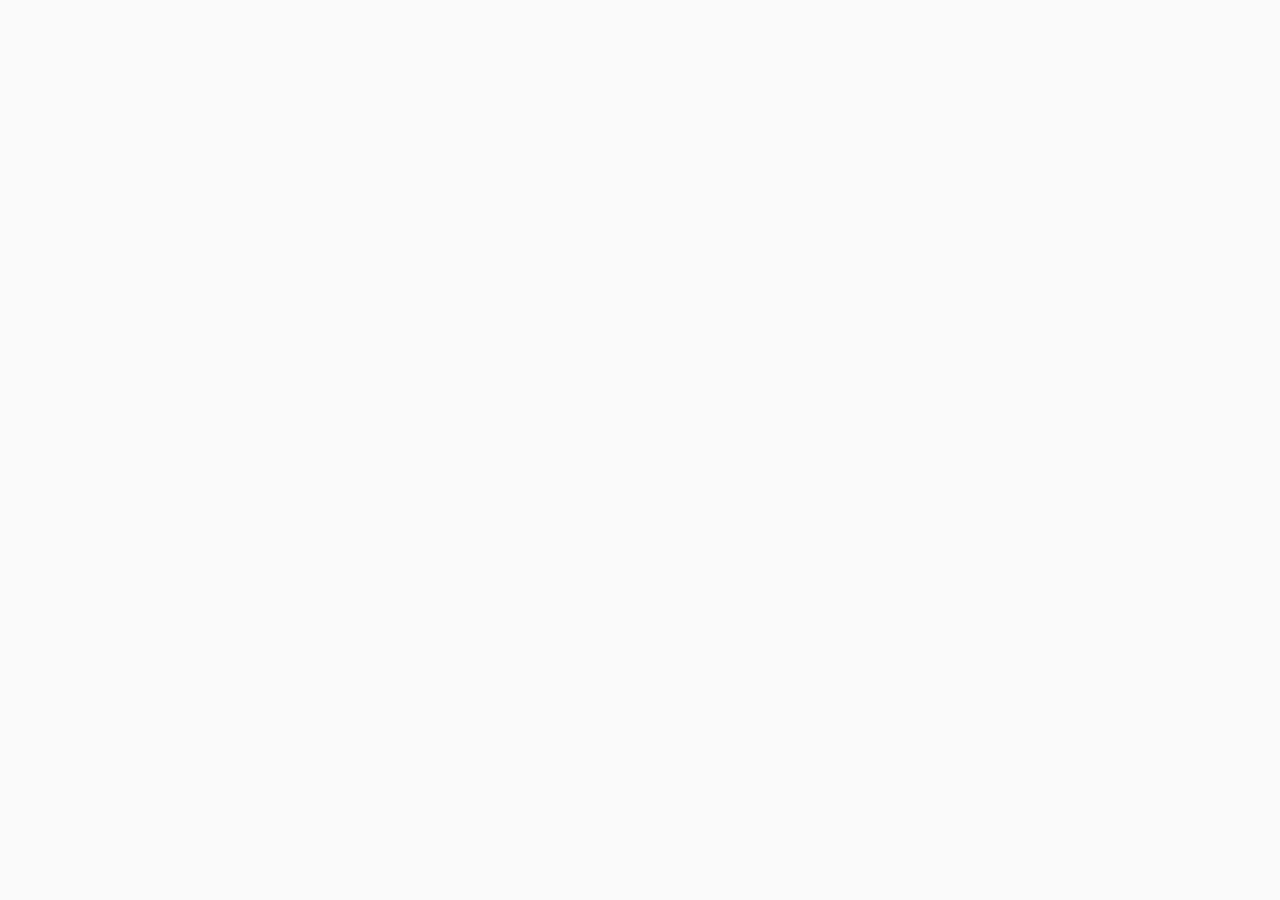
==== index.html @ 99f107d9 "initial deploy" ====
<!doctype html>
<html lang="en" data-critters-container>

<head>
    <meta charset="utf-8">
    <title>South Carolina Tamil Sangam(SCTS)</title>
    <base href="https://github.com/SCTamilSangam/SCTamilSangam.github.io.git">
    <meta name="viewport" content="width=device-width, initial-scale=1">
    <link rel="icon" type="image/x-icon" href="favicon.ico">
    <style>:root{font-family:Roboto, "Helvetica Neue Light", "Helvetica Neue", Helvetica, Arial, "Lucida Grande", sans-serif;--font-family:Roboto, "Helvetica Neue Light", "Helvetica Neue", Helvetica,
      Arial, "Lucida Grande", sans-serif;--surface-a:#ffffff;--surface-b:#fafafa;--surface-c:rgba(0, 0, 0, 0.04);--surface-d:rgba(0, 0, 0, 0.12);--surface-e:#ffffff;--surface-f:#ffffff;--text-color:rgba(0, 0, 0, 0.87);--text-color-secondary:rgba(0, 0, 0, 0.6);--primary-color:#3F51B5;--primary-color-text:#ffffff;--surface-0:#ffffff;--surface-50:#fafafa;--surface-100:#f5f5f5;--surface-200:#eeeeee;--surface-300:#e0e0e0;--surface-400:#bdbdbd;--surface-500:#9e9e9e;--surface-600:#757575;--surface-700:#616161;--surface-800:#424242;--surface-900:#212121;--gray-50:#fafafa;--gray-100:#f5f5f5;--gray-200:#eeeeee;--gray-300:#e0e0e0;--gray-400:#bdbdbd;--gray-500:#9e9e9e;--gray-600:#757575;--gray-700:#616161;--gray-800:#424242;--gray-900:#212121;--content-padding:1rem;--inline-spacing:0.5rem;--border-radius:4px;--surface-ground:#fafafa;--surface-section:#ffffff;--surface-card:#ffffff;--surface-overlay:#ffffff;--surface-border:rgba(0, 0, 0, 0.12);--surface-hover:rgba(0, 0, 0, 0.04);--maskbg:rgba(0, 0, 0, 0.32);--highlight-bg:rgba(63, 81, 181, 0.12);--highlight-text-color:#3F51B5;--focus-ring:none;color-scheme:light}:root{--blue-50:#f4fafe;--blue-100:#cae6fc;--blue-200:#a0d2fa;--blue-300:#75bef8;--blue-400:#4baaf5;--blue-500:#2196f3;--blue-600:#1c80cf;--blue-700:#1769aa;--blue-800:#125386;--blue-900:#0d3c61;--green-50:#f7faf5;--green-100:#dbe8cf;--green-200:#bed6a9;--green-300:#a1c384;--green-400:#85b15e;--green-500:#689f38;--green-600:#588730;--green-700:#496f27;--green-800:#39571f;--green-900:#2a4016;--yellow-50:#fffcf5;--yellow-100:#fef0cd;--yellow-200:#fde4a5;--yellow-300:#fdd87d;--yellow-400:#fccc55;--yellow-500:#fbc02d;--yellow-600:#d5a326;--yellow-700:#b08620;--yellow-800:#8a6a19;--yellow-900:#644d12;--cyan-50:#f2fcfd;--cyan-100:#c2eff5;--cyan-200:#91e2ed;--cyan-300:#61d5e4;--cyan-400:#30c9dc;--cyan-500:#00bcd4;--cyan-600:#00a0b4;--cyan-700:#008494;--cyan-800:#006775;--cyan-900:#004b55;--pink-50:#fef4f7;--pink-100:#fac9da;--pink-200:#f69ebc;--pink-300:#f1749e;--pink-400:#ed4981;--pink-500:#e91e63;--pink-600:#c61a54;--pink-700:#a31545;--pink-800:#801136;--pink-900:#5d0c28;--indigo-50:#f6f7fc;--indigo-100:#d5d9ef;--indigo-200:#b3bae2;--indigo-300:#919cd5;--indigo-400:#707dc8;--indigo-500:#4e5fbb;--indigo-600:#42519f;--indigo-700:#374383;--indigo-800:#2b3467;--indigo-900:#1f264b;--teal-50:#f2faf9;--teal-100:#c2e6e2;--teal-200:#91d2cc;--teal-300:#61beb5;--teal-400:#30aa9f;--teal-500:#009688;--teal-600:#008074;--teal-700:#00695f;--teal-800:#00534b;--teal-900:#003c36;--orange-50:#fffaf2;--orange-100:#ffe6c2;--orange-200:#ffd391;--orange-300:#ffbf61;--orange-400:#ffac30;--orange-500:#ff9800;--orange-600:#d98100;--orange-700:#b36a00;--orange-800:#8c5400;--orange-900:#663d00;--bluegray-50:#f7f9f9;--bluegray-100:#d9e0e3;--bluegray-200:#bbc7cd;--bluegray-300:#9caeb7;--bluegray-400:#7e96a1;--bluegray-500:#607d8b;--bluegray-600:#526a76;--bluegray-700:#435861;--bluegray-800:#35454c;--bluegray-900:#263238;--purple-50:#faf4fb;--purple-100:#e7cbec;--purple-200:#d4a2dd;--purple-300:#c279ce;--purple-400:#af50bf;--purple-500:#9c27b0;--purple-600:#852196;--purple-700:#6d1b7b;--purple-800:#561561;--purple-900:#3e1046;--red-50:#fef6f5;--red-100:#fcd2cf;--red-200:#faaea9;--red-300:#f88a82;--red-400:#f6675c;--red-500:#f44336;--red-600:#cf392e;--red-700:#ab2f26;--red-800:#86251e;--red-900:#621b16;--primary-50:#f5f6fb;--primary-100:#d1d5ed;--primary-200:#acb4df;--primary-300:#8893d1;--primary-400:#6372c3;--primary-500:#3f51b5;--primary-600:#36459a;--primary-700:#2c397f;--primary-800:#232d64;--primary-900:#192048}@layer primeng{*{box-sizing:border-box}}@layer primeng{}</style><link id="theme-css" rel="stylesheet" type="text/css" href="assets/layout/styles/theme/mdc-light-indigo/theme.css" media="print" onload="this.media='all'"><noscript><link rel="stylesheet" href="assets/layout/styles/theme/mdc-light-indigo/theme.css"></noscript>
<style>@layer primeng{}*{box-sizing:border-box}html{height:100%;font-size:14px}body{font-family:var(--font-family);color:var(--text-color);background-color:var(--surface-ground);margin:0;padding:0;min-height:100%;-webkit-font-smoothing:antialiased;-moz-osx-font-smoothing:grayscale}</style><link rel="stylesheet" href="styles.bbc9c4d81687ca58.css" media="print" onload="this.media='all'"><noscript><link rel="stylesheet" href="styles.bbc9c4d81687ca58.css"></noscript></head>

<body>
    <app-root></app-root>
<script src="runtime.8463f4c4af5c2cff.js" type="module"></script><script src="polyfills.743bebfc73808adb.js" type="module"></script><script src="main.227952728bcd7cf1.js" type="module"></script></body>

</html>
---- assets/layout/styles/theme/mdc-light-indigo/theme.css ----
:root {
  font-family: Roboto, "Helvetica Neue Light", "Helvetica Neue", Helvetica, Arial, "Lucida Grande", sans-serif;
  --font-family: Roboto, "Helvetica Neue Light", "Helvetica Neue", Helvetica,
      Arial, "Lucida Grande", sans-serif;
  --surface-a: #ffffff;
  --surface-b: #fafafa;
  --surface-c: rgba(0, 0, 0, 0.04);
  --surface-d: rgba(0, 0, 0, 0.12);
  --surface-e: #ffffff;
  --surface-f: #ffffff;
  --text-color: rgba(0, 0, 0, 0.87);
  --text-color-secondary: rgba(0, 0, 0, 0.6);
  --primary-color: #3F51B5;
  --primary-color-text: #ffffff;
  --surface-0: #ffffff;
  --surface-50: #fafafa;
  --surface-100: #f5f5f5;
  --surface-200: #eeeeee;
  --surface-300: #e0e0e0;
  --surface-400: #bdbdbd;
  --surface-500: #9e9e9e;
  --surface-600: #757575;
  --surface-700: #616161;
  --surface-800: #424242;
  --surface-900: #212121;
  --gray-50: #fafafa;
  --gray-100: #f5f5f5;
  --gray-200: #eeeeee;
  --gray-300: #e0e0e0;
  --gray-400: #bdbdbd;
  --gray-500: #9e9e9e;
  --gray-600: #757575;
  --gray-700: #616161;
  --gray-800: #424242;
  --gray-900: #212121;
  --content-padding: 1rem;
  --inline-spacing: 0.5rem;
  --border-radius: 4px;
  --surface-ground: #fafafa;
  --surface-section: #ffffff;
  --surface-card: #ffffff;
  --surface-overlay: #ffffff;
  --surface-border: rgba(0, 0, 0, 0.12);
  --surface-hover: rgba(0, 0, 0, 0.04);
  --maskbg: rgba(0, 0, 0, 0.32);
  --highlight-bg: rgba(63, 81, 181, 0.12);
  --highlight-text-color: #3F51B5;
  --focus-ring: none;
  color-scheme: light;
}

/* roboto-regular - latin-ext_latin */
@font-face {
  font-family: "Roboto";
  font-style: normal;
  font-weight: 400;
  src: local("Roboto"), local("Roboto-Regular"), url("./fonts/roboto-v20-latin-ext_latin-regular.woff2") format("woff2"), url("./fonts/roboto-v20-latin-ext_latin-regular.woff") format("woff");
  /* Chrome 6+, Firefox 3.6+, IE 9+, Safari 5.1+ */
}
/* roboto-500 - latin-ext_latin */
@font-face {
  font-family: "Roboto";
  font-style: normal;
  font-weight: 500;
  src: local("Roboto Medium"), local("Roboto-Medium"), url("./fonts/roboto-v20-latin-ext_latin-500.woff2") format("woff2"), url("./fonts/roboto-v20-latin-ext_latin-500.woff") format("woff");
  /* Chrome 6+, Firefox 3.6+, IE 9+, Safari 5.1+ */
}
/* roboto-700 - latin-ext_latin */
@font-face {
  font-family: "Roboto";
  font-style: normal;
  font-weight: 700;
  src: local("Roboto Bold"), local("Roboto-Bold"), url("./fonts/roboto-v20-latin-ext_latin-700.woff2") format("woff2"), url("./fonts/roboto-v20-latin-ext_latin-700.woff") format("woff");
  /* Chrome 6+, Firefox 3.6+, IE 9+, Safari 5.1+ */
}
:root {
  --blue-50:#f4fafe;
  --blue-100:#cae6fc;
  --blue-200:#a0d2fa;
  --blue-300:#75bef8;
  --blue-400:#4baaf5;
  --blue-500:#2196f3;
  --blue-600:#1c80cf;
  --blue-700:#1769aa;
  --blue-800:#125386;
  --blue-900:#0d3c61;
  --green-50:#f7faf5;
  --green-100:#dbe8cf;
  --green-200:#bed6a9;
  --green-300:#a1c384;
  --green-400:#85b15e;
  --green-500:#689f38;
  --green-600:#588730;
  --green-700:#496f27;
  --green-800:#39571f;
  --green-900:#2a4016;
  --yellow-50:#fffcf5;
  --yellow-100:#fef0cd;
  --yellow-200:#fde4a5;
  --yellow-300:#fdd87d;
  --yellow-400:#fccc55;
  --yellow-500:#fbc02d;
  --yellow-600:#d5a326;
  --yellow-700:#b08620;
  --yellow-800:#8a6a19;
  --yellow-900:#644d12;
  --cyan-50:#f2fcfd;
  --cyan-100:#c2eff5;
  --cyan-200:#91e2ed;
  --cyan-300:#61d5e4;
  --cyan-400:#30c9dc;
  --cyan-500:#00bcd4;
  --cyan-600:#00a0b4;
  --cyan-700:#008494;
  --cyan-800:#006775;
  --cyan-900:#004b55;
  --pink-50:#fef4f7;
  --pink-100:#fac9da;
  --pink-200:#f69ebc;
  --pink-300:#f1749e;
  --pink-400:#ed4981;
  --pink-500:#e91e63;
  --pink-600:#c61a54;
  --pink-700:#a31545;
  --pink-800:#801136;
  --pink-900:#5d0c28;
  --indigo-50:#f6f7fc;
  --indigo-100:#d5d9ef;
  --indigo-200:#b3bae2;
  --indigo-300:#919cd5;
  --indigo-400:#707dc8;
  --indigo-500:#4e5fbb;
  --indigo-600:#42519f;
  --indigo-700:#374383;
  --indigo-800:#2b3467;
  --indigo-900:#1f264b;
  --teal-50:#f2faf9;
  --teal-100:#c2e6e2;
  --teal-200:#91d2cc;
  --teal-300:#61beb5;
  --teal-400:#30aa9f;
  --teal-500:#009688;
  --teal-600:#008074;
  --teal-700:#00695f;
  --teal-800:#00534b;
  --teal-900:#003c36;
  --orange-50:#fffaf2;
  --orange-100:#ffe6c2;
  --orange-200:#ffd391;
  --orange-300:#ffbf61;
  --orange-400:#ffac30;
  --orange-500:#ff9800;
  --orange-600:#d98100;
  --orange-700:#b36a00;
  --orange-800:#8c5400;
  --orange-900:#663d00;
  --bluegray-50:#f7f9f9;
  --bluegray-100:#d9e0e3;
  --bluegray-200:#bbc7cd;
  --bluegray-300:#9caeb7;
  --bluegray-400:#7e96a1;
  --bluegray-500:#607d8b;
  --bluegray-600:#526a76;
  --bluegray-700:#435861;
  --bluegray-800:#35454c;
  --bluegray-900:#263238;
  --purple-50:#faf4fb;
  --purple-100:#e7cbec;
  --purple-200:#d4a2dd;
  --purple-300:#c279ce;
  --purple-400:#af50bf;
  --purple-500:#9c27b0;
  --purple-600:#852196;
  --purple-700:#6d1b7b;
  --purple-800:#561561;
  --purple-900:#3e1046;
  --red-50:#fef6f5;
  --red-100:#fcd2cf;
  --red-200:#faaea9;
  --red-300:#f88a82;
  --red-400:#f6675c;
  --red-500:#f44336;
  --red-600:#cf392e;
  --red-700:#ab2f26;
  --red-800:#86251e;
  --red-900:#621b16;
  --primary-50:#f5f6fb;
  --primary-100:#d1d5ed;
  --primary-200:#acb4df;
  --primary-300:#8893d1;
  --primary-400:#6372c3;
  --primary-500:#3f51b5;
  --primary-600:#36459a;
  --primary-700:#2c397f;
  --primary-800:#232d64;
  --primary-900:#192048;
}

.p-editor-container .p-editor-toolbar {
  background: #ffffff;
  border-top-right-radius: 4px;
  border-top-left-radius: 4px;
}
.p-editor-container .p-editor-toolbar.ql-snow {
  border: 1px solid #e0e0e0;
}
.p-editor-container .p-editor-toolbar.ql-snow .ql-stroke {
  stroke: rgba(0, 0, 0, 0.6);
}
.p-editor-container .p-editor-toolbar.ql-snow .ql-fill {
  fill: rgba(0, 0, 0, 0.6);
}
.p-editor-container .p-editor-toolbar.ql-snow .ql-picker .ql-picker-label {
  border: 0 none;
  color: rgba(0, 0, 0, 0.6);
}
.p-editor-container .p-editor-toolbar.ql-snow .ql-picker .ql-picker-label:hover {
  color: rgba(0, 0, 0, 0.87);
}
.p-editor-container .p-editor-toolbar.ql-snow .ql-picker .ql-picker-label:hover .ql-stroke {
  stroke: rgba(0, 0, 0, 0.87);
}
.p-editor-container .p-editor-toolbar.ql-snow .ql-picker .ql-picker-label:hover .ql-fill {
  fill: rgba(0, 0, 0, 0.87);
}
.p-editor-container .p-editor-toolbar.ql-snow .ql-picker.ql-expanded .ql-picker-label {
  color: rgba(0, 0, 0, 0.87);
}
.p-editor-container .p-editor-toolbar.ql-snow .ql-picker.ql-expanded .ql-picker-label .ql-stroke {
  stroke: rgba(0, 0, 0, 0.87);
}
.p-editor-container .p-editor-toolbar.ql-snow .ql-picker.ql-expanded .ql-picker-label .ql-fill {
  fill: rgba(0, 0, 0, 0.87);
}
.p-editor-container .p-editor-toolbar.ql-snow .ql-picker.ql-expanded .ql-picker-options {
  background: #ffffff;
  border: 0 none;
  box-shadow: 0 5px 5px -3px rgba(0, 0, 0, 0.2), 0 8px 10px 1px rgba(0, 0, 0, 0.14), 0 3px 14px 2px rgba(0, 0, 0, 0.12);
  border-radius: 4px;
  padding: 0;
}
.p-editor-container .p-editor-toolbar.ql-snow .ql-picker.ql-expanded .ql-picker-options .ql-picker-item {
  color: rgba(0, 0, 0, 0.87);
}
.p-editor-container .p-editor-toolbar.ql-snow .ql-picker.ql-expanded .ql-picker-options .ql-picker-item:hover {
  color: rgba(0, 0, 0, 0.87);
  background: rgba(0, 0, 0, 0.04);
}
.p-editor-container .p-editor-toolbar.ql-snow .ql-picker.ql-expanded:not(.ql-icon-picker) .ql-picker-item {
  padding: 0.75rem 0.75rem;
}
.p-editor-container .p-editor-content {
  border-bottom-right-radius: 4px;
  border-bottom-left-radius: 4px;
}
.p-editor-container .p-editor-content.ql-snow {
  border: 1px solid #e0e0e0;
}
.p-editor-container .p-editor-content .ql-editor {
  background: #ffffff;
  color: rgba(0, 0, 0, 0.87);
  border-bottom-right-radius: 4px;
  border-bottom-left-radius: 4px;
}
.p-editor-container .ql-snow.ql-toolbar button:hover,
.p-editor-container .ql-snow.ql-toolbar button:focus {
  color: rgba(0, 0, 0, 0.87);
}
.p-editor-container .ql-snow.ql-toolbar button:hover .ql-stroke,
.p-editor-container .ql-snow.ql-toolbar button:focus .ql-stroke {
  stroke: rgba(0, 0, 0, 0.87);
}
.p-editor-container .ql-snow.ql-toolbar button:hover .ql-fill,
.p-editor-container .ql-snow.ql-toolbar button:focus .ql-fill {
  fill: rgba(0, 0, 0, 0.87);
}
.p-editor-container .ql-snow.ql-toolbar button.ql-active,
.p-editor-container .ql-snow.ql-toolbar .ql-picker-label.ql-active,
.p-editor-container .ql-snow.ql-toolbar .ql-picker-item.ql-selected {
  color: #3F51B5;
}
.p-editor-container .ql-snow.ql-toolbar button.ql-active .ql-stroke,
.p-editor-container .ql-snow.ql-toolbar .ql-picker-label.ql-active .ql-stroke,
.p-editor-container .ql-snow.ql-toolbar .ql-picker-item.ql-selected .ql-stroke {
  stroke: #3F51B5;
}
.p-editor-container .ql-snow.ql-toolbar button.ql-active .ql-fill,
.p-editor-container .ql-snow.ql-toolbar .ql-picker-label.ql-active .ql-fill,
.p-editor-container .ql-snow.ql-toolbar .ql-picker-item.ql-selected .ql-fill {
  fill: #3F51B5;
}
.p-editor-container .ql-snow.ql-toolbar button.ql-active .ql-picker-label,
.p-editor-container .ql-snow.ql-toolbar .ql-picker-label.ql-active .ql-picker-label,
.p-editor-container .ql-snow.ql-toolbar .ql-picker-item.ql-selected .ql-picker-label {
  color: #3F51B5;
}

@layer primeng {
  * {
    box-sizing: border-box;
  }

  .p-component {
    font-family: var(--font-family);
    font-feature-settings: var(--font-feature-settings, normal);
    font-size: 1rem;
    font-weight: normal;
  }

  .p-component-overlay {
    background-color: rgba(0, 0, 0, 0.32);
    transition-duration: 0.2s;
  }

  .p-disabled, .p-component:disabled {
    opacity: 0.38;
  }

  .p-error {
    color: #b00020;
  }

  .p-text-secondary {
    color: rgba(0, 0, 0, 0.6);
  }

  .pi {
    font-size: 1rem;
  }

  .p-icon {
    width: 1rem;
    height: 1rem;
  }

  .p-link {
    font-family: var(--font-family);
    font-feature-settings: var(--font-feature-settings, normal);
    font-size: 1rem;
    border-radius: 4px;
  }
  .p-link:focus-visible {
    outline: 0 none;
    outline-offset: 0;
    box-shadow: none;
  }

  .p-component-overlay-enter {
    animation: p-component-overlay-enter-animation 150ms forwards;
  }

  .p-component-overlay-leave {
    animation: p-component-overlay-leave-animation 150ms forwards;
  }

  @keyframes p-component-overlay-enter-animation {
    from {
      background-color: transparent;
    }
    to {
      background-color: var(--maskbg);
    }
  }
  @keyframes p-component-overlay-leave-animation {
    from {
      background-color: var(--maskbg);
    }
    to {
      background-color: transparent;
    }
  }

  .p-autocomplete .p-autocomplete-loader {
    right: 0.75rem;
  }
  .p-autocomplete.p-autocomplete-dd .p-autocomplete-loader {
    right: 3.5rem;
  }
  .p-autocomplete:not(.p-disabled):hover .p-autocomplete-multiple-container {
    border-color: rgba(0, 0, 0, 0.87);
  }
  .p-autocomplete:not(.p-disabled).p-focus .p-autocomplete-multiple-container {
    outline: 0 none;
    outline-offset: 0;
    box-shadow: none;
    border-color: #3F51B5;
  }
  .p-autocomplete .p-autocomplete-multiple-container {
    padding: 0.375rem 0.75rem;
    gap: 0.5rem;
  }
  .p-autocomplete .p-autocomplete-multiple-container .p-autocomplete-input-token {
    padding: 0.375rem 0;
  }
  .p-autocomplete .p-autocomplete-multiple-container .p-autocomplete-input-token input {
    font-family: var(--font-family);
    font-feature-settings: var(--font-feature-settings, normal);
    font-size: 1rem;
    color: rgba(0, 0, 0, 0.87);
    padding: 0;
    margin: 0;
  }
  .p-autocomplete .p-autocomplete-multiple-container .p-autocomplete-token {
    padding: 0.375rem 0.75rem;
    background: rgba(0, 0, 0, 0.12);
    color: rgba(0, 0, 0, 0.87);
    border-radius: 16px;
  }
  .p-autocomplete .p-autocomplete-multiple-container .p-autocomplete-token .p-autocomplete-token-icon {
    margin-left: 0.5rem;
  }
  .p-autocomplete .p-autocomplete-multiple-container .p-autocomplete-token.p-focus {
    background: rgba(0, 0, 0, 0.24);
    color: rgba(0, 0, 0, 0.87);
  }
  .p-autocomplete.p-invalid.p-component > .p-inputtext {
    border-color: #b00020;
  }

  .p-autocomplete-panel {
    background: #ffffff;
    color: rgba(0, 0, 0, 0.87);
    border: 0 none;
    border-radius: 4px;
    box-shadow: 0 5px 5px -3px rgba(0, 0, 0, 0.2), 0 8px 10px 1px rgba(0, 0, 0, 0.14), 0 3px 14px 2px rgba(0, 0, 0, 0.12);
  }
  .p-autocomplete-panel .p-autocomplete-items {
    padding: 0;
  }
  .p-autocomplete-panel .p-autocomplete-items .p-autocomplete-item {
    margin: 0;
    padding: 0.75rem 0.75rem;
    border: 0 none;
    color: rgba(0, 0, 0, 0.87);
    background: transparent;
    transition: none;
    border-radius: 0;
  }
  .p-autocomplete-panel .p-autocomplete-items .p-autocomplete-item.p-highlight {
    color: #3F51B5;
    background: rgba(63, 81, 181, 0.12);
  }
  .p-autocomplete-panel .p-autocomplete-items .p-autocomplete-item.p-highlight.p-focus {
    background: rgba(63, 81, 181, 0.24);
  }
  .p-autocomplete-panel .p-autocomplete-items .p-autocomplete-item:not(.p-highlight):not(.p-disabled).p-focus {
    color: rgba(0, 0, 0, 0.87);
    background: rgba(0, 0, 0, 0.12);
  }
  .p-autocomplete-panel .p-autocomplete-items .p-autocomplete-item:not(.p-highlight):not(.p-disabled):hover {
    color: rgba(0, 0, 0, 0.87);
    background: rgba(0, 0, 0, 0.04);
  }
  .p-autocomplete-panel .p-autocomplete-items .p-autocomplete-item-group {
    margin: 0;
    padding: 0.75rem;
    color: rgba(0, 0, 0, 0.6);
    background: #ffffff;
    font-weight: 400;
  }

  p-autocomplete.ng-dirty.ng-invalid > .p-autocomplete > .p-inputtext {
    border-color: #b00020;
  }

  p-autocomplete.p-autocomplete-clearable .p-inputtext {
    padding-right: 2.5rem;
  }
  p-autocomplete.p-autocomplete-clearable .p-autocomplete-clear-icon {
    color: rgba(0, 0, 0, 0.6);
    right: 0.75rem;
  }

  p-autocomplete.p-autocomplete-clearable .p-autocomplete-dd .p-autocomplete-clear-icon {
    color: rgba(0, 0, 0, 0.6);
    right: 3.5rem;
  }

  p-calendar.ng-dirty.ng-invalid > .p-calendar > .p-inputtext {
    border-color: #b00020;
  }

  .p-calendar:not(.p-calendar-disabled).p-focus > .p-inputtext {
    outline: 0 none;
    outline-offset: 0;
    box-shadow: none;
    border-color: #3F51B5;
  }

  .p-datepicker {
    padding: 0.5rem;
    background: #ffffff;
    color: rgba(0, 0, 0, 0.87);
    border: 1px solid #e5e5e5;
    border-radius: 4px;
  }
  .p-datepicker:not(.p-datepicker-inline) {
    background: #ffffff;
    border: 0 none;
    box-shadow: 0 5px 5px -3px rgba(0, 0, 0, 0.2), 0 8px 10px 1px rgba(0, 0, 0, 0.14), 0 3px 14px 2px rgba(0, 0, 0, 0.12);
  }
  .p-datepicker:not(.p-datepicker-inline) .p-datepicker-header {
    background: #ffffff;
  }
  .p-datepicker .p-datepicker-header {
    padding: 0.5rem;
    color: rgba(0, 0, 0, 0.87);
    background: #ffffff;
    font-weight: 500;
    margin: 0;
    border-bottom: 1px solid rgba(0, 0, 0, 0.12);
    border-top-right-radius: 4px;
    border-top-left-radius: 4px;
  }
  .p-datepicker .p-datepicker-header .p-datepicker-prev,
.p-datepicker .p-datepicker-header .p-datepicker-next {
    width: 2rem;
    height: 2rem;
    color: rgba(0, 0, 0, 0.6);
    border: 0 none;
    background: transparent;
    border-radius: 50%;
    transition: background-color 0.2s, color 0.2s, box-shadow 0.2s;
  }
  .p-datepicker .p-datepicker-header .p-datepicker-prev:enabled:hover,
.p-datepicker .p-datepicker-header .p-datepicker-next:enabled:hover {
    color: rgba(0, 0, 0, 0.6);
    border-color: transparent;
    background: rgba(0, 0, 0, 0.04);
  }
  .p-datepicker .p-datepicker-header .p-datepicker-prev:focus-visible,
.p-datepicker .p-datepicker-header .p-datepicker-next:focus-visible {
    outline: 0 none;
    outline-offset: 0;
    box-shadow: none;
  }
  .p-datepicker .p-datepicker-header .p-datepicker-title {
    line-height: 2rem;
  }
  .p-datepicker .p-datepicker-header .p-datepicker-title .p-datepicker-year,
.p-datepicker .p-datepicker-header .p-datepicker-title .p-datepicker-month {
    color: rgba(0, 0, 0, 0.87);
    transition: background-color 0.2s, color 0.2s, box-shadow 0.2s;
    font-weight: 500;
    padding: 0.5rem;
  }
  .p-datepicker .p-datepicker-header .p-datepicker-title .p-datepicker-year:enabled:hover,
.p-datepicker .p-datepicker-header .p-datepicker-title .p-datepicker-month:enabled:hover {
    color: #3F51B5;
  }
  .p-datepicker .p-datepicker-header .p-datepicker-title .p-datepicker-month {
    margin-right: 0.5rem;
  }
  .p-datepicker table {
    font-size: 1rem;
    margin: 0.5rem 0;
  }
  .p-datepicker table th {
    padding: 0.5rem;
  }
  .p-datepicker table th > span {
    width: 2.25rem;
    height: 2.25rem;
  }
  .p-datepicker table td {
    padding: 0.5rem;
  }
  .p-datepicker table td > span {
    width: 2.25rem;
    height: 2.25rem;
    border-radius: 50%;
    transition: none;
    border: 1px solid transparent;
  }
  .p-datepicker table td > span.p-highlight {
    color: #3F51B5;
    background: rgba(63, 81, 181, 0.12);
  }
  .p-datepicker table td > span:focus {
    outline: 0 none;
    outline-offset: 0;
    box-shadow: none;
  }
  .p-datepicker table td.p-datepicker-today > span {
    background: #ffffff;
    color: rgba(0, 0, 0, 0.87);
    border-color: black;
  }
  .p-datepicker table td.p-datepicker-today > span.p-highlight {
    color: #3F51B5;
    background: rgba(63, 81, 181, 0.12);
  }
  .p-datepicker .p-datepicker-buttonbar {
    padding: 0.75rem 0;
    border-top: 1px solid rgba(0, 0, 0, 0.12);
  }
  .p-datepicker .p-datepicker-buttonbar .p-button {
    width: auto;
  }
  .p-datepicker .p-timepicker {
    border-top: 1px solid rgba(0, 0, 0, 0.12);
    padding: 0.5rem;
  }
  .p-datepicker .p-timepicker button {
    width: 2rem;
    height: 2rem;
    color: rgba(0, 0, 0, 0.6);
    border: 0 none;
    background: transparent;
    border-radius: 50%;
    transition: background-color 0.2s, color 0.2s, box-shadow 0.2s;
  }
  .p-datepicker .p-timepicker button:enabled:hover {
    color: rgba(0, 0, 0, 0.6);
    border-color: transparent;
    background: rgba(0, 0, 0, 0.04);
  }
  .p-datepicker .p-timepicker button:focus-visible {
    outline: 0 none;
    outline-offset: 0;
    box-shadow: none;
  }
  .p-datepicker .p-timepicker button:last-child {
    margin-top: 0.2em;
  }
  .p-datepicker .p-timepicker span {
    font-size: 1.25rem;
  }
  .p-datepicker .p-timepicker > div {
    padding: 0 0.5rem;
  }
  .p-datepicker.p-datepicker-timeonly .p-timepicker {
    border-top: 0 none;
  }
  .p-datepicker .p-monthpicker {
    margin: 0.5rem 0;
  }
  .p-datepicker .p-monthpicker .p-monthpicker-month {
    padding: 0.5rem;
    transition: none;
    border-radius: 4px;
  }
  .p-datepicker .p-monthpicker .p-monthpicker-month.p-highlight {
    color: #3F51B5;
    background: rgba(63, 81, 181, 0.12);
  }
  .p-datepicker .p-yearpicker {
    margin: 0.5rem 0;
  }
  .p-datepicker .p-yearpicker .p-yearpicker-year {
    padding: 0.5rem;
    transition: none;
    border-radius: 4px;
  }
  .p-datepicker .p-yearpicker .p-yearpicker-year.p-highlight {
    color: #3F51B5;
    background: rgba(63, 81, 181, 0.12);
  }
  .p-datepicker.p-datepicker-multiple-month .p-datepicker-group {
    border-left: 1px solid rgba(0, 0, 0, 0.12);
    padding-right: 0.5rem;
    padding-left: 0.5rem;
    padding-top: 0;
    padding-bottom: 0;
  }
  .p-datepicker.p-datepicker-multiple-month .p-datepicker-group:first-child {
    padding-left: 0;
    border-left: 0 none;
  }
  .p-datepicker.p-datepicker-multiple-month .p-datepicker-group:last-child {
    padding-right: 0;
  }
  .p-datepicker:not(.p-disabled) table td span:not(.p-highlight):not(.p-disabled):hover {
    background: rgba(0, 0, 0, 0.04);
  }
  .p-datepicker:not(.p-disabled) table td span:not(.p-highlight):not(.p-disabled):focus {
    outline: 0 none;
    outline-offset: 0;
    box-shadow: none;
  }
  .p-datepicker:not(.p-disabled) .p-monthpicker .p-monthpicker-month:not(.p-disabled):not(.p-highlight):hover {
    background: rgba(0, 0, 0, 0.04);
  }
  .p-datepicker:not(.p-disabled) .p-monthpicker .p-monthpicker-month:not(.p-disabled):focus {
    outline: 0 none;
    outline-offset: 0;
    box-shadow: none;
  }
  .p-datepicker:not(.p-disabled) .p-yearpicker .p-yearpicker-year:not(.p-disabled):not(.p-highlight):hover {
    background: rgba(0, 0, 0, 0.04);
  }
  .p-datepicker:not(.p-disabled) .p-yearpicker .p-yearpicker-year:not(.p-disabled):focus {
    outline: 0 none;
    outline-offset: 0;
    box-shadow: none;
  }

  p-calendar.p-calendar-clearable .p-inputtext {
    padding-right: 2.5rem;
  }
  p-calendar.p-calendar-clearable .p-calendar-clear-icon {
    color: rgba(0, 0, 0, 0.6);
    right: 0.75rem;
  }

  p-calendar.p-calendar-clearable .p-calendar-w-btn .p-calendar-clear-icon {
    color: rgba(0, 0, 0, 0.6);
    right: 3.5rem;
  }

  @media screen and (max-width: 769px) {
    .p-datepicker table th, .p-datepicker table td {
      padding: 0;
    }
  }
  .p-cascadeselect {
    background: #ffffff;
    border: 1px solid rgba(0, 0, 0, 0.38);
    transition: background-color 0.2s, border-color 0.2s, color 0.2s, box-shadow 0.2s, background-size 0.2s cubic-bezier(0.64, 0.09, 0.08, 1);
    border-radius: 4px;
  }
  .p-cascadeselect:not(.p-disabled):hover {
    border-color: rgba(0, 0, 0, 0.87);
  }
  .p-cascadeselect:not(.p-disabled).p-focus {
    outline: 0 none;
    outline-offset: 0;
    box-shadow: none;
    border-color: #3F51B5;
  }
  .p-cascadeselect .p-cascadeselect-label {
    background: transparent;
    border: 0 none;
    padding: 0.75rem 0.75rem;
  }
  .p-cascadeselect .p-cascadeselect-label.p-placeholder {
    color: rgba(0, 0, 0, 0.6);
  }
  .p-cascadeselect .p-cascadeselect-label:enabled:focus {
    outline: 0 none;
    box-shadow: none;
  }
  .p-cascadeselect .p-cascadeselect-trigger {
    background: transparent;
    color: rgba(0, 0, 0, 0.6);
    width: 2.75rem;
    border-top-right-radius: 4px;
    border-bottom-right-radius: 4px;
  }
  .p-cascadeselect.p-invalid.p-component {
    border-color: #b00020;
  }

  .p-cascadeselect-panel {
    background: #ffffff;
    color: rgba(0, 0, 0, 0.87);
    border: 0 none;
    border-radius: 4px;
    box-shadow: 0 5px 5px -3px rgba(0, 0, 0, 0.2), 0 8px 10px 1px rgba(0, 0, 0, 0.14), 0 3px 14px 2px rgba(0, 0, 0, 0.12);
  }
  .p-cascadeselect-panel .p-cascadeselect-items {
    padding: 0;
  }
  .p-cascadeselect-panel .p-cascadeselect-items .p-cascadeselect-item {
    margin: 0;
    border: 0 none;
    color: rgba(0, 0, 0, 0.87);
    background: transparent;
    transition: none;
    border-radius: 0;
  }
  .p-cascadeselect-panel .p-cascadeselect-items .p-cascadeselect-item.p-highlight {
    color: #3F51B5;
    background: rgba(63, 81, 181, 0.12);
  }
  .p-cascadeselect-panel .p-cascadeselect-items .p-cascadeselect-item.p-highlight.p-focus {
    background: rgba(63, 81, 181, 0.24);
  }
  .p-cascadeselect-panel .p-cascadeselect-items .p-cascadeselect-item:not(.p-highlight):not(.p-disabled).p-focus {
    color: rgba(0, 0, 0, 0.87);
    background: rgba(0, 0, 0, 0.12);
  }
  .p-cascadeselect-panel .p-cascadeselect-items .p-cascadeselect-item:not(.p-highlight):not(.p-disabled):hover {
    color: rgba(0, 0, 0, 0.87);
    background: rgba(0, 0, 0, 0.04);
  }
  .p-cascadeselect-panel .p-cascadeselect-items .p-cascadeselect-item .p-cascadeselect-item-content {
    padding: 0.75rem 0.75rem;
  }
  .p-cascadeselect-panel .p-cascadeselect-items .p-cascadeselect-item .p-cascadeselect-group-icon {
    font-size: 0.875rem;
  }

  .p-input-filled .p-cascadeselect {
    background: #f5f5f5;
  }
  .p-input-filled .p-cascadeselect:not(.p-disabled):hover {
    background-color: #ececec;
  }
  .p-input-filled .p-cascadeselect:not(.p-disabled).p-focus {
    background-color: #dcdcdc;
  }

  p-cascadeselect.ng-dirty.ng-invalid > .p-cascadeselect {
    border-color: #b00020;
  }

  p-cascadeselect.p-cascadeselect-clearable .p-cascadeselect-label {
    padding-right: 0.75rem;
  }
  p-cascadeselect.p-cascadeselect-clearable .p-cascadeselect-clear-icon {
    color: rgba(0, 0, 0, 0.6);
    right: 2.75rem;
  }

  .p-overlay-modal .p-cascadeselect-sublist .p-cascadeselect-panel {
    box-shadow: none;
    border-radius: 0;
    padding: 0.25rem 0 0.25rem 0.5rem;
  }
  .p-overlay-modal .p-cascadeselect-item-active > .p-cascadeselect-item-content .p-cascadeselect-group-icon {
    transform: rotate(90deg);
  }

  .p-checkbox {
    width: 18px;
    height: 18px;
  }
  .p-checkbox .p-checkbox-box {
    border: 2px solid #757575;
    background: #ffffff;
    width: 18px;
    height: 18px;
    color: rgba(0, 0, 0, 0.87);
    border-radius: 4px;
    transition: background-color 0.2s, border-color 0.2s, color 0.2s, box-shadow 0.2s, background-size 0.2s cubic-bezier(0.64, 0.09, 0.08, 1);
  }
  .p-checkbox .p-checkbox-box .p-checkbox-icon {
    transition-duration: 0.2s;
    color: #ffffff;
    font-size: 14px;
  }
  .p-checkbox .p-checkbox-box .p-icon {
    width: 14px;
    height: 14px;
  }
  .p-checkbox .p-checkbox-box.p-highlight {
    border-color: #3F51B5;
    background: #3F51B5;
  }
  .p-checkbox:not(.p-checkbox-disabled) .p-checkbox-box:hover {
    border-color: rgba(0, 0, 0, 0.87);
  }
  .p-checkbox:not(.p-checkbox-disabled) .p-checkbox-box.p-focus {
    outline: 0 none;
    outline-offset: 0;
    box-shadow: none;
    border-color: #3F51B5;
  }
  .p-checkbox:not(.p-checkbox-disabled) .p-checkbox-box.p-highlight:hover {
    border-color: #3F51B5;
    background: #3F51B5;
    color: #ffffff;
  }

  p-checkbox.ng-dirty.ng-invalid > .p-checkbox > .p-checkbox-box {
    border-color: #b00020;
  }

  .p-input-filled .p-checkbox .p-checkbox-box {
    background-color: #f5f5f5;
  }
  .p-input-filled .p-checkbox .p-checkbox-box.p-highlight {
    background: #3F51B5;
  }
  .p-input-filled .p-checkbox:not(.p-checkbox-disabled) .p-checkbox-box:hover {
    background-color: #ececec;
  }
  .p-input-filled .p-checkbox:not(.p-checkbox-disabled) .p-checkbox-box.p-highlight:hover {
    background: #3F51B5;
  }

  .p-checkbox-label {
    margin-left: 0.5rem;
  }

  p-tristatecheckbox.ng-dirty.ng-invalid > .p-checkbox > .p-checkbox-box {
    border-color: #b00020;
  }

  .p-chips:not(.p-disabled):hover .p-chips-multiple-container {
    border-color: rgba(0, 0, 0, 0.87);
  }
  .p-chips:not(.p-disabled).p-focus .p-chips-multiple-container {
    outline: 0 none;
    outline-offset: 0;
    box-shadow: none;
    border-color: #3F51B5;
  }
  .p-chips .p-chips-multiple-container {
    padding: 0.375rem 0.75rem;
    gap: 0.5rem;
  }
  .p-chips .p-chips-multiple-container .p-chips-token {
    padding: 0.375rem 0.75rem;
    margin-right: 0.5rem;
    background: rgba(0, 0, 0, 0.12);
    color: rgba(0, 0, 0, 0.87);
    border-radius: 16px;
  }
  .p-chips .p-chips-multiple-container .p-chips-token.p-focus {
    background: rgba(0, 0, 0, 0.24);
    color: rgba(0, 0, 0, 0.87);
  }
  .p-chips .p-chips-multiple-container .p-chips-token .p-chips-token-icon {
    margin-left: 0.5rem;
  }
  .p-chips .p-chips-multiple-container .p-chips-input-token {
    padding: 0.375rem 0;
  }
  .p-chips .p-chips-multiple-container .p-chips-input-token input {
    font-family: var(--font-family);
    font-feature-settings: var(--font-feature-settings, normal);
    font-size: 1rem;
    color: rgba(0, 0, 0, 0.87);
    padding: 0;
    margin: 0;
  }

  p-chips.ng-dirty.ng-invalid > .p-chips > .p-inputtext {
    border-color: #b00020;
  }

  p-chips.p-chips-clearable .p-inputtext {
    padding-right: 1.75rem;
  }
  p-chips.p-chips-clearable .p-chips-clear-icon {
    color: rgba(0, 0, 0, 0.6);
    right: 0.75rem;
  }

  .p-colorpicker-preview,
.p-fluid .p-colorpicker-preview.p-inputtext {
    width: 2rem;
    height: 2rem;
  }

  .p-colorpicker-panel {
    background: #323232;
    border: 1px solid #191919;
  }
  .p-colorpicker-panel .p-colorpicker-color-handle,
.p-colorpicker-panel .p-colorpicker-hue-handle {
    border-color: #ffffff;
  }

  .p-colorpicker-overlay-panel {
    box-shadow: 0 5px 5px -3px rgba(0, 0, 0, 0.2), 0 8px 10px 1px rgba(0, 0, 0, 0.14), 0 3px 14px 2px rgba(0, 0, 0, 0.12);
  }

  .p-dropdown {
    background: #ffffff;
    border: 1px solid rgba(0, 0, 0, 0.38);
    transition: background-color 0.2s, border-color 0.2s, color 0.2s, box-shadow 0.2s, background-size 0.2s cubic-bezier(0.64, 0.09, 0.08, 1);
    border-radius: 4px;
  }
  .p-dropdown:not(.p-disabled):hover {
    border-color: rgba(0, 0, 0, 0.87);
  }
  .p-dropdown:not(.p-disabled).p-focus {
    outline: 0 none;
    outline-offset: 0;
    box-shadow: none;
    border-color: #3F51B5;
  }
  .p-dropdown.p-dropdown-clearable .p-dropdown-label {
    padding-right: 1.75rem;
  }
  .p-dropdown .p-dropdown-label {
    background: transparent;
    border: 0 none;
  }
  .p-dropdown .p-dropdown-label.p-placeholder {
    color: rgba(0, 0, 0, 0.6);
  }
  .p-dropdown .p-dropdown-label:focus, .p-dropdown .p-dropdown-label:enabled:focus {
    outline: 0 none;
    box-shadow: none;
  }
  .p-dropdown .p-dropdown-trigger {
    background: transparent;
    color: rgba(0, 0, 0, 0.6);
    width: 2.75rem;
    border-top-right-radius: 4px;
    border-bottom-right-radius: 4px;
  }
  .p-dropdown .p-dropdown-clear-icon {
    color: rgba(0, 0, 0, 0.6);
    right: 2.75rem;
  }
  .p-dropdown.p-invalid.p-component {
    border-color: #b00020;
  }

  .p-dropdown-panel {
    background: #ffffff;
    color: rgba(0, 0, 0, 0.87);
    border: 0 none;
    border-radius: 4px;
    box-shadow: 0 5px 5px -3px rgba(0, 0, 0, 0.2), 0 8px 10px 1px rgba(0, 0, 0, 0.14), 0 3px 14px 2px rgba(0, 0, 0, 0.12);
  }
  .p-dropdown-panel .p-dropdown-header {
    padding: 0.75rem;
    border-bottom: 1px solid rgba(0, 0, 0, 0.12);
    color: rgba(0, 0, 0, 0.87);
    background: #ffffff;
    margin: 0;
    border-top-right-radius: 4px;
    border-top-left-radius: 4px;
  }
  .p-dropdown-panel .p-dropdown-header .p-dropdown-filter {
    padding-right: 1.75rem;
    margin-right: -1.75rem;
  }
  .p-dropdown-panel .p-dropdown-header .p-dropdown-filter-icon {
    right: 0.75rem;
    color: rgba(0, 0, 0, 0.6);
  }
  .p-dropdown-panel .p-dropdown-items {
    padding: 0;
  }
  .p-dropdown-panel .p-dropdown-items .p-dropdown-item {
    margin: 0;
    padding: 0.75rem 0.75rem;
    border: 0 none;
    color: rgba(0, 0, 0, 0.87);
    background: transparent;
    transition: none;
    border-radius: 0;
  }
  .p-dropdown-panel .p-dropdown-items .p-dropdown-item.p-highlight {
    color: #3F51B5;
    background: rgba(63, 81, 181, 0.12);
  }
  .p-dropdown-panel .p-dropdown-items .p-dropdown-item.p-highlight.p-focus {
    background: rgba(63, 81, 181, 0.24);
  }
  .p-dropdown-panel .p-dropdown-items .p-dropdown-item:not(.p-highlight):not(.p-disabled).p-focus {
    color: rgba(0, 0, 0, 0.87);
    background: rgba(0, 0, 0, 0.12);
  }
  .p-dropdown-panel .p-dropdown-items .p-dropdown-item:not(.p-highlight):not(.p-disabled):hover {
    color: rgba(0, 0, 0, 0.87);
    background: rgba(0, 0, 0, 0.04);
  }
  .p-dropdown-panel .p-dropdown-items .p-dropdown-item-group {
    margin: 0;
    padding: 0.75rem;
    color: rgba(0, 0, 0, 0.6);
    background: #ffffff;
    font-weight: 400;
  }
  .p-dropdown-panel .p-dropdown-items .p-dropdown-empty-message {
    padding: 0.75rem 0.75rem;
    color: rgba(0, 0, 0, 0.87);
    background: transparent;
  }

  .p-input-filled .p-dropdown {
    background: #f5f5f5;
  }
  .p-input-filled .p-dropdown:not(.p-disabled):hover {
    background-color: #ececec;
  }
  .p-input-filled .p-dropdown:not(.p-disabled).p-focus {
    background-color: #dcdcdc;
  }
  .p-input-filled .p-dropdown:not(.p-disabled).p-focus .p-inputtext {
    background-color: transparent;
  }

  p-dropdown.ng-dirty.ng-invalid > .p-dropdown {
    border-color: #b00020;
  }

  .p-inputgroup-addon {
    background: #ffffff;
    color: rgba(0, 0, 0, 0.6);
    border-top: 1px solid rgba(0, 0, 0, 0.38);
    border-left: 1px solid rgba(0, 0, 0, 0.38);
    border-bottom: 1px solid rgba(0, 0, 0, 0.38);
    padding: 0.75rem 0.75rem;
    min-width: 2.75rem;
  }
  .p-inputgroup-addon:last-child {
    border-right: 1px solid rgba(0, 0, 0, 0.38);
  }

  .p-inputgroup > .p-component,
.p-inputgroup > .p-inputwrapper > .p-inputtext,
.p-inputgroup > .p-float-label > .p-component {
    border-radius: 0;
    margin: 0;
  }
  .p-inputgroup > .p-component + .p-inputgroup-addon,
.p-inputgroup > .p-inputwrapper > .p-inputtext + .p-inputgroup-addon,
.p-inputgroup > .p-float-label > .p-component + .p-inputgroup-addon {
    border-left: 0 none;
  }
  .p-inputgroup > .p-component:focus,
.p-inputgroup > .p-inputwrapper > .p-inputtext:focus,
.p-inputgroup > .p-float-label > .p-component:focus {
    z-index: 1;
  }
  .p-inputgroup > .p-component:focus ~ label,
.p-inputgroup > .p-inputwrapper > .p-inputtext:focus ~ label,
.p-inputgroup > .p-float-label > .p-component:focus ~ label {
    z-index: 1;
  }

  .p-inputgroup-addon:first-child,
.p-inputgroup button:first-child,
.p-inputgroup input:first-child,
.p-inputgroup > .p-inputwrapper:first-child > .p-component,
.p-inputgroup > .p-inputwrapper:first-child > .p-component > .p-inputtext {
    border-top-left-radius: 4px;
    border-bottom-left-radius: 4px;
  }

  .p-inputgroup .p-float-label:first-child input {
    border-top-left-radius: 4px;
    border-bottom-left-radius: 4px;
  }

  .p-inputgroup-addon:last-child,
.p-inputgroup button:last-child,
.p-inputgroup input:last-child,
.p-inputgroup > .p-inputwrapper:last-child > .p-component,
.p-inputgroup > .p-inputwrapper:last-child > .p-component > .p-inputtext {
    border-top-right-radius: 4px;
    border-bottom-right-radius: 4px;
  }

  .p-inputgroup .p-float-label:last-child input {
    border-top-right-radius: 4px;
    border-bottom-right-radius: 4px;
  }

  .p-fluid .p-inputgroup .p-button {
    width: auto;
  }
  .p-fluid .p-inputgroup .p-button.p-button-icon-only {
    width: 2.75rem;
  }

  p-inputmask.ng-dirty.ng-invalid > .p-inputtext {
    border-color: #b00020;
  }

  p-inputmask.p-inputmask-clearable .p-inputtext {
    padding-right: 2.5rem;
  }
  p-inputmask.p-inputmask-clearable .p-inputmask-clear-icon {
    color: rgba(0, 0, 0, 0.6);
    right: 0.75rem;
  }

  p-inputnumber.ng-dirty.ng-invalid > .p-inputnumber > .p-inputtext {
    border-color: #b00020;
  }

  p-inputnumber.p-inputnumber-clearable .p-inputnumber-input {
    padding-right: 2.5rem;
  }
  p-inputnumber.p-inputnumber-clearable .p-inputnumber-clear-icon {
    color: rgba(0, 0, 0, 0.6);
    right: 0.75rem;
  }

  p-inputnumber.p-inputnumber-clearable .p-inputnumber-buttons-stacked .p-inputnumber-clear-icon {
    right: 3.5rem;
  }
  p-inputnumber.p-inputnumber-clearable .p-inputnumber-buttons-horizontal .p-inputnumber-clear-icon {
    right: 3.5rem;
  }

  .p-inputswitch {
    width: 2.75rem;
    height: 1rem;
  }
  .p-inputswitch .p-inputswitch-slider {
    background: rgba(0, 0, 0, 0.38);
    transition: background-color 0.2s, border-color 0.2s, color 0.2s, box-shadow 0.2s, background-size 0.2s cubic-bezier(0.64, 0.09, 0.08, 1);
    border-radius: 0.5rem;
  }
  .p-inputswitch .p-inputswitch-slider:before {
    background: #ffffff;
    width: 1.5rem;
    height: 1.5rem;
    left: -1px;
    margin-top: -0.75rem;
    border-radius: 50%;
    transition-duration: 0.2s;
  }
  .p-inputswitch.p-inputswitch-checked .p-inputswitch-slider:before {
    transform: translateX(1.5rem);
  }
  .p-inputswitch.p-focus .p-inputswitch-slider {
    outline: 0 none;
    outline-offset: 0;
    box-shadow: none;
  }
  .p-inputswitch:not(.p-disabled):hover .p-inputswitch-slider {
    background: rgba(0, 0, 0, 0.38);
  }
  .p-inputswitch.p-inputswitch-checked .p-inputswitch-slider {
    background: rgba(63, 81, 181, 0.5);
  }
  .p-inputswitch.p-inputswitch-checked .p-inputswitch-slider:before {
    background: #3F51B5;
  }
  .p-inputswitch.p-inputswitch-checked:not(.p-disabled):hover .p-inputswitch-slider {
    background: rgba(63, 81, 181, 0.5);
  }

  p-inputswitch.ng-dirty.ng-invalid > .p-inputswitch > .p-inputswitch-slider {
    border-color: #b00020;
  }

  .p-inputtext {
    font-family: var(--font-family);
    font-feature-settings: var(--font-feature-settings, normal);
    font-size: 1rem;
    color: rgba(0, 0, 0, 0.87);
    background: #ffffff;
    padding: 0.75rem 0.75rem;
    border: 1px solid rgba(0, 0, 0, 0.38);
    transition: background-color 0.2s, border-color 0.2s, color 0.2s, box-shadow 0.2s, background-size 0.2s cubic-bezier(0.64, 0.09, 0.08, 1);
    appearance: none;
    border-radius: 4px;
  }
  .p-inputtext:enabled:hover {
    border-color: rgba(0, 0, 0, 0.87);
  }
  .p-inputtext:enabled:focus {
    outline: 0 none;
    outline-offset: 0;
    box-shadow: none;
    border-color: #3F51B5;
  }
  .p-inputtext.ng-dirty.ng-invalid {
    border-color: #b00020;
  }
  .p-inputtext.p-inputtext-sm {
    font-size: 0.875rem;
    padding: 0.65625rem 0.65625rem;
  }
  .p-inputtext.p-inputtext-lg {
    font-size: 1.25rem;
    padding: 0.9375rem 0.9375rem;
  }

  .p-float-label > label {
    left: 0.75rem;
    color: rgba(0, 0, 0, 0.6);
    transition-duration: 0.2s;
  }

  .p-float-label > .ng-invalid.ng-dirty + label {
    color: #b00020;
  }

  .p-input-icon-left > .p-icon-wrapper.p-icon,
.p-input-icon-left > i:first-of-type {
    left: 0.75rem;
    color: rgba(0, 0, 0, 0.6);
  }

  .p-input-icon-left > .p-inputtext {
    padding-left: 2.5rem;
  }

  .p-input-icon-left.p-float-label > label {
    left: 2.5rem;
  }

  .p-input-icon-right > .p-icon-wrapper,
.p-input-icon-right > i:last-of-type {
    right: 0.75rem;
    color: rgba(0, 0, 0, 0.6);
  }

  .p-input-icon-right > .p-inputtext {
    padding-right: 2.5rem;
  }

  ::-webkit-input-placeholder {
    color: rgba(0, 0, 0, 0.6);
  }

  :-moz-placeholder {
    color: rgba(0, 0, 0, 0.6);
  }

  ::-moz-placeholder {
    color: rgba(0, 0, 0, 0.6);
  }

  :-ms-input-placeholder {
    color: rgba(0, 0, 0, 0.6);
  }

  .p-input-filled .p-inputtext {
    background-color: #f5f5f5;
  }
  .p-input-filled .p-inputtext:enabled:hover {
    background-color: #ececec;
  }
  .p-input-filled .p-inputtext:enabled:focus {
    background-color: #dcdcdc;
  }

  .p-inputtext-sm .p-inputtext {
    font-size: 0.875rem;
    padding: 0.65625rem 0.65625rem;
  }

  .p-inputtext-lg .p-inputtext {
    font-size: 1.25rem;
    padding: 0.9375rem 0.9375rem;
  }

  .p-listbox {
    background: #ffffff;
    color: rgba(0, 0, 0, 0.87);
    border: 1px solid #e5e5e5;
    border-radius: 4px;
    transition: background-color 0.2s, border-color 0.2s, color 0.2s, box-shadow 0.2s, background-size 0.2s cubic-bezier(0.64, 0.09, 0.08, 1);
  }
  .p-listbox .p-listbox-header {
    padding: 0.75rem;
    border-bottom: 1px solid rgba(0, 0, 0, 0.12);
    color: rgba(0, 0, 0, 0.87);
    background: #ffffff;
    margin: 0;
    border-top-right-radius: 4px;
    border-top-left-radius: 4px;
  }
  .p-listbox .p-listbox-header .p-listbox-filter {
    padding-right: 1.75rem;
  }
  .p-listbox .p-listbox-header .p-listbox-filter-icon {
    right: 0.75rem;
    color: rgba(0, 0, 0, 0.6);
  }
  .p-listbox .p-listbox-header .p-checkbox {
    margin-right: 0.5rem;
  }
  .p-listbox .p-listbox-list {
    padding: 0;
    outline: 0 none;
  }
  .p-listbox .p-listbox-list .p-listbox-item {
    margin: 0;
    padding: 0.75rem 0.75rem;
    border: 0 none;
    color: rgba(0, 0, 0, 0.87);
    transition: none;
    border-radius: 0;
  }
  .p-listbox .p-listbox-list .p-listbox-item.p-highlight {
    color: #3F51B5;
    background: rgba(63, 81, 181, 0.12);
  }
  .p-listbox .p-listbox-list .p-listbox-item .p-checkbox {
    margin-right: 0.5rem;
  }
  .p-listbox .p-listbox-list .p-listbox-item-group {
    margin: 0;
    padding: 0.75rem;
    color: rgba(0, 0, 0, 0.6);
    background: #ffffff;
    font-weight: 400;
  }
  .p-listbox .p-listbox-list .p-listbox-empty-message {
    padding: 0.75rem 0.75rem;
    color: rgba(0, 0, 0, 0.87);
    background: transparent;
  }
  .p-listbox:not(.p-disabled) .p-listbox-item.p-highlight.p-focus {
    background: rgba(63, 81, 181, 0.24);
  }
  .p-listbox:not(.p-disabled) .p-listbox-item:not(.p-highlight):not(.p-disabled).p-focus {
    color: rgba(0, 0, 0, 0.87);
    background: rgba(0, 0, 0, 0.12);
  }
  .p-listbox:not(.p-disabled) .p-listbox-item:not(.p-highlight):not(.p-disabled):hover {
    color: rgba(0, 0, 0, 0.87);
    background: rgba(0, 0, 0, 0.04);
  }
  .p-listbox.p-focus {
    outline: 0 none;
    outline-offset: 0;
    box-shadow: none;
    border-color: #3F51B5;
  }

  p-listbox.ng-dirty.ng-invalid > .p-listbox {
    border-color: #b00020;
  }

  .p-multiselect {
    background: #ffffff;
    border: 1px solid rgba(0, 0, 0, 0.38);
    transition: background-color 0.2s, border-color 0.2s, color 0.2s, box-shadow 0.2s, background-size 0.2s cubic-bezier(0.64, 0.09, 0.08, 1);
    border-radius: 4px;
  }
  .p-multiselect:not(.p-disabled):hover {
    border-color: rgba(0, 0, 0, 0.87);
  }
  .p-multiselect:not(.p-disabled).p-focus {
    outline: 0 none;
    outline-offset: 0;
    box-shadow: none;
    border-color: #3F51B5;
  }
  .p-multiselect .p-multiselect-label {
    padding: 0.75rem 0.75rem;
    transition: background-color 0.2s, border-color 0.2s, color 0.2s, box-shadow 0.2s, background-size 0.2s cubic-bezier(0.64, 0.09, 0.08, 1);
  }
  .p-multiselect .p-multiselect-label.p-placeholder {
    color: rgba(0, 0, 0, 0.6);
  }
  .p-multiselect.p-multiselect-chip .p-multiselect-token {
    padding: 0.375rem 0.75rem;
    margin-right: 0.5rem;
    background: rgba(0, 0, 0, 0.12);
    color: rgba(0, 0, 0, 0.87);
    border-radius: 16px;
  }
  .p-multiselect.p-multiselect-chip .p-multiselect-token .p-multiselect-token-icon {
    margin-left: 0.5rem;
  }
  .p-multiselect .p-multiselect-trigger {
    background: transparent;
    color: rgba(0, 0, 0, 0.6);
    width: 2.75rem;
    border-top-right-radius: 4px;
    border-bottom-right-radius: 4px;
  }

  .p-inputwrapper-filled.p-multiselect.p-multiselect-chip .p-multiselect-label {
    padding: 0.375rem 0.75rem;
  }

  .p-multiselect-clearable .p-multiselect-label-container {
    padding-right: 1.75rem;
  }
  .p-multiselect-clearable .p-multiselect-clear-icon {
    color: rgba(0, 0, 0, 0.6);
    right: 2.75rem;
  }

  .p-multiselect-panel {
    background: #ffffff;
    color: rgba(0, 0, 0, 0.87);
    border: 0 none;
    border-radius: 4px;
    box-shadow: 0 5px 5px -3px rgba(0, 0, 0, 0.2), 0 8px 10px 1px rgba(0, 0, 0, 0.14), 0 3px 14px 2px rgba(0, 0, 0, 0.12);
  }
  .p-multiselect-panel .p-multiselect-header {
    padding: 0.75rem;
    border-bottom: 1px solid rgba(0, 0, 0, 0.12);
    color: rgba(0, 0, 0, 0.87);
    background: #ffffff;
    margin: 0;
    border-top-right-radius: 4px;
    border-top-left-radius: 4px;
  }
  .p-multiselect-panel .p-multiselect-header .p-multiselect-filter-container .p-inputtext {
    padding-right: 1.75rem;
  }
  .p-multiselect-panel .p-multiselect-header .p-multiselect-filter-container .p-multiselect-filter-icon {
    right: 0.75rem;
    color: rgba(0, 0, 0, 0.6);
  }
  .p-multiselect-panel .p-multiselect-header .p-checkbox {
    margin-right: 0.5rem;
  }
  .p-multiselect-panel .p-multiselect-header .p-multiselect-close {
    margin-left: 0.5rem;
    width: 2rem;
    height: 2rem;
    color: rgba(0, 0, 0, 0.6);
    border: 0 none;
    background: transparent;
    border-radius: 50%;
    transition: background-color 0.2s, color 0.2s, box-shadow 0.2s;
  }
  .p-multiselect-panel .p-multiselect-header .p-multiselect-close:enabled:hover {
    color: rgba(0, 0, 0, 0.6);
    border-color: transparent;
    background: rgba(0, 0, 0, 0.04);
  }
  .p-multiselect-panel .p-multiselect-header .p-multiselect-close:focus-visible {
    outline: 0 none;
    outline-offset: 0;
    box-shadow: none;
  }
  .p-multiselect-panel .p-multiselect-items {
    padding: 0;
  }
  .p-multiselect-panel .p-multiselect-items .p-multiselect-item {
    margin: 0;
    padding: 0.75rem 0.75rem;
    border: 0 none;
    color: rgba(0, 0, 0, 0.87);
    background: transparent;
    transition: none;
    border-radius: 0;
  }
  .p-multiselect-panel .p-multiselect-items .p-multiselect-item.p-highlight {
    color: #3F51B5;
    background: rgba(63, 81, 181, 0.12);
  }
  .p-multiselect-panel .p-multiselect-items .p-multiselect-item.p-highlight.p-focus {
    background: rgba(63, 81, 181, 0.24);
  }
  .p-multiselect-panel .p-multiselect-items .p-multiselect-item:not(.p-highlight):not(.p-disabled).p-focus {
    color: rgba(0, 0, 0, 0.87);
    background: rgba(0, 0, 0, 0.12);
  }
  .p-multiselect-panel .p-multiselect-items .p-multiselect-item:not(.p-highlight):not(.p-disabled):hover {
    color: rgba(0, 0, 0, 0.87);
    background: rgba(0, 0, 0, 0.04);
  }
  .p-multiselect-panel .p-multiselect-items .p-multiselect-item .p-checkbox {
    margin-right: 0.5rem;
  }
  .p-multiselect-panel .p-multiselect-items .p-multiselect-item-group {
    margin: 0;
    padding: 0.75rem;
    color: rgba(0, 0, 0, 0.6);
    background: #ffffff;
    font-weight: 400;
  }
  .p-multiselect-panel .p-multiselect-items .p-multiselect-empty-message {
    padding: 0.75rem 0.75rem;
    color: rgba(0, 0, 0, 0.87);
    background: transparent;
  }

  .p-input-filled .p-multiselect {
    background: #f5f5f5;
  }
  .p-input-filled .p-multiselect:not(.p-disabled):hover {
    background-color: #ececec;
  }
  .p-input-filled .p-multiselect:not(.p-disabled).p-focus {
    background-color: #dcdcdc;
  }

  p-multiselect.ng-dirty.ng-invalid > .p-multiselect {
    border-color: #b00020;
  }

  p-password.ng-invalid.ng-dirty > .p-password > .p-inputtext {
    border-color: #b00020;
  }

  .p-password-panel {
    padding: 0.75rem;
    background: #ffffff;
    color: rgba(0, 0, 0, 0.87);
    border: 0 none;
    box-shadow: 0 5px 5px -3px rgba(0, 0, 0, 0.2), 0 8px 10px 1px rgba(0, 0, 0, 0.14), 0 3px 14px 2px rgba(0, 0, 0, 0.12);
    border-radius: 4px;
  }
  .p-password-panel .p-password-meter {
    margin-bottom: 0.5rem;
    background: rgba(63, 81, 181, 0.32);
  }
  .p-password-panel .p-password-meter .p-password-strength.weak {
    background: #d32f2f;
  }
  .p-password-panel .p-password-meter .p-password-strength.medium {
    background: #fbc02d;
  }
  .p-password-panel .p-password-meter .p-password-strength.strong {
    background: #689f38;
  }

  p-password.p-password-clearable .p-password-input {
    padding-right: 2.5rem;
  }
  p-password.p-password-clearable .p-password-clear-icon {
    color: rgba(0, 0, 0, 0.6);
    right: 0.75rem;
  }

  p-password.p-password-clearable.p-password-mask .p-password-input {
    padding-right: 4.25rem;
  }
  p-password.p-password-clearable.p-password-mask .p-password-clear-icon {
    color: rgba(0, 0, 0, 0.6);
    right: 2.5rem;
  }

  .p-radiobutton {
    width: 20px;
    height: 20px;
  }
  .p-radiobutton .p-radiobutton-box {
    border: 2px solid #757575;
    background: #ffffff;
    width: 20px;
    height: 20px;
    color: rgba(0, 0, 0, 0.87);
    border-radius: 50%;
    transition: background-color 0.2s, border-color 0.2s, color 0.2s, box-shadow 0.2s, background-size 0.2s cubic-bezier(0.64, 0.09, 0.08, 1);
  }
  .p-radiobutton .p-radiobutton-box:not(.p-disabled):not(.p-highlight):hover {
    border-color: rgba(0, 0, 0, 0.87);
  }
  .p-radiobutton .p-radiobutton-box:not(.p-disabled).p-focus {
    outline: 0 none;
    outline-offset: 0;
    box-shadow: none;
    border-color: #3F51B5;
  }
  .p-radiobutton .p-radiobutton-box .p-radiobutton-icon {
    width: 10px;
    height: 10px;
    transition-duration: 0.2s;
    background-color: #3F51B5;
  }
  .p-radiobutton .p-radiobutton-box.p-highlight {
    border-color: #3F51B5;
    background: #ffffff;
  }
  .p-radiobutton .p-radiobutton-box.p-highlight:not(.p-disabled):hover {
    border-color: #3F51B5;
    background: #ffffff;
    color: #3F51B5;
  }

  p-radiobutton.ng-dirty.ng-invalid > .p-radiobutton > .p-radiobutton-box {
    border-color: #b00020;
  }

  .p-input-filled .p-radiobutton .p-radiobutton-box {
    background-color: #f5f5f5;
  }
  .p-input-filled .p-radiobutton .p-radiobutton-box:not(.p-disabled):hover {
    background-color: #ececec;
  }
  .p-input-filled .p-radiobutton .p-radiobutton-box.p-highlight {
    background: #ffffff;
  }
  .p-input-filled .p-radiobutton .p-radiobutton-box.p-highlight:not(.p-disabled):hover {
    background: #ffffff;
  }

  .p-radiobutton-label {
    margin-left: 0.5rem;
  }

  .p-rating {
    gap: 0.5rem;
  }
  .p-rating .p-rating-item .p-rating-icon {
    color: #3F51B5;
    transition: background-color 0.2s, border-color 0.2s, color 0.2s, box-shadow 0.2s, background-size 0.2s cubic-bezier(0.64, 0.09, 0.08, 1);
    font-size: 1rem;
  }
  .p-rating .p-rating-item .p-rating-icon.p-icon {
    width: 1rem;
    height: 1rem;
  }
  .p-rating .p-rating-item .p-rating-icon.p-rating-cancel {
    color: #b00020;
  }
  .p-rating .p-rating-item.p-focus {
    outline: 0 none;
    outline-offset: 0;
    box-shadow: none;
    border-color: #3F51B5;
  }
  .p-rating .p-rating-item.p-rating-item-active .p-rating-icon {
    color: #3F51B5;
  }
  .p-rating:not(.p-disabled):not(.p-readonly) .p-rating-item:hover .p-rating-icon {
    color: #3F51B5;
  }
  .p-rating:not(.p-disabled):not(.p-readonly) .p-rating-item:hover .p-rating-icon.p-rating-cancel {
    color: #b00020;
  }

  .p-selectbutton .p-button {
    background: #ffffff;
    border: 1px solid rgba(0, 0, 0, 0.12);
    color: rgba(0, 0, 0, 0.87);
    transition: background-color 0.2s, border-color 0.2s, color 0.2s, box-shadow 0.2s, background-size 0.2s cubic-bezier(0.64, 0.09, 0.08, 1);
  }
  .p-selectbutton .p-button .p-button-icon-left,
.p-selectbutton .p-button .p-button-icon-right {
    color: rgba(0, 0, 0, 0.6);
  }
  .p-selectbutton .p-button:not(.p-disabled):not(.p-highlight):hover {
    background: #f6f6f6;
    border-color: rgba(0, 0, 0, 0.12);
    color: rgba(0, 0, 0, 0.87);
  }
  .p-selectbutton .p-button:not(.p-disabled):not(.p-highlight):hover .p-button-icon-left,
.p-selectbutton .p-button:not(.p-disabled):not(.p-highlight):hover .p-button-icon-right {
    color: rgba(0, 0, 0, 0.6);
  }
  .p-selectbutton .p-button.p-highlight {
    background: #e0e0e1;
    border-color: #e0e0e1;
    color: rgba(0, 0, 0, 0.87);
  }
  .p-selectbutton .p-button.p-highlight .p-button-icon-left,
.p-selectbutton .p-button.p-highlight .p-button-icon-right {
    color: rgba(0, 0, 0, 0.6);
  }
  .p-selectbutton .p-button.p-highlight:hover {
    background: #d9d8d9;
    border-color: #d9d8d9;
    color: rgba(0, 0, 0, 0.87);
  }
  .p-selectbutton .p-button.p-highlight:hover .p-button-icon-left,
.p-selectbutton .p-button.p-highlight:hover .p-button-icon-right {
    color: rgba(0, 0, 0, 0.6);
  }

  p-selectbutton.ng-dirty.ng-invalid > .p-selectbutton > .p-button {
    border-color: #b00020;
  }

  .p-slider {
    background: #c1c1c1;
    border: 0 none;
    border-radius: 4px;
  }
  .p-slider.p-slider-horizontal {
    height: 2px;
  }
  .p-slider.p-slider-horizontal .p-slider-handle {
    margin-top: -10px;
    margin-left: -10px;
  }
  .p-slider.p-slider-vertical {
    width: 2px;
  }
  .p-slider.p-slider-vertical .p-slider-handle {
    margin-left: -10px;
    margin-bottom: -10px;
  }
  .p-slider .p-slider-handle {
    height: 20px;
    width: 20px;
    background: #3F51B5;
    border: 0 none;
    border-radius: 50%;
    transition: background-color 0.2s, border-color 0.2s, color 0.2s, box-shadow 0.2s, background-size 0.2s cubic-bezier(0.64, 0.09, 0.08, 1);
  }
  .p-slider .p-slider-handle:focus {
    outline: 0 none;
    outline-offset: 0;
    box-shadow: none;
  }
  .p-slider .p-slider-range {
    background: #3F51B5;
  }
  .p-slider:not(.p-disabled) .p-slider-handle:hover {
    background: #3F51B5;
    border-color: 0 none;
  }
  .p-slider.p-slider-animate.p-slider-horizontal .p-slider-handle {
    transition: background-color 0.2s, border-color 0.2s, color 0.2s, box-shadow 0.2s, background-size 0.2s cubic-bezier(0.64, 0.09, 0.08, 1), left 0.2s;
  }
  .p-slider.p-slider-animate.p-slider-horizontal .p-slider-range {
    transition: width 0.2s;
  }
  .p-slider.p-slider-animate.p-slider-vertical .p-slider-handle {
    transition: background-color 0.2s, border-color 0.2s, color 0.2s, box-shadow 0.2s, background-size 0.2s cubic-bezier(0.64, 0.09, 0.08, 1), bottom 0.2s;
  }
  .p-slider.p-slider-animate.p-slider-vertical .p-slider-range {
    transition: height 0.2s;
  }

  .p-togglebutton.p-button {
    background: #ffffff;
    border: 1px solid rgba(0, 0, 0, 0.12);
    color: rgba(0, 0, 0, 0.87);
    transition: background-color 0.2s, border-color 0.2s, color 0.2s, box-shadow 0.2s, background-size 0.2s cubic-bezier(0.64, 0.09, 0.08, 1);
  }
  .p-togglebutton.p-button .p-button-icon-left,
.p-togglebutton.p-button .p-button-icon-right {
    color: rgba(0, 0, 0, 0.6);
  }
  .p-togglebutton.p-button:not(.p-disabled):not(.p-highlight):hover {
    background: #f6f6f6;
    border-color: rgba(0, 0, 0, 0.12);
    color: rgba(0, 0, 0, 0.87);
  }
  .p-togglebutton.p-button:not(.p-disabled):not(.p-highlight):hover .p-button-icon-left,
.p-togglebutton.p-button:not(.p-disabled):not(.p-highlight):hover .p-button-icon-right {
    color: rgba(0, 0, 0, 0.6);
  }
  .p-togglebutton.p-button.p-highlight {
    background: #e0e0e1;
    border-color: #e0e0e1;
    color: rgba(0, 0, 0, 0.87);
  }
  .p-togglebutton.p-button.p-highlight .p-button-icon-left,
.p-togglebutton.p-button.p-highlight .p-button-icon-right {
    color: rgba(0, 0, 0, 0.6);
  }
  .p-togglebutton.p-button.p-highlight:hover {
    background: #d9d8d9;
    border-color: #d9d8d9;
    color: rgba(0, 0, 0, 0.87);
  }
  .p-togglebutton.p-button.p-highlight:hover .p-button-icon-left,
.p-togglebutton.p-button.p-highlight:hover .p-button-icon-right {
    color: rgba(0, 0, 0, 0.6);
  }

  p-togglebutton.ng-dirty.ng-invalid > .p-togglebutton.p-button {
    border-color: #b00020;
  }

  .p-treeselect {
    background: #ffffff;
    border: 1px solid rgba(0, 0, 0, 0.38);
    transition: background-color 0.2s, border-color 0.2s, color 0.2s, box-shadow 0.2s, background-size 0.2s cubic-bezier(0.64, 0.09, 0.08, 1);
    border-radius: 4px;
  }
  .p-treeselect:not(.p-disabled):hover {
    border-color: rgba(0, 0, 0, 0.87);
  }
  .p-treeselect:not(.p-disabled).p-focus {
    outline: 0 none;
    outline-offset: 0;
    box-shadow: none;
    border-color: #3F51B5;
  }
  .p-treeselect .p-treeselect-label {
    padding: 0.75rem 0.75rem;
    transition: background-color 0.2s, border-color 0.2s, color 0.2s, box-shadow 0.2s, background-size 0.2s cubic-bezier(0.64, 0.09, 0.08, 1);
  }
  .p-treeselect .p-treeselect-label.p-placeholder {
    color: rgba(0, 0, 0, 0.6);
  }
  .p-treeselect.p-treeselect-chip .p-treeselect-token {
    padding: 0.375rem 0.75rem;
    margin-right: 0.5rem;
    background: rgba(0, 0, 0, 0.12);
    color: rgba(0, 0, 0, 0.87);
    border-radius: 16px;
  }
  .p-treeselect .p-treeselect-trigger {
    background: transparent;
    color: rgba(0, 0, 0, 0.6);
    width: 2.75rem;
    border-top-right-radius: 4px;
    border-bottom-right-radius: 4px;
  }

  p-treeselect.ng-invalid.ng-dirty > .p-treeselect {
    border-color: #b00020;
  }

  .p-inputwrapper-filled .p-treeselect.p-treeselect-chip .p-treeselect-label {
    padding: 0.375rem 0.75rem;
  }

  .p-treeselect-panel {
    background: #ffffff;
    color: rgba(0, 0, 0, 0.87);
    border: 0 none;
    border-radius: 4px;
    box-shadow: 0 5px 5px -3px rgba(0, 0, 0, 0.2), 0 8px 10px 1px rgba(0, 0, 0, 0.14), 0 3px 14px 2px rgba(0, 0, 0, 0.12);
  }
  .p-treeselect-panel .p-treeselect-header {
    padding: 0.75rem;
    border-bottom: 1px solid rgba(0, 0, 0, 0.12);
    color: rgba(0, 0, 0, 0.87);
    background: #ffffff;
    margin: 0;
    border-top-right-radius: 4px;
    border-top-left-radius: 4px;
  }
  .p-treeselect-panel .p-treeselect-header .p-treeselect-filter-container {
    margin-right: 0.5rem;
  }
  .p-treeselect-panel .p-treeselect-header .p-treeselect-filter-container .p-treeselect-filter {
    padding-right: 1.75rem;
  }
  .p-treeselect-panel .p-treeselect-header .p-treeselect-filter-container .p-treeselect-filter-icon {
    right: 0.75rem;
    color: rgba(0, 0, 0, 0.6);
  }
  .p-treeselect-panel .p-treeselect-header .p-treeselect-filter-container.p-treeselect-clearable-filter .p-treeselect-filter {
    padding-right: 3.5rem;
  }
  .p-treeselect-panel .p-treeselect-header .p-treeselect-filter-container.p-treeselect-clearable-filter .p-treeselect-filter-clear-icon {
    right: 2.5rem;
  }
  .p-treeselect-panel .p-treeselect-header .p-treeselect-close {
    width: 2rem;
    height: 2rem;
    color: rgba(0, 0, 0, 0.6);
    border: 0 none;
    background: transparent;
    border-radius: 50%;
    transition: background-color 0.2s, color 0.2s, box-shadow 0.2s;
  }
  .p-treeselect-panel .p-treeselect-header .p-treeselect-close:enabled:hover {
    color: rgba(0, 0, 0, 0.6);
    border-color: transparent;
    background: rgba(0, 0, 0, 0.04);
  }
  .p-treeselect-panel .p-treeselect-header .p-treeselect-close:focus-visible {
    outline: 0 none;
    outline-offset: 0;
    box-shadow: none;
  }
  .p-treeselect-panel .p-treeselect-items-wrapper .p-tree {
    border: 0 none;
  }
  .p-treeselect-panel .p-treeselect-items-wrapper .p-treeselect-empty-message {
    padding: 0.75rem 0.75rem;
    color: rgba(0, 0, 0, 0.87);
    background: transparent;
  }

  .p-input-filled .p-treeselect {
    background: #f5f5f5;
  }
  .p-input-filled .p-treeselect:not(.p-disabled):hover {
    background-color: #ececec;
  }
  .p-input-filled .p-treeselect:not(.p-disabled).p-focus {
    background-color: #dcdcdc;
  }

  p-treeselect.p-treeselect-clearable .p-treeselect-label-container {
    padding-right: 1.75rem;
  }
  p-treeselect.p-treeselect-clearable .p-treeselect-clear-icon {
    color: rgba(0, 0, 0, 0.6);
    right: 2.75rem;
  }

  .p-button {
    color: #ffffff;
    background: #3F51B5;
    border: 0 none;
    padding: 0.643rem 0.75rem;
    font-size: 1rem;
    transition: background-color 0.2s, border-color 0.2s, color 0.2s, box-shadow 0.2s, background-size 0.2s cubic-bezier(0.64, 0.09, 0.08, 1);
    border-radius: 4px;
  }
  .p-button:not(:disabled):hover {
    background: rgba(63, 81, 181, 0.92);
    color: #ffffff;
    border-color: transparent;
  }
  .p-button:not(:disabled):active {
    background: rgba(63, 81, 181, 0.68);
    color: #ffffff;
    border-color: transparent;
  }
  .p-button.p-button-outlined {
    background-color: transparent;
    color: #3F51B5;
    border: 0 none;
  }
  .p-button.p-button-outlined:not(:disabled):hover {
    background: rgba(63, 81, 181, 0.04);
    color: #3F51B5;
    border: 0 none;
  }
  .p-button.p-button-outlined:not(:disabled):active {
    background: rgba(63, 81, 181, 0.16);
    color: #3F51B5;
    border: 0 none;
  }
  .p-button.p-button-outlined.p-button-plain {
    color: rgba(0, 0, 0, 0.6);
    border-color: rgba(0, 0, 0, 0.6);
  }
  .p-button.p-button-outlined.p-button-plain:not(:disabled):hover {
    background: rgba(0, 0, 0, 0.04);
    color: rgba(0, 0, 0, 0.6);
  }
  .p-button.p-button-outlined.p-button-plain:not(:disabled):active {
    background: rgba(0, 0, 0, 0.16);
    color: rgba(0, 0, 0, 0.6);
  }
  .p-button.p-button-text {
    background-color: transparent;
    color: #3F51B5;
    border-color: transparent;
  }
  .p-button.p-button-text:not(:disabled):hover {
    background: rgba(63, 81, 181, 0.04);
    color: #3F51B5;
    border-color: transparent;
  }
  .p-button.p-button-text:not(:disabled):active {
    background: rgba(63, 81, 181, 0.16);
    color: #3F51B5;
    border-color: transparent;
  }
  .p-button.p-button-text.p-button-plain {
    color: rgba(0, 0, 0, 0.6);
  }
  .p-button.p-button-text.p-button-plain:not(:disabled):hover {
    background: rgba(0, 0, 0, 0.04);
    color: rgba(0, 0, 0, 0.6);
  }
  .p-button.p-button-text.p-button-plain:not(:disabled):active {
    background: rgba(0, 0, 0, 0.16);
    color: rgba(0, 0, 0, 0.6);
  }
  .p-button:focus {
    outline: 0 none;
    outline-offset: 0;
    box-shadow: none;
  }
  .p-button .p-button-label {
    transition-duration: 0.2s;
  }
  .p-button .p-button-icon-left {
    margin-right: 0.5rem;
  }
  .p-button .p-button-icon-right {
    margin-left: 0.5rem;
  }
  .p-button .p-button-icon-bottom {
    margin-top: 0.5rem;
  }
  .p-button .p-button-icon-top {
    margin-bottom: 0.5rem;
  }
  .p-button .p-badge {
    margin-left: 0.5rem;
    min-width: 1rem;
    height: 1rem;
    line-height: 1rem;
    color: #3F51B5;
    background-color: #ffffff;
  }
  .p-button.p-button-raised {
    box-shadow: 0 3px 1px -2px rgba(0, 0, 0, 0.2), 0 2px 2px 0 rgba(0, 0, 0, 0.14), 0 1px 5px 0 rgba(0, 0, 0, 0.12);
  }
  .p-button.p-button-rounded {
    border-radius: 2rem;
  }
  .p-button.p-button-icon-only {
    width: 2.75rem;
    padding: 0.643rem;
  }
  .p-button.p-button-icon-only .p-button-icon-left,
.p-button.p-button-icon-only .p-button-icon-right {
    margin: 0;
  }
  .p-button.p-button-icon-only.p-button-rounded {
    border-radius: 50%;
    height: 2.75rem;
  }
  .p-button.p-button-sm {
    font-size: 0.875rem;
    padding: 0.562625rem 0.65625rem;
  }
  .p-button.p-button-sm .p-button-icon {
    font-size: 0.875rem;
  }
  .p-button.p-button-lg {
    font-size: 1.25rem;
    padding: 0.80375rem 0.9375rem;
  }
  .p-button.p-button-lg .p-button-icon {
    font-size: 1.25rem;
  }
  .p-button.p-button-loading-label-only .p-button-label {
    margin-left: 0.5rem;
  }
  .p-button.p-button-loading-label-only .p-button-loading-icon {
    margin-right: 0;
  }

  .p-fluid .p-button {
    width: 100%;
  }
  .p-fluid .p-button-icon-only {
    width: 2.75rem;
  }
  .p-fluid .p-buttonset {
    display: flex;
  }
  .p-fluid .p-buttonset .p-button {
    flex: 1;
  }

  .p-button.p-button-secondary,
.p-buttonset.p-button-secondary > .p-button,
.p-splitbutton.p-button-secondary > .p-button {
    color: #ffffff;
    background: #ff4081;
    border: 0 none;
  }
  .p-button.p-button-secondary:not(:disabled):hover,
.p-buttonset.p-button-secondary > .p-button:not(:disabled):hover,
.p-splitbutton.p-button-secondary > .p-button:not(:disabled):hover {
    background: rgba(255, 64, 129, 0.92);
    color: #ffffff;
    border-color: transparent;
  }
  .p-button.p-button-secondary:not(:disabled):focus,
.p-buttonset.p-button-secondary > .p-button:not(:disabled):focus,
.p-splitbutton.p-button-secondary > .p-button:not(:disabled):focus {
    box-shadow: none;
  }
  .p-button.p-button-secondary:not(:disabled):active,
.p-buttonset.p-button-secondary > .p-button:not(:disabled):active,
.p-splitbutton.p-button-secondary > .p-button:not(:disabled):active {
    background: rgba(255, 64, 129, 0.68);
    color: #ffffff;
    border-color: transparent;
  }
  .p-button.p-button-secondary.p-button-outlined,
.p-buttonset.p-button-secondary > .p-button.p-button-outlined,
.p-splitbutton.p-button-secondary > .p-button.p-button-outlined {
    background-color: transparent;
    color: #ff4081;
    border: 0 none;
  }
  .p-button.p-button-secondary.p-button-outlined:not(:disabled):hover,
.p-buttonset.p-button-secondary > .p-button.p-button-outlined:not(:disabled):hover,
.p-splitbutton.p-button-secondary > .p-button.p-button-outlined:not(:disabled):hover {
    background: rgba(255, 64, 129, 0.04);
    color: #ff4081;
    border: 0 none;
  }
  .p-button.p-button-secondary.p-button-outlined:not(:disabled):active,
.p-buttonset.p-button-secondary > .p-button.p-button-outlined:not(:disabled):active,
.p-splitbutton.p-button-secondary > .p-button.p-button-outlined:not(:disabled):active {
    background: rgba(255, 64, 129, 0.16);
    color: #ff4081;
    border: 0 none;
  }
  .p-button.p-button-secondary.p-button-text,
.p-buttonset.p-button-secondary > .p-button.p-button-text,
.p-splitbutton.p-button-secondary > .p-button.p-button-text {
    background-color: transparent;
    color: #ff4081;
    border-color: transparent;
  }
  .p-button.p-button-secondary.p-button-text:not(:disabled):hover,
.p-buttonset.p-button-secondary > .p-button.p-button-text:not(:disabled):hover,
.p-splitbutton.p-button-secondary > .p-button.p-button-text:not(:disabled):hover {
    background: rgba(255, 64, 129, 0.04);
    border-color: transparent;
    color: #ff4081;
  }
  .p-button.p-button-secondary.p-button-text:not(:disabled):active,
.p-buttonset.p-button-secondary > .p-button.p-button-text:not(:disabled):active,
.p-splitbutton.p-button-secondary > .p-button.p-button-text:not(:disabled):active {
    background: rgba(255, 64, 129, 0.16);
    border-color: transparent;
    color: #ff4081;
  }

  .p-button.p-button-info,
.p-buttonset.p-button-info > .p-button,
.p-splitbutton.p-button-info > .p-button {
    color: #ffffff;
    background: #2196f3;
    border: 0 none;
  }
  .p-button.p-button-info:not(:disabled):hover,
.p-buttonset.p-button-info > .p-button:not(:disabled):hover,
.p-splitbutton.p-button-info > .p-button:not(:disabled):hover {
    background: rgba(33, 150, 243, 0.92);
    color: #ffffff;
    border-color: transparent;
  }
  .p-button.p-button-info:not(:disabled):focus,
.p-buttonset.p-button-info > .p-button:not(:disabled):focus,
.p-splitbutton.p-button-info > .p-button:not(:disabled):focus {
    box-shadow: none;
  }
  .p-button.p-button-info:not(:disabled):active,
.p-buttonset.p-button-info > .p-button:not(:disabled):active,
.p-splitbutton.p-button-info > .p-button:not(:disabled):active {
    background: rgba(33, 150, 243, 0.68);
    color: #ffffff;
    border-color: transparent;
  }
  .p-button.p-button-info.p-button-outlined,
.p-buttonset.p-button-info > .p-button.p-button-outlined,
.p-splitbutton.p-button-info > .p-button.p-button-outlined {
    background-color: transparent;
    color: #2196f3;
    border: 0 none;
  }
  .p-button.p-button-info.p-button-outlined:not(:disabled):hover,
.p-buttonset.p-button-info > .p-button.p-button-outlined:not(:disabled):hover,
.p-splitbutton.p-button-info > .p-button.p-button-outlined:not(:disabled):hover {
    background: rgba(33, 150, 243, 0.04);
    color: #2196f3;
    border: 0 none;
  }
  .p-button.p-button-info.p-button-outlined:not(:disabled):active,
.p-buttonset.p-button-info > .p-button.p-button-outlined:not(:disabled):active,
.p-splitbutton.p-button-info > .p-button.p-button-outlined:not(:disabled):active {
    background: rgba(33, 150, 243, 0.16);
    color: #2196f3;
    border: 0 none;
  }
  .p-button.p-button-info.p-button-text,
.p-buttonset.p-button-info > .p-button.p-button-text,
.p-splitbutton.p-button-info > .p-button.p-button-text {
    background-color: transparent;
    color: #2196f3;
    border-color: transparent;
  }
  .p-button.p-button-info.p-button-text:not(:disabled):hover,
.p-buttonset.p-button-info > .p-button.p-button-text:not(:disabled):hover,
.p-splitbutton.p-button-info > .p-button.p-button-text:not(:disabled):hover {
    background: rgba(33, 150, 243, 0.04);
    border-color: transparent;
    color: #2196f3;
  }
  .p-button.p-button-info.p-button-text:not(:disabled):active,
.p-buttonset.p-button-info > .p-button.p-button-text:not(:disabled):active,
.p-splitbutton.p-button-info > .p-button.p-button-text:not(:disabled):active {
    background: rgba(33, 150, 243, 0.16);
    border-color: transparent;
    color: #2196f3;
  }

  .p-button.p-button-success,
.p-buttonset.p-button-success > .p-button,
.p-splitbutton.p-button-success > .p-button {
    color: #ffffff;
    background: #689f38;
    border: 0 none;
  }
  .p-button.p-button-success:not(:disabled):hover,
.p-buttonset.p-button-success > .p-button:not(:disabled):hover,
.p-splitbutton.p-button-success > .p-button:not(:disabled):hover {
    background: rgba(104, 159, 56, 0.92);
    color: #ffffff;
    border-color: transparent;
  }
  .p-button.p-button-success:not(:disabled):focus,
.p-buttonset.p-button-success > .p-button:not(:disabled):focus,
.p-splitbutton.p-button-success > .p-button:not(:disabled):focus {
    box-shadow: none;
  }
  .p-button.p-button-success:not(:disabled):active,
.p-buttonset.p-button-success > .p-button:not(:disabled):active,
.p-splitbutton.p-button-success > .p-button:not(:disabled):active {
    background: rgba(104, 159, 56, 0.68);
    color: #ffffff;
    border-color: transparent;
  }
  .p-button.p-button-success.p-button-outlined,
.p-buttonset.p-button-success > .p-button.p-button-outlined,
.p-splitbutton.p-button-success > .p-button.p-button-outlined {
    background-color: transparent;
    color: #689f38;
    border: 0 none;
  }
  .p-button.p-button-success.p-button-outlined:not(:disabled):hover,
.p-buttonset.p-button-success > .p-button.p-button-outlined:not(:disabled):hover,
.p-splitbutton.p-button-success > .p-button.p-button-outlined:not(:disabled):hover {
    background: rgba(104, 159, 56, 0.04);
    color: #689f38;
    border: 0 none;
  }
  .p-button.p-button-success.p-button-outlined:not(:disabled):active,
.p-buttonset.p-button-success > .p-button.p-button-outlined:not(:disabled):active,
.p-splitbutton.p-button-success > .p-button.p-button-outlined:not(:disabled):active {
    background: rgba(104, 159, 56, 0.16);
    color: #689f38;
    border: 0 none;
  }
  .p-button.p-button-success.p-button-text,
.p-buttonset.p-button-success > .p-button.p-button-text,
.p-splitbutton.p-button-success > .p-button.p-button-text {
    background-color: transparent;
    color: #689f38;
    border-color: transparent;
  }
  .p-button.p-button-success.p-button-text:not(:disabled):hover,
.p-buttonset.p-button-success > .p-button.p-button-text:not(:disabled):hover,
.p-splitbutton.p-button-success > .p-button.p-button-text:not(:disabled):hover {
    background: rgba(104, 159, 56, 0.04);
    border-color: transparent;
    color: #689f38;
  }
  .p-button.p-button-success.p-button-text:not(:disabled):active,
.p-buttonset.p-button-success > .p-button.p-button-text:not(:disabled):active,
.p-splitbutton.p-button-success > .p-button.p-button-text:not(:disabled):active {
    background: rgba(104, 159, 56, 0.16);
    border-color: transparent;
    color: #689f38;
  }

  .p-button.p-button-warning,
.p-buttonset.p-button-warning > .p-button,
.p-splitbutton.p-button-warning > .p-button {
    color: #212529;
    background: #fbc02d;
    border: 0 none;
  }
  .p-button.p-button-warning:not(:disabled):hover,
.p-buttonset.p-button-warning > .p-button:not(:disabled):hover,
.p-splitbutton.p-button-warning > .p-button:not(:disabled):hover {
    background: rgba(251, 192, 45, 0.92);
    color: #212529;
    border-color: transparent;
  }
  .p-button.p-button-warning:not(:disabled):focus,
.p-buttonset.p-button-warning > .p-button:not(:disabled):focus,
.p-splitbutton.p-button-warning > .p-button:not(:disabled):focus {
    box-shadow: none;
  }
  .p-button.p-button-warning:not(:disabled):active,
.p-buttonset.p-button-warning > .p-button:not(:disabled):active,
.p-splitbutton.p-button-warning > .p-button:not(:disabled):active {
    background: rgba(251, 192, 45, 0.68);
    color: #212529;
    border-color: transparent;
  }
  .p-button.p-button-warning.p-button-outlined,
.p-buttonset.p-button-warning > .p-button.p-button-outlined,
.p-splitbutton.p-button-warning > .p-button.p-button-outlined {
    background-color: transparent;
    color: #fbc02d;
    border: 0 none;
  }
  .p-button.p-button-warning.p-button-outlined:not(:disabled):hover,
.p-buttonset.p-button-warning > .p-button.p-button-outlined:not(:disabled):hover,
.p-splitbutton.p-button-warning > .p-button.p-button-outlined:not(:disabled):hover {
    background: rgba(251, 192, 45, 0.04);
    color: #fbc02d;
    border: 0 none;
  }
  .p-button.p-button-warning.p-button-outlined:not(:disabled):active,
.p-buttonset.p-button-warning > .p-button.p-button-outlined:not(:disabled):active,
.p-splitbutton.p-button-warning > .p-button.p-button-outlined:not(:disabled):active {
    background: rgba(251, 192, 45, 0.16);
    color: #fbc02d;
    border: 0 none;
  }
  .p-button.p-button-warning.p-button-text,
.p-buttonset.p-button-warning > .p-button.p-button-text,
.p-splitbutton.p-button-warning > .p-button.p-button-text {
    background-color: transparent;
    color: #fbc02d;
    border-color: transparent;
  }
  .p-button.p-button-warning.p-button-text:not(:disabled):hover,
.p-buttonset.p-button-warning > .p-button.p-button-text:not(:disabled):hover,
.p-splitbutton.p-button-warning > .p-button.p-button-text:not(:disabled):hover {
    background: rgba(251, 192, 45, 0.04);
    border-color: transparent;
    color: #fbc02d;
  }
  .p-button.p-button-warning.p-button-text:not(:disabled):active,
.p-buttonset.p-button-warning > .p-button.p-button-text:not(:disabled):active,
.p-splitbutton.p-button-warning > .p-button.p-button-text:not(:disabled):active {
    background: rgba(251, 192, 45, 0.16);
    border-color: transparent;
    color: #fbc02d;
  }

  .p-button.p-button-help,
.p-buttonset.p-button-help > .p-button,
.p-splitbutton.p-button-help > .p-button {
    color: #ffffff;
    background: #9c27b0;
    border: 0 none;
  }
  .p-button.p-button-help:not(:disabled):hover,
.p-buttonset.p-button-help > .p-button:not(:disabled):hover,
.p-splitbutton.p-button-help > .p-button:not(:disabled):hover {
    background: rgba(156, 39, 176, 0.92);
    color: #ffffff;
    border-color: transparent;
  }
  .p-button.p-button-help:not(:disabled):focus,
.p-buttonset.p-button-help > .p-button:not(:disabled):focus,
.p-splitbutton.p-button-help > .p-button:not(:disabled):focus {
    box-shadow: none;
  }
  .p-button.p-button-help:not(:disabled):active,
.p-buttonset.p-button-help > .p-button:not(:disabled):active,
.p-splitbutton.p-button-help > .p-button:not(:disabled):active {
    background: rgba(156, 39, 176, 0.68);
    color: #ffffff;
    border-color: transparent;
  }
  .p-button.p-button-help.p-button-outlined,
.p-buttonset.p-button-help > .p-button.p-button-outlined,
.p-splitbutton.p-button-help > .p-button.p-button-outlined {
    background-color: transparent;
    color: #9c27b0;
    border: 0 none;
  }
  .p-button.p-button-help.p-button-outlined:not(:disabled):hover,
.p-buttonset.p-button-help > .p-button.p-button-outlined:not(:disabled):hover,
.p-splitbutton.p-button-help > .p-button.p-button-outlined:not(:disabled):hover {
    background: rgba(156, 39, 176, 0.04);
    color: #9c27b0;
    border: 0 none;
  }
  .p-button.p-button-help.p-button-outlined:not(:disabled):active,
.p-buttonset.p-button-help > .p-button.p-button-outlined:not(:disabled):active,
.p-splitbutton.p-button-help > .p-button.p-button-outlined:not(:disabled):active {
    background: rgba(156, 39, 176, 0.16);
    color: #9c27b0;
    border: 0 none;
  }
  .p-button.p-button-help.p-button-text,
.p-buttonset.p-button-help > .p-button.p-button-text,
.p-splitbutton.p-button-help > .p-button.p-button-text {
    background-color: transparent;
    color: #9c27b0;
    border-color: transparent;
  }
  .p-button.p-button-help.p-button-text:not(:disabled):hover,
.p-buttonset.p-button-help > .p-button.p-button-text:not(:disabled):hover,
.p-splitbutton.p-button-help > .p-button.p-button-text:not(:disabled):hover {
    background: rgba(156, 39, 176, 0.04);
    border-color: transparent;
    color: #9c27b0;
  }
  .p-button.p-button-help.p-button-text:not(:disabled):active,
.p-buttonset.p-button-help > .p-button.p-button-text:not(:disabled):active,
.p-splitbutton.p-button-help > .p-button.p-button-text:not(:disabled):active {
    background: rgba(156, 39, 176, 0.16);
    border-color: transparent;
    color: #9c27b0;
  }

  .p-button.p-button-danger,
.p-buttonset.p-button-danger > .p-button,
.p-splitbutton.p-button-danger > .p-button {
    color: #ffffff;
    background: #d32f2f;
    border: 0 none;
  }
  .p-button.p-button-danger:not(:disabled):hover,
.p-buttonset.p-button-danger > .p-button:not(:disabled):hover,
.p-splitbutton.p-button-danger > .p-button:not(:disabled):hover {
    background: rgba(211, 47, 47, 0.92);
    color: #ffffff;
    border-color: transparent;
  }
  .p-button.p-button-danger:not(:disabled):focus,
.p-buttonset.p-button-danger > .p-button:not(:disabled):focus,
.p-splitbutton.p-button-danger > .p-button:not(:disabled):focus {
    box-shadow: none;
  }
  .p-button.p-button-danger:not(:disabled):active,
.p-buttonset.p-button-danger > .p-button:not(:disabled):active,
.p-splitbutton.p-button-danger > .p-button:not(:disabled):active {
    background: rgba(211, 47, 47, 0.68);
    color: #ffffff;
    border-color: transparent;
  }
  .p-button.p-button-danger.p-button-outlined,
.p-buttonset.p-button-danger > .p-button.p-button-outlined,
.p-splitbutton.p-button-danger > .p-button.p-button-outlined {
    background-color: transparent;
    color: #d32f2f;
    border: 0 none;
  }
  .p-button.p-button-danger.p-button-outlined:not(:disabled):hover,
.p-buttonset.p-button-danger > .p-button.p-button-outlined:not(:disabled):hover,
.p-splitbutton.p-button-danger > .p-button.p-button-outlined:not(:disabled):hover {
    background: rgba(211, 47, 47, 0.04);
    color: #d32f2f;
    border: 0 none;
  }
  .p-button.p-button-danger.p-button-outlined:not(:disabled):active,
.p-buttonset.p-button-danger > .p-button.p-button-outlined:not(:disabled):active,
.p-splitbutton.p-button-danger > .p-button.p-button-outlined:not(:disabled):active {
    background: rgba(211, 47, 47, 0.16);
    color: #d32f2f;
    border: 0 none;
  }
  .p-button.p-button-danger.p-button-text,
.p-buttonset.p-button-danger > .p-button.p-button-text,
.p-splitbutton.p-button-danger > .p-button.p-button-text {
    background-color: transparent;
    color: #d32f2f;
    border-color: transparent;
  }
  .p-button.p-button-danger.p-button-text:not(:disabled):hover,
.p-buttonset.p-button-danger > .p-button.p-button-text:not(:disabled):hover,
.p-splitbutton.p-button-danger > .p-button.p-button-text:not(:disabled):hover {
    background: rgba(211, 47, 47, 0.04);
    border-color: transparent;
    color: #d32f2f;
  }
  .p-button.p-button-danger.p-button-text:not(:disabled):active,
.p-buttonset.p-button-danger > .p-button.p-button-text:not(:disabled):active,
.p-splitbutton.p-button-danger > .p-button.p-button-text:not(:disabled):active {
    background: rgba(211, 47, 47, 0.16);
    border-color: transparent;
    color: #d32f2f;
  }

  .p-button.p-button-link {
    color: #3F51B5;
    background: transparent;
    border: transparent;
  }
  .p-button.p-button-link:not(:disabled):hover {
    background: transparent;
    color: #3F51B5;
    border-color: transparent;
  }
  .p-button.p-button-link:not(:disabled):hover .p-button-label {
    text-decoration: underline;
  }
  .p-button.p-button-link:not(:disabled):focus {
    background: transparent;
    box-shadow: none;
    border-color: transparent;
  }
  .p-button.p-button-link:not(:disabled):active {
    background: transparent;
    color: #3F51B5;
    border-color: transparent;
  }

  .p-speeddial-button.p-button.p-button-icon-only {
    width: 4rem;
    height: 4rem;
  }
  .p-speeddial-button.p-button.p-button-icon-only .p-button-icon {
    font-size: 2rem;
  }
  .p-speeddial-button.p-button.p-button-icon-only .p-icon {
    width: 2rem;
    height: 2rem;
  }

  .p-speeddial-list {
    outline: 0 none;
  }

  .p-speeddial-item.p-focus > .p-speeddial-action {
    outline: 0 none;
    outline-offset: 0;
    box-shadow: none;
  }

  .p-speeddial-action {
    width: 3rem;
    height: 3rem;
    background: #ff4081;
    color: #fff;
  }
  .p-speeddial-action:hover {
    background: rgba(255, 64, 129, 0.92);
    color: #fff;
  }

  .p-speeddial-direction-up .p-speeddial-item {
    margin: 0.25rem 0;
  }
  .p-speeddial-direction-up .p-speeddial-item:first-child {
    margin-bottom: 0.5rem;
  }

  .p-speeddial-direction-down .p-speeddial-item {
    margin: 0.25rem 0;
  }
  .p-speeddial-direction-down .p-speeddial-item:first-child {
    margin-top: 0.5rem;
  }

  .p-speeddial-direction-left .p-speeddial-item {
    margin: 0 0.25rem;
  }
  .p-speeddial-direction-left .p-speeddial-item:first-child {
    margin-right: 0.5rem;
  }

  .p-speeddial-direction-right .p-speeddial-item {
    margin: 0 0.25rem;
  }
  .p-speeddial-direction-right .p-speeddial-item:first-child {
    margin-left: 0.5rem;
  }

  .p-speeddial-circle .p-speeddial-item,
.p-speeddial-semi-circle .p-speeddial-item,
.p-speeddial-quarter-circle .p-speeddial-item {
    margin: 0;
  }
  .p-speeddial-circle .p-speeddial-item:first-child, .p-speeddial-circle .p-speeddial-item:last-child,
.p-speeddial-semi-circle .p-speeddial-item:first-child,
.p-speeddial-semi-circle .p-speeddial-item:last-child,
.p-speeddial-quarter-circle .p-speeddial-item:first-child,
.p-speeddial-quarter-circle .p-speeddial-item:last-child {
    margin: 0;
  }

  .p-speeddial-mask {
    background-color: rgba(0, 0, 0, 0.32);
  }

  .p-splitbutton {
    border-radius: 4px;
  }
  .p-splitbutton.p-button-outlined > .p-button {
    background-color: transparent;
    color: #3F51B5;
    border: 0 none;
  }
  .p-splitbutton.p-button-outlined > .p-button:not(:disabled):hover {
    background: rgba(63, 81, 181, 0.04);
    color: #3F51B5;
  }
  .p-splitbutton.p-button-outlined > .p-button:not(:disabled):active {
    background: rgba(63, 81, 181, 0.16);
    color: #3F51B5;
  }
  .p-splitbutton.p-button-outlined.p-button-plain > .p-button {
    color: rgba(0, 0, 0, 0.6);
    border-color: rgba(0, 0, 0, 0.6);
  }
  .p-splitbutton.p-button-outlined.p-button-plain > .p-button:not(:disabled):hover {
    background: rgba(0, 0, 0, 0.04);
    color: rgba(0, 0, 0, 0.6);
  }
  .p-splitbutton.p-button-outlined.p-button-plain > .p-button:not(:disabled):active {
    background: rgba(0, 0, 0, 0.16);
    color: rgba(0, 0, 0, 0.6);
  }
  .p-splitbutton.p-button-text > .p-button {
    background-color: transparent;
    color: #3F51B5;
    border-color: transparent;
  }
  .p-splitbutton.p-button-text > .p-button:not(:disabled):hover {
    background: rgba(63, 81, 181, 0.04);
    color: #3F51B5;
    border-color: transparent;
  }
  .p-splitbutton.p-button-text > .p-button:not(:disabled):active {
    background: rgba(63, 81, 181, 0.16);
    color: #3F51B5;
    border-color: transparent;
  }
  .p-splitbutton.p-button-text.p-button-plain > .p-button {
    color: rgba(0, 0, 0, 0.6);
  }
  .p-splitbutton.p-button-text.p-button-plain > .p-button:not(:disabled):hover {
    background: rgba(0, 0, 0, 0.04);
    color: rgba(0, 0, 0, 0.6);
  }
  .p-splitbutton.p-button-text.p-button-plain > .p-button:not(:disabled):active {
    background: rgba(0, 0, 0, 0.16);
    color: rgba(0, 0, 0, 0.6);
  }
  .p-splitbutton.p-button-raised {
    box-shadow: 0 3px 1px -2px rgba(0, 0, 0, 0.2), 0 2px 2px 0 rgba(0, 0, 0, 0.14), 0 1px 5px 0 rgba(0, 0, 0, 0.12);
  }
  .p-splitbutton.p-button-rounded {
    border-radius: 2rem;
  }
  .p-splitbutton.p-button-rounded > .p-button {
    border-radius: 2rem;
  }
  .p-splitbutton.p-button-sm > .p-button {
    font-size: 0.875rem;
    padding: 0.562625rem 0.65625rem;
  }
  .p-splitbutton.p-button-sm > .p-button .p-button-icon {
    font-size: 0.875rem;
  }
  .p-splitbutton.p-button-lg > .p-button {
    font-size: 1.25rem;
    padding: 0.80375rem 0.9375rem;
  }
  .p-splitbutton.p-button-lg > .p-button .p-button-icon {
    font-size: 1.25rem;
  }

  .p-splitbutton.p-button-secondary.p-button-outlined > .p-button {
    background-color: transparent;
    color: #ff4081;
    border: 0 none;
  }
  .p-splitbutton.p-button-secondary.p-button-outlined > .p-button:not(:disabled):hover {
    background: rgba(255, 64, 129, 0.04);
    color: #ff4081;
  }
  .p-splitbutton.p-button-secondary.p-button-outlined > .p-button:not(:disabled):active {
    background: rgba(255, 64, 129, 0.16);
    color: #ff4081;
  }
  .p-splitbutton.p-button-secondary.p-button-text > .p-button {
    background-color: transparent;
    color: #ff4081;
    border-color: transparent;
  }
  .p-splitbutton.p-button-secondary.p-button-text > .p-button:not(:disabled):hover {
    background: rgba(255, 64, 129, 0.04);
    border-color: transparent;
    color: #ff4081;
  }
  .p-splitbutton.p-button-secondary.p-button-text > .p-button:not(:disabled):active {
    background: rgba(255, 64, 129, 0.16);
    border-color: transparent;
    color: #ff4081;
  }

  .p-splitbutton.p-button-info.p-button-outlined > .p-button {
    background-color: transparent;
    color: #2196f3;
    border: 0 none;
  }
  .p-splitbutton.p-button-info.p-button-outlined > .p-button:not(:disabled):hover {
    background: rgba(33, 150, 243, 0.04);
    color: #2196f3;
  }
  .p-splitbutton.p-button-info.p-button-outlined > .p-button:not(:disabled):active {
    background: rgba(33, 150, 243, 0.16);
    color: #2196f3;
  }
  .p-splitbutton.p-button-info.p-button-text > .p-button {
    background-color: transparent;
    color: #2196f3;
    border-color: transparent;
  }
  .p-splitbutton.p-button-info.p-button-text > .p-button:not(:disabled):hover {
    background: rgba(33, 150, 243, 0.04);
    border-color: transparent;
    color: #2196f3;
  }
  .p-splitbutton.p-button-info.p-button-text > .p-button:not(:disabled):active {
    background: rgba(33, 150, 243, 0.16);
    border-color: transparent;
    color: #2196f3;
  }

  .p-splitbutton.p-button-success.p-button-outlined > .p-button {
    background-color: transparent;
    color: #689f38;
    border: 0 none;
  }
  .p-splitbutton.p-button-success.p-button-outlined > .p-button:not(:disabled):hover {
    background: rgba(104, 159, 56, 0.04);
    color: #689f38;
  }
  .p-splitbutton.p-button-success.p-button-outlined > .p-button:not(:disabled):active {
    background: rgba(104, 159, 56, 0.16);
    color: #689f38;
  }
  .p-splitbutton.p-button-success.p-button-text > .p-button {
    background-color: transparent;
    color: #689f38;
    border-color: transparent;
  }
  .p-splitbutton.p-button-success.p-button-text > .p-button:not(:disabled):hover {
    background: rgba(104, 159, 56, 0.04);
    border-color: transparent;
    color: #689f38;
  }
  .p-splitbutton.p-button-success.p-button-text > .p-button:not(:disabled):active {
    background: rgba(104, 159, 56, 0.16);
    border-color: transparent;
    color: #689f38;
  }

  .p-splitbutton.p-button-warning.p-button-outlined > .p-button {
    background-color: transparent;
    color: #fbc02d;
    border: 0 none;
  }
  .p-splitbutton.p-button-warning.p-button-outlined > .p-button:not(:disabled):hover {
    background: rgba(251, 192, 45, 0.04);
    color: #fbc02d;
  }
  .p-splitbutton.p-button-warning.p-button-outlined > .p-button:not(:disabled):active {
    background: rgba(251, 192, 45, 0.16);
    color: #fbc02d;
  }
  .p-splitbutton.p-button-warning.p-button-text > .p-button {
    background-color: transparent;
    color: #fbc02d;
    border-color: transparent;
  }
  .p-splitbutton.p-button-warning.p-button-text > .p-button:not(:disabled):hover {
    background: rgba(251, 192, 45, 0.04);
    border-color: transparent;
    color: #fbc02d;
  }
  .p-splitbutton.p-button-warning.p-button-text > .p-button:not(:disabled):active {
    background: rgba(251, 192, 45, 0.16);
    border-color: transparent;
    color: #fbc02d;
  }

  .p-splitbutton.p-button-help.p-button-outlined > .p-button {
    background-color: transparent;
    color: #9c27b0;
    border: 0 none;
  }
  .p-splitbutton.p-button-help.p-button-outlined > .p-button:not(:disabled):hover {
    background: rgba(156, 39, 176, 0.04);
    color: #9c27b0;
  }
  .p-splitbutton.p-button-help.p-button-outlined > .p-button:not(:disabled):active {
    background: rgba(156, 39, 176, 0.16);
    color: #9c27b0;
  }
  .p-splitbutton.p-button-help.p-button-text > .p-button {
    background-color: transparent;
    color: #9c27b0;
    border-color: transparent;
  }
  .p-splitbutton.p-button-help.p-button-text > .p-button:not(:disabled):hover {
    background: rgba(156, 39, 176, 0.04);
    border-color: transparent;
    color: #9c27b0;
  }
  .p-splitbutton.p-button-help.p-button-text > .p-button:not(:disabled):active {
    background: rgba(156, 39, 176, 0.16);
    border-color: transparent;
    color: #9c27b0;
  }

  .p-splitbutton.p-button-danger.p-button-outlined > .p-button {
    background-color: transparent;
    color: #d32f2f;
    border: 0 none;
  }
  .p-splitbutton.p-button-danger.p-button-outlined > .p-button:not(:disabled):hover {
    background: rgba(211, 47, 47, 0.04);
    color: #d32f2f;
  }
  .p-splitbutton.p-button-danger.p-button-outlined > .p-button:not(:disabled):active {
    background: rgba(211, 47, 47, 0.16);
    color: #d32f2f;
  }
  .p-splitbutton.p-button-danger.p-button-text > .p-button {
    background-color: transparent;
    color: #d32f2f;
    border-color: transparent;
  }
  .p-splitbutton.p-button-danger.p-button-text > .p-button:not(:disabled):hover {
    background: rgba(211, 47, 47, 0.04);
    border-color: transparent;
    color: #d32f2f;
  }
  .p-splitbutton.p-button-danger.p-button-text > .p-button:not(:disabled):active {
    background: rgba(211, 47, 47, 0.16);
    border-color: transparent;
    color: #d32f2f;
  }

  .p-carousel .p-carousel-content .p-carousel-prev,
.p-carousel .p-carousel-content .p-carousel-next {
    width: 2rem;
    height: 2rem;
    color: rgba(0, 0, 0, 0.6);
    border: 0 none;
    background: transparent;
    border-radius: 50%;
    transition: background-color 0.2s, color 0.2s, box-shadow 0.2s;
    margin: 0.5rem;
  }
  .p-carousel .p-carousel-content .p-carousel-prev:enabled:hover,
.p-carousel .p-carousel-content .p-carousel-next:enabled:hover {
    color: rgba(0, 0, 0, 0.6);
    border-color: transparent;
    background: rgba(0, 0, 0, 0.04);
  }
  .p-carousel .p-carousel-content .p-carousel-prev:focus-visible,
.p-carousel .p-carousel-content .p-carousel-next:focus-visible {
    outline: 0 none;
    outline-offset: 0;
    box-shadow: none;
  }
  .p-carousel .p-carousel-indicators {
    padding: 1rem;
  }
  .p-carousel .p-carousel-indicators .p-carousel-indicator {
    margin-right: 0.5rem;
    margin-bottom: 0.5rem;
  }
  .p-carousel .p-carousel-indicators .p-carousel-indicator button {
    background-color: #dcdcdc;
    width: 2rem;
    height: 0.5rem;
    transition: background-color 0.2s, color 0.2s, box-shadow 0.2s;
    border-radius: 0;
  }
  .p-carousel .p-carousel-indicators .p-carousel-indicator button:hover {
    background: #ececec;
  }
  .p-carousel .p-carousel-indicators .p-carousel-indicator.p-highlight button {
    background: rgba(63, 81, 181, 0.12);
    color: #3F51B5;
  }

  .p-datatable .p-paginator-top {
    border-width: 0 0 1px 0;
    border-radius: 0;
  }
  .p-datatable .p-paginator-bottom {
    border-width: 0 0 1px 0;
    border-radius: 0;
  }
  .p-datatable .p-datatable-header {
    background: #ffffff;
    color: rgba(0, 0, 0, 0.87);
    border: 1px solid #e4e4e4;
    border-width: 0 0 1px 0;
    padding: 0.75rem 0.75rem;
    font-weight: 500;
  }
  .p-datatable .p-datatable-footer {
    background: #ffffff;
    color: rgba(0, 0, 0, 0.87);
    border: 1px solid #e4e4e4;
    border-width: 0 0 1px 0;
    padding: 0.75rem 0.75rem;
    font-weight: 500;
  }
  .p-datatable .p-datatable-thead > tr > th {
    text-align: left;
    padding: 0.75rem 0.75rem;
    border: 1px solid #e4e4e4;
    border-width: 0 0 1px 0;
    font-weight: 500;
    color: rgba(0, 0, 0, 0.87);
    background: #ffffff;
    transition: none;
  }
  .p-datatable .p-datatable-tfoot > tr > td {
    text-align: left;
    padding: 0.75rem 0.75rem;
    border: 1px solid #e4e4e4;
    border-width: 0 0 1px 0;
    font-weight: 500;
    color: rgba(0, 0, 0, 0.87);
    background: #ffffff;
  }
  .p-datatable .p-sortable-column .p-sortable-column-icon {
    color: rgba(0, 0, 0, 0.6);
    margin-left: 0.5rem;
  }
  .p-datatable .p-sortable-column .p-sortable-column-badge {
    border-radius: 50%;
    height: 1.143rem;
    min-width: 1.143rem;
    line-height: 1.143rem;
    color: #3F51B5;
    background: rgba(63, 81, 181, 0.12);
    margin-left: 0.5rem;
  }
  .p-datatable .p-sortable-column:not(.p-highlight):hover {
    background: rgba(0, 0, 0, 0.04);
    color: rgba(0, 0, 0, 0.87);
  }
  .p-datatable .p-sortable-column:not(.p-highlight):hover .p-sortable-column-icon {
    color: rgba(0, 0, 0, 0.6);
  }
  .p-datatable .p-sortable-column.p-highlight {
    background: #ffffff;
    color: rgba(0, 0, 0, 0.87);
  }
  .p-datatable .p-sortable-column.p-highlight .p-sortable-column-icon {
    color: rgba(0, 0, 0, 0.87);
  }
  .p-datatable .p-sortable-column.p-highlight:hover {
    background: rgba(0, 0, 0, 0.04);
    color: rgba(0, 0, 0, 0.87);
  }
  .p-datatable .p-sortable-column.p-highlight:hover .p-sortable-column-icon {
    color: rgba(0, 0, 0, 0.87);
  }
  .p-datatable .p-sortable-column:focus-visible {
    box-shadow: none;
    outline: 0 none;
  }
  .p-datatable .p-datatable-tbody > tr {
    background: #ffffff;
    color: rgba(0, 0, 0, 0.87);
    transition: none;
  }
  .p-datatable .p-datatable-tbody > tr > td {
    text-align: left;
    border: 1px solid #e4e4e4;
    border-width: 0 0 1px 0;
    padding: 0.75rem 0.75rem;
  }
  .p-datatable .p-datatable-tbody > tr > td .p-row-toggler,
.p-datatable .p-datatable-tbody > tr > td .p-row-editor-init,
.p-datatable .p-datatable-tbody > tr > td .p-row-editor-save,
.p-datatable .p-datatable-tbody > tr > td .p-row-editor-cancel {
    width: 2rem;
    height: 2rem;
    color: rgba(0, 0, 0, 0.6);
    border: 0 none;
    background: transparent;
    border-radius: 50%;
    transition: background-color 0.2s, color 0.2s, box-shadow 0.2s;
  }
  .p-datatable .p-datatable-tbody > tr > td .p-row-toggler:enabled:hover,
.p-datatable .p-datatable-tbody > tr > td .p-row-editor-init:enabled:hover,
.p-datatable .p-datatable-tbody > tr > td .p-row-editor-save:enabled:hover,
.p-datatable .p-datatable-tbody > tr > td .p-row-editor-cancel:enabled:hover {
    color: rgba(0, 0, 0, 0.6);
    border-color: transparent;
    background: rgba(0, 0, 0, 0.04);
  }
  .p-datatable .p-datatable-tbody > tr > td .p-row-toggler:focus-visible,
.p-datatable .p-datatable-tbody > tr > td .p-row-editor-init:focus-visible,
.p-datatable .p-datatable-tbody > tr > td .p-row-editor-save:focus-visible,
.p-datatable .p-datatable-tbody > tr > td .p-row-editor-cancel:focus-visible {
    outline: 0 none;
    outline-offset: 0;
    box-shadow: none;
  }
  .p-datatable .p-datatable-tbody > tr > td .p-row-editor-save {
    margin-right: 0.5rem;
  }
  .p-datatable .p-datatable-tbody > tr:focus-visible {
    outline: 0.15rem solid transparent;
    outline-offset: -0.15rem;
  }
  .p-datatable .p-datatable-tbody > tr.p-highlight {
    background: rgba(63, 81, 181, 0.12);
    color: #3F51B5;
  }
  .p-datatable .p-datatable-tbody > tr.p-datatable-dragpoint-top > td {
    box-shadow: inset 0 2px 0 0 rgba(63, 81, 181, 0.12);
  }
  .p-datatable .p-datatable-tbody > tr.p-datatable-dragpoint-bottom > td {
    box-shadow: inset 0 -2px 0 0 rgba(63, 81, 181, 0.12);
  }
  .p-datatable.p-datatable-hoverable-rows .p-datatable-tbody > tr:not(.p-highlight):hover {
    background: rgba(0, 0, 0, 0.04);
    color: rgba(0, 0, 0, 0.87);
  }
  .p-datatable .p-column-resizer-helper {
    background: #3F51B5;
  }
  .p-datatable .p-datatable-scrollable-header,
.p-datatable .p-datatable-scrollable-footer {
    background: #ffffff;
  }
  .p-datatable.p-datatable-scrollable > .p-datatable-wrapper > .p-datatable-table > .p-datatable-thead,
.p-datatable.p-datatable-scrollable > .p-datatable-wrapper > .p-datatable-table > .p-datatable-tfoot, .p-datatable.p-datatable-scrollable > .p-datatable-wrapper > .p-scroller-viewport > .p-scroller > .p-datatable-table > .p-datatable-thead,
.p-datatable.p-datatable-scrollable > .p-datatable-wrapper > .p-scroller-viewport > .p-scroller > .p-datatable-table > .p-datatable-tfoot {
    background-color: #ffffff;
  }
  .p-datatable .p-datatable-loading-icon {
    font-size: 2rem;
  }
  .p-datatable.p-datatable-gridlines .p-datatable-header {
    border-width: 1px 1px 0 1px;
  }
  .p-datatable.p-datatable-gridlines .p-datatable-footer {
    border-width: 0 1px 1px 1px;
  }
  .p-datatable.p-datatable-gridlines .p-paginator-top {
    border-width: 0 1px 0 1px;
  }
  .p-datatable.p-datatable-gridlines .p-paginator-bottom {
    border-width: 0 1px 1px 1px;
  }
  .p-datatable.p-datatable-gridlines .p-datatable-thead > tr > th {
    border-width: 1px 0 1px 1px;
  }
  .p-datatable.p-datatable-gridlines .p-datatable-thead > tr > th:last-child {
    border-width: 1px;
  }
  .p-datatable.p-datatable-gridlines .p-datatable-tbody > tr > td {
    border-width: 1px 0 0 1px;
  }
  .p-datatable.p-datatable-gridlines .p-datatable-tbody > tr > td:last-child {
    border-width: 1px 1px 0 1px;
  }
  .p-datatable.p-datatable-gridlines .p-datatable-tbody > tr:last-child > td {
    border-width: 1px 0 1px 1px;
  }
  .p-datatable.p-datatable-gridlines .p-datatable-tbody > tr:last-child > td:last-child {
    border-width: 1px;
  }
  .p-datatable.p-datatable-gridlines .p-datatable-tfoot > tr > td {
    border-width: 1px 0 1px 1px;
  }
  .p-datatable.p-datatable-gridlines .p-datatable-tfoot > tr > td:last-child {
    border-width: 1px 1px 1px 1px;
  }
  .p-datatable.p-datatable-gridlines .p-datatable-thead + .p-datatable-tfoot > tr > td {
    border-width: 0 0 1px 1px;
  }
  .p-datatable.p-datatable-gridlines .p-datatable-thead + .p-datatable-tfoot > tr > td:last-child {
    border-width: 0 1px 1px 1px;
  }
  .p-datatable.p-datatable-gridlines:has(.p-datatable-thead):has(.p-datatable-tbody) .p-datatable-tbody > tr > td {
    border-width: 0 0 1px 1px;
  }
  .p-datatable.p-datatable-gridlines:has(.p-datatable-thead):has(.p-datatable-tbody) .p-datatable-tbody > tr > td:last-child {
    border-width: 0 1px 1px 1px;
  }
  .p-datatable.p-datatable-gridlines:has(.p-datatable-tbody):has(.p-datatable-tfoot) .p-datatable-tbody > tr:last-child > td {
    border-width: 0 0 0 1px;
  }
  .p-datatable.p-datatable-gridlines:has(.p-datatable-tbody):has(.p-datatable-tfoot) .p-datatable-tbody > tr:last-child > td:last-child {
    border-width: 0 1px 0 1px;
  }
  .p-datatable.p-datatable-striped .p-datatable-tbody > tr:nth-child(even) {
    background: rgba(0, 0, 0, 0.02);
  }
  .p-datatable.p-datatable-striped .p-datatable-tbody > tr:nth-child(even).p-highlight {
    background: rgba(63, 81, 181, 0.12);
    color: #3F51B5;
  }
  .p-datatable.p-datatable-striped .p-datatable-tbody > tr:nth-child(even).p-highlight .p-row-toggler {
    color: #3F51B5;
  }
  .p-datatable.p-datatable-striped .p-datatable-tbody > tr:nth-child(even).p-highlight .p-row-toggler:hover {
    color: #3F51B5;
  }
  .p-datatable.p-datatable-sm .p-datatable-header {
    padding: 0.375rem 0.375rem;
  }
  .p-datatable.p-datatable-sm .p-datatable-thead > tr > th {
    padding: 0.375rem 0.375rem;
  }
  .p-datatable.p-datatable-sm .p-datatable-tbody > tr > td {
    padding: 0.375rem 0.375rem;
  }
  .p-datatable.p-datatable-sm .p-datatable-tfoot > tr > td {
    padding: 0.375rem 0.375rem;
  }
  .p-datatable.p-datatable-sm .p-datatable-footer {
    padding: 0.375rem 0.375rem;
  }
  .p-datatable.p-datatable-lg .p-datatable-header {
    padding: 0.9375rem 0.9375rem;
  }
  .p-datatable.p-datatable-lg .p-datatable-thead > tr > th {
    padding: 0.9375rem 0.9375rem;
  }
  .p-datatable.p-datatable-lg .p-datatable-tbody > tr > td {
    padding: 0.9375rem 0.9375rem;
  }
  .p-datatable.p-datatable-lg .p-datatable-tfoot > tr > td {
    padding: 0.9375rem 0.9375rem;
  }
  .p-datatable.p-datatable-lg .p-datatable-footer {
    padding: 0.9375rem 0.9375rem;
  }

  .p-dataview .p-paginator-top {
    border-width: 0 0 1px 0;
    border-radius: 0;
  }
  .p-dataview .p-paginator-bottom {
    border-width: 0 0 1px 0;
    border-radius: 0;
  }
  .p-dataview .p-dataview-header {
    background: #ffffff;
    color: rgba(0, 0, 0, 0.87);
    border: 1px solid #e4e4e4;
    border-width: 0 0 1px 0;
    padding: 0.75rem 0.75rem;
    font-weight: 500;
  }
  .p-dataview .p-dataview-content {
    background: #ffffff;
    color: rgba(0, 0, 0, 0.87);
    border: 0 none;
    padding: 0.75rem;
  }
  .p-dataview .p-dataview-footer {
    background: #ffffff;
    color: rgba(0, 0, 0, 0.87);
    border: 1px solid #e4e4e4;
    border-width: 0 0 1px 0;
    padding: 0.75rem 0.75rem;
    font-weight: 500;
    border-bottom-left-radius: 4px;
    border-bottom-right-radius: 4px;
  }
  .p-dataview .p-dataview-loading-icon {
    font-size: 2rem;
  }
  .p-dataview .p-dataview-emptymessage {
    padding: 0.75rem;
  }

  .p-column-filter-row .p-column-filter-menu-button,
.p-column-filter-row .p-column-filter-clear-button {
    margin-left: 0.5rem;
  }

  .p-column-filter-menu-button {
    width: 2rem;
    height: 2rem;
    color: rgba(0, 0, 0, 0.6);
    border: 0 none;
    background: transparent;
    border-radius: 50%;
    transition: background-color 0.2s, color 0.2s, box-shadow 0.2s;
  }
  .p-column-filter-menu-button:hover {
    color: rgba(0, 0, 0, 0.6);
    border-color: transparent;
    background: rgba(0, 0, 0, 0.04);
  }
  .p-column-filter-menu-button.p-column-filter-menu-button-open, .p-column-filter-menu-button.p-column-filter-menu-button-open:hover {
    background: rgba(0, 0, 0, 0.04);
    color: rgba(0, 0, 0, 0.6);
  }
  .p-column-filter-menu-button.p-column-filter-menu-button-active, .p-column-filter-menu-button.p-column-filter-menu-button-active:hover {
    background: rgba(63, 81, 181, 0.12);
    color: #3F51B5;
  }
  .p-column-filter-menu-button:focus-visible {
    outline: 0 none;
    outline-offset: 0;
    box-shadow: none;
  }

  .p-column-filter-clear-button {
    width: 2rem;
    height: 2rem;
    color: rgba(0, 0, 0, 0.6);
    border: 0 none;
    background: transparent;
    border-radius: 50%;
    transition: background-color 0.2s, color 0.2s, box-shadow 0.2s;
  }
  .p-column-filter-clear-button:hover {
    color: rgba(0, 0, 0, 0.6);
    border-color: transparent;
    background: rgba(0, 0, 0, 0.04);
  }
  .p-column-filter-clear-button:focus-visible {
    outline: 0 none;
    outline-offset: 0;
    box-shadow: none;
  }

  .p-column-filter-overlay {
    background: #ffffff;
    color: rgba(0, 0, 0, 0.87);
    border: 0 none;
    border-radius: 4px;
    box-shadow: 0 5px 5px -3px rgba(0, 0, 0, 0.2), 0 8px 10px 1px rgba(0, 0, 0, 0.14), 0 3px 14px 2px rgba(0, 0, 0, 0.12);
    min-width: 12.5rem;
  }
  .p-column-filter-overlay .p-column-filter-row-items {
    padding: 0;
  }
  .p-column-filter-overlay .p-column-filter-row-items .p-column-filter-row-item {
    margin: 0;
    padding: 0.75rem 0.75rem;
    border: 0 none;
    color: rgba(0, 0, 0, 0.87);
    background: transparent;
    transition: none;
    border-radius: 0;
  }
  .p-column-filter-overlay .p-column-filter-row-items .p-column-filter-row-item.p-highlight {
    color: #3F51B5;
    background: rgba(63, 81, 181, 0.12);
  }
  .p-column-filter-overlay .p-column-filter-row-items .p-column-filter-row-item:not(.p-highlight):not(.p-disabled):hover {
    color: rgba(0, 0, 0, 0.87);
    background: rgba(0, 0, 0, 0.04);
  }
  .p-column-filter-overlay .p-column-filter-row-items .p-column-filter-row-item:focus-visible {
    outline: 0 none;
    outline-offset: 0;
    box-shadow: none;
  }
  .p-column-filter-overlay .p-column-filter-row-items .p-column-filter-separator {
    border-top: 1px solid rgba(0, 0, 0, 0.12);
    margin: 0.5rem 0;
  }

  .p-column-filter-overlay-menu .p-column-filter-operator {
    padding: 0.75rem;
    border-bottom: 1px solid rgba(0, 0, 0, 0.12);
    color: rgba(0, 0, 0, 0.87);
    background: #ffffff;
    margin: 0;
    border-top-right-radius: 4px;
    border-top-left-radius: 4px;
  }
  .p-column-filter-overlay-menu .p-column-filter-constraint {
    padding: 0.75rem;
    border-bottom: 1px solid rgba(0, 0, 0, 0.12);
  }
  .p-column-filter-overlay-menu .p-column-filter-constraint .p-column-filter-matchmode-dropdown {
    margin-bottom: 0.5rem;
  }
  .p-column-filter-overlay-menu .p-column-filter-constraint .p-column-filter-remove-button {
    margin-top: 0.5rem;
  }
  .p-column-filter-overlay-menu .p-column-filter-constraint:last-child {
    border-bottom: 0 none;
  }
  .p-column-filter-overlay-menu .p-column-filter-add-rule {
    padding: 0.75rem 0.75rem;
  }
  .p-column-filter-overlay-menu .p-column-filter-buttonbar {
    padding: 0.75rem;
  }

  .p-orderlist .p-orderlist-controls {
    padding: 0.75rem;
  }
  .p-orderlist .p-orderlist-controls .p-button {
    margin-bottom: 0.5rem;
  }
  .p-orderlist .p-orderlist-header {
    background: #ffffff;
    color: rgba(0, 0, 0, 0.87);
    border: 1px solid #e0e0e0;
    padding: 0.75rem;
    border-bottom: 0 none;
    border-top-right-radius: 4px;
    border-top-left-radius: 4px;
  }
  .p-orderlist .p-orderlist-header .p-orderlist-title {
    font-weight: 500;
  }
  .p-orderlist .p-orderlist-filter-container {
    padding: 0.75rem;
    background: #ffffff;
    border: 1px solid #e0e0e0;
    border-bottom: 0 none;
  }
  .p-orderlist .p-orderlist-filter-container .p-orderlist-filter-input {
    padding-right: 1.75rem;
  }
  .p-orderlist .p-orderlist-filter-container .p-orderlist-filter-icon {
    right: 0.75rem;
    color: rgba(0, 0, 0, 0.6);
  }
  .p-orderlist .p-orderlist-list {
    border: 1px solid #e0e0e0;
    background: #ffffff;
    color: rgba(0, 0, 0, 0.87);
    padding: 0;
    border-bottom-right-radius: 4px;
    border-bottom-left-radius: 4px;
    outline: 0 none;
  }
  .p-orderlist .p-orderlist-list .p-orderlist-item {
    padding: 0.75rem 0.75rem;
    margin: 0;
    border: 0 none;
    color: rgba(0, 0, 0, 0.87);
    background: transparent;
    transition: none;
  }
  .p-orderlist .p-orderlist-list .p-orderlist-item:not(.p-highlight):hover {
    background: rgba(0, 0, 0, 0.04);
    color: rgba(0, 0, 0, 0.87);
  }
  .p-orderlist .p-orderlist-list .p-orderlist-item.p-focus {
    color: rgba(0, 0, 0, 0.87);
    background: rgba(0, 0, 0, 0.12);
  }
  .p-orderlist .p-orderlist-list .p-orderlist-item.p-highlight {
    color: #3F51B5;
    background: rgba(63, 81, 181, 0.12);
  }
  .p-orderlist .p-orderlist-list .p-orderlist-item.p-highlight.p-focus {
    background: rgba(63, 81, 181, 0.24);
  }
  .p-orderlist .p-orderlist-list .p-orderlist-empty-message {
    padding: 0.75rem 0.75rem;
    color: rgba(0, 0, 0, 0.87);
  }
  .p-orderlist .p-orderlist-list:not(.cdk-drop-list-dragging) .p-orderlist-item:not(.p-highlight):hover {
    background: rgba(0, 0, 0, 0.04);
    color: rgba(0, 0, 0, 0.87);
  }
  .p-orderlist.p-orderlist-striped .p-orderlist-list .p-orderlist-item:nth-child(even) {
    background: rgba(0, 0, 0, 0.02);
  }
  .p-orderlist.p-orderlist-striped .p-orderlist-list .p-orderlist-item:nth-child(even):hover {
    background: rgba(0, 0, 0, 0.04);
  }

  .p-orderlist-item.cdk-drag-preview {
    padding: 0.75rem 0.75rem;
    box-shadow: 0 5px 5px -3px rgba(0, 0, 0, 0.2), 0 8px 10px 1px rgba(0, 0, 0, 0.14), 0 3px 14px 2px rgba(0, 0, 0, 0.12);
    border: 0 none;
    color: rgba(0, 0, 0, 0.87);
    background: #ffffff;
    margin: 0;
  }

  .p-organizationchart .p-organizationchart-node-content.p-organizationchart-selectable-node:not(.p-highlight):hover {
    background: rgba(0, 0, 0, 0.04);
    color: rgba(0, 0, 0, 0.87);
  }
  .p-organizationchart .p-organizationchart-node-content.p-highlight {
    background: rgba(63, 81, 181, 0.12);
    color: #3F51B5;
  }
  .p-organizationchart .p-organizationchart-node-content.p-highlight .p-node-toggler i {
    color: rgba(30, 39, 86, 0.12);
  }
  .p-organizationchart .p-organizationchart-line-down {
    background: rgba(0, 0, 0, 0.12);
  }
  .p-organizationchart .p-organizationchart-line-left {
    border-right: 1px solid #e0e0e0;
    border-color: rgba(0, 0, 0, 0.12);
  }
  .p-organizationchart .p-organizationchart-line-top {
    border-top: 1px solid #e0e0e0;
    border-color: rgba(0, 0, 0, 0.12);
  }
  .p-organizationchart .p-organizationchart-node-content {
    border: 1px solid #e0e0e0;
    background: #ffffff;
    color: rgba(0, 0, 0, 0.87);
    padding: 0.75rem;
  }
  .p-organizationchart .p-organizationchart-node-content .p-node-toggler {
    background: inherit;
    color: inherit;
    border-radius: 50%;
  }
  .p-organizationchart .p-organizationchart-node-content .p-node-toggler:focus-visible {
    outline: 0 none;
    outline-offset: 0;
    box-shadow: none;
  }

  .p-paginator {
    background: #ffffff;
    color: rgba(0, 0, 0, 0.87);
    border: solid #e4e4e4;
    border-width: 0;
    padding: 0.375rem 0.75rem;
    border-radius: 4px;
  }
  .p-paginator .p-paginator-first,
.p-paginator .p-paginator-prev,
.p-paginator .p-paginator-next,
.p-paginator .p-paginator-last {
    background-color: transparent;
    border: 0 none;
    color: rgba(0, 0, 0, 0.6);
    min-width: 3rem;
    height: 3rem;
    margin: 0.143rem;
    transition: none;
    border-radius: 50%;
  }
  .p-paginator .p-paginator-first:not(.p-disabled):not(.p-highlight):hover,
.p-paginator .p-paginator-prev:not(.p-disabled):not(.p-highlight):hover,
.p-paginator .p-paginator-next:not(.p-disabled):not(.p-highlight):hover,
.p-paginator .p-paginator-last:not(.p-disabled):not(.p-highlight):hover {
    background: rgba(0, 0, 0, 0.04);
    border-color: transparent;
    color: rgba(0, 0, 0, 0.6);
  }
  .p-paginator .p-paginator-first {
    border-top-left-radius: 50%;
    border-bottom-left-radius: 50%;
  }
  .p-paginator .p-paginator-last {
    border-top-right-radius: 50%;
    border-bottom-right-radius: 50%;
  }
  .p-paginator .p-dropdown {
    margin-left: 0.5rem;
    margin-right: 0.5rem;
    height: 3rem;
  }
  .p-paginator .p-dropdown .p-dropdown-label {
    padding-right: 0;
  }
  .p-paginator .p-paginator-page-input {
    margin-left: 0.5rem;
    margin-right: 0.5rem;
  }
  .p-paginator .p-paginator-page-input .p-inputtext {
    max-width: 3rem;
  }
  .p-paginator .p-paginator-current {
    background-color: transparent;
    border: 0 none;
    color: rgba(0, 0, 0, 0.6);
    min-width: 3rem;
    height: 3rem;
    margin: 0.143rem;
    padding: 0 0.5rem;
  }
  .p-paginator .p-paginator-pages .p-paginator-page {
    background-color: transparent;
    border: 0 none;
    color: rgba(0, 0, 0, 0.6);
    min-width: 3rem;
    height: 3rem;
    margin: 0.143rem;
    transition: none;
    border-radius: 50%;
  }
  .p-paginator .p-paginator-pages .p-paginator-page.p-highlight {
    background: rgba(63, 81, 181, 0.12);
    border-color: rgba(63, 81, 181, 0.12);
    color: #3F51B5;
  }
  .p-paginator .p-paginator-pages .p-paginator-page:not(.p-highlight):hover {
    background: rgba(0, 0, 0, 0.04);
    border-color: transparent;
    color: rgba(0, 0, 0, 0.6);
  }

  .p-picklist .p-picklist-buttons {
    padding: 0.75rem;
  }
  .p-picklist .p-picklist-buttons .p-button {
    margin-bottom: 0.5rem;
  }
  .p-picklist .p-picklist-header {
    background: #ffffff;
    color: rgba(0, 0, 0, 0.87);
    border: 1px solid #e0e0e0;
    padding: 0.75rem;
    border-bottom: 0 none;
    border-top-right-radius: 4px;
    border-top-left-radius: 4px;
  }
  .p-picklist .p-picklist-header .p-picklist-title {
    font-weight: 500;
  }
  .p-picklist .p-picklist-filter-container {
    padding: 0.75rem;
    background: #ffffff;
    border: 1px solid #e0e0e0;
    border-bottom: 0 none;
  }
  .p-picklist .p-picklist-filter-container .p-picklist-filter-input {
    padding-right: 1.75rem;
  }
  .p-picklist .p-picklist-filter-container .p-picklist-filter-icon {
    right: 0.75rem;
    color: rgba(0, 0, 0, 0.6);
  }
  .p-picklist .p-picklist-list {
    border: 1px solid #e0e0e0;
    background: #ffffff;
    color: rgba(0, 0, 0, 0.87);
    padding: 0;
    border-bottom-right-radius: 4px;
    border-bottom-left-radius: 4px;
    outline: 0 none;
  }
  .p-picklist .p-picklist-list .p-picklist-item {
    padding: 0.75rem 0.75rem;
    margin: 0;
    border: 0 none;
    color: rgba(0, 0, 0, 0.87);
    background: transparent;
    transition: none;
  }
  .p-picklist .p-picklist-list .p-picklist-item:not(.p-highlight):hover {
    background: rgba(0, 0, 0, 0.04);
    color: rgba(0, 0, 0, 0.87);
  }
  .p-picklist .p-picklist-list .p-picklist-item.p-focus {
    color: rgba(0, 0, 0, 0.87);
    background: rgba(0, 0, 0, 0.12);
  }
  .p-picklist .p-picklist-list .p-picklist-item.p-highlight {
    color: #3F51B5;
    background: rgba(63, 81, 181, 0.12);
  }
  .p-picklist .p-picklist-list .p-picklist-item.p-highlight.p-focus {
    background: rgba(63, 81, 181, 0.24);
  }
  .p-picklist .p-picklist-list .p-picklist-empty-message {
    padding: 0.75rem 0.75rem;
    color: rgba(0, 0, 0, 0.87);
  }
  .p-picklist .p-picklist-list:not(.cdk-drop-list-dragging) .p-picklist-item:not(.p-highlight):hover {
    background: rgba(0, 0, 0, 0.04);
    color: rgba(0, 0, 0, 0.87);
  }
  .p-picklist.p-picklist-striped .p-picklist-list .p-picklist-item:nth-child(even) {
    background: rgba(0, 0, 0, 0.02);
  }
  .p-picklist.p-picklist-striped .p-picklist-list .p-picklist-item:nth-child(even):hover {
    background: rgba(0, 0, 0, 0.04);
  }

  .p-picklist-item.cdk-drag-preview {
    padding: 0.75rem 0.75rem;
    box-shadow: 0 5px 5px -3px rgba(0, 0, 0, 0.2), 0 8px 10px 1px rgba(0, 0, 0, 0.14), 0 3px 14px 2px rgba(0, 0, 0, 0.12);
    border: 0 none;
    color: rgba(0, 0, 0, 0.87);
    background: #ffffff;
    margin: 0;
  }

  .p-timeline .p-timeline-event-marker {
    border: 0 none;
    border-radius: 50%;
    width: 1rem;
    height: 1rem;
    background-color: #bdbdbd;
  }
  .p-timeline .p-timeline-event-connector {
    background-color: #bdbdbd;
  }
  .p-timeline.p-timeline-vertical .p-timeline-event-opposite,
.p-timeline.p-timeline-vertical .p-timeline-event-content {
    padding: 0 1rem;
  }
  .p-timeline.p-timeline-vertical .p-timeline-event-connector {
    width: 2px;
  }
  .p-timeline.p-timeline-horizontal .p-timeline-event-opposite,
.p-timeline.p-timeline-horizontal .p-timeline-event-content {
    padding: 1rem 0;
  }
  .p-timeline.p-timeline-horizontal .p-timeline-event-connector {
    height: 2px;
  }

  .p-tree {
    border: 1px solid #e0e0e0;
    background: #ffffff;
    color: rgba(0, 0, 0, 0.87);
    padding: 0.75rem;
    border-radius: 4px;
  }
  .p-tree .p-tree-container .p-treenode {
    padding: 0.25rem;
    outline: 0 none;
  }
  .p-tree .p-tree-container .p-treenode:focus > .p-treenode-content {
    outline: 0 none;
    outline-offset: 0;
    box-shadow: none;
  }
  .p-tree .p-tree-container .p-treenode .p-treenode-content {
    border-radius: 4px;
    transition: none;
    padding: 0.25rem;
  }
  .p-tree .p-tree-container .p-treenode .p-treenode-content .p-tree-toggler {
    margin-right: 0.5rem;
    width: 2rem;
    height: 2rem;
    color: rgba(0, 0, 0, 0.6);
    border: 0 none;
    background: transparent;
    border-radius: 50%;
    transition: background-color 0.2s, color 0.2s, box-shadow 0.2s;
  }
  .p-tree .p-tree-container .p-treenode .p-treenode-content .p-tree-toggler:enabled:hover {
    color: rgba(0, 0, 0, 0.6);
    border-color: transparent;
    background: rgba(0, 0, 0, 0.04);
  }
  .p-tree .p-tree-container .p-treenode .p-treenode-content .p-tree-toggler:focus-visible {
    outline: 0 none;
    outline-offset: 0;
    box-shadow: none;
  }
  .p-tree .p-tree-container .p-treenode .p-treenode-content .p-treenode-icon {
    margin-right: 0.5rem;
    color: rgba(0, 0, 0, 0.6);
  }
  .p-tree .p-tree-container .p-treenode .p-treenode-content .p-checkbox {
    margin-right: 0.5rem;
  }
  .p-tree .p-tree-container .p-treenode .p-treenode-content .p-checkbox .p-indeterminate .p-checkbox-icon {
    color: rgba(0, 0, 0, 0.87);
  }
  .p-tree .p-tree-container .p-treenode .p-treenode-content.p-highlight {
    background: rgba(63, 81, 181, 0.12);
    color: #3F51B5;
  }
  .p-tree .p-tree-container .p-treenode .p-treenode-content.p-highlight .p-tree-toggler,
.p-tree .p-tree-container .p-treenode .p-treenode-content.p-highlight .p-treenode-icon {
    color: #3F51B5;
  }
  .p-tree .p-tree-container .p-treenode .p-treenode-content.p-highlight .p-tree-toggler:hover,
.p-tree .p-tree-container .p-treenode .p-treenode-content.p-highlight .p-treenode-icon:hover {
    color: #3F51B5;
  }
  .p-tree .p-tree-container .p-treenode .p-treenode-content.p-treenode-selectable:not(.p-highlight):hover {
    background: rgba(0, 0, 0, 0.04);
    color: rgba(0, 0, 0, 0.87);
  }
  .p-tree .p-tree-container .p-treenode .p-treenode-content.p-treenode-dragover {
    background: rgba(0, 0, 0, 0.04);
    color: rgba(0, 0, 0, 0.87);
  }
  .p-tree .p-tree-filter-container {
    margin-bottom: 0.5rem;
  }
  .p-tree .p-tree-filter-container .p-tree-filter {
    width: 100%;
    padding-right: 1.75rem;
  }
  .p-tree .p-tree-filter-container .p-tree-filter-icon {
    right: 0.75rem;
    color: rgba(0, 0, 0, 0.6);
  }
  .p-tree .p-treenode-children {
    padding: 0 0 0 1rem;
  }
  .p-tree .p-tree-loading-icon {
    font-size: 2rem;
  }
  .p-tree .p-tree-loading-icon.p-icon {
    width: 2rem;
    height: 2rem;
  }
  .p-tree .p-treenode-droppoint.p-treenode-droppoint-active {
    background-color: rgba(50, 65, 145, 0.12);
  }
  .p-tree.p-tree-horizontal .p-treenode .p-treenode-content {
    border-radius: 4px;
    border: 1px solid #e0e0e0;
    background-color: #ffffff;
    color: rgba(0, 0, 0, 0.87);
    padding: 0.25rem;
    transition: none;
  }
  .p-tree.p-tree-horizontal .p-treenode .p-treenode-content.p-highlight {
    background-color: rgba(63, 81, 181, 0.12);
    color: #3F51B5;
  }
  .p-tree.p-tree-horizontal .p-treenode .p-treenode-content.p-highlight .p-treenode-icon {
    color: #3F51B5;
  }
  .p-tree.p-tree-horizontal .p-treenode .p-treenode-content .p-tree-toggler {
    margin-right: 0.5rem;
  }
  .p-tree.p-tree-horizontal .p-treenode .p-treenode-content .p-treenode-icon {
    color: rgba(0, 0, 0, 0.6);
    margin-right: 0.5rem;
  }
  .p-tree.p-tree-horizontal .p-treenode .p-treenode-content .p-checkbox {
    margin-right: 0.5rem;
  }
  .p-tree.p-tree-horizontal .p-treenode .p-treenode-content .p-treenode-label:not(.p-highlight):hover {
    background-color: inherit;
    color: inherit;
  }
  .p-tree.p-tree-horizontal .p-treenode .p-treenode-content.p-treenode-selectable:not(.p-highlight):hover {
    background: rgba(0, 0, 0, 0.04);
    color: rgba(0, 0, 0, 0.87);
  }
  .p-tree.p-tree-horizontal .p-treenode .p-treenode-content:focus {
    outline: 0 none;
    outline-offset: 0;
    box-shadow: none;
  }

  .p-treetable .p-paginator-top {
    border-width: 0 0 1px 0;
    border-radius: 0;
  }
  .p-treetable .p-paginator-bottom {
    border-width: 0 0 1px 0;
    border-radius: 0;
  }
  .p-treetable .p-treetable-header {
    background: #ffffff;
    color: rgba(0, 0, 0, 0.87);
    border: 1px solid #e4e4e4;
    border-width: 0 0 1px 0;
    padding: 0.75rem 0.75rem;
    font-weight: 500;
  }
  .p-treetable .p-treetable-footer {
    background: #ffffff;
    color: rgba(0, 0, 0, 0.87);
    border: 1px solid #e4e4e4;
    border-width: 0 0 1px 0;
    padding: 0.75rem 0.75rem;
    font-weight: 500;
  }
  .p-treetable .p-treetable-thead > tr > th {
    text-align: left;
    padding: 0.75rem 0.75rem;
    border: 1px solid #e4e4e4;
    border-width: 0 0 1px 0;
    font-weight: 500;
    color: rgba(0, 0, 0, 0.87);
    background: #ffffff;
    transition: none;
  }
  .p-treetable .p-treetable-tfoot > tr > td {
    text-align: left;
    padding: 0.75rem 0.75rem;
    border: 1px solid #e4e4e4;
    border-width: 0 0 1px 0;
    font-weight: 500;
    color: rgba(0, 0, 0, 0.87);
    background: #ffffff;
  }
  .p-treetable .p-sortable-column {
    outline-color: transparent;
  }
  .p-treetable .p-sortable-column .p-sortable-column-icon {
    color: rgba(0, 0, 0, 0.6);
    margin-left: 0.5rem;
  }
  .p-treetable .p-sortable-column .p-sortable-column-badge {
    border-radius: 50%;
    height: 1.143rem;
    min-width: 1.143rem;
    line-height: 1.143rem;
    color: #3F51B5;
    background: rgba(63, 81, 181, 0.12);
    margin-left: 0.5rem;
  }
  .p-treetable .p-sortable-column:not(.p-highlight):hover {
    background: rgba(0, 0, 0, 0.04);
    color: rgba(0, 0, 0, 0.87);
  }
  .p-treetable .p-sortable-column:not(.p-highlight):hover .p-sortable-column-icon {
    color: rgba(0, 0, 0, 0.6);
  }
  .p-treetable .p-sortable-column.p-highlight {
    background: #ffffff;
    color: rgba(0, 0, 0, 0.87);
  }
  .p-treetable .p-sortable-column.p-highlight .p-sortable-column-icon {
    color: rgba(0, 0, 0, 0.87);
  }
  .p-treetable .p-treetable-tbody > tr {
    background: #ffffff;
    color: rgba(0, 0, 0, 0.87);
    transition: none;
  }
  .p-treetable .p-treetable-tbody > tr > td {
    text-align: left;
    border: 1px solid #e4e4e4;
    border-width: 0 0 1px 0;
    padding: 0.75rem 0.75rem;
  }
  .p-treetable .p-treetable-tbody > tr > td .p-treetable-toggler {
    width: 2rem;
    height: 2rem;
    color: rgba(0, 0, 0, 0.6);
    border: 0 none;
    background: transparent;
    border-radius: 50%;
    transition: background-color 0.2s, color 0.2s, box-shadow 0.2s;
    margin-right: 0.5rem;
  }
  .p-treetable .p-treetable-tbody > tr > td .p-treetable-toggler:enabled:hover {
    color: rgba(0, 0, 0, 0.6);
    border-color: transparent;
    background: rgba(0, 0, 0, 0.04);
  }
  .p-treetable .p-treetable-tbody > tr > td .p-treetable-toggler:focus-visible {
    outline: 0 none;
    outline-offset: 0;
    box-shadow: none;
  }
  .p-treetable .p-treetable-tbody > tr > td .p-treetable-toggler.p-icon {
    width: 2rem;
    height: 2rem;
  }
  .p-treetable .p-treetable-tbody > tr > td p-treetablecheckbox .p-checkbox {
    margin-right: 0.5rem;
  }
  .p-treetable .p-treetable-tbody > tr > td p-treetablecheckbox .p-checkbox .p-indeterminate .p-checkbox-icon {
    color: rgba(0, 0, 0, 0.87);
  }
  .p-treetable .p-treetable-tbody > tr:focus-visible {
    outline: 0.15rem solid transparent;
    outline-offset: -0.15rem;
  }
  .p-treetable .p-treetable-tbody > tr.p-highlight {
    background: rgba(63, 81, 181, 0.12);
    color: #3F51B5;
  }
  .p-treetable .p-treetable-tbody > tr.p-highlight .p-treetable-toggler {
    color: #3F51B5;
  }
  .p-treetable .p-treetable-tbody > tr.p-highlight .p-treetable-toggler:hover {
    color: #3F51B5;
  }
  .p-treetable.p-treetable-hoverable-rows .p-treetable-tbody > tr:not(.p-highlight):hover {
    background: rgba(0, 0, 0, 0.04);
    color: rgba(0, 0, 0, 0.87);
  }
  .p-treetable.p-treetable-hoverable-rows .p-treetable-tbody > tr:not(.p-highlight):hover .p-treetable-toggler {
    color: rgba(0, 0, 0, 0.87);
  }
  .p-treetable .p-column-resizer-helper {
    background: #3F51B5;
  }
  .p-treetable .p-treetable-scrollable-header,
.p-treetable .p-treetable-scrollable-footer {
    background: #ffffff;
  }
  .p-treetable .p-treetable-loading-icon {
    font-size: 2rem;
  }
  .p-treetable .p-treetable-loading-icon.p-icon {
    width: 2rem;
    height: 2rem;
  }
  .p-treetable.p-treetable-gridlines .p-datatable-header {
    border-width: 1px 1px 0 1px;
  }
  .p-treetable.p-treetable-gridlines .p-treetable-footer {
    border-width: 0 1px 1px 1px;
  }
  .p-treetable.p-treetable-gridlines .p-treetable-top {
    border-width: 0 1px 0 1px;
  }
  .p-treetable.p-treetable-gridlines .p-treetable-bottom {
    border-width: 0 1px 1px 1px;
  }
  .p-treetable.p-treetable-gridlines .p-treetable-thead > tr > th {
    border-width: 1px;
  }
  .p-treetable.p-treetable-gridlines .p-treetable-tbody > tr > td {
    border-width: 1px;
  }
  .p-treetable.p-treetable-gridlines .p-treetable-tfoot > tr > td {
    border-width: 1px;
  }
  .p-treetable.p-treetable-sm .p-treetable-header {
    padding: 0.65625rem 0.65625rem;
  }
  .p-treetable.p-treetable-sm .p-treetable-thead > tr > th {
    padding: 0.375rem 0.375rem;
  }
  .p-treetable.p-treetable-sm .p-treetable-tbody > tr > td {
    padding: 0.375rem 0.375rem;
  }
  .p-treetable.p-treetable-sm .p-treetable-tfoot > tr > td {
    padding: 0.375rem 0.375rem;
  }
  .p-treetable.p-treetable-sm .p-treetable-footer {
    padding: 0.375rem 0.375rem;
  }
  .p-treetable.p-treetable-lg .p-treetable-header {
    padding: 0.9375rem 0.9375rem;
  }
  .p-treetable.p-treetable-lg .p-treetable-thead > tr > th {
    padding: 0.9375rem 0.9375rem;
  }
  .p-treetable.p-treetable-lg .p-treetable-tbody > tr > td {
    padding: 0.9375rem 0.9375rem;
  }
  .p-treetable.p-treetable-lg .p-treetable-tfoot > tr > td {
    padding: 0.9375rem 0.9375rem;
  }
  .p-treetable.p-treetable-lg .p-treetable-footer {
    padding: 0.9375rem 0.9375rem;
  }

  .p-virtualscroller .p-virtualscroller-header {
    background: #ffffff;
    color: rgba(0, 0, 0, 0.87);
    border: 1px solid #e4e4e4;
    border-width: 0 0 1px 0;
    padding: 0.75rem 0.75rem;
    font-weight: 500;
  }
  .p-virtualscroller .p-virtualscroller-content {
    background: #ffffff;
    color: rgba(0, 0, 0, 0.87);
    border: 0 none;
    padding: 0.75rem;
  }
  .p-virtualscroller .p-virtualscroller-footer {
    background: #ffffff;
    color: rgba(0, 0, 0, 0.87);
    border: 1px solid #e4e4e4;
    border-width: 0 0 1px 0;
    padding: 0.75rem 0.75rem;
    font-weight: 500;
    border-bottom-left-radius: 4px;
    border-bottom-right-radius: 4px;
  }

  .p-accordion .p-accordion-header .p-accordion-header-link {
    padding: 1.25rem;
    border: 0 none;
    color: rgba(0, 0, 0, 0.87);
    background: #ffffff;
    font-weight: 400;
    border-radius: 4px;
    transition: none;
  }
  .p-accordion .p-accordion-header .p-accordion-header-link .p-accordion-toggle-icon {
    margin-right: 0.5rem;
  }
  .p-accordion .p-accordion-header:not(.p-disabled) .p-accordion-header-link:focus-visible {
    outline: 0 none;
    outline-offset: 0;
    box-shadow: inset none;
  }
  .p-accordion .p-accordion-header:not(.p-highlight):not(.p-disabled):hover .p-accordion-header-link {
    background: #f6f6f6;
    border-color: transparent;
    color: rgba(0, 0, 0, 0.87);
  }
  .p-accordion .p-accordion-header:not(.p-disabled).p-highlight .p-accordion-header-link {
    background: #ffffff;
    border-color: transparent;
    color: rgba(0, 0, 0, 0.87);
    border-bottom-right-radius: 0;
    border-bottom-left-radius: 0;
  }
  .p-accordion .p-accordion-header:not(.p-disabled).p-highlight:hover .p-accordion-header-link {
    border-color: transparent;
    background: #ffffff;
    color: rgba(0, 0, 0, 0.87);
  }
  .p-accordion .p-accordion-content {
    padding: 0.75rem 1.25rem;
    border: 0 none;
    background: #ffffff;
    color: rgba(0, 0, 0, 0.87);
    border-top: 0;
    border-top-right-radius: 0;
    border-top-left-radius: 0;
    border-bottom-right-radius: 4px;
    border-bottom-left-radius: 4px;
  }
  .p-accordion p-accordiontab .p-accordion-tab {
    margin-bottom: 0;
  }
  .p-accordion p-accordiontab .p-accordion-header .p-accordion-header-link {
    border-radius: 0;
  }
  .p-accordion p-accordiontab .p-accordion-content {
    border-radius: 0;
  }
  .p-accordion p-accordiontab:not(:first-child) .p-accordion-header .p-accordion-header-link {
    border-top: 0 none;
  }
  .p-accordion p-accordiontab:not(:first-child) .p-accordion-header:not(.p-highlight):not(.p-disabled):hover .p-accordion-header-link, .p-accordion p-accordiontab:not(:first-child) .p-accordion-header:not(.p-disabled).p-highlight:hover .p-accordion-header-link {
    border-top: 0 none;
  }
  .p-accordion p-accordiontab:first-child .p-accordion-header .p-accordion-header-link {
    border-top-right-radius: 4px;
    border-top-left-radius: 4px;
  }
  .p-accordion p-accordiontab:last-child .p-accordion-header:not(.p-highlight) .p-accordion-header-link {
    border-bottom-right-radius: 4px;
    border-bottom-left-radius: 4px;
  }
  .p-accordion p-accordiontab:last-child .p-accordion-content {
    border-bottom-right-radius: 4px;
    border-bottom-left-radius: 4px;
  }

  .p-card {
    background: #ffffff;
    color: rgba(0, 0, 0, 0.87);
    box-shadow: 0 2px 1px -1px rgba(0, 0, 0, 0.2), 0 1px 1px 0 rgba(0, 0, 0, 0.14), 0 1px 3px 0 rgba(0, 0, 0, 0.12);
    border-radius: 4px;
  }
  .p-card .p-card-body {
    padding: 0.75rem;
  }
  .p-card .p-card-title {
    font-size: 1.5rem;
    font-weight: 700;
    margin-bottom: 0.5rem;
  }
  .p-card .p-card-subtitle {
    font-weight: 400;
    margin-bottom: 0.5rem;
    color: rgba(0, 0, 0, 0.6);
  }
  .p-card .p-card-content {
    padding: 0.75rem 0;
  }
  .p-card .p-card-footer {
    padding: 0.75rem 0 0 0;
  }

  .p-divider .p-divider-content {
    background-color: #ffffff;
  }
  .p-divider.p-divider-horizontal {
    margin: 1.25rem 0;
    padding: 0 1.25rem;
  }
  .p-divider.p-divider-horizontal:before {
    border-top: 1px rgba(0, 0, 0, 0.12);
  }
  .p-divider.p-divider-horizontal .p-divider-content {
    padding: 0 0.5rem;
  }
  .p-divider.p-divider-vertical {
    margin: 0 1.25rem;
    padding: 1.25rem 0;
  }
  .p-divider.p-divider-vertical:before {
    border-left: 1px rgba(0, 0, 0, 0.12);
  }
  .p-divider.p-divider-vertical .p-divider-content {
    padding: 0.5rem 0;
  }

  .p-fieldset {
    border: 1px solid #e0e0e0;
    background: #ffffff;
    color: rgba(0, 0, 0, 0.87);
    border-radius: 4px;
  }
  .p-fieldset .p-fieldset-legend {
    padding: 0.75rem;
    border: 1px solid #e0e0e0;
    color: rgba(0, 0, 0, 0.87);
    background: #ffffff;
    font-weight: 500;
    border-radius: 4px;
  }
  .p-fieldset.p-fieldset-toggleable .p-fieldset-legend {
    padding: 0;
    transition: background-color 0.2s, color 0.2s, box-shadow 0.2s;
  }
  .p-fieldset.p-fieldset-toggleable .p-fieldset-legend a {
    padding: 0.75rem;
    color: rgba(0, 0, 0, 0.87);
    border-radius: 4px;
    transition: none;
  }
  .p-fieldset.p-fieldset-toggleable .p-fieldset-legend a .p-fieldset-toggler {
    margin-right: 0.5rem;
  }
  .p-fieldset.p-fieldset-toggleable .p-fieldset-legend a:focus-visible {
    outline: 0 none;
    outline-offset: 0;
    box-shadow: none;
  }
  .p-fieldset.p-fieldset-toggleable .p-fieldset-legend:hover {
    background: rgba(0, 0, 0, 0.04);
    border-color: #e0e0e0;
    color: rgba(0, 0, 0, 0.87);
  }
  .p-fieldset .p-fieldset-content {
    padding: 0.75rem;
  }

  .p-panel .p-panel-header {
    border: 1px solid #e0e0e0;
    padding: 0.75rem;
    background: #ffffff;
    color: rgba(0, 0, 0, 0.87);
    border-top-right-radius: 4px;
    border-top-left-radius: 4px;
  }
  .p-panel .p-panel-header .p-panel-title {
    font-weight: 500;
  }
  .p-panel .p-panel-header .p-panel-header-icon {
    width: 2rem;
    height: 2rem;
    color: rgba(0, 0, 0, 0.6);
    border: 0 none;
    background: transparent;
    border-radius: 50%;
    transition: background-color 0.2s, color 0.2s, box-shadow 0.2s;
  }
  .p-panel .p-panel-header .p-panel-header-icon:enabled:hover {
    color: rgba(0, 0, 0, 0.6);
    border-color: transparent;
    background: rgba(0, 0, 0, 0.04);
  }
  .p-panel .p-panel-header .p-panel-header-icon:focus-visible {
    outline: 0 none;
    outline-offset: 0;
    box-shadow: none;
  }
  .p-panel.p-panel-toggleable .p-panel-header {
    padding: 0.5rem 1rem;
  }
  .p-panel .p-panel-content {
    padding: 0.75rem;
    border: 1px solid #e0e0e0;
    background: #ffffff;
    color: rgba(0, 0, 0, 0.87);
    border-top: 0 none;
  }
  .p-panel .p-panel-content:last-child {
    border-bottom-right-radius: 4px;
    border-bottom-left-radius: 4px;
  }
  .p-panel .p-panel-footer {
    padding: 0.75rem 0.75rem;
    border: 1px solid #e0e0e0;
    background: #ffffff;
    color: rgba(0, 0, 0, 0.87);
    border-bottom-right-radius: 4px;
    border-bottom-left-radius: 4px;
    border-top: 0 none;
  }
  .p-panel .p-panel-icons-end {
    order: 2;
    margin-left: auto;
  }
  .p-panel .p-panel-icons-start {
    order: 0;
    margin-right: 0.5rem;
  }
  .p-panel .p-panel-icons-center {
    order: 2;
    width: 100%;
    text-align: center;
  }

  .p-scrollpanel .p-scrollpanel-bar {
    background: rgba(0, 0, 0, 0.12);
    border: 0 none;
  }

  .p-splitter {
    border: 1px solid #e0e0e0;
    background: #ffffff;
    border-radius: 4px;
    color: rgba(0, 0, 0, 0.87);
  }
  .p-splitter .p-splitter-gutter {
    transition: background-color 0.2s, color 0.2s, box-shadow 0.2s;
    background: rgba(0, 0, 0, 0.04);
  }
  .p-splitter .p-splitter-gutter .p-splitter-gutter-handle {
    background: rgba(0, 0, 0, 0.12);
  }
  .p-splitter .p-splitter-gutter-resizing {
    background: rgba(0, 0, 0, 0.12);
  }

  .p-tabview .p-tabview-nav-content {
    scroll-padding-inline: 2.75rem;
  }
  .p-tabview .p-tabview-nav {
    background: #ffffff;
    border: solid rgba(0, 0, 0, 0.12);
    border-width: 0 0 1px 0;
  }
  .p-tabview .p-tabview-nav li {
    margin-right: 0;
  }
  .p-tabview .p-tabview-nav li .p-tabview-nav-link {
    border: solid rgba(0, 0, 0, 0.12);
    border-width: 0 0 1px 0;
    border-color: transparent transparent rgba(0, 0, 0, 0.12) transparent;
    background: #ffffff;
    color: rgba(0, 0, 0, 0.6);
    padding: 0.75rem 1.25rem;
    font-weight: 500;
    border-top-right-radius: 4px;
    border-top-left-radius: 4px;
    transition: none;
    margin: 0 0 0 0;
  }
  .p-tabview .p-tabview-nav li .p-tabview-nav-link:not(.p-disabled):focus-visible {
    outline: 0 none;
    outline-offset: 0;
    box-shadow: inset none;
  }
  .p-tabview .p-tabview-nav li:not(.p-highlight):not(.p-disabled):hover .p-tabview-nav-link {
    background: rgba(63, 81, 181, 0.04);
    border-color: rgba(0, 0, 0, 0.12);
    color: rgba(0, 0, 0, 0.6);
  }
  .p-tabview .p-tabview-nav li.p-highlight .p-tabview-nav-link {
    background: #ffffff;
    border-color: rgba(0, 0, 0, 0.12);
    color: #3F51B5;
  }
  .p-tabview .p-tabview-left-icon {
    margin-right: 0.5rem;
  }
  .p-tabview .p-tabview-right-icon {
    margin-left: 0.5rem;
  }
  .p-tabview .p-tabview-close {
    margin-left: 0.5rem;
  }
  .p-tabview .p-tabview-nav-btn.p-link {
    background: #ffffff;
    color: #3F51B5;
    width: 2.75rem;
    box-shadow: 0 3px 1px -2px rgba(0, 0, 0, 0.2), 0 2px 2px 0 rgba(0, 0, 0, 0.14), 0 1px 5px 0 rgba(0, 0, 0, 0.12);
    border-radius: 0;
  }
  .p-tabview .p-tabview-nav-btn.p-link:focus-visible {
    outline: 0 none;
    outline-offset: 0;
    box-shadow: inset none;
  }
  .p-tabview .p-tabview-panels {
    background: #ffffff;
    padding: 0.75rem;
    border: 0 none;
    color: rgba(0, 0, 0, 0.87);
    border-bottom-right-radius: 4px;
    border-bottom-left-radius: 4px;
  }

  .p-toolbar {
    background: #ffffff;
    border: 1px solid #e0e0e0;
    padding: 0.75rem;
    border-radius: 4px;
    gap: 0.5rem;
  }
  .p-toolbar .p-toolbar-separator {
    margin: 0 0.5rem;
  }

  .p-confirm-popup {
    background: #ffffff;
    color: rgba(0, 0, 0, 0.87);
    border: 0 none;
    border-radius: 4px;
    box-shadow: 0 11px 15px -7px rgba(0, 0, 0, 0.2), 0 24px 38px 3px rgba(0, 0, 0, 0.14), 0 9px 46px 8px rgba(0, 0, 0, 0.12);
  }
  .p-confirm-popup .p-confirm-popup-content {
    padding: 0.75rem;
  }
  .p-confirm-popup .p-confirm-popup-footer {
    text-align: right;
    padding: 0.75rem 0.75rem;
  }
  .p-confirm-popup .p-confirm-popup-footer button {
    margin: 0 0.5rem 0 0;
    width: auto;
  }
  .p-confirm-popup .p-confirm-popup-footer button:last-child {
    margin: 0;
  }
  .p-confirm-popup:after {
    border: solid transparent;
    border-color: rgba(255, 255, 255, 0);
    border-bottom-color: #ffffff;
  }
  .p-confirm-popup:before {
    border: solid transparent;
    border-color: rgba(255, 255, 255, 0);
    border-bottom-color: #ffffff;
  }
  .p-confirm-popup.p-confirm-popup-flipped:after {
    border-top-color: #ffffff;
  }
  .p-confirm-popup.p-confirm-popup-flipped:before {
    border-top-color: #ffffff;
  }
  .p-confirm-popup .p-confirm-popup-icon {
    font-size: 1.5rem;
  }
  .p-confirm-popup .p-confirm-popup-icon.p-icon {
    width: 1.5rem;
    height: 1.5rem;
  }
  .p-confirm-popup .p-confirm-popup-message {
    margin-left: 1rem;
  }

  .p-dialog {
    border-radius: 4px;
    box-shadow: 0 11px 15px -7px rgba(0, 0, 0, 0.2), 0 24px 38px 3px rgba(0, 0, 0, 0.14), 0 9px 46px 8px rgba(0, 0, 0, 0.12);
    border: 0 none;
  }
  .p-dialog .p-dialog-header {
    border-bottom: 0 none;
    background: #ffffff;
    color: rgba(0, 0, 0, 0.87);
    padding: 1.25rem;
    border-top-right-radius: 4px;
    border-top-left-radius: 4px;
  }
  .p-dialog .p-dialog-header .p-dialog-title {
    font-weight: 500;
    font-size: 1.25rem;
  }
  .p-dialog .p-dialog-header .p-dialog-header-icon {
    width: 2rem;
    height: 2rem;
    color: rgba(0, 0, 0, 0.6);
    border: 0 none;
    background: transparent;
    border-radius: 50%;
    transition: background-color 0.2s, color 0.2s, box-shadow 0.2s;
    margin-right: 0.5rem;
  }
  .p-dialog .p-dialog-header .p-dialog-header-icon:enabled:hover {
    color: rgba(0, 0, 0, 0.6);
    border-color: transparent;
    background: rgba(0, 0, 0, 0.04);
  }
  .p-dialog .p-dialog-header .p-dialog-header-icon:focus-visible {
    outline: 0 none;
    outline-offset: 0;
    box-shadow: none;
  }
  .p-dialog .p-dialog-header .p-dialog-header-icon:last-child {
    margin-right: 0;
  }
  .p-dialog .p-dialog-content {
    background: #ffffff;
    color: rgba(0, 0, 0, 0.87);
    padding: 0 1.25rem 1.25rem 1.25rem;
  }
  .p-dialog .p-dialog-content:last-of-type {
    border-bottom-right-radius: 4px;
    border-bottom-left-radius: 4px;
  }
  .p-dialog .p-dialog-footer {
    border-top: 0 none;
    background: #ffffff;
    color: rgba(0, 0, 0, 0.87);
    padding: 0.75rem 1.25rem;
    text-align: right;
    border-bottom-right-radius: 4px;
    border-bottom-left-radius: 4px;
  }
  .p-dialog .p-dialog-footer button {
    margin: 0 0.5rem 0 0;
    width: auto;
  }
  .p-dialog.p-confirm-dialog .p-confirm-dialog-icon {
    font-size: 2rem;
  }
  .p-dialog.p-confirm-dialog .p-confirm-dialog-icon.p-icon {
    width: 2rem;
    height: 2rem;
  }
  .p-dialog.p-confirm-dialog .p-confirm-dialog-message {
    margin-left: 1rem;
  }

  .p-overlaypanel {
    background: #ffffff;
    color: rgba(0, 0, 0, 0.87);
    border: 0 none;
    border-radius: 4px;
    box-shadow: 0 11px 15px -7px rgba(0, 0, 0, 0.2), 0 24px 38px 3px rgba(0, 0, 0, 0.14), 0 9px 46px 8px rgba(0, 0, 0, 0.12);
  }
  .p-overlaypanel .p-overlaypanel-content {
    padding: 0.75rem;
  }
  .p-overlaypanel .p-overlaypanel-close {
    background: #3F51B5;
    color: #ffffff;
    width: 2rem;
    height: 2rem;
    transition: background-color 0.2s, color 0.2s, box-shadow 0.2s;
    border-radius: 50%;
    position: absolute;
    top: -1rem;
    right: -1rem;
  }
  .p-overlaypanel .p-overlaypanel-close:enabled:hover {
    background: rgba(63, 81, 181, 0.92);
    color: #ffffff;
  }
  .p-overlaypanel:after {
    border: solid transparent;
    border-color: rgba(255, 255, 255, 0);
    border-bottom-color: #ffffff;
  }
  .p-overlaypanel:before {
    border: solid transparent;
    border-color: rgba(255, 255, 255, 0);
    border-bottom-color: #f2f2f2;
  }
  .p-overlaypanel.p-overlaypanel-flipped:after {
    border-top-color: #ffffff;
  }
  .p-overlaypanel.p-overlaypanel-flipped:before {
    border-top-color: #ffffff;
  }

  .p-sidebar {
    background: #ffffff;
    color: rgba(0, 0, 0, 0.87);
    border: 0 none;
    box-shadow: 0 11px 15px -7px rgba(0, 0, 0, 0.2), 0 24px 38px 3px rgba(0, 0, 0, 0.14), 0 9px 46px 8px rgba(0, 0, 0, 0.12);
  }
  .p-sidebar .p-sidebar-header {
    padding: 0.75rem;
  }
  .p-sidebar .p-sidebar-header .p-sidebar-close,
.p-sidebar .p-sidebar-header .p-sidebar-icon {
    width: 2rem;
    height: 2rem;
    color: rgba(0, 0, 0, 0.6);
    border: 0 none;
    background: transparent;
    border-radius: 50%;
    transition: background-color 0.2s, color 0.2s, box-shadow 0.2s;
  }
  .p-sidebar .p-sidebar-header .p-sidebar-close:enabled:hover,
.p-sidebar .p-sidebar-header .p-sidebar-icon:enabled:hover {
    color: rgba(0, 0, 0, 0.6);
    border-color: transparent;
    background: rgba(0, 0, 0, 0.04);
  }
  .p-sidebar .p-sidebar-header .p-sidebar-close:focus-visible,
.p-sidebar .p-sidebar-header .p-sidebar-icon:focus-visible {
    outline: 0 none;
    outline-offset: 0;
    box-shadow: none;
  }
  .p-sidebar .p-sidebar-header + .p-sidebar-content {
    padding-top: 0;
  }
  .p-sidebar .p-sidebar-content {
    padding: 0.75rem;
  }
  .p-sidebar .p-sidebar-footer {
    padding: 0.75rem;
  }

  .p-tooltip .p-tooltip-text {
    background: rgba(97, 97, 97, 0.9);
    color: #ffffff;
    padding: 0.5rem;
    box-shadow: 0 5px 5px -3px rgba(0, 0, 0, 0.2), 0 8px 10px 1px rgba(0, 0, 0, 0.14), 0 3px 14px 2px rgba(0, 0, 0, 0.12);
    border-radius: 4px;
  }
  .p-tooltip.p-tooltip-right .p-tooltip-arrow {
    border-right-color: rgba(97, 97, 97, 0.9);
  }
  .p-tooltip.p-tooltip-left .p-tooltip-arrow {
    border-left-color: rgba(97, 97, 97, 0.9);
  }
  .p-tooltip.p-tooltip-top .p-tooltip-arrow {
    border-top-color: rgba(97, 97, 97, 0.9);
  }
  .p-tooltip.p-tooltip-bottom .p-tooltip-arrow {
    border-bottom-color: rgba(97, 97, 97, 0.9);
  }

  .p-fileupload .p-fileupload-buttonbar {
    background: #ffffff;
    padding: 0.75rem;
    border: 1px solid #e0e0e0;
    color: rgba(0, 0, 0, 0.87);
    border-bottom: 0 none;
    border-top-right-radius: 4px;
    border-top-left-radius: 4px;
  }
  .p-fileupload .p-fileupload-buttonbar .p-button {
    margin-right: 0.5rem;
  }
  .p-fileupload .p-fileupload-buttonbar .p-button.p-fileupload-choose.p-focus {
    outline: 0 none;
    outline-offset: 0;
    box-shadow: none;
  }
  .p-fileupload .p-fileupload-content {
    background: #ffffff;
    padding: 2rem 1rem;
    border: 1px solid #e0e0e0;
    color: rgba(0, 0, 0, 0.87);
    border-bottom-right-radius: 4px;
    border-bottom-left-radius: 4px;
  }
  .p-fileupload .p-fileupload-content.p-fileupload-highlight {
    border-color: 1px dashed #3F51B5;
    border-style: dashed;
    background-color: rgba(63, 81, 181, 0.12);
  }
  .p-fileupload .p-progressbar {
    height: 4px;
  }
  .p-fileupload .p-fileupload-row > div {
    padding: 0.75rem 0.75rem;
  }
  .p-fileupload.p-fileupload-advanced .p-message {
    margin-top: 0;
  }

  .p-fileupload-choose:not(.p-disabled):hover {
    background: rgba(63, 81, 181, 0.92);
    color: #ffffff;
    border-color: transparent;
  }
  .p-fileupload-choose:not(.p-disabled):active {
    background: rgba(63, 81, 181, 0.68);
    color: #ffffff;
    border-color: transparent;
  }

  .p-breadcrumb {
    background: #ffffff;
    border: 1px solid #e5e5e5;
    border-radius: 4px;
    padding: 0.75rem;
  }
  .p-breadcrumb .p-breadcrumb-list li .p-menuitem-link {
    transition: none;
    border-radius: 4px;
  }
  .p-breadcrumb .p-breadcrumb-list li .p-menuitem-link:focus-visible {
    outline: 0 none;
    outline-offset: 0;
    box-shadow: none;
  }
  .p-breadcrumb .p-breadcrumb-list li .p-menuitem-link .p-menuitem-text {
    color: rgba(0, 0, 0, 0.87);
  }
  .p-breadcrumb .p-breadcrumb-list li .p-menuitem-link .p-menuitem-icon {
    color: rgba(0, 0, 0, 0.6);
  }
  .p-breadcrumb .p-breadcrumb-list li.p-menuitem-separator {
    margin: 0 0.5rem 0 0.5rem;
    color: rgba(0, 0, 0, 0.6);
  }
  .p-breadcrumb .p-breadcrumb-list li:last-child .p-menuitem-text {
    color: rgba(0, 0, 0, 0.87);
  }
  .p-breadcrumb .p-breadcrumb-list li:last-child .p-menuitem-icon {
    color: rgba(0, 0, 0, 0.6);
  }

  .p-contextmenu {
    padding: 0.5rem 0;
    background: #ffffff;
    color: rgba(0, 0, 0, 0.87);
    border: 0 none;
    box-shadow: 0 2px 4px -1px rgba(0, 0, 0, 0.2), 0 4px 5px 0 rgba(0, 0, 0, 0.14), 0 1px 10px 0 rgba(0, 0, 0, 0.12);
    border-radius: 4px;
    width: 12.5rem;
  }
  .p-contextmenu .p-contextmenu-root-list {
    outline: 0 none;
  }
  .p-contextmenu .p-submenu-list {
    padding: 0.5rem 0;
    background: #ffffff;
    border: 0 none;
    box-shadow: 0 2px 4px -1px rgba(0, 0, 0, 0.2), 0 4px 5px 0 rgba(0, 0, 0, 0.14), 0 1px 10px 0 rgba(0, 0, 0, 0.12);
    border-radius: 4px;
  }
  .p-contextmenu .p-menuitem > .p-menuitem-content {
    color: rgba(0, 0, 0, 0.87);
    transition: none;
    border-radius: 0;
  }
  .p-contextmenu .p-menuitem > .p-menuitem-content .p-menuitem-link {
    color: rgba(0, 0, 0, 0.87);
    padding: 0.75rem 0.75rem;
    user-select: none;
  }
  .p-contextmenu .p-menuitem > .p-menuitem-content .p-menuitem-link .p-menuitem-text {
    color: rgba(0, 0, 0, 0.87);
  }
  .p-contextmenu .p-menuitem > .p-menuitem-content .p-menuitem-link .p-menuitem-icon {
    color: rgba(0, 0, 0, 0.6);
    margin-right: 0.5rem;
  }
  .p-contextmenu .p-menuitem > .p-menuitem-content .p-menuitem-link .p-submenu-icon {
    color: rgba(0, 0, 0, 0.6);
  }
  .p-contextmenu .p-menuitem.p-highlight > .p-menuitem-content {
    color: rgba(0, 0, 0, 0.87);
    background: rgba(0, 0, 0, 0.04);
  }
  .p-contextmenu .p-menuitem.p-highlight > .p-menuitem-content .p-menuitem-link .p-menuitem-text {
    color: rgba(0, 0, 0, 0.87);
  }
  .p-contextmenu .p-menuitem.p-highlight > .p-menuitem-content .p-menuitem-link .p-menuitem-icon,
.p-contextmenu .p-menuitem.p-highlight > .p-menuitem-content .p-menuitem-link .p-submenu-icon {
    color: rgba(0, 0, 0, 0.6);
  }
  .p-contextmenu .p-menuitem.p-highlight.p-focus > .p-menuitem-content {
    background: rgba(0, 0, 0, 0.04);
  }
  .p-contextmenu .p-menuitem:not(.p-highlight):not(.p-disabled).p-focus > .p-menuitem-content {
    color: rgba(0, 0, 0, 0.87);
    background: rgba(0, 0, 0, 0.12);
  }
  .p-contextmenu .p-menuitem:not(.p-highlight):not(.p-disabled).p-focus > .p-menuitem-content .p-menuitem-link .p-menuitem-text {
    color: rgba(0, 0, 0, 0.87);
  }
  .p-contextmenu .p-menuitem:not(.p-highlight):not(.p-disabled).p-focus > .p-menuitem-content .p-menuitem-link .p-menuitem-icon,
.p-contextmenu .p-menuitem:not(.p-highlight):not(.p-disabled).p-focus > .p-menuitem-content .p-menuitem-link .p-submenu-icon {
    color: rgba(0, 0, 0, 0.87);
  }
  .p-contextmenu .p-menuitem:not(.p-highlight):not(.p-disabled) > .p-menuitem-content:hover {
    color: rgba(0, 0, 0, 0.87);
    background: rgba(0, 0, 0, 0.04);
  }
  .p-contextmenu .p-menuitem:not(.p-highlight):not(.p-disabled) > .p-menuitem-content:hover .p-menuitem-link .p-menuitem-text {
    color: rgba(0, 0, 0, 0.87);
  }
  .p-contextmenu .p-menuitem:not(.p-highlight):not(.p-disabled) > .p-menuitem-content:hover .p-menuitem-link .p-menuitem-icon,
.p-contextmenu .p-menuitem:not(.p-highlight):not(.p-disabled) > .p-menuitem-content:hover .p-menuitem-link .p-submenu-icon {
    color: rgba(0, 0, 0, 0.6);
  }
  .p-contextmenu .p-menuitem-separator {
    border-top: 1px solid rgba(0, 0, 0, 0.12);
    margin: 0.5rem 0;
  }
  .p-contextmenu .p-submenu-icon {
    font-size: 0.875rem;
  }
  .p-contextmenu .p-submenu-icon.p-icon {
    width: 0.875rem;
    height: 0.875rem;
  }

  .p-dock .p-dock-list-container {
    background: rgba(255, 255, 255, 0.1);
    border: 1px solid rgba(255, 255, 255, 0.2);
    padding: 0.5rem 0.5rem;
    border-radius: 0.5rem;
  }
  .p-dock .p-dock-list-container .p-dock-list {
    outline: 0 none;
  }
  .p-dock .p-dock-item {
    padding: 0.5rem;
    border-radius: 4px;
  }
  .p-dock .p-dock-item.p-focus {
    outline: 0 none;
    outline-offset: 0;
    box-shadow: none;
  }
  .p-dock .p-dock-link {
    width: 4rem;
    height: 4rem;
  }
  .p-dock.p-dock-top .p-dock-item-second-prev,
.p-dock.p-dock-top .p-dock-item-second-next, .p-dock.p-dock-bottom .p-dock-item-second-prev,
.p-dock.p-dock-bottom .p-dock-item-second-next {
    margin: 0 0.9rem;
  }
  .p-dock.p-dock-top .p-dock-item-prev,
.p-dock.p-dock-top .p-dock-item-next, .p-dock.p-dock-bottom .p-dock-item-prev,
.p-dock.p-dock-bottom .p-dock-item-next {
    margin: 0 1.3rem;
  }
  .p-dock.p-dock-top .p-dock-item-current, .p-dock.p-dock-bottom .p-dock-item-current {
    margin: 0 1.5rem;
  }
  .p-dock.p-dock-left .p-dock-item-second-prev,
.p-dock.p-dock-left .p-dock-item-second-next, .p-dock.p-dock-right .p-dock-item-second-prev,
.p-dock.p-dock-right .p-dock-item-second-next {
    margin: 0.9rem 0;
  }
  .p-dock.p-dock-left .p-dock-item-prev,
.p-dock.p-dock-left .p-dock-item-next, .p-dock.p-dock-right .p-dock-item-prev,
.p-dock.p-dock-right .p-dock-item-next {
    margin: 1.3rem 0;
  }
  .p-dock.p-dock-left .p-dock-item-current, .p-dock.p-dock-right .p-dock-item-current {
    margin: 1.5rem 0;
  }

  @media screen and (max-width: 960px) {
    .p-dock.p-dock-top .p-dock-list-container, .p-dock.p-dock-bottom .p-dock-list-container {
      overflow-x: auto;
      width: 100%;
    }
    .p-dock.p-dock-top .p-dock-list-container .p-dock-list, .p-dock.p-dock-bottom .p-dock-list-container .p-dock-list {
      margin: 0 auto;
    }
    .p-dock.p-dock-left .p-dock-list-container, .p-dock.p-dock-right .p-dock-list-container {
      overflow-y: auto;
      height: 100%;
    }
    .p-dock.p-dock-left .p-dock-list-container .p-dock-list, .p-dock.p-dock-right .p-dock-list-container .p-dock-list {
      margin: auto 0;
    }
    .p-dock .p-dock-list .p-dock-item {
      transform: none;
      margin: 0;
    }
  }
  .p-megamenu {
    padding: 0.75rem;
    background: transparent;
    color: rgba(0, 0, 0, 0.87);
    border: 1px solid #e5e5e5;
    border-radius: 4px;
  }
  .p-megamenu .p-megamenu-root-list {
    outline: 0 none;
  }
  .p-megamenu .p-menuitem > .p-menuitem-content {
    color: rgba(0, 0, 0, 0.87);
    transition: none;
    border-radius: 0;
  }
  .p-megamenu .p-menuitem > .p-menuitem-content .p-menuitem-link {
    color: rgba(0, 0, 0, 0.87);
    padding: 0.75rem 0.75rem;
    user-select: none;
  }
  .p-megamenu .p-menuitem > .p-menuitem-content .p-menuitem-link .p-menuitem-text {
    color: rgba(0, 0, 0, 0.87);
  }
  .p-megamenu .p-menuitem > .p-menuitem-content .p-menuitem-link .p-menuitem-icon {
    color: rgba(0, 0, 0, 0.6);
    margin-right: 0.5rem;
  }
  .p-megamenu .p-menuitem > .p-menuitem-content .p-menuitem-link .p-submenu-icon {
    color: rgba(0, 0, 0, 0.6);
  }
  .p-megamenu .p-menuitem.p-highlight > .p-menuitem-content {
    color: rgba(0, 0, 0, 0.87);
    background: rgba(0, 0, 0, 0.04);
  }
  .p-megamenu .p-menuitem.p-highlight > .p-menuitem-content .p-menuitem-link .p-menuitem-text {
    color: rgba(0, 0, 0, 0.87);
  }
  .p-megamenu .p-menuitem.p-highlight > .p-menuitem-content .p-menuitem-link .p-menuitem-icon,
.p-megamenu .p-menuitem.p-highlight > .p-menuitem-content .p-menuitem-link .p-submenu-icon {
    color: rgba(0, 0, 0, 0.6);
  }
  .p-megamenu .p-menuitem.p-highlight.p-focus > .p-menuitem-content {
    background: rgba(0, 0, 0, 0.04);
  }
  .p-megamenu .p-menuitem:not(.p-highlight):not(.p-disabled).p-focus > .p-menuitem-content {
    color: rgba(0, 0, 0, 0.87);
    background: rgba(0, 0, 0, 0.12);
  }
  .p-megamenu .p-menuitem:not(.p-highlight):not(.p-disabled).p-focus > .p-menuitem-content .p-menuitem-link .p-menuitem-text {
    color: rgba(0, 0, 0, 0.87);
  }
  .p-megamenu .p-menuitem:not(.p-highlight):not(.p-disabled).p-focus > .p-menuitem-content .p-menuitem-link .p-menuitem-icon,
.p-megamenu .p-menuitem:not(.p-highlight):not(.p-disabled).p-focus > .p-menuitem-content .p-menuitem-link .p-submenu-icon {
    color: rgba(0, 0, 0, 0.87);
  }
  .p-megamenu .p-menuitem:not(.p-highlight):not(.p-disabled) > .p-menuitem-content:hover {
    color: rgba(0, 0, 0, 0.87);
    background: rgba(0, 0, 0, 0.04);
  }
  .p-megamenu .p-menuitem:not(.p-highlight):not(.p-disabled) > .p-menuitem-content:hover .p-menuitem-link .p-menuitem-text {
    color: rgba(0, 0, 0, 0.87);
  }
  .p-megamenu .p-menuitem:not(.p-highlight):not(.p-disabled) > .p-menuitem-content:hover .p-menuitem-link .p-menuitem-icon,
.p-megamenu .p-menuitem:not(.p-highlight):not(.p-disabled) > .p-menuitem-content:hover .p-menuitem-link .p-submenu-icon {
    color: rgba(0, 0, 0, 0.6);
  }
  .p-megamenu .p-megamenu-panel {
    background: #ffffff;
    color: rgba(0, 0, 0, 0.87);
    border: 0 none;
    box-shadow: 0 2px 4px -1px rgba(0, 0, 0, 0.2), 0 4px 5px 0 rgba(0, 0, 0, 0.14), 0 1px 10px 0 rgba(0, 0, 0, 0.12);
  }
  .p-megamenu .p-submenu-header {
    margin: 0;
    padding: 0.75rem;
    color: rgba(0, 0, 0, 0.6);
    background: #ffffff;
    font-weight: 400;
    border-top-right-radius: 4px;
    border-top-left-radius: 4px;
  }
  .p-megamenu .p-submenu-list {
    padding: 0.5rem 0;
    width: 12.5rem;
  }
  .p-megamenu .p-submenu-list .p-menuitem-separator {
    border-top: 1px solid rgba(0, 0, 0, 0.12);
    margin: 0.5rem 0;
  }
  .p-megamenu.p-megamenu-vertical {
    width: 12.5rem;
    padding: 0.5rem 0;
  }
  .p-megamenu.p-megamenu-horizontal .p-megamenu-root-list > .p-menuitem > .p-menuitem-content {
    color: rgba(0, 0, 0, 0.87);
    transition: none;
    border-radius: 4px;
  }
  .p-megamenu.p-megamenu-horizontal .p-megamenu-root-list > .p-menuitem > .p-menuitem-content .p-menuitem-link {
    padding: 0.75rem;
    user-select: none;
  }
  .p-megamenu.p-megamenu-horizontal .p-megamenu-root-list > .p-menuitem > .p-menuitem-content .p-menuitem-link .p-menuitem-text {
    color: rgba(0, 0, 0, 0.87);
  }
  .p-megamenu.p-megamenu-horizontal .p-megamenu-root-list > .p-menuitem > .p-menuitem-content .p-menuitem-link .p-menuitem-icon {
    color: rgba(0, 0, 0, 0.6);
    margin-right: 0.5rem;
  }
  .p-megamenu.p-megamenu-horizontal .p-megamenu-root-list > .p-menuitem > .p-menuitem-content .p-menuitem-link .p-submenu-icon {
    color: rgba(0, 0, 0, 0.6);
    margin-left: 0.5rem;
  }
  .p-megamenu.p-megamenu-horizontal .p-megamenu-root-list > .p-menuitem:not(.p-highlight):not(.p-disabled) > .p-menuitem-content:hover {
    color: rgba(0, 0, 0, 0.87);
    background: rgba(0, 0, 0, 0.04);
  }
  .p-megamenu.p-megamenu-horizontal .p-megamenu-root-list > .p-menuitem:not(.p-highlight):not(.p-disabled) > .p-menuitem-content:hover .p-menuitem-link .p-menuitem-text {
    color: rgba(0, 0, 0, 0.87);
  }
  .p-megamenu.p-megamenu-horizontal .p-megamenu-root-list > .p-menuitem:not(.p-highlight):not(.p-disabled) > .p-menuitem-content:hover .p-menuitem-link .p-menuitem-icon,
.p-megamenu.p-megamenu-horizontal .p-megamenu-root-list > .p-menuitem:not(.p-highlight):not(.p-disabled) > .p-menuitem-content:hover .p-menuitem-link .p-submenu-icon {
    color: rgba(0, 0, 0, 0.6);
  }

  .p-menu {
    padding: 0.5rem 0;
    background: #ffffff;
    color: rgba(0, 0, 0, 0.87);
    border: 1px solid #e5e5e5;
    border-radius: 4px;
    width: 12.5rem;
  }
  .p-menu .p-menuitem > .p-menuitem-content {
    color: rgba(0, 0, 0, 0.87);
    transition: none;
    border-radius: 0;
  }
  .p-menu .p-menuitem > .p-menuitem-content .p-menuitem-link {
    color: rgba(0, 0, 0, 0.87);
    padding: 0.75rem 0.75rem;
    user-select: none;
  }
  .p-menu .p-menuitem > .p-menuitem-content .p-menuitem-link .p-menuitem-text {
    color: rgba(0, 0, 0, 0.87);
  }
  .p-menu .p-menuitem > .p-menuitem-content .p-menuitem-link .p-menuitem-icon {
    color: rgba(0, 0, 0, 0.6);
    margin-right: 0.5rem;
  }
  .p-menu .p-menuitem > .p-menuitem-content .p-menuitem-link .p-submenu-icon {
    color: rgba(0, 0, 0, 0.6);
  }
  .p-menu .p-menuitem.p-highlight > .p-menuitem-content {
    color: rgba(0, 0, 0, 0.87);
    background: rgba(0, 0, 0, 0.04);
  }
  .p-menu .p-menuitem.p-highlight > .p-menuitem-content .p-menuitem-link .p-menuitem-text {
    color: rgba(0, 0, 0, 0.87);
  }
  .p-menu .p-menuitem.p-highlight > .p-menuitem-content .p-menuitem-link .p-menuitem-icon,
.p-menu .p-menuitem.p-highlight > .p-menuitem-content .p-menuitem-link .p-submenu-icon {
    color: rgba(0, 0, 0, 0.6);
  }
  .p-menu .p-menuitem.p-highlight.p-focus > .p-menuitem-content {
    background: rgba(0, 0, 0, 0.04);
  }
  .p-menu .p-menuitem:not(.p-highlight):not(.p-disabled).p-focus > .p-menuitem-content {
    color: rgba(0, 0, 0, 0.87);
    background: rgba(0, 0, 0, 0.12);
  }
  .p-menu .p-menuitem:not(.p-highlight):not(.p-disabled).p-focus > .p-menuitem-content .p-menuitem-link .p-menuitem-text {
    color: rgba(0, 0, 0, 0.87);
  }
  .p-menu .p-menuitem:not(.p-highlight):not(.p-disabled).p-focus > .p-menuitem-content .p-menuitem-link .p-menuitem-icon,
.p-menu .p-menuitem:not(.p-highlight):not(.p-disabled).p-focus > .p-menuitem-content .p-menuitem-link .p-submenu-icon {
    color: rgba(0, 0, 0, 0.87);
  }
  .p-menu .p-menuitem:not(.p-highlight):not(.p-disabled) > .p-menuitem-content:hover {
    color: rgba(0, 0, 0, 0.87);
    background: rgba(0, 0, 0, 0.04);
  }
  .p-menu .p-menuitem:not(.p-highlight):not(.p-disabled) > .p-menuitem-content:hover .p-menuitem-link .p-menuitem-text {
    color: rgba(0, 0, 0, 0.87);
  }
  .p-menu .p-menuitem:not(.p-highlight):not(.p-disabled) > .p-menuitem-content:hover .p-menuitem-link .p-menuitem-icon,
.p-menu .p-menuitem:not(.p-highlight):not(.p-disabled) > .p-menuitem-content:hover .p-menuitem-link .p-submenu-icon {
    color: rgba(0, 0, 0, 0.6);
  }
  .p-menu.p-menu-overlay {
    background: #ffffff;
    border: 0 none;
    box-shadow: 0 2px 4px -1px rgba(0, 0, 0, 0.2), 0 4px 5px 0 rgba(0, 0, 0, 0.14), 0 1px 10px 0 rgba(0, 0, 0, 0.12);
  }
  .p-menu .p-submenu-header {
    margin: 0;
    padding: 0.75rem;
    color: rgba(0, 0, 0, 0.6);
    background: #ffffff;
    font-weight: 400;
    border-top-right-radius: 0;
    border-top-left-radius: 0;
  }
  .p-menu .p-menuitem-separator {
    border-top: 1px solid rgba(0, 0, 0, 0.12);
    margin: 0.5rem 0;
  }
  .p-menu .p-menuitem-badge {
    background: #3F51B5;
    color: #ffffff;
    font-size: 0.75rem;
    font-weight: 700;
    min-width: 1.5rem;
    height: 1.5rem;
    line-height: 1.5rem;
    border-radius: 4px;
    margin-left: 0.5rem;
    padding-left: 0.5rem;
    padding-right: 0.5rem;
  }

  .p-menubar {
    padding: 0.75rem;
    background: transparent;
    color: rgba(0, 0, 0, 0.87);
    border: 1px solid #e5e5e5;
    border-radius: 4px;
  }
  .p-menubar .p-menubar-root-list {
    outline: 0 none;
  }
  .p-menubar .p-menubar-root-list > .p-menuitem > .p-menuitem-content {
    color: rgba(0, 0, 0, 0.87);
    transition: none;
    border-radius: 4px;
  }
  .p-menubar .p-menubar-root-list > .p-menuitem > .p-menuitem-content .p-menuitem-link {
    padding: 0.75rem;
    user-select: none;
  }
  .p-menubar .p-menubar-root-list > .p-menuitem > .p-menuitem-content .p-menuitem-link .p-menuitem-text {
    color: rgba(0, 0, 0, 0.87);
  }
  .p-menubar .p-menubar-root-list > .p-menuitem > .p-menuitem-content .p-menuitem-link .p-menuitem-icon {
    color: rgba(0, 0, 0, 0.6);
    margin-right: 0.5rem;
  }
  .p-menubar .p-menubar-root-list > .p-menuitem > .p-menuitem-content .p-menuitem-link .p-submenu-icon {
    color: rgba(0, 0, 0, 0.6);
    margin-left: 0.5rem;
  }
  .p-menubar .p-menubar-root-list > .p-menuitem:not(.p-highlight):not(.p-disabled) > .p-menuitem-content:hover {
    color: rgba(0, 0, 0, 0.87);
    background: rgba(0, 0, 0, 0.04);
  }
  .p-menubar .p-menubar-root-list > .p-menuitem:not(.p-highlight):not(.p-disabled) > .p-menuitem-content:hover .p-menuitem-link .p-menuitem-text {
    color: rgba(0, 0, 0, 0.87);
  }
  .p-menubar .p-menubar-root-list > .p-menuitem:not(.p-highlight):not(.p-disabled) > .p-menuitem-content:hover .p-menuitem-link .p-menuitem-icon,
.p-menubar .p-menubar-root-list > .p-menuitem:not(.p-highlight):not(.p-disabled) > .p-menuitem-content:hover .p-menuitem-link .p-submenu-icon {
    color: rgba(0, 0, 0, 0.6);
  }
  .p-menubar .p-menuitem > .p-menuitem-content {
    color: rgba(0, 0, 0, 0.87);
    transition: none;
    border-radius: 0;
  }
  .p-menubar .p-menuitem > .p-menuitem-content .p-menuitem-link {
    color: rgba(0, 0, 0, 0.87);
    padding: 0.75rem 0.75rem;
    user-select: none;
  }
  .p-menubar .p-menuitem > .p-menuitem-content .p-menuitem-link .p-menuitem-text {
    color: rgba(0, 0, 0, 0.87);
  }
  .p-menubar .p-menuitem > .p-menuitem-content .p-menuitem-link .p-menuitem-icon {
    color: rgba(0, 0, 0, 0.6);
    margin-right: 0.5rem;
  }
  .p-menubar .p-menuitem > .p-menuitem-content .p-menuitem-link .p-submenu-icon {
    color: rgba(0, 0, 0, 0.6);
  }
  .p-menubar .p-menuitem.p-highlight > .p-menuitem-content {
    color: rgba(0, 0, 0, 0.87);
    background: rgba(0, 0, 0, 0.04);
  }
  .p-menubar .p-menuitem.p-highlight > .p-menuitem-content .p-menuitem-link .p-menuitem-text {
    color: rgba(0, 0, 0, 0.87);
  }
  .p-menubar .p-menuitem.p-highlight > .p-menuitem-content .p-menuitem-link .p-menuitem-icon,
.p-menubar .p-menuitem.p-highlight > .p-menuitem-content .p-menuitem-link .p-submenu-icon {
    color: rgba(0, 0, 0, 0.6);
  }
  .p-menubar .p-menuitem.p-highlight.p-focus > .p-menuitem-content {
    background: rgba(0, 0, 0, 0.04);
  }
  .p-menubar .p-menuitem:not(.p-highlight):not(.p-disabled).p-focus > .p-menuitem-content {
    color: rgba(0, 0, 0, 0.87);
    background: rgba(0, 0, 0, 0.12);
  }
  .p-menubar .p-menuitem:not(.p-highlight):not(.p-disabled).p-focus > .p-menuitem-content .p-menuitem-link .p-menuitem-text {
    color: rgba(0, 0, 0, 0.87);
  }
  .p-menubar .p-menuitem:not(.p-highlight):not(.p-disabled).p-focus > .p-menuitem-content .p-menuitem-link .p-menuitem-icon,
.p-menubar .p-menuitem:not(.p-highlight):not(.p-disabled).p-focus > .p-menuitem-content .p-menuitem-link .p-submenu-icon {
    color: rgba(0, 0, 0, 0.87);
  }
  .p-menubar .p-menuitem:not(.p-highlight):not(.p-disabled) > .p-menuitem-content:hover {
    color: rgba(0, 0, 0, 0.87);
    background: rgba(0, 0, 0, 0.04);
  }
  .p-menubar .p-menuitem:not(.p-highlight):not(.p-disabled) > .p-menuitem-content:hover .p-menuitem-link .p-menuitem-text {
    color: rgba(0, 0, 0, 0.87);
  }
  .p-menubar .p-menuitem:not(.p-highlight):not(.p-disabled) > .p-menuitem-content:hover .p-menuitem-link .p-menuitem-icon,
.p-menubar .p-menuitem:not(.p-highlight):not(.p-disabled) > .p-menuitem-content:hover .p-menuitem-link .p-submenu-icon {
    color: rgba(0, 0, 0, 0.6);
  }
  .p-menubar .p-submenu-list {
    padding: 0.5rem 0;
    background: #ffffff;
    border: 0 none;
    box-shadow: 0 2px 4px -1px rgba(0, 0, 0, 0.2), 0 4px 5px 0 rgba(0, 0, 0, 0.14), 0 1px 10px 0 rgba(0, 0, 0, 0.12);
    width: 12.5rem;
  }
  .p-menubar .p-submenu-list .p-menuitem-separator {
    border-top: 1px solid rgba(0, 0, 0, 0.12);
    margin: 0.5rem 0;
  }
  .p-menubar .p-submenu-list .p-submenu-icon {
    font-size: 0.875rem;
  }

  @media screen and (max-width: 960px) {
    .p-menubar {
      position: relative;
    }
    .p-menubar .p-menubar-button {
      display: flex;
      width: 2rem;
      height: 2rem;
      color: rgba(0, 0, 0, 0.6);
      border-radius: 50%;
      transition: background-color 0.2s, color 0.2s, box-shadow 0.2s;
    }
    .p-menubar .p-menubar-button:hover {
      color: rgba(0, 0, 0, 0.6);
      background: rgba(0, 0, 0, 0.04);
    }
    .p-menubar .p-menubar-button:focus {
      outline: 0 none;
      outline-offset: 0;
      box-shadow: none;
    }
    .p-menubar .p-menubar-root-list {
      position: absolute;
      display: none;
      padding: 0.5rem 0;
      background: #ffffff;
      border: 0 none;
      box-shadow: 0 2px 4px -1px rgba(0, 0, 0, 0.2), 0 4px 5px 0 rgba(0, 0, 0, 0.14), 0 1px 10px 0 rgba(0, 0, 0, 0.12);
      width: 100%;
    }
    .p-menubar .p-menubar-root-list .p-menuitem-separator {
      border-top: 1px solid rgba(0, 0, 0, 0.12);
      margin: 0.5rem 0;
    }
    .p-menubar .p-menubar-root-list .p-submenu-icon {
      font-size: 0.875rem;
    }
    .p-menubar .p-menubar-root-list .p-menuitem {
      width: 100%;
      position: static;
    }
    .p-menubar .p-menubar-root-list .p-menuitem .p-menuitem-content .p-menuitem-link .p-submenu-icon {
      margin-left: auto;
      transition: transform 0.2s;
    }
    .p-menubar .p-menubar-root-list .p-menuitem.p-menuitem-active > .p-menuitem-content > .p-menuitem-link > .p-submenu-icon {
      transform: rotate(-180deg);
    }
    .p-menubar .p-menubar-root-list .p-submenu-list {
      width: 100%;
      position: static;
      box-shadow: none;
      border: 0 none;
    }
    .p-menubar .p-menubar-root-list .p-submenu-list .p-submenu-icon {
      transition: transform 0.2s;
      transform: rotate(90deg);
    }
    .p-menubar .p-menubar-root-list .p-submenu-list .p-menuitem-active > .p-menuitem-content > .p-menuitem-link > .p-submenu-icon {
      transform: rotate(-90deg);
    }
    .p-menubar .p-menubar-root-list .p-menuitem {
      width: 100%;
      position: static;
    }
    .p-menubar .p-menubar-root-list .p-submenu-list .p-menuitem .p-menuitem-content .p-menuitem-link {
      padding-left: 2.25rem;
    }
    .p-menubar .p-menubar-root-list .p-submenu-list .p-menuitem .p-submenu-list .p-menuitem .p-menuitem-content .p-menuitem-link {
      padding-left: 3.75rem;
    }
    .p-menubar .p-menubar-root-list .p-submenu-list .p-menuitem .p-submenu-list .p-menuitem .p-submenu-list .p-menuitem .p-menuitem-content .p-menuitem-link {
      padding-left: 5.25rem;
    }
    .p-menubar .p-menubar-root-list .p-submenu-list .p-menuitem .p-submenu-list .p-menuitem .p-submenu-list .p-menuitem .p-submenu-list .p-menuitem .p-menuitem-content .p-menuitem-link {
      padding-left: 6.75rem;
    }
    .p-menubar .p-menubar-root-list .p-submenu-list .p-menuitem .p-submenu-list .p-menuitem .p-submenu-list .p-menuitem .p-submenu-list .p-menuitem .p-submenu-list .p-menuitem .p-menuitem-content .p-menuitem-link {
      padding-left: 8.25rem;
    }
    .p-menubar.p-menubar-mobile-active .p-menubar-root-list {
      display: flex;
      flex-direction: column;
      top: 100%;
      left: 0;
      z-index: 1;
    }
  }
  .p-panelmenu .p-panelmenu-header {
    outline: 0 none;
  }
  .p-panelmenu .p-panelmenu-header .p-panelmenu-header-content {
    border: 0 none;
    color: rgba(0, 0, 0, 0.87);
    background: #ffffff;
    border-radius: 4px;
    transition: none;
  }
  .p-panelmenu .p-panelmenu-header .p-panelmenu-header-content .p-panelmenu-header-action {
    color: rgba(0, 0, 0, 0.87);
    padding: 1.25rem;
    font-weight: 400;
  }
  .p-panelmenu .p-panelmenu-header .p-panelmenu-header-content .p-panelmenu-header-action .p-submenu-icon {
    margin-right: 0.5rem;
  }
  .p-panelmenu .p-panelmenu-header .p-panelmenu-header-content .p-panelmenu-header-action .p-menuitem-icon {
    margin-right: 0.5rem;
  }
  .p-panelmenu .p-panelmenu-header:not(.p-disabled):focus-visible .p-panelmenu-header-content {
    outline: 0 none;
    outline-offset: 0;
    box-shadow: inset none;
  }
  .p-panelmenu .p-panelmenu-header:not(.p-highlight):not(.p-disabled):hover .p-panelmenu-header-content {
    background: #f6f6f6;
    border-color: transparent;
    color: rgba(0, 0, 0, 0.87);
  }
  .p-panelmenu .p-panelmenu-header:not(.p-disabled).p-highlight .p-panelmenu-header-content {
    background: #ffffff;
    border-color: transparent;
    color: rgba(0, 0, 0, 0.87);
    border-bottom-right-radius: 0;
    border-bottom-left-radius: 0;
    margin-bottom: 0;
  }
  .p-panelmenu .p-panelmenu-header:not(.p-disabled).p-highlight:hover .p-panelmenu-header-content {
    border-color: transparent;
    background: #ffffff;
    color: rgba(0, 0, 0, 0.87);
  }
  .p-panelmenu .p-panelmenu-content {
    padding: 0.5rem 0;
    border: 0 none;
    background: #ffffff;
    color: rgba(0, 0, 0, 0.87);
    border-top: 0;
    border-top-right-radius: 0;
    border-top-left-radius: 0;
    border-bottom-right-radius: 4px;
    border-bottom-left-radius: 4px;
  }
  .p-panelmenu .p-panelmenu-content .p-panelmenu-root-list {
    outline: 0 none;
  }
  .p-panelmenu .p-panelmenu-content .p-menuitem > .p-menuitem-content {
    color: rgba(0, 0, 0, 0.87);
    transition: none;
    border-radius: 0;
  }
  .p-panelmenu .p-panelmenu-content .p-menuitem > .p-menuitem-content .p-menuitem-link {
    color: rgba(0, 0, 0, 0.87);
    padding: 0.75rem 0.75rem;
    user-select: none;
  }
  .p-panelmenu .p-panelmenu-content .p-menuitem > .p-menuitem-content .p-menuitem-link .p-menuitem-text {
    color: rgba(0, 0, 0, 0.87);
  }
  .p-panelmenu .p-panelmenu-content .p-menuitem > .p-menuitem-content .p-menuitem-link .p-menuitem-icon {
    color: rgba(0, 0, 0, 0.6);
    margin-right: 0.5rem;
  }
  .p-panelmenu .p-panelmenu-content .p-menuitem > .p-menuitem-content .p-menuitem-link .p-submenu-icon {
    color: rgba(0, 0, 0, 0.6);
  }
  .p-panelmenu .p-panelmenu-content .p-menuitem.p-highlight > .p-menuitem-content {
    color: rgba(0, 0, 0, 0.87);
    background: rgba(0, 0, 0, 0.04);
  }
  .p-panelmenu .p-panelmenu-content .p-menuitem.p-highlight > .p-menuitem-content .p-menuitem-link .p-menuitem-text {
    color: rgba(0, 0, 0, 0.87);
  }
  .p-panelmenu .p-panelmenu-content .p-menuitem.p-highlight > .p-menuitem-content .p-menuitem-link .p-menuitem-icon,
.p-panelmenu .p-panelmenu-content .p-menuitem.p-highlight > .p-menuitem-content .p-menuitem-link .p-submenu-icon {
    color: rgba(0, 0, 0, 0.6);
  }
  .p-panelmenu .p-panelmenu-content .p-menuitem.p-highlight.p-focus > .p-menuitem-content {
    background: rgba(0, 0, 0, 0.04);
  }
  .p-panelmenu .p-panelmenu-content .p-menuitem:not(.p-highlight):not(.p-disabled).p-focus > .p-menuitem-content {
    color: rgba(0, 0, 0, 0.87);
    background: rgba(0, 0, 0, 0.12);
  }
  .p-panelmenu .p-panelmenu-content .p-menuitem:not(.p-highlight):not(.p-disabled).p-focus > .p-menuitem-content .p-menuitem-link .p-menuitem-text {
    color: rgba(0, 0, 0, 0.87);
  }
  .p-panelmenu .p-panelmenu-content .p-menuitem:not(.p-highlight):not(.p-disabled).p-focus > .p-menuitem-content .p-menuitem-link .p-menuitem-icon,
.p-panelmenu .p-panelmenu-content .p-menuitem:not(.p-highlight):not(.p-disabled).p-focus > .p-menuitem-content .p-menuitem-link .p-submenu-icon {
    color: rgba(0, 0, 0, 0.87);
  }
  .p-panelmenu .p-panelmenu-content .p-menuitem:not(.p-highlight):not(.p-disabled) > .p-menuitem-content:hover {
    color: rgba(0, 0, 0, 0.87);
    background: rgba(0, 0, 0, 0.04);
  }
  .p-panelmenu .p-panelmenu-content .p-menuitem:not(.p-highlight):not(.p-disabled) > .p-menuitem-content:hover .p-menuitem-link .p-menuitem-text {
    color: rgba(0, 0, 0, 0.87);
  }
  .p-panelmenu .p-panelmenu-content .p-menuitem:not(.p-highlight):not(.p-disabled) > .p-menuitem-content:hover .p-menuitem-link .p-menuitem-icon,
.p-panelmenu .p-panelmenu-content .p-menuitem:not(.p-highlight):not(.p-disabled) > .p-menuitem-content:hover .p-menuitem-link .p-submenu-icon {
    color: rgba(0, 0, 0, 0.6);
  }
  .p-panelmenu .p-panelmenu-content .p-menuitem .p-menuitem-content .p-menuitem-link .p-submenu-icon {
    margin-right: 0.5rem;
  }
  .p-panelmenu .p-panelmenu-content .p-menuitem-separator {
    border-top: 1px solid rgba(0, 0, 0, 0.12);
    margin: 0.5rem 0;
  }
  .p-panelmenu .p-panelmenu-content .p-submenu-list:not(.p-panelmenu-root-list) {
    padding: 0 0 0 1rem;
  }
  .p-panelmenu .p-panelmenu-panel {
    margin-bottom: 0;
  }
  .p-panelmenu .p-panelmenu-panel .p-panelmenu-header .p-panelmenu-header-content {
    border-radius: 0;
  }
  .p-panelmenu .p-panelmenu-panel .p-panelmenu-content {
    border-radius: 0;
  }
  .p-panelmenu .p-panelmenu-panel:not(:first-child) .p-panelmenu-header .p-panelmenu-header-content {
    border-top: 0 none;
  }
  .p-panelmenu .p-panelmenu-panel:not(:first-child) .p-panelmenu-header:not(.p-highlight):not(.p-disabled):hover .p-panelmenu-header-content, .p-panelmenu .p-panelmenu-panel:not(:first-child) .p-panelmenu-header:not(.p-disabled).p-highlight:hover .p-panelmenu-header-content {
    border-top: 0 none;
  }
  .p-panelmenu .p-panelmenu-panel:first-child .p-panelmenu-header .p-panelmenu-header-content {
    border-top-right-radius: 4px;
    border-top-left-radius: 4px;
  }
  .p-panelmenu .p-panelmenu-panel:last-child .p-panelmenu-header:not(.p-highlight) .p-panelmenu-header-content {
    border-bottom-right-radius: 4px;
    border-bottom-left-radius: 4px;
  }
  .p-panelmenu .p-panelmenu-panel:last-child .p-panelmenu-content {
    border-bottom-right-radius: 4px;
    border-bottom-left-radius: 4px;
  }

  .p-slidemenu {
    padding: 0.5rem 0;
    background: #ffffff;
    color: rgba(0, 0, 0, 0.87);
    border: 1px solid #e5e5e5;
    border-radius: 4px;
    width: 12.5rem;
  }
  .p-slidemenu .p-slidemenu-root-list {
    outline: 0 none;
  }
  .p-slidemenu .p-submenu-list {
    outline: 0 none;
  }
  .p-slidemenu .p-menuitem > .p-menuitem-content {
    color: rgba(0, 0, 0, 0.87);
    transition: none;
    border-radius: 0;
  }
  .p-slidemenu .p-menuitem > .p-menuitem-content .p-menuitem-link {
    color: rgba(0, 0, 0, 0.87);
    padding: 0.75rem 0.75rem;
    user-select: none;
  }
  .p-slidemenu .p-menuitem > .p-menuitem-content .p-menuitem-link .p-menuitem-text {
    color: rgba(0, 0, 0, 0.87);
  }
  .p-slidemenu .p-menuitem > .p-menuitem-content .p-menuitem-link .p-menuitem-icon {
    color: rgba(0, 0, 0, 0.6);
    margin-right: 0.5rem;
  }
  .p-slidemenu .p-menuitem > .p-menuitem-content .p-menuitem-link .p-submenu-icon {
    color: rgba(0, 0, 0, 0.6);
  }
  .p-slidemenu .p-menuitem.p-highlight > .p-menuitem-content {
    color: rgba(0, 0, 0, 0.87);
    background: rgba(0, 0, 0, 0.04);
  }
  .p-slidemenu .p-menuitem.p-highlight > .p-menuitem-content .p-menuitem-link .p-menuitem-text {
    color: rgba(0, 0, 0, 0.87);
  }
  .p-slidemenu .p-menuitem.p-highlight > .p-menuitem-content .p-menuitem-link .p-menuitem-icon,
.p-slidemenu .p-menuitem.p-highlight > .p-menuitem-content .p-menuitem-link .p-submenu-icon {
    color: rgba(0, 0, 0, 0.6);
  }
  .p-slidemenu .p-menuitem.p-highlight.p-focus > .p-menuitem-content {
    background: rgba(0, 0, 0, 0.04);
  }
  .p-slidemenu .p-menuitem:not(.p-highlight):not(.p-disabled).p-focus > .p-menuitem-content {
    color: rgba(0, 0, 0, 0.87);
    background: rgba(0, 0, 0, 0.12);
  }
  .p-slidemenu .p-menuitem:not(.p-highlight):not(.p-disabled).p-focus > .p-menuitem-content .p-menuitem-link .p-menuitem-text {
    color: rgba(0, 0, 0, 0.87);
  }
  .p-slidemenu .p-menuitem:not(.p-highlight):not(.p-disabled).p-focus > .p-menuitem-content .p-menuitem-link .p-menuitem-icon,
.p-slidemenu .p-menuitem:not(.p-highlight):not(.p-disabled).p-focus > .p-menuitem-content .p-menuitem-link .p-submenu-icon {
    color: rgba(0, 0, 0, 0.87);
  }
  .p-slidemenu .p-menuitem:not(.p-highlight):not(.p-disabled) > .p-menuitem-content:hover {
    color: rgba(0, 0, 0, 0.87);
    background: rgba(0, 0, 0, 0.04);
  }
  .p-slidemenu .p-menuitem:not(.p-highlight):not(.p-disabled) > .p-menuitem-content:hover .p-menuitem-link .p-menuitem-text {
    color: rgba(0, 0, 0, 0.87);
  }
  .p-slidemenu .p-menuitem:not(.p-highlight):not(.p-disabled) > .p-menuitem-content:hover .p-menuitem-link .p-menuitem-icon,
.p-slidemenu .p-menuitem:not(.p-highlight):not(.p-disabled) > .p-menuitem-content:hover .p-menuitem-link .p-submenu-icon {
    color: rgba(0, 0, 0, 0.6);
  }
  .p-slidemenu.p-slidemenu-overlay {
    background: #ffffff;
    border: 0 none;
    box-shadow: 0 2px 4px -1px rgba(0, 0, 0, 0.2), 0 4px 5px 0 rgba(0, 0, 0, 0.14), 0 1px 10px 0 rgba(0, 0, 0, 0.12);
  }
  .p-slidemenu .p-slidemenu-list {
    padding: 0.5rem 0;
    background: #ffffff;
    border: 0 none;
    box-shadow: 0 2px 4px -1px rgba(0, 0, 0, 0.2), 0 4px 5px 0 rgba(0, 0, 0, 0.14), 0 1px 10px 0 rgba(0, 0, 0, 0.12);
  }
  .p-slidemenu .p-menuitem-separator {
    border-top: 1px solid rgba(0, 0, 0, 0.12);
    margin: 0.5rem 0;
  }
  .p-slidemenu .p-slidemenu-icon {
    font-size: 0.875rem;
  }
  .p-slidemenu .p-icon {
    width: 0.875rem;
    height: 0.875rem;
  }
  .p-slidemenu .p-slidemenu-backward {
    padding: 0.75rem 0.75rem;
    color: rgba(0, 0, 0, 0.87);
  }
  .p-slidemenu .p-slidemenu-backward:not(.p-disabled):focus {
    outline: 0 none;
    outline-offset: 0;
    box-shadow: inset none;
  }
  .p-slidemenu .p-menuitem-badge {
    background: #3F51B5;
    color: #ffffff;
    font-size: 0.75rem;
    font-weight: 700;
    min-width: 1.5rem;
    height: 1.5rem;
    line-height: 1.5rem;
    border-radius: 4px;
    margin-left: 0.5rem;
    padding-left: 0.5rem;
    padding-right: 0.5rem;
  }

  .p-steps .p-steps-item .p-menuitem-link {
    background: transparent;
    transition: none;
    border-radius: 4px;
    background: transparent;
  }
  .p-steps .p-steps-item .p-menuitem-link .p-steps-number {
    color: rgba(0, 0, 0, 0.87);
    border: 1px solid transparent;
    background: transparent;
    min-width: 2rem;
    height: 2rem;
    line-height: 2rem;
    font-size: 1.143rem;
    z-index: 1;
    border-radius: 50%;
  }
  .p-steps .p-steps-item .p-menuitem-link .p-steps-title {
    margin-top: 0.5rem;
    color: rgba(0, 0, 0, 0.87);
  }
  .p-steps .p-steps-item .p-menuitem-link:not(.p-disabled):focus-visible {
    outline: 0 none;
    outline-offset: 0;
    box-shadow: none;
  }
  .p-steps .p-steps-item.p-highlight .p-steps-number {
    background: rgba(63, 81, 181, 0.12);
    color: #3F51B5;
  }
  .p-steps .p-steps-item.p-highlight .p-steps-title {
    font-weight: 500;
    color: rgba(0, 0, 0, 0.87);
  }
  .p-steps .p-steps-item:before {
    content: " ";
    border-top: 1px solid rgba(0, 0, 0, 0.12);
    width: 100%;
    top: 50%;
    left: 0;
    display: block;
    position: absolute;
    margin-top: -1rem;
  }

  .p-tabmenu .p-tabmenu-nav {
    background: #ffffff;
    border: solid rgba(0, 0, 0, 0.12);
    border-width: 0 0 1px 0;
  }
  .p-tabmenu .p-tabmenu-nav .p-menuitem-badge {
    background: #3F51B5;
    color: #ffffff;
    font-size: 0.75rem;
    font-weight: 700;
    min-width: 1.5rem;
    height: 1.5rem;
    line-height: 1.5rem;
    border-radius: 4px;
    margin-left: 0.5rem;
    padding-left: 0.5rem;
    padding-right: 0.5rem;
  }
  .p-tabmenu .p-tabmenu-nav .p-tabmenuitem {
    margin-right: 0;
  }
  .p-tabmenu .p-tabmenu-nav .p-tabmenuitem .p-menuitem-link {
    border: solid rgba(0, 0, 0, 0.12);
    border-width: 0 0 1px 0;
    border-color: transparent transparent rgba(0, 0, 0, 0.12) transparent;
    background: #ffffff;
    color: rgba(0, 0, 0, 0.6);
    padding: 0.75rem 1.25rem;
    font-weight: 500;
    border-top-right-radius: 4px;
    border-top-left-radius: 4px;
    transition: none;
    margin: 0 0 0 0;
  }
  .p-tabmenu .p-tabmenu-nav .p-tabmenuitem .p-menuitem-link .p-menuitem-icon {
    margin-right: 0.5rem;
  }
  .p-tabmenu .p-tabmenu-nav .p-tabmenuitem .p-menuitem-link:not(.p-disabled):focus-visible {
    outline: 0 none;
    outline-offset: 0;
    box-shadow: inset none;
  }
  .p-tabmenu .p-tabmenu-nav .p-tabmenuitem:not(.p-highlight):not(.p-disabled):hover .p-menuitem-link {
    background: rgba(63, 81, 181, 0.04);
    border-color: rgba(0, 0, 0, 0.12);
    color: rgba(0, 0, 0, 0.6);
  }
  .p-tabmenu .p-tabmenu-nav .p-tabmenuitem.p-highlight .p-menuitem-link {
    background: #ffffff;
    border-color: rgba(0, 0, 0, 0.12);
    color: #3F51B5;
  }
  .p-tabmenu .p-tabmenu-left-icon {
    margin-right: 0.5rem;
  }
  .p-tabmenu .p-tabmenu-right-icon {
    margin-left: 0.5rem;
  }
  .p-tabmenu .p-tabmenu-nav-btn.p-link {
    background: #ffffff;
    color: #3F51B5;
    width: 2.75rem;
    box-shadow: 0 3px 1px -2px rgba(0, 0, 0, 0.2), 0 2px 2px 0 rgba(0, 0, 0, 0.14), 0 1px 5px 0 rgba(0, 0, 0, 0.12);
    border-radius: 0;
  }
  .p-tabmenu .p-tabmenu-nav-btn.p-link:focus {
    outline: 0 none;
    outline-offset: 0;
    box-shadow: inset none;
  }

  .p-tieredmenu {
    padding: 0.5rem 0;
    background: #ffffff;
    color: rgba(0, 0, 0, 0.87);
    border: 1px solid #e5e5e5;
    border-radius: 4px;
    width: 12.5rem;
  }
  .p-tieredmenu.p-tieredmenu-overlay {
    background: #ffffff;
    border: 0 none;
    box-shadow: 0 2px 4px -1px rgba(0, 0, 0, 0.2), 0 4px 5px 0 rgba(0, 0, 0, 0.14), 0 1px 10px 0 rgba(0, 0, 0, 0.12);
  }
  .p-tieredmenu .p-tieredmenu-root-list {
    outline: 0 none;
  }
  .p-tieredmenu .p-submenu-list {
    padding: 0.5rem 0;
    background: #ffffff;
    border: 0 none;
    box-shadow: 0 2px 4px -1px rgba(0, 0, 0, 0.2), 0 4px 5px 0 rgba(0, 0, 0, 0.14), 0 1px 10px 0 rgba(0, 0, 0, 0.12);
  }
  .p-tieredmenu .p-menuitem > .p-menuitem-content {
    color: rgba(0, 0, 0, 0.87);
    transition: none;
    border-radius: 0;
  }
  .p-tieredmenu .p-menuitem > .p-menuitem-content .p-menuitem-link {
    color: rgba(0, 0, 0, 0.87);
    padding: 0.75rem 0.75rem;
    user-select: none;
  }
  .p-tieredmenu .p-menuitem > .p-menuitem-content .p-menuitem-link .p-menuitem-text {
    color: rgba(0, 0, 0, 0.87);
  }
  .p-tieredmenu .p-menuitem > .p-menuitem-content .p-menuitem-link .p-menuitem-icon {
    color: rgba(0, 0, 0, 0.6);
    margin-right: 0.5rem;
  }
  .p-tieredmenu .p-menuitem > .p-menuitem-content .p-menuitem-link .p-submenu-icon {
    color: rgba(0, 0, 0, 0.6);
  }
  .p-tieredmenu .p-menuitem.p-highlight > .p-menuitem-content {
    color: rgba(0, 0, 0, 0.87);
    background: rgba(0, 0, 0, 0.04);
  }
  .p-tieredmenu .p-menuitem.p-highlight > .p-menuitem-content .p-menuitem-link .p-menuitem-text {
    color: rgba(0, 0, 0, 0.87);
  }
  .p-tieredmenu .p-menuitem.p-highlight > .p-menuitem-content .p-menuitem-link .p-menuitem-icon,
.p-tieredmenu .p-menuitem.p-highlight > .p-menuitem-content .p-menuitem-link .p-submenu-icon {
    color: rgba(0, 0, 0, 0.6);
  }
  .p-tieredmenu .p-menuitem.p-highlight.p-focus > .p-menuitem-content {
    background: rgba(0, 0, 0, 0.04);
  }
  .p-tieredmenu .p-menuitem:not(.p-highlight):not(.p-disabled).p-focus > .p-menuitem-content {
    color: rgba(0, 0, 0, 0.87);
    background: rgba(0, 0, 0, 0.12);
  }
  .p-tieredmenu .p-menuitem:not(.p-highlight):not(.p-disabled).p-focus > .p-menuitem-content .p-menuitem-link .p-menuitem-text {
    color: rgba(0, 0, 0, 0.87);
  }
  .p-tieredmenu .p-menuitem:not(.p-highlight):not(.p-disabled).p-focus > .p-menuitem-content .p-menuitem-link .p-menuitem-icon,
.p-tieredmenu .p-menuitem:not(.p-highlight):not(.p-disabled).p-focus > .p-menuitem-content .p-menuitem-link .p-submenu-icon {
    color: rgba(0, 0, 0, 0.87);
  }
  .p-tieredmenu .p-menuitem:not(.p-highlight):not(.p-disabled) > .p-menuitem-content:hover {
    color: rgba(0, 0, 0, 0.87);
    background: rgba(0, 0, 0, 0.04);
  }
  .p-tieredmenu .p-menuitem:not(.p-highlight):not(.p-disabled) > .p-menuitem-content:hover .p-menuitem-link .p-menuitem-text {
    color: rgba(0, 0, 0, 0.87);
  }
  .p-tieredmenu .p-menuitem:not(.p-highlight):not(.p-disabled) > .p-menuitem-content:hover .p-menuitem-link .p-menuitem-icon,
.p-tieredmenu .p-menuitem:not(.p-highlight):not(.p-disabled) > .p-menuitem-content:hover .p-menuitem-link .p-submenu-icon {
    color: rgba(0, 0, 0, 0.6);
  }
  .p-tieredmenu .p-menuitem-separator {
    border-top: 1px solid rgba(0, 0, 0, 0.12);
    margin: 0.5rem 0;
  }
  .p-tieredmenu .p-submenu-icon {
    font-size: 0.875rem;
  }
  .p-tieredmenu .p-submenu-icon.p-icon {
    width: 0.875rem;
    height: 0.875rem;
  }

  .p-inline-message {
    padding: 0.75rem 0.75rem;
    margin: 0;
    border-radius: 4px;
  }
  .p-inline-message.p-inline-message-info {
    background: #b3e5fc;
    border: solid transparent;
    border-width: 1px;
    color: #01579b;
  }
  .p-inline-message.p-inline-message-info .p-inline-message-icon {
    color: #01579b;
  }
  .p-inline-message.p-inline-message-success {
    background: #c8e6c9;
    border: solid transparent;
    border-width: 1px;
    color: #1b5e20;
  }
  .p-inline-message.p-inline-message-success .p-inline-message-icon {
    color: #1b5e20;
  }
  .p-inline-message.p-inline-message-warn {
    background: #ffecb3;
    border: solid transparent;
    border-width: 1px;
    color: #7f6003;
  }
  .p-inline-message.p-inline-message-warn .p-inline-message-icon {
    color: #7f6003;
  }
  .p-inline-message.p-inline-message-error {
    background: #ffcdd2;
    border: solid transparent;
    border-width: 1px;
    color: #b71c1c;
  }
  .p-inline-message.p-inline-message-error .p-inline-message-icon {
    color: #b71c1c;
  }
  .p-inline-message .p-inline-message-icon {
    font-size: 1rem;
    margin-right: 0.5rem;
  }
  .p-inline-message .p-icon {
    width: 1rem;
    height: 1rem;
  }
  .p-inline-message .p-inline-message-text {
    font-size: 1rem;
  }
  .p-inline-message.p-inline-message-icon-only .p-inline-message-icon {
    margin-right: 0;
  }

  .p-message {
    margin: 0.75rem 0;
    border-radius: 4px;
  }
  .p-message .p-message-wrapper {
    padding: 1rem 1.25rem;
  }
  .p-message .p-message-close {
    width: 2rem;
    height: 2rem;
    border-radius: 50%;
    background: transparent;
    transition: background-color 0.2s, color 0.2s, box-shadow 0.2s;
  }
  .p-message .p-message-close:hover {
    background: rgba(255, 255, 255, 0.5);
  }
  .p-message .p-message-close:focus-visible {
    outline: 0 none;
    outline-offset: 0;
    box-shadow: none;
  }
  .p-message.p-message-info {
    background: #b3e5fc;
    border: solid transparent;
    border-width: 0 0 0 0;
    color: #01579b;
  }
  .p-message.p-message-info .p-message-icon {
    color: #01579b;
  }
  .p-message.p-message-info .p-message-close {
    color: #01579b;
  }
  .p-message.p-message-success {
    background: #c8e6c9;
    border: solid transparent;
    border-width: 0 0 0 0;
    color: #1b5e20;
  }
  .p-message.p-message-success .p-message-icon {
    color: #1b5e20;
  }
  .p-message.p-message-success .p-message-close {
    color: #1b5e20;
  }
  .p-message.p-message-warn {
    background: #ffecb3;
    border: solid transparent;
    border-width: 0 0 0 0;
    color: #7f6003;
  }
  .p-message.p-message-warn .p-message-icon {
    color: #7f6003;
  }
  .p-message.p-message-warn .p-message-close {
    color: #7f6003;
  }
  .p-message.p-message-error {
    background: #ffcdd2;
    border: solid transparent;
    border-width: 0 0 0 0;
    color: #b71c1c;
  }
  .p-message.p-message-error .p-message-icon {
    color: #b71c1c;
  }
  .p-message.p-message-error .p-message-close {
    color: #b71c1c;
  }
  .p-message .p-message-text {
    font-size: 1rem;
    font-weight: 500;
  }
  .p-message .p-message-icon {
    font-size: 1.5rem;
    margin-right: 0.5rem;
  }
  .p-message .p-icon {
    width: 1.5rem;
    height: 1.5rem;
  }
  .p-message .p-message-summary {
    font-weight: 700;
  }
  .p-message .p-message-detail {
    margin-left: 0.5rem;
  }

  .p-toast {
    opacity: 0.9;
  }
  .p-toast .p-toast-message {
    margin: 0 0 1rem 0;
    box-shadow: 0 5px 5px -3px rgba(0, 0, 0, 0.2), 0 8px 10px 1px rgba(0, 0, 0, 0.14), 0 3px 14px 2px rgba(0, 0, 0, 0.12);
    border-radius: 4px;
  }
  .p-toast .p-toast-message .p-toast-message-content {
    padding: 1.25rem;
    border-width: 0 0 0 0;
  }
  .p-toast .p-toast-message .p-toast-message-content .p-toast-message-text {
    margin: 0 0 0 1rem;
  }
  .p-toast .p-toast-message .p-toast-message-content .p-toast-message-icon {
    font-size: 2rem;
  }
  .p-toast .p-toast-message .p-toast-message-content .p-icon:not(.p-toast-icon-close-icon) {
    width: 2rem;
    height: 2rem;
  }
  .p-toast .p-toast-message .p-toast-message-content .p-toast-summary {
    font-weight: 700;
  }
  .p-toast .p-toast-message .p-toast-message-content .p-toast-detail {
    margin: 0.5rem 0 0 0;
  }
  .p-toast .p-toast-message .p-toast-icon-close {
    width: 2rem;
    height: 2rem;
    border-radius: 50%;
    background: transparent;
    transition: background-color 0.2s, color 0.2s, box-shadow 0.2s;
  }
  .p-toast .p-toast-message .p-toast-icon-close:hover {
    background: rgba(255, 255, 255, 0.5);
  }
  .p-toast .p-toast-message .p-toast-icon-close:focus-visible {
    outline: 0 none;
    outline-offset: 0;
    box-shadow: none;
  }
  .p-toast .p-toast-message.p-toast-message-info {
    background: #b3e5fc;
    border: solid transparent;
    border-width: 0 0 0 0;
    color: #01579b;
  }
  .p-toast .p-toast-message.p-toast-message-info .p-toast-message-icon,
.p-toast .p-toast-message.p-toast-message-info .p-toast-icon-close {
    color: #01579b;
  }
  .p-toast .p-toast-message.p-toast-message-success {
    background: #c8e6c9;
    border: solid transparent;
    border-width: 0 0 0 0;
    color: #1b5e20;
  }
  .p-toast .p-toast-message.p-toast-message-success .p-toast-message-icon,
.p-toast .p-toast-message.p-toast-message-success .p-toast-icon-close {
    color: #1b5e20;
  }
  .p-toast .p-toast-message.p-toast-message-warn {
    background: #ffecb3;
    border: solid transparent;
    border-width: 0 0 0 0;
    color: #7f6003;
  }
  .p-toast .p-toast-message.p-toast-message-warn .p-toast-message-icon,
.p-toast .p-toast-message.p-toast-message-warn .p-toast-icon-close {
    color: #7f6003;
  }
  .p-toast .p-toast-message.p-toast-message-error {
    background: #ffcdd2;
    border: solid transparent;
    border-width: 0 0 0 0;
    color: #b71c1c;
  }
  .p-toast .p-toast-message.p-toast-message-error .p-toast-message-icon,
.p-toast .p-toast-message.p-toast-message-error .p-toast-icon-close {
    color: #b71c1c;
  }

  .p-galleria .p-galleria-close {
    margin: 0.5rem;
    background: transparent;
    color: rgba(255, 255, 255, 0.87);
    width: 4rem;
    height: 4rem;
    transition: background-color 0.2s, color 0.2s, box-shadow 0.2s;
    border-radius: 50%;
  }
  .p-galleria .p-galleria-close .p-galleria-close-icon {
    font-size: 2rem;
  }
  .p-galleria .p-galleria-close .p-icon-wrapper .p-icon {
    width: 2rem;
    height: 2rem;
  }
  .p-galleria .p-galleria-close:hover {
    background: rgba(255, 255, 255, 0.1);
    color: rgba(255, 255, 255, 0.87);
  }
  .p-galleria .p-galleria-item-nav {
    background: transparent;
    color: #f6f6f6;
    width: 4rem;
    height: 4rem;
    transition: background-color 0.2s, color 0.2s, box-shadow 0.2s;
    border-radius: 50%;
    margin: 0 0.5rem;
  }
  .p-galleria .p-galleria-item-nav .p-galleria-item-prev-icon,
.p-galleria .p-galleria-item-nav .p-galleria-item-next-icon {
    font-size: 2rem;
  }
  .p-galleria .p-galleria-item-nav .p-icon-wrapper .p-icon {
    width: 2rem;
    height: 2rem;
  }
  .p-galleria .p-galleria-item-nav:not(.p-disabled):hover {
    background: rgba(255, 255, 255, 0.1);
    color: rgba(255, 255, 255, 0.87);
  }
  .p-galleria .p-galleria-caption {
    background: rgba(0, 0, 0, 0.5);
    color: rgba(255, 255, 255, 0.87);
    padding: 1rem;
  }
  .p-galleria .p-galleria-indicators {
    padding: 1rem;
  }
  .p-galleria .p-galleria-indicators .p-galleria-indicator button {
    background-color: #dcdcdc;
    width: 1.25rem;
    height: 1.25rem;
    transition: background-color 0.2s, color 0.2s, box-shadow 0.2s;
    border-radius: 50%;
  }
  .p-galleria .p-galleria-indicators .p-galleria-indicator button:hover {
    background: #ececec;
  }
  .p-galleria .p-galleria-indicators .p-galleria-indicator.p-highlight button {
    background: rgba(63, 81, 181, 0.12);
    color: #3F51B5;
  }
  .p-galleria.p-galleria-indicators-bottom .p-galleria-indicator, .p-galleria.p-galleria-indicators-top .p-galleria-indicator {
    margin-right: 0.5rem;
  }
  .p-galleria.p-galleria-indicators-left .p-galleria-indicator, .p-galleria.p-galleria-indicators-right .p-galleria-indicator {
    margin-bottom: 0.5rem;
  }
  .p-galleria.p-galleria-indicator-onitem .p-galleria-indicators {
    background: rgba(0, 0, 0, 0.5);
  }
  .p-galleria.p-galleria-indicator-onitem .p-galleria-indicators .p-galleria-indicator button {
    background: rgba(255, 255, 255, 0.4);
  }
  .p-galleria.p-galleria-indicator-onitem .p-galleria-indicators .p-galleria-indicator button:hover {
    background: rgba(255, 255, 255, 0.6);
  }
  .p-galleria.p-galleria-indicator-onitem .p-galleria-indicators .p-galleria-indicator.p-highlight button {
    background: rgba(63, 81, 181, 0.12);
    color: #3F51B5;
  }
  .p-galleria .p-galleria-thumbnail-container {
    background: rgba(0, 0, 0, 0.9);
    padding: 1rem 0.25rem;
  }
  .p-galleria .p-galleria-thumbnail-container .p-galleria-thumbnail-prev,
.p-galleria .p-galleria-thumbnail-container .p-galleria-thumbnail-next {
    margin: 0.5rem;
    background-color: transparent;
    color: rgba(255, 255, 255, 0.87);
    width: 2rem;
    height: 2rem;
    transition: background-color 0.2s, color 0.2s, box-shadow 0.2s;
    border-radius: 50%;
  }
  .p-galleria .p-galleria-thumbnail-container .p-galleria-thumbnail-prev:hover,
.p-galleria .p-galleria-thumbnail-container .p-galleria-thumbnail-next:hover {
    background: rgba(255, 255, 255, 0.1);
    color: rgba(255, 255, 255, 0.87);
  }
  .p-galleria .p-galleria-thumbnail-container .p-galleria-thumbnail-item-content:focus-visible {
    outline: 0 none;
    outline-offset: 0;
    box-shadow: none;
  }

  .p-galleria-mask {
    --maskbg: rgba(0, 0, 0, 0.9);
  }

  .p-image-mask {
    --maskbg: rgba(0, 0, 0, 0.9);
  }

  .p-image-preview-indicator {
    background-color: transparent;
    color: #f8f9fa;
    transition: background-color 0.2s, color 0.2s, box-shadow 0.2s;
  }

  .p-image-preview-container:hover > .p-image-preview-indicator {
    background-color: rgba(0, 0, 0, 0.5);
  }

  .p-image-toolbar {
    padding: 1rem;
  }

  .p-image-action.p-link {
    color: #f8f9fa;
    background-color: transparent;
    width: 3rem;
    height: 3rem;
    border-radius: 50%;
    transition: background-color 0.2s, color 0.2s, box-shadow 0.2s;
    margin-right: 0.5rem;
  }
  .p-image-action.p-link:last-child {
    margin-right: 0;
  }
  .p-image-action.p-link:hover {
    color: #f8f9fa;
    background-color: rgba(255, 255, 255, 0.1);
  }
  .p-image-action.p-link i {
    font-size: 1.5rem;
  }
  .p-image-action.p-link .p-icon {
    width: 1.5rem;
    height: 1.5rem;
  }

  .p-avatar {
    background-color: rgba(0, 0, 0, 0.12);
    border-radius: 4px;
  }
  .p-avatar.p-avatar-lg {
    width: 3rem;
    height: 3rem;
    font-size: 1.5rem;
  }
  .p-avatar.p-avatar-lg .p-avatar-icon {
    font-size: 1.5rem;
  }
  .p-avatar.p-avatar-xl {
    width: 4rem;
    height: 4rem;
    font-size: 2rem;
  }
  .p-avatar.p-avatar-xl .p-avatar-icon {
    font-size: 2rem;
  }

  .p-avatar-group .p-avatar {
    border: 2px solid #ffffff;
  }

  .p-badge {
    background: #3F51B5;
    color: #ffffff;
    font-size: 0.75rem;
    font-weight: 700;
    min-width: 1.5rem;
    height: 1.5rem;
    line-height: 1.5rem;
  }
  .p-badge.p-badge-secondary {
    background-color: #ff4081;
    color: #ffffff;
  }
  .p-badge.p-badge-success {
    background-color: #689f38;
    color: #ffffff;
  }
  .p-badge.p-badge-info {
    background-color: #2196f3;
    color: #ffffff;
  }
  .p-badge.p-badge-warning {
    background-color: #fbc02d;
    color: #212529;
  }
  .p-badge.p-badge-danger {
    background-color: #d32f2f;
    color: #ffffff;
  }
  .p-badge.p-badge-lg {
    font-size: 1.125rem;
    min-width: 2.25rem;
    height: 2.25rem;
    line-height: 2.25rem;
  }
  .p-badge.p-badge-xl {
    font-size: 1.5rem;
    min-width: 3rem;
    height: 3rem;
    line-height: 3rem;
  }

  .p-chip {
    background-color: rgba(0, 0, 0, 0.12);
    color: rgba(0, 0, 0, 0.87);
    border-radius: 16px;
    padding: 0 0.75rem;
  }
  .p-chip .p-chip-text {
    line-height: 1.5;
    margin-top: 0.375rem;
    margin-bottom: 0.375rem;
  }
  .p-chip .p-chip-icon {
    margin-right: 0.5rem;
  }
  .p-chip .pi-chip-remove-icon {
    margin-left: 0.5rem;
  }
  .p-chip img {
    width: 2.25rem;
    height: 2.25rem;
    margin-left: -0.75rem;
    margin-right: 0.5rem;
  }
  .p-chip .pi-chip-remove-icon {
    border-radius: 4px;
    transition: background-color 0.2s, color 0.2s, box-shadow 0.2s;
  }
  .p-chip .pi-chip-remove-icon:focus-visible {
    outline: 0 none;
    outline-offset: 0;
    box-shadow: none;
  }
  .p-chip .pi-chip-remove-icon:focus {
    outline: 0 none;
  }

  .p-inplace .p-inplace-display {
    padding: 1rem 1rem;
    border-radius: 4px;
    transition: background-color 0.2s, border-color 0.2s, color 0.2s, box-shadow 0.2s, background-size 0.2s cubic-bezier(0.64, 0.09, 0.08, 1);
  }
  .p-inplace .p-inplace-display:not(.p-disabled):hover {
    background: rgba(0, 0, 0, 0.04);
    color: rgba(0, 0, 0, 0.87);
  }
  .p-inplace .p-inplace-display:focus {
    outline: 0 none;
    outline-offset: 0;
    box-shadow: none;
  }

  .p-progressbar {
    border: 0 none;
    height: 4px;
    background: rgba(63, 81, 181, 0.32);
    border-radius: 4px;
  }
  .p-progressbar .p-progressbar-value {
    border: 0 none;
    margin: 0;
    background: #3F51B5;
  }
  .p-progressbar .p-progressbar-label {
    color: #ffffff;
    line-height: 4px;
  }

  .p-scrolltop {
    width: 3rem;
    height: 3rem;
    border-radius: 50%;
    box-shadow: 0 5px 5px -3px rgba(0, 0, 0, 0.2), 0 8px 10px 1px rgba(0, 0, 0, 0.14), 0 3px 14px 2px rgba(0, 0, 0, 0.12);
    transition: background-color 0.2s, color 0.2s, box-shadow 0.2s;
  }
  .p-scrolltop.p-link {
    background: #ff4081;
  }
  .p-scrolltop.p-link:hover {
    background: rgba(255, 64, 129, 0.92);
  }
  .p-scrolltop .p-scrolltop-icon {
    font-size: 1.5rem;
    color: #ffffff;
  }
  .p-scrolltop .p-icon {
    width: 1.5rem;
    height: 1.5rem;
  }

  .p-skeleton {
    background-color: rgba(0, 0, 0, 0.08);
    border-radius: 4px;
  }
  .p-skeleton:after {
    background: linear-gradient(90deg, rgba(255, 255, 255, 0), rgba(255, 255, 255, 0.4), rgba(255, 255, 255, 0));
  }

  .p-tag {
    background: #3F51B5;
    color: #ffffff;
    font-size: 0.75rem;
    font-weight: 700;
    padding: 0.25rem 0.4rem;
    border-radius: 4px;
  }
  .p-tag.p-tag-success {
    background-color: #689f38;
    color: #ffffff;
  }
  .p-tag.p-tag-info {
    background-color: #2196f3;
    color: #ffffff;
  }
  .p-tag.p-tag-warning {
    background-color: #fbc02d;
    color: #212529;
  }
  .p-tag.p-tag-danger {
    background-color: #d32f2f;
    color: #ffffff;
  }
  .p-tag .p-tag-icon {
    margin-right: 0.25rem;
    font-size: 0.75rem;
  }
  .p-tag .p-icon {
    width: 0.75rem;
    height: 0.75rem;
  }

  .p-terminal {
    background: #ffffff;
    color: rgba(0, 0, 0, 0.87);
    border: 1px solid #e0e0e0;
    padding: 0.75rem;
  }
  .p-terminal .p-terminal-input {
    font-family: var(--font-family);
    font-feature-settings: var(--font-feature-settings, normal);
    font-size: 1rem;
  }
}
@layer primeng {
  .p-accordion .p-accordion-tab {
    box-shadow: 0 3px 1px -2px rgba(0, 0, 0, 0.2), 0 2px 2px 0 rgba(0, 0, 0, 0.14), 0 1px 5px 0 rgba(0, 0, 0, 0.12);
    margin-bottom: 0;
    border-radius: 0;
    position: relative;
    transition: margin-bottom 225ms;
  }
  .p-accordion .p-accordion-tab:first-child {
    border-top-left-radius: 4px;
    border-top-right-radius: 4px;
  }
  .p-accordion .p-accordion-tab:last-child {
    border-bottom-left-radius: 4px;
    border-bottom-right-radius: 4px;
  }
  .p-accordion .p-accordion-tab .p-accordion-toggle-icon {
    order: 1;
    margin-left: auto;
    transition: transform 0.2s;
  }
  .p-accordion .p-accordion-tab:not(.p-accordion-tab-active) .p-accordion-header-link:focus {
    background: #f6f6f6;
  }
  .p-accordion .p-accordion-tab:not(.p-accordion-tab-active) .p-accordion-toggle-icon {
    transform: rotate(-270deg);
  }
  .p-accordion .p-accordion-tab.p-accordion-tab-active {
    margin-bottom: 1rem;
  }
  .p-accordion .p-accordion-tab.p-accordion-tab-active .p-accordion-toggle-icon {
    transform: rotate(-180deg);
  }
  .p-accordion .p-accordion-tab .p-accordion-header.p-disabled {
    opacity: 1;
  }
  .p-accordion .p-accordion-tab .p-accordion-header.p-disabled .p-accordion-header-link > * {
    opacity: 0.38;
  }

  .p-autocomplete .p-autocomplete-multiple-container:not(.p-disabled).p-focus {
    box-shadow: inset 0 0 0 1px #3F51B5, inset 0 0 0 1px #3F51B5, inset 0 0 0 1px #3F51B5, inset 0 0 0 1px #3F51B5;
  }

  .p-input-filled .p-autocomplete .p-autocomplete-multiple-container {
    border-bottom-left-radius: 0;
    border-bottom-right-radius: 0;
    border: 1px solid transparent;
    background: #f5f5f5 no-repeat;
    background-image: linear-gradient(to bottom, #3F51B5, #3F51B5), linear-gradient(to bottom, rgba(0, 0, 0, 0.38), rgba(0, 0, 0, 0.38));
    background-size: 0 2px, 100% 1px;
    background-position: 50% 100%, 50% 100%;
    background-origin: border-box;
  }
  .p-input-filled .p-autocomplete .p-autocomplete-multiple-container .p-inputtext {
    background-image: none;
    background-color: transparent;
  }
  .p-input-filled .p-autocomplete .p-autocomplete-multiple-container:not(.p-disabled):hover {
    background-color: #ececec;
    border-color: transparent;
    background-image: linear-gradient(to bottom, #3F51B5, #3F51B5), linear-gradient(to bottom, rgba(0, 0, 0, 0.87), rgba(0, 0, 0, 0.87));
  }
  .p-input-filled .p-autocomplete .p-autocomplete-multiple-container:not(.p-disabled).p-focus, .p-input-filled .p-autocomplete .p-autocomplete-multiple-container:not(.p-disabled).p-inputwrapper-focus {
    box-shadow: none;
    background-color: #dcdcdc;
    border-color: transparent;
    background-size: 100% 2px, 100% 1px;
  }
  .p-input-filled .p-autocomplete .p-autocomplete-multiple-container .p-inputtext:enabled:hover, .p-input-filled .p-autocomplete .p-autocomplete-multiple-container .p-inputtext:enabled:focus {
    background-image: none;
    background: transparent;
  }

  .p-float-label .p-autocomplete-multiple-container .p-autocomplete-token {
    padding: 0.25rem 1rem;
  }

  .p-input-filled .p-float-label .p-autocomplete .p-autocomplete-multiple-container .p-autocomplete-token {
    padding-top: 0;
    padding-bottom: 0;
  }
  .p-input-filled .p-float-label .p-autocomplete .p-autocomplete-multiple-container .p-autocomplete-token .p-autocomplete-token-icon {
    font-size: 75%;
  }
  .p-input-filled .p-float-label .p-autocomplete .p-autocomplete-multiple-container .p-autocomplete-input-token {
    padding: 0;
  }
  .p-input-filled p-autocomplete.ng-dirty.ng-invalid .p-autocomplete > .p-inputtext {
    border-color: transparent;
    background-image: linear-gradient(to bottom, #b00020, #b00020), linear-gradient(to bottom, #b00020, #b00020);
  }
  .p-input-filled p-autocomplete.ng-dirty.ng-invalid .p-autocomplete > .p-inputtext:enabled:focus {
    box-shadow: none;
    border-color: transparent;
  }
  .p-input-filled p-autocomplete.ng-dirty.ng-invalid .p-autocomplete .p-autocomplete-multiple-container {
    border-color: transparent;
    background-image: linear-gradient(to bottom, #b00020, #b00020), linear-gradient(to bottom, #b00020, #b00020);
  }
  .p-input-filled p-autocomplete.ng-dirty.ng-invalid .p-autocomplete .p-autocomplete-multiple-container:not(.p-disabled):hover {
    background-image: linear-gradient(to bottom, #b00020, #b00020), linear-gradient(to bottom, #b00020, #b00020);
  }
  .p-input-filled p-autocomplete.ng-dirty.ng-invalid .p-autocomplete .p-autocomplete-multiple-container:not(.p-disabled).p-focus, .p-input-filled p-autocomplete.ng-dirty.ng-invalid .p-autocomplete .p-autocomplete-multiple-container:not(.p-disabled).p-inputwrapper-focus {
    box-shadow: none;
    background-image: linear-gradient(to bottom, #b00020, #b00020), linear-gradient(to bottom, #b00020, #b00020);
  }

  p-autocomplete.ng-dirty.ng-invalid .p-autocomplete > .p-inputtext:enabled:focus {
    box-shadow: inset 0 0 0 1px #b00020, inset 0 0 0 1px #b00020, inset 0 0 0 1px #b00020, inset 0 0 0 1px #b00020;
  }
  p-autocomplete.ng-dirty.ng-invalid .p-autocomplete .p-autocomplete-multiple-container:not(.p-disabled).p-focus {
    box-shadow: inset 0 0 0 1px #b00020, inset 0 0 0 1px #b00020, inset 0 0 0 1px #b00020, inset 0 0 0 1px #b00020;
  }

  .p-breadcrumb .p-menuitem-link {
    padding: 0.25rem 0.5rem;
  }
  .p-breadcrumb .p-menuitem-link:focus {
    background: rgba(0, 0, 0, 0.12);
  }

  .p-button {
    font-weight: 500;
    min-width: 4rem;
  }
  .p-button.p-button-icon-only {
    min-width: auto;
  }
  .p-button:enabled:focus {
    background: rgba(63, 81, 181, 0.76);
  }
  .p-button:enabled:active {
    background: rgba(63, 81, 181, 0.68);
  }
  .p-button .p-ink {
    background-color: rgba(255, 255, 255, 0.32);
  }
  .p-button.p-button-text:enabled:focus, .p-button.p-button-outlined:enabled:focus {
    background: rgba(63, 81, 181, 0.12);
  }
  .p-button.p-button-text:enabled:active, .p-button.p-button-outlined:enabled:active {
    background: rgba(63, 81, 181, 0.16);
  }
  .p-button.p-button-text .p-ink, .p-button.p-button-outlined .p-ink {
    background-color: rgba(63, 81, 181, 0.16);
  }
  .p-button.p-button-outlined {
    box-shadow: inset 0 0 0 1px;
  }
  .p-button.p-button-outlined:enabled:focus {
    box-shadow: inset 0 0 0 1px;
  }
  .p-button.p-button-outlined:enabled:active {
    box-shadow: inset 0 0 0 1px;
  }
  .p-button:disabled {
    background-color: rgba(0, 0, 0, 0.12) !important;
    color: rgba(0, 0, 0, 0.38) !important;
    opacity: 1;
  }
  .p-button:disabled.p-button-text {
    background-color: transparent !important;
    color: rgba(0, 0, 0, 0.38) !important;
  }
  .p-button:disabled.p-button-outlined {
    background-color: transparent !important;
    color: rgba(0, 0, 0, 0.38) !important;
    border-color: rgba(0, 0, 0, 0.38) !important;
  }
  .p-button.p-button-raised:enabled:focus {
    box-shadow: 0 3px 1px -2px rgba(0, 0, 0, 0.2), 0 2px 2px 0 rgba(0, 0, 0, 0.14), 0 1px 5px 0 rgba(0, 0, 0, 0.12);
  }

  .p-button.p-button-secondary:enabled:focus, .p-buttonset.p-button-secondary > .p-button:enabled:focus, .p-splitbutton.p-button-secondary > .p-button:enabled:focus {
    background: rgba(255, 64, 129, 0.76);
  }
  .p-button.p-button-secondary:enabled:active, .p-buttonset.p-button-secondary > .p-button:enabled:active, .p-splitbutton.p-button-secondary > .p-button:enabled:active {
    background: rgba(255, 64, 129, 0.68);
  }
  .p-button.p-button-secondary.p-button-text:enabled:focus, .p-button.p-button-secondary.p-button-outlined:enabled:focus, .p-buttonset.p-button-secondary > .p-button.p-button-text:enabled:focus, .p-buttonset.p-button-secondary > .p-button.p-button-outlined:enabled:focus, .p-splitbutton.p-button-secondary > .p-button.p-button-text:enabled:focus, .p-splitbutton.p-button-secondary > .p-button.p-button-outlined:enabled:focus {
    background: rgba(255, 64, 129, 0.12);
  }
  .p-button.p-button-secondary.p-button-text:enabled:active, .p-button.p-button-secondary.p-button-outlined:enabled:active, .p-buttonset.p-button-secondary > .p-button.p-button-text:enabled:active, .p-buttonset.p-button-secondary > .p-button.p-button-outlined:enabled:active, .p-splitbutton.p-button-secondary > .p-button.p-button-text:enabled:active, .p-splitbutton.p-button-secondary > .p-button.p-button-outlined:enabled:active {
    background: rgba(255, 64, 129, 0.16);
  }
  .p-button.p-button-secondary.p-button-text .p-ink, .p-button.p-button-secondary.p-button-outlined .p-ink, .p-buttonset.p-button-secondary > .p-button.p-button-text .p-ink, .p-buttonset.p-button-secondary > .p-button.p-button-outlined .p-ink, .p-splitbutton.p-button-secondary > .p-button.p-button-text .p-ink, .p-splitbutton.p-button-secondary > .p-button.p-button-outlined .p-ink {
    background-color: rgba(255, 64, 129, 0.16);
  }

  .p-button.p-button-info:enabled:focus, .p-buttonset.p-button-info > .p-button:enabled:focus, .p-splitbutton.p-button-info > .p-button:enabled:focus {
    background: rgba(33, 150, 243, 0.76);
  }
  .p-button.p-button-info:enabled:active, .p-buttonset.p-button-info > .p-button:enabled:active, .p-splitbutton.p-button-info > .p-button:enabled:active {
    background: rgba(33, 150, 243, 0.68);
  }
  .p-button.p-button-info.p-button-text:enabled:focus, .p-button.p-button-info.p-button-outlined:enabled:focus, .p-buttonset.p-button-info > .p-button.p-button-text:enabled:focus, .p-buttonset.p-button-info > .p-button.p-button-outlined:enabled:focus, .p-splitbutton.p-button-info > .p-button.p-button-text:enabled:focus, .p-splitbutton.p-button-info > .p-button.p-button-outlined:enabled:focus {
    background: rgba(33, 150, 243, 0.12);
  }
  .p-button.p-button-info.p-button-text:enabled:active, .p-button.p-button-info.p-button-outlined:enabled:active, .p-buttonset.p-button-info > .p-button.p-button-text:enabled:active, .p-buttonset.p-button-info > .p-button.p-button-outlined:enabled:active, .p-splitbutton.p-button-info > .p-button.p-button-text:enabled:active, .p-splitbutton.p-button-info > .p-button.p-button-outlined:enabled:active {
    background: rgba(33, 150, 243, 0.16);
  }
  .p-button.p-button-info.p-button-text .p-ink, .p-button.p-button-info.p-button-outlined .p-ink, .p-buttonset.p-button-info > .p-button.p-button-text .p-ink, .p-buttonset.p-button-info > .p-button.p-button-outlined .p-ink, .p-splitbutton.p-button-info > .p-button.p-button-text .p-ink, .p-splitbutton.p-button-info > .p-button.p-button-outlined .p-ink {
    background-color: rgba(33, 150, 243, 0.16);
  }

  .p-button.p-button-success:enabled:focus, .p-buttonset.p-button-success > .p-button:enabled:focus, .p-splitbutton.p-button-success > .p-button:enabled:focus {
    background: rgba(104, 159, 56, 0.76);
  }
  .p-button.p-button-success:enabled:active, .p-buttonset.p-button-success > .p-button:enabled:active, .p-splitbutton.p-button-success > .p-button:enabled:active {
    background: rgba(104, 159, 56, 0.68);
  }
  .p-button.p-button-success.p-button-text:enabled:focus, .p-button.p-button-success.p-button-outlined:enabled:focus, .p-buttonset.p-button-success > .p-button.p-button-text:enabled:focus, .p-buttonset.p-button-success > .p-button.p-button-outlined:enabled:focus, .p-splitbutton.p-button-success > .p-button.p-button-text:enabled:focus, .p-splitbutton.p-button-success > .p-button.p-button-outlined:enabled:focus {
    background: rgba(104, 159, 56, 0.12);
  }
  .p-button.p-button-success.p-button-text:enabled:active, .p-button.p-button-success.p-button-outlined:enabled:active, .p-buttonset.p-button-success > .p-button.p-button-text:enabled:active, .p-buttonset.p-button-success > .p-button.p-button-outlined:enabled:active, .p-splitbutton.p-button-success > .p-button.p-button-text:enabled:active, .p-splitbutton.p-button-success > .p-button.p-button-outlined:enabled:active {
    background: rgba(104, 159, 56, 0.16);
  }
  .p-button.p-button-success.p-button-text .p-ink, .p-button.p-button-success.p-button-outlined .p-ink, .p-buttonset.p-button-success > .p-button.p-button-text .p-ink, .p-buttonset.p-button-success > .p-button.p-button-outlined .p-ink, .p-splitbutton.p-button-success > .p-button.p-button-text .p-ink, .p-splitbutton.p-button-success > .p-button.p-button-outlined .p-ink {
    background-color: rgba(104, 159, 56, 0.16);
  }

  .p-button.p-button-warning:enabled:focus, .p-buttonset.p-button-warning > .p-button:enabled:focus, .p-splitbutton.p-button-warning > .p-button:enabled:focus {
    background: rgba(251, 192, 45, 0.76);
  }
  .p-button.p-button-warning:enabled:active, .p-buttonset.p-button-warning > .p-button:enabled:active, .p-splitbutton.p-button-warning > .p-button:enabled:active {
    background: rgba(251, 192, 45, 0.68);
  }
  .p-button.p-button-warning.p-button-text:enabled:focus, .p-button.p-button-warning.p-button-outlined:enabled:focus, .p-buttonset.p-button-warning > .p-button.p-button-text:enabled:focus, .p-buttonset.p-button-warning > .p-button.p-button-outlined:enabled:focus, .p-splitbutton.p-button-warning > .p-button.p-button-text:enabled:focus, .p-splitbutton.p-button-warning > .p-button.p-button-outlined:enabled:focus {
    background: rgba(251, 192, 45, 0.12);
  }
  .p-button.p-button-warning.p-button-text:enabled:active, .p-button.p-button-warning.p-button-outlined:enabled:active, .p-buttonset.p-button-warning > .p-button.p-button-text:enabled:active, .p-buttonset.p-button-warning > .p-button.p-button-outlined:enabled:active, .p-splitbutton.p-button-warning > .p-button.p-button-text:enabled:active, .p-splitbutton.p-button-warning > .p-button.p-button-outlined:enabled:active {
    background: rgba(251, 192, 45, 0.16);
  }
  .p-button.p-button-warning.p-button-text .p-ink, .p-button.p-button-warning.p-button-outlined .p-ink, .p-buttonset.p-button-warning > .p-button.p-button-text .p-ink, .p-buttonset.p-button-warning > .p-button.p-button-outlined .p-ink, .p-splitbutton.p-button-warning > .p-button.p-button-text .p-ink, .p-splitbutton.p-button-warning > .p-button.p-button-outlined .p-ink {
    background-color: rgba(251, 192, 45, 0.16);
  }

  .p-button.p-button-help:enabled:focus, .p-buttonset.p-button-help > .p-button:enabled:focus, .p-splitbutton.p-button-help > .p-button:enabled:focus {
    background: rgba(156, 39, 176, 0.76);
  }
  .p-button.p-button-help:enabled:active, .p-buttonset.p-button-help > .p-button:enabled:active, .p-splitbutton.p-button-help > .p-button:enabled:active {
    background: rgba(156, 39, 176, 0.68);
  }
  .p-button.p-button-help.p-button-text:enabled:focus, .p-button.p-button-help.p-button-outlined:enabled:focus, .p-buttonset.p-button-help > .p-button.p-button-text:enabled:focus, .p-buttonset.p-button-help > .p-button.p-button-outlined:enabled:focus, .p-splitbutton.p-button-help > .p-button.p-button-text:enabled:focus, .p-splitbutton.p-button-help > .p-button.p-button-outlined:enabled:focus {
    background: rgba(156, 39, 176, 0.12);
  }
  .p-button.p-button-help.p-button-text:enabled:active, .p-button.p-button-help.p-button-outlined:enabled:active, .p-buttonset.p-button-help > .p-button.p-button-text:enabled:active, .p-buttonset.p-button-help > .p-button.p-button-outlined:enabled:active, .p-splitbutton.p-button-help > .p-button.p-button-text:enabled:active, .p-splitbutton.p-button-help > .p-button.p-button-outlined:enabled:active {
    background: rgba(156, 39, 176, 0.16);
  }
  .p-button.p-button-help.p-button-text .p-ink, .p-button.p-button-help.p-button-outlined .p-ink, .p-buttonset.p-button-help > .p-button.p-button-text .p-ink, .p-buttonset.p-button-help > .p-button.p-button-outlined .p-ink, .p-splitbutton.p-button-help > .p-button.p-button-text .p-ink, .p-splitbutton.p-button-help > .p-button.p-button-outlined .p-ink {
    background-color: rgba(156, 39, 176, 0.16);
  }

  .p-button.p-button-danger:enabled:focus, .p-buttonset.p-button-danger > .p-button:enabled:focus, .p-splitbutton.p-button-danger > .p-button:enabled:focus {
    background: rgba(211, 47, 47, 0.76);
  }
  .p-button.p-button-danger:enabled:active, .p-buttonset.p-button-danger > .p-button:enabled:active, .p-splitbutton.p-button-danger > .p-button:enabled:active {
    background: rgba(211, 47, 47, 0.68);
  }
  .p-button.p-button-danger.p-button-text:enabled:focus, .p-button.p-button-danger.p-button-outlined:enabled:focus, .p-buttonset.p-button-danger > .p-button.p-button-text:enabled:focus, .p-buttonset.p-button-danger > .p-button.p-button-outlined:enabled:focus, .p-splitbutton.p-button-danger > .p-button.p-button-text:enabled:focus, .p-splitbutton.p-button-danger > .p-button.p-button-outlined:enabled:focus {
    background: rgba(211, 47, 47, 0.12);
  }
  .p-button.p-button-danger.p-button-text:enabled:active, .p-button.p-button-danger.p-button-outlined:enabled:active, .p-buttonset.p-button-danger > .p-button.p-button-text:enabled:active, .p-buttonset.p-button-danger > .p-button.p-button-outlined:enabled:active, .p-splitbutton.p-button-danger > .p-button.p-button-text:enabled:active, .p-splitbutton.p-button-danger > .p-button.p-button-outlined:enabled:active {
    background: rgba(211, 47, 47, 0.16);
  }
  .p-button.p-button-danger.p-button-text .p-ink, .p-button.p-button-danger.p-button-outlined .p-ink, .p-buttonset.p-button-danger > .p-button.p-button-text .p-ink, .p-buttonset.p-button-danger > .p-button.p-button-outlined .p-ink, .p-splitbutton.p-button-danger > .p-button.p-button-text .p-ink, .p-splitbutton.p-button-danger > .p-button.p-button-outlined .p-ink {
    background-color: rgba(211, 47, 47, 0.16);
  }

  .p-calendar-w-btn {
    border: 1px solid rgba(0, 0, 0, 0.38);
    background: #ffffff;
    border-radius: 4px;
    transition: background-color 0.2s, border-color 0.2s, color 0.2s, box-shadow 0.2s, background-size 0.2s cubic-bezier(0.64, 0.09, 0.08, 1);
  }
  .p-calendar-w-btn .p-inputtext {
    background-image: none;
    background-color: transparent;
    border: 0 none;
  }
  .p-calendar-w-btn .p-inputtext:enabled:focus {
    box-shadow: none;
  }
  .p-calendar-w-btn .p-datepicker-trigger.p-button {
    background-color: transparent;
    border: 0 none;
  }
  .p-calendar-w-btn .p-datepicker-trigger.p-button span {
    color: rgba(0, 0, 0, 0.6);
  }
  .p-calendar-w-btn .p-datepicker-trigger.p-button .p-icon {
    color: rgba(0, 0, 0, 0.6);
  }
  .p-calendar-w-btn .p-datepicker-trigger.p-button:enabled:hover {
    background: rgba(0, 0, 0, 0.04);
  }
  .p-calendar-w-btn .p-datepicker-trigger.p-button:enabled:active, .p-calendar-w-btn .p-datepicker-trigger.p-button:focus {
    background: rgba(0, 0, 0, 0.12);
  }
  .p-calendar-w-btn .p-datepicker-trigger.p-button:disabled {
    background-color: transparent !important;
  }
  .p-calendar-w-btn:not(.p-calendar-disabled):hover {
    border-color: rgba(0, 0, 0, 0.87);
  }
  .p-calendar-w-btn:not(.p-calendar-disabled).p-focus {
    border-color: #3F51B5;
    box-shadow: inset 0 0 0 1px #3F51B5, inset 0 0 0 1px #3F51B5, inset 0 0 0 1px #3F51B5, inset 0 0 0 1px #3F51B5;
  }
  .p-calendar-w-btn.p-calendar-disabled {
    opacity: 0.38;
  }
  .p-calendar-w-btn.p-calendar-disabled .p-inputtext {
    opacity: 1;
  }

  .p-datepicker .p-datepicker-header {
    border-bottom: 0 none;
  }
  .p-datepicker .p-datepicker-header .p-datepicker-title {
    margin: 0 auto 0 0;
    order: 1;
  }
  .p-datepicker .p-datepicker-header .p-datepicker-prev {
    order: 2;
  }
  .p-datepicker .p-datepicker-header .p-datepicker-next {
    order: 3;
  }
  .p-datepicker table th {
    border-bottom: 1px solid rgba(0, 0, 0, 0.12);
    color: rgba(0, 0, 0, 0.38);
    font-weight: 400;
    font-size: 0.875rem;
  }
  .p-datepicker table td.p-datepicker-today > span {
    box-shadow: 0 0 0 1px rgba(0, 0, 0, 0.38);
  }
  .p-datepicker table td.p-datepicker-today.p-highlight {
    box-shadow: 0 0 0 1px rgba(63, 81, 181, 0.12);
  }

  p-calendar.ng-dirty.ng-invalid .p-inputtext:enabled:focus {
    box-shadow: inset 0 0 0 1px #b00020, inset 0 0 0 1px #b00020, inset 0 0 0 1px #b00020, inset 0 0 0 1px #b00020;
  }
  p-calendar.ng-dirty.ng-invalid .p-calendar-w-btn {
    border-color: #b00020;
  }
  p-calendar.ng-dirty.ng-invalid .p-calendar-w-btn .p-inputtext:enabled:focus {
    box-shadow: none;
  }
  p-calendar.ng-dirty.ng-invalid .p-calendar-w-btn:not(.p-disabled).p-focus {
    box-shadow: inset 0 0 0 1px #b00020, inset 0 0 0 1px #b00020, inset 0 0 0 1px #b00020, inset 0 0 0 1px #b00020;
  }

  .p-input-filled .p-calendar-w-btn {
    border-bottom-left-radius: 0;
    border-bottom-right-radius: 0;
    border: 1px solid transparent;
    background: #f5f5f5 no-repeat;
    background-image: linear-gradient(to bottom, #3F51B5, #3F51B5), linear-gradient(to bottom, rgba(0, 0, 0, 0.38), rgba(0, 0, 0, 0.38));
    background-size: 0 2px, 100% 1px;
    background-position: 50% 100%, 50% 100%;
    background-origin: border-box;
  }
  .p-input-filled .p-calendar-w-btn .p-inputtext {
    background-image: none;
    background-color: transparent;
  }
  .p-input-filled .p-calendar-w-btn:not(.p-calendar-disabled):not(.p-disabled):hover {
    background-color: #ececec;
    border-color: transparent;
    background-image: linear-gradient(to bottom, #3F51B5, #3F51B5), linear-gradient(to bottom, rgba(0, 0, 0, 0.87), rgba(0, 0, 0, 0.87));
  }
  .p-input-filled .p-calendar-w-btn:not(.p-calendar-disabled):not(.p-disabled).p-focus, .p-input-filled .p-calendar-w-btn:not(.p-calendar-disabled):not(.p-disabled).p-inputwrapper-focus {
    box-shadow: none;
    background-color: #dcdcdc;
    border-color: transparent;
    background-size: 100% 2px, 100% 1px;
  }
  .p-input-filled .p-calendar-w-btn:not(.p-calendar-disabled) .p-inputtext:enabled:hover, .p-input-filled .p-calendar-w-btn:not(.p-calendar-disabled) .p-inputtext:enabled:focus {
    background-image: none;
    background: transparent;
  }
  .p-input-filled .p-calendar-w-btn .p-inputtext {
    border: 0 none;
  }
  .p-input-filled p-calendar.ng-dirty.ng-invalid .p-inputtext {
    border-color: transparent;
    background-image: linear-gradient(to bottom, #b00020, #b00020), linear-gradient(to bottom, #b00020, #b00020);
  }
  .p-input-filled p-calendar.ng-dirty.ng-invalid .p-inputtext:enabled:focus {
    box-shadow: none;
    border-color: transparent;
  }
  .p-input-filled p-calendar.ng-dirty.ng-invalid .p-calendar-w-btn {
    border-color: transparent;
    background-image: linear-gradient(to bottom, #b00020, #b00020), linear-gradient(to bottom, #b00020, #b00020);
  }
  .p-input-filled p-calendar.ng-dirty.ng-invalid .p-calendar-w-btn:not(.p-disabled):hover {
    background-image: linear-gradient(to bottom, #b00020, #b00020), linear-gradient(to bottom, #b00020, #b00020);
  }
  .p-input-filled p-calendar.ng-dirty.ng-invalid .p-calendar-w-btn:not(.p-disabled).p-focus, .p-input-filled p-calendar.ng-dirty.ng-invalid .p-calendar-w-btn:not(.p-disabled).p-inputwrapper-focus {
    box-shadow: none;
    background-image: linear-gradient(to bottom, #b00020, #b00020), linear-gradient(to bottom, #b00020, #b00020);
  }
  .p-input-filled p-calendar.ng-dirty.ng-invalid .p-calendar-w-btn .p-inputtext {
    border: 0 none;
    background-image: none;
  }

  .p-cascadeselect .p-inputtext, .p-cascadeselect .p-cascadeselect-trigger {
    background-image: none;
    background: transparent;
  }
  .p-cascadeselect .p-inputtext {
    border: 0 none;
  }
  .p-cascadeselect:not(.p-disabled).p-focus {
    box-shadow: inset 0 0 0 1px #3F51B5, inset 0 0 0 1px #3F51B5, inset 0 0 0 1px #3F51B5, inset 0 0 0 1px #3F51B5;
  }

  .p-cascadeselect-item .p-ink {
    background-color: rgba(63, 81, 181, 0.16);
  }

  .p-input-filled .p-cascadeselect {
    border-bottom-left-radius: 0;
    border-bottom-right-radius: 0;
    border: 1px solid transparent;
    background: #f5f5f5 no-repeat;
    background-image: linear-gradient(to bottom, #3F51B5, #3F51B5), linear-gradient(to bottom, rgba(0, 0, 0, 0.38), rgba(0, 0, 0, 0.38));
    background-size: 0 2px, 100% 1px;
    background-position: 50% 100%, 50% 100%;
    background-origin: border-box;
  }
  .p-input-filled .p-cascadeselect .p-inputtext {
    background-image: none;
    background-color: transparent;
  }
  .p-input-filled .p-cascadeselect:not(.p-disabled):hover {
    background-color: #ececec;
    border-color: transparent;
    background-image: linear-gradient(to bottom, #3F51B5, #3F51B5), linear-gradient(to bottom, rgba(0, 0, 0, 0.87), rgba(0, 0, 0, 0.87));
  }
  .p-input-filled .p-cascadeselect:not(.p-disabled).p-focus, .p-input-filled .p-cascadeselect:not(.p-disabled).p-inputwrapper-focus {
    box-shadow: none;
    background-color: #dcdcdc;
    border-color: transparent;
    background-size: 100% 2px, 100% 1px;
  }
  .p-input-filled .p-cascadeselect .p-inputtext:enabled:hover, .p-input-filled .p-cascadeselect .p-inputtext:enabled:focus {
    background-image: none;
    background: transparent;
  }
  .p-input-filled .p-cascadeselect .p-inputtext {
    border: 0 none;
  }
  .p-input-filled .p-cascadeselect .p-cascadeselect-label:hover {
    background-image: none;
    background: transparent;
  }
  .p-input-filled p-cascadeselect.ng-dirty.ng-invalid .p-cascadeselect {
    border-color: transparent;
    background-image: linear-gradient(to bottom, #b00020, #b00020), linear-gradient(to bottom, #b00020, #b00020);
  }
  .p-input-filled p-cascadeselect.ng-dirty.ng-invalid .p-cascadeselect:not(.p-disabled):hover {
    background-image: linear-gradient(to bottom, #b00020, #b00020), linear-gradient(to bottom, #b00020, #b00020);
  }
  .p-input-filled p-cascadeselect.ng-dirty.ng-invalid .p-cascadeselect:not(.p-disabled).p-focus, .p-input-filled p-cascadeselect.ng-dirty.ng-invalid .p-cascadeselect:not(.p-disabled).p-inputwrapper-focus {
    box-shadow: none;
    background-image: linear-gradient(to bottom, #b00020, #b00020), linear-gradient(to bottom, #b00020, #b00020);
  }

  .p-input-filled .p-float-label .p-cascadeselect .p-cascadeselect-label {
    padding-top: 1.25rem;
    padding-bottom: 0.25rem;
  }
  .p-input-filled .p-float-label .p-inputwrapper-filled .p-cascadeselect .p-cascadeselect-label {
    padding-top: 1.25rem;
    padding-bottom: 0.25rem;
  }
  .p-input-filled .p-cascadeselect.p-invalid {
    border-color: transparent;
    background-image: linear-gradient(to bottom, #b00020, #b00020), linear-gradient(to bottom, #b00020, #b00020);
  }
  .p-input-filled .p-cascadeselect.p-invalid:not(.p-disabled):hover {
    background-image: linear-gradient(to bottom, #b00020, #b00020), linear-gradient(to bottom, #b00020, #b00020);
  }
  .p-input-filled .p-cascadeselect.p-invalid:not(.p-disabled).p-focus, .p-input-filled .p-cascadeselect.p-invalid:not(.p-disabled).p-inputwrapper-focus {
    box-shadow: none;
    background-image: linear-gradient(to bottom, #b00020, #b00020), linear-gradient(to bottom, #b00020, #b00020);
  }

  p-cascadeselect.ng-dirty.ng-invalid .p-cascadeselect:not(.p-disabled).p-focus {
    box-shadow: inset 0 0 0 1px #b00020, inset 0 0 0 1px #b00020, inset 0 0 0 1px #b00020, inset 0 0 0 1px #b00020;
  }

  .p-carousel .p-carousel-indicators .p-carousel-indicator.p-highlight button {
    background: #ff4081;
    color: #ffffff;
  }

  .p-checkbox {
    border-radius: 50%;
    transition: box-shadow 0.2s;
  }
  .p-checkbox .p-checkbox-box {
    border-color: #757575;
    border-radius: 2px;
    position: relative;
  }
  .p-checkbox .p-checkbox-box:not(.p-disabled):hover {
    border-color: #757575;
  }
  .p-checkbox .p-checkbox-box:not(.p-disabled).p-focus {
    border-color: #757575;
  }
  .p-checkbox .p-checkbox-box.p-highlight:not(.p-disabled).p-focus {
    border-color: #3F51B5;
  }
  .p-checkbox .p-checkbox-box.p-highlight .p-checkbox-icon.pi-check:before {
    content: "";
    position: absolute;
    top: 6px;
    left: 1px;
    border-right: 2px solid transparent;
    border-bottom: 2px solid transparent;
    transform: rotate(45deg);
    transform-origin: 0% 100%;
    animation: checkbox-check 125ms 50ms linear forwards;
  }
  .p-checkbox:not(.p-checkbox-disabled):hover {
    box-shadow: 0 0 1px 10px rgba(0, 0, 0, 0.04);
  }
  .p-checkbox:not(.p-checkbox-disabled).p-checkbox-focused {
    box-shadow: 0 0 1px 10px rgba(0, 0, 0, 0.12);
  }
  .p-checkbox.p-checkbox-checked:not(.p-checkbox-disabled):hover {
    box-shadow: 0 0 1px 10px rgba(63, 81, 181, 0.04);
  }
  .p-checkbox.p-checkbox-checked:not(.p-checkbox-disabled).p-checkbox-focused {
    box-shadow: 0 0 1px 10px rgba(63, 81, 181, 0.12);
  }

  .p-input-filled .p-checkbox .p-checkbox-box {
    background-color: #ffffff;
  }
  .p-input-filled .p-checkbox .p-checkbox-box:not(.p-disabled):hover {
    background-color: #ffffff;
  }

  @keyframes checkbox-check {
    0% {
      width: 0;
      height: 0;
      border-color: #ffffff;
      transform: translate3d(0, 0, 0) rotate(45deg);
    }
    33% {
      width: 4px;
      height: 0;
      transform: translate3d(0, 0, 0) rotate(45deg);
    }
    100% {
      width: 4px;
      height: 10px;
      border-color: #ffffff;
      transform: translate3d(0, -10px, 0) rotate(45deg);
    }
  }
  .p-chips .p-chips-multiple-container:not(.p-disabled).p-focus {
    box-shadow: inset 0 0 0 1px #3F51B5, inset 0 0 0 1px #3F51B5, inset 0 0 0 1px #3F51B5, inset 0 0 0 1px #3F51B5;
  }

  .p-input-filled .p-chips-multiple-container {
    border-bottom-left-radius: 0;
    border-bottom-right-radius: 0;
    border: 1px solid transparent;
    background: #f5f5f5 no-repeat;
    background-image: linear-gradient(to bottom, #3F51B5, #3F51B5), linear-gradient(to bottom, rgba(0, 0, 0, 0.38), rgba(0, 0, 0, 0.38));
    background-size: 0 2px, 100% 1px;
    background-position: 50% 100%, 50% 100%;
    background-origin: border-box;
  }
  .p-input-filled .p-chips-multiple-container .p-inputtext {
    background-image: none;
    background-color: transparent;
  }
  .p-input-filled .p-chips-multiple-container:not(.p-disabled):hover {
    background-color: #ececec;
    border-color: transparent;
    background-image: linear-gradient(to bottom, #3F51B5, #3F51B5), linear-gradient(to bottom, rgba(0, 0, 0, 0.87), rgba(0, 0, 0, 0.87));
  }
  .p-input-filled .p-chips-multiple-container:not(.p-disabled).p-focus, .p-input-filled .p-chips-multiple-container:not(.p-disabled).p-inputwrapper-focus {
    box-shadow: none;
    background-color: #dcdcdc;
    border-color: transparent;
    background-size: 100% 2px, 100% 1px;
  }
  .p-input-filled .p-chips-multiple-container .p-inputtext:enabled:hover, .p-input-filled .p-chips-multiple-container .p-inputtext:enabled:focus {
    background-image: none;
    background: transparent;
  }

  .p-float-label .p-chips-multiple-container .p-chips-token {
    padding: 0.25rem 1rem;
  }

  .p-input-filled .p-float-label .p-chips .p-chips-multiple-container .p-chips-token {
    padding-top: 0;
    padding-bottom: 0;
  }
  .p-input-filled .p-float-label .p-chips .p-chips-multiple-container .p-chips-token .p-chips-token-icon {
    font-size: 75%;
  }
  .p-input-filled .p-float-label .p-chips .p-chips-multiple-container .p-chips-input-token {
    padding: 0;
  }
  .p-input-filled p-chips.ng-dirty.ng-invalid .p-chips .p-chips-multiple-container {
    border-color: transparent;
    background-image: linear-gradient(to bottom, #b00020, #b00020), linear-gradient(to bottom, #b00020, #b00020);
  }
  .p-input-filled p-chips.ng-dirty.ng-invalid .p-chips .p-chips-multiple-container:not(.p-disabled):hover {
    background-image: linear-gradient(to bottom, #b00020, #b00020), linear-gradient(to bottom, #b00020, #b00020);
  }
  .p-input-filled p-chips.ng-dirty.ng-invalid .p-chips .p-chips-multiple-container:not(.p-disabled).p-focus, .p-input-filled p-chips.ng-dirty.ng-invalid .p-chips .p-chips-multiple-container:not(.p-disabled).p-inputwrapper-focus {
    box-shadow: none;
    background-image: linear-gradient(to bottom, #b00020, #b00020), linear-gradient(to bottom, #b00020, #b00020);
  }

  p-chips.ng-dirty.ng-invalid .p-chips .p-chips-multiple-container:not(.p-disabled).p-focus {
    box-shadow: inset 0 0 0 1px #b00020, inset 0 0 0 1px #b00020, inset 0 0 0 1px #b00020, inset 0 0 0 1px #b00020;
  }

  .p-datatable .p-sortable-column {
    outline: 0 none;
  }
  .p-datatable .p-sortable-column:focus {
    background-color: rgba(0, 0, 0, 0.03);
  }
  .p-datatable .p-datatable-tbody > tr {
    outline: 0 none;
  }
  .p-datatable .p-datatable-tbody > tr:not(.p-highlight):focus {
    background-color: rgba(0, 0, 0, 0.03);
  }

  .p-datatable .p-datatable-tbody > tr.p-datatable-dragpoint-top > td {
    box-shadow: inset 0 2px 0 0 #3F51B5;
  }
  .p-datatable .p-datatable-tbody > tr.p-datatable-dragpoint-bottom > td {
    box-shadow: inset 0 -2px 0 0 #3F51B5;
  }

  .p-dropdown .p-inputtext, .p-dropdown .p-dropdown-trigger {
    background-image: none;
    background: transparent;
  }
  .p-dropdown .p-inputtext {
    border: 0 none;
  }
  .p-dropdown:not(.p-disabled).p-focus {
    box-shadow: inset 0 0 0 1px #3F51B5, inset 0 0 0 1px #3F51B5, inset 0 0 0 1px #3F51B5, inset 0 0 0 1px #3F51B5;
  }

  .p-dropdown-item .p-ink {
    background-color: rgba(63, 81, 181, 0.16);
  }

  .p-input-filled .p-dropdown {
    border-bottom-left-radius: 0;
    border-bottom-right-radius: 0;
    border: 1px solid transparent;
    background: #f5f5f5 no-repeat;
    background-image: linear-gradient(to bottom, #3F51B5, #3F51B5), linear-gradient(to bottom, rgba(0, 0, 0, 0.38), rgba(0, 0, 0, 0.38));
    background-size: 0 2px, 100% 1px;
    background-position: 50% 100%, 50% 100%;
    background-origin: border-box;
  }
  .p-input-filled .p-dropdown .p-inputtext {
    background-image: none;
    background-color: transparent;
  }
  .p-input-filled .p-dropdown:not(.p-disabled):hover {
    background-color: #ececec;
    border-color: transparent;
    background-image: linear-gradient(to bottom, #3F51B5, #3F51B5), linear-gradient(to bottom, rgba(0, 0, 0, 0.87), rgba(0, 0, 0, 0.87));
  }
  .p-input-filled .p-dropdown:not(.p-disabled).p-focus, .p-input-filled .p-dropdown:not(.p-disabled).p-inputwrapper-focus {
    box-shadow: none;
    background-color: #dcdcdc;
    border-color: transparent;
    background-size: 100% 2px, 100% 1px;
  }
  .p-input-filled .p-dropdown .p-inputtext:enabled:hover, .p-input-filled .p-dropdown .p-inputtext:enabled:focus {
    background-image: none;
    background: transparent;
  }
  .p-input-filled .p-dropdown .p-inputtext {
    border: 0 none;
  }
  .p-input-filled p-dropdown.ng-dirty.ng-invalid .p-dropdown {
    border-color: transparent;
    background-image: linear-gradient(to bottom, #b00020, #b00020), linear-gradient(to bottom, #b00020, #b00020);
  }
  .p-input-filled p-dropdown.ng-dirty.ng-invalid .p-dropdown:not(.p-disabled):hover {
    background-image: linear-gradient(to bottom, #b00020, #b00020), linear-gradient(to bottom, #b00020, #b00020);
  }
  .p-input-filled p-dropdown.ng-dirty.ng-invalid .p-dropdown:not(.p-disabled).p-focus, .p-input-filled p-dropdown.ng-dirty.ng-invalid .p-dropdown:not(.p-disabled).p-inputwrapper-focus {
    box-shadow: none;
    background-image: linear-gradient(to bottom, #b00020, #b00020), linear-gradient(to bottom, #b00020, #b00020);
  }

  p-dropdown.ng-dirty.ng-invalid .p-dropdown:not(.p-disabled).p-focus {
    box-shadow: inset 0 0 0 1px #b00020, inset 0 0 0 1px #b00020, inset 0 0 0 1px #b00020, inset 0 0 0 1px #b00020;
  }

  .p-galleria .p-galleria-indicators {
    padding: 1rem;
  }
  .p-galleria .p-galleria-indicators .p-galleria-indicator.p-highlight button {
    background: #ff4081;
    color: #ffffff;
  }
  .p-galleria.p-galleria-indicator-onitem .p-galleria-indicators .p-galleria-indicator.p-highlight button {
    background: rgba(255, 64, 129, 0.68);
    color: #ffffff;
  }

  .p-inputtext:enabled:focus {
    box-shadow: inset 0 0 0 1px #3F51B5, inset 0 0 0 1px #3F51B5, inset 0 0 0 1px #3F51B5, inset 0 0 0 1px #3F51B5;
  }
  .p-inputtext:enabled:focus.ng-invalid.ng-dirty {
    box-shadow: inset 0 0 0 1px #b00020, inset 0 0 0 1px #b00020, inset 0 0 0 1px #b00020, inset 0 0 0 1px #b00020;
  }

  .p-input-filled .p-inputtext {
    border-bottom-left-radius: 0;
    border-bottom-right-radius: 0;
    border: 1px solid transparent;
    background: #f5f5f5 no-repeat;
    background-image: linear-gradient(to bottom, #3F51B5, #3F51B5), linear-gradient(to bottom, rgba(0, 0, 0, 0.38), rgba(0, 0, 0, 0.38));
    background-size: 0 2px, 100% 1px;
    background-position: 50% 100%, 50% 100%;
    background-origin: border-box;
  }
  .p-input-filled .p-inputtext:enabled:hover {
    background-color: #ececec;
    border-color: transparent;
    background-image: linear-gradient(to bottom, #3F51B5, #3F51B5), linear-gradient(to bottom, rgba(0, 0, 0, 0.87), rgba(0, 0, 0, 0.87));
  }
  .p-input-filled .p-inputtext:enabled:focus {
    box-shadow: none;
    background-color: #dcdcdc;
    border-color: transparent;
    background-size: 100% 2px, 100% 1px;
  }
  .p-input-filled .p-inputtext.ng-invalid.ng-dirty {
    border-color: transparent;
    background-image: linear-gradient(to bottom, #b00020, #b00020), linear-gradient(to bottom, #b00020, #b00020);
  }
  .p-input-filled .p-inputtext.ng-invalid.ng-dirty:enabled:focus {
    box-shadow: none;
    border-color: transparent;
  }

  .p-input-filled .p-inputgroup .p-inputgroup-addon {
    border-bottom-left-radius: 0;
    border-bottom-right-radius: 0;
    border: 1px solid transparent;
    background: #f5f5f5 no-repeat;
    background-image: linear-gradient(to bottom, #3F51B5, #3F51B5), linear-gradient(to bottom, rgba(0, 0, 0, 0.38), rgba(0, 0, 0, 0.38));
    background-size: 0 2px, 100% 1px;
    background-position: 50% 100%, 50% 100%;
    background-origin: border-box;
  }
  .p-input-filled .p-inputgroup .p-inputgroup-addon:last-child {
    border-right-color: transparent;
  }
  .p-input-filled .p-inputgroup-addon:first-child,
.p-input-filled .p-inputgroup button:first-child,
.p-input-filled .p-inputgroup input:first-child {
    border-bottom-left-radius: 0;
  }
  .p-input-filled .p-inputgroup .p-float-label:first-child input {
    border-bottom-left-radius: 0;
  }
  .p-input-filled .p-inputgroup-addon:last-child,
.p-input-filled .p-inputgroup button:last-child,
.p-input-filled .p-inputgroup input:last-child {
    border-bottom-right-radius: 0;
  }
  .p-input-filled .p-inputgroup .p-float-label:last-child input {
    border-bottom-right-radius: 0;
  }

  p-inputmask.ng-dirty.ng-invalid .p-inputtext:enabled:focus {
    box-shadow: inset 0 0 0 1px #b00020, inset 0 0 0 1px #b00020, inset 0 0 0 1px #b00020, inset 0 0 0 1px #b00020;
  }

  .p-input-filled p-inputmask.ng-dirty.ng-invalid .p-inputtext {
    border-color: transparent;
    background-image: linear-gradient(to bottom, #b00020, #b00020), linear-gradient(to bottom, #b00020, #b00020);
  }
  .p-input-filled p-inputmask.ng-dirty.ng-invalid .p-inputtext:enabled:focus {
    box-shadow: none;
    border-color: transparent;
  }

  p-inputnumber.ng-dirty.ng-invalid .p-inputtext:enabled:focus {
    box-shadow: inset 0 0 0 1px #b00020, inset 0 0 0 1px #b00020, inset 0 0 0 1px #b00020, inset 0 0 0 1px #b00020;
  }

  .p-input-filled p-inputnumber.ng-dirty.ng-invalid .p-inputtext {
    border-color: transparent;
    background-image: linear-gradient(to bottom, #b00020, #b00020), linear-gradient(to bottom, #b00020, #b00020);
  }
  .p-input-filled p-inputnumber.ng-dirty.ng-invalid .p-inputtext:enabled:focus {
    box-shadow: none;
    border-color: transparent;
  }

  .p-inputswitch .p-inputswitch-slider:before {
    transition-property: box-shadow transform;
    box-shadow: 0px 3px 1px -2px rgba(0, 0, 0, 0.2), 0px 2px 2px 0px rgba(0, 0, 0, 0.14), 0px 1px 5px 0px rgba(0, 0, 0, 0.12);
  }
  .p-inputswitch:not(.p-disabled):hover .p-inputswitch-slider:before {
    box-shadow: 0px 3px 1px -2px rgba(0, 0, 0, 0.2), 0px 2px 2px 0px rgba(0, 0, 0, 0.14), 0px 1px 5px 0px rgba(0, 0, 0, 0.12), 0 0 1px 10px rgba(0, 0, 0, 0.04);
  }
  .p-inputswitch.p-focus .p-inputswitch-slider:before, .p-inputswitch.p-focus:not(.p-disabled):hover .p-inputswitch-slider:before {
    box-shadow: 0 0 1px 10px rgba(0, 0, 0, 0.12), 0px 3px 1px -2px rgba(0, 0, 0, 0.2), 0px 2px 2px 0px rgba(0, 0, 0, 0.14), 0px 1px 5px 0px rgba(0, 0, 0, 0.12);
  }
  .p-inputswitch.p-inputswitch-checked:not(.p-disabled):hover .p-inputswitch-slider:before {
    box-shadow: 0 0 1px 10px rgba(63, 81, 181, 0.04), 0px 3px 1px -2px rgba(0, 0, 0, 0.2), 0px 2px 2px 0px rgba(0, 0, 0, 0.14), 0px 1px 5px 0px rgba(0, 0, 0, 0.12);
  }
  .p-inputswitch.p-inputswitch-checked.p-focus .p-inputswitch-slider:before, .p-inputswitch.p-inputswitch-checked.p-focus:not(.p-disabled):hover .p-inputswitch-slider:before {
    box-shadow: 0 0 1px 10px rgba(63, 81, 181, 0.12), 0px 3px 1px -2px rgba(0, 0, 0, 0.2), 0px 2px 2px 0px rgba(0, 0, 0, 0.14), 0px 1px 5px 0px rgba(0, 0, 0, 0.12);
  }

  .p-fieldset .p-fieldset-legend {
    border: 0 none;
  }
  .p-fieldset.p-fieldset-toggleable .p-fieldset-legend a:focus {
    background: rgba(0, 0, 0, 0.12);
  }

  .p-float-label input:focus ~ label,
.p-float-label input.p-filled ~ label,
.p-float-label textarea:focus ~ label,
.p-float-label textarea.p-filled ~ label,
.p-float-label .p-inputwrapper-focus ~ label,
.p-float-label .p-inputwrapper-filled ~ label {
    top: -0.5rem !important;
    background-color: #ffffff;
    padding: 2px 4px;
    margin-left: -4px;
    margin-top: 0;
  }

  .p-float-label textarea ~ label {
    margin-top: 0;
  }

  .p-float-label input:focus ~ label,
.p-float-label .p-inputwrapper-focus ~ label {
    color: #3F51B5;
  }

  .p-input-filled .p-float-label .p-inputtext {
    padding-top: 1.25rem;
    padding-bottom: 0.25rem;
  }
  .p-input-filled .p-float-label input:focus ~ label,
.p-input-filled .p-float-label input.p-filled ~ label,
.p-input-filled .p-float-label textarea:focus ~ label,
.p-input-filled .p-float-label textarea.p-filled ~ label,
.p-input-filled .p-float-label .p-inputwrapper-focus ~ label,
.p-input-filled .p-float-label .p-inputwrapper-filled ~ label {
    top: 0.25rem !important;
    margin-top: 0;
    background: transparent;
  }

  .p-listbox .p-listbox-list .p-listbox-item .p-ink {
    background-color: rgba(63, 81, 181, 0.16);
  }
  .p-listbox .p-listbox-list .p-listbox-item:focus {
    background: rgba(0, 0, 0, 0.12);
  }
  .p-listbox .p-listbox-list .p-listbox-item:focus.p-highlight {
    background: rgba(63, 81, 181, 0.24);
  }

  .p-megamenu .p-menuitem.p-highlight.p-focus > .p-menuitem-content {
    background: rgba(0, 0, 0, 0.12);
  }
  .p-megamenu .p-menuitem:not(.p-highlight):not(.p-disabled).p-focus > .p-menuitem-content {
    background: rgba(0, 0, 0, 0.12);
  }

  .p-menu .p-menuitem .p-menuitem-link:focus {
    background: rgba(0, 0, 0, 0.12);
  }

  .p-menubar .p-menuitem.p-highlight.p-focus > .p-menuitem-content {
    background: rgba(0, 0, 0, 0.12);
  }
  .p-menubar .p-menuitem:not(.p-highlight):not(.p-disabled).p-focus > .p-menuitem-content {
    background: rgba(0, 0, 0, 0.12);
  }

  .p-multiselect .p-multiselect-label, .p-multiselect .p-multiselect-trigger {
    background-image: none;
    background: transparent;
  }
  .p-multiselect .p-multiselect-label {
    border: 0 none;
  }
  .p-multiselect:not(.p-disabled).p-focus {
    box-shadow: inset 0 0 0 1px #3F51B5, inset 0 0 0 1px #3F51B5, inset 0 0 0 1px #3F51B5, inset 0 0 0 1px #3F51B5;
  }

  .p-multiselect-panel .p-multiselect-items .p-multiselect-item .p-ink {
    background-color: rgba(63, 81, 181, 0.16);
  }
  .p-multiselect-panel .p-multiselect-items .p-multiselect-item:focus {
    background: rgba(0, 0, 0, 0.12);
  }
  .p-multiselect-panel .p-multiselect-items .p-multiselect-item:focus.p-highlight {
    background: rgba(63, 81, 181, 0.24);
  }
  .p-multiselect-panel .p-multiselect-close:focus {
    background: rgba(0, 0, 0, 0.12);
  }

  .p-input-filled .p-multiselect {
    border-bottom-left-radius: 0;
    border-bottom-right-radius: 0;
    border: 1px solid transparent;
    background: #f5f5f5 no-repeat;
    background-image: linear-gradient(to bottom, #3F51B5, #3F51B5), linear-gradient(to bottom, rgba(0, 0, 0, 0.38), rgba(0, 0, 0, 0.38));
    background-size: 0 2px, 100% 1px;
    background-position: 50% 100%, 50% 100%;
    background-origin: border-box;
  }
  .p-input-filled .p-multiselect .p-inputtext {
    background-image: none;
    background-color: transparent;
  }
  .p-input-filled .p-multiselect:not(.p-disabled):hover {
    background-color: #ececec;
    border-color: transparent;
    background-image: linear-gradient(to bottom, #3F51B5, #3F51B5), linear-gradient(to bottom, rgba(0, 0, 0, 0.87), rgba(0, 0, 0, 0.87));
  }
  .p-input-filled .p-multiselect:not(.p-disabled).p-focus, .p-input-filled .p-multiselect:not(.p-disabled).p-inputwrapper-focus {
    box-shadow: none;
    background-color: #dcdcdc;
    border-color: transparent;
    background-size: 100% 2px, 100% 1px;
  }
  .p-input-filled .p-multiselect .p-inputtext:enabled:hover, .p-input-filled .p-multiselect .p-inputtext:enabled:focus {
    background-image: none;
    background: transparent;
  }
  .p-input-filled .p-multiselect .p-multiselect-label:hover {
    background-image: none;
    background: transparent;
  }

  .p-float-label .p-multiselect-label .p-multiselect-token {
    padding: 0.25rem 1rem;
    margin-top: 0.25rem;
    margin-bottom: 0.25rem;
  }

  .p-input-filled .p-float-label .p-multiselect .p-multiselect-label {
    padding-top: 1.25rem;
    padding-bottom: 0.25rem;
  }
  .p-input-filled .p-float-label .p-inputwrapper-filled .p-multiselect .p-multiselect-label {
    padding-top: 1.25rem;
    padding-bottom: 0.25rem;
  }
  .p-input-filled .p-float-label .p-inputwrapper-filled .p-multiselect.p-multiselect-chip .p-multiselect-token {
    padding-top: 0;
    padding-bottom: 0;
    margin-top: 0;
    margin-bottom: 0;
  }
  .p-input-filled .p-float-label .p-inputwrapper-filled .p-multiselect.p-multiselect-chip .p-multiselect-token .p-multiselect-token-icon {
    font-size: 75%;
  }
  .p-input-filled p-multiselect.ng-dirty.ng-invalid .p-multiselect {
    border-color: transparent;
    background-image: linear-gradient(to bottom, #b00020, #b00020), linear-gradient(to bottom, #b00020, #b00020);
  }
  .p-input-filled p-multiselect.ng-dirty.ng-invalid .p-multiselect:not(.p-disabled):hover {
    background-image: linear-gradient(to bottom, #b00020, #b00020), linear-gradient(to bottom, #b00020, #b00020);
  }
  .p-input-filled p-multiselect.ng-dirty.ng-invalid .p-multiselect:not(.p-disabled).p-focus, .p-input-filled p-multiselect.ng-dirty.ng-invalid .p-multiselect:not(.p-disabled).p-inputwrapper-focus {
    box-shadow: none;
    background-image: linear-gradient(to bottom, #b00020, #b00020), linear-gradient(to bottom, #b00020, #b00020);
  }

  p-multiselect.ng-dirty.ng-invalid .p-multiselect:not(.p-disabled).p-focus {
    box-shadow: inset 0 0 0 1px #b00020, inset 0 0 0 1px #b00020, inset 0 0 0 1px #b00020, inset 0 0 0 1px #b00020;
  }

  .p-orderlist .p-orderlist-list .p-orderlist-item:focus {
    background: rgba(0, 0, 0, 0.12);
  }
  .p-orderlist .p-orderlist-list .p-orderlist-item:focus.p-highlight {
    background: rgba(63, 81, 181, 0.24);
  }

  .p-overlaypanel .p-overlaypanel-content {
    padding: 1.5rem;
  }

  .p-paginator {
    justify-content: flex-end;
  }
  .p-paginator .p-paginator-element:focus {
    background: rgba(0, 0, 0, 0.12);
  }
  .p-paginator .p-paginator-element:focus.p-highlight {
    background: rgba(63, 81, 181, 0.24);
  }

  .p-panel {
    border-radius: 4px;
    box-shadow: 0 2px 1px -1px rgba(0, 0, 0, 0.2), 0 1px 1px 0 rgba(0, 0, 0, 0.14), 0 1px 3px 0 rgba(0, 0, 0, 0.12);
  }
  .p-panel .p-panel-header,
.p-panel .p-panel-content,
.p-panel .p-panel-footer {
    border: 0 none;
  }
  .p-panel .p-panel-content {
    padding-top: 0;
  }
  .p-panel .p-panel-title {
    font-size: 1.25rem;
  }
  .p-panel .p-panel-header-icon:focus {
    background: rgba(0, 0, 0, 0.12);
  }

  .p-panelmenu .p-panelmenu-panel {
    box-shadow: 0 3px 1px -2px rgba(0, 0, 0, 0.2), 0 2px 2px 0 rgba(0, 0, 0, 0.14), 0 1px 5px 0 rgba(0, 0, 0, 0.12);
    margin-bottom: 0;
    border-radius: 0;
    position: relative;
    transition: margin-bottom 225ms;
  }
  .p-panelmenu .p-panelmenu-panel:first-child {
    border-top-left-radius: 4px;
    border-top-right-radius: 4px;
  }
  .p-panelmenu .p-panelmenu-panel:last-child {
    border-bottom-left-radius: 4px;
    border-bottom-right-radius: 4px;
  }
  .p-panelmenu .p-panelmenu-panel .p-panelmenu-header .p-panelmenu-icon {
    order: 1;
    margin-left: auto;
    margin-right: 0;
  }
  .p-panelmenu .p-panelmenu-panel .p-panelmenu-header.p-disabled {
    opacity: 1;
  }
  .p-panelmenu .p-panelmenu-panel .p-panelmenu-header.p-disabled .p-panelmenu-header-action > * {
    opacity: 0.38;
  }
  .p-panelmenu .p-panelmenu-panel .p-panelmenu-header .p-panelmenu-header-action:focus {
    background: #f6f6f6;
  }
  .p-panelmenu .p-panelmenu-panel .p-menuitem.p-highlight.p-focus > .p-menuitem-content {
    background: rgba(0, 0, 0, 0.12);
  }
  .p-panelmenu .p-panelmenu-panel .p-menuitem:not(.p-highlight):not(.p-disabled).p-focus > .p-menuitem-content {
    background: rgba(0, 0, 0, 0.12);
  }

  .p-picklist .p-picklist-list .p-picklist-item:focus {
    background: rgba(0, 0, 0, 0.12);
  }
  .p-picklist .p-picklist-list .p-picklist-item:focus.p-highlight {
    background: rgba(63, 81, 181, 0.24);
  }

  .p-progressbar {
    border-radius: 0;
  }
  .p-progressbar .p-progressbar-label {
    display: none !important;
  }

  .p-radiobutton {
    border-radius: 50%;
    transition: box-shadow 0.2s;
  }
  .p-radiobutton .p-radiobutton-box:not(.p-disabled):not(.p-highlight):hover {
    border: 2px solid #757575;
  }
  .p-radiobutton .p-radiobutton-box:not(.p-disabled).p-focus {
    border: 2px solid #757575;
  }
  .p-radiobutton .p-radiobutton-box.p-highlight:not(.p-disabled).p-focus {
    border-color: #3F51B5;
  }
  .p-radiobutton:not(.p-radiobutton-disabled):hover {
    box-shadow: 0 0 1px 10px rgba(0, 0, 0, 0.04);
  }
  .p-radiobutton:not(.p-radiobutton-disabled).p-radiobutton-focused {
    box-shadow: 0 0 1px 10px rgba(0, 0, 0, 0.12);
  }
  .p-radiobutton.p-radiobutton-checked:not(.p-radiobutton-disabled):hover {
    box-shadow: 0 0 1px 10px rgba(63, 81, 181, 0.04);
  }
  .p-radiobutton.p-radiobutton-checked:not(.p-radiobutton-disabled).p-radiobutton-focused {
    box-shadow: 0 0 1px 10px rgba(63, 81, 181, 0.12);
  }

  .p-input-filled .p-radiobutton .p-radiobutton-box {
    background-color: #ffffff;
  }
  .p-input-filled .p-radiobutton .p-radiobutton-box:not(.p-disabled):hover {
    background-color: #ffffff;
  }

  .p-rating {
    gap: 0;
  }
  .p-rating .p-rating-item {
    border-radius: 50%;
    width: 2rem;
    height: 2rem;
    justify-content: center;
  }
  .p-rating .p-rating-item.p-focus {
    background: rgba(63, 81, 181, 0.12);
  }
  .p-rating .p-rating-item.p-focus.p-rating-cancel-item {
    background: rgba(176, 0, 32, 0.12);
  }
  .p-rating:not(.p-disabled):not(.p-readonly) .p-rating-item:hover {
    background-color: rgba(0, 0, 0, 0.04);
  }
  .p-rating:not(.p-disabled):not(.p-readonly) .p-rating-item:hover.p-rating-cancel-item {
    background: rgba(176, 0, 32, 0.04);
  }

  .p-selectbutton .p-button:focus {
    background: #e0e0e1;
    border-color: #e0e0e1;
  }
  .p-selectbutton .p-button:focus.p-highlight {
    background: #d9d8d9;
    border-color: #d9d8d9;
  }

  .p-slidemenu .p-menuitem.p-highlight.p-focus > .p-menuitem-content {
    background: rgba(0, 0, 0, 0.12);
  }
  .p-slidemenu .p-menuitem:not(.p-highlight):not(.p-disabled).p-focus > .p-menuitem-content {
    background: rgba(0, 0, 0, 0.12);
  }

  .p-slider .p-slider-handle {
    transition: transform 0.2s, box-shadow 0.2s;
    transform: scale(0.7);
  }
  .p-slider .p-slider-handle:focus {
    box-shadow: 0 0 1px 10px rgba(255, 64, 129, 0.2);
  }
  .p-slider.p-slider-sliding .p-slider-handle {
    transform: scale(1);
  }

  .p-steps {
    padding: 1rem 0;
  }
  .p-steps .p-steps-item {
    justify-content: flex-start;
    flex-direction: row-reverse;
    align-items: center;
  }
  .p-steps .p-steps-item:before {
    position: static;
    left: auto;
    top: auto;
    margin-top: 0;
  }
  .p-steps .p-steps-item:last-child {
    flex-grow: 0;
  }
  .p-steps .p-steps-item:last-child:before {
    display: none;
  }
  .p-steps .p-steps-item .p-menuitem-link {
    flex-direction: row;
    flex: 1 1 auto;
    overflow: visible;
    padding: 1rem 0.5rem;
  }
  .p-steps .p-steps-item .p-menuitem-link .p-steps-number {
    background-color: #9e9d9e;
    color: #ffffff;
    font-size: 0.857rem;
    min-width: 1.714rem;
    height: 1.714rem;
    line-height: 1.714rem;
  }
  .p-steps .p-steps-item .p-menuitem-link .p-steps-title {
    margin: 0;
    padding-left: 0.5rem;
  }
  .p-steps .p-steps-item .p-menuitem-link:not(.p-disabled):focus {
    background: rgba(0, 0, 0, 0.12);
  }
  .p-steps .p-steps-item.p-highlight .p-steps-number {
    background-color: #3F51B5;
    color: #ffffff;
  }
  .p-steps .p-steps-item.p-highlight .p-steps-title {
    font-weight: 600;
    color: rgba(0, 0, 0, 0.87);
  }
  .p-steps .p-steps-item.p-disabled {
    opacity: 1;
  }

  .p-tabview .p-tabview-nav {
    position: relative;
  }
  .p-tabview .p-tabview-nav li .p-tabview-nav-link {
    transition: background-color 0.2s;
    border-radius: 0;
  }
  .p-tabview .p-tabview-nav li .p-tabview-nav-link > .p-ink {
    background-color: rgba(63, 81, 181, 0.16);
  }
  .p-tabview .p-tabview-nav li .p-tabview-nav-link:focus {
    background-color: rgba(63, 81, 181, 0.12);
  }
  .p-tabview .p-tabview-nav .p-tabview-ink-bar {
    z-index: 1;
    display: block;
    position: absolute;
    bottom: 0;
    height: 2px;
    background-color: #3F51B5;
    transition: 500ms cubic-bezier(0.35, 0, 0.25, 1);
  }

  .p-toolbar {
    border: 0 none;
  }

  .p-tooltip .p-tooltip-text {
    box-shadow: none;
    font-size: 0.875rem;
  }
  .p-tooltip .p-tooltip-arrow {
    display: none;
  }

  .p-tieredmenu .p-menuitem.p-highlight.p-focus > .p-menuitem-content {
    background: rgba(0, 0, 0, 0.12);
  }
  .p-tieredmenu .p-menuitem:not(.p-highlight):not(.p-disabled).p-focus > .p-menuitem-content {
    background: rgba(0, 0, 0, 0.12);
  }

  .p-treeselect .p-treeselect-label, .p-treeselect .p-treeselect-trigger {
    background-image: none;
    background: transparent;
  }
  .p-treeselect .p-treeselect-label {
    border: 0 none;
  }
  .p-treeselect:not(.p-disabled).p-focus {
    box-shadow: inset 0 0 0 1px #3F51B5, inset 0 0 0 1px #3F51B5, inset 0 0 0 1px #3F51B5, inset 0 0 0 1px #3F51B5;
  }

  .p-treeselect-item .p-ink {
    background-color: rgba(63, 81, 181, 0.16);
  }

  .p-input-filled .p-treeselect {
    border-bottom-left-radius: 0;
    border-bottom-right-radius: 0;
    border: 1px solid transparent;
    background: #f5f5f5 no-repeat;
    background-image: linear-gradient(to bottom, #3F51B5, #3F51B5), linear-gradient(to bottom, rgba(0, 0, 0, 0.38), rgba(0, 0, 0, 0.38));
    background-size: 0 2px, 100% 1px;
    background-position: 50% 100%, 50% 100%;
    background-origin: border-box;
  }
  .p-input-filled .p-treeselect .p-inputtext {
    background-image: none;
    background-color: transparent;
  }
  .p-input-filled .p-treeselect:not(.p-disabled):hover {
    background-color: #ececec;
    border-color: transparent;
    background-image: linear-gradient(to bottom, #3F51B5, #3F51B5), linear-gradient(to bottom, rgba(0, 0, 0, 0.87), rgba(0, 0, 0, 0.87));
  }
  .p-input-filled .p-treeselect:not(.p-disabled).p-focus, .p-input-filled .p-treeselect:not(.p-disabled).p-inputwrapper-focus {
    box-shadow: none;
    background-color: #dcdcdc;
    border-color: transparent;
    background-size: 100% 2px, 100% 1px;
  }
  .p-input-filled .p-treeselect .p-inputtext:enabled:hover, .p-input-filled .p-treeselect .p-inputtext:enabled:focus {
    background-image: none;
    background: transparent;
  }
  .p-input-filled .p-treeselect .p-treeselect-label:hover {
    background-image: none;
    background: transparent;
  }

  .p-float-label .p-treeselect-label .p-treeselect-token {
    padding: 0.25rem 1rem;
    margin-top: 0.25rem;
    margin-bottom: 0.25rem;
  }

  .p-input-filled .p-float-label .p-treeselect .p-treeselect-label {
    padding-top: 1.25rem;
    padding-bottom: 0.25rem;
  }
  .p-input-filled .p-float-label .p-inputwrapper-filled .p-treeselect .p-treeselect-label {
    padding-top: 1.25rem;
    padding-bottom: 0.25rem;
  }
  .p-input-filled .p-float-label .p-inputwrapper-filled .p-treeselect.p-treeselect-chip .p-treeselect-token {
    padding-top: 0;
    padding-bottom: 0;
    margin-top: 0;
    margin-bottom: 0;
  }
  .p-input-filled .p-float-label .p-inputwrapper-filled .p-treeselect.p-treeselect-chip .p-treeselect-token .p-treeselect-token-icon {
    font-size: 75%;
  }
  .p-input-filled .p-treeselect.p-invalid {
    border-color: transparent;
    background-image: linear-gradient(to bottom, #b00020, #b00020), linear-gradient(to bottom, #b00020, #b00020);
  }
  .p-input-filled .p-treeselect.p-invalid:not(.p-disabled):hover {
    background-image: linear-gradient(to bottom, #b00020, #b00020), linear-gradient(to bottom, #b00020, #b00020);
  }
  .p-input-filled .p-treeselect.p-invalid:not(.p-disabled).p-focus, .p-input-filled .p-treeselect.p-invalid:not(.p-disabled).p-inputwrapper-focus {
    box-shadow: none;
    background-image: linear-gradient(to bottom, #b00020, #b00020), linear-gradient(to bottom, #b00020, #b00020);
  }

  .p-treeselect.p-invalid:not(.p-disabled).p-focus {
    box-shadow: inset 0 0 0 1px #b00020, inset 0 0 0 1px #b00020, inset 0 0 0 1px #b00020, inset 0 0 0 1px #b00020;
  }

  .p-tree .p-tree-container .p-treenode .p-treenode-content:focus {
    background: rgba(0, 0, 0, 0.12);
  }
  .p-tree .p-tree-container .p-treenode .p-treenode-content:focus.p-highlight {
    background: rgba(63, 81, 181, 0.24);
  }

  .p-treetable .p-sortable-column {
    outline: 0 none;
  }
  .p-treetable .p-sortable-column:focus {
    background-color: rgba(0, 0, 0, 0.03);
  }
  .p-treetable .p-treetable-tbody > tr {
    outline: 0 none;
  }
  .p-treetable .p-treetable-tbody > tr:not(.p-highlight):focus {
    background-color: rgba(0, 0, 0, 0.03);
  }

  .p-tabmenu .p-tabmenu-nav {
    position: relative;
  }
  .p-tabmenu .p-tabmenu-nav li .p-menuitem-link {
    transition: background-color 0.2s;
    border-radius: 0;
  }
  .p-tabmenu .p-tabmenu-nav li .p-menuitem-link > .p-ink {
    background-color: rgba(63, 81, 181, 0.16);
  }
  .p-tabmenu .p-tabmenu-nav li .p-menuitem-link:focus {
    background-color: rgba(63, 81, 181, 0.12);
  }
  .p-tabmenu .p-tabmenu-nav li.p-highlight .p-menuitem-link:focus {
    background-color: rgba(63, 81, 181, 0.12);
  }
  .p-tabmenu .p-tabmenu-nav .p-tabmenu-ink-bar {
    display: block;
    position: absolute;
    bottom: 0;
    height: 2px;
    background-color: #3F51B5;
    transition: 500ms cubic-bezier(0.35, 0, 0.25, 1);
  }

  .p-timeline.p-timeline-vertical .p-timeline-event-connector {
    margin: 0.5rem 0;
  }
  .p-timeline.p-timeline-horizontal .p-timeline-event-connector {
    margin: 0 0.5rem;
  }

  .p-togglebutton.p-button:focus {
    background: #e0e0e1;
    border-color: #e0e0e1;
  }
  .p-togglebutton.p-button:focus.p-highlight {
    background: #d9d8d9;
    border-color: #d9d8d9;
  }

  .p-splitbutton.p-button-text > .p-button:not(:disabled):focus, .p-splitbutton.p-button-outlined > .p-button:not(:disabled):focus {
    background: rgba(63, 81, 181, 0.12);
  }
  .p-splitbutton.p-button-text > .p-button:not(:disabled):active, .p-splitbutton.p-button-outlined > .p-button:not(:disabled):active {
    background: rgba(63, 81, 181, 0.16);
  }
  .p-splitbutton.p-button-outlined > .p-button {
    box-shadow: inset 0 0 0 1px;
  }
  .p-splitbutton.p-button-outlined > .p-button:enabled:focus {
    box-shadow: inset 0 0 0 1px;
  }
  .p-splitbutton.p-button-outlined > .p-button:enabled:active {
    box-shadow: inset 0 0 0 1px;
  }
  .p-splitbutton.p-button-outlined > .p-button.p-splitbutton-menubutton {
    margin-left: -1px;
    width: calc(2.75rem + 1px);
  }
  .p-splitbutton.p-disabled.p-button-text > .p-button {
    background-color: transparent !important;
    color: rgba(0, 0, 0, 0.38) !important;
  }
  .p-splitbutton.p-disabled.p-button-outlined > .p-button {
    background-color: transparent !important;
    color: rgba(0, 0, 0, 0.38) !important;
    border-color: rgba(0, 0, 0, 0.38) !important;
  }
  .p-splitbutton.p-button-raised > .p-button:not(:disabled):focus {
    box-shadow: 0 3px 1px -2px rgba(0, 0, 0, 0.2), 0 2px 2px 0 rgba(0, 0, 0, 0.14), 0 1px 5px 0 rgba(0, 0, 0, 0.12);
  }

  .p-splitbutton.p-button-secondary.p-button-text > .p-button:not(:disabled):focus, .p-splitbutton.p-button-secondary.p-button-outlined > .p-button:not(:disabled):focus {
    background: rgba(255, 64, 129, 0.12);
  }
  .p-splitbutton.p-button-secondary.p-button-text > .p-button:not(:disabled):active, .p-splitbutton.p-button-secondary.p-button-outlined > .p-button:not(:disabled):active {
    background: rgba(255, 64, 129, 0.16);
  }

  .p-splitbutton.p-button-info > .p-button.p-button-text > .p-button:not(:disabled):focus, .p-splitbutton.p-button-info > .p-button.p-button-outlined > .p-button:not(:disabled):focus {
    background: rgba(33, 150, 243, 0.12);
  }
  .p-splitbutton.p-button-info > .p-button.p-button-text > .p-button:not(:disabled):active, .p-splitbutton.p-button-info > .p-button.p-button-outlined > .p-button:not(:disabled):active {
    background: rgba(33, 150, 243, 0.16);
  }

  .p-splitbutton.p-button-success.p-button-text > .p-button:not(:disabled):focus, .p-splitbutton.p-button-success.p-button-outlined > .p-button:not(:disabled):focus {
    background: rgba(104, 159, 56, 0.12);
  }
  .p-splitbutton.p-button-success.p-button-text > .p-button:not(:disabled):active, .p-splitbutton.p-button-success.p-button-outlined > .p-button:not(:disabled):active {
    background: rgba(104, 159, 56, 0.16);
  }

  .p-splitbutton.p-button-warning.p-button-text > .p-button:not(:disabled):focus, .p-splitbutton.p-button-warning.p-button-outlined > .p-button:not(:disabled):focus {
    background: rgba(251, 192, 45, 0.12);
  }
  .p-splitbutton.p-button-warning.p-button-text > .p-button:not(:disabled):active, .p-splitbutton.p-button-warning.p-button-outlined > .p-button:not(:disabled):active {
    background: rgba(251, 192, 45, 0.16);
  }

  .p-splitbutton.p-button-help.p-button-text > .p-button:not(:disabled):focus, .p-splitbutton.p-button-help.p-button-outlined > .p-button:not(:disabled):focus {
    background: rgba(156, 39, 176, 0.12);
  }
  .p-splitbutton.p-button-help.p-button-text > .p-button:not(:disabled):active, .p-splitbutton.p-button-help.p-button-outlined > .p-button:not(:disabled):active {
    background: rgba(156, 39, 176, 0.16);
  }

  .p-splitbutton.p-button-danger.p-button-text > .p-button:not(:disabled):focus, .p-splitbutton.p-button-danger.p-button-outlined > .p-button:not(:disabled):focus {
    background: rgba(211, 47, 47, 0.12);
  }
  .p-splitbutton.p-button-danger.p-button-text > .p-button:not(:disabled):active, .p-splitbutton.p-button-danger.p-button-outlined > .p-button:not(:disabled):active {
    background: rgba(211, 47, 47, 0.16);
  }
}
/* Customizations to the designer theme should be defined here */
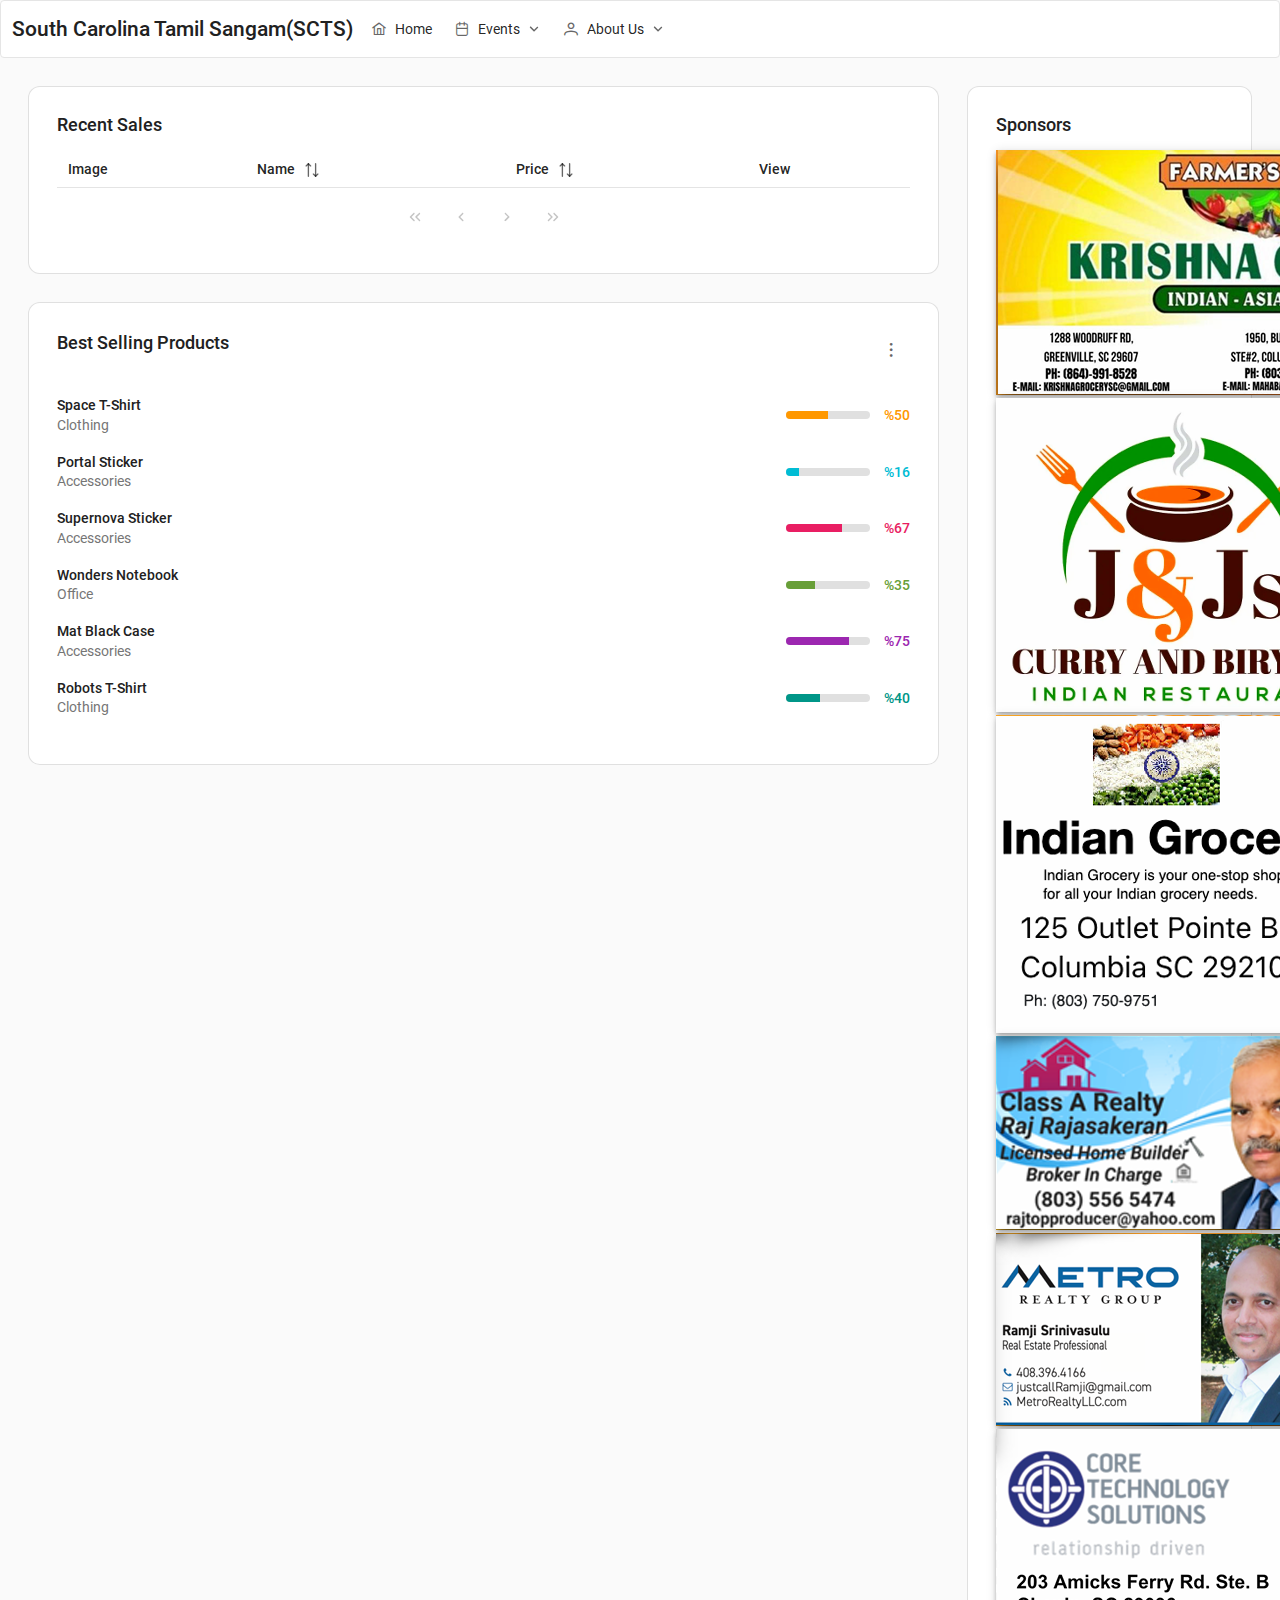
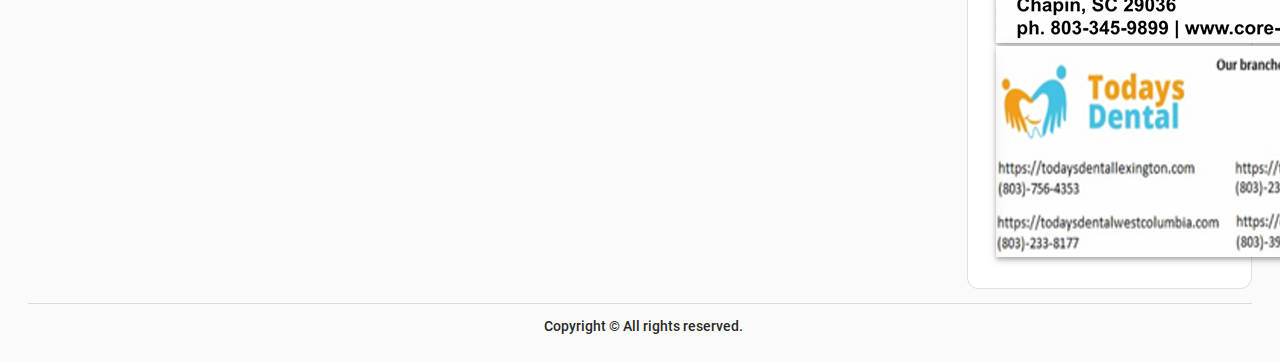
==== commit 4d2911ee: "Update index.html" ====
--- a/index.html
+++ b/index.html
@@ -4,7 +4,7 @@
 <head>
     <meta charset="utf-8">
     <title>South Carolina Tamil Sangam(SCTS)</title>
-    <base href="https://github.com/SCTamilSangam/SCTamilSangam.github.io.git">
+    <base href="/">
     <meta name="viewport" content="width=device-width, initial-scale=1">
     <link rel="icon" type="image/x-icon" href="favicon.ico">
     <style>:root{font-family:Roboto, "Helvetica Neue Light", "Helvetica Neue", Helvetica, Arial, "Lucida Grande", sans-serif;--font-family:Roboto, "Helvetica Neue Light", "Helvetica Neue", Helvetica,
@@ -15,4 +15,4 @@
     <app-root></app-root>
 <script src="runtime.8463f4c4af5c2cff.js" type="module"></script><script src="polyfills.743bebfc73808adb.js" type="module"></script><script src="main.227952728bcd7cf1.js" type="module"></script></body>
 
-</html>+</html>
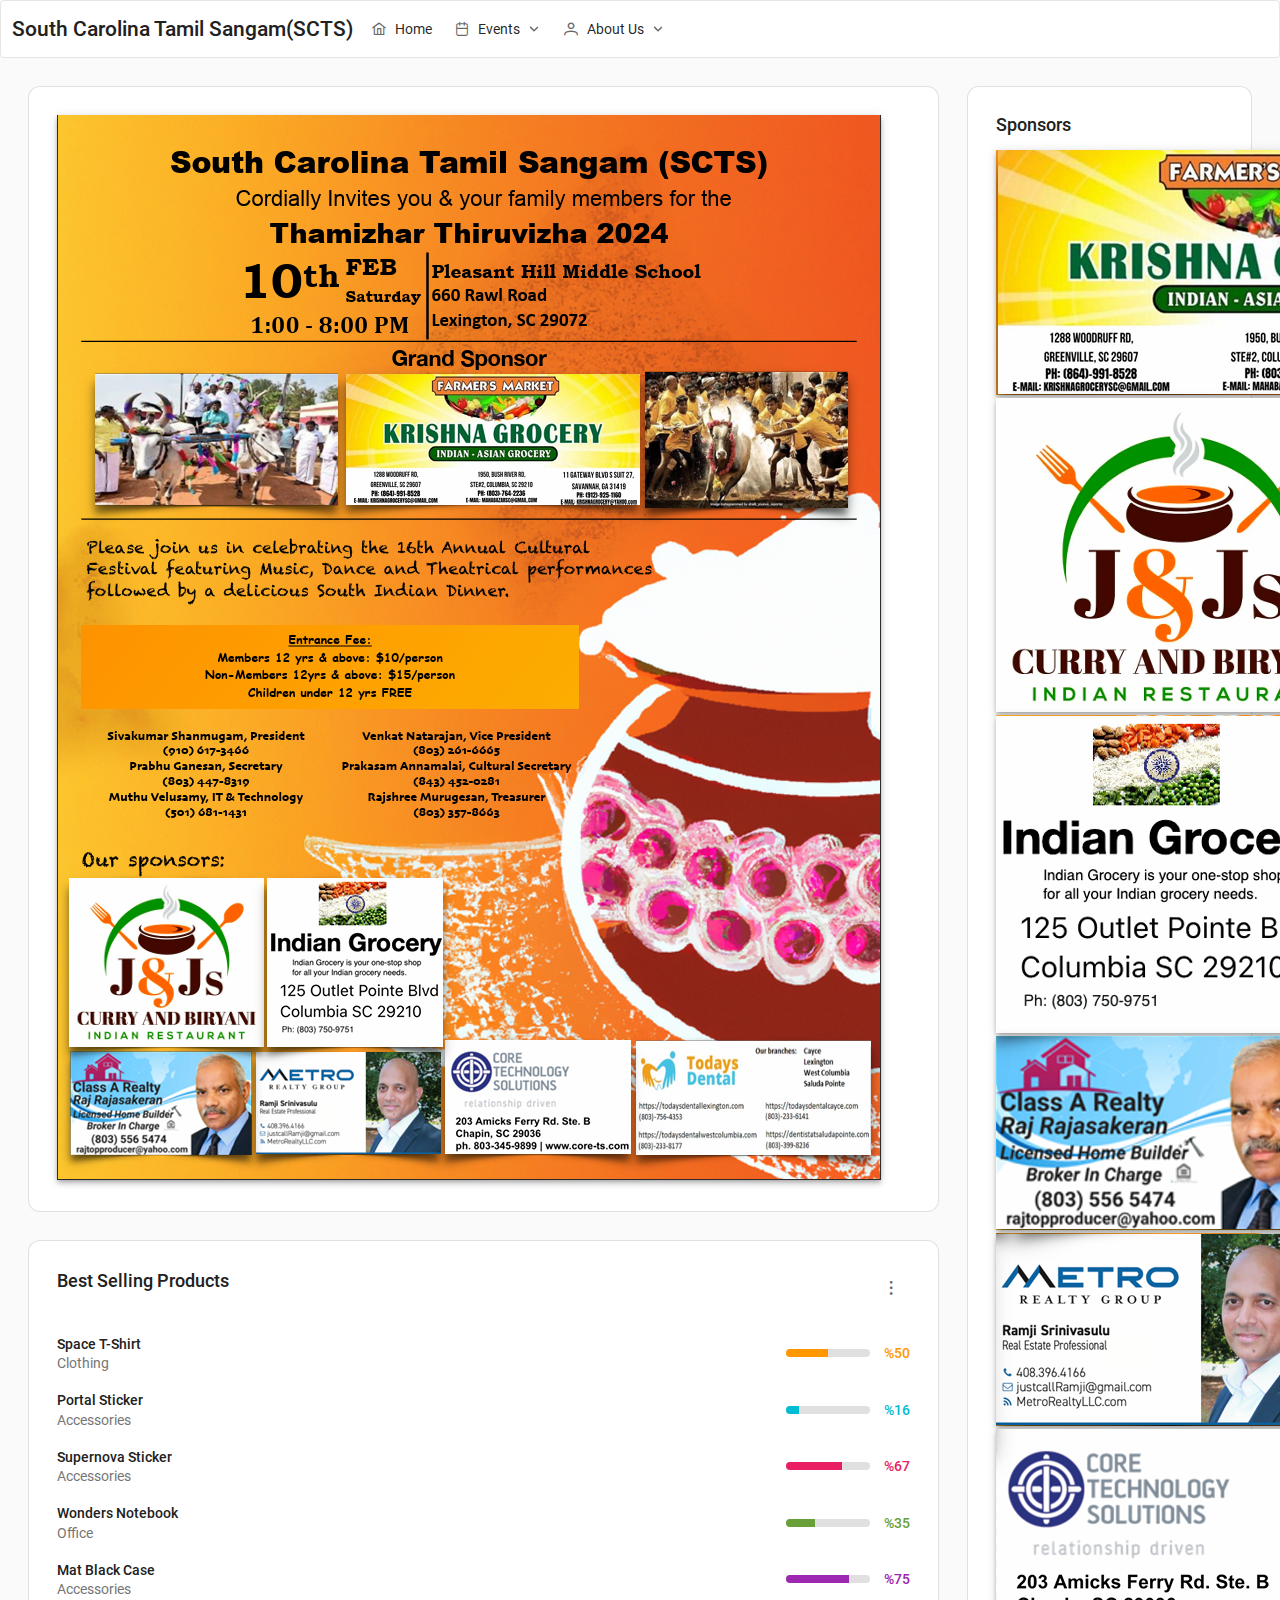
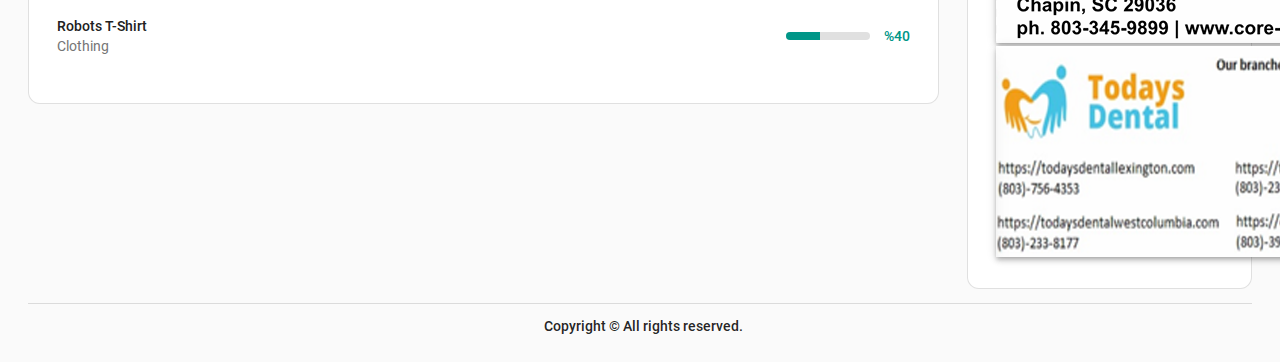
==== commit 97b8fd49: "uploaded new version" ====
--- a/index.html
+++ b/index.html
@@ -13,6 +13,6 @@
 
 <body>
     <app-root></app-root>
-<script src="runtime.8463f4c4af5c2cff.js" type="module"></script><script src="polyfills.743bebfc73808adb.js" type="module"></script><script src="main.227952728bcd7cf1.js" type="module"></script></body>
+<script src="runtime.b989427efdf345f0.js" type="module"></script><script src="polyfills.743bebfc73808adb.js" type="module"></script><script src="main.0d816ed22e95cfef.js" type="module"></script></body>
 
-</html>
+</html>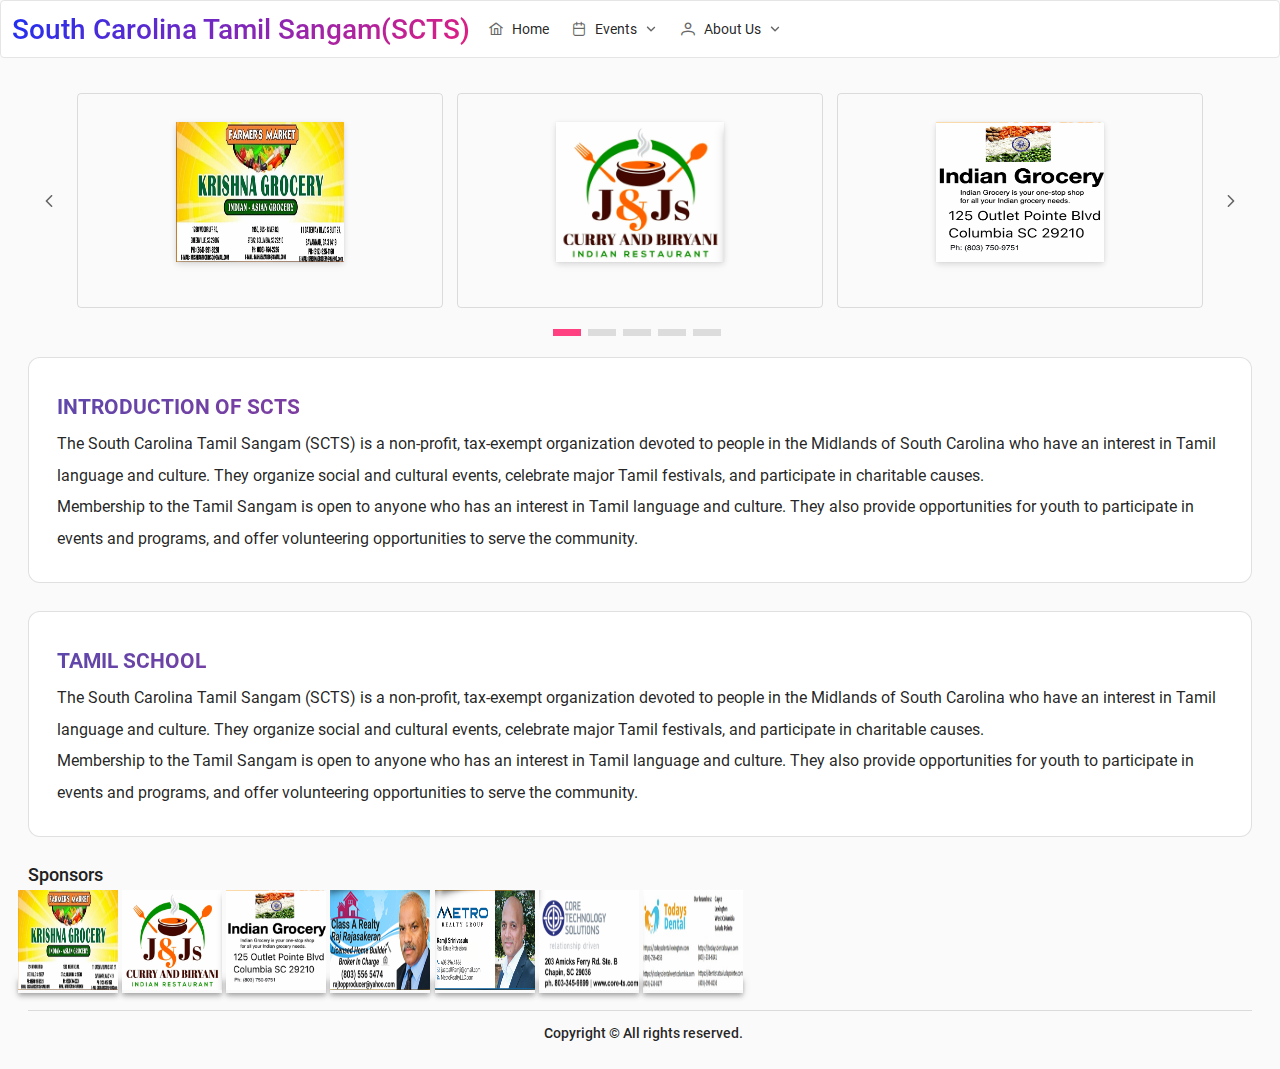
==== commit e14e8343: "Update index.html" ====
--- a/index.html
+++ b/index.html
@@ -3,16 +3,16 @@
 
 <head>
     <meta charset="utf-8">
-    <title>South Carolina Tamil Sangam(SCTS)</title>
+    <title>South Carolina Tamil Sangam(SCTS) </title>
     <base href="/">
     <meta name="viewport" content="width=device-width, initial-scale=1">
     <link rel="icon" type="image/x-icon" href="favicon.ico">
     <style>:root{font-family:Roboto, "Helvetica Neue Light", "Helvetica Neue", Helvetica, Arial, "Lucida Grande", sans-serif;--font-family:Roboto, "Helvetica Neue Light", "Helvetica Neue", Helvetica,
       Arial, "Lucida Grande", sans-serif;--surface-a:#ffffff;--surface-b:#fafafa;--surface-c:rgba(0, 0, 0, 0.04);--surface-d:rgba(0, 0, 0, 0.12);--surface-e:#ffffff;--surface-f:#ffffff;--text-color:rgba(0, 0, 0, 0.87);--text-color-secondary:rgba(0, 0, 0, 0.6);--primary-color:#3F51B5;--primary-color-text:#ffffff;--surface-0:#ffffff;--surface-50:#fafafa;--surface-100:#f5f5f5;--surface-200:#eeeeee;--surface-300:#e0e0e0;--surface-400:#bdbdbd;--surface-500:#9e9e9e;--surface-600:#757575;--surface-700:#616161;--surface-800:#424242;--surface-900:#212121;--gray-50:#fafafa;--gray-100:#f5f5f5;--gray-200:#eeeeee;--gray-300:#e0e0e0;--gray-400:#bdbdbd;--gray-500:#9e9e9e;--gray-600:#757575;--gray-700:#616161;--gray-800:#424242;--gray-900:#212121;--content-padding:1rem;--inline-spacing:0.5rem;--border-radius:4px;--surface-ground:#fafafa;--surface-section:#ffffff;--surface-card:#ffffff;--surface-overlay:#ffffff;--surface-border:rgba(0, 0, 0, 0.12);--surface-hover:rgba(0, 0, 0, 0.04);--maskbg:rgba(0, 0, 0, 0.32);--highlight-bg:rgba(63, 81, 181, 0.12);--highlight-text-color:#3F51B5;--focus-ring:none;color-scheme:light}:root{--blue-50:#f4fafe;--blue-100:#cae6fc;--blue-200:#a0d2fa;--blue-300:#75bef8;--blue-400:#4baaf5;--blue-500:#2196f3;--blue-600:#1c80cf;--blue-700:#1769aa;--blue-800:#125386;--blue-900:#0d3c61;--green-50:#f7faf5;--green-100:#dbe8cf;--green-200:#bed6a9;--green-300:#a1c384;--green-400:#85b15e;--green-500:#689f38;--green-600:#588730;--green-700:#496f27;--green-800:#39571f;--green-900:#2a4016;--yellow-50:#fffcf5;--yellow-100:#fef0cd;--yellow-200:#fde4a5;--yellow-300:#fdd87d;--yellow-400:#fccc55;--yellow-500:#fbc02d;--yellow-600:#d5a326;--yellow-700:#b08620;--yellow-800:#8a6a19;--yellow-900:#644d12;--cyan-50:#f2fcfd;--cyan-100:#c2eff5;--cyan-200:#91e2ed;--cyan-300:#61d5e4;--cyan-400:#30c9dc;--cyan-500:#00bcd4;--cyan-600:#00a0b4;--cyan-700:#008494;--cyan-800:#006775;--cyan-900:#004b55;--pink-50:#fef4f7;--pink-100:#fac9da;--pink-200:#f69ebc;--pink-300:#f1749e;--pink-400:#ed4981;--pink-500:#e91e63;--pink-600:#c61a54;--pink-700:#a31545;--pink-800:#801136;--pink-900:#5d0c28;--indigo-50:#f6f7fc;--indigo-100:#d5d9ef;--indigo-200:#b3bae2;--indigo-300:#919cd5;--indigo-400:#707dc8;--indigo-500:#4e5fbb;--indigo-600:#42519f;--indigo-700:#374383;--indigo-800:#2b3467;--indigo-900:#1f264b;--teal-50:#f2faf9;--teal-100:#c2e6e2;--teal-200:#91d2cc;--teal-300:#61beb5;--teal-400:#30aa9f;--teal-500:#009688;--teal-600:#008074;--teal-700:#00695f;--teal-800:#00534b;--teal-900:#003c36;--orange-50:#fffaf2;--orange-100:#ffe6c2;--orange-200:#ffd391;--orange-300:#ffbf61;--orange-400:#ffac30;--orange-500:#ff9800;--orange-600:#d98100;--orange-700:#b36a00;--orange-800:#8c5400;--orange-900:#663d00;--bluegray-50:#f7f9f9;--bluegray-100:#d9e0e3;--bluegray-200:#bbc7cd;--bluegray-300:#9caeb7;--bluegray-400:#7e96a1;--bluegray-500:#607d8b;--bluegray-600:#526a76;--bluegray-700:#435861;--bluegray-800:#35454c;--bluegray-900:#263238;--purple-50:#faf4fb;--purple-100:#e7cbec;--purple-200:#d4a2dd;--purple-300:#c279ce;--purple-400:#af50bf;--purple-500:#9c27b0;--purple-600:#852196;--purple-700:#6d1b7b;--purple-800:#561561;--purple-900:#3e1046;--red-50:#fef6f5;--red-100:#fcd2cf;--red-200:#faaea9;--red-300:#f88a82;--red-400:#f6675c;--red-500:#f44336;--red-600:#cf392e;--red-700:#ab2f26;--red-800:#86251e;--red-900:#621b16;--primary-50:#f5f6fb;--primary-100:#d1d5ed;--primary-200:#acb4df;--primary-300:#8893d1;--primary-400:#6372c3;--primary-500:#3f51b5;--primary-600:#36459a;--primary-700:#2c397f;--primary-800:#232d64;--primary-900:#192048}@layer primeng{*{box-sizing:border-box}}@layer primeng{}</style><link id="theme-css" rel="stylesheet" type="text/css" href="assets/layout/styles/theme/mdc-light-indigo/theme.css" media="print" onload="this.media='all'"><noscript><link rel="stylesheet" href="assets/layout/styles/theme/mdc-light-indigo/theme.css"></noscript>
-<style>@layer primeng{}*{box-sizing:border-box}html{height:100%;font-size:14px}body{font-family:var(--font-family);color:var(--text-color);background-color:var(--surface-ground);margin:0;padding:0;min-height:100%;-webkit-font-smoothing:antialiased;-moz-osx-font-smoothing:grayscale}</style><link rel="stylesheet" href="styles.bbc9c4d81687ca58.css" media="print" onload="this.media='all'"><noscript><link rel="stylesheet" href="styles.bbc9c4d81687ca58.css"></noscript></head>
+<style>@layer primeng{}*{box-sizing:border-box}html{height:100%;font-size:14px}body{font-family:var(--font-family);color:var(--text-color);background-color:var(--surface-ground);margin:0;padding:0;min-height:100%;-webkit-font-smoothing:antialiased;-moz-osx-font-smoothing:grayscale}</style><link rel="stylesheet" href="styles.css" media="print" onload="this.media='all'"><noscript><link rel="stylesheet" href="styles.css"></noscript></head>
 
 <body>
     <app-root></app-root>
-<script src="runtime.b989427efdf345f0.js" type="module"></script><script src="polyfills.743bebfc73808adb.js" type="module"></script><script src="main.0d816ed22e95cfef.js" type="module"></script></body>
+<script src="runtime.js" type="module"></script><script src="polyfills.js" type="module"></script><script src="main.js" type="module"></script></body>
 
-</html>+</html>
--- a/styles.css
+++ b/styles.css
@@ -0,0 +1 @@
+.p-overflow-hidden{overflow:hidden;padding-right:var(--scrollbar-width)}@layer primeng{.p-component,.p-component *{box-sizing:border-box}.p-hidden{display:none}.p-hidden-space{visibility:hidden}.p-hidden-accessible{border:0;clip:rect(0 0 0 0);height:1px;margin:-1px;overflow:hidden;padding:0;position:absolute;width:1px}.p-hidden-accessible input,.p-hidden-accessible select{transform:scale(0)}.p-reset{margin:0;padding:0;border:0;outline:0;text-decoration:none;font-size:100%;list-style:none}.p-disabled,.p-disabled *{cursor:default!important;pointer-events:none}.p-component-overlay{position:fixed;top:0;left:0;width:100%;height:100%}.p-unselectable-text{-webkit-user-select:none;user-select:none}.p-scrollbar-measure{width:100px;height:100px;overflow:scroll;position:absolute;top:-9999px}@keyframes p-fadein{0%{opacity:0}to{opacity:1}}input[type=button],input[type=submit],input[type=reset],input[type=file]::-webkit-file-upload-button,button{border-radius:0}.p-link{text-align:left;background-color:transparent;margin:0;padding:0;border:0;cursor:pointer;-webkit-user-select:none;user-select:none}.p-link:disabled{cursor:default}.p-sr-only{border:0;clip:rect(1px,1px,1px,1px);clip-path:inset(50%);height:1px;margin:-1px;overflow:hidden;padding:0;position:absolute;width:1px;word-wrap:normal!important}.p-connected-overlay{opacity:0;transform:scaleY(.8);transition:transform .12s cubic-bezier(0,0,.2,1),opacity .12s cubic-bezier(0,0,.2,1)}.p-connected-overlay-visible{opacity:1;transform:scaleY(1)}.p-connected-overlay-hidden{opacity:0;transform:scaleY(1);transition:opacity .1s linear}.p-toggleable-content.ng-animating{overflow:hidden}.p-icon-wrapper{display:inline-flex}.p-icon{display:inline-block}.p-icon-spin{animation:p-icon-spin 2s infinite linear}}@keyframes p-icon-spin{0%{transform:rotate(0)}to{transform:rotate(359deg)}}@layer primeng{.p-badge{display:inline-block;border-radius:10px;text-align:center;padding:0 .5rem}.p-overlay-badge{position:relative}.p-overlay-badge .p-badge{position:absolute;top:0;right:0;transform:translate(50%,-50%);transform-origin:100% 0;margin:0}.p-badge-dot{width:.5rem;min-width:.5rem;height:.5rem;border-radius:50%;padding:0}.p-badge-no-gutter{padding:0;border-radius:50%}}@layer primeng{.p-button{margin:0;display:inline-flex;cursor:pointer;-webkit-user-select:none;user-select:none;align-items:center;vertical-align:bottom;text-align:center;overflow:hidden;position:relative}.p-button-label{flex:1 1 auto}.p-button-icon-right{order:1}.p-button:disabled{cursor:default;pointer-events:none}.p-button-icon-only{justify-content:center}.p-button-icon-only:after{content:"p";visibility:hidden;clip:rect(0 0 0 0);width:0}.p-button-vertical{flex-direction:column}.p-button-icon-bottom{order:2}.p-buttonset .p-button{margin:0}.p-buttonset .p-button:not(:last-child){border-right:0 none}.p-buttonset .p-button:not(:first-of-type):not(:last-of-type){border-radius:0}.p-buttonset .p-button:first-of-type{border-top-right-radius:0;border-bottom-right-radius:0}.p-buttonset .p-button:last-of-type{border-top-left-radius:0;border-bottom-left-radius:0}.p-buttonset .p-button:focus{position:relative;z-index:1}p-button[iconpos=right] spinnericon{order:1}}@layer primeng{.p-checkbox{display:inline-flex;cursor:pointer;-webkit-user-select:none;user-select:none;vertical-align:bottom;position:relative}.p-checkbox-disabled{cursor:default!important;pointer-events:none}.p-checkbox-box{display:flex;justify-content:center;align-items:center}p-checkbox{display:inline-flex;vertical-align:bottom;align-items:center}.p-checkbox-label{line-height:1}}.p-colorpicker-panel .p-colorpicker-color{background:transparent url(color.png) no-repeat left top}.p-colorpicker-panel .p-colorpicker-hue{background:transparent url(hue.png) no-repeat left top}@layer primeng{.p-inputtext{margin:0}.p-fluid .p-inputtext{width:100%}.p-inputgroup{display:flex;align-items:stretch;width:100%}.p-inputgroup-addon{display:flex;align-items:center;justify-content:center}.p-inputgroup .p-float-label{display:flex;align-items:stretch;width:100%}.p-inputgroup .p-inputtext,.p-fluid .p-inputgroup .p-inputtext,.p-inputgroup .p-inputwrapper,.p-inputgroup .p-inputwrapper>.p-component{flex:1 1 auto;width:1%}.p-float-label{display:block;position:relative}.p-float-label label{position:absolute;pointer-events:none;top:50%;margin-top:-.5rem;transition-property:all;transition-timing-function:ease;line-height:1}.p-float-label textarea~label{top:1rem}.p-float-label input:focus~label,.p-float-label input.p-filled~label,.p-float-label textarea:focus~label,.p-float-label textarea.p-filled~label,.p-float-label .p-inputwrapper-focus~label,.p-float-label .p-inputwrapper-filled~label{top:-.75rem;font-size:12px}.p-float-label .input:-webkit-autofill~label{top:-20px;font-size:12px}.p-float-label .p-placeholder,.p-float-label input::placeholder,.p-float-label .p-inputtext::placeholder{opacity:0;transition-property:all;transition-timing-function:ease}.p-float-label .p-focus .p-placeholder,.p-float-label input:focus::placeholder,.p-float-label .p-inputtext:focus::placeholder{opacity:1;transition-property:all;transition-timing-function:ease}.p-input-icon-left,.p-input-icon-right{position:relative;display:inline-block}.p-input-icon-left>i,.p-input-icon-left>.p-icon-wrapper,.p-input-icon-right>i,.p-input-icon-right>.p-icon-wrapper{position:absolute;top:50%;margin-top:-.5rem}.p-fluid .p-input-icon-left,.p-fluid .p-input-icon-right{display:block;width:100%}}@layer primeng{.p-inputtextarea-resizable{overflow:hidden;resize:none}.p-fluid .p-inputtextarea{width:100%}}@layer primeng{.p-password{position:relative;display:inline-flex}.p-password-panel{position:absolute;top:0;left:0}.p-password .p-password-panel{min-width:100%}.p-password-meter{height:10px}.p-password-strength{height:100%;width:0;transition:width 1s ease-in-out}.p-fluid .p-password{display:flex}.p-password-input::-ms-reveal,.p-password-input::-ms-clear{display:none}.p-password-clear-icon{position:absolute;top:50%;margin-top:-.5rem;cursor:pointer}.p-password-clearable.p-password-mask .p-password-clear-icon{margin-top:unset}.p-password-clearable{position:relative}}@layer primeng{.p-radiobutton{display:inline-flex;cursor:pointer;-webkit-user-select:none;user-select:none;vertical-align:bottom;position:relative}.p-radiobutton-box{display:flex;justify-content:center;align-items:center}.p-radiobutton-icon{backface-visibility:hidden;transform:translateZ(0) scale(.1);border-radius:50%;visibility:hidden}.p-radiobutton-box.p-highlight .p-radiobutton-icon{transform:translateZ(0) scale(1);visibility:visible}p-radiobutton{display:inline-flex;vertical-align:bottom;align-items:center}.p-radiobutton-label{line-height:1}}@layer primeng{.p-ripple{overflow:hidden;position:relative}.p-ink{display:block;position:absolute;background:#ffffff80;border-radius:100%;transform:scale(0)}.p-ink-active{animation:ripple .4s linear}.p-ripple-disabled .p-ink{display:none!important}}@keyframes ripple{to{opacity:0;transform:scale(2.5)}}@layer primeng{.p-tooltip{position:absolute;display:none;padding:.25em .5rem;max-width:12.5rem;pointer-events:none}.p-tooltip.p-tooltip-right,.p-tooltip.p-tooltip-left{padding:0 .25rem}.p-tooltip.p-tooltip-top,.p-tooltip.p-tooltip-bottom{padding:.25em 0}.p-tooltip .p-tooltip-text{white-space:pre-line;word-break:break-word}.p-tooltip-arrow{position:absolute;width:0;height:0;border-color:transparent;border-style:solid}.p-tooltip-right .p-tooltip-arrow{top:50%;left:0;margin-top:-.25rem;border-width:.25em .25em .25em 0}.p-tooltip-left .p-tooltip-arrow{top:50%;right:0;margin-top:-.25rem;border-width:.25em 0 .25em .25rem}.p-tooltip.p-tooltip-top{padding:.25em 0}.p-tooltip-top .p-tooltip-arrow{bottom:0;left:50%;margin-left:-.25rem;border-width:.25em .25em 0}.p-tooltip-bottom .p-tooltip-arrow{top:0;left:50%;margin-left:-.25rem;border-width:0 .25em .25rem}}@font-face{font-family:primeicons;font-display:block;src:url(primeicons.eot);src:url(primeicons.eot?#iefix) format("embedded-opentype"),url(primeicons.woff2) format("woff2"),url(primeicons.woff) format("woff"),url(primeicons.ttf) format("truetype"),url(primeicons.svg?#primeicons) format("svg");font-weight:400;font-style:normal}.pi{font-family:primeicons;speak:none;font-style:normal;font-weight:400;font-variant:normal;text-transform:none;line-height:1;display:inline-block;-webkit-font-smoothing:antialiased;-moz-osx-font-smoothing:grayscale}.pi:before{--webkit-backface-visibility:hidden;backface-visibility:hidden}.pi-fw{width:1.28571429em;text-align:center}.pi-spin{animation:fa-spin 2s infinite linear}@keyframes fa-spin{0%{transform:rotate(0)}to{transform:rotate(359deg)}}.pi-eraser:before{content:"\ea04"}.pi-stopwatch:before{content:"\ea01"}.pi-verified:before{content:"\ea02"}.pi-delete-left:before{content:"\ea03"}.pi-hourglass:before{content:"\e9fe"}.pi-truck:before{content:"\ea00"}.pi-wrench:before{content:"\e9ff"}.pi-microphone:before{content:"\e9fa"}.pi-megaphone:before{content:"\e9fb"}.pi-arrow-right-arrow-left:before{content:"\e9fc"}.pi-bitcoin:before{content:"\e9fd"}.pi-file-edit:before{content:"\e9f6"}.pi-language:before{content:"\e9f7"}.pi-file-export:before{content:"\e9f8"}.pi-file-import:before{content:"\e9f9"}.pi-file-word:before{content:"\e9f1"}.pi-gift:before{content:"\e9f2"}.pi-cart-plus:before{content:"\e9f3"}.pi-thumbs-down-fill:before{content:"\e9f4"}.pi-thumbs-up-fill:before{content:"\e9f5"}.pi-arrows-alt:before{content:"\e9f0"}.pi-calculator:before{content:"\e9ef"}.pi-sort-alt-slash:before{content:"\e9ee"}.pi-arrows-h:before{content:"\e9ec"}.pi-arrows-v:before{content:"\e9ed"}.pi-pound:before{content:"\e9eb"}.pi-prime:before{content:"\e9ea"}.pi-chart-pie:before{content:"\e9e9"}.pi-reddit:before{content:"\e9e8"}.pi-code:before{content:"\e9e7"}.pi-sync:before{content:"\e9e6"}.pi-shopping-bag:before{content:"\e9e5"}.pi-server:before{content:"\e9e4"}.pi-database:before{content:"\e9e3"}.pi-hashtag:before{content:"\e9e2"}.pi-bookmark-fill:before{content:"\e9df"}.pi-filter-fill:before{content:"\e9e0"}.pi-heart-fill:before{content:"\e9e1"}.pi-flag-fill:before{content:"\e9de"}.pi-circle:before{content:"\e9dc"}.pi-circle-fill:before{content:"\e9dd"}.pi-bolt:before{content:"\e9db"}.pi-history:before{content:"\e9da"}.pi-box:before{content:"\e9d9"}.pi-at:before{content:"\e9d8"}.pi-arrow-up-right:before{content:"\e9d4"}.pi-arrow-up-left:before{content:"\e9d5"}.pi-arrow-down-left:before{content:"\e9d6"}.pi-arrow-down-right:before{content:"\e9d7"}.pi-telegram:before{content:"\e9d3"}.pi-stop-circle:before{content:"\e9d2"}.pi-stop:before{content:"\e9d1"}.pi-whatsapp:before{content:"\e9d0"}.pi-building:before{content:"\e9cf"}.pi-qrcode:before{content:"\e9ce"}.pi-car:before{content:"\e9cd"}.pi-instagram:before{content:"\e9cc"}.pi-linkedin:before{content:"\e9cb"}.pi-send:before{content:"\e9ca"}.pi-slack:before{content:"\e9c9"}.pi-sun:before{content:"\e9c8"}.pi-moon:before{content:"\e9c7"}.pi-vimeo:before{content:"\e9c6"}.pi-youtube:before{content:"\e9c5"}.pi-flag:before{content:"\e9c4"}.pi-wallet:before{content:"\e9c3"}.pi-map:before{content:"\e9c2"}.pi-link:before{content:"\e9c1"}.pi-credit-card:before{content:"\e9bf"}.pi-discord:before{content:"\e9c0"}.pi-percentage:before{content:"\e9be"}.pi-euro:before{content:"\e9bd"}.pi-book:before{content:"\e9ba"}.pi-shield:before{content:"\e9b9"}.pi-paypal:before{content:"\e9bb"}.pi-amazon:before{content:"\e9bc"}.pi-phone:before{content:"\e9b8"}.pi-filter-slash:before{content:"\e9b7"}.pi-facebook:before{content:"\e9b4"}.pi-github:before{content:"\e9b5"}.pi-twitter:before{content:"\e9b6"}.pi-step-backward-alt:before{content:"\e9ac"}.pi-step-forward-alt:before{content:"\e9ad"}.pi-forward:before{content:"\e9ae"}.pi-backward:before{content:"\e9af"}.pi-fast-backward:before{content:"\e9b0"}.pi-fast-forward:before{content:"\e9b1"}.pi-pause:before{content:"\e9b2"}.pi-play:before{content:"\e9b3"}.pi-compass:before{content:"\e9ab"}.pi-id-card:before{content:"\e9aa"}.pi-ticket:before{content:"\e9a9"}.pi-file-o:before{content:"\e9a8"}.pi-reply:before{content:"\e9a7"}.pi-directions-alt:before{content:"\e9a5"}.pi-directions:before{content:"\e9a6"}.pi-thumbs-up:before{content:"\e9a3"}.pi-thumbs-down:before{content:"\e9a4"}.pi-sort-numeric-down-alt:before{content:"\e996"}.pi-sort-numeric-up-alt:before{content:"\e997"}.pi-sort-alpha-down-alt:before{content:"\e998"}.pi-sort-alpha-up-alt:before{content:"\e999"}.pi-sort-numeric-down:before{content:"\e99a"}.pi-sort-numeric-up:before{content:"\e99b"}.pi-sort-alpha-down:before{content:"\e99c"}.pi-sort-alpha-up:before{content:"\e99d"}.pi-sort-alt:before{content:"\e99e"}.pi-sort-amount-up:before{content:"\e99f"}.pi-sort-amount-down:before{content:"\e9a0"}.pi-sort-amount-down-alt:before{content:"\e9a1"}.pi-sort-amount-up-alt:before{content:"\e9a2"}.pi-palette:before{content:"\e995"}.pi-undo:before{content:"\e994"}.pi-desktop:before{content:"\e993"}.pi-sliders-v:before{content:"\e991"}.pi-sliders-h:before{content:"\e992"}.pi-search-plus:before{content:"\e98f"}.pi-search-minus:before{content:"\e990"}.pi-file-excel:before{content:"\e98e"}.pi-file-pdf:before{content:"\e98d"}.pi-check-square:before{content:"\e98c"}.pi-chart-line:before{content:"\e98b"}.pi-user-edit:before{content:"\e98a"}.pi-exclamation-circle:before{content:"\e989"}.pi-android:before{content:"\e985"}.pi-google:before{content:"\e986"}.pi-apple:before{content:"\e987"}.pi-microsoft:before{content:"\e988"}.pi-heart:before{content:"\e984"}.pi-mobile:before{content:"\e982"}.pi-tablet:before{content:"\e983"}.pi-key:before{content:"\e981"}.pi-shopping-cart:before{content:"\e980"}.pi-comments:before{content:"\e97e"}.pi-comment:before{content:"\e97f"}.pi-briefcase:before{content:"\e97d"}.pi-bell:before{content:"\e97c"}.pi-paperclip:before{content:"\e97b"}.pi-share-alt:before{content:"\e97a"}.pi-envelope:before{content:"\e979"}.pi-volume-down:before{content:"\e976"}.pi-volume-up:before{content:"\e977"}.pi-volume-off:before{content:"\e978"}.pi-eject:before{content:"\e975"}.pi-money-bill:before{content:"\e974"}.pi-images:before{content:"\e973"}.pi-image:before{content:"\e972"}.pi-sign-in:before{content:"\e970"}.pi-sign-out:before{content:"\e971"}.pi-wifi:before{content:"\e96f"}.pi-sitemap:before{content:"\e96e"}.pi-chart-bar:before{content:"\e96d"}.pi-camera:before{content:"\e96c"}.pi-dollar:before{content:"\e96b"}.pi-lock-open:before{content:"\e96a"}.pi-table:before{content:"\e969"}.pi-map-marker:before{content:"\e968"}.pi-list:before{content:"\e967"}.pi-eye-slash:before{content:"\e965"}.pi-eye:before{content:"\e966"}.pi-folder-open:before{content:"\e964"}.pi-folder:before{content:"\e963"}.pi-video:before{content:"\e962"}.pi-inbox:before{content:"\e961"}.pi-lock:before{content:"\e95f"}.pi-unlock:before{content:"\e960"}.pi-tags:before{content:"\e95d"}.pi-tag:before{content:"\e95e"}.pi-power-off:before{content:"\e95c"}.pi-save:before{content:"\e95b"}.pi-question-circle:before{content:"\e959"}.pi-question:before{content:"\e95a"}.pi-copy:before{content:"\e957"}.pi-file:before{content:"\e958"}.pi-clone:before{content:"\e955"}.pi-calendar-times:before{content:"\e952"}.pi-calendar-minus:before{content:"\e953"}.pi-calendar-plus:before{content:"\e954"}.pi-ellipsis-v:before{content:"\e950"}.pi-ellipsis-h:before{content:"\e951"}.pi-bookmark:before{content:"\e94e"}.pi-globe:before{content:"\e94f"}.pi-replay:before{content:"\e94d"}.pi-filter:before{content:"\e94c"}.pi-print:before{content:"\e94b"}.pi-align-right:before{content:"\e946"}.pi-align-left:before{content:"\e947"}.pi-align-center:before{content:"\e948"}.pi-align-justify:before{content:"\e949"}.pi-cog:before{content:"\e94a"}.pi-cloud-download:before{content:"\e943"}.pi-cloud-upload:before{content:"\e944"}.pi-cloud:before{content:"\e945"}.pi-pencil:before{content:"\e942"}.pi-users:before{content:"\e941"}.pi-clock:before{content:"\e940"}.pi-user-minus:before{content:"\e93e"}.pi-user-plus:before{content:"\e93f"}.pi-trash:before{content:"\e93d"}.pi-external-link:before{content:"\e93c"}.pi-window-maximize:before{content:"\e93b"}.pi-window-minimize:before{content:"\e93a"}.pi-refresh:before{content:"\e938"}.pi-user:before{content:"\e939"}.pi-exclamation-triangle:before{content:"\e922"}.pi-calendar:before{content:"\e927"}.pi-chevron-circle-left:before{content:"\e928"}.pi-chevron-circle-down:before{content:"\e929"}.pi-chevron-circle-right:before{content:"\e92a"}.pi-chevron-circle-up:before{content:"\e92b"}.pi-angle-double-down:before{content:"\e92c"}.pi-angle-double-left:before{content:"\e92d"}.pi-angle-double-right:before{content:"\e92e"}.pi-angle-double-up:before{content:"\e92f"}.pi-angle-down:before{content:"\e930"}.pi-angle-left:before{content:"\e931"}.pi-angle-right:before{content:"\e932"}.pi-angle-up:before{content:"\e933"}.pi-upload:before{content:"\e934"}.pi-download:before{content:"\e956"}.pi-ban:before{content:"\e935"}.pi-star-fill:before{content:"\e936"}.pi-star:before{content:"\e937"}.pi-chevron-left:before{content:"\e900"}.pi-chevron-right:before{content:"\e901"}.pi-chevron-down:before{content:"\e902"}.pi-chevron-up:before{content:"\e903"}.pi-caret-left:before{content:"\e904"}.pi-caret-right:before{content:"\e905"}.pi-caret-down:before{content:"\e906"}.pi-caret-up:before{content:"\e907"}.pi-search:before{content:"\e908"}.pi-check:before{content:"\e909"}.pi-check-circle:before{content:"\e90a"}.pi-times:before{content:"\e90b"}.pi-times-circle:before{content:"\e90c"}.pi-plus:before{content:"\e90d"}.pi-plus-circle:before{content:"\e90e"}.pi-minus:before{content:"\e90f"}.pi-minus-circle:before{content:"\e910"}.pi-circle-on:before{content:"\e911"}.pi-circle-off:before{content:"\e912"}.pi-sort-down:before{content:"\e913"}.pi-sort-up:before{content:"\e914"}.pi-sort:before{content:"\e915"}.pi-step-backward:before{content:"\e916"}.pi-step-forward:before{content:"\e917"}.pi-th-large:before{content:"\e918"}.pi-arrow-down:before{content:"\e919"}.pi-arrow-left:before{content:"\e91a"}.pi-arrow-right:before{content:"\e91b"}.pi-arrow-up:before{content:"\e91c"}.pi-bars:before{content:"\e91d"}.pi-arrow-circle-down:before{content:"\e91e"}.pi-arrow-circle-left:before{content:"\e91f"}.pi-arrow-circle-right:before{content:"\e920"}.pi-arrow-circle-up:before{content:"\e921"}.pi-info:before{content:"\e923"}.pi-info-circle:before{content:"\e924"}.pi-home:before{content:"\e925"}.pi-spinner:before{content:"\e926"}.preloader{position:fixed;z-index:999999;background:#edf1f5;width:100%;height:100%}.preloader-content{border:0 solid transparent;border-radius:50%;width:150px;height:150px;position:absolute;top:calc(50vh - 75px);left:calc(50vw - 75px)}.preloader-content:before,.preloader-content:after{content:"";border:1em solid var(--primary-color);border-radius:50%;width:inherit;height:inherit;position:absolute;top:0;left:0;animation:loader 2s linear infinite;opacity:0}.preloader-content:before{animation-delay:.5s}@keyframes loader{0%{transform:scale(0);opacity:0}50%{opacity:1}to{transform:scale(1);opacity:0}}*{box-sizing:border-box}html{height:100%;font-size:14px}body{font-family:var(--font-family);color:var(--text-color);background-color:var(--surface-ground);margin:0;padding:0;min-height:100%;-webkit-font-smoothing:antialiased;-moz-osx-font-smoothing:grayscale}a{text-decoration:none;color:var(--primary-color)}.layout-wrapper{min-height:100vh}.layout-topbar{position:fixed;height:5rem;z-index:997;left:0;top:0;width:100%;background-color:var(--surface-card);transition:left .2s;display:flex;align-items:center;box-shadow:0 3px 5px #00000005,0 0 2px #0000000d,0 1px 4px #00000014}.layout-topbar .layout-topbar-logo{display:flex;align-items:center;color:var(--surface-900);font-size:1.5rem;font-weight:500;border-radius:12px}.layout-topbar .layout-topbar-logo img{height:2.5rem;margin-right:.5rem}.layout-topbar .layout-topbar-logo:focus{outline:0 none;outline-offset:0;transition:box-shadow .2s;box-shadow:var(--focus-ring)}.layout-topbar .layout-topbar-menuItem{justify-content:right;align-items:center;position:relative;color:var(--text-color-secondary);border:none;cursor:pointer;padding:1rem;transition:background-color .2s;font-size:1.5rem}.layout-topbar .layout-topbar-menuItem:focus{outline:0 none;outline-offset:0;transition:box-shadow .2s;box-shadow:var(--focus-ring)}.layout-topbar .layout-topbar-button{display:inline-flex;justify-content:center;align-items:center;position:relative;color:var(--text-color-secondary);height:3rem;cursor:pointer;padding:1rem;transition:background-color .2s}.layout-topbar .layout-topbar-button:hover{color:var(--text-color);background-color:var(--surface-hover)}.layout-topbar .layout-topbar-button:focus{outline:0 none;outline-offset:0;transition:box-shadow .2s;box-shadow:var(--focus-ring)}.layout-topbar .layout-topbar-button i{font-size:1.5rem;margin-right:.5rem}.layout-topbar .layout-topbar-button span{font-weight:medium;display:block}.layout-topbar .layout-menu-button{margin-left:2rem}.layout-topbar .layout-topbar-menu-button{display:none}.layout-topbar .layout-topbar-menu-button i{font-size:1.25rem}.layout-topbar .layout-topbar-menu{margin:0 0 0 auto;padding:0;list-style:none;display:flex}.layout-topbar .layout-topbar-menu .layout-topbar-button{margin-left:1rem}@media (max-width: 991px){.layout-topbar{justify-content:space-between}.layout-topbar .layout-topbar-logo{width:auto;order:2}.layout-topbar .layout-menu-button{margin-left:0;order:1}.layout-topbar .layout-topbar-menu-button{display:inline-flex;margin-left:0;order:3}.layout-topbar .layout-topbar-menuItem{display:inline-flex;justify-content:right;align-items:center;position:relative;color:var(--text-color-secondary);height:3rem;cursor:pointer;padding:1rem;transition:background-color .2s}.layout-topbar .layout-topbar-menu{margin-left:0;position:absolute;flex-direction:column;background-color:var(--surface-overlay);box-shadow:0 3px 5px #00000005,0 0 2px #0000000d,0 1px 4px #00000014;border-radius:12px;padding:1rem;right:2rem;top:5rem;min-width:15rem;display:none;animation:scalein .15s linear}.layout-topbar .layout-topbar-menu.layout-topbar-menu-mobile-active{display:block}.layout-topbar .layout-topbar-menu .layout-topbar-button{margin-left:0;display:flex;width:100%;height:auto;justify-content:flex-start;border-radius:12px;padding:1rem}.layout-topbar .layout-topbar-menu .layout-topbar-button i{font-size:1rem;margin-right:.5rem}.layout-topbar .layout-topbar-menu .layout-topbar-button span{font-weight:medium;display:block}}.layout-menu{margin:0;padding:0;list-style-type:none}.layout-menu .layout-root-menuitem>.layout-menuitem-root-text{font-size:.857rem;text-transform:uppercase;font-weight:700;color:var(--surface-900);margin:.75rem 0}.layout-menu .layout-root-menuitem>a{display:none}.layout-menu a{-webkit-user-select:none;user-select:none}.layout-menu a.active-menuitem>.layout-submenu-toggler{transform:rotate(-180deg)}.layout-menu li.active-menuitem>a .layout-submenu-toggler{transform:rotate(-180deg)}.layout-menu ul{margin:0;padding:0;list-style-type:none}.layout-menu ul a{display:flex;align-items:center;position:relative;outline:0 none;color:var(--text-color);cursor:pointer;padding:.75rem 1rem;border-radius:12px;transition:background-color .2s,box-shadow .2s}.layout-menu ul a .layout-menuitem-icon{margin-right:.5rem}.layout-menu ul a .layout-submenu-toggler{font-size:75%;margin-left:auto;transition:transform .2s}.layout-menu ul a.active-route{font-weight:700;color:var(--primary-color)}.layout-menu ul a:hover{background-color:var(--surface-hover)}.layout-menu ul a:focus{outline:0 none;outline-offset:0;transition:box-shadow .2s;box-shadow:inset var(--focus-ring)}.layout-menu ul ul{overflow:hidden;border-radius:12px}.layout-menu ul ul li a{margin-left:1rem}.layout-menu ul ul li li a{margin-left:2rem}.layout-menu ul ul li li li a{margin-left:2.5rem}.layout-menu ul ul li li li li a{margin-left:3rem}.layout-menu ul ul li li li li li a{margin-left:3.5rem}.layout-menu ul ul li li li li li li a{margin-left:4rem}.layout-config-button{display:block;position:fixed;width:3rem;height:3rem;line-height:3rem;background:var(--primary-color);color:var(--primary-color-text);text-align:center;top:50%;right:0;margin-top:-1.5rem;border-top-left-radius:var(--border-radius);border-bottom-left-radius:var(--border-radius);border-top-right-radius:0;border-bottom-right-radius:0;transition:background-color var(--transition-duration);overflow:hidden;cursor:pointer;z-index:999;box-shadow:-.25rem 0 1rem #00000026}.layout-config-button i{font-size:2rem;line-height:inherit;transform:rotate(0);transition:transform 1s}.layout-config-button:hover{background:var(--primary-400)}.layout-config-sidebar.p-sidebar .p-sidebar-content{padding-left:2rem;padding-right:2rem}.layout-main-container{display:flex;flex-direction:column;min-height:100vh;justify-content:space-between;padding:2rem;transition:margin-left .2s}.layout-main{flex:1 1 auto}.layout-footer{transition:margin-left .2s;display:flex;align-items:center;justify-content:center;padding-top:1rem;border-top:1px solid var(--surface-border)}@media screen and (min-width: 1960px){.layout-main,.landing-wrapper{width:1504px;margin-left:auto!important;margin-right:auto!important}}@media (min-width: 992px){.layout-wrapper.layout-overlay .layout-main-container{margin-left:0}.layout-wrapper.layout-overlay .layout-sidebar{transform:translate(-100%);left:0;top:0;height:100vh;border-top-left-radius:0;border-bottom-left-radius:0}.layout-wrapper.layout-overlay.layout-overlay-active .layout-sidebar{transform:translate(0)}.layout-wrapper.layout-static.layout-static-inactive .layout-sidebar{transform:translate(-100%);left:0}.layout-wrapper.layout-static.layout-static-inactive .layout-main-container{margin-left:0}.layout-wrapper .layout-mask{display:none}}@media (max-width: 991px){.blocked-scroll{overflow:hidden}.layout-wrapper .layout-main-container{margin-left:0}.layout-wrapper .layout-sidebar{transform:translate(-100%);left:0;top:0;height:100vh;border-top-left-radius:0;border-bottom-left-radius:0}.layout-wrapper .layout-mask{display:none;position:fixed;top:0;left:0;z-index:998;width:100%;height:100%;background-color:var(--maskbg)}.layout-wrapper.layout-mobile-active .layout-sidebar{transform:translate(0)}.layout-wrapper.layout-mobile-active .layout-mask{display:block;animation:fadein .2s}}.card{background:var(--surface-card);border:1px solid var(--surface-border);padding:2rem;margin-bottom:2rem;box-shadow:var(--card-shadow);border-radius:12px}.card:last-child{margin-bottom:0}.p-toast.p-toast-top-right,.p-toast.p-toast-top-left,.p-toast.p-toast-top-center{top:100px}h1,h2,h3,h4,h5,h6{margin:1.5rem 0 1rem;font-family:inherit;font-weight:500;line-height:1.2;color:var(--surface-900)}h1:first-child,h2:first-child,h3:first-child,h4:first-child,h5:first-child,h6:first-child{margin-top:0}h1{font-size:2.5rem}h2{font-size:2rem}h3{font-size:1.75rem}h4{font-size:1.5rem}h5{font-size:1.25rem}h6{font-size:1rem}mark{background:#fff8e1;padding:.25rem .4rem;border-radius:12px;font-family:monospace}blockquote{margin:1rem 0;padding:0 2rem;border-left:4px solid #90A4AE}hr{border-top:solid var(--surface-border);border-width:1px 0 0 0;margin:1rem 0}p{margin:0 0 1rem;line-height:1.5}p:last-child{margin-bottom:0}.grid{display:flex;flex-wrap:wrap;margin-right:-1rem;margin-left:-1rem;margin-top:-1rem}.grid>.col,.grid>[class*=col]{box-sizing:border-box}.grid-nogutter{margin-right:0;margin-left:0;margin-top:0}.grid-nogutter>.col,.grid-nogutter>[class*=col-]{padding:0}.col{flex-grow:1;flex-basis:0;padding:1rem}.col-fixed{flex:0 0 auto;padding:1rem}.col-1{flex:0 0 auto;padding:1rem;width:8.3333%}.col-2{flex:0 0 auto;padding:1rem;width:16.6667%}.col-3{flex:0 0 auto;padding:1rem;width:25%}.col-4{flex:0 0 auto;padding:1rem;width:33.3333%}.col-5{flex:0 0 auto;padding:1rem;width:41.6667%}.col-6{flex:0 0 auto;padding:1rem;width:50%}.col-7{flex:0 0 auto;padding:1rem;width:58.3333%}.col-8{flex:0 0 auto;padding:1rem;width:66.6667%}.col-9{flex:0 0 auto;padding:1rem;width:75%}.col-10{flex:0 0 auto;padding:1rem;width:83.3333%}.col-11{flex:0 0 auto;padding:1rem;width:91.6667%}.col-12{flex:0 0 auto;padding:1rem;width:100%}@media screen and (min-width: 576px){.sm\:col{flex-grow:1;flex-basis:0;padding:1rem}.sm\:col-fixed{flex:0 0 auto;padding:1rem}.sm\:col-1{flex:0 0 auto;padding:1rem;width:8.3333%}.sm\:col-2{flex:0 0 auto;padding:1rem;width:16.6667%}.sm\:col-3{flex:0 0 auto;padding:1rem;width:25%}.sm\:col-4{flex:0 0 auto;padding:1rem;width:33.3333%}.sm\:col-5{flex:0 0 auto;padding:1rem;width:41.6667%}.sm\:col-6{flex:0 0 auto;padding:1rem;width:50%}.sm\:col-7{flex:0 0 auto;padding:1rem;width:58.3333%}.sm\:col-8{flex:0 0 auto;padding:1rem;width:66.6667%}.sm\:col-9{flex:0 0 auto;padding:1rem;width:75%}.sm\:col-10{flex:0 0 auto;padding:1rem;width:83.3333%}.sm\:col-11{flex:0 0 auto;padding:1rem;width:91.6667%}.sm\:col-12{flex:0 0 auto;padding:1rem;width:100%}}@media screen and (min-width: 768px){.md\:col{flex-grow:1;flex-basis:0;padding:1rem}.md\:col-fixed{flex:0 0 auto;padding:1rem}.md\:col-1{flex:0 0 auto;padding:1rem;width:8.3333%}.md\:col-2{flex:0 0 auto;padding:1rem;width:16.6667%}.md\:col-3{flex:0 0 auto;padding:1rem;width:25%}.md\:col-4{flex:0 0 auto;padding:1rem;width:33.3333%}.md\:col-5{flex:0 0 auto;padding:1rem;width:41.6667%}.md\:col-6{flex:0 0 auto;padding:1rem;width:50%}.md\:col-7{flex:0 0 auto;padding:1rem;width:58.3333%}.md\:col-8{flex:0 0 auto;padding:1rem;width:66.6667%}.md\:col-9{flex:0 0 auto;padding:1rem;width:75%}.md\:col-10{flex:0 0 auto;padding:1rem;width:83.3333%}.md\:col-11{flex:0 0 auto;padding:1rem;width:91.6667%}.md\:col-12{flex:0 0 auto;padding:1rem;width:100%}}@media screen and (min-width: 992px){.lg\:col{flex-grow:1;flex-basis:0;padding:1rem}.lg\:col-fixed{flex:0 0 auto;padding:1rem}.lg\:col-1{flex:0 0 auto;padding:1rem;width:8.3333%}.lg\:col-2{flex:0 0 auto;padding:1rem;width:16.6667%}.lg\:col-3{flex:0 0 auto;padding:1rem;width:25%}.lg\:col-4{flex:0 0 auto;padding:1rem;width:33.3333%}.lg\:col-5{flex:0 0 auto;padding:1rem;width:41.6667%}.lg\:col-6{flex:0 0 auto;padding:1rem;width:50%}.lg\:col-7{flex:0 0 auto;padding:1rem;width:58.3333%}.lg\:col-8{flex:0 0 auto;padding:1rem;width:66.6667%}.lg\:col-9{flex:0 0 auto;padding:1rem;width:75%}.lg\:col-10{flex:0 0 auto;padding:1rem;width:83.3333%}.lg\:col-11{flex:0 0 auto;padding:1rem;width:91.6667%}.lg\:col-12{flex:0 0 auto;padding:1rem;width:100%}}@media screen and (min-width: 1200px){.xl\:col{flex-grow:1;flex-basis:0;padding:1rem}.xl\:col-fixed{flex:0 0 auto;padding:1rem}.xl\:col-1{flex:0 0 auto;padding:1rem;width:8.3333%}.xl\:col-2{flex:0 0 auto;padding:1rem;width:16.6667%}.xl\:col-3{flex:0 0 auto;padding:1rem;width:25%}.xl\:col-4{flex:0 0 auto;padding:1rem;width:33.3333%}.xl\:col-5{flex:0 0 auto;padding:1rem;width:41.6667%}.xl\:col-6{flex:0 0 auto;padding:1rem;width:50%}.xl\:col-7{flex:0 0 auto;padding:1rem;width:58.3333%}.xl\:col-8{flex:0 0 auto;padding:1rem;width:66.6667%}.xl\:col-9{flex:0 0 auto;padding:1rem;width:75%}.xl\:col-10{flex:0 0 auto;padding:1rem;width:83.3333%}.xl\:col-11{flex:0 0 auto;padding:1rem;width:91.6667%}.xl\:col-12{flex:0 0 auto;padding:1rem;width:100%}}.col-offset-0{margin-left:0!important}.col-offset-1{margin-left:8.3333%!important}.col-offset-2{margin-left:16.6667%!important}.col-offset-3{margin-left:25%!important}.col-offset-4{margin-left:33.3333%!important}.col-offset-5{margin-left:41.6667%!important}.col-offset-6{margin-left:50%!important}.col-offset-7{margin-left:58.3333%!important}.col-offset-8{margin-left:66.6667%!important}.col-offset-9{margin-left:75%!important}.col-offset-10{margin-left:83.3333%!important}.col-offset-11{margin-left:91.6667%!important}.col-offset-12{margin-left:100%!important}@media screen and (min-width: 576px){.sm\:col-offset-0{margin-left:0!important}.sm\:col-offset-1{margin-left:8.3333%!important}.sm\:col-offset-2{margin-left:16.6667%!important}.sm\:col-offset-3{margin-left:25%!important}.sm\:col-offset-4{margin-left:33.3333%!important}.sm\:col-offset-5{margin-left:41.6667%!important}.sm\:col-offset-6{margin-left:50%!important}.sm\:col-offset-7{margin-left:58.3333%!important}.sm\:col-offset-8{margin-left:66.6667%!important}.sm\:col-offset-9{margin-left:75%!important}.sm\:col-offset-10{margin-left:83.3333%!important}.sm\:col-offset-11{margin-left:91.6667%!important}.sm\:col-offset-12{margin-left:100%!important}}@media screen and (min-width: 768px){.md\:col-offset-0{margin-left:0!important}.md\:col-offset-1{margin-left:8.3333%!important}.md\:col-offset-2{margin-left:16.6667%!important}.md\:col-offset-3{margin-left:25%!important}.md\:col-offset-4{margin-left:33.3333%!important}.md\:col-offset-5{margin-left:41.6667%!important}.md\:col-offset-6{margin-left:50%!important}.md\:col-offset-7{margin-left:58.3333%!important}.md\:col-offset-8{margin-left:66.6667%!important}.md\:col-offset-9{margin-left:75%!important}.md\:col-offset-10{margin-left:83.3333%!important}.md\:col-offset-11{margin-left:91.6667%!important}.md\:col-offset-12{margin-left:100%!important}}@media screen and (min-width: 992px){.lg\:col-offset-0{margin-left:0!important}.lg\:col-offset-1{margin-left:8.3333%!important}.lg\:col-offset-2{margin-left:16.6667%!important}.lg\:col-offset-3{margin-left:25%!important}.lg\:col-offset-4{margin-left:33.3333%!important}.lg\:col-offset-5{margin-left:41.6667%!important}.lg\:col-offset-6{margin-left:50%!important}.lg\:col-offset-7{margin-left:58.3333%!important}.lg\:col-offset-8{margin-left:66.6667%!important}.lg\:col-offset-9{margin-left:75%!important}.lg\:col-offset-10{margin-left:83.3333%!important}.lg\:col-offset-11{margin-left:91.6667%!important}.lg\:col-offset-12{margin-left:100%!important}}@media screen and (min-width: 1200px){.xl\:col-offset-0{margin-left:0!important}.xl\:col-offset-1{margin-left:8.3333%!important}.xl\:col-offset-2{margin-left:16.6667%!important}.xl\:col-offset-3{margin-left:25%!important}.xl\:col-offset-4{margin-left:33.3333%!important}.xl\:col-offset-5{margin-left:41.6667%!important}.xl\:col-offset-6{margin-left:50%!important}.xl\:col-offset-7{margin-left:58.3333%!important}.xl\:col-offset-8{margin-left:66.6667%!important}.xl\:col-offset-9{margin-left:75%!important}.xl\:col-offset-10{margin-left:83.3333%!important}.xl\:col-offset-11{margin-left:91.6667%!important}.xl\:col-offset-12{margin-left:100%!important}}.text-0{color:var(--surface-0)!important}.text-50{color:var(--surface-50)!important}.text-100{color:var(--surface-100)!important}.text-200{color:var(--surface-200)!important}.text-300{color:var(--surface-300)!important}.text-400{color:var(--surface-400)!important}.text-500{color:var(--surface-500)!important}.text-600{color:var(--surface-600)!important}.text-700{color:var(--surface-700)!important}.text-800{color:var(--surface-800)!important}.text-900{color:var(--surface-900)!important}.focus\:text-0:focus{color:var(--surface-0)!important}.hover\:text-0:hover,.active\:text-0:active{color:var(--surface-0)!important}.focus\:text-50:focus{color:var(--surface-50)!important}.hover\:text-50:hover,.active\:text-50:active{color:var(--surface-50)!important}.focus\:text-100:focus{color:var(--surface-100)!important}.hover\:text-100:hover,.active\:text-100:active{color:var(--surface-100)!important}.focus\:text-200:focus{color:var(--surface-200)!important}.hover\:text-200:hover,.active\:text-200:active{color:var(--surface-200)!important}.focus\:text-300:focus{color:var(--surface-300)!important}.hover\:text-300:hover,.active\:text-300:active{color:var(--surface-300)!important}.focus\:text-400:focus{color:var(--surface-400)!important}.hover\:text-400:hover,.active\:text-400:active{color:var(--surface-400)!important}.focus\:text-500:focus{color:var(--surface-500)!important}.hover\:text-500:hover,.active\:text-500:active{color:var(--surface-500)!important}.focus\:text-600:focus{color:var(--surface-600)!important}.hover\:text-600:hover,.active\:text-600:active{color:var(--surface-600)!important}.focus\:text-700:focus{color:var(--surface-700)!important}.hover\:text-700:hover,.active\:text-700:active{color:var(--surface-700)!important}.focus\:text-800:focus{color:var(--surface-800)!important}.hover\:text-800:hover,.active\:text-800:active{color:var(--surface-800)!important}.focus\:text-900:focus{color:var(--surface-900)!important}.hover\:text-900:hover,.active\:text-900:active{color:var(--surface-900)!important}.surface-0{background-color:var(--surface-0)!important}.surface-50{background-color:var(--surface-50)!important}.surface-100{background-color:var(--surface-100)!important}.surface-200{background-color:var(--surface-200)!important}.surface-300{background-color:var(--surface-300)!important}.surface-400{background-color:var(--surface-400)!important}.surface-500{background-color:var(--surface-500)!important}.surface-600{background-color:var(--surface-600)!important}.surface-700{background-color:var(--surface-700)!important}.surface-800{background-color:var(--surface-800)!important}.surface-900{background-color:var(--surface-900)!important}.focus\:surface-0:focus{background-color:var(--surface-0)!important}.hover\:surface-0:hover,.active\:surface-0:active{background-color:var(--surface-0)!important}.focus\:surface-50:focus{background-color:var(--surface-50)!important}.hover\:surface-50:hover,.active\:surface-50:active{background-color:var(--surface-50)!important}.focus\:surface-100:focus{background-color:var(--surface-100)!important}.hover\:surface-100:hover,.active\:surface-100:active{background-color:var(--surface-100)!important}.focus\:surface-200:focus{background-color:var(--surface-200)!important}.hover\:surface-200:hover,.active\:surface-200:active{background-color:var(--surface-200)!important}.focus\:surface-300:focus{background-color:var(--surface-300)!important}.hover\:surface-300:hover,.active\:surface-300:active{background-color:var(--surface-300)!important}.focus\:surface-400:focus{background-color:var(--surface-400)!important}.hover\:surface-400:hover,.active\:surface-400:active{background-color:var(--surface-400)!important}.focus\:surface-500:focus{background-color:var(--surface-500)!important}.hover\:surface-500:hover,.active\:surface-500:active{background-color:var(--surface-500)!important}.focus\:surface-600:focus{background-color:var(--surface-600)!important}.hover\:surface-600:hover,.active\:surface-600:active{background-color:var(--surface-600)!important}.focus\:surface-700:focus{background-color:var(--surface-700)!important}.hover\:surface-700:hover,.active\:surface-700:active{background-color:var(--surface-700)!important}.focus\:surface-800:focus{background-color:var(--surface-800)!important}.hover\:surface-800:hover,.active\:surface-800:active{background-color:var(--surface-800)!important}.focus\:surface-900:focus{background-color:var(--surface-900)!important}.hover\:surface-900:hover,.active\:surface-900:active{background-color:var(--surface-900)!important}.border-0{border-color:var(--surface-0)!important}.border-50{border-color:var(--surface-50)!important}.border-100{border-color:var(--surface-100)!important}.border-200{border-color:var(--surface-200)!important}.border-300{border-color:var(--surface-300)!important}.border-400{border-color:var(--surface-400)!important}.border-500{border-color:var(--surface-500)!important}.border-600{border-color:var(--surface-600)!important}.border-700{border-color:var(--surface-700)!important}.border-800{border-color:var(--surface-800)!important}.border-900{border-color:var(--surface-900)!important}.focus\:border-0:focus{border-color:var(--surface-0)!important}.hover\:border-0:hover,.active\:border-0:active{border-color:var(--surface-0)!important}.focus\:border-50:focus{border-color:var(--surface-50)!important}.hover\:border-50:hover,.active\:border-50:active{border-color:var(--surface-50)!important}.focus\:border-100:focus{border-color:var(--surface-100)!important}.hover\:border-100:hover,.active\:border-100:active{border-color:var(--surface-100)!important}.focus\:border-200:focus{border-color:var(--surface-200)!important}.hover\:border-200:hover,.active\:border-200:active{border-color:var(--surface-200)!important}.focus\:border-300:focus{border-color:var(--surface-300)!important}.hover\:border-300:hover,.active\:border-300:active{border-color:var(--surface-300)!important}.focus\:border-400:focus{border-color:var(--surface-400)!important}.hover\:border-400:hover,.active\:border-400:active{border-color:var(--surface-400)!important}.focus\:border-500:focus{border-color:var(--surface-500)!important}.hover\:border-500:hover,.active\:border-500:active{border-color:var(--surface-500)!important}.focus\:border-600:focus{border-color:var(--surface-600)!important}.hover\:border-600:hover,.active\:border-600:active{border-color:var(--surface-600)!important}.focus\:border-700:focus{border-color:var(--surface-700)!important}.hover\:border-700:hover,.active\:border-700:active{border-color:var(--surface-700)!important}.focus\:border-800:focus{border-color:var(--surface-800)!important}.hover\:border-800:hover,.active\:border-800:active{border-color:var(--surface-800)!important}.focus\:border-900:focus{border-color:var(--surface-900)!important}.hover\:border-900:hover,.active\:border-900:active{border-color:var(--surface-900)!important}.bg-transparent{background-color:transparent!important}@media screen and (min-width: 576px){.sm\:bg-transparent{background-color:transparent!important}}@media screen and (min-width: 768px){.md\:bg-transparent{background-color:transparent!important}}@media screen and (min-width: 992px){.lg\:bg-transparent{background-color:transparent!important}}@media screen and (min-width: 1200px){.xl\:bg-transparent{background-color:transparent!important}}.border-transparent{border-color:transparent!important}@media screen and (min-width: 576px){.sm\:border-transparent{border-color:transparent!important}}@media screen and (min-width: 768px){.md\:border-transparent{border-color:transparent!important}}@media screen and (min-width: 992px){.lg\:border-transparent{border-color:transparent!important}}@media screen and (min-width: 1200px){.xl\:border-transparent{border-color:transparent!important}}.text-blue-50{color:var(--blue-50)!important}.text-blue-100{color:var(--blue-100)!important}.text-blue-200{color:var(--blue-200)!important}.text-blue-300{color:var(--blue-300)!important}.text-blue-400{color:var(--blue-400)!important}.text-blue-500{color:var(--blue-500)!important}.text-blue-600{color:var(--blue-600)!important}.text-blue-700{color:var(--blue-700)!important}.text-blue-800{color:var(--blue-800)!important}.text-blue-900{color:var(--blue-900)!important}.focus\:text-blue-50:focus{color:var(--blue-50)!important}.focus\:text-blue-100:focus{color:var(--blue-100)!important}.focus\:text-blue-200:focus{color:var(--blue-200)!important}.focus\:text-blue-300:focus{color:var(--blue-300)!important}.focus\:text-blue-400:focus{color:var(--blue-400)!important}.focus\:text-blue-500:focus{color:var(--blue-500)!important}.focus\:text-blue-600:focus{color:var(--blue-600)!important}.focus\:text-blue-700:focus{color:var(--blue-700)!important}.focus\:text-blue-800:focus{color:var(--blue-800)!important}.focus\:text-blue-900:focus{color:var(--blue-900)!important}.hover\:text-blue-50:hover{color:var(--blue-50)!important}.hover\:text-blue-100:hover{color:var(--blue-100)!important}.hover\:text-blue-200:hover{color:var(--blue-200)!important}.hover\:text-blue-300:hover{color:var(--blue-300)!important}.hover\:text-blue-400:hover{color:var(--blue-400)!important}.hover\:text-blue-500:hover{color:var(--blue-500)!important}.hover\:text-blue-600:hover{color:var(--blue-600)!important}.hover\:text-blue-700:hover{color:var(--blue-700)!important}.hover\:text-blue-800:hover{color:var(--blue-800)!important}.hover\:text-blue-900:hover{color:var(--blue-900)!important}.active\:text-blue-50:active{color:var(--blue-50)!important}.active\:text-blue-100:active{color:var(--blue-100)!important}.active\:text-blue-200:active{color:var(--blue-200)!important}.active\:text-blue-300:active{color:var(--blue-300)!important}.active\:text-blue-400:active{color:var(--blue-400)!important}.active\:text-blue-500:active{color:var(--blue-500)!important}.active\:text-blue-600:active{color:var(--blue-600)!important}.active\:text-blue-700:active{color:var(--blue-700)!important}.active\:text-blue-800:active{color:var(--blue-800)!important}.active\:text-blue-900:active{color:var(--blue-900)!important}.text-green-50{color:var(--green-50)!important}.text-green-100{color:var(--green-100)!important}.text-green-200{color:var(--green-200)!important}.text-green-300{color:var(--green-300)!important}.text-green-400{color:var(--green-400)!important}.text-green-500{color:var(--green-500)!important}.text-green-600{color:var(--green-600)!important}.text-green-700{color:var(--green-700)!important}.text-green-800{color:var(--green-800)!important}.text-green-900{color:var(--green-900)!important}.focus\:text-green-50:focus{color:var(--green-50)!important}.focus\:text-green-100:focus{color:var(--green-100)!important}.focus\:text-green-200:focus{color:var(--green-200)!important}.focus\:text-green-300:focus{color:var(--green-300)!important}.focus\:text-green-400:focus{color:var(--green-400)!important}.focus\:text-green-500:focus{color:var(--green-500)!important}.focus\:text-green-600:focus{color:var(--green-600)!important}.focus\:text-green-700:focus{color:var(--green-700)!important}.focus\:text-green-800:focus{color:var(--green-800)!important}.focus\:text-green-900:focus{color:var(--green-900)!important}.hover\:text-green-50:hover{color:var(--green-50)!important}.hover\:text-green-100:hover{color:var(--green-100)!important}.hover\:text-green-200:hover{color:var(--green-200)!important}.hover\:text-green-300:hover{color:var(--green-300)!important}.hover\:text-green-400:hover{color:var(--green-400)!important}.hover\:text-green-500:hover{color:var(--green-500)!important}.hover\:text-green-600:hover{color:var(--green-600)!important}.hover\:text-green-700:hover{color:var(--green-700)!important}.hover\:text-green-800:hover{color:var(--green-800)!important}.hover\:text-green-900:hover{color:var(--green-900)!important}.active\:text-green-50:active{color:var(--green-50)!important}.active\:text-green-100:active{color:var(--green-100)!important}.active\:text-green-200:active{color:var(--green-200)!important}.active\:text-green-300:active{color:var(--green-300)!important}.active\:text-green-400:active{color:var(--green-400)!important}.active\:text-green-500:active{color:var(--green-500)!important}.active\:text-green-600:active{color:var(--green-600)!important}.active\:text-green-700:active{color:var(--green-700)!important}.active\:text-green-800:active{color:var(--green-800)!important}.active\:text-green-900:active{color:var(--green-900)!important}.text-yellow-50{color:var(--yellow-50)!important}.text-yellow-100{color:var(--yellow-100)!important}.text-yellow-200{color:var(--yellow-200)!important}.text-yellow-300{color:var(--yellow-300)!important}.text-yellow-400{color:var(--yellow-400)!important}.text-yellow-500{color:var(--yellow-500)!important}.text-yellow-600{color:var(--yellow-600)!important}.text-yellow-700{color:var(--yellow-700)!important}.text-yellow-800{color:var(--yellow-800)!important}.text-yellow-900{color:var(--yellow-900)!important}.focus\:text-yellow-50:focus{color:var(--yellow-50)!important}.focus\:text-yellow-100:focus{color:var(--yellow-100)!important}.focus\:text-yellow-200:focus{color:var(--yellow-200)!important}.focus\:text-yellow-300:focus{color:var(--yellow-300)!important}.focus\:text-yellow-400:focus{color:var(--yellow-400)!important}.focus\:text-yellow-500:focus{color:var(--yellow-500)!important}.focus\:text-yellow-600:focus{color:var(--yellow-600)!important}.focus\:text-yellow-700:focus{color:var(--yellow-700)!important}.focus\:text-yellow-800:focus{color:var(--yellow-800)!important}.focus\:text-yellow-900:focus{color:var(--yellow-900)!important}.hover\:text-yellow-50:hover{color:var(--yellow-50)!important}.hover\:text-yellow-100:hover{color:var(--yellow-100)!important}.hover\:text-yellow-200:hover{color:var(--yellow-200)!important}.hover\:text-yellow-300:hover{color:var(--yellow-300)!important}.hover\:text-yellow-400:hover{color:var(--yellow-400)!important}.hover\:text-yellow-500:hover{color:var(--yellow-500)!important}.hover\:text-yellow-600:hover{color:var(--yellow-600)!important}.hover\:text-yellow-700:hover{color:var(--yellow-700)!important}.hover\:text-yellow-800:hover{color:var(--yellow-800)!important}.hover\:text-yellow-900:hover{color:var(--yellow-900)!important}.active\:text-yellow-50:active{color:var(--yellow-50)!important}.active\:text-yellow-100:active{color:var(--yellow-100)!important}.active\:text-yellow-200:active{color:var(--yellow-200)!important}.active\:text-yellow-300:active{color:var(--yellow-300)!important}.active\:text-yellow-400:active{color:var(--yellow-400)!important}.active\:text-yellow-500:active{color:var(--yellow-500)!important}.active\:text-yellow-600:active{color:var(--yellow-600)!important}.active\:text-yellow-700:active{color:var(--yellow-700)!important}.active\:text-yellow-800:active{color:var(--yellow-800)!important}.active\:text-yellow-900:active{color:var(--yellow-900)!important}.text-cyan-50{color:var(--cyan-50)!important}.text-cyan-100{color:var(--cyan-100)!important}.text-cyan-200{color:var(--cyan-200)!important}.text-cyan-300{color:var(--cyan-300)!important}.text-cyan-400{color:var(--cyan-400)!important}.text-cyan-500{color:var(--cyan-500)!important}.text-cyan-600{color:var(--cyan-600)!important}.text-cyan-700{color:var(--cyan-700)!important}.text-cyan-800{color:var(--cyan-800)!important}.text-cyan-900{color:var(--cyan-900)!important}.focus\:text-cyan-50:focus{color:var(--cyan-50)!important}.focus\:text-cyan-100:focus{color:var(--cyan-100)!important}.focus\:text-cyan-200:focus{color:var(--cyan-200)!important}.focus\:text-cyan-300:focus{color:var(--cyan-300)!important}.focus\:text-cyan-400:focus{color:var(--cyan-400)!important}.focus\:text-cyan-500:focus{color:var(--cyan-500)!important}.focus\:text-cyan-600:focus{color:var(--cyan-600)!important}.focus\:text-cyan-700:focus{color:var(--cyan-700)!important}.focus\:text-cyan-800:focus{color:var(--cyan-800)!important}.focus\:text-cyan-900:focus{color:var(--cyan-900)!important}.hover\:text-cyan-50:hover{color:var(--cyan-50)!important}.hover\:text-cyan-100:hover{color:var(--cyan-100)!important}.hover\:text-cyan-200:hover{color:var(--cyan-200)!important}.hover\:text-cyan-300:hover{color:var(--cyan-300)!important}.hover\:text-cyan-400:hover{color:var(--cyan-400)!important}.hover\:text-cyan-500:hover{color:var(--cyan-500)!important}.hover\:text-cyan-600:hover{color:var(--cyan-600)!important}.hover\:text-cyan-700:hover{color:var(--cyan-700)!important}.hover\:text-cyan-800:hover{color:var(--cyan-800)!important}.hover\:text-cyan-900:hover{color:var(--cyan-900)!important}.active\:text-cyan-50:active{color:var(--cyan-50)!important}.active\:text-cyan-100:active{color:var(--cyan-100)!important}.active\:text-cyan-200:active{color:var(--cyan-200)!important}.active\:text-cyan-300:active{color:var(--cyan-300)!important}.active\:text-cyan-400:active{color:var(--cyan-400)!important}.active\:text-cyan-500:active{color:var(--cyan-500)!important}.active\:text-cyan-600:active{color:var(--cyan-600)!important}.active\:text-cyan-700:active{color:var(--cyan-700)!important}.active\:text-cyan-800:active{color:var(--cyan-800)!important}.active\:text-cyan-900:active{color:var(--cyan-900)!important}.text-pink-50{color:var(--pink-50)!important}.text-pink-100{color:var(--pink-100)!important}.text-pink-200{color:var(--pink-200)!important}.text-pink-300{color:var(--pink-300)!important}.text-pink-400{color:var(--pink-400)!important}.text-pink-500{color:var(--pink-500)!important}.text-pink-600{color:var(--pink-600)!important}.text-pink-700{color:var(--pink-700)!important}.text-pink-800{color:var(--pink-800)!important}.text-pink-900{color:var(--pink-900)!important}.focus\:text-pink-50:focus{color:var(--pink-50)!important}.focus\:text-pink-100:focus{color:var(--pink-100)!important}.focus\:text-pink-200:focus{color:var(--pink-200)!important}.focus\:text-pink-300:focus{color:var(--pink-300)!important}.focus\:text-pink-400:focus{color:var(--pink-400)!important}.focus\:text-pink-500:focus{color:var(--pink-500)!important}.focus\:text-pink-600:focus{color:var(--pink-600)!important}.focus\:text-pink-700:focus{color:var(--pink-700)!important}.focus\:text-pink-800:focus{color:var(--pink-800)!important}.focus\:text-pink-900:focus{color:var(--pink-900)!important}.hover\:text-pink-50:hover{color:var(--pink-50)!important}.hover\:text-pink-100:hover{color:var(--pink-100)!important}.hover\:text-pink-200:hover{color:var(--pink-200)!important}.hover\:text-pink-300:hover{color:var(--pink-300)!important}.hover\:text-pink-400:hover{color:var(--pink-400)!important}.hover\:text-pink-500:hover{color:var(--pink-500)!important}.hover\:text-pink-600:hover{color:var(--pink-600)!important}.hover\:text-pink-700:hover{color:var(--pink-700)!important}.hover\:text-pink-800:hover{color:var(--pink-800)!important}.hover\:text-pink-900:hover{color:var(--pink-900)!important}.active\:text-pink-50:active{color:var(--pink-50)!important}.active\:text-pink-100:active{color:var(--pink-100)!important}.active\:text-pink-200:active{color:var(--pink-200)!important}.active\:text-pink-300:active{color:var(--pink-300)!important}.active\:text-pink-400:active{color:var(--pink-400)!important}.active\:text-pink-500:active{color:var(--pink-500)!important}.active\:text-pink-600:active{color:var(--pink-600)!important}.active\:text-pink-700:active{color:var(--pink-700)!important}.active\:text-pink-800:active{color:var(--pink-800)!important}.active\:text-pink-900:active{color:var(--pink-900)!important}.text-indigo-50{color:var(--indigo-50)!important}.text-indigo-100{color:var(--indigo-100)!important}.text-indigo-200{color:var(--indigo-200)!important}.text-indigo-300{color:var(--indigo-300)!important}.text-indigo-400{color:var(--indigo-400)!important}.text-indigo-500{color:var(--indigo-500)!important}.text-indigo-600{color:var(--indigo-600)!important}.text-indigo-700{color:var(--indigo-700)!important}.text-indigo-800{color:var(--indigo-800)!important}.text-indigo-900{color:var(--indigo-900)!important}.focus\:text-indigo-50:focus{color:var(--indigo-50)!important}.focus\:text-indigo-100:focus{color:var(--indigo-100)!important}.focus\:text-indigo-200:focus{color:var(--indigo-200)!important}.focus\:text-indigo-300:focus{color:var(--indigo-300)!important}.focus\:text-indigo-400:focus{color:var(--indigo-400)!important}.focus\:text-indigo-500:focus{color:var(--indigo-500)!important}.focus\:text-indigo-600:focus{color:var(--indigo-600)!important}.focus\:text-indigo-700:focus{color:var(--indigo-700)!important}.focus\:text-indigo-800:focus{color:var(--indigo-800)!important}.focus\:text-indigo-900:focus{color:var(--indigo-900)!important}.hover\:text-indigo-50:hover{color:var(--indigo-50)!important}.hover\:text-indigo-100:hover{color:var(--indigo-100)!important}.hover\:text-indigo-200:hover{color:var(--indigo-200)!important}.hover\:text-indigo-300:hover{color:var(--indigo-300)!important}.hover\:text-indigo-400:hover{color:var(--indigo-400)!important}.hover\:text-indigo-500:hover{color:var(--indigo-500)!important}.hover\:text-indigo-600:hover{color:var(--indigo-600)!important}.hover\:text-indigo-700:hover{color:var(--indigo-700)!important}.hover\:text-indigo-800:hover{color:var(--indigo-800)!important}.hover\:text-indigo-900:hover{color:var(--indigo-900)!important}.active\:text-indigo-50:active{color:var(--indigo-50)!important}.active\:text-indigo-100:active{color:var(--indigo-100)!important}.active\:text-indigo-200:active{color:var(--indigo-200)!important}.active\:text-indigo-300:active{color:var(--indigo-300)!important}.active\:text-indigo-400:active{color:var(--indigo-400)!important}.active\:text-indigo-500:active{color:var(--indigo-500)!important}.active\:text-indigo-600:active{color:var(--indigo-600)!important}.active\:text-indigo-700:active{color:var(--indigo-700)!important}.active\:text-indigo-800:active{color:var(--indigo-800)!important}.active\:text-indigo-900:active{color:var(--indigo-900)!important}.text-teal-50{color:var(--teal-50)!important}.text-teal-100{color:var(--teal-100)!important}.text-teal-200{color:var(--teal-200)!important}.text-teal-300{color:var(--teal-300)!important}.text-teal-400{color:var(--teal-400)!important}.text-teal-500{color:var(--teal-500)!important}.text-teal-600{color:var(--teal-600)!important}.text-teal-700{color:var(--teal-700)!important}.text-teal-800{color:var(--teal-800)!important}.text-teal-900{color:var(--teal-900)!important}.focus\:text-teal-50:focus{color:var(--teal-50)!important}.focus\:text-teal-100:focus{color:var(--teal-100)!important}.focus\:text-teal-200:focus{color:var(--teal-200)!important}.focus\:text-teal-300:focus{color:var(--teal-300)!important}.focus\:text-teal-400:focus{color:var(--teal-400)!important}.focus\:text-teal-500:focus{color:var(--teal-500)!important}.focus\:text-teal-600:focus{color:var(--teal-600)!important}.focus\:text-teal-700:focus{color:var(--teal-700)!important}.focus\:text-teal-800:focus{color:var(--teal-800)!important}.focus\:text-teal-900:focus{color:var(--teal-900)!important}.hover\:text-teal-50:hover{color:var(--teal-50)!important}.hover\:text-teal-100:hover{color:var(--teal-100)!important}.hover\:text-teal-200:hover{color:var(--teal-200)!important}.hover\:text-teal-300:hover{color:var(--teal-300)!important}.hover\:text-teal-400:hover{color:var(--teal-400)!important}.hover\:text-teal-500:hover{color:var(--teal-500)!important}.hover\:text-teal-600:hover{color:var(--teal-600)!important}.hover\:text-teal-700:hover{color:var(--teal-700)!important}.hover\:text-teal-800:hover{color:var(--teal-800)!important}.hover\:text-teal-900:hover{color:var(--teal-900)!important}.active\:text-teal-50:active{color:var(--teal-50)!important}.active\:text-teal-100:active{color:var(--teal-100)!important}.active\:text-teal-200:active{color:var(--teal-200)!important}.active\:text-teal-300:active{color:var(--teal-300)!important}.active\:text-teal-400:active{color:var(--teal-400)!important}.active\:text-teal-500:active{color:var(--teal-500)!important}.active\:text-teal-600:active{color:var(--teal-600)!important}.active\:text-teal-700:active{color:var(--teal-700)!important}.active\:text-teal-800:active{color:var(--teal-800)!important}.active\:text-teal-900:active{color:var(--teal-900)!important}.text-orange-50{color:var(--orange-50)!important}.text-orange-100{color:var(--orange-100)!important}.text-orange-200{color:var(--orange-200)!important}.text-orange-300{color:var(--orange-300)!important}.text-orange-400{color:var(--orange-400)!important}.text-orange-500{color:var(--orange-500)!important}.text-orange-600{color:var(--orange-600)!important}.text-orange-700{color:var(--orange-700)!important}.text-orange-800{color:var(--orange-800)!important}.text-orange-900{color:var(--orange-900)!important}.focus\:text-orange-50:focus{color:var(--orange-50)!important}.focus\:text-orange-100:focus{color:var(--orange-100)!important}.focus\:text-orange-200:focus{color:var(--orange-200)!important}.focus\:text-orange-300:focus{color:var(--orange-300)!important}.focus\:text-orange-400:focus{color:var(--orange-400)!important}.focus\:text-orange-500:focus{color:var(--orange-500)!important}.focus\:text-orange-600:focus{color:var(--orange-600)!important}.focus\:text-orange-700:focus{color:var(--orange-700)!important}.focus\:text-orange-800:focus{color:var(--orange-800)!important}.focus\:text-orange-900:focus{color:var(--orange-900)!important}.hover\:text-orange-50:hover{color:var(--orange-50)!important}.hover\:text-orange-100:hover{color:var(--orange-100)!important}.hover\:text-orange-200:hover{color:var(--orange-200)!important}.hover\:text-orange-300:hover{color:var(--orange-300)!important}.hover\:text-orange-400:hover{color:var(--orange-400)!important}.hover\:text-orange-500:hover{color:var(--orange-500)!important}.hover\:text-orange-600:hover{color:var(--orange-600)!important}.hover\:text-orange-700:hover{color:var(--orange-700)!important}.hover\:text-orange-800:hover{color:var(--orange-800)!important}.hover\:text-orange-900:hover{color:var(--orange-900)!important}.active\:text-orange-50:active{color:var(--orange-50)!important}.active\:text-orange-100:active{color:var(--orange-100)!important}.active\:text-orange-200:active{color:var(--orange-200)!important}.active\:text-orange-300:active{color:var(--orange-300)!important}.active\:text-orange-400:active{color:var(--orange-400)!important}.active\:text-orange-500:active{color:var(--orange-500)!important}.active\:text-orange-600:active{color:var(--orange-600)!important}.active\:text-orange-700:active{color:var(--orange-700)!important}.active\:text-orange-800:active{color:var(--orange-800)!important}.active\:text-orange-900:active{color:var(--orange-900)!important}.text-bluegray-50{color:var(--bluegray-50)!important}.text-bluegray-100{color:var(--bluegray-100)!important}.text-bluegray-200{color:var(--bluegray-200)!important}.text-bluegray-300{color:var(--bluegray-300)!important}.text-bluegray-400{color:var(--bluegray-400)!important}.text-bluegray-500{color:var(--bluegray-500)!important}.text-bluegray-600{color:var(--bluegray-600)!important}.text-bluegray-700{color:var(--bluegray-700)!important}.text-bluegray-800{color:var(--bluegray-800)!important}.text-bluegray-900{color:var(--bluegray-900)!important}.focus\:text-bluegray-50:focus{color:var(--bluegray-50)!important}.focus\:text-bluegray-100:focus{color:var(--bluegray-100)!important}.focus\:text-bluegray-200:focus{color:var(--bluegray-200)!important}.focus\:text-bluegray-300:focus{color:var(--bluegray-300)!important}.focus\:text-bluegray-400:focus{color:var(--bluegray-400)!important}.focus\:text-bluegray-500:focus{color:var(--bluegray-500)!important}.focus\:text-bluegray-600:focus{color:var(--bluegray-600)!important}.focus\:text-bluegray-700:focus{color:var(--bluegray-700)!important}.focus\:text-bluegray-800:focus{color:var(--bluegray-800)!important}.focus\:text-bluegray-900:focus{color:var(--bluegray-900)!important}.hover\:text-bluegray-50:hover{color:var(--bluegray-50)!important}.hover\:text-bluegray-100:hover{color:var(--bluegray-100)!important}.hover\:text-bluegray-200:hover{color:var(--bluegray-200)!important}.hover\:text-bluegray-300:hover{color:var(--bluegray-300)!important}.hover\:text-bluegray-400:hover{color:var(--bluegray-400)!important}.hover\:text-bluegray-500:hover{color:var(--bluegray-500)!important}.hover\:text-bluegray-600:hover{color:var(--bluegray-600)!important}.hover\:text-bluegray-700:hover{color:var(--bluegray-700)!important}.hover\:text-bluegray-800:hover{color:var(--bluegray-800)!important}.hover\:text-bluegray-900:hover{color:var(--bluegray-900)!important}.active\:text-bluegray-50:active{color:var(--bluegray-50)!important}.active\:text-bluegray-100:active{color:var(--bluegray-100)!important}.active\:text-bluegray-200:active{color:var(--bluegray-200)!important}.active\:text-bluegray-300:active{color:var(--bluegray-300)!important}.active\:text-bluegray-400:active{color:var(--bluegray-400)!important}.active\:text-bluegray-500:active{color:var(--bluegray-500)!important}.active\:text-bluegray-600:active{color:var(--bluegray-600)!important}.active\:text-bluegray-700:active{color:var(--bluegray-700)!important}.active\:text-bluegray-800:active{color:var(--bluegray-800)!important}.active\:text-bluegray-900:active{color:var(--bluegray-900)!important}.text-purple-50{color:var(--purple-50)!important}.text-purple-100{color:var(--purple-100)!important}.text-purple-200{color:var(--purple-200)!important}.text-purple-300{color:var(--purple-300)!important}.text-purple-400{color:var(--purple-400)!important}.text-purple-500{color:var(--purple-500)!important}.text-purple-600{color:var(--purple-600)!important}.text-purple-700{color:var(--purple-700)!important}.text-purple-800{color:var(--purple-800)!important}.text-purple-900{color:var(--purple-900)!important}.focus\:text-purple-50:focus{color:var(--purple-50)!important}.focus\:text-purple-100:focus{color:var(--purple-100)!important}.focus\:text-purple-200:focus{color:var(--purple-200)!important}.focus\:text-purple-300:focus{color:var(--purple-300)!important}.focus\:text-purple-400:focus{color:var(--purple-400)!important}.focus\:text-purple-500:focus{color:var(--purple-500)!important}.focus\:text-purple-600:focus{color:var(--purple-600)!important}.focus\:text-purple-700:focus{color:var(--purple-700)!important}.focus\:text-purple-800:focus{color:var(--purple-800)!important}.focus\:text-purple-900:focus{color:var(--purple-900)!important}.hover\:text-purple-50:hover{color:var(--purple-50)!important}.hover\:text-purple-100:hover{color:var(--purple-100)!important}.hover\:text-purple-200:hover{color:var(--purple-200)!important}.hover\:text-purple-300:hover{color:var(--purple-300)!important}.hover\:text-purple-400:hover{color:var(--purple-400)!important}.hover\:text-purple-500:hover{color:var(--purple-500)!important}.hover\:text-purple-600:hover{color:var(--purple-600)!important}.hover\:text-purple-700:hover{color:var(--purple-700)!important}.hover\:text-purple-800:hover{color:var(--purple-800)!important}.hover\:text-purple-900:hover{color:var(--purple-900)!important}.active\:text-purple-50:active{color:var(--purple-50)!important}.active\:text-purple-100:active{color:var(--purple-100)!important}.active\:text-purple-200:active{color:var(--purple-200)!important}.active\:text-purple-300:active{color:var(--purple-300)!important}.active\:text-purple-400:active{color:var(--purple-400)!important}.active\:text-purple-500:active{color:var(--purple-500)!important}.active\:text-purple-600:active{color:var(--purple-600)!important}.active\:text-purple-700:active{color:var(--purple-700)!important}.active\:text-purple-800:active{color:var(--purple-800)!important}.active\:text-purple-900:active{color:var(--purple-900)!important}.text-gray-50{color:var(--gray-50)!important}.text-gray-100{color:var(--gray-100)!important}.text-gray-200{color:var(--gray-200)!important}.text-gray-300{color:var(--gray-300)!important}.text-gray-400{color:var(--gray-400)!important}.text-gray-500{color:var(--gray-500)!important}.text-gray-600{color:var(--gray-600)!important}.text-gray-700{color:var(--gray-700)!important}.text-gray-800{color:var(--gray-800)!important}.text-gray-900{color:var(--gray-900)!important}.focus\:text-gray-50:focus{color:var(--gray-50)!important}.focus\:text-gray-100:focus{color:var(--gray-100)!important}.focus\:text-gray-200:focus{color:var(--gray-200)!important}.focus\:text-gray-300:focus{color:var(--gray-300)!important}.focus\:text-gray-400:focus{color:var(--gray-400)!important}.focus\:text-gray-500:focus{color:var(--gray-500)!important}.focus\:text-gray-600:focus{color:var(--gray-600)!important}.focus\:text-gray-700:focus{color:var(--gray-700)!important}.focus\:text-gray-800:focus{color:var(--gray-800)!important}.focus\:text-gray-900:focus{color:var(--gray-900)!important}.hover\:text-gray-50:hover{color:var(--gray-50)!important}.hover\:text-gray-100:hover{color:var(--gray-100)!important}.hover\:text-gray-200:hover{color:var(--gray-200)!important}.hover\:text-gray-300:hover{color:var(--gray-300)!important}.hover\:text-gray-400:hover{color:var(--gray-400)!important}.hover\:text-gray-500:hover{color:var(--gray-500)!important}.hover\:text-gray-600:hover{color:var(--gray-600)!important}.hover\:text-gray-700:hover{color:var(--gray-700)!important}.hover\:text-gray-800:hover{color:var(--gray-800)!important}.hover\:text-gray-900:hover{color:var(--gray-900)!important}.active\:text-gray-50:active{color:var(--gray-50)!important}.active\:text-gray-100:active{color:var(--gray-100)!important}.active\:text-gray-200:active{color:var(--gray-200)!important}.active\:text-gray-300:active{color:var(--gray-300)!important}.active\:text-gray-400:active{color:var(--gray-400)!important}.active\:text-gray-500:active{color:var(--gray-500)!important}.active\:text-gray-600:active{color:var(--gray-600)!important}.active\:text-gray-700:active{color:var(--gray-700)!important}.active\:text-gray-800:active{color:var(--gray-800)!important}.active\:text-gray-900:active{color:var(--gray-900)!important}.text-red-50{color:var(--red-50)!important}.text-red-100{color:var(--red-100)!important}.text-red-200{color:var(--red-200)!important}.text-red-300{color:var(--red-300)!important}.text-red-400{color:var(--red-400)!important}.text-red-500{color:var(--red-500)!important}.text-red-600{color:var(--red-600)!important}.text-red-700{color:var(--red-700)!important}.text-red-800{color:var(--red-800)!important}.text-red-900{color:var(--red-900)!important}.focus\:text-red-50:focus{color:var(--red-50)!important}.focus\:text-red-100:focus{color:var(--red-100)!important}.focus\:text-red-200:focus{color:var(--red-200)!important}.focus\:text-red-300:focus{color:var(--red-300)!important}.focus\:text-red-400:focus{color:var(--red-400)!important}.focus\:text-red-500:focus{color:var(--red-500)!important}.focus\:text-red-600:focus{color:var(--red-600)!important}.focus\:text-red-700:focus{color:var(--red-700)!important}.focus\:text-red-800:focus{color:var(--red-800)!important}.focus\:text-red-900:focus{color:var(--red-900)!important}.hover\:text-red-50:hover{color:var(--red-50)!important}.hover\:text-red-100:hover{color:var(--red-100)!important}.hover\:text-red-200:hover{color:var(--red-200)!important}.hover\:text-red-300:hover{color:var(--red-300)!important}.hover\:text-red-400:hover{color:var(--red-400)!important}.hover\:text-red-500:hover{color:var(--red-500)!important}.hover\:text-red-600:hover{color:var(--red-600)!important}.hover\:text-red-700:hover{color:var(--red-700)!important}.hover\:text-red-800:hover{color:var(--red-800)!important}.hover\:text-red-900:hover{color:var(--red-900)!important}.active\:text-red-50:active{color:var(--red-50)!important}.active\:text-red-100:active{color:var(--red-100)!important}.active\:text-red-200:active{color:var(--red-200)!important}.active\:text-red-300:active{color:var(--red-300)!important}.active\:text-red-400:active{color:var(--red-400)!important}.active\:text-red-500:active{color:var(--red-500)!important}.active\:text-red-600:active{color:var(--red-600)!important}.active\:text-red-700:active{color:var(--red-700)!important}.active\:text-red-800:active{color:var(--red-800)!important}.active\:text-red-900:active{color:var(--red-900)!important}.text-primary-50{color:var(--primary-50)!important}.text-primary-100{color:var(--primary-100)!important}.text-primary-200{color:var(--primary-200)!important}.text-primary-300{color:var(--primary-300)!important}.text-primary-400{color:var(--primary-400)!important}.text-primary-500{color:var(--primary-500)!important}.text-primary-600{color:var(--primary-600)!important}.text-primary-700{color:var(--primary-700)!important}.text-primary-800{color:var(--primary-800)!important}.text-primary-900{color:var(--primary-900)!important}.focus\:text-primary-50:focus{color:var(--primary-50)!important}.focus\:text-primary-100:focus{color:var(--primary-100)!important}.focus\:text-primary-200:focus{color:var(--primary-200)!important}.focus\:text-primary-300:focus{color:var(--primary-300)!important}.focus\:text-primary-400:focus{color:var(--primary-400)!important}.focus\:text-primary-500:focus{color:var(--primary-500)!important}.focus\:text-primary-600:focus{color:var(--primary-600)!important}.focus\:text-primary-700:focus{color:var(--primary-700)!important}.focus\:text-primary-800:focus{color:var(--primary-800)!important}.focus\:text-primary-900:focus{color:var(--primary-900)!important}.hover\:text-primary-50:hover{color:var(--primary-50)!important}.hover\:text-primary-100:hover{color:var(--primary-100)!important}.hover\:text-primary-200:hover{color:var(--primary-200)!important}.hover\:text-primary-300:hover{color:var(--primary-300)!important}.hover\:text-primary-400:hover{color:var(--primary-400)!important}.hover\:text-primary-500:hover{color:var(--primary-500)!important}.hover\:text-primary-600:hover{color:var(--primary-600)!important}.hover\:text-primary-700:hover{color:var(--primary-700)!important}.hover\:text-primary-800:hover{color:var(--primary-800)!important}.hover\:text-primary-900:hover{color:var(--primary-900)!important}.active\:text-primary-50:active{color:var(--primary-50)!important}.active\:text-primary-100:active{color:var(--primary-100)!important}.active\:text-primary-200:active{color:var(--primary-200)!important}.active\:text-primary-300:active{color:var(--primary-300)!important}.active\:text-primary-400:active{color:var(--primary-400)!important}.active\:text-primary-500:active{color:var(--primary-500)!important}.active\:text-primary-600:active{color:var(--primary-600)!important}.active\:text-primary-700:active{color:var(--primary-700)!important}.active\:text-primary-800:active{color:var(--primary-800)!important}.active\:text-primary-900:active{color:var(--primary-900)!important}.bg-blue-50{background-color:var(--blue-50)!important}.bg-blue-100{background-color:var(--blue-100)!important}.bg-blue-200{background-color:var(--blue-200)!important}.bg-blue-300{background-color:var(--blue-300)!important}.bg-blue-400{background-color:var(--blue-400)!important}.bg-blue-500{background-color:var(--blue-500)!important}.bg-blue-600{background-color:var(--blue-600)!important}.bg-blue-700{background-color:var(--blue-700)!important}.bg-blue-800{background-color:var(--blue-800)!important}.bg-blue-900{background-color:var(--blue-900)!important}.focus\:bg-blue-50:focus{background-color:var(--blue-50)!important}.focus\:bg-blue-100:focus{background-color:var(--blue-100)!important}.focus\:bg-blue-200:focus{background-color:var(--blue-200)!important}.focus\:bg-blue-300:focus{background-color:var(--blue-300)!important}.focus\:bg-blue-400:focus{background-color:var(--blue-400)!important}.focus\:bg-blue-500:focus{background-color:var(--blue-500)!important}.focus\:bg-blue-600:focus{background-color:var(--blue-600)!important}.focus\:bg-blue-700:focus{background-color:var(--blue-700)!important}.focus\:bg-blue-800:focus{background-color:var(--blue-800)!important}.focus\:bg-blue-900:focus{background-color:var(--blue-900)!important}.hover\:bg-blue-50:hover{background-color:var(--blue-50)!important}.hover\:bg-blue-100:hover{background-color:var(--blue-100)!important}.hover\:bg-blue-200:hover{background-color:var(--blue-200)!important}.hover\:bg-blue-300:hover{background-color:var(--blue-300)!important}.hover\:bg-blue-400:hover{background-color:var(--blue-400)!important}.hover\:bg-blue-500:hover{background-color:var(--blue-500)!important}.hover\:bg-blue-600:hover{background-color:var(--blue-600)!important}.hover\:bg-blue-700:hover{background-color:var(--blue-700)!important}.hover\:bg-blue-800:hover{background-color:var(--blue-800)!important}.hover\:bg-blue-900:hover{background-color:var(--blue-900)!important}.active\:bg-blue-50:active{background-color:var(--blue-50)!important}.active\:bg-blue-100:active{background-color:var(--blue-100)!important}.active\:bg-blue-200:active{background-color:var(--blue-200)!important}.active\:bg-blue-300:active{background-color:var(--blue-300)!important}.active\:bg-blue-400:active{background-color:var(--blue-400)!important}.active\:bg-blue-500:active{background-color:var(--blue-500)!important}.active\:bg-blue-600:active{background-color:var(--blue-600)!important}.active\:bg-blue-700:active{background-color:var(--blue-700)!important}.active\:bg-blue-800:active{background-color:var(--blue-800)!important}.active\:bg-blue-900:active{background-color:var(--blue-900)!important}.bg-green-50{background-color:var(--green-50)!important}.bg-green-100{background-color:var(--green-100)!important}.bg-green-200{background-color:var(--green-200)!important}.bg-green-300{background-color:var(--green-300)!important}.bg-green-400{background-color:var(--green-400)!important}.bg-green-500{background-color:var(--green-500)!important}.bg-green-600{background-color:var(--green-600)!important}.bg-green-700{background-color:var(--green-700)!important}.bg-green-800{background-color:var(--green-800)!important}.bg-green-900{background-color:var(--green-900)!important}.focus\:bg-green-50:focus{background-color:var(--green-50)!important}.focus\:bg-green-100:focus{background-color:var(--green-100)!important}.focus\:bg-green-200:focus{background-color:var(--green-200)!important}.focus\:bg-green-300:focus{background-color:var(--green-300)!important}.focus\:bg-green-400:focus{background-color:var(--green-400)!important}.focus\:bg-green-500:focus{background-color:var(--green-500)!important}.focus\:bg-green-600:focus{background-color:var(--green-600)!important}.focus\:bg-green-700:focus{background-color:var(--green-700)!important}.focus\:bg-green-800:focus{background-color:var(--green-800)!important}.focus\:bg-green-900:focus{background-color:var(--green-900)!important}.hover\:bg-green-50:hover{background-color:var(--green-50)!important}.hover\:bg-green-100:hover{background-color:var(--green-100)!important}.hover\:bg-green-200:hover{background-color:var(--green-200)!important}.hover\:bg-green-300:hover{background-color:var(--green-300)!important}.hover\:bg-green-400:hover{background-color:var(--green-400)!important}.hover\:bg-green-500:hover{background-color:var(--green-500)!important}.hover\:bg-green-600:hover{background-color:var(--green-600)!important}.hover\:bg-green-700:hover{background-color:var(--green-700)!important}.hover\:bg-green-800:hover{background-color:var(--green-800)!important}.hover\:bg-green-900:hover{background-color:var(--green-900)!important}.active\:bg-green-50:active{background-color:var(--green-50)!important}.active\:bg-green-100:active{background-color:var(--green-100)!important}.active\:bg-green-200:active{background-color:var(--green-200)!important}.active\:bg-green-300:active{background-color:var(--green-300)!important}.active\:bg-green-400:active{background-color:var(--green-400)!important}.active\:bg-green-500:active{background-color:var(--green-500)!important}.active\:bg-green-600:active{background-color:var(--green-600)!important}.active\:bg-green-700:active{background-color:var(--green-700)!important}.active\:bg-green-800:active{background-color:var(--green-800)!important}.active\:bg-green-900:active{background-color:var(--green-900)!important}.bg-yellow-50{background-color:var(--yellow-50)!important}.bg-yellow-100{background-color:var(--yellow-100)!important}.bg-yellow-200{background-color:var(--yellow-200)!important}.bg-yellow-300{background-color:var(--yellow-300)!important}.bg-yellow-400{background-color:var(--yellow-400)!important}.bg-yellow-500{background-color:var(--yellow-500)!important}.bg-yellow-600{background-color:var(--yellow-600)!important}.bg-yellow-700{background-color:var(--yellow-700)!important}.bg-yellow-800{background-color:var(--yellow-800)!important}.bg-yellow-900{background-color:var(--yellow-900)!important}.focus\:bg-yellow-50:focus{background-color:var(--yellow-50)!important}.focus\:bg-yellow-100:focus{background-color:var(--yellow-100)!important}.focus\:bg-yellow-200:focus{background-color:var(--yellow-200)!important}.focus\:bg-yellow-300:focus{background-color:var(--yellow-300)!important}.focus\:bg-yellow-400:focus{background-color:var(--yellow-400)!important}.focus\:bg-yellow-500:focus{background-color:var(--yellow-500)!important}.focus\:bg-yellow-600:focus{background-color:var(--yellow-600)!important}.focus\:bg-yellow-700:focus{background-color:var(--yellow-700)!important}.focus\:bg-yellow-800:focus{background-color:var(--yellow-800)!important}.focus\:bg-yellow-900:focus{background-color:var(--yellow-900)!important}.hover\:bg-yellow-50:hover{background-color:var(--yellow-50)!important}.hover\:bg-yellow-100:hover{background-color:var(--yellow-100)!important}.hover\:bg-yellow-200:hover{background-color:var(--yellow-200)!important}.hover\:bg-yellow-300:hover{background-color:var(--yellow-300)!important}.hover\:bg-yellow-400:hover{background-color:var(--yellow-400)!important}.hover\:bg-yellow-500:hover{background-color:var(--yellow-500)!important}.hover\:bg-yellow-600:hover{background-color:var(--yellow-600)!important}.hover\:bg-yellow-700:hover{background-color:var(--yellow-700)!important}.hover\:bg-yellow-800:hover{background-color:var(--yellow-800)!important}.hover\:bg-yellow-900:hover{background-color:var(--yellow-900)!important}.active\:bg-yellow-50:active{background-color:var(--yellow-50)!important}.active\:bg-yellow-100:active{background-color:var(--yellow-100)!important}.active\:bg-yellow-200:active{background-color:var(--yellow-200)!important}.active\:bg-yellow-300:active{background-color:var(--yellow-300)!important}.active\:bg-yellow-400:active{background-color:var(--yellow-400)!important}.active\:bg-yellow-500:active{background-color:var(--yellow-500)!important}.active\:bg-yellow-600:active{background-color:var(--yellow-600)!important}.active\:bg-yellow-700:active{background-color:var(--yellow-700)!important}.active\:bg-yellow-800:active{background-color:var(--yellow-800)!important}.active\:bg-yellow-900:active{background-color:var(--yellow-900)!important}.bg-cyan-50{background-color:var(--cyan-50)!important}.bg-cyan-100{background-color:var(--cyan-100)!important}.bg-cyan-200{background-color:var(--cyan-200)!important}.bg-cyan-300{background-color:var(--cyan-300)!important}.bg-cyan-400{background-color:var(--cyan-400)!important}.bg-cyan-500{background-color:var(--cyan-500)!important}.bg-cyan-600{background-color:var(--cyan-600)!important}.bg-cyan-700{background-color:var(--cyan-700)!important}.bg-cyan-800{background-color:var(--cyan-800)!important}.bg-cyan-900{background-color:var(--cyan-900)!important}.focus\:bg-cyan-50:focus{background-color:var(--cyan-50)!important}.focus\:bg-cyan-100:focus{background-color:var(--cyan-100)!important}.focus\:bg-cyan-200:focus{background-color:var(--cyan-200)!important}.focus\:bg-cyan-300:focus{background-color:var(--cyan-300)!important}.focus\:bg-cyan-400:focus{background-color:var(--cyan-400)!important}.focus\:bg-cyan-500:focus{background-color:var(--cyan-500)!important}.focus\:bg-cyan-600:focus{background-color:var(--cyan-600)!important}.focus\:bg-cyan-700:focus{background-color:var(--cyan-700)!important}.focus\:bg-cyan-800:focus{background-color:var(--cyan-800)!important}.focus\:bg-cyan-900:focus{background-color:var(--cyan-900)!important}.hover\:bg-cyan-50:hover{background-color:var(--cyan-50)!important}.hover\:bg-cyan-100:hover{background-color:var(--cyan-100)!important}.hover\:bg-cyan-200:hover{background-color:var(--cyan-200)!important}.hover\:bg-cyan-300:hover{background-color:var(--cyan-300)!important}.hover\:bg-cyan-400:hover{background-color:var(--cyan-400)!important}.hover\:bg-cyan-500:hover{background-color:var(--cyan-500)!important}.hover\:bg-cyan-600:hover{background-color:var(--cyan-600)!important}.hover\:bg-cyan-700:hover{background-color:var(--cyan-700)!important}.hover\:bg-cyan-800:hover{background-color:var(--cyan-800)!important}.hover\:bg-cyan-900:hover{background-color:var(--cyan-900)!important}.active\:bg-cyan-50:active{background-color:var(--cyan-50)!important}.active\:bg-cyan-100:active{background-color:var(--cyan-100)!important}.active\:bg-cyan-200:active{background-color:var(--cyan-200)!important}.active\:bg-cyan-300:active{background-color:var(--cyan-300)!important}.active\:bg-cyan-400:active{background-color:var(--cyan-400)!important}.active\:bg-cyan-500:active{background-color:var(--cyan-500)!important}.active\:bg-cyan-600:active{background-color:var(--cyan-600)!important}.active\:bg-cyan-700:active{background-color:var(--cyan-700)!important}.active\:bg-cyan-800:active{background-color:var(--cyan-800)!important}.active\:bg-cyan-900:active{background-color:var(--cyan-900)!important}.bg-pink-50{background-color:var(--pink-50)!important}.bg-pink-100{background-color:var(--pink-100)!important}.bg-pink-200{background-color:var(--pink-200)!important}.bg-pink-300{background-color:var(--pink-300)!important}.bg-pink-400{background-color:var(--pink-400)!important}.bg-pink-500{background-color:var(--pink-500)!important}.bg-pink-600{background-color:var(--pink-600)!important}.bg-pink-700{background-color:var(--pink-700)!important}.bg-pink-800{background-color:var(--pink-800)!important}.bg-pink-900{background-color:var(--pink-900)!important}.focus\:bg-pink-50:focus{background-color:var(--pink-50)!important}.focus\:bg-pink-100:focus{background-color:var(--pink-100)!important}.focus\:bg-pink-200:focus{background-color:var(--pink-200)!important}.focus\:bg-pink-300:focus{background-color:var(--pink-300)!important}.focus\:bg-pink-400:focus{background-color:var(--pink-400)!important}.focus\:bg-pink-500:focus{background-color:var(--pink-500)!important}.focus\:bg-pink-600:focus{background-color:var(--pink-600)!important}.focus\:bg-pink-700:focus{background-color:var(--pink-700)!important}.focus\:bg-pink-800:focus{background-color:var(--pink-800)!important}.focus\:bg-pink-900:focus{background-color:var(--pink-900)!important}.hover\:bg-pink-50:hover{background-color:var(--pink-50)!important}.hover\:bg-pink-100:hover{background-color:var(--pink-100)!important}.hover\:bg-pink-200:hover{background-color:var(--pink-200)!important}.hover\:bg-pink-300:hover{background-color:var(--pink-300)!important}.hover\:bg-pink-400:hover{background-color:var(--pink-400)!important}.hover\:bg-pink-500:hover{background-color:var(--pink-500)!important}.hover\:bg-pink-600:hover{background-color:var(--pink-600)!important}.hover\:bg-pink-700:hover{background-color:var(--pink-700)!important}.hover\:bg-pink-800:hover{background-color:var(--pink-800)!important}.hover\:bg-pink-900:hover{background-color:var(--pink-900)!important}.active\:bg-pink-50:active{background-color:var(--pink-50)!important}.active\:bg-pink-100:active{background-color:var(--pink-100)!important}.active\:bg-pink-200:active{background-color:var(--pink-200)!important}.active\:bg-pink-300:active{background-color:var(--pink-300)!important}.active\:bg-pink-400:active{background-color:var(--pink-400)!important}.active\:bg-pink-500:active{background-color:var(--pink-500)!important}.active\:bg-pink-600:active{background-color:var(--pink-600)!important}.active\:bg-pink-700:active{background-color:var(--pink-700)!important}.active\:bg-pink-800:active{background-color:var(--pink-800)!important}.active\:bg-pink-900:active{background-color:var(--pink-900)!important}.bg-indigo-50{background-color:var(--indigo-50)!important}.bg-indigo-100{background-color:var(--indigo-100)!important}.bg-indigo-200{background-color:var(--indigo-200)!important}.bg-indigo-300{background-color:var(--indigo-300)!important}.bg-indigo-400{background-color:var(--indigo-400)!important}.bg-indigo-500{background-color:var(--indigo-500)!important}.bg-indigo-600{background-color:var(--indigo-600)!important}.bg-indigo-700{background-color:var(--indigo-700)!important}.bg-indigo-800{background-color:var(--indigo-800)!important}.bg-indigo-900{background-color:var(--indigo-900)!important}.focus\:bg-indigo-50:focus{background-color:var(--indigo-50)!important}.focus\:bg-indigo-100:focus{background-color:var(--indigo-100)!important}.focus\:bg-indigo-200:focus{background-color:var(--indigo-200)!important}.focus\:bg-indigo-300:focus{background-color:var(--indigo-300)!important}.focus\:bg-indigo-400:focus{background-color:var(--indigo-400)!important}.focus\:bg-indigo-500:focus{background-color:var(--indigo-500)!important}.focus\:bg-indigo-600:focus{background-color:var(--indigo-600)!important}.focus\:bg-indigo-700:focus{background-color:var(--indigo-700)!important}.focus\:bg-indigo-800:focus{background-color:var(--indigo-800)!important}.focus\:bg-indigo-900:focus{background-color:var(--indigo-900)!important}.hover\:bg-indigo-50:hover{background-color:var(--indigo-50)!important}.hover\:bg-indigo-100:hover{background-color:var(--indigo-100)!important}.hover\:bg-indigo-200:hover{background-color:var(--indigo-200)!important}.hover\:bg-indigo-300:hover{background-color:var(--indigo-300)!important}.hover\:bg-indigo-400:hover{background-color:var(--indigo-400)!important}.hover\:bg-indigo-500:hover{background-color:var(--indigo-500)!important}.hover\:bg-indigo-600:hover{background-color:var(--indigo-600)!important}.hover\:bg-indigo-700:hover{background-color:var(--indigo-700)!important}.hover\:bg-indigo-800:hover{background-color:var(--indigo-800)!important}.hover\:bg-indigo-900:hover{background-color:var(--indigo-900)!important}.active\:bg-indigo-50:active{background-color:var(--indigo-50)!important}.active\:bg-indigo-100:active{background-color:var(--indigo-100)!important}.active\:bg-indigo-200:active{background-color:var(--indigo-200)!important}.active\:bg-indigo-300:active{background-color:var(--indigo-300)!important}.active\:bg-indigo-400:active{background-color:var(--indigo-400)!important}.active\:bg-indigo-500:active{background-color:var(--indigo-500)!important}.active\:bg-indigo-600:active{background-color:var(--indigo-600)!important}.active\:bg-indigo-700:active{background-color:var(--indigo-700)!important}.active\:bg-indigo-800:active{background-color:var(--indigo-800)!important}.active\:bg-indigo-900:active{background-color:var(--indigo-900)!important}.bg-teal-50{background-color:var(--teal-50)!important}.bg-teal-100{background-color:var(--teal-100)!important}.bg-teal-200{background-color:var(--teal-200)!important}.bg-teal-300{background-color:var(--teal-300)!important}.bg-teal-400{background-color:var(--teal-400)!important}.bg-teal-500{background-color:var(--teal-500)!important}.bg-teal-600{background-color:var(--teal-600)!important}.bg-teal-700{background-color:var(--teal-700)!important}.bg-teal-800{background-color:var(--teal-800)!important}.bg-teal-900{background-color:var(--teal-900)!important}.focus\:bg-teal-50:focus{background-color:var(--teal-50)!important}.focus\:bg-teal-100:focus{background-color:var(--teal-100)!important}.focus\:bg-teal-200:focus{background-color:var(--teal-200)!important}.focus\:bg-teal-300:focus{background-color:var(--teal-300)!important}.focus\:bg-teal-400:focus{background-color:var(--teal-400)!important}.focus\:bg-teal-500:focus{background-color:var(--teal-500)!important}.focus\:bg-teal-600:focus{background-color:var(--teal-600)!important}.focus\:bg-teal-700:focus{background-color:var(--teal-700)!important}.focus\:bg-teal-800:focus{background-color:var(--teal-800)!important}.focus\:bg-teal-900:focus{background-color:var(--teal-900)!important}.hover\:bg-teal-50:hover{background-color:var(--teal-50)!important}.hover\:bg-teal-100:hover{background-color:var(--teal-100)!important}.hover\:bg-teal-200:hover{background-color:var(--teal-200)!important}.hover\:bg-teal-300:hover{background-color:var(--teal-300)!important}.hover\:bg-teal-400:hover{background-color:var(--teal-400)!important}.hover\:bg-teal-500:hover{background-color:var(--teal-500)!important}.hover\:bg-teal-600:hover{background-color:var(--teal-600)!important}.hover\:bg-teal-700:hover{background-color:var(--teal-700)!important}.hover\:bg-teal-800:hover{background-color:var(--teal-800)!important}.hover\:bg-teal-900:hover{background-color:var(--teal-900)!important}.active\:bg-teal-50:active{background-color:var(--teal-50)!important}.active\:bg-teal-100:active{background-color:var(--teal-100)!important}.active\:bg-teal-200:active{background-color:var(--teal-200)!important}.active\:bg-teal-300:active{background-color:var(--teal-300)!important}.active\:bg-teal-400:active{background-color:var(--teal-400)!important}.active\:bg-teal-500:active{background-color:var(--teal-500)!important}.active\:bg-teal-600:active{background-color:var(--teal-600)!important}.active\:bg-teal-700:active{background-color:var(--teal-700)!important}.active\:bg-teal-800:active{background-color:var(--teal-800)!important}.active\:bg-teal-900:active{background-color:var(--teal-900)!important}.bg-orange-50{background-color:var(--orange-50)!important}.bg-orange-100{background-color:var(--orange-100)!important}.bg-orange-200{background-color:var(--orange-200)!important}.bg-orange-300{background-color:var(--orange-300)!important}.bg-orange-400{background-color:var(--orange-400)!important}.bg-orange-500{background-color:var(--orange-500)!important}.bg-orange-600{background-color:var(--orange-600)!important}.bg-orange-700{background-color:var(--orange-700)!important}.bg-orange-800{background-color:var(--orange-800)!important}.bg-orange-900{background-color:var(--orange-900)!important}.focus\:bg-orange-50:focus{background-color:var(--orange-50)!important}.focus\:bg-orange-100:focus{background-color:var(--orange-100)!important}.focus\:bg-orange-200:focus{background-color:var(--orange-200)!important}.focus\:bg-orange-300:focus{background-color:var(--orange-300)!important}.focus\:bg-orange-400:focus{background-color:var(--orange-400)!important}.focus\:bg-orange-500:focus{background-color:var(--orange-500)!important}.focus\:bg-orange-600:focus{background-color:var(--orange-600)!important}.focus\:bg-orange-700:focus{background-color:var(--orange-700)!important}.focus\:bg-orange-800:focus{background-color:var(--orange-800)!important}.focus\:bg-orange-900:focus{background-color:var(--orange-900)!important}.hover\:bg-orange-50:hover{background-color:var(--orange-50)!important}.hover\:bg-orange-100:hover{background-color:var(--orange-100)!important}.hover\:bg-orange-200:hover{background-color:var(--orange-200)!important}.hover\:bg-orange-300:hover{background-color:var(--orange-300)!important}.hover\:bg-orange-400:hover{background-color:var(--orange-400)!important}.hover\:bg-orange-500:hover{background-color:var(--orange-500)!important}.hover\:bg-orange-600:hover{background-color:var(--orange-600)!important}.hover\:bg-orange-700:hover{background-color:var(--orange-700)!important}.hover\:bg-orange-800:hover{background-color:var(--orange-800)!important}.hover\:bg-orange-900:hover{background-color:var(--orange-900)!important}.active\:bg-orange-50:active{background-color:var(--orange-50)!important}.active\:bg-orange-100:active{background-color:var(--orange-100)!important}.active\:bg-orange-200:active{background-color:var(--orange-200)!important}.active\:bg-orange-300:active{background-color:var(--orange-300)!important}.active\:bg-orange-400:active{background-color:var(--orange-400)!important}.active\:bg-orange-500:active{background-color:var(--orange-500)!important}.active\:bg-orange-600:active{background-color:var(--orange-600)!important}.active\:bg-orange-700:active{background-color:var(--orange-700)!important}.active\:bg-orange-800:active{background-color:var(--orange-800)!important}.active\:bg-orange-900:active{background-color:var(--orange-900)!important}.bg-bluegray-50{background-color:var(--bluegray-50)!important}.bg-bluegray-100{background-color:var(--bluegray-100)!important}.bg-bluegray-200{background-color:var(--bluegray-200)!important}.bg-bluegray-300{background-color:var(--bluegray-300)!important}.bg-bluegray-400{background-color:var(--bluegray-400)!important}.bg-bluegray-500{background-color:var(--bluegray-500)!important}.bg-bluegray-600{background-color:var(--bluegray-600)!important}.bg-bluegray-700{background-color:var(--bluegray-700)!important}.bg-bluegray-800{background-color:var(--bluegray-800)!important}.bg-bluegray-900{background-color:var(--bluegray-900)!important}.focus\:bg-bluegray-50:focus{background-color:var(--bluegray-50)!important}.focus\:bg-bluegray-100:focus{background-color:var(--bluegray-100)!important}.focus\:bg-bluegray-200:focus{background-color:var(--bluegray-200)!important}.focus\:bg-bluegray-300:focus{background-color:var(--bluegray-300)!important}.focus\:bg-bluegray-400:focus{background-color:var(--bluegray-400)!important}.focus\:bg-bluegray-500:focus{background-color:var(--bluegray-500)!important}.focus\:bg-bluegray-600:focus{background-color:var(--bluegray-600)!important}.focus\:bg-bluegray-700:focus{background-color:var(--bluegray-700)!important}.focus\:bg-bluegray-800:focus{background-color:var(--bluegray-800)!important}.focus\:bg-bluegray-900:focus{background-color:var(--bluegray-900)!important}.hover\:bg-bluegray-50:hover{background-color:var(--bluegray-50)!important}.hover\:bg-bluegray-100:hover{background-color:var(--bluegray-100)!important}.hover\:bg-bluegray-200:hover{background-color:var(--bluegray-200)!important}.hover\:bg-bluegray-300:hover{background-color:var(--bluegray-300)!important}.hover\:bg-bluegray-400:hover{background-color:var(--bluegray-400)!important}.hover\:bg-bluegray-500:hover{background-color:var(--bluegray-500)!important}.hover\:bg-bluegray-600:hover{background-color:var(--bluegray-600)!important}.hover\:bg-bluegray-700:hover{background-color:var(--bluegray-700)!important}.hover\:bg-bluegray-800:hover{background-color:var(--bluegray-800)!important}.hover\:bg-bluegray-900:hover{background-color:var(--bluegray-900)!important}.active\:bg-bluegray-50:active{background-color:var(--bluegray-50)!important}.active\:bg-bluegray-100:active{background-color:var(--bluegray-100)!important}.active\:bg-bluegray-200:active{background-color:var(--bluegray-200)!important}.active\:bg-bluegray-300:active{background-color:var(--bluegray-300)!important}.active\:bg-bluegray-400:active{background-color:var(--bluegray-400)!important}.active\:bg-bluegray-500:active{background-color:var(--bluegray-500)!important}.active\:bg-bluegray-600:active{background-color:var(--bluegray-600)!important}.active\:bg-bluegray-700:active{background-color:var(--bluegray-700)!important}.active\:bg-bluegray-800:active{background-color:var(--bluegray-800)!important}.active\:bg-bluegray-900:active{background-color:var(--bluegray-900)!important}.bg-purple-50{background-color:var(--purple-50)!important}.bg-purple-100{background-color:var(--purple-100)!important}.bg-purple-200{background-color:var(--purple-200)!important}.bg-purple-300{background-color:var(--purple-300)!important}.bg-purple-400{background-color:var(--purple-400)!important}.bg-purple-500{background-color:var(--purple-500)!important}.bg-purple-600{background-color:var(--purple-600)!important}.bg-purple-700{background-color:var(--purple-700)!important}.bg-purple-800{background-color:var(--purple-800)!important}.bg-purple-900{background-color:var(--purple-900)!important}.focus\:bg-purple-50:focus{background-color:var(--purple-50)!important}.focus\:bg-purple-100:focus{background-color:var(--purple-100)!important}.focus\:bg-purple-200:focus{background-color:var(--purple-200)!important}.focus\:bg-purple-300:focus{background-color:var(--purple-300)!important}.focus\:bg-purple-400:focus{background-color:var(--purple-400)!important}.focus\:bg-purple-500:focus{background-color:var(--purple-500)!important}.focus\:bg-purple-600:focus{background-color:var(--purple-600)!important}.focus\:bg-purple-700:focus{background-color:var(--purple-700)!important}.focus\:bg-purple-800:focus{background-color:var(--purple-800)!important}.focus\:bg-purple-900:focus{background-color:var(--purple-900)!important}.hover\:bg-purple-50:hover{background-color:var(--purple-50)!important}.hover\:bg-purple-100:hover{background-color:var(--purple-100)!important}.hover\:bg-purple-200:hover{background-color:var(--purple-200)!important}.hover\:bg-purple-300:hover{background-color:var(--purple-300)!important}.hover\:bg-purple-400:hover{background-color:var(--purple-400)!important}.hover\:bg-purple-500:hover{background-color:var(--purple-500)!important}.hover\:bg-purple-600:hover{background-color:var(--purple-600)!important}.hover\:bg-purple-700:hover{background-color:var(--purple-700)!important}.hover\:bg-purple-800:hover{background-color:var(--purple-800)!important}.hover\:bg-purple-900:hover{background-color:var(--purple-900)!important}.active\:bg-purple-50:active{background-color:var(--purple-50)!important}.active\:bg-purple-100:active{background-color:var(--purple-100)!important}.active\:bg-purple-200:active{background-color:var(--purple-200)!important}.active\:bg-purple-300:active{background-color:var(--purple-300)!important}.active\:bg-purple-400:active{background-color:var(--purple-400)!important}.active\:bg-purple-500:active{background-color:var(--purple-500)!important}.active\:bg-purple-600:active{background-color:var(--purple-600)!important}.active\:bg-purple-700:active{background-color:var(--purple-700)!important}.active\:bg-purple-800:active{background-color:var(--purple-800)!important}.active\:bg-purple-900:active{background-color:var(--purple-900)!important}.bg-gray-50{background-color:var(--gray-50)!important}.bg-gray-100{background-color:var(--gray-100)!important}.bg-gray-200{background-color:var(--gray-200)!important}.bg-gray-300{background-color:var(--gray-300)!important}.bg-gray-400{background-color:var(--gray-400)!important}.bg-gray-500{background-color:var(--gray-500)!important}.bg-gray-600{background-color:var(--gray-600)!important}.bg-gray-700{background-color:var(--gray-700)!important}.bg-gray-800{background-color:var(--gray-800)!important}.bg-gray-900{background-color:var(--gray-900)!important}.focus\:bg-gray-50:focus{background-color:var(--gray-50)!important}.focus\:bg-gray-100:focus{background-color:var(--gray-100)!important}.focus\:bg-gray-200:focus{background-color:var(--gray-200)!important}.focus\:bg-gray-300:focus{background-color:var(--gray-300)!important}.focus\:bg-gray-400:focus{background-color:var(--gray-400)!important}.focus\:bg-gray-500:focus{background-color:var(--gray-500)!important}.focus\:bg-gray-600:focus{background-color:var(--gray-600)!important}.focus\:bg-gray-700:focus{background-color:var(--gray-700)!important}.focus\:bg-gray-800:focus{background-color:var(--gray-800)!important}.focus\:bg-gray-900:focus{background-color:var(--gray-900)!important}.hover\:bg-gray-50:hover{background-color:var(--gray-50)!important}.hover\:bg-gray-100:hover{background-color:var(--gray-100)!important}.hover\:bg-gray-200:hover{background-color:var(--gray-200)!important}.hover\:bg-gray-300:hover{background-color:var(--gray-300)!important}.hover\:bg-gray-400:hover{background-color:var(--gray-400)!important}.hover\:bg-gray-500:hover{background-color:var(--gray-500)!important}.hover\:bg-gray-600:hover{background-color:var(--gray-600)!important}.hover\:bg-gray-700:hover{background-color:var(--gray-700)!important}.hover\:bg-gray-800:hover{background-color:var(--gray-800)!important}.hover\:bg-gray-900:hover{background-color:var(--gray-900)!important}.active\:bg-gray-50:active{background-color:var(--gray-50)!important}.active\:bg-gray-100:active{background-color:var(--gray-100)!important}.active\:bg-gray-200:active{background-color:var(--gray-200)!important}.active\:bg-gray-300:active{background-color:var(--gray-300)!important}.active\:bg-gray-400:active{background-color:var(--gray-400)!important}.active\:bg-gray-500:active{background-color:var(--gray-500)!important}.active\:bg-gray-600:active{background-color:var(--gray-600)!important}.active\:bg-gray-700:active{background-color:var(--gray-700)!important}.active\:bg-gray-800:active{background-color:var(--gray-800)!important}.active\:bg-gray-900:active{background-color:var(--gray-900)!important}.bg-red-50{background-color:var(--red-50)!important}.bg-red-100{background-color:var(--red-100)!important}.bg-red-200{background-color:var(--red-200)!important}.bg-red-300{background-color:var(--red-300)!important}.bg-red-400{background-color:var(--red-400)!important}.bg-red-500{background-color:var(--red-500)!important}.bg-red-600{background-color:var(--red-600)!important}.bg-red-700{background-color:var(--red-700)!important}.bg-red-800{background-color:var(--red-800)!important}.bg-red-900{background-color:var(--red-900)!important}.focus\:bg-red-50:focus{background-color:var(--red-50)!important}.focus\:bg-red-100:focus{background-color:var(--red-100)!important}.focus\:bg-red-200:focus{background-color:var(--red-200)!important}.focus\:bg-red-300:focus{background-color:var(--red-300)!important}.focus\:bg-red-400:focus{background-color:var(--red-400)!important}.focus\:bg-red-500:focus{background-color:var(--red-500)!important}.focus\:bg-red-600:focus{background-color:var(--red-600)!important}.focus\:bg-red-700:focus{background-color:var(--red-700)!important}.focus\:bg-red-800:focus{background-color:var(--red-800)!important}.focus\:bg-red-900:focus{background-color:var(--red-900)!important}.hover\:bg-red-50:hover{background-color:var(--red-50)!important}.hover\:bg-red-100:hover{background-color:var(--red-100)!important}.hover\:bg-red-200:hover{background-color:var(--red-200)!important}.hover\:bg-red-300:hover{background-color:var(--red-300)!important}.hover\:bg-red-400:hover{background-color:var(--red-400)!important}.hover\:bg-red-500:hover{background-color:var(--red-500)!important}.hover\:bg-red-600:hover{background-color:var(--red-600)!important}.hover\:bg-red-700:hover{background-color:var(--red-700)!important}.hover\:bg-red-800:hover{background-color:var(--red-800)!important}.hover\:bg-red-900:hover{background-color:var(--red-900)!important}.active\:bg-red-50:active{background-color:var(--red-50)!important}.active\:bg-red-100:active{background-color:var(--red-100)!important}.active\:bg-red-200:active{background-color:var(--red-200)!important}.active\:bg-red-300:active{background-color:var(--red-300)!important}.active\:bg-red-400:active{background-color:var(--red-400)!important}.active\:bg-red-500:active{background-color:var(--red-500)!important}.active\:bg-red-600:active{background-color:var(--red-600)!important}.active\:bg-red-700:active{background-color:var(--red-700)!important}.active\:bg-red-800:active{background-color:var(--red-800)!important}.active\:bg-red-900:active{background-color:var(--red-900)!important}.bg-primary-50{background-color:var(--primary-50)!important}.bg-primary-100{background-color:var(--primary-100)!important}.bg-primary-200{background-color:var(--primary-200)!important}.bg-primary-300{background-color:var(--primary-300)!important}.bg-primary-400{background-color:var(--primary-400)!important}.bg-primary-500{background-color:var(--primary-500)!important}.bg-primary-600{background-color:var(--primary-600)!important}.bg-primary-700{background-color:var(--primary-700)!important}.bg-primary-800{background-color:var(--primary-800)!important}.bg-primary-900{background-color:var(--primary-900)!important}.focus\:bg-primary-50:focus{background-color:var(--primary-50)!important}.focus\:bg-primary-100:focus{background-color:var(--primary-100)!important}.focus\:bg-primary-200:focus{background-color:var(--primary-200)!important}.focus\:bg-primary-300:focus{background-color:var(--primary-300)!important}.focus\:bg-primary-400:focus{background-color:var(--primary-400)!important}.focus\:bg-primary-500:focus{background-color:var(--primary-500)!important}.focus\:bg-primary-600:focus{background-color:var(--primary-600)!important}.focus\:bg-primary-700:focus{background-color:var(--primary-700)!important}.focus\:bg-primary-800:focus{background-color:var(--primary-800)!important}.focus\:bg-primary-900:focus{background-color:var(--primary-900)!important}.hover\:bg-primary-50:hover{background-color:var(--primary-50)!important}.hover\:bg-primary-100:hover{background-color:var(--primary-100)!important}.hover\:bg-primary-200:hover{background-color:var(--primary-200)!important}.hover\:bg-primary-300:hover{background-color:var(--primary-300)!important}.hover\:bg-primary-400:hover{background-color:var(--primary-400)!important}.hover\:bg-primary-500:hover{background-color:var(--primary-500)!important}.hover\:bg-primary-600:hover{background-color:var(--primary-600)!important}.hover\:bg-primary-700:hover{background-color:var(--primary-700)!important}.hover\:bg-primary-800:hover{background-color:var(--primary-800)!important}.hover\:bg-primary-900:hover{background-color:var(--primary-900)!important}.active\:bg-primary-50:active{background-color:var(--primary-50)!important}.active\:bg-primary-100:active{background-color:var(--primary-100)!important}.active\:bg-primary-200:active{background-color:var(--primary-200)!important}.active\:bg-primary-300:active{background-color:var(--primary-300)!important}.active\:bg-primary-400:active{background-color:var(--primary-400)!important}.active\:bg-primary-500:active{background-color:var(--primary-500)!important}.active\:bg-primary-600:active{background-color:var(--primary-600)!important}.active\:bg-primary-700:active{background-color:var(--primary-700)!important}.active\:bg-primary-800:active{background-color:var(--primary-800)!important}.active\:bg-primary-900:active{background-color:var(--primary-900)!important}.border-blue-50{border-color:var(--blue-50)!important}.border-blue-100{border-color:var(--blue-100)!important}.border-blue-200{border-color:var(--blue-200)!important}.border-blue-300{border-color:var(--blue-300)!important}.border-blue-400{border-color:var(--blue-400)!important}.border-blue-500{border-color:var(--blue-500)!important}.border-blue-600{border-color:var(--blue-600)!important}.border-blue-700{border-color:var(--blue-700)!important}.border-blue-800{border-color:var(--blue-800)!important}.border-blue-900{border-color:var(--blue-900)!important}.focus\:border-blue-50:focus{border-color:var(--blue-50)!important}.focus\:border-blue-100:focus{border-color:var(--blue-100)!important}.focus\:border-blue-200:focus{border-color:var(--blue-200)!important}.focus\:border-blue-300:focus{border-color:var(--blue-300)!important}.focus\:border-blue-400:focus{border-color:var(--blue-400)!important}.focus\:border-blue-500:focus{border-color:var(--blue-500)!important}.focus\:border-blue-600:focus{border-color:var(--blue-600)!important}.focus\:border-blue-700:focus{border-color:var(--blue-700)!important}.focus\:border-blue-800:focus{border-color:var(--blue-800)!important}.focus\:border-blue-900:focus{border-color:var(--blue-900)!important}.hover\:border-blue-50:hover{border-color:var(--blue-50)!important}.hover\:border-blue-100:hover{border-color:var(--blue-100)!important}.hover\:border-blue-200:hover{border-color:var(--blue-200)!important}.hover\:border-blue-300:hover{border-color:var(--blue-300)!important}.hover\:border-blue-400:hover{border-color:var(--blue-400)!important}.hover\:border-blue-500:hover{border-color:var(--blue-500)!important}.hover\:border-blue-600:hover{border-color:var(--blue-600)!important}.hover\:border-blue-700:hover{border-color:var(--blue-700)!important}.hover\:border-blue-800:hover{border-color:var(--blue-800)!important}.hover\:border-blue-900:hover{border-color:var(--blue-900)!important}.active\:border-blue-50:active{border-color:var(--blue-50)!important}.active\:border-blue-100:active{border-color:var(--blue-100)!important}.active\:border-blue-200:active{border-color:var(--blue-200)!important}.active\:border-blue-300:active{border-color:var(--blue-300)!important}.active\:border-blue-400:active{border-color:var(--blue-400)!important}.active\:border-blue-500:active{border-color:var(--blue-500)!important}.active\:border-blue-600:active{border-color:var(--blue-600)!important}.active\:border-blue-700:active{border-color:var(--blue-700)!important}.active\:border-blue-800:active{border-color:var(--blue-800)!important}.active\:border-blue-900:active{border-color:var(--blue-900)!important}.border-green-50{border-color:var(--green-50)!important}.border-green-100{border-color:var(--green-100)!important}.border-green-200{border-color:var(--green-200)!important}.border-green-300{border-color:var(--green-300)!important}.border-green-400{border-color:var(--green-400)!important}.border-green-500{border-color:var(--green-500)!important}.border-green-600{border-color:var(--green-600)!important}.border-green-700{border-color:var(--green-700)!important}.border-green-800{border-color:var(--green-800)!important}.border-green-900{border-color:var(--green-900)!important}.focus\:border-green-50:focus{border-color:var(--green-50)!important}.focus\:border-green-100:focus{border-color:var(--green-100)!important}.focus\:border-green-200:focus{border-color:var(--green-200)!important}.focus\:border-green-300:focus{border-color:var(--green-300)!important}.focus\:border-green-400:focus{border-color:var(--green-400)!important}.focus\:border-green-500:focus{border-color:var(--green-500)!important}.focus\:border-green-600:focus{border-color:var(--green-600)!important}.focus\:border-green-700:focus{border-color:var(--green-700)!important}.focus\:border-green-800:focus{border-color:var(--green-800)!important}.focus\:border-green-900:focus{border-color:var(--green-900)!important}.hover\:border-green-50:hover{border-color:var(--green-50)!important}.hover\:border-green-100:hover{border-color:var(--green-100)!important}.hover\:border-green-200:hover{border-color:var(--green-200)!important}.hover\:border-green-300:hover{border-color:var(--green-300)!important}.hover\:border-green-400:hover{border-color:var(--green-400)!important}.hover\:border-green-500:hover{border-color:var(--green-500)!important}.hover\:border-green-600:hover{border-color:var(--green-600)!important}.hover\:border-green-700:hover{border-color:var(--green-700)!important}.hover\:border-green-800:hover{border-color:var(--green-800)!important}.hover\:border-green-900:hover{border-color:var(--green-900)!important}.active\:border-green-50:active{border-color:var(--green-50)!important}.active\:border-green-100:active{border-color:var(--green-100)!important}.active\:border-green-200:active{border-color:var(--green-200)!important}.active\:border-green-300:active{border-color:var(--green-300)!important}.active\:border-green-400:active{border-color:var(--green-400)!important}.active\:border-green-500:active{border-color:var(--green-500)!important}.active\:border-green-600:active{border-color:var(--green-600)!important}.active\:border-green-700:active{border-color:var(--green-700)!important}.active\:border-green-800:active{border-color:var(--green-800)!important}.active\:border-green-900:active{border-color:var(--green-900)!important}.border-yellow-50{border-color:var(--yellow-50)!important}.border-yellow-100{border-color:var(--yellow-100)!important}.border-yellow-200{border-color:var(--yellow-200)!important}.border-yellow-300{border-color:var(--yellow-300)!important}.border-yellow-400{border-color:var(--yellow-400)!important}.border-yellow-500{border-color:var(--yellow-500)!important}.border-yellow-600{border-color:var(--yellow-600)!important}.border-yellow-700{border-color:var(--yellow-700)!important}.border-yellow-800{border-color:var(--yellow-800)!important}.border-yellow-900{border-color:var(--yellow-900)!important}.focus\:border-yellow-50:focus{border-color:var(--yellow-50)!important}.focus\:border-yellow-100:focus{border-color:var(--yellow-100)!important}.focus\:border-yellow-200:focus{border-color:var(--yellow-200)!important}.focus\:border-yellow-300:focus{border-color:var(--yellow-300)!important}.focus\:border-yellow-400:focus{border-color:var(--yellow-400)!important}.focus\:border-yellow-500:focus{border-color:var(--yellow-500)!important}.focus\:border-yellow-600:focus{border-color:var(--yellow-600)!important}.focus\:border-yellow-700:focus{border-color:var(--yellow-700)!important}.focus\:border-yellow-800:focus{border-color:var(--yellow-800)!important}.focus\:border-yellow-900:focus{border-color:var(--yellow-900)!important}.hover\:border-yellow-50:hover{border-color:var(--yellow-50)!important}.hover\:border-yellow-100:hover{border-color:var(--yellow-100)!important}.hover\:border-yellow-200:hover{border-color:var(--yellow-200)!important}.hover\:border-yellow-300:hover{border-color:var(--yellow-300)!important}.hover\:border-yellow-400:hover{border-color:var(--yellow-400)!important}.hover\:border-yellow-500:hover{border-color:var(--yellow-500)!important}.hover\:border-yellow-600:hover{border-color:var(--yellow-600)!important}.hover\:border-yellow-700:hover{border-color:var(--yellow-700)!important}.hover\:border-yellow-800:hover{border-color:var(--yellow-800)!important}.hover\:border-yellow-900:hover{border-color:var(--yellow-900)!important}.active\:border-yellow-50:active{border-color:var(--yellow-50)!important}.active\:border-yellow-100:active{border-color:var(--yellow-100)!important}.active\:border-yellow-200:active{border-color:var(--yellow-200)!important}.active\:border-yellow-300:active{border-color:var(--yellow-300)!important}.active\:border-yellow-400:active{border-color:var(--yellow-400)!important}.active\:border-yellow-500:active{border-color:var(--yellow-500)!important}.active\:border-yellow-600:active{border-color:var(--yellow-600)!important}.active\:border-yellow-700:active{border-color:var(--yellow-700)!important}.active\:border-yellow-800:active{border-color:var(--yellow-800)!important}.active\:border-yellow-900:active{border-color:var(--yellow-900)!important}.border-cyan-50{border-color:var(--cyan-50)!important}.border-cyan-100{border-color:var(--cyan-100)!important}.border-cyan-200{border-color:var(--cyan-200)!important}.border-cyan-300{border-color:var(--cyan-300)!important}.border-cyan-400{border-color:var(--cyan-400)!important}.border-cyan-500{border-color:var(--cyan-500)!important}.border-cyan-600{border-color:var(--cyan-600)!important}.border-cyan-700{border-color:var(--cyan-700)!important}.border-cyan-800{border-color:var(--cyan-800)!important}.border-cyan-900{border-color:var(--cyan-900)!important}.focus\:border-cyan-50:focus{border-color:var(--cyan-50)!important}.focus\:border-cyan-100:focus{border-color:var(--cyan-100)!important}.focus\:border-cyan-200:focus{border-color:var(--cyan-200)!important}.focus\:border-cyan-300:focus{border-color:var(--cyan-300)!important}.focus\:border-cyan-400:focus{border-color:var(--cyan-400)!important}.focus\:border-cyan-500:focus{border-color:var(--cyan-500)!important}.focus\:border-cyan-600:focus{border-color:var(--cyan-600)!important}.focus\:border-cyan-700:focus{border-color:var(--cyan-700)!important}.focus\:border-cyan-800:focus{border-color:var(--cyan-800)!important}.focus\:border-cyan-900:focus{border-color:var(--cyan-900)!important}.hover\:border-cyan-50:hover{border-color:var(--cyan-50)!important}.hover\:border-cyan-100:hover{border-color:var(--cyan-100)!important}.hover\:border-cyan-200:hover{border-color:var(--cyan-200)!important}.hover\:border-cyan-300:hover{border-color:var(--cyan-300)!important}.hover\:border-cyan-400:hover{border-color:var(--cyan-400)!important}.hover\:border-cyan-500:hover{border-color:var(--cyan-500)!important}.hover\:border-cyan-600:hover{border-color:var(--cyan-600)!important}.hover\:border-cyan-700:hover{border-color:var(--cyan-700)!important}.hover\:border-cyan-800:hover{border-color:var(--cyan-800)!important}.hover\:border-cyan-900:hover{border-color:var(--cyan-900)!important}.active\:border-cyan-50:active{border-color:var(--cyan-50)!important}.active\:border-cyan-100:active{border-color:var(--cyan-100)!important}.active\:border-cyan-200:active{border-color:var(--cyan-200)!important}.active\:border-cyan-300:active{border-color:var(--cyan-300)!important}.active\:border-cyan-400:active{border-color:var(--cyan-400)!important}.active\:border-cyan-500:active{border-color:var(--cyan-500)!important}.active\:border-cyan-600:active{border-color:var(--cyan-600)!important}.active\:border-cyan-700:active{border-color:var(--cyan-700)!important}.active\:border-cyan-800:active{border-color:var(--cyan-800)!important}.active\:border-cyan-900:active{border-color:var(--cyan-900)!important}.border-pink-50{border-color:var(--pink-50)!important}.border-pink-100{border-color:var(--pink-100)!important}.border-pink-200{border-color:var(--pink-200)!important}.border-pink-300{border-color:var(--pink-300)!important}.border-pink-400{border-color:var(--pink-400)!important}.border-pink-500{border-color:var(--pink-500)!important}.border-pink-600{border-color:var(--pink-600)!important}.border-pink-700{border-color:var(--pink-700)!important}.border-pink-800{border-color:var(--pink-800)!important}.border-pink-900{border-color:var(--pink-900)!important}.focus\:border-pink-50:focus{border-color:var(--pink-50)!important}.focus\:border-pink-100:focus{border-color:var(--pink-100)!important}.focus\:border-pink-200:focus{border-color:var(--pink-200)!important}.focus\:border-pink-300:focus{border-color:var(--pink-300)!important}.focus\:border-pink-400:focus{border-color:var(--pink-400)!important}.focus\:border-pink-500:focus{border-color:var(--pink-500)!important}.focus\:border-pink-600:focus{border-color:var(--pink-600)!important}.focus\:border-pink-700:focus{border-color:var(--pink-700)!important}.focus\:border-pink-800:focus{border-color:var(--pink-800)!important}.focus\:border-pink-900:focus{border-color:var(--pink-900)!important}.hover\:border-pink-50:hover{border-color:var(--pink-50)!important}.hover\:border-pink-100:hover{border-color:var(--pink-100)!important}.hover\:border-pink-200:hover{border-color:var(--pink-200)!important}.hover\:border-pink-300:hover{border-color:var(--pink-300)!important}.hover\:border-pink-400:hover{border-color:var(--pink-400)!important}.hover\:border-pink-500:hover{border-color:var(--pink-500)!important}.hover\:border-pink-600:hover{border-color:var(--pink-600)!important}.hover\:border-pink-700:hover{border-color:var(--pink-700)!important}.hover\:border-pink-800:hover{border-color:var(--pink-800)!important}.hover\:border-pink-900:hover{border-color:var(--pink-900)!important}.active\:border-pink-50:active{border-color:var(--pink-50)!important}.active\:border-pink-100:active{border-color:var(--pink-100)!important}.active\:border-pink-200:active{border-color:var(--pink-200)!important}.active\:border-pink-300:active{border-color:var(--pink-300)!important}.active\:border-pink-400:active{border-color:var(--pink-400)!important}.active\:border-pink-500:active{border-color:var(--pink-500)!important}.active\:border-pink-600:active{border-color:var(--pink-600)!important}.active\:border-pink-700:active{border-color:var(--pink-700)!important}.active\:border-pink-800:active{border-color:var(--pink-800)!important}.active\:border-pink-900:active{border-color:var(--pink-900)!important}.border-indigo-50{border-color:var(--indigo-50)!important}.border-indigo-100{border-color:var(--indigo-100)!important}.border-indigo-200{border-color:var(--indigo-200)!important}.border-indigo-300{border-color:var(--indigo-300)!important}.border-indigo-400{border-color:var(--indigo-400)!important}.border-indigo-500{border-color:var(--indigo-500)!important}.border-indigo-600{border-color:var(--indigo-600)!important}.border-indigo-700{border-color:var(--indigo-700)!important}.border-indigo-800{border-color:var(--indigo-800)!important}.border-indigo-900{border-color:var(--indigo-900)!important}.focus\:border-indigo-50:focus{border-color:var(--indigo-50)!important}.focus\:border-indigo-100:focus{border-color:var(--indigo-100)!important}.focus\:border-indigo-200:focus{border-color:var(--indigo-200)!important}.focus\:border-indigo-300:focus{border-color:var(--indigo-300)!important}.focus\:border-indigo-400:focus{border-color:var(--indigo-400)!important}.focus\:border-indigo-500:focus{border-color:var(--indigo-500)!important}.focus\:border-indigo-600:focus{border-color:var(--indigo-600)!important}.focus\:border-indigo-700:focus{border-color:var(--indigo-700)!important}.focus\:border-indigo-800:focus{border-color:var(--indigo-800)!important}.focus\:border-indigo-900:focus{border-color:var(--indigo-900)!important}.hover\:border-indigo-50:hover{border-color:var(--indigo-50)!important}.hover\:border-indigo-100:hover{border-color:var(--indigo-100)!important}.hover\:border-indigo-200:hover{border-color:var(--indigo-200)!important}.hover\:border-indigo-300:hover{border-color:var(--indigo-300)!important}.hover\:border-indigo-400:hover{border-color:var(--indigo-400)!important}.hover\:border-indigo-500:hover{border-color:var(--indigo-500)!important}.hover\:border-indigo-600:hover{border-color:var(--indigo-600)!important}.hover\:border-indigo-700:hover{border-color:var(--indigo-700)!important}.hover\:border-indigo-800:hover{border-color:var(--indigo-800)!important}.hover\:border-indigo-900:hover{border-color:var(--indigo-900)!important}.active\:border-indigo-50:active{border-color:var(--indigo-50)!important}.active\:border-indigo-100:active{border-color:var(--indigo-100)!important}.active\:border-indigo-200:active{border-color:var(--indigo-200)!important}.active\:border-indigo-300:active{border-color:var(--indigo-300)!important}.active\:border-indigo-400:active{border-color:var(--indigo-400)!important}.active\:border-indigo-500:active{border-color:var(--indigo-500)!important}.active\:border-indigo-600:active{border-color:var(--indigo-600)!important}.active\:border-indigo-700:active{border-color:var(--indigo-700)!important}.active\:border-indigo-800:active{border-color:var(--indigo-800)!important}.active\:border-indigo-900:active{border-color:var(--indigo-900)!important}.border-teal-50{border-color:var(--teal-50)!important}.border-teal-100{border-color:var(--teal-100)!important}.border-teal-200{border-color:var(--teal-200)!important}.border-teal-300{border-color:var(--teal-300)!important}.border-teal-400{border-color:var(--teal-400)!important}.border-teal-500{border-color:var(--teal-500)!important}.border-teal-600{border-color:var(--teal-600)!important}.border-teal-700{border-color:var(--teal-700)!important}.border-teal-800{border-color:var(--teal-800)!important}.border-teal-900{border-color:var(--teal-900)!important}.focus\:border-teal-50:focus{border-color:var(--teal-50)!important}.focus\:border-teal-100:focus{border-color:var(--teal-100)!important}.focus\:border-teal-200:focus{border-color:var(--teal-200)!important}.focus\:border-teal-300:focus{border-color:var(--teal-300)!important}.focus\:border-teal-400:focus{border-color:var(--teal-400)!important}.focus\:border-teal-500:focus{border-color:var(--teal-500)!important}.focus\:border-teal-600:focus{border-color:var(--teal-600)!important}.focus\:border-teal-700:focus{border-color:var(--teal-700)!important}.focus\:border-teal-800:focus{border-color:var(--teal-800)!important}.focus\:border-teal-900:focus{border-color:var(--teal-900)!important}.hover\:border-teal-50:hover{border-color:var(--teal-50)!important}.hover\:border-teal-100:hover{border-color:var(--teal-100)!important}.hover\:border-teal-200:hover{border-color:var(--teal-200)!important}.hover\:border-teal-300:hover{border-color:var(--teal-300)!important}.hover\:border-teal-400:hover{border-color:var(--teal-400)!important}.hover\:border-teal-500:hover{border-color:var(--teal-500)!important}.hover\:border-teal-600:hover{border-color:var(--teal-600)!important}.hover\:border-teal-700:hover{border-color:var(--teal-700)!important}.hover\:border-teal-800:hover{border-color:var(--teal-800)!important}.hover\:border-teal-900:hover{border-color:var(--teal-900)!important}.active\:border-teal-50:active{border-color:var(--teal-50)!important}.active\:border-teal-100:active{border-color:var(--teal-100)!important}.active\:border-teal-200:active{border-color:var(--teal-200)!important}.active\:border-teal-300:active{border-color:var(--teal-300)!important}.active\:border-teal-400:active{border-color:var(--teal-400)!important}.active\:border-teal-500:active{border-color:var(--teal-500)!important}.active\:border-teal-600:active{border-color:var(--teal-600)!important}.active\:border-teal-700:active{border-color:var(--teal-700)!important}.active\:border-teal-800:active{border-color:var(--teal-800)!important}.active\:border-teal-900:active{border-color:var(--teal-900)!important}.border-orange-50{border-color:var(--orange-50)!important}.border-orange-100{border-color:var(--orange-100)!important}.border-orange-200{border-color:var(--orange-200)!important}.border-orange-300{border-color:var(--orange-300)!important}.border-orange-400{border-color:var(--orange-400)!important}.border-orange-500{border-color:var(--orange-500)!important}.border-orange-600{border-color:var(--orange-600)!important}.border-orange-700{border-color:var(--orange-700)!important}.border-orange-800{border-color:var(--orange-800)!important}.border-orange-900{border-color:var(--orange-900)!important}.focus\:border-orange-50:focus{border-color:var(--orange-50)!important}.focus\:border-orange-100:focus{border-color:var(--orange-100)!important}.focus\:border-orange-200:focus{border-color:var(--orange-200)!important}.focus\:border-orange-300:focus{border-color:var(--orange-300)!important}.focus\:border-orange-400:focus{border-color:var(--orange-400)!important}.focus\:border-orange-500:focus{border-color:var(--orange-500)!important}.focus\:border-orange-600:focus{border-color:var(--orange-600)!important}.focus\:border-orange-700:focus{border-color:var(--orange-700)!important}.focus\:border-orange-800:focus{border-color:var(--orange-800)!important}.focus\:border-orange-900:focus{border-color:var(--orange-900)!important}.hover\:border-orange-50:hover{border-color:var(--orange-50)!important}.hover\:border-orange-100:hover{border-color:var(--orange-100)!important}.hover\:border-orange-200:hover{border-color:var(--orange-200)!important}.hover\:border-orange-300:hover{border-color:var(--orange-300)!important}.hover\:border-orange-400:hover{border-color:var(--orange-400)!important}.hover\:border-orange-500:hover{border-color:var(--orange-500)!important}.hover\:border-orange-600:hover{border-color:var(--orange-600)!important}.hover\:border-orange-700:hover{border-color:var(--orange-700)!important}.hover\:border-orange-800:hover{border-color:var(--orange-800)!important}.hover\:border-orange-900:hover{border-color:var(--orange-900)!important}.active\:border-orange-50:active{border-color:var(--orange-50)!important}.active\:border-orange-100:active{border-color:var(--orange-100)!important}.active\:border-orange-200:active{border-color:var(--orange-200)!important}.active\:border-orange-300:active{border-color:var(--orange-300)!important}.active\:border-orange-400:active{border-color:var(--orange-400)!important}.active\:border-orange-500:active{border-color:var(--orange-500)!important}.active\:border-orange-600:active{border-color:var(--orange-600)!important}.active\:border-orange-700:active{border-color:var(--orange-700)!important}.active\:border-orange-800:active{border-color:var(--orange-800)!important}.active\:border-orange-900:active{border-color:var(--orange-900)!important}.border-bluegray-50{border-color:var(--bluegray-50)!important}.border-bluegray-100{border-color:var(--bluegray-100)!important}.border-bluegray-200{border-color:var(--bluegray-200)!important}.border-bluegray-300{border-color:var(--bluegray-300)!important}.border-bluegray-400{border-color:var(--bluegray-400)!important}.border-bluegray-500{border-color:var(--bluegray-500)!important}.border-bluegray-600{border-color:var(--bluegray-600)!important}.border-bluegray-700{border-color:var(--bluegray-700)!important}.border-bluegray-800{border-color:var(--bluegray-800)!important}.border-bluegray-900{border-color:var(--bluegray-900)!important}.focus\:border-bluegray-50:focus{border-color:var(--bluegray-50)!important}.focus\:border-bluegray-100:focus{border-color:var(--bluegray-100)!important}.focus\:border-bluegray-200:focus{border-color:var(--bluegray-200)!important}.focus\:border-bluegray-300:focus{border-color:var(--bluegray-300)!important}.focus\:border-bluegray-400:focus{border-color:var(--bluegray-400)!important}.focus\:border-bluegray-500:focus{border-color:var(--bluegray-500)!important}.focus\:border-bluegray-600:focus{border-color:var(--bluegray-600)!important}.focus\:border-bluegray-700:focus{border-color:var(--bluegray-700)!important}.focus\:border-bluegray-800:focus{border-color:var(--bluegray-800)!important}.focus\:border-bluegray-900:focus{border-color:var(--bluegray-900)!important}.hover\:border-bluegray-50:hover{border-color:var(--bluegray-50)!important}.hover\:border-bluegray-100:hover{border-color:var(--bluegray-100)!important}.hover\:border-bluegray-200:hover{border-color:var(--bluegray-200)!important}.hover\:border-bluegray-300:hover{border-color:var(--bluegray-300)!important}.hover\:border-bluegray-400:hover{border-color:var(--bluegray-400)!important}.hover\:border-bluegray-500:hover{border-color:var(--bluegray-500)!important}.hover\:border-bluegray-600:hover{border-color:var(--bluegray-600)!important}.hover\:border-bluegray-700:hover{border-color:var(--bluegray-700)!important}.hover\:border-bluegray-800:hover{border-color:var(--bluegray-800)!important}.hover\:border-bluegray-900:hover{border-color:var(--bluegray-900)!important}.active\:border-bluegray-50:active{border-color:var(--bluegray-50)!important}.active\:border-bluegray-100:active{border-color:var(--bluegray-100)!important}.active\:border-bluegray-200:active{border-color:var(--bluegray-200)!important}.active\:border-bluegray-300:active{border-color:var(--bluegray-300)!important}.active\:border-bluegray-400:active{border-color:var(--bluegray-400)!important}.active\:border-bluegray-500:active{border-color:var(--bluegray-500)!important}.active\:border-bluegray-600:active{border-color:var(--bluegray-600)!important}.active\:border-bluegray-700:active{border-color:var(--bluegray-700)!important}.active\:border-bluegray-800:active{border-color:var(--bluegray-800)!important}.active\:border-bluegray-900:active{border-color:var(--bluegray-900)!important}.border-purple-50{border-color:var(--purple-50)!important}.border-purple-100{border-color:var(--purple-100)!important}.border-purple-200{border-color:var(--purple-200)!important}.border-purple-300{border-color:var(--purple-300)!important}.border-purple-400{border-color:var(--purple-400)!important}.border-purple-500{border-color:var(--purple-500)!important}.border-purple-600{border-color:var(--purple-600)!important}.border-purple-700{border-color:var(--purple-700)!important}.border-purple-800{border-color:var(--purple-800)!important}.border-purple-900{border-color:var(--purple-900)!important}.focus\:border-purple-50:focus{border-color:var(--purple-50)!important}.focus\:border-purple-100:focus{border-color:var(--purple-100)!important}.focus\:border-purple-200:focus{border-color:var(--purple-200)!important}.focus\:border-purple-300:focus{border-color:var(--purple-300)!important}.focus\:border-purple-400:focus{border-color:var(--purple-400)!important}.focus\:border-purple-500:focus{border-color:var(--purple-500)!important}.focus\:border-purple-600:focus{border-color:var(--purple-600)!important}.focus\:border-purple-700:focus{border-color:var(--purple-700)!important}.focus\:border-purple-800:focus{border-color:var(--purple-800)!important}.focus\:border-purple-900:focus{border-color:var(--purple-900)!important}.hover\:border-purple-50:hover{border-color:var(--purple-50)!important}.hover\:border-purple-100:hover{border-color:var(--purple-100)!important}.hover\:border-purple-200:hover{border-color:var(--purple-200)!important}.hover\:border-purple-300:hover{border-color:var(--purple-300)!important}.hover\:border-purple-400:hover{border-color:var(--purple-400)!important}.hover\:border-purple-500:hover{border-color:var(--purple-500)!important}.hover\:border-purple-600:hover{border-color:var(--purple-600)!important}.hover\:border-purple-700:hover{border-color:var(--purple-700)!important}.hover\:border-purple-800:hover{border-color:var(--purple-800)!important}.hover\:border-purple-900:hover{border-color:var(--purple-900)!important}.active\:border-purple-50:active{border-color:var(--purple-50)!important}.active\:border-purple-100:active{border-color:var(--purple-100)!important}.active\:border-purple-200:active{border-color:var(--purple-200)!important}.active\:border-purple-300:active{border-color:var(--purple-300)!important}.active\:border-purple-400:active{border-color:var(--purple-400)!important}.active\:border-purple-500:active{border-color:var(--purple-500)!important}.active\:border-purple-600:active{border-color:var(--purple-600)!important}.active\:border-purple-700:active{border-color:var(--purple-700)!important}.active\:border-purple-800:active{border-color:var(--purple-800)!important}.active\:border-purple-900:active{border-color:var(--purple-900)!important}.border-gray-50{border-color:var(--gray-50)!important}.border-gray-100{border-color:var(--gray-100)!important}.border-gray-200{border-color:var(--gray-200)!important}.border-gray-300{border-color:var(--gray-300)!important}.border-gray-400{border-color:var(--gray-400)!important}.border-gray-500{border-color:var(--gray-500)!important}.border-gray-600{border-color:var(--gray-600)!important}.border-gray-700{border-color:var(--gray-700)!important}.border-gray-800{border-color:var(--gray-800)!important}.border-gray-900{border-color:var(--gray-900)!important}.focus\:border-gray-50:focus{border-color:var(--gray-50)!important}.focus\:border-gray-100:focus{border-color:var(--gray-100)!important}.focus\:border-gray-200:focus{border-color:var(--gray-200)!important}.focus\:border-gray-300:focus{border-color:var(--gray-300)!important}.focus\:border-gray-400:focus{border-color:var(--gray-400)!important}.focus\:border-gray-500:focus{border-color:var(--gray-500)!important}.focus\:border-gray-600:focus{border-color:var(--gray-600)!important}.focus\:border-gray-700:focus{border-color:var(--gray-700)!important}.focus\:border-gray-800:focus{border-color:var(--gray-800)!important}.focus\:border-gray-900:focus{border-color:var(--gray-900)!important}.hover\:border-gray-50:hover{border-color:var(--gray-50)!important}.hover\:border-gray-100:hover{border-color:var(--gray-100)!important}.hover\:border-gray-200:hover{border-color:var(--gray-200)!important}.hover\:border-gray-300:hover{border-color:var(--gray-300)!important}.hover\:border-gray-400:hover{border-color:var(--gray-400)!important}.hover\:border-gray-500:hover{border-color:var(--gray-500)!important}.hover\:border-gray-600:hover{border-color:var(--gray-600)!important}.hover\:border-gray-700:hover{border-color:var(--gray-700)!important}.hover\:border-gray-800:hover{border-color:var(--gray-800)!important}.hover\:border-gray-900:hover{border-color:var(--gray-900)!important}.active\:border-gray-50:active{border-color:var(--gray-50)!important}.active\:border-gray-100:active{border-color:var(--gray-100)!important}.active\:border-gray-200:active{border-color:var(--gray-200)!important}.active\:border-gray-300:active{border-color:var(--gray-300)!important}.active\:border-gray-400:active{border-color:var(--gray-400)!important}.active\:border-gray-500:active{border-color:var(--gray-500)!important}.active\:border-gray-600:active{border-color:var(--gray-600)!important}.active\:border-gray-700:active{border-color:var(--gray-700)!important}.active\:border-gray-800:active{border-color:var(--gray-800)!important}.active\:border-gray-900:active{border-color:var(--gray-900)!important}.border-red-50{border-color:var(--red-50)!important}.border-red-100{border-color:var(--red-100)!important}.border-red-200{border-color:var(--red-200)!important}.border-red-300{border-color:var(--red-300)!important}.border-red-400{border-color:var(--red-400)!important}.border-red-500{border-color:var(--red-500)!important}.border-red-600{border-color:var(--red-600)!important}.border-red-700{border-color:var(--red-700)!important}.border-red-800{border-color:var(--red-800)!important}.border-red-900{border-color:var(--red-900)!important}.focus\:border-red-50:focus{border-color:var(--red-50)!important}.focus\:border-red-100:focus{border-color:var(--red-100)!important}.focus\:border-red-200:focus{border-color:var(--red-200)!important}.focus\:border-red-300:focus{border-color:var(--red-300)!important}.focus\:border-red-400:focus{border-color:var(--red-400)!important}.focus\:border-red-500:focus{border-color:var(--red-500)!important}.focus\:border-red-600:focus{border-color:var(--red-600)!important}.focus\:border-red-700:focus{border-color:var(--red-700)!important}.focus\:border-red-800:focus{border-color:var(--red-800)!important}.focus\:border-red-900:focus{border-color:var(--red-900)!important}.hover\:border-red-50:hover{border-color:var(--red-50)!important}.hover\:border-red-100:hover{border-color:var(--red-100)!important}.hover\:border-red-200:hover{border-color:var(--red-200)!important}.hover\:border-red-300:hover{border-color:var(--red-300)!important}.hover\:border-red-400:hover{border-color:var(--red-400)!important}.hover\:border-red-500:hover{border-color:var(--red-500)!important}.hover\:border-red-600:hover{border-color:var(--red-600)!important}.hover\:border-red-700:hover{border-color:var(--red-700)!important}.hover\:border-red-800:hover{border-color:var(--red-800)!important}.hover\:border-red-900:hover{border-color:var(--red-900)!important}.active\:border-red-50:active{border-color:var(--red-50)!important}.active\:border-red-100:active{border-color:var(--red-100)!important}.active\:border-red-200:active{border-color:var(--red-200)!important}.active\:border-red-300:active{border-color:var(--red-300)!important}.active\:border-red-400:active{border-color:var(--red-400)!important}.active\:border-red-500:active{border-color:var(--red-500)!important}.active\:border-red-600:active{border-color:var(--red-600)!important}.active\:border-red-700:active{border-color:var(--red-700)!important}.active\:border-red-800:active{border-color:var(--red-800)!important}.active\:border-red-900:active{border-color:var(--red-900)!important}.border-primary-50{border-color:var(--primary-50)!important}.border-primary-100{border-color:var(--primary-100)!important}.border-primary-200{border-color:var(--primary-200)!important}.border-primary-300{border-color:var(--primary-300)!important}.border-primary-400{border-color:var(--primary-400)!important}.border-primary-500{border-color:var(--primary-500)!important}.border-primary-600{border-color:var(--primary-600)!important}.border-primary-700{border-color:var(--primary-700)!important}.border-primary-800{border-color:var(--primary-800)!important}.border-primary-900{border-color:var(--primary-900)!important}.focus\:border-primary-50:focus{border-color:var(--primary-50)!important}.focus\:border-primary-100:focus{border-color:var(--primary-100)!important}.focus\:border-primary-200:focus{border-color:var(--primary-200)!important}.focus\:border-primary-300:focus{border-color:var(--primary-300)!important}.focus\:border-primary-400:focus{border-color:var(--primary-400)!important}.focus\:border-primary-500:focus{border-color:var(--primary-500)!important}.focus\:border-primary-600:focus{border-color:var(--primary-600)!important}.focus\:border-primary-700:focus{border-color:var(--primary-700)!important}.focus\:border-primary-800:focus{border-color:var(--primary-800)!important}.focus\:border-primary-900:focus{border-color:var(--primary-900)!important}.hover\:border-primary-50:hover{border-color:var(--primary-50)!important}.hover\:border-primary-100:hover{border-color:var(--primary-100)!important}.hover\:border-primary-200:hover{border-color:var(--primary-200)!important}.hover\:border-primary-300:hover{border-color:var(--primary-300)!important}.hover\:border-primary-400:hover{border-color:var(--primary-400)!important}.hover\:border-primary-500:hover{border-color:var(--primary-500)!important}.hover\:border-primary-600:hover{border-color:var(--primary-600)!important}.hover\:border-primary-700:hover{border-color:var(--primary-700)!important}.hover\:border-primary-800:hover{border-color:var(--primary-800)!important}.hover\:border-primary-900:hover{border-color:var(--primary-900)!important}.active\:border-primary-50:active{border-color:var(--primary-50)!important}.active\:border-primary-100:active{border-color:var(--primary-100)!important}.active\:border-primary-200:active{border-color:var(--primary-200)!important}.active\:border-primary-300:active{border-color:var(--primary-300)!important}.active\:border-primary-400:active{border-color:var(--primary-400)!important}.active\:border-primary-500:active{border-color:var(--primary-500)!important}.active\:border-primary-600:active{border-color:var(--primary-600)!important}.active\:border-primary-700:active{border-color:var(--primary-700)!important}.active\:border-primary-800:active{border-color:var(--primary-800)!important}.active\:border-primary-900:active{border-color:var(--primary-900)!important}.bg-white-alpha-10{background-color:#ffffff1a!important}.bg-white-alpha-20{background-color:#fff3!important}.bg-white-alpha-30{background-color:#ffffff4d!important}.bg-white-alpha-40{background-color:#fff6!important}.bg-white-alpha-50{background-color:#ffffff80!important}.bg-white-alpha-60{background-color:#fff9!important}.bg-white-alpha-70{background-color:#ffffffb3!important}.bg-white-alpha-80{background-color:#fffc!important}.bg-white-alpha-90{background-color:#ffffffe6!important}.hover\:bg-white-alpha-10:hover{background-color:#ffffff1a!important}.hover\:bg-white-alpha-20:hover{background-color:#fff3!important}.hover\:bg-white-alpha-30:hover{background-color:#ffffff4d!important}.hover\:bg-white-alpha-40:hover{background-color:#fff6!important}.hover\:bg-white-alpha-50:hover{background-color:#ffffff80!important}.hover\:bg-white-alpha-60:hover{background-color:#fff9!important}.hover\:bg-white-alpha-70:hover{background-color:#ffffffb3!important}.hover\:bg-white-alpha-80:hover{background-color:#fffc!important}.hover\:bg-white-alpha-90:hover{background-color:#ffffffe6!important}.focus\:bg-white-alpha-10:focus{background-color:#ffffff1a!important}.focus\:bg-white-alpha-20:focus{background-color:#fff3!important}.focus\:bg-white-alpha-30:focus{background-color:#ffffff4d!important}.focus\:bg-white-alpha-40:focus{background-color:#fff6!important}.focus\:bg-white-alpha-50:focus{background-color:#ffffff80!important}.focus\:bg-white-alpha-60:focus{background-color:#fff9!important}.focus\:bg-white-alpha-70:focus{background-color:#ffffffb3!important}.focus\:bg-white-alpha-80:focus{background-color:#fffc!important}.focus\:bg-white-alpha-90:focus{background-color:#ffffffe6!important}.active\:bg-white-alpha-10:active{background-color:#ffffff1a!important}.active\:bg-white-alpha-20:active{background-color:#fff3!important}.active\:bg-white-alpha-30:active{background-color:#ffffff4d!important}.active\:bg-white-alpha-40:active{background-color:#fff6!important}.active\:bg-white-alpha-50:active{background-color:#ffffff80!important}.active\:bg-white-alpha-60:active{background-color:#fff9!important}.active\:bg-white-alpha-70:active{background-color:#ffffffb3!important}.active\:bg-white-alpha-80:active{background-color:#fffc!important}.active\:bg-white-alpha-90:active{background-color:#ffffffe6!important}.bg-black-alpha-10{background-color:#0000001a!important}.bg-black-alpha-20{background-color:#0003!important}.bg-black-alpha-30{background-color:#0000004d!important}.bg-black-alpha-40{background-color:#0006!important}.bg-black-alpha-50{background-color:#00000080!important}.bg-black-alpha-60{background-color:#0009!important}.bg-black-alpha-70{background-color:#000000b3!important}.bg-black-alpha-80{background-color:#000c!important}.bg-black-alpha-90{background-color:#000000e6!important}.hover\:bg-black-alpha-10:hover{background-color:#0000001a!important}.hover\:bg-black-alpha-20:hover{background-color:#0003!important}.hover\:bg-black-alpha-30:hover{background-color:#0000004d!important}.hover\:bg-black-alpha-40:hover{background-color:#0006!important}.hover\:bg-black-alpha-50:hover{background-color:#00000080!important}.hover\:bg-black-alpha-60:hover{background-color:#0009!important}.hover\:bg-black-alpha-70:hover{background-color:#000000b3!important}.hover\:bg-black-alpha-80:hover{background-color:#000c!important}.hover\:bg-black-alpha-90:hover{background-color:#000000e6!important}.focus\:bg-black-alpha-10:focus{background-color:#0000001a!important}.focus\:bg-black-alpha-20:focus{background-color:#0003!important}.focus\:bg-black-alpha-30:focus{background-color:#0000004d!important}.focus\:bg-black-alpha-40:focus{background-color:#0006!important}.focus\:bg-black-alpha-50:focus{background-color:#00000080!important}.focus\:bg-black-alpha-60:focus{background-color:#0009!important}.focus\:bg-black-alpha-70:focus{background-color:#000000b3!important}.focus\:bg-black-alpha-80:focus{background-color:#000c!important}.focus\:bg-black-alpha-90:focus{background-color:#000000e6!important}.active\:bg-black-alpha-10:active{background-color:#0000001a!important}.active\:bg-black-alpha-20:active{background-color:#0003!important}.active\:bg-black-alpha-30:active{background-color:#0000004d!important}.active\:bg-black-alpha-40:active{background-color:#0006!important}.active\:bg-black-alpha-50:active{background-color:#00000080!important}.active\:bg-black-alpha-60:active{background-color:#0009!important}.active\:bg-black-alpha-70:active{background-color:#000000b3!important}.active\:bg-black-alpha-80:active{background-color:#000c!important}.active\:bg-black-alpha-90:active{background-color:#000000e6!important}.border-white-alpha-10{border-color:#ffffff1a!important}.border-white-alpha-20{border-color:#fff3!important}.border-white-alpha-30{border-color:#ffffff4d!important}.border-white-alpha-40{border-color:#fff6!important}.border-white-alpha-50{border-color:#ffffff80!important}.border-white-alpha-60{border-color:#fff9!important}.border-white-alpha-70{border-color:#ffffffb3!important}.border-white-alpha-80{border-color:#fffc!important}.border-white-alpha-90{border-color:#ffffffe6!important}.hover\:border-white-alpha-10:hover{border-color:#ffffff1a!important}.hover\:border-white-alpha-20:hover{border-color:#fff3!important}.hover\:border-white-alpha-30:hover{border-color:#ffffff4d!important}.hover\:border-white-alpha-40:hover{border-color:#fff6!important}.hover\:border-white-alpha-50:hover{border-color:#ffffff80!important}.hover\:border-white-alpha-60:hover{border-color:#fff9!important}.hover\:border-white-alpha-70:hover{border-color:#ffffffb3!important}.hover\:border-white-alpha-80:hover{border-color:#fffc!important}.hover\:border-white-alpha-90:hover{border-color:#ffffffe6!important}.focus\:border-white-alpha-10:focus{border-color:#ffffff1a!important}.focus\:border-white-alpha-20:focus{border-color:#fff3!important}.focus\:border-white-alpha-30:focus{border-color:#ffffff4d!important}.focus\:border-white-alpha-40:focus{border-color:#fff6!important}.focus\:border-white-alpha-50:focus{border-color:#ffffff80!important}.focus\:border-white-alpha-60:focus{border-color:#fff9!important}.focus\:border-white-alpha-70:focus{border-color:#ffffffb3!important}.focus\:border-white-alpha-80:focus{border-color:#fffc!important}.focus\:border-white-alpha-90:focus{border-color:#ffffffe6!important}.active\:border-white-alpha-10:active{border-color:#ffffff1a!important}.active\:border-white-alpha-20:active{border-color:#fff3!important}.active\:border-white-alpha-30:active{border-color:#ffffff4d!important}.active\:border-white-alpha-40:active{border-color:#fff6!important}.active\:border-white-alpha-50:active{border-color:#ffffff80!important}.active\:border-white-alpha-60:active{border-color:#fff9!important}.active\:border-white-alpha-70:active{border-color:#ffffffb3!important}.active\:border-white-alpha-80:active{border-color:#fffc!important}.active\:border-white-alpha-90:active{border-color:#ffffffe6!important}.border-black-alpha-10{border-color:#0000001a!important}.border-black-alpha-20{border-color:#0003!important}.border-black-alpha-30{border-color:#0000004d!important}.border-black-alpha-40{border-color:#0006!important}.border-black-alpha-50{border-color:#00000080!important}.border-black-alpha-60{border-color:#0009!important}.border-black-alpha-70{border-color:#000000b3!important}.border-black-alpha-80{border-color:#000c!important}.border-black-alpha-90{border-color:#000000e6!important}.hover\:border-black-alpha-10:hover{border-color:#0000001a!important}.hover\:border-black-alpha-20:hover{border-color:#0003!important}.hover\:border-black-alpha-30:hover{border-color:#0000004d!important}.hover\:border-black-alpha-40:hover{border-color:#0006!important}.hover\:border-black-alpha-50:hover{border-color:#00000080!important}.hover\:border-black-alpha-60:hover{border-color:#0009!important}.hover\:border-black-alpha-70:hover{border-color:#000000b3!important}.hover\:border-black-alpha-80:hover{border-color:#000c!important}.hover\:border-black-alpha-90:hover{border-color:#000000e6!important}.focus\:border-black-alpha-10:focus{border-color:#0000001a!important}.focus\:border-black-alpha-20:focus{border-color:#0003!important}.focus\:border-black-alpha-30:focus{border-color:#0000004d!important}.focus\:border-black-alpha-40:focus{border-color:#0006!important}.focus\:border-black-alpha-50:focus{border-color:#00000080!important}.focus\:border-black-alpha-60:focus{border-color:#0009!important}.focus\:border-black-alpha-70:focus{border-color:#000000b3!important}.focus\:border-black-alpha-80:focus{border-color:#000c!important}.focus\:border-black-alpha-90:focus{border-color:#000000e6!important}.active\:border-black-alpha-10:active{border-color:#0000001a!important}.active\:border-black-alpha-20:active{border-color:#0003!important}.active\:border-black-alpha-30:active{border-color:#0000004d!important}.active\:border-black-alpha-40:active{border-color:#0006!important}.active\:border-black-alpha-50:active{border-color:#00000080!important}.active\:border-black-alpha-60:active{border-color:#0009!important}.active\:border-black-alpha-70:active{border-color:#000000b3!important}.active\:border-black-alpha-80:active{border-color:#000c!important}.active\:border-black-alpha-90:active{border-color:#000000e6!important}.text-white-alpha-10{color:#ffffff1a!important}.text-white-alpha-20{color:#fff3!important}.text-white-alpha-30{color:#ffffff4d!important}.text-white-alpha-40{color:#fff6!important}.text-white-alpha-50{color:#ffffff80!important}.text-white-alpha-60{color:#fff9!important}.text-white-alpha-70{color:#ffffffb3!important}.text-white-alpha-80{color:#fffc!important}.text-white-alpha-90{color:#ffffffe6!important}.hover\:text-white-alpha-10:hover{color:#ffffff1a!important}.hover\:text-white-alpha-20:hover{color:#fff3!important}.hover\:text-white-alpha-30:hover{color:#ffffff4d!important}.hover\:text-white-alpha-40:hover{color:#fff6!important}.hover\:text-white-alpha-50:hover{color:#ffffff80!important}.hover\:text-white-alpha-60:hover{color:#fff9!important}.hover\:text-white-alpha-70:hover{color:#ffffffb3!important}.hover\:text-white-alpha-80:hover{color:#fffc!important}.hover\:text-white-alpha-90:hover{color:#ffffffe6!important}.focus\:text-white-alpha-10:focus{color:#ffffff1a!important}.focus\:text-white-alpha-20:focus{color:#fff3!important}.focus\:text-white-alpha-30:focus{color:#ffffff4d!important}.focus\:text-white-alpha-40:focus{color:#fff6!important}.focus\:text-white-alpha-50:focus{color:#ffffff80!important}.focus\:text-white-alpha-60:focus{color:#fff9!important}.focus\:text-white-alpha-70:focus{color:#ffffffb3!important}.focus\:text-white-alpha-80:focus{color:#fffc!important}.focus\:text-white-alpha-90:focus{color:#ffffffe6!important}.active\:text-white-alpha-10:active{color:#ffffff1a!important}.active\:text-white-alpha-20:active{color:#fff3!important}.active\:text-white-alpha-30:active{color:#ffffff4d!important}.active\:text-white-alpha-40:active{color:#fff6!important}.active\:text-white-alpha-50:active{color:#ffffff80!important}.active\:text-white-alpha-60:active{color:#fff9!important}.active\:text-white-alpha-70:active{color:#ffffffb3!important}.active\:text-white-alpha-80:active{color:#fffc!important}.active\:text-white-alpha-90:active{color:#ffffffe6!important}.text-black-alpha-10{color:#0000001a!important}.text-black-alpha-20{color:#0003!important}.text-black-alpha-30{color:#0000004d!important}.text-black-alpha-40{color:#0006!important}.text-black-alpha-50{color:#00000080!important}.text-black-alpha-60{color:#0009!important}.text-black-alpha-70{color:#000000b3!important}.text-black-alpha-80{color:#000c!important}.text-black-alpha-90{color:#000000e6!important}.hover\:text-black-alpha-10:hover{color:#0000001a!important}.hover\:text-black-alpha-20:hover{color:#0003!important}.hover\:text-black-alpha-30:hover{color:#0000004d!important}.hover\:text-black-alpha-40:hover{color:#0006!important}.hover\:text-black-alpha-50:hover{color:#00000080!important}.hover\:text-black-alpha-60:hover{color:#0009!important}.hover\:text-black-alpha-70:hover{color:#000000b3!important}.hover\:text-black-alpha-80:hover{color:#000c!important}.hover\:text-black-alpha-90:hover{color:#000000e6!important}.focus\:text-black-alpha-10:focus{color:#0000001a!important}.focus\:text-black-alpha-20:focus{color:#0003!important}.focus\:text-black-alpha-30:focus{color:#0000004d!important}.focus\:text-black-alpha-40:focus{color:#0006!important}.focus\:text-black-alpha-50:focus{color:#00000080!important}.focus\:text-black-alpha-60:focus{color:#0009!important}.focus\:text-black-alpha-70:focus{color:#000000b3!important}.focus\:text-black-alpha-80:focus{color:#000c!important}.focus\:text-black-alpha-90:focus{color:#000000e6!important}.active\:text-black-alpha-10:active{color:#0000001a!important}.active\:text-black-alpha-20:active{color:#0003!important}.active\:text-black-alpha-30:active{color:#0000004d!important}.active\:text-black-alpha-40:active{color:#0006!important}.active\:text-black-alpha-50:active{color:#00000080!important}.active\:text-black-alpha-60:active{color:#0009!important}.active\:text-black-alpha-70:active{color:#000000b3!important}.active\:text-black-alpha-80:active{color:#000c!important}.active\:text-black-alpha-90:active{color:#000000e6!important}.text-primary{color:var(--primary-color)!important}.bg-primary{color:var(--primary-color-text)!important;background-color:var(--primary-color)!important}.bg-primary-reverse{color:var(--primary-color)!important;background-color:var(--primary-color-text)!important}.bg-white{background-color:#fff!important}.border-primary{border-color:var(--primary-color)!important}.text-white{color:#fff!important}.border-white{border-color:#fff!important}.text-color{color:var(--text-color)!important}.text-color-secondary{color:var(--text-color-secondary)!important}.surface-ground{background-color:var(--surface-ground)!important}.surface-section{background-color:var(--surface-section)!important}.surface-card{background-color:var(--surface-card)!important}.surface-overlay{background-color:var(--surface-overlay)!important}.surface-hover{background-color:var(--surface-hover)!important}.surface-border{border-color:var(--surface-border)!important}.focus\:text-primary:focus{color:var(--primary-color)!important}.hover\:text-primary:hover,.active\:text-primary:active{color:var(--primary-color)!important}.focus\:bg-primary:focus{color:var(--primary-color-text)!important;background-color:var(--primary-color)!important}.hover\:bg-primary:hover,.active\:bg-primary:active{color:var(--primary-color-text)!important;background-color:var(--primary-color)!important}.focus\:bg-primary-reverse:focus{color:var(--primary-color)!important;background-color:var(--primary-color-text)!important}.hover\:bg-primary-reverse:hover,.active\:bg-primary-reverse:active{color:var(--primary-color)!important;background-color:var(--primary-color-text)!important}.focus\:bg-white:focus{background-color:#fff!important}.hover\:bg-white:hover,.active\:bg-white:active{background-color:#fff!important}.focus\:border-primary:focus{border-color:var(--primary-color)!important}.hover\:border-primary:hover,.active\:border-primary:active{border-color:var(--primary-color)!important}.focus\:text-white:focus{color:#fff!important}.hover\:text-white:hover,.active\:text-white:active{color:#fff!important}.focus\:border-white:focus{border-color:#fff!important}.hover\:border-white:hover,.active\:border-white:active{border-color:#fff!important}.focus\:text-color:focus{color:var(--text-color)!important}.hover\:text-color:hover,.active\:text-color:active{color:var(--text-color)!important}.focus\:text-color-secondary:focus{color:var(--text-color-secondary)!important}.hover\:text-color-secondary:hover,.active\:text-color-secondary:active{color:var(--text-color-secondary)!important}.focus\:surface-ground:focus{background-color:var(--surface-ground)!important}.hover\:surface-ground:hover,.active\:surface-ground:active{background-color:var(--surface-ground)!important}.focus\:surface-section:focus{background-color:var(--surface-section)!important}.hover\:surface-section:hover,.active\:surface-section:active{background-color:var(--surface-section)!important}.focus\:surface-card:focus{background-color:var(--surface-card)!important}.hover\:surface-card:hover,.active\:surface-card:active{background-color:var(--surface-card)!important}.focus\:surface-overlay:focus{background-color:var(--surface-overlay)!important}.hover\:surface-overlay:hover,.active\:surface-overlay:active{background-color:var(--surface-overlay)!important}.focus\:surface-hover:focus{background-color:var(--surface-hover)!important}.hover\:surface-hover:hover,.active\:surface-hover:active{background-color:var(--surface-hover)!important}.focus\:surface-border:focus{border-color:var(--surface-border)!important}.hover\:surface-border:hover,.active\:surface-border:active{border-color:var(--surface-border)!important}@media screen and (min-width: 576px){.sm\:text-primary{color:var(--primary-color)!important}.sm\:bg-primary{color:var(--primary-color-text)!important;background-color:var(--primary-color)!important}.sm\:bg-primary-reverse{color:var(--primary-color)!important;background-color:var(--primary-color-text)!important}.sm\:bg-white{background-color:#fff!important}.sm\:border-primary{border-color:var(--primary-color)!important}.sm\:text-white{color:#fff!important}.sm\:border-white{border-color:#fff!important}.sm\:text-color{color:var(--text-color)!important}.sm\:text-color-secondary{color:var(--text-color-secondary)!important}.sm\:surface-ground{background-color:var(--surface-ground)!important}.sm\:surface-section{background-color:var(--surface-section)!important}.sm\:surface-card{background-color:var(--surface-card)!important}.sm\:surface-overlay{background-color:var(--surface-overlay)!important}.sm\:surface-hover{background-color:var(--surface-hover)!important}.sm\:surface-border{border-color:var(--surface-border)!important}.sm\:focus\:text-primary:focus{color:var(--primary-color)!important}.sm\:hover\:text-primary:hover,.sm\:active\:text-primary:active{color:var(--primary-color)!important}.sm\:focus\:bg-primary:focus{color:var(--primary-color-text)!important;background-color:var(--primary-color)!important}.sm\:hover\:bg-primary:hover,.sm\:active\:bg-primary:active{color:var(--primary-color-text)!important;background-color:var(--primary-color)!important}.sm\:focus\:bg-primary-reverse:focus{color:var(--primary-color)!important;background-color:var(--primary-color-text)!important}.sm\:hover\:bg-primary-reverse:hover,.sm\:active\:bg-primary-reverse:active{color:var(--primary-color)!important;background-color:var(--primary-color-text)!important}.sm\:focus\:bg-white:focus{background-color:#fff!important}.sm\:hover\:bg-white:hover,.sm\:active\:bg-white:active{background-color:#fff!important}.sm\:focus\:border-primary:focus{border-color:var(--primary-color)!important}.sm\:hover\:border-primary:hover,.sm\:active\:border-primary:active{border-color:var(--primary-color)!important}.sm\:focus\:text-white:focus{color:#fff!important}.sm\:hover\:text-white:hover,.sm\:active\:text-white:active{color:#fff!important}.sm\:focus\:border-white:focus{border-color:#fff!important}.sm\:hover\:border-white:hover,.sm\:active\:border-white:active{border-color:#fff!important}.sm\:focus\:text-color:focus{color:var(--text-color)!important}.sm\:hover\:text-color:hover,.sm\:active\:text-color:active{color:var(--text-color)!important}.sm\:focus\:text-color-secondary:focus{color:var(--text-color-secondary)!important}.sm\:hover\:text-color-secondary:hover,.sm\:active\:text-color-secondary:active{color:var(--text-color-secondary)!important}.sm\:focus\:surface-ground:focus{background-color:var(--surface-ground)!important}.sm\:hover\:surface-ground:hover,.sm\:active\:surface-ground:active{background-color:var(--surface-ground)!important}.sm\:focus\:surface-section:focus{background-color:var(--surface-section)!important}.sm\:hover\:surface-section:hover,.sm\:active\:surface-section:active{background-color:var(--surface-section)!important}.sm\:focus\:surface-card:focus{background-color:var(--surface-card)!important}.sm\:hover\:surface-card:hover,.sm\:active\:surface-card:active{background-color:var(--surface-card)!important}.sm\:focus\:surface-overlay:focus{background-color:var(--surface-overlay)!important}.sm\:hover\:surface-overlay:hover,.sm\:active\:surface-overlay:active{background-color:var(--surface-overlay)!important}.sm\:focus\:surface-hover:focus{background-color:var(--surface-hover)!important}.sm\:hover\:surface-hover:hover,.sm\:active\:surface-hover:active{background-color:var(--surface-hover)!important}.sm\:focus\:surface-border:focus{border-color:var(--surface-border)!important}.sm\:hover\:surface-border:hover,.sm\:active\:surface-border:active{border-color:var(--surface-border)!important}}@media screen and (min-width: 768px){.md\:text-primary{color:var(--primary-color)!important}.md\:bg-primary{color:var(--primary-color-text)!important;background-color:var(--primary-color)!important}.md\:bg-primary-reverse{color:var(--primary-color)!important;background-color:var(--primary-color-text)!important}.md\:bg-white{background-color:#fff!important}.md\:border-primary{border-color:var(--primary-color)!important}.md\:text-white{color:#fff!important}.md\:border-white{border-color:#fff!important}.md\:text-color{color:var(--text-color)!important}.md\:text-color-secondary{color:var(--text-color-secondary)!important}.md\:surface-ground{background-color:var(--surface-ground)!important}.md\:surface-section{background-color:var(--surface-section)!important}.md\:surface-card{background-color:var(--surface-card)!important}.md\:surface-overlay{background-color:var(--surface-overlay)!important}.md\:surface-hover{background-color:var(--surface-hover)!important}.md\:surface-border{border-color:var(--surface-border)!important}.md\:focus\:text-primary:focus{color:var(--primary-color)!important}.md\:hover\:text-primary:hover,.md\:active\:text-primary:active{color:var(--primary-color)!important}.md\:focus\:bg-primary:focus{color:var(--primary-color-text)!important;background-color:var(--primary-color)!important}.md\:hover\:bg-primary:hover,.md\:active\:bg-primary:active{color:var(--primary-color-text)!important;background-color:var(--primary-color)!important}.md\:focus\:bg-primary-reverse:focus{color:var(--primary-color)!important;background-color:var(--primary-color-text)!important}.md\:hover\:bg-primary-reverse:hover,.md\:active\:bg-primary-reverse:active{color:var(--primary-color)!important;background-color:var(--primary-color-text)!important}.md\:focus\:bg-white:focus{background-color:#fff!important}.md\:hover\:bg-white:hover,.md\:active\:bg-white:active{background-color:#fff!important}.md\:focus\:border-primary:focus{border-color:var(--primary-color)!important}.md\:hover\:border-primary:hover,.md\:active\:border-primary:active{border-color:var(--primary-color)!important}.md\:focus\:text-white:focus{color:#fff!important}.md\:hover\:text-white:hover,.md\:active\:text-white:active{color:#fff!important}.md\:focus\:border-white:focus{border-color:#fff!important}.md\:hover\:border-white:hover,.md\:active\:border-white:active{border-color:#fff!important}.md\:focus\:text-color:focus{color:var(--text-color)!important}.md\:hover\:text-color:hover,.md\:active\:text-color:active{color:var(--text-color)!important}.md\:focus\:text-color-secondary:focus{color:var(--text-color-secondary)!important}.md\:hover\:text-color-secondary:hover,.md\:active\:text-color-secondary:active{color:var(--text-color-secondary)!important}.md\:focus\:surface-ground:focus{background-color:var(--surface-ground)!important}.md\:hover\:surface-ground:hover,.md\:active\:surface-ground:active{background-color:var(--surface-ground)!important}.md\:focus\:surface-section:focus{background-color:var(--surface-section)!important}.md\:hover\:surface-section:hover,.md\:active\:surface-section:active{background-color:var(--surface-section)!important}.md\:focus\:surface-card:focus{background-color:var(--surface-card)!important}.md\:hover\:surface-card:hover,.md\:active\:surface-card:active{background-color:var(--surface-card)!important}.md\:focus\:surface-overlay:focus{background-color:var(--surface-overlay)!important}.md\:hover\:surface-overlay:hover,.md\:active\:surface-overlay:active{background-color:var(--surface-overlay)!important}.md\:focus\:surface-hover:focus{background-color:var(--surface-hover)!important}.md\:hover\:surface-hover:hover,.md\:active\:surface-hover:active{background-color:var(--surface-hover)!important}.md\:focus\:surface-border:focus{border-color:var(--surface-border)!important}.md\:hover\:surface-border:hover,.md\:active\:surface-border:active{border-color:var(--surface-border)!important}}@media screen and (min-width: 992px){.lg\:text-primary{color:var(--primary-color)!important}.lg\:bg-primary{color:var(--primary-color-text)!important;background-color:var(--primary-color)!important}.lg\:bg-primary-reverse{color:var(--primary-color)!important;background-color:var(--primary-color-text)!important}.lg\:bg-white{background-color:#fff!important}.lg\:border-primary{border-color:var(--primary-color)!important}.lg\:text-white{color:#fff!important}.lg\:border-white{border-color:#fff!important}.lg\:text-color{color:var(--text-color)!important}.lg\:text-color-secondary{color:var(--text-color-secondary)!important}.lg\:surface-ground{background-color:var(--surface-ground)!important}.lg\:surface-section{background-color:var(--surface-section)!important}.lg\:surface-card{background-color:var(--surface-card)!important}.lg\:surface-overlay{background-color:var(--surface-overlay)!important}.lg\:surface-hover{background-color:var(--surface-hover)!important}.lg\:surface-border{border-color:var(--surface-border)!important}.lg\:focus\:text-primary:focus{color:var(--primary-color)!important}.lg\:hover\:text-primary:hover,.lg\:active\:text-primary:active{color:var(--primary-color)!important}.lg\:focus\:bg-primary:focus{color:var(--primary-color-text)!important;background-color:var(--primary-color)!important}.lg\:hover\:bg-primary:hover,.lg\:active\:bg-primary:active{color:var(--primary-color-text)!important;background-color:var(--primary-color)!important}.lg\:focus\:bg-primary-reverse:focus{color:var(--primary-color)!important;background-color:var(--primary-color-text)!important}.lg\:hover\:bg-primary-reverse:hover,.lg\:active\:bg-primary-reverse:active{color:var(--primary-color)!important;background-color:var(--primary-color-text)!important}.lg\:focus\:bg-white:focus{background-color:#fff!important}.lg\:hover\:bg-white:hover,.lg\:active\:bg-white:active{background-color:#fff!important}.lg\:focus\:border-primary:focus{border-color:var(--primary-color)!important}.lg\:hover\:border-primary:hover,.lg\:active\:border-primary:active{border-color:var(--primary-color)!important}.lg\:focus\:text-white:focus{color:#fff!important}.lg\:hover\:text-white:hover,.lg\:active\:text-white:active{color:#fff!important}.lg\:focus\:border-white:focus{border-color:#fff!important}.lg\:hover\:border-white:hover,.lg\:active\:border-white:active{border-color:#fff!important}.lg\:focus\:text-color:focus{color:var(--text-color)!important}.lg\:hover\:text-color:hover,.lg\:active\:text-color:active{color:var(--text-color)!important}.lg\:focus\:text-color-secondary:focus{color:var(--text-color-secondary)!important}.lg\:hover\:text-color-secondary:hover,.lg\:active\:text-color-secondary:active{color:var(--text-color-secondary)!important}.lg\:focus\:surface-ground:focus{background-color:var(--surface-ground)!important}.lg\:hover\:surface-ground:hover,.lg\:active\:surface-ground:active{background-color:var(--surface-ground)!important}.lg\:focus\:surface-section:focus{background-color:var(--surface-section)!important}.lg\:hover\:surface-section:hover,.lg\:active\:surface-section:active{background-color:var(--surface-section)!important}.lg\:focus\:surface-card:focus{background-color:var(--surface-card)!important}.lg\:hover\:surface-card:hover,.lg\:active\:surface-card:active{background-color:var(--surface-card)!important}.lg\:focus\:surface-overlay:focus{background-color:var(--surface-overlay)!important}.lg\:hover\:surface-overlay:hover,.lg\:active\:surface-overlay:active{background-color:var(--surface-overlay)!important}.lg\:focus\:surface-hover:focus{background-color:var(--surface-hover)!important}.lg\:hover\:surface-hover:hover,.lg\:active\:surface-hover:active{background-color:var(--surface-hover)!important}.lg\:focus\:surface-border:focus{border-color:var(--surface-border)!important}.lg\:hover\:surface-border:hover,.lg\:active\:surface-border:active{border-color:var(--surface-border)!important}}@media screen and (min-width: 1200px){.xl\:text-primary{color:var(--primary-color)!important}.xl\:bg-primary{color:var(--primary-color-text)!important;background-color:var(--primary-color)!important}.xl\:bg-primary-reverse{color:var(--primary-color)!important;background-color:var(--primary-color-text)!important}.xl\:bg-white{background-color:#fff!important}.xl\:border-primary{border-color:var(--primary-color)!important}.xl\:text-white{color:#fff!important}.xl\:border-white{border-color:#fff!important}.xl\:text-color{color:var(--text-color)!important}.xl\:text-color-secondary{color:var(--text-color-secondary)!important}.xl\:surface-ground{background-color:var(--surface-ground)!important}.xl\:surface-section{background-color:var(--surface-section)!important}.xl\:surface-card{background-color:var(--surface-card)!important}.xl\:surface-overlay{background-color:var(--surface-overlay)!important}.xl\:surface-hover{background-color:var(--surface-hover)!important}.xl\:surface-border{border-color:var(--surface-border)!important}.xl\:focus\:text-primary:focus{color:var(--primary-color)!important}.xl\:hover\:text-primary:hover,.xl\:active\:text-primary:active{color:var(--primary-color)!important}.xl\:focus\:bg-primary:focus{color:var(--primary-color-text)!important;background-color:var(--primary-color)!important}.xl\:hover\:bg-primary:hover,.xl\:active\:bg-primary:active{color:var(--primary-color-text)!important;background-color:var(--primary-color)!important}.xl\:focus\:bg-primary-reverse:focus{color:var(--primary-color)!important;background-color:var(--primary-color-text)!important}.xl\:hover\:bg-primary-reverse:hover,.xl\:active\:bg-primary-reverse:active{color:var(--primary-color)!important;background-color:var(--primary-color-text)!important}.xl\:focus\:bg-white:focus{background-color:#fff!important}.xl\:hover\:bg-white:hover,.xl\:active\:bg-white:active{background-color:#fff!important}.xl\:focus\:border-primary:focus{border-color:var(--primary-color)!important}.xl\:hover\:border-primary:hover,.xl\:active\:border-primary:active{border-color:var(--primary-color)!important}.xl\:focus\:text-white:focus{color:#fff!important}.xl\:hover\:text-white:hover,.xl\:active\:text-white:active{color:#fff!important}.xl\:focus\:border-white:focus{border-color:#fff!important}.xl\:hover\:border-white:hover,.xl\:active\:border-white:active{border-color:#fff!important}.xl\:focus\:text-color:focus{color:var(--text-color)!important}.xl\:hover\:text-color:hover,.xl\:active\:text-color:active{color:var(--text-color)!important}.xl\:focus\:text-color-secondary:focus{color:var(--text-color-secondary)!important}.xl\:hover\:text-color-secondary:hover,.xl\:active\:text-color-secondary:active{color:var(--text-color-secondary)!important}.xl\:focus\:surface-ground:focus{background-color:var(--surface-ground)!important}.xl\:hover\:surface-ground:hover,.xl\:active\:surface-ground:active{background-color:var(--surface-ground)!important}.xl\:focus\:surface-section:focus{background-color:var(--surface-section)!important}.xl\:hover\:surface-section:hover,.xl\:active\:surface-section:active{background-color:var(--surface-section)!important}.xl\:focus\:surface-card:focus{background-color:var(--surface-card)!important}.xl\:hover\:surface-card:hover,.xl\:active\:surface-card:active{background-color:var(--surface-card)!important}.xl\:focus\:surface-overlay:focus{background-color:var(--surface-overlay)!important}.xl\:hover\:surface-overlay:hover,.xl\:active\:surface-overlay:active{background-color:var(--surface-overlay)!important}.xl\:focus\:surface-hover:focus{background-color:var(--surface-hover)!important}.xl\:hover\:surface-hover:hover,.xl\:active\:surface-hover:active{background-color:var(--surface-hover)!important}.xl\:focus\:surface-border:focus{border-color:var(--surface-border)!important}.xl\:hover\:surface-border:hover,.xl\:active\:surface-border:active{border-color:var(--surface-border)!important}}.field{margin-bottom:1rem}.field>label{display:inline-block;margin-bottom:.5rem}.field.grid>label{display:flex;align-items:center}.field>small{margin-top:.25rem}.field.grid,.formgrid.grid{margin-top:0}.field.grid .col-fixed,.formgrid.grid .col-fixed,.field.grid .col,.formgrid.grid .col,.field.grid .col-1,.formgrid.grid .col-1,.field.grid .col-2,.formgrid.grid .col-2,.field.grid .col-3,.formgrid.grid .col-3,.field.grid .col-4,.formgrid.grid .col-4,.field.grid .col-5,.formgrid.grid .col-5,.field.grid .col-6,.formgrid.grid .col-6,.field.grid .col-7,.formgrid.grid .col-7,.field.grid .col-8,.formgrid.grid .col-8,.field.grid .col-9,.formgrid.grid .col-9,.field.grid .col-10,.formgrid.grid .col-10,.field.grid .col-11,.formgrid.grid .col-11,.field.grid .col-12,.formgrid.grid .col-12{padding-top:0;padding-bottom:0}.formgroup-inline{display:flex;flex-wrap:wrap;align-items:flex-start}.formgroup-inline .field,.formgroup-inline .field-checkbox,.formgroup-inline .field-radiobutton{margin-right:1rem}.formgroup-inline .field>label,.formgroup-inline .field-checkbox>label,.formgroup-inline .field-radiobutton>label{margin-right:.5rem;margin-bottom:0}.field-checkbox,.field-radiobutton{margin-bottom:1rem;display:flex;align-items:center}.field-checkbox>label,.field-radiobutton>label{margin-left:.5rem;line-height:1}.hidden{display:none!important}.block{display:block!important}.inline{display:inline!important}.inline-block{display:inline-block!important}.flex{display:flex!important}.inline-flex{display:inline-flex!important}@media screen and (min-width: 576px){.sm\:hidden{display:none!important}.sm\:block{display:block!important}.sm\:inline{display:inline!important}.sm\:inline-block{display:inline-block!important}.sm\:flex{display:flex!important}.sm\:inline-flex{display:inline-flex!important}}@media screen and (min-width: 768px){.md\:hidden{display:none!important}.md\:block{display:block!important}.md\:inline{display:inline!important}.md\:inline-block{display:inline-block!important}.md\:flex{display:flex!important}.md\:inline-flex{display:inline-flex!important}}@media screen and (min-width: 992px){.lg\:hidden{display:none!important}.lg\:block{display:block!important}.lg\:inline{display:inline!important}.lg\:inline-block{display:inline-block!important}.lg\:flex{display:flex!important}.lg\:inline-flex{display:inline-flex!important}}@media screen and (min-width: 1200px){.xl\:hidden{display:none!important}.xl\:block{display:block!important}.xl\:inline{display:inline!important}.xl\:inline-block{display:inline-block!important}.xl\:flex{display:flex!important}.xl\:inline-flex{display:inline-flex!important}}.text-center{text-align:center!important}.text-justify{text-align:justify!important}.text-left{text-align:left!important}.text-right{text-align:right!important}@media screen and (min-width: 576px){.sm\:text-center{text-align:center!important}.sm\:text-justify{text-align:justify!important}.sm\:text-left{text-align:left!important}.sm\:text-right{text-align:right!important}}@media screen and (min-width: 768px){.md\:text-center{text-align:center!important}.md\:text-justify{text-align:justify!important}.md\:text-left{text-align:left!important}.md\:text-right{text-align:right!important}}@media screen and (min-width: 992px){.lg\:text-center{text-align:center!important}.lg\:text-justify{text-align:justify!important}.lg\:text-left{text-align:left!important}.lg\:text-right{text-align:right!important}}@media screen and (min-width: 1200px){.xl\:text-center{text-align:center!important}.xl\:text-justify{text-align:justify!important}.xl\:text-left{text-align:left!important}.xl\:text-right{text-align:right!important}}.underline{text-decoration:underline!important}.line-through{text-decoration:line-through!important}.no-underline{text-decoration:none!important}.focus\:underline:focus{text-decoration:underline!important}.hover\:underline:hover,.active\:underline:active{text-decoration:underline!important}.focus\:line-through:focus{text-decoration:line-through!important}.hover\:line-through:hover,.active\:line-through:active{text-decoration:line-through!important}.focus\:no-underline:focus{text-decoration:none!important}.hover\:no-underline:hover,.active\:no-underline:active{text-decoration:none!important}.lowercase{text-transform:lowercase!important}.uppercase{text-transform:uppercase!important}.capitalize{text-transform:capitalize!important}.text-overflow-clip{text-overflow:clip!important}.text-overflow-ellipsis{text-overflow:ellipsis!important}@media screen and (min-width: 576px){.sm\:text-overflow-clip{text-overflow:clip!important}.sm\:text-overflow-ellipsis{text-overflow:ellipsis!important}}@media screen and (min-width: 768px){.md\:text-overflow-clip{text-overflow:clip!important}.md\:text-overflow-ellipsis{text-overflow:ellipsis!important}}@media screen and (min-width: 992px){.lg\:text-overflow-clip{text-overflow:clip!important}.lg\:text-overflow-ellipsis{text-overflow:ellipsis!important}}@media screen and (min-width: 1200px){.xl\:text-overflow-clip{text-overflow:clip!important}.xl\:text-overflow-ellipsis{text-overflow:ellipsis!important}}.font-light{font-weight:300!important}.font-normal{font-weight:400!important}.font-medium{font-weight:500!important}.font-semibold{font-weight:600!important}.font-bold{font-weight:700!important}@media screen and (min-width: 576px){.sm\:font-light{font-weight:300!important}.sm\:font-normal{font-weight:400!important}.sm\:font-medium{font-weight:500!important}.sm\:font-semibold{font-weight:600!important}.sm\:font-bold{font-weight:700!important}}@media screen and (min-width: 768px){.md\:font-light{font-weight:300!important}.md\:font-normal{font-weight:400!important}.md\:font-medium{font-weight:500!important}.md\:font-semibold{font-weight:600!important}.md\:font-bold{font-weight:700!important}}@media screen and (min-width: 992px){.lg\:font-light{font-weight:300!important}.lg\:font-normal{font-weight:400!important}.lg\:font-medium{font-weight:500!important}.lg\:font-semibold{font-weight:600!important}.lg\:font-bold{font-weight:700!important}}@media screen and (min-width: 1200px){.xl\:font-light{font-weight:300!important}.xl\:font-normal{font-weight:400!important}.xl\:font-medium{font-weight:500!important}.xl\:font-semibold{font-weight:600!important}.xl\:font-bold{font-weight:700!important}}.font-italic{font-style:italic!important}.text-xs{font-size:.75rem!important}.text-sm{font-size:.875rem!important}.text-base{font-size:1rem!important}.text-lg{font-size:1.125rem!important}.text-xl{font-size:1.25rem!important}.text-2xl{font-size:1.5rem!important}.text-3xl{font-size:1.75rem!important}.text-4xl{font-size:2rem!important}.text-5xl{font-size:2.5rem!important}.text-6xl{font-size:3rem!important}.text-7xl{font-size:4rem!important}.text-8xl{font-size:6rem!important}@media screen and (min-width: 576px){.sm\:text-xs{font-size:.75rem!important}.sm\:text-sm{font-size:.875rem!important}.sm\:text-base{font-size:1rem!important}.sm\:text-lg{font-size:1.125rem!important}.sm\:text-xl{font-size:1.25rem!important}.sm\:text-2xl{font-size:1.5rem!important}.sm\:text-3xl{font-size:1.75rem!important}.sm\:text-4xl{font-size:2rem!important}.sm\:text-5xl{font-size:2.5rem!important}.sm\:text-6xl{font-size:3rem!important}.sm\:text-7xl{font-size:4rem!important}.sm\:text-8xl{font-size:6rem!important}}@media screen and (min-width: 768px){.md\:text-xs{font-size:.75rem!important}.md\:text-sm{font-size:.875rem!important}.md\:text-base{font-size:1rem!important}.md\:text-lg{font-size:1.125rem!important}.md\:text-xl{font-size:1.25rem!important}.md\:text-2xl{font-size:1.5rem!important}.md\:text-3xl{font-size:1.75rem!important}.md\:text-4xl{font-size:2rem!important}.md\:text-5xl{font-size:2.5rem!important}.md\:text-6xl{font-size:3rem!important}.md\:text-7xl{font-size:4rem!important}.md\:text-8xl{font-size:6rem!important}}@media screen and (min-width: 992px){.lg\:text-xs{font-size:.75rem!important}.lg\:text-sm{font-size:.875rem!important}.lg\:text-base{font-size:1rem!important}.lg\:text-lg{font-size:1.125rem!important}.lg\:text-xl{font-size:1.25rem!important}.lg\:text-2xl{font-size:1.5rem!important}.lg\:text-3xl{font-size:1.75rem!important}.lg\:text-4xl{font-size:2rem!important}.lg\:text-5xl{font-size:2.5rem!important}.lg\:text-6xl{font-size:3rem!important}.lg\:text-7xl{font-size:4rem!important}.lg\:text-8xl{font-size:6rem!important}}@media screen and (min-width: 1200px){.xl\:text-xs{font-size:.75rem!important}.xl\:text-sm{font-size:.875rem!important}.xl\:text-base{font-size:1rem!important}.xl\:text-lg{font-size:1.125rem!important}.xl\:text-xl{font-size:1.25rem!important}.xl\:text-2xl{font-size:1.5rem!important}.xl\:text-3xl{font-size:1.75rem!important}.xl\:text-4xl{font-size:2rem!important}.xl\:text-5xl{font-size:2.5rem!important}.xl\:text-6xl{font-size:3rem!important}.xl\:text-7xl{font-size:4rem!important}.xl\:text-8xl{font-size:6rem!important}}.line-height-1{line-height:1!important}.line-height-2{line-height:1.25!important}.line-height-3{line-height:1.5!important}.line-height-4{line-height:2!important}.white-space-normal{white-space:normal!important}.white-space-nowrap{white-space:nowrap!important}.vertical-align-baseline{vertical-align:baseline!important}.vertical-align-top{vertical-align:top!important}.vertical-align-middle{vertical-align:middle!important}.vertical-align-bottom{vertical-align:bottom!important}.vertical-align-text-top{vertical-align:text-top!important}.vertical-align-text-bottom{vertical-align:text-bottom!important}.vertical-align-sub{vertical-align:sub!important}.vertical-align-super{vertical-align:super!important}@media screen and (min-width: 576px){.sm\:vertical-align-baseline{vertical-align:baseline!important}.sm\:vertical-align-top{vertical-align:top!important}.sm\:vertical-align-middle{vertical-align:middle!important}.sm\:vertical-align-bottom{vertical-align:bottom!important}.sm\:vertical-align-text-top{vertical-align:text-top!important}.sm\:vertical-align-text-bottom{vertical-align:text-bottom!important}.sm\:vertical-align-sub{vertical-align:sub!important}.sm\:vertical-align-super{vertical-align:super!important}}@media screen and (min-width: 768px){.md\:vertical-align-baseline{vertical-align:baseline!important}.md\:vertical-align-top{vertical-align:top!important}.md\:vertical-align-middle{vertical-align:middle!important}.md\:vertical-align-bottom{vertical-align:bottom!important}.md\:vertical-align-text-top{vertical-align:text-top!important}.md\:vertical-align-text-bottom{vertical-align:text-bottom!important}.md\:vertical-align-sub{vertical-align:sub!important}.md\:vertical-align-super{vertical-align:super!important}}@media screen and (min-width: 992px){.lg\:vertical-align-baseline{vertical-align:baseline!important}.lg\:vertical-align-top{vertical-align:top!important}.lg\:vertical-align-middle{vertical-align:middle!important}.lg\:vertical-align-bottom{vertical-align:bottom!important}.lg\:vertical-align-text-top{vertical-align:text-top!important}.lg\:vertical-align-text-bottom{vertical-align:text-bottom!important}.lg\:vertical-align-sub{vertical-align:sub!important}.lg\:vertical-align-super{vertical-align:super!important}}@media screen and (min-width: 1200px){.xl\:vertical-align-baseline{vertical-align:baseline!important}.xl\:vertical-align-top{vertical-align:top!important}.xl\:vertical-align-middle{vertical-align:middle!important}.xl\:vertical-align-bottom{vertical-align:bottom!important}.xl\:vertical-align-text-top{vertical-align:text-top!important}.xl\:vertical-align-text-bottom{vertical-align:text-bottom!important}.xl\:vertical-align-sub{vertical-align:sub!important}.xl\:vertical-align-super{vertical-align:super!important}}.flex-row{flex-direction:row!important}.flex-row-reverse{flex-direction:row-reverse!important}.flex-column{flex-direction:column!important}.flex-column-reverse{flex-direction:column-reverse!important}@media screen and (min-width: 576px){.sm\:flex-row{flex-direction:row!important}.sm\:flex-row-reverse{flex-direction:row-reverse!important}.sm\:flex-column{flex-direction:column!important}.sm\:flex-column-reverse{flex-direction:column-reverse!important}}@media screen and (min-width: 768px){.md\:flex-row{flex-direction:row!important}.md\:flex-row-reverse{flex-direction:row-reverse!important}.md\:flex-column{flex-direction:column!important}.md\:flex-column-reverse{flex-direction:column-reverse!important}}@media screen and (min-width: 992px){.lg\:flex-row{flex-direction:row!important}.lg\:flex-row-reverse{flex-direction:row-reverse!important}.lg\:flex-column{flex-direction:column!important}.lg\:flex-column-reverse{flex-direction:column-reverse!important}}@media screen and (min-width: 1200px){.xl\:flex-row{flex-direction:row!important}.xl\:flex-row-reverse{flex-direction:row-reverse!important}.xl\:flex-column{flex-direction:column!important}.xl\:flex-column-reverse{flex-direction:column-reverse!important}}.flex-wrap{flex-wrap:wrap!important}.flex-wrap-reverse{flex-wrap:wrap-reverse!important}.flex-nowrap{flex-wrap:nowrap!important}@media screen and (min-width: 576px){.sm\:flex-wrap{flex-wrap:wrap!important}.sm\:flex-wrap-reverse{flex-wrap:wrap-reverse!important}.sm\:flex-nowrap{flex-wrap:nowrap!important}}@media screen and (min-width: 768px){.md\:flex-wrap{flex-wrap:wrap!important}.md\:flex-wrap-reverse{flex-wrap:wrap-reverse!important}.md\:flex-nowrap{flex-wrap:nowrap!important}}@media screen and (min-width: 992px){.lg\:flex-wrap{flex-wrap:wrap!important}.lg\:flex-wrap-reverse{flex-wrap:wrap-reverse!important}.lg\:flex-nowrap{flex-wrap:nowrap!important}}@media screen and (min-width: 1200px){.xl\:flex-wrap{flex-wrap:wrap!important}.xl\:flex-wrap-reverse{flex-wrap:wrap-reverse!important}.xl\:flex-nowrap{flex-wrap:nowrap!important}}.justify-content-start{justify-content:flex-start!important}.justify-content-end{justify-content:flex-end!important}.justify-content-center{justify-content:center!important}.justify-content-between{justify-content:space-between!important}.justify-content-around{justify-content:space-around!important}.justify-content-evenly{justify-content:space-evenly!important}@media screen and (min-width: 576px){.sm\:justify-content-start{justify-content:flex-start!important}.sm\:justify-content-end{justify-content:flex-end!important}.sm\:justify-content-center{justify-content:center!important}.sm\:justify-content-between{justify-content:space-between!important}.sm\:justify-content-around{justify-content:space-around!important}.sm\:justify-content-evenly{justify-content:space-evenly!important}}@media screen and (min-width: 768px){.md\:justify-content-start{justify-content:flex-start!important}.md\:justify-content-end{justify-content:flex-end!important}.md\:justify-content-center{justify-content:center!important}.md\:justify-content-between{justify-content:space-between!important}.md\:justify-content-around{justify-content:space-around!important}.md\:justify-content-evenly{justify-content:space-evenly!important}}@media screen and (min-width: 992px){.lg\:justify-content-start{justify-content:flex-start!important}.lg\:justify-content-end{justify-content:flex-end!important}.lg\:justify-content-center{justify-content:center!important}.lg\:justify-content-between{justify-content:space-between!important}.lg\:justify-content-around{justify-content:space-around!important}.lg\:justify-content-evenly{justify-content:space-evenly!important}}@media screen and (min-width: 1200px){.xl\:justify-content-start{justify-content:flex-start!important}.xl\:justify-content-end{justify-content:flex-end!important}.xl\:justify-content-center{justify-content:center!important}.xl\:justify-content-between{justify-content:space-between!important}.xl\:justify-content-around{justify-content:space-around!important}.xl\:justify-content-evenly{justify-content:space-evenly!important}}.align-content-start{align-content:flex-start!important}.align-content-end{align-content:flex-end!important}.align-content-center{align-content:center!important}.align-content-between{align-content:space-between!important}.align-content-around{align-content:space-around!important}.align-content-evenly{align-content:space-evenly!important}@media screen and (min-width: 576px){.sm\:align-content-start{align-content:flex-start!important}.sm\:align-content-end{align-content:flex-end!important}.sm\:align-content-center{align-content:center!important}.sm\:align-content-between{align-content:space-between!important}.sm\:align-content-around{align-content:space-around!important}.sm\:align-content-evenly{align-content:space-evenly!important}}@media screen and (min-width: 768px){.md\:align-content-start{align-content:flex-start!important}.md\:align-content-end{align-content:flex-end!important}.md\:align-content-center{align-content:center!important}.md\:align-content-between{align-content:space-between!important}.md\:align-content-around{align-content:space-around!important}.md\:align-content-evenly{align-content:space-evenly!important}}@media screen and (min-width: 992px){.lg\:align-content-start{align-content:flex-start!important}.lg\:align-content-end{align-content:flex-end!important}.lg\:align-content-center{align-content:center!important}.lg\:align-content-between{align-content:space-between!important}.lg\:align-content-around{align-content:space-around!important}.lg\:align-content-evenly{align-content:space-evenly!important}}@media screen and (min-width: 1200px){.xl\:align-content-start{align-content:flex-start!important}.xl\:align-content-end{align-content:flex-end!important}.xl\:align-content-center{align-content:center!important}.xl\:align-content-between{align-content:space-between!important}.xl\:align-content-around{align-content:space-around!important}.xl\:align-content-evenly{align-content:space-evenly!important}}.align-items-stretch{align-items:stretch!important}.align-items-start{align-items:flex-start!important}.align-items-center{align-items:center!important}.align-items-end{align-items:flex-end!important}.align-items-baseline{align-items:baseline!important}@media screen and (min-width: 576px){.sm\:align-items-stretch{align-items:stretch!important}.sm\:align-items-start{align-items:flex-start!important}.sm\:align-items-center{align-items:center!important}.sm\:align-items-end{align-items:flex-end!important}.sm\:align-items-baseline{align-items:baseline!important}}@media screen and (min-width: 768px){.md\:align-items-stretch{align-items:stretch!important}.md\:align-items-start{align-items:flex-start!important}.md\:align-items-center{align-items:center!important}.md\:align-items-end{align-items:flex-end!important}.md\:align-items-baseline{align-items:baseline!important}}@media screen and (min-width: 992px){.lg\:align-items-stretch{align-items:stretch!important}.lg\:align-items-start{align-items:flex-start!important}.lg\:align-items-center{align-items:center!important}.lg\:align-items-end{align-items:flex-end!important}.lg\:align-items-baseline{align-items:baseline!important}}@media screen and (min-width: 1200px){.xl\:align-items-stretch{align-items:stretch!important}.xl\:align-items-start{align-items:flex-start!important}.xl\:align-items-center{align-items:center!important}.xl\:align-items-end{align-items:flex-end!important}.xl\:align-items-baseline{align-items:baseline!important}}.align-self-auto{align-self:auto!important}.align-self-start{align-self:flex-start!important}.align-self-end{align-self:flex-end!important}.align-self-center{align-self:center!important}.align-self-stretch{align-self:stretch!important}.align-self-baseline{align-self:baseline!important}@media screen and (min-width: 576px){.sm\:align-self-auto{align-self:auto!important}.sm\:align-self-start{align-self:flex-start!important}.sm\:align-self-end{align-self:flex-end!important}.sm\:align-self-center{align-self:center!important}.sm\:align-self-stretch{align-self:stretch!important}.sm\:align-self-baseline{align-self:baseline!important}}@media screen and (min-width: 768px){.md\:align-self-auto{align-self:auto!important}.md\:align-self-start{align-self:flex-start!important}.md\:align-self-end{align-self:flex-end!important}.md\:align-self-center{align-self:center!important}.md\:align-self-stretch{align-self:stretch!important}.md\:align-self-baseline{align-self:baseline!important}}@media screen and (min-width: 992px){.lg\:align-self-auto{align-self:auto!important}.lg\:align-self-start{align-self:flex-start!important}.lg\:align-self-end{align-self:flex-end!important}.lg\:align-self-center{align-self:center!important}.lg\:align-self-stretch{align-self:stretch!important}.lg\:align-self-baseline{align-self:baseline!important}}@media screen and (min-width: 1200px){.xl\:align-self-auto{align-self:auto!important}.xl\:align-self-start{align-self:flex-start!important}.xl\:align-self-end{align-self:flex-end!important}.xl\:align-self-center{align-self:center!important}.xl\:align-self-stretch{align-self:stretch!important}.xl\:align-self-baseline{align-self:baseline!important}}.flex-order-0{order:0!important}.flex-order-1{order:1!important}.flex-order-2{order:2!important}.flex-order-3{order:3!important}.flex-order-4{order:4!important}.flex-order-5{order:5!important}.flex-order-6{order:6!important}@media screen and (min-width: 576px){.sm\:flex-order-0{order:0!important}.sm\:flex-order-1{order:1!important}.sm\:flex-order-2{order:2!important}.sm\:flex-order-3{order:3!important}.sm\:flex-order-4{order:4!important}.sm\:flex-order-5{order:5!important}.sm\:flex-order-6{order:6!important}}@media screen and (min-width: 768px){.md\:flex-order-0{order:0!important}.md\:flex-order-1{order:1!important}.md\:flex-order-2{order:2!important}.md\:flex-order-3{order:3!important}.md\:flex-order-4{order:4!important}.md\:flex-order-5{order:5!important}.md\:flex-order-6{order:6!important}}@media screen and (min-width: 992px){.lg\:flex-order-0{order:0!important}.lg\:flex-order-1{order:1!important}.lg\:flex-order-2{order:2!important}.lg\:flex-order-3{order:3!important}.lg\:flex-order-4{order:4!important}.lg\:flex-order-5{order:5!important}.lg\:flex-order-6{order:6!important}}@media screen and (min-width: 1200px){.xl\:flex-order-0{order:0!important}.xl\:flex-order-1{order:1!important}.xl\:flex-order-2{order:2!important}.xl\:flex-order-3{order:3!important}.xl\:flex-order-4{order:4!important}.xl\:flex-order-5{order:5!important}.xl\:flex-order-6{order:6!important}}.flex-1{flex:1 1 0%!important}.flex-auto{flex:1 1 auto!important}.flex-initial{flex:0 1 auto!important}.flex-none{flex:none!important}@media screen and (min-width: 576px){.sm\:flex-1{flex:1 1 0%!important}.sm\:flex-auto{flex:1 1 auto!important}.sm\:flex-initial{flex:0 1 auto!important}.sm\:flex-none{flex:none!important}}@media screen and (min-width: 768px){.md\:flex-1{flex:1 1 0%!important}.md\:flex-auto{flex:1 1 auto!important}.md\:flex-initial{flex:0 1 auto!important}.md\:flex-none{flex:none!important}}@media screen and (min-width: 992px){.lg\:flex-1{flex:1 1 0%!important}.lg\:flex-auto{flex:1 1 auto!important}.lg\:flex-initial{flex:0 1 auto!important}.lg\:flex-none{flex:none!important}}@media screen and (min-width: 1200px){.xl\:flex-1{flex:1 1 0%!important}.xl\:flex-auto{flex:1 1 auto!important}.xl\:flex-initial{flex:0 1 auto!important}.xl\:flex-none{flex:none!important}}.flex-grow-0{flex-grow:0!important}.flex-grow-1{flex-grow:1!important}@media screen and (min-width: 576px){.sm\:flex-grow-0{flex-grow:0!important}.sm\:flex-grow-1{flex-grow:1!important}}@media screen and (min-width: 768px){.md\:flex-grow-0{flex-grow:0!important}.md\:flex-grow-1{flex-grow:1!important}}@media screen and (min-width: 992px){.lg\:flex-grow-0{flex-grow:0!important}.lg\:flex-grow-1{flex-grow:1!important}}@media screen and (min-width: 1200px){.xl\:flex-grow-0{flex-grow:0!important}.xl\:flex-grow-1{flex-grow:1!important}}.flex-shrink-0{flex-shrink:0!important}.flex-shrink-1{flex-shrink:1!important}@media screen and (min-width: 576px){.sm\:flex-shrink-0{flex-shrink:0!important}.sm\:flex-shrink-1{flex-shrink:1!important}}@media screen and (min-width: 768px){.md\:flex-shrink-0{flex-shrink:0!important}.md\:flex-shrink-1{flex-shrink:1!important}}@media screen and (min-width: 992px){.lg\:flex-shrink-0{flex-shrink:0!important}.lg\:flex-shrink-1{flex-shrink:1!important}}@media screen and (min-width: 1200px){.xl\:flex-shrink-0{flex-shrink:0!important}.xl\:flex-shrink-1{flex-shrink:1!important}}.gap-0{gap:0rem!important}.gap-1{gap:.25rem!important}.gap-2{gap:.5rem!important}.gap-3{gap:1rem!important}.gap-4{gap:1.5rem!important}.gap-5{gap:2rem!important}.gap-6{gap:3rem!important}.gap-7{gap:4rem!important}.gap-8{gap:5rem!important}.row-gap-0{row-gap:0rem!important}.row-gap-1{row-gap:.25rem!important}.row-gap-2{row-gap:.5rem!important}.row-gap-3{row-gap:1rem!important}.row-gap-4{row-gap:1.5rem!important}.row-gap-5{row-gap:2rem!important}.row-gap-6{row-gap:3rem!important}.row-gap-7{row-gap:4rem!important}.row-gap-8{row-gap:5rem!important}.column-gap-0{column-gap:0rem!important}.column-gap-1{column-gap:.25rem!important}.column-gap-2{column-gap:.5rem!important}.column-gap-3{column-gap:1rem!important}.column-gap-4{column-gap:1.5rem!important}.column-gap-5{column-gap:2rem!important}.column-gap-6{column-gap:3rem!important}.column-gap-7{column-gap:4rem!important}.column-gap-8{column-gap:5rem!important}@media screen and (min-width: 576px){.sm\:gap-0{gap:0rem!important}.sm\:gap-1{gap:.25rem!important}.sm\:gap-2{gap:.5rem!important}.sm\:gap-3{gap:1rem!important}.sm\:gap-4{gap:1.5rem!important}.sm\:gap-5{gap:2rem!important}.sm\:gap-6{gap:3rem!important}.sm\:gap-7{gap:4rem!important}.sm\:gap-8{gap:5rem!important}.sm\:row-gap-0{row-gap:0rem!important}.sm\:row-gap-1{row-gap:.25rem!important}.sm\:row-gap-2{row-gap:.5rem!important}.sm\:row-gap-3{row-gap:1rem!important}.sm\:row-gap-4{row-gap:1.5rem!important}.sm\:row-gap-5{row-gap:2rem!important}.sm\:row-gap-6{row-gap:3rem!important}.sm\:row-gap-7{row-gap:4rem!important}.sm\:row-gap-8{row-gap:5rem!important}.sm\:column-gap-0{column-gap:0rem!important}.sm\:column-gap-1{column-gap:.25rem!important}.sm\:column-gap-2{column-gap:.5rem!important}.sm\:column-gap-3{column-gap:1rem!important}.sm\:column-gap-4{column-gap:1.5rem!important}.sm\:column-gap-5{column-gap:2rem!important}.sm\:column-gap-6{column-gap:3rem!important}.sm\:column-gap-7{column-gap:4rem!important}.sm\:column-gap-8{column-gap:5rem!important}}@media screen and (min-width: 768px){.md\:gap-0{gap:0rem!important}.md\:gap-1{gap:.25rem!important}.md\:gap-2{gap:.5rem!important}.md\:gap-3{gap:1rem!important}.md\:gap-4{gap:1.5rem!important}.md\:gap-5{gap:2rem!important}.md\:gap-6{gap:3rem!important}.md\:gap-7{gap:4rem!important}.md\:gap-8{gap:5rem!important}.md\:row-gap-0{row-gap:0rem!important}.md\:row-gap-1{row-gap:.25rem!important}.md\:row-gap-2{row-gap:.5rem!important}.md\:row-gap-3{row-gap:1rem!important}.md\:row-gap-4{row-gap:1.5rem!important}.md\:row-gap-5{row-gap:2rem!important}.md\:row-gap-6{row-gap:3rem!important}.md\:row-gap-7{row-gap:4rem!important}.md\:row-gap-8{row-gap:5rem!important}.md\:column-gap-0{column-gap:0rem!important}.md\:column-gap-1{column-gap:.25rem!important}.md\:column-gap-2{column-gap:.5rem!important}.md\:column-gap-3{column-gap:1rem!important}.md\:column-gap-4{column-gap:1.5rem!important}.md\:column-gap-5{column-gap:2rem!important}.md\:column-gap-6{column-gap:3rem!important}.md\:column-gap-7{column-gap:4rem!important}.md\:column-gap-8{column-gap:5rem!important}}@media screen and (min-width: 992px){.lg\:gap-0{gap:0rem!important}.lg\:gap-1{gap:.25rem!important}.lg\:gap-2{gap:.5rem!important}.lg\:gap-3{gap:1rem!important}.lg\:gap-4{gap:1.5rem!important}.lg\:gap-5{gap:2rem!important}.lg\:gap-6{gap:3rem!important}.lg\:gap-7{gap:4rem!important}.lg\:gap-8{gap:5rem!important}.lg\:row-gap-0{row-gap:0rem!important}.lg\:row-gap-1{row-gap:.25rem!important}.lg\:row-gap-2{row-gap:.5rem!important}.lg\:row-gap-3{row-gap:1rem!important}.lg\:row-gap-4{row-gap:1.5rem!important}.lg\:row-gap-5{row-gap:2rem!important}.lg\:row-gap-6{row-gap:3rem!important}.lg\:row-gap-7{row-gap:4rem!important}.lg\:row-gap-8{row-gap:5rem!important}.lg\:column-gap-0{column-gap:0rem!important}.lg\:column-gap-1{column-gap:.25rem!important}.lg\:column-gap-2{column-gap:.5rem!important}.lg\:column-gap-3{column-gap:1rem!important}.lg\:column-gap-4{column-gap:1.5rem!important}.lg\:column-gap-5{column-gap:2rem!important}.lg\:column-gap-6{column-gap:3rem!important}.lg\:column-gap-7{column-gap:4rem!important}.lg\:column-gap-8{column-gap:5rem!important}}@media screen and (min-width: 1200px){.xl\:gap-0{gap:0rem!important}.xl\:gap-1{gap:.25rem!important}.xl\:gap-2{gap:.5rem!important}.xl\:gap-3{gap:1rem!important}.xl\:gap-4{gap:1.5rem!important}.xl\:gap-5{gap:2rem!important}.xl\:gap-6{gap:3rem!important}.xl\:gap-7{gap:4rem!important}.xl\:gap-8{gap:5rem!important}.xl\:row-gap-0{row-gap:0rem!important}.xl\:row-gap-1{row-gap:.25rem!important}.xl\:row-gap-2{row-gap:.5rem!important}.xl\:row-gap-3{row-gap:1rem!important}.xl\:row-gap-4{row-gap:1.5rem!important}.xl\:row-gap-5{row-gap:2rem!important}.xl\:row-gap-6{row-gap:3rem!important}.xl\:row-gap-7{row-gap:4rem!important}.xl\:row-gap-8{row-gap:5rem!important}.xl\:column-gap-0{column-gap:0rem!important}.xl\:column-gap-1{column-gap:.25rem!important}.xl\:column-gap-2{column-gap:.5rem!important}.xl\:column-gap-3{column-gap:1rem!important}.xl\:column-gap-4{column-gap:1.5rem!important}.xl\:column-gap-5{column-gap:2rem!important}.xl\:column-gap-6{column-gap:3rem!important}.xl\:column-gap-7{column-gap:4rem!important}.xl\:column-gap-8{column-gap:5rem!important}}.p-0{padding:0rem!important}.p-1{padding:.25rem!important}.p-2{padding:.5rem!important}.p-3{padding:1rem!important}.p-4{padding:1.5rem!important}.p-5{padding:2rem!important}.p-6{padding:3rem!important}.p-7{padding:4rem!important}.p-8{padding:5rem!important}.pt-0{padding-top:0rem!important}.pt-1{padding-top:.25rem!important}.pt-2{padding-top:.5rem!important}.pt-3{padding-top:1rem!important}.pt-4{padding-top:1.5rem!important}.pt-5{padding-top:2rem!important}.pt-6{padding-top:3rem!important}.pt-7{padding-top:4rem!important}.pt-8{padding-top:5rem!important}.pr-0{padding-right:0rem!important}.pr-1{padding-right:.25rem!important}.pr-2{padding-right:.5rem!important}.pr-3{padding-right:1rem!important}.pr-4{padding-right:1.5rem!important}.pr-5{padding-right:2rem!important}.pr-6{padding-right:3rem!important}.pr-7{padding-right:4rem!important}.pr-8{padding-right:5rem!important}.pl-0{padding-left:0rem!important}.pl-1{padding-left:.25rem!important}.pl-2{padding-left:.5rem!important}.pl-3{padding-left:1rem!important}.pl-4{padding-left:1.5rem!important}.pl-5{padding-left:2rem!important}.pl-6{padding-left:3rem!important}.pl-7{padding-left:4rem!important}.pl-8{padding-left:5rem!important}.pb-0{padding-bottom:0rem!important}.pb-1{padding-bottom:.25rem!important}.pb-2{padding-bottom:.5rem!important}.pb-3{padding-bottom:1rem!important}.pb-4{padding-bottom:1.5rem!important}.pb-5{padding-bottom:2rem!important}.pb-6{padding-bottom:3rem!important}.pb-7{padding-bottom:4rem!important}.pb-8{padding-bottom:5rem!important}.px-0{padding-left:0rem!important;padding-right:0rem!important}.px-1{padding-left:.25rem!important;padding-right:.25rem!important}.px-2{padding-left:.5rem!important;padding-right:.5rem!important}.px-3{padding-left:1rem!important;padding-right:1rem!important}.px-4{padding-left:1.5rem!important;padding-right:1.5rem!important}.px-5{padding-left:2rem!important;padding-right:2rem!important}.px-6{padding-left:3rem!important;padding-right:3rem!important}.px-7{padding-left:4rem!important;padding-right:4rem!important}.px-8{padding-left:5rem!important;padding-right:5rem!important}.py-0{padding-top:0rem!important;padding-bottom:0rem!important}.py-1{padding-top:.25rem!important;padding-bottom:.25rem!important}.py-2{padding-top:.5rem!important;padding-bottom:.5rem!important}.py-3{padding-top:1rem!important;padding-bottom:1rem!important}.py-4{padding-top:1.5rem!important;padding-bottom:1.5rem!important}.py-5{padding-top:2rem!important;padding-bottom:2rem!important}.py-6{padding-top:3rem!important;padding-bottom:3rem!important}.py-7{padding-top:4rem!important;padding-bottom:4rem!important}.py-8{padding-top:5rem!important;padding-bottom:5rem!important}@media screen and (min-width: 576px){.sm\:p-0{padding:0rem!important}.sm\:p-1{padding:.25rem!important}.sm\:p-2{padding:.5rem!important}.sm\:p-3{padding:1rem!important}.sm\:p-4{padding:1.5rem!important}.sm\:p-5{padding:2rem!important}.sm\:p-6{padding:3rem!important}.sm\:p-7{padding:4rem!important}.sm\:p-8{padding:5rem!important}.sm\:pt-0{padding-top:0rem!important}.sm\:pt-1{padding-top:.25rem!important}.sm\:pt-2{padding-top:.5rem!important}.sm\:pt-3{padding-top:1rem!important}.sm\:pt-4{padding-top:1.5rem!important}.sm\:pt-5{padding-top:2rem!important}.sm\:pt-6{padding-top:3rem!important}.sm\:pt-7{padding-top:4rem!important}.sm\:pt-8{padding-top:5rem!important}.sm\:pr-0{padding-right:0rem!important}.sm\:pr-1{padding-right:.25rem!important}.sm\:pr-2{padding-right:.5rem!important}.sm\:pr-3{padding-right:1rem!important}.sm\:pr-4{padding-right:1.5rem!important}.sm\:pr-5{padding-right:2rem!important}.sm\:pr-6{padding-right:3rem!important}.sm\:pr-7{padding-right:4rem!important}.sm\:pr-8{padding-right:5rem!important}.sm\:pl-0{padding-left:0rem!important}.sm\:pl-1{padding-left:.25rem!important}.sm\:pl-2{padding-left:.5rem!important}.sm\:pl-3{padding-left:1rem!important}.sm\:pl-4{padding-left:1.5rem!important}.sm\:pl-5{padding-left:2rem!important}.sm\:pl-6{padding-left:3rem!important}.sm\:pl-7{padding-left:4rem!important}.sm\:pl-8{padding-left:5rem!important}.sm\:pb-0{padding-bottom:0rem!important}.sm\:pb-1{padding-bottom:.25rem!important}.sm\:pb-2{padding-bottom:.5rem!important}.sm\:pb-3{padding-bottom:1rem!important}.sm\:pb-4{padding-bottom:1.5rem!important}.sm\:pb-5{padding-bottom:2rem!important}.sm\:pb-6{padding-bottom:3rem!important}.sm\:pb-7{padding-bottom:4rem!important}.sm\:pb-8{padding-bottom:5rem!important}.sm\:px-0{padding-left:0rem!important;padding-right:0rem!important}.sm\:px-1{padding-left:.25rem!important;padding-right:.25rem!important}.sm\:px-2{padding-left:.5rem!important;padding-right:.5rem!important}.sm\:px-3{padding-left:1rem!important;padding-right:1rem!important}.sm\:px-4{padding-left:1.5rem!important;padding-right:1.5rem!important}.sm\:px-5{padding-left:2rem!important;padding-right:2rem!important}.sm\:px-6{padding-left:3rem!important;padding-right:3rem!important}.sm\:px-7{padding-left:4rem!important;padding-right:4rem!important}.sm\:px-8{padding-left:5rem!important;padding-right:5rem!important}.sm\:py-0{padding-top:0rem!important;padding-bottom:0rem!important}.sm\:py-1{padding-top:.25rem!important;padding-bottom:.25rem!important}.sm\:py-2{padding-top:.5rem!important;padding-bottom:.5rem!important}.sm\:py-3{padding-top:1rem!important;padding-bottom:1rem!important}.sm\:py-4{padding-top:1.5rem!important;padding-bottom:1.5rem!important}.sm\:py-5{padding-top:2rem!important;padding-bottom:2rem!important}.sm\:py-6{padding-top:3rem!important;padding-bottom:3rem!important}.sm\:py-7{padding-top:4rem!important;padding-bottom:4rem!important}.sm\:py-8{padding-top:5rem!important;padding-bottom:5rem!important}}@media screen and (min-width: 768px){.md\:p-0{padding:0rem!important}.md\:p-1{padding:.25rem!important}.md\:p-2{padding:.5rem!important}.md\:p-3{padding:1rem!important}.md\:p-4{padding:1.5rem!important}.md\:p-5{padding:2rem!important}.md\:p-6{padding:3rem!important}.md\:p-7{padding:4rem!important}.md\:p-8{padding:5rem!important}.md\:pt-0{padding-top:0rem!important}.md\:pt-1{padding-top:.25rem!important}.md\:pt-2{padding-top:.5rem!important}.md\:pt-3{padding-top:1rem!important}.md\:pt-4{padding-top:1.5rem!important}.md\:pt-5{padding-top:2rem!important}.md\:pt-6{padding-top:3rem!important}.md\:pt-7{padding-top:4rem!important}.md\:pt-8{padding-top:5rem!important}.md\:pr-0{padding-right:0rem!important}.md\:pr-1{padding-right:.25rem!important}.md\:pr-2{padding-right:.5rem!important}.md\:pr-3{padding-right:1rem!important}.md\:pr-4{padding-right:1.5rem!important}.md\:pr-5{padding-right:2rem!important}.md\:pr-6{padding-right:3rem!important}.md\:pr-7{padding-right:4rem!important}.md\:pr-8{padding-right:5rem!important}.md\:pl-0{padding-left:0rem!important}.md\:pl-1{padding-left:.25rem!important}.md\:pl-2{padding-left:.5rem!important}.md\:pl-3{padding-left:1rem!important}.md\:pl-4{padding-left:1.5rem!important}.md\:pl-5{padding-left:2rem!important}.md\:pl-6{padding-left:3rem!important}.md\:pl-7{padding-left:4rem!important}.md\:pl-8{padding-left:5rem!important}.md\:pb-0{padding-bottom:0rem!important}.md\:pb-1{padding-bottom:.25rem!important}.md\:pb-2{padding-bottom:.5rem!important}.md\:pb-3{padding-bottom:1rem!important}.md\:pb-4{padding-bottom:1.5rem!important}.md\:pb-5{padding-bottom:2rem!important}.md\:pb-6{padding-bottom:3rem!important}.md\:pb-7{padding-bottom:4rem!important}.md\:pb-8{padding-bottom:5rem!important}.md\:px-0{padding-left:0rem!important;padding-right:0rem!important}.md\:px-1{padding-left:.25rem!important;padding-right:.25rem!important}.md\:px-2{padding-left:.5rem!important;padding-right:.5rem!important}.md\:px-3{padding-left:1rem!important;padding-right:1rem!important}.md\:px-4{padding-left:1.5rem!important;padding-right:1.5rem!important}.md\:px-5{padding-left:2rem!important;padding-right:2rem!important}.md\:px-6{padding-left:3rem!important;padding-right:3rem!important}.md\:px-7{padding-left:4rem!important;padding-right:4rem!important}.md\:px-8{padding-left:5rem!important;padding-right:5rem!important}.md\:py-0{padding-top:0rem!important;padding-bottom:0rem!important}.md\:py-1{padding-top:.25rem!important;padding-bottom:.25rem!important}.md\:py-2{padding-top:.5rem!important;padding-bottom:.5rem!important}.md\:py-3{padding-top:1rem!important;padding-bottom:1rem!important}.md\:py-4{padding-top:1.5rem!important;padding-bottom:1.5rem!important}.md\:py-5{padding-top:2rem!important;padding-bottom:2rem!important}.md\:py-6{padding-top:3rem!important;padding-bottom:3rem!important}.md\:py-7{padding-top:4rem!important;padding-bottom:4rem!important}.md\:py-8{padding-top:5rem!important;padding-bottom:5rem!important}}@media screen and (min-width: 992px){.lg\:p-0{padding:0rem!important}.lg\:p-1{padding:.25rem!important}.lg\:p-2{padding:.5rem!important}.lg\:p-3{padding:1rem!important}.lg\:p-4{padding:1.5rem!important}.lg\:p-5{padding:2rem!important}.lg\:p-6{padding:3rem!important}.lg\:p-7{padding:4rem!important}.lg\:p-8{padding:5rem!important}.lg\:pt-0{padding-top:0rem!important}.lg\:pt-1{padding-top:.25rem!important}.lg\:pt-2{padding-top:.5rem!important}.lg\:pt-3{padding-top:1rem!important}.lg\:pt-4{padding-top:1.5rem!important}.lg\:pt-5{padding-top:2rem!important}.lg\:pt-6{padding-top:3rem!important}.lg\:pt-7{padding-top:4rem!important}.lg\:pt-8{padding-top:5rem!important}.lg\:pr-0{padding-right:0rem!important}.lg\:pr-1{padding-right:.25rem!important}.lg\:pr-2{padding-right:.5rem!important}.lg\:pr-3{padding-right:1rem!important}.lg\:pr-4{padding-right:1.5rem!important}.lg\:pr-5{padding-right:2rem!important}.lg\:pr-6{padding-right:3rem!important}.lg\:pr-7{padding-right:4rem!important}.lg\:pr-8{padding-right:5rem!important}.lg\:pl-0{padding-left:0rem!important}.lg\:pl-1{padding-left:.25rem!important}.lg\:pl-2{padding-left:.5rem!important}.lg\:pl-3{padding-left:1rem!important}.lg\:pl-4{padding-left:1.5rem!important}.lg\:pl-5{padding-left:2rem!important}.lg\:pl-6{padding-left:3rem!important}.lg\:pl-7{padding-left:4rem!important}.lg\:pl-8{padding-left:5rem!important}.lg\:pb-0{padding-bottom:0rem!important}.lg\:pb-1{padding-bottom:.25rem!important}.lg\:pb-2{padding-bottom:.5rem!important}.lg\:pb-3{padding-bottom:1rem!important}.lg\:pb-4{padding-bottom:1.5rem!important}.lg\:pb-5{padding-bottom:2rem!important}.lg\:pb-6{padding-bottom:3rem!important}.lg\:pb-7{padding-bottom:4rem!important}.lg\:pb-8{padding-bottom:5rem!important}.lg\:px-0{padding-left:0rem!important;padding-right:0rem!important}.lg\:px-1{padding-left:.25rem!important;padding-right:.25rem!important}.lg\:px-2{padding-left:.5rem!important;padding-right:.5rem!important}.lg\:px-3{padding-left:1rem!important;padding-right:1rem!important}.lg\:px-4{padding-left:1.5rem!important;padding-right:1.5rem!important}.lg\:px-5{padding-left:2rem!important;padding-right:2rem!important}.lg\:px-6{padding-left:3rem!important;padding-right:3rem!important}.lg\:px-7{padding-left:4rem!important;padding-right:4rem!important}.lg\:px-8{padding-left:5rem!important;padding-right:5rem!important}.lg\:py-0{padding-top:0rem!important;padding-bottom:0rem!important}.lg\:py-1{padding-top:.25rem!important;padding-bottom:.25rem!important}.lg\:py-2{padding-top:.5rem!important;padding-bottom:.5rem!important}.lg\:py-3{padding-top:1rem!important;padding-bottom:1rem!important}.lg\:py-4{padding-top:1.5rem!important;padding-bottom:1.5rem!important}.lg\:py-5{padding-top:2rem!important;padding-bottom:2rem!important}.lg\:py-6{padding-top:3rem!important;padding-bottom:3rem!important}.lg\:py-7{padding-top:4rem!important;padding-bottom:4rem!important}.lg\:py-8{padding-top:5rem!important;padding-bottom:5rem!important}}@media screen and (min-width: 1200px){.xl\:p-0{padding:0rem!important}.xl\:p-1{padding:.25rem!important}.xl\:p-2{padding:.5rem!important}.xl\:p-3{padding:1rem!important}.xl\:p-4{padding:1.5rem!important}.xl\:p-5{padding:2rem!important}.xl\:p-6{padding:3rem!important}.xl\:p-7{padding:4rem!important}.xl\:p-8{padding:5rem!important}.xl\:pt-0{padding-top:0rem!important}.xl\:pt-1{padding-top:.25rem!important}.xl\:pt-2{padding-top:.5rem!important}.xl\:pt-3{padding-top:1rem!important}.xl\:pt-4{padding-top:1.5rem!important}.xl\:pt-5{padding-top:2rem!important}.xl\:pt-6{padding-top:3rem!important}.xl\:pt-7{padding-top:4rem!important}.xl\:pt-8{padding-top:5rem!important}.xl\:pr-0{padding-right:0rem!important}.xl\:pr-1{padding-right:.25rem!important}.xl\:pr-2{padding-right:.5rem!important}.xl\:pr-3{padding-right:1rem!important}.xl\:pr-4{padding-right:1.5rem!important}.xl\:pr-5{padding-right:2rem!important}.xl\:pr-6{padding-right:3rem!important}.xl\:pr-7{padding-right:4rem!important}.xl\:pr-8{padding-right:5rem!important}.xl\:pl-0{padding-left:0rem!important}.xl\:pl-1{padding-left:.25rem!important}.xl\:pl-2{padding-left:.5rem!important}.xl\:pl-3{padding-left:1rem!important}.xl\:pl-4{padding-left:1.5rem!important}.xl\:pl-5{padding-left:2rem!important}.xl\:pl-6{padding-left:3rem!important}.xl\:pl-7{padding-left:4rem!important}.xl\:pl-8{padding-left:5rem!important}.xl\:pb-0{padding-bottom:0rem!important}.xl\:pb-1{padding-bottom:.25rem!important}.xl\:pb-2{padding-bottom:.5rem!important}.xl\:pb-3{padding-bottom:1rem!important}.xl\:pb-4{padding-bottom:1.5rem!important}.xl\:pb-5{padding-bottom:2rem!important}.xl\:pb-6{padding-bottom:3rem!important}.xl\:pb-7{padding-bottom:4rem!important}.xl\:pb-8{padding-bottom:5rem!important}.xl\:px-0{padding-left:0rem!important;padding-right:0rem!important}.xl\:px-1{padding-left:.25rem!important;padding-right:.25rem!important}.xl\:px-2{padding-left:.5rem!important;padding-right:.5rem!important}.xl\:px-3{padding-left:1rem!important;padding-right:1rem!important}.xl\:px-4{padding-left:1.5rem!important;padding-right:1.5rem!important}.xl\:px-5{padding-left:2rem!important;padding-right:2rem!important}.xl\:px-6{padding-left:3rem!important;padding-right:3rem!important}.xl\:px-7{padding-left:4rem!important;padding-right:4rem!important}.xl\:px-8{padding-left:5rem!important;padding-right:5rem!important}.xl\:py-0{padding-top:0rem!important;padding-bottom:0rem!important}.xl\:py-1{padding-top:.25rem!important;padding-bottom:.25rem!important}.xl\:py-2{padding-top:.5rem!important;padding-bottom:.5rem!important}.xl\:py-3{padding-top:1rem!important;padding-bottom:1rem!important}.xl\:py-4{padding-top:1.5rem!important;padding-bottom:1.5rem!important}.xl\:py-5{padding-top:2rem!important;padding-bottom:2rem!important}.xl\:py-6{padding-top:3rem!important;padding-bottom:3rem!important}.xl\:py-7{padding-top:4rem!important;padding-bottom:4rem!important}.xl\:py-8{padding-top:5rem!important;padding-bottom:5rem!important}}.m-0{margin:0rem!important}.m-1{margin:.25rem!important}.m-2{margin:.5rem!important}.m-3{margin:1rem!important}.m-4{margin:1.5rem!important}.m-5{margin:2rem!important}.m-6{margin:3rem!important}.m-7{margin:4rem!important}.m-8{margin:5rem!important}.-m-1{margin:-.25rem!important}.-m-2{margin:-.5rem!important}.-m-3{margin:-1rem!important}.-m-4{margin:-1.5rem!important}.-m-5{margin:-2rem!important}.-m-6{margin:-3rem!important}.-m-7{margin:-4rem!important}.-m-8{margin:-5rem!important}.m-auto{margin:auto!important}.mt-0{margin-top:0rem!important}.mt-1{margin-top:.25rem!important}.mt-2{margin-top:.5rem!important}.mt-3{margin-top:1rem!important}.mt-4{margin-top:1.5rem!important}.mt-5{margin-top:2rem!important}.mt-6{margin-top:3rem!important}.mt-7{margin-top:4rem!important}.mt-8{margin-top:5rem!important}.-mt-1{margin-top:-.25rem!important}.-mt-2{margin-top:-.5rem!important}.-mt-3{margin-top:-1rem!important}.-mt-4{margin-top:-1.5rem!important}.-mt-5{margin-top:-2rem!important}.-mt-6{margin-top:-3rem!important}.-mt-7{margin-top:-4rem!important}.-mt-8{margin-top:-5rem!important}.mt-auto{margin-top:auto!important}.mr-0{margin-right:0rem!important}.mr-1{margin-right:.25rem!important}.mr-2{margin-right:.5rem!important}.mr-3{margin-right:1rem!important}.mr-4{margin-right:1.5rem!important}.mr-5{margin-right:2rem!important}.mr-6{margin-right:3rem!important}.mr-7{margin-right:4rem!important}.mr-8{margin-right:5rem!important}.-mr-1{margin-right:-.25rem!important}.-mr-2{margin-right:-.5rem!important}.-mr-3{margin-right:-1rem!important}.-mr-4{margin-right:-1.5rem!important}.-mr-5{margin-right:-2rem!important}.-mr-6{margin-right:-3rem!important}.-mr-7{margin-right:-4rem!important}.-mr-8{margin-right:-5rem!important}.mr-auto{margin-right:auto!important}.ml-0{margin-left:0rem!important}.ml-1{margin-left:.25rem!important}.ml-2{margin-left:.5rem!important}.ml-3{margin-left:1rem!important}.ml-4{margin-left:1.5rem!important}.ml-5{margin-left:2rem!important}.ml-6{margin-left:3rem!important}.ml-7{margin-left:4rem!important}.ml-8{margin-left:5rem!important}.-ml-1{margin-left:-.25rem!important}.-ml-2{margin-left:-.5rem!important}.-ml-3{margin-left:-1rem!important}.-ml-4{margin-left:-1.5rem!important}.-ml-5{margin-left:-2rem!important}.-ml-6{margin-left:-3rem!important}.-ml-7{margin-left:-4rem!important}.-ml-8{margin-left:-5rem!important}.ml-auto{margin-left:auto!important}.mb-0{margin-bottom:0rem!important}.mb-1{margin-bottom:.25rem!important}.mb-2{margin-bottom:.5rem!important}.mb-3{margin-bottom:1rem!important}.mb-4{margin-bottom:1.5rem!important}.mb-5{margin-bottom:2rem!important}.mb-6{margin-bottom:3rem!important}.mb-7{margin-bottom:4rem!important}.mb-8{margin-bottom:5rem!important}.-mb-1{margin-bottom:-.25rem!important}.-mb-2{margin-bottom:-.5rem!important}.-mb-3{margin-bottom:-1rem!important}.-mb-4{margin-bottom:-1.5rem!important}.-mb-5{margin-bottom:-2rem!important}.-mb-6{margin-bottom:-3rem!important}.-mb-7{margin-bottom:-4rem!important}.-mb-8{margin-bottom:-5rem!important}.mb-auto{margin-bottom:auto!important}.mx-0{margin-left:0rem!important;margin-right:0rem!important}.mx-1{margin-left:.25rem!important;margin-right:.25rem!important}.mx-2{margin-left:.5rem!important;margin-right:.5rem!important}.mx-3{margin-left:1rem!important;margin-right:1rem!important}.mx-4{margin-left:1.5rem!important;margin-right:1.5rem!important}.mx-5{margin-left:2rem!important;margin-right:2rem!important}.mx-6{margin-left:3rem!important;margin-right:3rem!important}.mx-7{margin-left:4rem!important;margin-right:4rem!important}.mx-8{margin-left:5rem!important;margin-right:5rem!important}.-mx-1{margin-left:-.25rem!important;margin-right:-.25rem!important}.-mx-2{margin-left:-.5rem!important;margin-right:-.5rem!important}.-mx-3{margin-left:-1rem!important;margin-right:-1rem!important}.-mx-4{margin-left:-1.5rem!important;margin-right:-1.5rem!important}.-mx-5{margin-left:-2rem!important;margin-right:-2rem!important}.-mx-6{margin-left:-3rem!important;margin-right:-3rem!important}.-mx-7{margin-left:-4rem!important;margin-right:-4rem!important}.-mx-8{margin-left:-5rem!important;margin-right:-5rem!important}.mx-auto{margin-left:auto!important;margin-right:auto!important}.my-0{margin-top:0rem!important;margin-bottom:0rem!important}.my-1{margin-top:.25rem!important;margin-bottom:.25rem!important}.my-2{margin-top:.5rem!important;margin-bottom:.5rem!important}.my-3{margin-top:1rem!important;margin-bottom:1rem!important}.my-4{margin-top:1.5rem!important;margin-bottom:1.5rem!important}.my-5{margin-top:2rem!important;margin-bottom:2rem!important}.my-6{margin-top:3rem!important;margin-bottom:3rem!important}.my-7{margin-top:4rem!important;margin-bottom:4rem!important}.my-8{margin-top:5rem!important;margin-bottom:5rem!important}.-my-1{margin-top:-.25rem!important;margin-bottom:-.25rem!important}.-my-2{margin-top:-.5rem!important;margin-bottom:-.5rem!important}.-my-3{margin-top:-1rem!important;margin-bottom:-1rem!important}.-my-4{margin-top:-1.5rem!important;margin-bottom:-1.5rem!important}.-my-5{margin-top:-2rem!important;margin-bottom:-2rem!important}.-my-6{margin-top:-3rem!important;margin-bottom:-3rem!important}.-my-7{margin-top:-4rem!important;margin-bottom:-4rem!important}.-my-8{margin-top:-5rem!important;margin-bottom:-5rem!important}.my-auto{margin-top:auto!important;margin-bottom:auto!important}@media screen and (min-width: 576px){.sm\:m-0{margin:0rem!important}.sm\:m-1{margin:.25rem!important}.sm\:m-2{margin:.5rem!important}.sm\:m-3{margin:1rem!important}.sm\:m-4{margin:1.5rem!important}.sm\:m-5{margin:2rem!important}.sm\:m-6{margin:3rem!important}.sm\:m-7{margin:4rem!important}.sm\:m-8{margin:5rem!important}.sm\:-m-1{margin:-.25rem!important}.sm\:-m-2{margin:-.5rem!important}.sm\:-m-3{margin:-1rem!important}.sm\:-m-4{margin:-1.5rem!important}.sm\:-m-5{margin:-2rem!important}.sm\:-m-6{margin:-3rem!important}.sm\:-m-7{margin:-4rem!important}.sm\:-m-8{margin:-5rem!important}.sm\:m-auto{margin:auto!important}.sm\:mt-0{margin-top:0rem!important}.sm\:mt-1{margin-top:.25rem!important}.sm\:mt-2{margin-top:.5rem!important}.sm\:mt-3{margin-top:1rem!important}.sm\:mt-4{margin-top:1.5rem!important}.sm\:mt-5{margin-top:2rem!important}.sm\:mt-6{margin-top:3rem!important}.sm\:mt-7{margin-top:4rem!important}.sm\:mt-8{margin-top:5rem!important}.sm\:-mt-1{margin-top:-.25rem!important}.sm\:-mt-2{margin-top:-.5rem!important}.sm\:-mt-3{margin-top:-1rem!important}.sm\:-mt-4{margin-top:-1.5rem!important}.sm\:-mt-5{margin-top:-2rem!important}.sm\:-mt-6{margin-top:-3rem!important}.sm\:-mt-7{margin-top:-4rem!important}.sm\:-mt-8{margin-top:-5rem!important}.sm\:mt-auto{margin-top:auto!important}.sm\:mr-0{margin-right:0rem!important}.sm\:mr-1{margin-right:.25rem!important}.sm\:mr-2{margin-right:.5rem!important}.sm\:mr-3{margin-right:1rem!important}.sm\:mr-4{margin-right:1.5rem!important}.sm\:mr-5{margin-right:2rem!important}.sm\:mr-6{margin-right:3rem!important}.sm\:mr-7{margin-right:4rem!important}.sm\:mr-8{margin-right:5rem!important}.sm\:-mr-1{margin-right:-.25rem!important}.sm\:-mr-2{margin-right:-.5rem!important}.sm\:-mr-3{margin-right:-1rem!important}.sm\:-mr-4{margin-right:-1.5rem!important}.sm\:-mr-5{margin-right:-2rem!important}.sm\:-mr-6{margin-right:-3rem!important}.sm\:-mr-7{margin-right:-4rem!important}.sm\:-mr-8{margin-right:-5rem!important}.sm\:mr-auto{margin-right:auto!important}.sm\:ml-0{margin-left:0rem!important}.sm\:ml-1{margin-left:.25rem!important}.sm\:ml-2{margin-left:.5rem!important}.sm\:ml-3{margin-left:1rem!important}.sm\:ml-4{margin-left:1.5rem!important}.sm\:ml-5{margin-left:2rem!important}.sm\:ml-6{margin-left:3rem!important}.sm\:ml-7{margin-left:4rem!important}.sm\:ml-8{margin-left:5rem!important}.sm\:-ml-1{margin-left:-.25rem!important}.sm\:-ml-2{margin-left:-.5rem!important}.sm\:-ml-3{margin-left:-1rem!important}.sm\:-ml-4{margin-left:-1.5rem!important}.sm\:-ml-5{margin-left:-2rem!important}.sm\:-ml-6{margin-left:-3rem!important}.sm\:-ml-7{margin-left:-4rem!important}.sm\:-ml-8{margin-left:-5rem!important}.sm\:ml-auto{margin-left:auto!important}.sm\:mb-0{margin-bottom:0rem!important}.sm\:mb-1{margin-bottom:.25rem!important}.sm\:mb-2{margin-bottom:.5rem!important}.sm\:mb-3{margin-bottom:1rem!important}.sm\:mb-4{margin-bottom:1.5rem!important}.sm\:mb-5{margin-bottom:2rem!important}.sm\:mb-6{margin-bottom:3rem!important}.sm\:mb-7{margin-bottom:4rem!important}.sm\:mb-8{margin-bottom:5rem!important}.sm\:-mb-1{margin-bottom:-.25rem!important}.sm\:-mb-2{margin-bottom:-.5rem!important}.sm\:-mb-3{margin-bottom:-1rem!important}.sm\:-mb-4{margin-bottom:-1.5rem!important}.sm\:-mb-5{margin-bottom:-2rem!important}.sm\:-mb-6{margin-bottom:-3rem!important}.sm\:-mb-7{margin-bottom:-4rem!important}.sm\:-mb-8{margin-bottom:-5rem!important}.sm\:mb-auto{margin-bottom:auto!important}.sm\:mx-0{margin-left:0rem!important;margin-right:0rem!important}.sm\:mx-1{margin-left:.25rem!important;margin-right:.25rem!important}.sm\:mx-2{margin-left:.5rem!important;margin-right:.5rem!important}.sm\:mx-3{margin-left:1rem!important;margin-right:1rem!important}.sm\:mx-4{margin-left:1.5rem!important;margin-right:1.5rem!important}.sm\:mx-5{margin-left:2rem!important;margin-right:2rem!important}.sm\:mx-6{margin-left:3rem!important;margin-right:3rem!important}.sm\:mx-7{margin-left:4rem!important;margin-right:4rem!important}.sm\:mx-8{margin-left:5rem!important;margin-right:5rem!important}.sm\:-mx-1{margin-left:-.25rem!important;margin-right:-.25rem!important}.sm\:-mx-2{margin-left:-.5rem!important;margin-right:-.5rem!important}.sm\:-mx-3{margin-left:-1rem!important;margin-right:-1rem!important}.sm\:-mx-4{margin-left:-1.5rem!important;margin-right:-1.5rem!important}.sm\:-mx-5{margin-left:-2rem!important;margin-right:-2rem!important}.sm\:-mx-6{margin-left:-3rem!important;margin-right:-3rem!important}.sm\:-mx-7{margin-left:-4rem!important;margin-right:-4rem!important}.sm\:-mx-8{margin-left:-5rem!important;margin-right:-5rem!important}.sm\:mx-auto{margin-left:auto!important;margin-right:auto!important}.sm\:my-0{margin-top:0rem!important;margin-bottom:0rem!important}.sm\:my-1{margin-top:.25rem!important;margin-bottom:.25rem!important}.sm\:my-2{margin-top:.5rem!important;margin-bottom:.5rem!important}.sm\:my-3{margin-top:1rem!important;margin-bottom:1rem!important}.sm\:my-4{margin-top:1.5rem!important;margin-bottom:1.5rem!important}.sm\:my-5{margin-top:2rem!important;margin-bottom:2rem!important}.sm\:my-6{margin-top:3rem!important;margin-bottom:3rem!important}.sm\:my-7{margin-top:4rem!important;margin-bottom:4rem!important}.sm\:my-8{margin-top:5rem!important;margin-bottom:5rem!important}.sm\:-my-1{margin-top:-.25rem!important;margin-bottom:-.25rem!important}.sm\:-my-2{margin-top:-.5rem!important;margin-bottom:-.5rem!important}.sm\:-my-3{margin-top:-1rem!important;margin-bottom:-1rem!important}.sm\:-my-4{margin-top:-1.5rem!important;margin-bottom:-1.5rem!important}.sm\:-my-5{margin-top:-2rem!important;margin-bottom:-2rem!important}.sm\:-my-6{margin-top:-3rem!important;margin-bottom:-3rem!important}.sm\:-my-7{margin-top:-4rem!important;margin-bottom:-4rem!important}.sm\:-my-8{margin-top:-5rem!important;margin-bottom:-5rem!important}.sm\:my-auto{margin-top:auto!important;margin-bottom:auto!important}}@media screen and (min-width: 768px){.md\:m-0{margin:0rem!important}.md\:m-1{margin:.25rem!important}.md\:m-2{margin:.5rem!important}.md\:m-3{margin:1rem!important}.md\:m-4{margin:1.5rem!important}.md\:m-5{margin:2rem!important}.md\:m-6{margin:3rem!important}.md\:m-7{margin:4rem!important}.md\:m-8{margin:5rem!important}.md\:-m-1{margin:-.25rem!important}.md\:-m-2{margin:-.5rem!important}.md\:-m-3{margin:-1rem!important}.md\:-m-4{margin:-1.5rem!important}.md\:-m-5{margin:-2rem!important}.md\:-m-6{margin:-3rem!important}.md\:-m-7{margin:-4rem!important}.md\:-m-8{margin:-5rem!important}.md\:m-auto{margin:auto!important}.md\:mt-0{margin-top:0rem!important}.md\:mt-1{margin-top:.25rem!important}.md\:mt-2{margin-top:.5rem!important}.md\:mt-3{margin-top:1rem!important}.md\:mt-4{margin-top:1.5rem!important}.md\:mt-5{margin-top:2rem!important}.md\:mt-6{margin-top:3rem!important}.md\:mt-7{margin-top:4rem!important}.md\:mt-8{margin-top:5rem!important}.md\:-mt-1{margin-top:-.25rem!important}.md\:-mt-2{margin-top:-.5rem!important}.md\:-mt-3{margin-top:-1rem!important}.md\:-mt-4{margin-top:-1.5rem!important}.md\:-mt-5{margin-top:-2rem!important}.md\:-mt-6{margin-top:-3rem!important}.md\:-mt-7{margin-top:-4rem!important}.md\:-mt-8{margin-top:-5rem!important}.md\:mt-auto{margin-top:auto!important}.md\:mr-0{margin-right:0rem!important}.md\:mr-1{margin-right:.25rem!important}.md\:mr-2{margin-right:.5rem!important}.md\:mr-3{margin-right:1rem!important}.md\:mr-4{margin-right:1.5rem!important}.md\:mr-5{margin-right:2rem!important}.md\:mr-6{margin-right:3rem!important}.md\:mr-7{margin-right:4rem!important}.md\:mr-8{margin-right:5rem!important}.md\:-mr-1{margin-right:-.25rem!important}.md\:-mr-2{margin-right:-.5rem!important}.md\:-mr-3{margin-right:-1rem!important}.md\:-mr-4{margin-right:-1.5rem!important}.md\:-mr-5{margin-right:-2rem!important}.md\:-mr-6{margin-right:-3rem!important}.md\:-mr-7{margin-right:-4rem!important}.md\:-mr-8{margin-right:-5rem!important}.md\:mr-auto{margin-right:auto!important}.md\:ml-0{margin-left:0rem!important}.md\:ml-1{margin-left:.25rem!important}.md\:ml-2{margin-left:.5rem!important}.md\:ml-3{margin-left:1rem!important}.md\:ml-4{margin-left:1.5rem!important}.md\:ml-5{margin-left:2rem!important}.md\:ml-6{margin-left:3rem!important}.md\:ml-7{margin-left:4rem!important}.md\:ml-8{margin-left:5rem!important}.md\:-ml-1{margin-left:-.25rem!important}.md\:-ml-2{margin-left:-.5rem!important}.md\:-ml-3{margin-left:-1rem!important}.md\:-ml-4{margin-left:-1.5rem!important}.md\:-ml-5{margin-left:-2rem!important}.md\:-ml-6{margin-left:-3rem!important}.md\:-ml-7{margin-left:-4rem!important}.md\:-ml-8{margin-left:-5rem!important}.md\:ml-auto{margin-left:auto!important}.md\:mb-0{margin-bottom:0rem!important}.md\:mb-1{margin-bottom:.25rem!important}.md\:mb-2{margin-bottom:.5rem!important}.md\:mb-3{margin-bottom:1rem!important}.md\:mb-4{margin-bottom:1.5rem!important}.md\:mb-5{margin-bottom:2rem!important}.md\:mb-6{margin-bottom:3rem!important}.md\:mb-7{margin-bottom:4rem!important}.md\:mb-8{margin-bottom:5rem!important}.md\:-mb-1{margin-bottom:-.25rem!important}.md\:-mb-2{margin-bottom:-.5rem!important}.md\:-mb-3{margin-bottom:-1rem!important}.md\:-mb-4{margin-bottom:-1.5rem!important}.md\:-mb-5{margin-bottom:-2rem!important}.md\:-mb-6{margin-bottom:-3rem!important}.md\:-mb-7{margin-bottom:-4rem!important}.md\:-mb-8{margin-bottom:-5rem!important}.md\:mb-auto{margin-bottom:auto!important}.md\:mx-0{margin-left:0rem!important;margin-right:0rem!important}.md\:mx-1{margin-left:.25rem!important;margin-right:.25rem!important}.md\:mx-2{margin-left:.5rem!important;margin-right:.5rem!important}.md\:mx-3{margin-left:1rem!important;margin-right:1rem!important}.md\:mx-4{margin-left:1.5rem!important;margin-right:1.5rem!important}.md\:mx-5{margin-left:2rem!important;margin-right:2rem!important}.md\:mx-6{margin-left:3rem!important;margin-right:3rem!important}.md\:mx-7{margin-left:4rem!important;margin-right:4rem!important}.md\:mx-8{margin-left:5rem!important;margin-right:5rem!important}.md\:-mx-1{margin-left:-.25rem!important;margin-right:-.25rem!important}.md\:-mx-2{margin-left:-.5rem!important;margin-right:-.5rem!important}.md\:-mx-3{margin-left:-1rem!important;margin-right:-1rem!important}.md\:-mx-4{margin-left:-1.5rem!important;margin-right:-1.5rem!important}.md\:-mx-5{margin-left:-2rem!important;margin-right:-2rem!important}.md\:-mx-6{margin-left:-3rem!important;margin-right:-3rem!important}.md\:-mx-7{margin-left:-4rem!important;margin-right:-4rem!important}.md\:-mx-8{margin-left:-5rem!important;margin-right:-5rem!important}.md\:mx-auto{margin-left:auto!important;margin-right:auto!important}.md\:my-0{margin-top:0rem!important;margin-bottom:0rem!important}.md\:my-1{margin-top:.25rem!important;margin-bottom:.25rem!important}.md\:my-2{margin-top:.5rem!important;margin-bottom:.5rem!important}.md\:my-3{margin-top:1rem!important;margin-bottom:1rem!important}.md\:my-4{margin-top:1.5rem!important;margin-bottom:1.5rem!important}.md\:my-5{margin-top:2rem!important;margin-bottom:2rem!important}.md\:my-6{margin-top:3rem!important;margin-bottom:3rem!important}.md\:my-7{margin-top:4rem!important;margin-bottom:4rem!important}.md\:my-8{margin-top:5rem!important;margin-bottom:5rem!important}.md\:-my-1{margin-top:-.25rem!important;margin-bottom:-.25rem!important}.md\:-my-2{margin-top:-.5rem!important;margin-bottom:-.5rem!important}.md\:-my-3{margin-top:-1rem!important;margin-bottom:-1rem!important}.md\:-my-4{margin-top:-1.5rem!important;margin-bottom:-1.5rem!important}.md\:-my-5{margin-top:-2rem!important;margin-bottom:-2rem!important}.md\:-my-6{margin-top:-3rem!important;margin-bottom:-3rem!important}.md\:-my-7{margin-top:-4rem!important;margin-bottom:-4rem!important}.md\:-my-8{margin-top:-5rem!important;margin-bottom:-5rem!important}.md\:my-auto{margin-top:auto!important;margin-bottom:auto!important}}@media screen and (min-width: 992px){.lg\:m-0{margin:0rem!important}.lg\:m-1{margin:.25rem!important}.lg\:m-2{margin:.5rem!important}.lg\:m-3{margin:1rem!important}.lg\:m-4{margin:1.5rem!important}.lg\:m-5{margin:2rem!important}.lg\:m-6{margin:3rem!important}.lg\:m-7{margin:4rem!important}.lg\:m-8{margin:5rem!important}.lg\:-m-1{margin:-.25rem!important}.lg\:-m-2{margin:-.5rem!important}.lg\:-m-3{margin:-1rem!important}.lg\:-m-4{margin:-1.5rem!important}.lg\:-m-5{margin:-2rem!important}.lg\:-m-6{margin:-3rem!important}.lg\:-m-7{margin:-4rem!important}.lg\:-m-8{margin:-5rem!important}.lg\:m-auto{margin:auto!important}.lg\:mt-0{margin-top:0rem!important}.lg\:mt-1{margin-top:.25rem!important}.lg\:mt-2{margin-top:.5rem!important}.lg\:mt-3{margin-top:1rem!important}.lg\:mt-4{margin-top:1.5rem!important}.lg\:mt-5{margin-top:2rem!important}.lg\:mt-6{margin-top:3rem!important}.lg\:mt-7{margin-top:4rem!important}.lg\:mt-8{margin-top:5rem!important}.lg\:-mt-1{margin-top:-.25rem!important}.lg\:-mt-2{margin-top:-.5rem!important}.lg\:-mt-3{margin-top:-1rem!important}.lg\:-mt-4{margin-top:-1.5rem!important}.lg\:-mt-5{margin-top:-2rem!important}.lg\:-mt-6{margin-top:-3rem!important}.lg\:-mt-7{margin-top:-4rem!important}.lg\:-mt-8{margin-top:-5rem!important}.lg\:mt-auto{margin-top:auto!important}.lg\:mr-0{margin-right:0rem!important}.lg\:mr-1{margin-right:.25rem!important}.lg\:mr-2{margin-right:.5rem!important}.lg\:mr-3{margin-right:1rem!important}.lg\:mr-4{margin-right:1.5rem!important}.lg\:mr-5{margin-right:2rem!important}.lg\:mr-6{margin-right:3rem!important}.lg\:mr-7{margin-right:4rem!important}.lg\:mr-8{margin-right:5rem!important}.lg\:-mr-1{margin-right:-.25rem!important}.lg\:-mr-2{margin-right:-.5rem!important}.lg\:-mr-3{margin-right:-1rem!important}.lg\:-mr-4{margin-right:-1.5rem!important}.lg\:-mr-5{margin-right:-2rem!important}.lg\:-mr-6{margin-right:-3rem!important}.lg\:-mr-7{margin-right:-4rem!important}.lg\:-mr-8{margin-right:-5rem!important}.lg\:mr-auto{margin-right:auto!important}.lg\:ml-0{margin-left:0rem!important}.lg\:ml-1{margin-left:.25rem!important}.lg\:ml-2{margin-left:.5rem!important}.lg\:ml-3{margin-left:1rem!important}.lg\:ml-4{margin-left:1.5rem!important}.lg\:ml-5{margin-left:2rem!important}.lg\:ml-6{margin-left:3rem!important}.lg\:ml-7{margin-left:4rem!important}.lg\:ml-8{margin-left:5rem!important}.lg\:-ml-1{margin-left:-.25rem!important}.lg\:-ml-2{margin-left:-.5rem!important}.lg\:-ml-3{margin-left:-1rem!important}.lg\:-ml-4{margin-left:-1.5rem!important}.lg\:-ml-5{margin-left:-2rem!important}.lg\:-ml-6{margin-left:-3rem!important}.lg\:-ml-7{margin-left:-4rem!important}.lg\:-ml-8{margin-left:-5rem!important}.lg\:ml-auto{margin-left:auto!important}.lg\:mb-0{margin-bottom:0rem!important}.lg\:mb-1{margin-bottom:.25rem!important}.lg\:mb-2{margin-bottom:.5rem!important}.lg\:mb-3{margin-bottom:1rem!important}.lg\:mb-4{margin-bottom:1.5rem!important}.lg\:mb-5{margin-bottom:2rem!important}.lg\:mb-6{margin-bottom:3rem!important}.lg\:mb-7{margin-bottom:4rem!important}.lg\:mb-8{margin-bottom:5rem!important}.lg\:-mb-1{margin-bottom:-.25rem!important}.lg\:-mb-2{margin-bottom:-.5rem!important}.lg\:-mb-3{margin-bottom:-1rem!important}.lg\:-mb-4{margin-bottom:-1.5rem!important}.lg\:-mb-5{margin-bottom:-2rem!important}.lg\:-mb-6{margin-bottom:-3rem!important}.lg\:-mb-7{margin-bottom:-4rem!important}.lg\:-mb-8{margin-bottom:-5rem!important}.lg\:mb-auto{margin-bottom:auto!important}.lg\:mx-0{margin-left:0rem!important;margin-right:0rem!important}.lg\:mx-1{margin-left:.25rem!important;margin-right:.25rem!important}.lg\:mx-2{margin-left:.5rem!important;margin-right:.5rem!important}.lg\:mx-3{margin-left:1rem!important;margin-right:1rem!important}.lg\:mx-4{margin-left:1.5rem!important;margin-right:1.5rem!important}.lg\:mx-5{margin-left:2rem!important;margin-right:2rem!important}.lg\:mx-6{margin-left:3rem!important;margin-right:3rem!important}.lg\:mx-7{margin-left:4rem!important;margin-right:4rem!important}.lg\:mx-8{margin-left:5rem!important;margin-right:5rem!important}.lg\:-mx-1{margin-left:-.25rem!important;margin-right:-.25rem!important}.lg\:-mx-2{margin-left:-.5rem!important;margin-right:-.5rem!important}.lg\:-mx-3{margin-left:-1rem!important;margin-right:-1rem!important}.lg\:-mx-4{margin-left:-1.5rem!important;margin-right:-1.5rem!important}.lg\:-mx-5{margin-left:-2rem!important;margin-right:-2rem!important}.lg\:-mx-6{margin-left:-3rem!important;margin-right:-3rem!important}.lg\:-mx-7{margin-left:-4rem!important;margin-right:-4rem!important}.lg\:-mx-8{margin-left:-5rem!important;margin-right:-5rem!important}.lg\:mx-auto{margin-left:auto!important;margin-right:auto!important}.lg\:my-0{margin-top:0rem!important;margin-bottom:0rem!important}.lg\:my-1{margin-top:.25rem!important;margin-bottom:.25rem!important}.lg\:my-2{margin-top:.5rem!important;margin-bottom:.5rem!important}.lg\:my-3{margin-top:1rem!important;margin-bottom:1rem!important}.lg\:my-4{margin-top:1.5rem!important;margin-bottom:1.5rem!important}.lg\:my-5{margin-top:2rem!important;margin-bottom:2rem!important}.lg\:my-6{margin-top:3rem!important;margin-bottom:3rem!important}.lg\:my-7{margin-top:4rem!important;margin-bottom:4rem!important}.lg\:my-8{margin-top:5rem!important;margin-bottom:5rem!important}.lg\:-my-1{margin-top:-.25rem!important;margin-bottom:-.25rem!important}.lg\:-my-2{margin-top:-.5rem!important;margin-bottom:-.5rem!important}.lg\:-my-3{margin-top:-1rem!important;margin-bottom:-1rem!important}.lg\:-my-4{margin-top:-1.5rem!important;margin-bottom:-1.5rem!important}.lg\:-my-5{margin-top:-2rem!important;margin-bottom:-2rem!important}.lg\:-my-6{margin-top:-3rem!important;margin-bottom:-3rem!important}.lg\:-my-7{margin-top:-4rem!important;margin-bottom:-4rem!important}.lg\:-my-8{margin-top:-5rem!important;margin-bottom:-5rem!important}.lg\:my-auto{margin-top:auto!important;margin-bottom:auto!important}}@media screen and (min-width: 1200px){.xl\:m-0{margin:0rem!important}.xl\:m-1{margin:.25rem!important}.xl\:m-2{margin:.5rem!important}.xl\:m-3{margin:1rem!important}.xl\:m-4{margin:1.5rem!important}.xl\:m-5{margin:2rem!important}.xl\:m-6{margin:3rem!important}.xl\:m-7{margin:4rem!important}.xl\:m-8{margin:5rem!important}.xl\:-m-1{margin:-.25rem!important}.xl\:-m-2{margin:-.5rem!important}.xl\:-m-3{margin:-1rem!important}.xl\:-m-4{margin:-1.5rem!important}.xl\:-m-5{margin:-2rem!important}.xl\:-m-6{margin:-3rem!important}.xl\:-m-7{margin:-4rem!important}.xl\:-m-8{margin:-5rem!important}.xl\:m-auto{margin:auto!important}.xl\:mt-0{margin-top:0rem!important}.xl\:mt-1{margin-top:.25rem!important}.xl\:mt-2{margin-top:.5rem!important}.xl\:mt-3{margin-top:1rem!important}.xl\:mt-4{margin-top:1.5rem!important}.xl\:mt-5{margin-top:2rem!important}.xl\:mt-6{margin-top:3rem!important}.xl\:mt-7{margin-top:4rem!important}.xl\:mt-8{margin-top:5rem!important}.xl\:-mt-1{margin-top:-.25rem!important}.xl\:-mt-2{margin-top:-.5rem!important}.xl\:-mt-3{margin-top:-1rem!important}.xl\:-mt-4{margin-top:-1.5rem!important}.xl\:-mt-5{margin-top:-2rem!important}.xl\:-mt-6{margin-top:-3rem!important}.xl\:-mt-7{margin-top:-4rem!important}.xl\:-mt-8{margin-top:-5rem!important}.xl\:mt-auto{margin-top:auto!important}.xl\:mr-0{margin-right:0rem!important}.xl\:mr-1{margin-right:.25rem!important}.xl\:mr-2{margin-right:.5rem!important}.xl\:mr-3{margin-right:1rem!important}.xl\:mr-4{margin-right:1.5rem!important}.xl\:mr-5{margin-right:2rem!important}.xl\:mr-6{margin-right:3rem!important}.xl\:mr-7{margin-right:4rem!important}.xl\:mr-8{margin-right:5rem!important}.xl\:-mr-1{margin-right:-.25rem!important}.xl\:-mr-2{margin-right:-.5rem!important}.xl\:-mr-3{margin-right:-1rem!important}.xl\:-mr-4{margin-right:-1.5rem!important}.xl\:-mr-5{margin-right:-2rem!important}.xl\:-mr-6{margin-right:-3rem!important}.xl\:-mr-7{margin-right:-4rem!important}.xl\:-mr-8{margin-right:-5rem!important}.xl\:mr-auto{margin-right:auto!important}.xl\:ml-0{margin-left:0rem!important}.xl\:ml-1{margin-left:.25rem!important}.xl\:ml-2{margin-left:.5rem!important}.xl\:ml-3{margin-left:1rem!important}.xl\:ml-4{margin-left:1.5rem!important}.xl\:ml-5{margin-left:2rem!important}.xl\:ml-6{margin-left:3rem!important}.xl\:ml-7{margin-left:4rem!important}.xl\:ml-8{margin-left:5rem!important}.xl\:-ml-1{margin-left:-.25rem!important}.xl\:-ml-2{margin-left:-.5rem!important}.xl\:-ml-3{margin-left:-1rem!important}.xl\:-ml-4{margin-left:-1.5rem!important}.xl\:-ml-5{margin-left:-2rem!important}.xl\:-ml-6{margin-left:-3rem!important}.xl\:-ml-7{margin-left:-4rem!important}.xl\:-ml-8{margin-left:-5rem!important}.xl\:ml-auto{margin-left:auto!important}.xl\:mb-0{margin-bottom:0rem!important}.xl\:mb-1{margin-bottom:.25rem!important}.xl\:mb-2{margin-bottom:.5rem!important}.xl\:mb-3{margin-bottom:1rem!important}.xl\:mb-4{margin-bottom:1.5rem!important}.xl\:mb-5{margin-bottom:2rem!important}.xl\:mb-6{margin-bottom:3rem!important}.xl\:mb-7{margin-bottom:4rem!important}.xl\:mb-8{margin-bottom:5rem!important}.xl\:-mb-1{margin-bottom:-.25rem!important}.xl\:-mb-2{margin-bottom:-.5rem!important}.xl\:-mb-3{margin-bottom:-1rem!important}.xl\:-mb-4{margin-bottom:-1.5rem!important}.xl\:-mb-5{margin-bottom:-2rem!important}.xl\:-mb-6{margin-bottom:-3rem!important}.xl\:-mb-7{margin-bottom:-4rem!important}.xl\:-mb-8{margin-bottom:-5rem!important}.xl\:mb-auto{margin-bottom:auto!important}.xl\:mx-0{margin-left:0rem!important;margin-right:0rem!important}.xl\:mx-1{margin-left:.25rem!important;margin-right:.25rem!important}.xl\:mx-2{margin-left:.5rem!important;margin-right:.5rem!important}.xl\:mx-3{margin-left:1rem!important;margin-right:1rem!important}.xl\:mx-4{margin-left:1.5rem!important;margin-right:1.5rem!important}.xl\:mx-5{margin-left:2rem!important;margin-right:2rem!important}.xl\:mx-6{margin-left:3rem!important;margin-right:3rem!important}.xl\:mx-7{margin-left:4rem!important;margin-right:4rem!important}.xl\:mx-8{margin-left:5rem!important;margin-right:5rem!important}.xl\:-mx-1{margin-left:-.25rem!important;margin-right:-.25rem!important}.xl\:-mx-2{margin-left:-.5rem!important;margin-right:-.5rem!important}.xl\:-mx-3{margin-left:-1rem!important;margin-right:-1rem!important}.xl\:-mx-4{margin-left:-1.5rem!important;margin-right:-1.5rem!important}.xl\:-mx-5{margin-left:-2rem!important;margin-right:-2rem!important}.xl\:-mx-6{margin-left:-3rem!important;margin-right:-3rem!important}.xl\:-mx-7{margin-left:-4rem!important;margin-right:-4rem!important}.xl\:-mx-8{margin-left:-5rem!important;margin-right:-5rem!important}.xl\:mx-auto{margin-left:auto!important;margin-right:auto!important}.xl\:my-0{margin-top:0rem!important;margin-bottom:0rem!important}.xl\:my-1{margin-top:.25rem!important;margin-bottom:.25rem!important}.xl\:my-2{margin-top:.5rem!important;margin-bottom:.5rem!important}.xl\:my-3{margin-top:1rem!important;margin-bottom:1rem!important}.xl\:my-4{margin-top:1.5rem!important;margin-bottom:1.5rem!important}.xl\:my-5{margin-top:2rem!important;margin-bottom:2rem!important}.xl\:my-6{margin-top:3rem!important;margin-bottom:3rem!important}.xl\:my-7{margin-top:4rem!important;margin-bottom:4rem!important}.xl\:my-8{margin-top:5rem!important;margin-bottom:5rem!important}.xl\:-my-1{margin-top:-.25rem!important;margin-bottom:-.25rem!important}.xl\:-my-2{margin-top:-.5rem!important;margin-bottom:-.5rem!important}.xl\:-my-3{margin-top:-1rem!important;margin-bottom:-1rem!important}.xl\:-my-4{margin-top:-1.5rem!important;margin-bottom:-1.5rem!important}.xl\:-my-5{margin-top:-2rem!important;margin-bottom:-2rem!important}.xl\:-my-6{margin-top:-3rem!important;margin-bottom:-3rem!important}.xl\:-my-7{margin-top:-4rem!important;margin-bottom:-4rem!important}.xl\:-my-8{margin-top:-5rem!important;margin-bottom:-5rem!important}.xl\:my-auto{margin-top:auto!important;margin-bottom:auto!important}}.shadow-none{box-shadow:none!important}.shadow-1{box-shadow:0 3px 5px #00000005,0 0 2px #0000000d,0 1px 4px #00000014!important}.shadow-2{box-shadow:0 4px 10px #00000008,0 0 2px #0000000f,0 2px 6px #0000001f!important}.shadow-3{box-shadow:0 1px 8px #00000014,0 3px 4px #0000001a,0 1px 4px -1px #0000001a!important}.shadow-4{box-shadow:0 1px 10px #0000001f,0 4px 5px #00000024,0 2px 4px -1px #0003!important}.shadow-5{box-shadow:0 1px 7px #0000001a,0 4px 5px -2px #0000001f,0 10px 15px -5px #0003!important}.shadow-6{box-shadow:0 3px 5px #0000000f,0 7px 9px #0000001f,0 20px 25px -8px #0000002e!important}.shadow-7{box-shadow:0 7px 30px #00000014,0 22px 30px 2px #00000026,0 8px 10px #00000026!important}.shadow-8{box-shadow:0 9px 46px 8px #0000001f,0 24px 38px 3px #00000024,0 11px 15px #0003!important}.focus\:shadow-none:focus{box-shadow:none!important}.hover\:shadow-none:hover,.active\:shadow-none:active{box-shadow:none!important}.focus\:shadow-1:focus{box-shadow:0 3px 5px #00000005,0 0 2px #0000000d,0 1px 4px #00000014!important}.hover\:shadow-1:hover,.active\:shadow-1:active{box-shadow:0 3px 5px #00000005,0 0 2px #0000000d,0 1px 4px #00000014!important}.focus\:shadow-2:focus{box-shadow:0 4px 10px #00000008,0 0 2px #0000000f,0 2px 6px #0000001f!important}.hover\:shadow-2:hover,.active\:shadow-2:active{box-shadow:0 4px 10px #00000008,0 0 2px #0000000f,0 2px 6px #0000001f!important}.focus\:shadow-3:focus{box-shadow:0 1px 8px #00000014,0 3px 4px #0000001a,0 1px 4px -1px #0000001a!important}.hover\:shadow-3:hover,.active\:shadow-3:active{box-shadow:0 1px 8px #00000014,0 3px 4px #0000001a,0 1px 4px -1px #0000001a!important}.focus\:shadow-4:focus{box-shadow:0 1px 10px #0000001f,0 4px 5px #00000024,0 2px 4px -1px #0003!important}.hover\:shadow-4:hover,.active\:shadow-4:active{box-shadow:0 1px 10px #0000001f,0 4px 5px #00000024,0 2px 4px -1px #0003!important}.focus\:shadow-5:focus{box-shadow:0 1px 7px #0000001a,0 4px 5px -2px #0000001f,0 10px 15px -5px #0003!important}.hover\:shadow-5:hover,.active\:shadow-5:active{box-shadow:0 1px 7px #0000001a,0 4px 5px -2px #0000001f,0 10px 15px -5px #0003!important}.focus\:shadow-6:focus{box-shadow:0 3px 5px #0000000f,0 7px 9px #0000001f,0 20px 25px -8px #0000002e!important}.hover\:shadow-6:hover,.active\:shadow-6:active{box-shadow:0 3px 5px #0000000f,0 7px 9px #0000001f,0 20px 25px -8px #0000002e!important}.focus\:shadow-7:focus{box-shadow:0 7px 30px #00000014,0 22px 30px 2px #00000026,0 8px 10px #00000026!important}.hover\:shadow-7:hover,.active\:shadow-7:active{box-shadow:0 7px 30px #00000014,0 22px 30px 2px #00000026,0 8px 10px #00000026!important}.focus\:shadow-8:focus{box-shadow:0 9px 46px 8px #0000001f,0 24px 38px 3px #00000024,0 11px 15px #0003!important}.hover\:shadow-8:hover,.active\:shadow-8:active{box-shadow:0 9px 46px 8px #0000001f,0 24px 38px 3px #00000024,0 11px 15px #0003!important}@media screen and (min-width: 576px){.sm\:shadow-none{box-shadow:none!important}.sm\:shadow-1{box-shadow:0 3px 5px #00000005,0 0 2px #0000000d,0 1px 4px #00000014!important}.sm\:shadow-2{box-shadow:0 4px 10px #00000008,0 0 2px #0000000f,0 2px 6px #0000001f!important}.sm\:shadow-3{box-shadow:0 1px 8px #00000014,0 3px 4px #0000001a,0 1px 4px -1px #0000001a!important}.sm\:shadow-4{box-shadow:0 1px 10px #0000001f,0 4px 5px #00000024,0 2px 4px -1px #0003!important}.sm\:shadow-5{box-shadow:0 1px 7px #0000001a,0 4px 5px -2px #0000001f,0 10px 15px -5px #0003!important}.sm\:shadow-6{box-shadow:0 3px 5px #0000000f,0 7px 9px #0000001f,0 20px 25px -8px #0000002e!important}.sm\:shadow-7{box-shadow:0 7px 30px #00000014,0 22px 30px 2px #00000026,0 8px 10px #00000026!important}.sm\:shadow-8{box-shadow:0 9px 46px 8px #0000001f,0 24px 38px 3px #00000024,0 11px 15px #0003!important}.sm\:focus\:shadow-none:focus{box-shadow:none!important}.sm\:hover\:shadow-none:hover,.sm\:active\:shadow-none:active{box-shadow:none!important}.sm\:focus\:shadow-1:focus{box-shadow:0 3px 5px #00000005,0 0 2px #0000000d,0 1px 4px #00000014!important}.sm\:hover\:shadow-1:hover,.sm\:active\:shadow-1:active{box-shadow:0 3px 5px #00000005,0 0 2px #0000000d,0 1px 4px #00000014!important}.sm\:focus\:shadow-2:focus{box-shadow:0 4px 10px #00000008,0 0 2px #0000000f,0 2px 6px #0000001f!important}.sm\:hover\:shadow-2:hover,.sm\:active\:shadow-2:active{box-shadow:0 4px 10px #00000008,0 0 2px #0000000f,0 2px 6px #0000001f!important}.sm\:focus\:shadow-3:focus{box-shadow:0 1px 8px #00000014,0 3px 4px #0000001a,0 1px 4px -1px #0000001a!important}.sm\:hover\:shadow-3:hover,.sm\:active\:shadow-3:active{box-shadow:0 1px 8px #00000014,0 3px 4px #0000001a,0 1px 4px -1px #0000001a!important}.sm\:focus\:shadow-4:focus{box-shadow:0 1px 10px #0000001f,0 4px 5px #00000024,0 2px 4px -1px #0003!important}.sm\:hover\:shadow-4:hover,.sm\:active\:shadow-4:active{box-shadow:0 1px 10px #0000001f,0 4px 5px #00000024,0 2px 4px -1px #0003!important}.sm\:focus\:shadow-5:focus{box-shadow:0 1px 7px #0000001a,0 4px 5px -2px #0000001f,0 10px 15px -5px #0003!important}.sm\:hover\:shadow-5:hover,.sm\:active\:shadow-5:active{box-shadow:0 1px 7px #0000001a,0 4px 5px -2px #0000001f,0 10px 15px -5px #0003!important}.sm\:focus\:shadow-6:focus{box-shadow:0 3px 5px #0000000f,0 7px 9px #0000001f,0 20px 25px -8px #0000002e!important}.sm\:hover\:shadow-6:hover,.sm\:active\:shadow-6:active{box-shadow:0 3px 5px #0000000f,0 7px 9px #0000001f,0 20px 25px -8px #0000002e!important}.sm\:focus\:shadow-7:focus{box-shadow:0 7px 30px #00000014,0 22px 30px 2px #00000026,0 8px 10px #00000026!important}.sm\:hover\:shadow-7:hover,.sm\:active\:shadow-7:active{box-shadow:0 7px 30px #00000014,0 22px 30px 2px #00000026,0 8px 10px #00000026!important}.sm\:focus\:shadow-8:focus{box-shadow:0 9px 46px 8px #0000001f,0 24px 38px 3px #00000024,0 11px 15px #0003!important}.sm\:hover\:shadow-8:hover,.sm\:active\:shadow-8:active{box-shadow:0 9px 46px 8px #0000001f,0 24px 38px 3px #00000024,0 11px 15px #0003!important}}@media screen and (min-width: 768px){.md\:shadow-none{box-shadow:none!important}.md\:shadow-1{box-shadow:0 3px 5px #00000005,0 0 2px #0000000d,0 1px 4px #00000014!important}.md\:shadow-2{box-shadow:0 4px 10px #00000008,0 0 2px #0000000f,0 2px 6px #0000001f!important}.md\:shadow-3{box-shadow:0 1px 8px #00000014,0 3px 4px #0000001a,0 1px 4px -1px #0000001a!important}.md\:shadow-4{box-shadow:0 1px 10px #0000001f,0 4px 5px #00000024,0 2px 4px -1px #0003!important}.md\:shadow-5{box-shadow:0 1px 7px #0000001a,0 4px 5px -2px #0000001f,0 10px 15px -5px #0003!important}.md\:shadow-6{box-shadow:0 3px 5px #0000000f,0 7px 9px #0000001f,0 20px 25px -8px #0000002e!important}.md\:shadow-7{box-shadow:0 7px 30px #00000014,0 22px 30px 2px #00000026,0 8px 10px #00000026!important}.md\:shadow-8{box-shadow:0 9px 46px 8px #0000001f,0 24px 38px 3px #00000024,0 11px 15px #0003!important}.md\:focus\:shadow-none:focus{box-shadow:none!important}.md\:hover\:shadow-none:hover,.md\:active\:shadow-none:active{box-shadow:none!important}.md\:focus\:shadow-1:focus{box-shadow:0 3px 5px #00000005,0 0 2px #0000000d,0 1px 4px #00000014!important}.md\:hover\:shadow-1:hover,.md\:active\:shadow-1:active{box-shadow:0 3px 5px #00000005,0 0 2px #0000000d,0 1px 4px #00000014!important}.md\:focus\:shadow-2:focus{box-shadow:0 4px 10px #00000008,0 0 2px #0000000f,0 2px 6px #0000001f!important}.md\:hover\:shadow-2:hover,.md\:active\:shadow-2:active{box-shadow:0 4px 10px #00000008,0 0 2px #0000000f,0 2px 6px #0000001f!important}.md\:focus\:shadow-3:focus{box-shadow:0 1px 8px #00000014,0 3px 4px #0000001a,0 1px 4px -1px #0000001a!important}.md\:hover\:shadow-3:hover,.md\:active\:shadow-3:active{box-shadow:0 1px 8px #00000014,0 3px 4px #0000001a,0 1px 4px -1px #0000001a!important}.md\:focus\:shadow-4:focus{box-shadow:0 1px 10px #0000001f,0 4px 5px #00000024,0 2px 4px -1px #0003!important}.md\:hover\:shadow-4:hover,.md\:active\:shadow-4:active{box-shadow:0 1px 10px #0000001f,0 4px 5px #00000024,0 2px 4px -1px #0003!important}.md\:focus\:shadow-5:focus{box-shadow:0 1px 7px #0000001a,0 4px 5px -2px #0000001f,0 10px 15px -5px #0003!important}.md\:hover\:shadow-5:hover,.md\:active\:shadow-5:active{box-shadow:0 1px 7px #0000001a,0 4px 5px -2px #0000001f,0 10px 15px -5px #0003!important}.md\:focus\:shadow-6:focus{box-shadow:0 3px 5px #0000000f,0 7px 9px #0000001f,0 20px 25px -8px #0000002e!important}.md\:hover\:shadow-6:hover,.md\:active\:shadow-6:active{box-shadow:0 3px 5px #0000000f,0 7px 9px #0000001f,0 20px 25px -8px #0000002e!important}.md\:focus\:shadow-7:focus{box-shadow:0 7px 30px #00000014,0 22px 30px 2px #00000026,0 8px 10px #00000026!important}.md\:hover\:shadow-7:hover,.md\:active\:shadow-7:active{box-shadow:0 7px 30px #00000014,0 22px 30px 2px #00000026,0 8px 10px #00000026!important}.md\:focus\:shadow-8:focus{box-shadow:0 9px 46px 8px #0000001f,0 24px 38px 3px #00000024,0 11px 15px #0003!important}.md\:hover\:shadow-8:hover,.md\:active\:shadow-8:active{box-shadow:0 9px 46px 8px #0000001f,0 24px 38px 3px #00000024,0 11px 15px #0003!important}}@media screen and (min-width: 992px){.lg\:shadow-none{box-shadow:none!important}.lg\:shadow-1{box-shadow:0 3px 5px #00000005,0 0 2px #0000000d,0 1px 4px #00000014!important}.lg\:shadow-2{box-shadow:0 4px 10px #00000008,0 0 2px #0000000f,0 2px 6px #0000001f!important}.lg\:shadow-3{box-shadow:0 1px 8px #00000014,0 3px 4px #0000001a,0 1px 4px -1px #0000001a!important}.lg\:shadow-4{box-shadow:0 1px 10px #0000001f,0 4px 5px #00000024,0 2px 4px -1px #0003!important}.lg\:shadow-5{box-shadow:0 1px 7px #0000001a,0 4px 5px -2px #0000001f,0 10px 15px -5px #0003!important}.lg\:shadow-6{box-shadow:0 3px 5px #0000000f,0 7px 9px #0000001f,0 20px 25px -8px #0000002e!important}.lg\:shadow-7{box-shadow:0 7px 30px #00000014,0 22px 30px 2px #00000026,0 8px 10px #00000026!important}.lg\:shadow-8{box-shadow:0 9px 46px 8px #0000001f,0 24px 38px 3px #00000024,0 11px 15px #0003!important}.lg\:focus\:shadow-none:focus{box-shadow:none!important}.lg\:hover\:shadow-none:hover,.lg\:active\:shadow-none:active{box-shadow:none!important}.lg\:focus\:shadow-1:focus{box-shadow:0 3px 5px #00000005,0 0 2px #0000000d,0 1px 4px #00000014!important}.lg\:hover\:shadow-1:hover,.lg\:active\:shadow-1:active{box-shadow:0 3px 5px #00000005,0 0 2px #0000000d,0 1px 4px #00000014!important}.lg\:focus\:shadow-2:focus{box-shadow:0 4px 10px #00000008,0 0 2px #0000000f,0 2px 6px #0000001f!important}.lg\:hover\:shadow-2:hover,.lg\:active\:shadow-2:active{box-shadow:0 4px 10px #00000008,0 0 2px #0000000f,0 2px 6px #0000001f!important}.lg\:focus\:shadow-3:focus{box-shadow:0 1px 8px #00000014,0 3px 4px #0000001a,0 1px 4px -1px #0000001a!important}.lg\:hover\:shadow-3:hover,.lg\:active\:shadow-3:active{box-shadow:0 1px 8px #00000014,0 3px 4px #0000001a,0 1px 4px -1px #0000001a!important}.lg\:focus\:shadow-4:focus{box-shadow:0 1px 10px #0000001f,0 4px 5px #00000024,0 2px 4px -1px #0003!important}.lg\:hover\:shadow-4:hover,.lg\:active\:shadow-4:active{box-shadow:0 1px 10px #0000001f,0 4px 5px #00000024,0 2px 4px -1px #0003!important}.lg\:focus\:shadow-5:focus{box-shadow:0 1px 7px #0000001a,0 4px 5px -2px #0000001f,0 10px 15px -5px #0003!important}.lg\:hover\:shadow-5:hover,.lg\:active\:shadow-5:active{box-shadow:0 1px 7px #0000001a,0 4px 5px -2px #0000001f,0 10px 15px -5px #0003!important}.lg\:focus\:shadow-6:focus{box-shadow:0 3px 5px #0000000f,0 7px 9px #0000001f,0 20px 25px -8px #0000002e!important}.lg\:hover\:shadow-6:hover,.lg\:active\:shadow-6:active{box-shadow:0 3px 5px #0000000f,0 7px 9px #0000001f,0 20px 25px -8px #0000002e!important}.lg\:focus\:shadow-7:focus{box-shadow:0 7px 30px #00000014,0 22px 30px 2px #00000026,0 8px 10px #00000026!important}.lg\:hover\:shadow-7:hover,.lg\:active\:shadow-7:active{box-shadow:0 7px 30px #00000014,0 22px 30px 2px #00000026,0 8px 10px #00000026!important}.lg\:focus\:shadow-8:focus{box-shadow:0 9px 46px 8px #0000001f,0 24px 38px 3px #00000024,0 11px 15px #0003!important}.lg\:hover\:shadow-8:hover,.lg\:active\:shadow-8:active{box-shadow:0 9px 46px 8px #0000001f,0 24px 38px 3px #00000024,0 11px 15px #0003!important}}@media screen and (min-width: 1200px){.xl\:shadow-none{box-shadow:none!important}.xl\:shadow-1{box-shadow:0 3px 5px #00000005,0 0 2px #0000000d,0 1px 4px #00000014!important}.xl\:shadow-2{box-shadow:0 4px 10px #00000008,0 0 2px #0000000f,0 2px 6px #0000001f!important}.xl\:shadow-3{box-shadow:0 1px 8px #00000014,0 3px 4px #0000001a,0 1px 4px -1px #0000001a!important}.xl\:shadow-4{box-shadow:0 1px 10px #0000001f,0 4px 5px #00000024,0 2px 4px -1px #0003!important}.xl\:shadow-5{box-shadow:0 1px 7px #0000001a,0 4px 5px -2px #0000001f,0 10px 15px -5px #0003!important}.xl\:shadow-6{box-shadow:0 3px 5px #0000000f,0 7px 9px #0000001f,0 20px 25px -8px #0000002e!important}.xl\:shadow-7{box-shadow:0 7px 30px #00000014,0 22px 30px 2px #00000026,0 8px 10px #00000026!important}.xl\:shadow-8{box-shadow:0 9px 46px 8px #0000001f,0 24px 38px 3px #00000024,0 11px 15px #0003!important}.xl\:focus\:shadow-none:focus{box-shadow:none!important}.xl\:hover\:shadow-none:hover,.xl\:active\:shadow-none:active{box-shadow:none!important}.xl\:focus\:shadow-1:focus{box-shadow:0 3px 5px #00000005,0 0 2px #0000000d,0 1px 4px #00000014!important}.xl\:hover\:shadow-1:hover,.xl\:active\:shadow-1:active{box-shadow:0 3px 5px #00000005,0 0 2px #0000000d,0 1px 4px #00000014!important}.xl\:focus\:shadow-2:focus{box-shadow:0 4px 10px #00000008,0 0 2px #0000000f,0 2px 6px #0000001f!important}.xl\:hover\:shadow-2:hover,.xl\:active\:shadow-2:active{box-shadow:0 4px 10px #00000008,0 0 2px #0000000f,0 2px 6px #0000001f!important}.xl\:focus\:shadow-3:focus{box-shadow:0 1px 8px #00000014,0 3px 4px #0000001a,0 1px 4px -1px #0000001a!important}.xl\:hover\:shadow-3:hover,.xl\:active\:shadow-3:active{box-shadow:0 1px 8px #00000014,0 3px 4px #0000001a,0 1px 4px -1px #0000001a!important}.xl\:focus\:shadow-4:focus{box-shadow:0 1px 10px #0000001f,0 4px 5px #00000024,0 2px 4px -1px #0003!important}.xl\:hover\:shadow-4:hover,.xl\:active\:shadow-4:active{box-shadow:0 1px 10px #0000001f,0 4px 5px #00000024,0 2px 4px -1px #0003!important}.xl\:focus\:shadow-5:focus{box-shadow:0 1px 7px #0000001a,0 4px 5px -2px #0000001f,0 10px 15px -5px #0003!important}.xl\:hover\:shadow-5:hover,.xl\:active\:shadow-5:active{box-shadow:0 1px 7px #0000001a,0 4px 5px -2px #0000001f,0 10px 15px -5px #0003!important}.xl\:focus\:shadow-6:focus{box-shadow:0 3px 5px #0000000f,0 7px 9px #0000001f,0 20px 25px -8px #0000002e!important}.xl\:hover\:shadow-6:hover,.xl\:active\:shadow-6:active{box-shadow:0 3px 5px #0000000f,0 7px 9px #0000001f,0 20px 25px -8px #0000002e!important}.xl\:focus\:shadow-7:focus{box-shadow:0 7px 30px #00000014,0 22px 30px 2px #00000026,0 8px 10px #00000026!important}.xl\:hover\:shadow-7:hover,.xl\:active\:shadow-7:active{box-shadow:0 7px 30px #00000014,0 22px 30px 2px #00000026,0 8px 10px #00000026!important}.xl\:focus\:shadow-8:focus{box-shadow:0 9px 46px 8px #0000001f,0 24px 38px 3px #00000024,0 11px 15px #0003!important}.xl\:hover\:shadow-8:hover,.xl\:active\:shadow-8:active{box-shadow:0 9px 46px 8px #0000001f,0 24px 38px 3px #00000024,0 11px 15px #0003!important}}.border-none{border-width:0px!important;border-style:none}.border-1{border-width:1px!important;border-style:solid}.border-2{border-width:2px!important;border-style:solid}.border-3{border-width:3px!important;border-style:solid}.border-top-none{border-top-width:0px!important;border-top-style:none}.border-top-1{border-top-width:1px!important;border-top-style:solid}.border-top-2{border-top-width:2px!important;border-top-style:solid}.border-top-3{border-top-width:3px!important;border-top-style:solid}.border-right-none{border-right-width:0px!important;border-right-style:none}.border-right-1{border-right-width:1px!important;border-right-style:solid}.border-right-2{border-right-width:2px!important;border-right-style:solid}.border-right-3{border-right-width:3px!important;border-right-style:solid}.border-left-none{border-left-width:0px!important;border-left-style:none}.border-left-1{border-left-width:1px!important;border-left-style:solid}.border-left-2{border-left-width:2px!important;border-left-style:solid}.border-left-3{border-left-width:3px!important;border-left-style:solid}.border-bottom-none{border-bottom-width:0px!important;border-bottom-style:none}.border-bottom-1{border-bottom-width:1px!important;border-bottom-style:solid}.border-bottom-2{border-bottom-width:2px!important;border-bottom-style:solid}.border-bottom-3{border-bottom-width:3px!important;border-bottom-style:solid}.border-x-none{border-left-width:0px!important;border-left-style:none;border-right-width:0px!important;border-right-style:none}.border-x-1{border-left-width:1px!important;border-left-style:solid;border-right-width:1px!important;border-right-style:solid}.border-x-2{border-left-width:2px!important;border-left-style:solid;border-right-width:2px!important;border-right-style:solid}.border-x-3{border-left-width:3px!important;border-left-style:solid;border-right-width:3px!important;border-right-style:solid}.border-y-none{border-top-width:0px!important;border-top-style:none;border-bottom-width:0px!important;border-bottom-style:none}.border-y-1{border-top-width:1px!important;border-top-style:solid;border-bottom-width:1px!important;border-bottom-style:solid}.border-y-2{border-top-width:2px!important;border-top-style:solid;border-bottom-width:2px!important;border-bottom-style:solid}.border-y-3{border-top-width:3px!important;border-top-style:solid;border-bottom-width:3px!important;border-bottom-style:solid}@media screen and (min-width: 576px){.sm\:border-none{border-width:0px!important;border-style:none}.sm\:border-1{border-width:1px!important;border-style:solid}.sm\:border-2{border-width:2px!important;border-style:solid}.sm\:border-3{border-width:3px!important;border-style:solid}.sm\:border-top-none{border-top-width:0px!important;border-top-style:none}.sm\:border-top-1{border-top-width:1px!important;border-top-style:solid}.sm\:border-top-2{border-top-width:2px!important;border-top-style:solid}.sm\:border-top-3{border-top-width:3px!important;border-top-style:solid}.sm\:border-right-none{border-right-width:0px!important;border-right-style:none}.sm\:border-right-1{border-right-width:1px!important;border-right-style:solid}.sm\:border-right-2{border-right-width:2px!important;border-right-style:solid}.sm\:border-right-3{border-right-width:3px!important;border-right-style:solid}.sm\:border-left-none{border-left-width:0px!important;border-left-style:none}.sm\:border-left-1{border-left-width:1px!important;border-left-style:solid}.sm\:border-left-2{border-left-width:2px!important;border-left-style:solid}.sm\:border-left-3{border-left-width:3px!important;border-left-style:solid}.sm\:border-bottom-none{border-bottom-width:0px!important;border-bottom-style:none}.sm\:border-bottom-1{border-bottom-width:1px!important;border-bottom-style:solid}.sm\:border-bottom-2{border-bottom-width:2px!important;border-bottom-style:solid}.sm\:border-bottom-3{border-bottom-width:3px!important;border-bottom-style:solid}.sm\:border-x-none{border-left-width:0px!important;border-left-style:none;border-right-width:0px!important;border-right-style:none}.sm\:border-x-1{border-left-width:1px!important;border-left-style:solid;border-right-width:1px!important;border-right-style:solid}.sm\:border-x-2{border-left-width:2px!important;border-left-style:solid;border-right-width:2px!important;border-right-style:solid}.sm\:border-x-3{border-left-width:3px!important;border-left-style:solid;border-right-width:3px!important;border-right-style:solid}.sm\:border-y-none{border-top-width:0px!important;border-top-style:none;border-bottom-width:0px!important;border-bottom-style:none}.sm\:border-y-1{border-top-width:1px!important;border-top-style:solid;border-bottom-width:1px!important;border-bottom-style:solid}.sm\:border-y-2{border-top-width:2px!important;border-top-style:solid;border-bottom-width:2px!important;border-bottom-style:solid}.sm\:border-y-3{border-top-width:3px!important;border-top-style:solid;border-bottom-width:3px!important;border-bottom-style:solid}}@media screen and (min-width: 768px){.md\:border-none{border-width:0px!important;border-style:none}.md\:border-1{border-width:1px!important;border-style:solid}.md\:border-2{border-width:2px!important;border-style:solid}.md\:border-3{border-width:3px!important;border-style:solid}.md\:border-top-none{border-top-width:0px!important;border-top-style:none}.md\:border-top-1{border-top-width:1px!important;border-top-style:solid}.md\:border-top-2{border-top-width:2px!important;border-top-style:solid}.md\:border-top-3{border-top-width:3px!important;border-top-style:solid}.md\:border-right-none{border-right-width:0px!important;border-right-style:none}.md\:border-right-1{border-right-width:1px!important;border-right-style:solid}.md\:border-right-2{border-right-width:2px!important;border-right-style:solid}.md\:border-right-3{border-right-width:3px!important;border-right-style:solid}.md\:border-left-none{border-left-width:0px!important;border-left-style:none}.md\:border-left-1{border-left-width:1px!important;border-left-style:solid}.md\:border-left-2{border-left-width:2px!important;border-left-style:solid}.md\:border-left-3{border-left-width:3px!important;border-left-style:solid}.md\:border-bottom-none{border-bottom-width:0px!important;border-bottom-style:none}.md\:border-bottom-1{border-bottom-width:1px!important;border-bottom-style:solid}.md\:border-bottom-2{border-bottom-width:2px!important;border-bottom-style:solid}.md\:border-bottom-3{border-bottom-width:3px!important;border-bottom-style:solid}.md\:border-x-none{border-left-width:0px!important;border-left-style:none;border-right-width:0px!important;border-right-style:none}.md\:border-x-1{border-left-width:1px!important;border-left-style:solid;border-right-width:1px!important;border-right-style:solid}.md\:border-x-2{border-left-width:2px!important;border-left-style:solid;border-right-width:2px!important;border-right-style:solid}.md\:border-x-3{border-left-width:3px!important;border-left-style:solid;border-right-width:3px!important;border-right-style:solid}.md\:border-y-none{border-top-width:0px!important;border-top-style:none;border-bottom-width:0px!important;border-bottom-style:none}.md\:border-y-1{border-top-width:1px!important;border-top-style:solid;border-bottom-width:1px!important;border-bottom-style:solid}.md\:border-y-2{border-top-width:2px!important;border-top-style:solid;border-bottom-width:2px!important;border-bottom-style:solid}.md\:border-y-3{border-top-width:3px!important;border-top-style:solid;border-bottom-width:3px!important;border-bottom-style:solid}}@media screen and (min-width: 992px){.lg\:border-none{border-width:0px!important;border-style:none}.lg\:border-1{border-width:1px!important;border-style:solid}.lg\:border-2{border-width:2px!important;border-style:solid}.lg\:border-3{border-width:3px!important;border-style:solid}.lg\:border-top-none{border-top-width:0px!important;border-top-style:none}.lg\:border-top-1{border-top-width:1px!important;border-top-style:solid}.lg\:border-top-2{border-top-width:2px!important;border-top-style:solid}.lg\:border-top-3{border-top-width:3px!important;border-top-style:solid}.lg\:border-right-none{border-right-width:0px!important;border-right-style:none}.lg\:border-right-1{border-right-width:1px!important;border-right-style:solid}.lg\:border-right-2{border-right-width:2px!important;border-right-style:solid}.lg\:border-right-3{border-right-width:3px!important;border-right-style:solid}.lg\:border-left-none{border-left-width:0px!important;border-left-style:none}.lg\:border-left-1{border-left-width:1px!important;border-left-style:solid}.lg\:border-left-2{border-left-width:2px!important;border-left-style:solid}.lg\:border-left-3{border-left-width:3px!important;border-left-style:solid}.lg\:border-bottom-none{border-bottom-width:0px!important;border-bottom-style:none}.lg\:border-bottom-1{border-bottom-width:1px!important;border-bottom-style:solid}.lg\:border-bottom-2{border-bottom-width:2px!important;border-bottom-style:solid}.lg\:border-bottom-3{border-bottom-width:3px!important;border-bottom-style:solid}.lg\:border-x-none{border-left-width:0px!important;border-left-style:none;border-right-width:0px!important;border-right-style:none}.lg\:border-x-1{border-left-width:1px!important;border-left-style:solid;border-right-width:1px!important;border-right-style:solid}.lg\:border-x-2{border-left-width:2px!important;border-left-style:solid;border-right-width:2px!important;border-right-style:solid}.lg\:border-x-3{border-left-width:3px!important;border-left-style:solid;border-right-width:3px!important;border-right-style:solid}.lg\:border-y-none{border-top-width:0px!important;border-top-style:none;border-bottom-width:0px!important;border-bottom-style:none}.lg\:border-y-1{border-top-width:1px!important;border-top-style:solid;border-bottom-width:1px!important;border-bottom-style:solid}.lg\:border-y-2{border-top-width:2px!important;border-top-style:solid;border-bottom-width:2px!important;border-bottom-style:solid}.lg\:border-y-3{border-top-width:3px!important;border-top-style:solid;border-bottom-width:3px!important;border-bottom-style:solid}}@media screen and (min-width: 1200px){.xl\:border-none{border-width:0px!important;border-style:none}.xl\:border-1{border-width:1px!important;border-style:solid}.xl\:border-2{border-width:2px!important;border-style:solid}.xl\:border-3{border-width:3px!important;border-style:solid}.xl\:border-top-none{border-top-width:0px!important;border-top-style:none}.xl\:border-top-1{border-top-width:1px!important;border-top-style:solid}.xl\:border-top-2{border-top-width:2px!important;border-top-style:solid}.xl\:border-top-3{border-top-width:3px!important;border-top-style:solid}.xl\:border-right-none{border-right-width:0px!important;border-right-style:none}.xl\:border-right-1{border-right-width:1px!important;border-right-style:solid}.xl\:border-right-2{border-right-width:2px!important;border-right-style:solid}.xl\:border-right-3{border-right-width:3px!important;border-right-style:solid}.xl\:border-left-none{border-left-width:0px!important;border-left-style:none}.xl\:border-left-1{border-left-width:1px!important;border-left-style:solid}.xl\:border-left-2{border-left-width:2px!important;border-left-style:solid}.xl\:border-left-3{border-left-width:3px!important;border-left-style:solid}.xl\:border-bottom-none{border-bottom-width:0px!important;border-bottom-style:none}.xl\:border-bottom-1{border-bottom-width:1px!important;border-bottom-style:solid}.xl\:border-bottom-2{border-bottom-width:2px!important;border-bottom-style:solid}.xl\:border-bottom-3{border-bottom-width:3px!important;border-bottom-style:solid}.xl\:border-x-none{border-left-width:0px!important;border-left-style:none;border-right-width:0px!important;border-right-style:none}.xl\:border-x-1{border-left-width:1px!important;border-left-style:solid;border-right-width:1px!important;border-right-style:solid}.xl\:border-x-2{border-left-width:2px!important;border-left-style:solid;border-right-width:2px!important;border-right-style:solid}.xl\:border-x-3{border-left-width:3px!important;border-left-style:solid;border-right-width:3px!important;border-right-style:solid}.xl\:border-y-none{border-top-width:0px!important;border-top-style:none;border-bottom-width:0px!important;border-bottom-style:none}.xl\:border-y-1{border-top-width:1px!important;border-top-style:solid;border-bottom-width:1px!important;border-bottom-style:solid}.xl\:border-y-2{border-top-width:2px!important;border-top-style:solid;border-bottom-width:2px!important;border-bottom-style:solid}.xl\:border-y-3{border-top-width:3px!important;border-top-style:solid;border-bottom-width:3px!important;border-bottom-style:solid}}.border-solid{border-style:solid!important}.border-dashed{border-style:dashed!important}.border-dotted{border-style:dotted!important}.border-double{border-style:double!important}@media screen and (min-width: 576px){.sm\:border-solid{border-style:solid!important}.sm\:border-dashed{border-style:dashed!important}.sm\:border-dotted{border-style:dotted!important}.sm\:border-double{border-style:double!important}}@media screen and (min-width: 768px){.md\:border-solid{border-style:solid!important}.md\:border-dashed{border-style:dashed!important}.md\:border-dotted{border-style:dotted!important}.md\:border-double{border-style:double!important}}@media screen and (min-width: 992px){.lg\:border-solid{border-style:solid!important}.lg\:border-dashed{border-style:dashed!important}.lg\:border-dotted{border-style:dotted!important}.lg\:border-double{border-style:double!important}}@media screen and (min-width: 1200px){.xl\:border-solid{border-style:solid!important}.xl\:border-dashed{border-style:dashed!important}.xl\:border-dotted{border-style:dotted!important}.xl\:border-double{border-style:double!important}}.border-noround{border-radius:0!important}.border-round{border-radius:var(--border-radius)!important}.border-round-xs{border-radius:.125rem!important}.border-round-sm{border-radius:.25rem!important}.border-round-md{border-radius:.375rem!important}.border-round-lg{border-radius:.5rem!important}.border-round-xl{border-radius:.75rem!important}.border-round-2xl{border-radius:1rem!important}.border-round-3xl{border-radius:1.5rem!important}.border-circle{border-radius:50%!important}@media screen and (min-width: 576px){.sm\:border-noround{border-radius:0!important}.sm\:border-round{border-radius:var(--border-radius)!important}.sm\:border-round-xs{border-radius:.125rem!important}.sm\:border-round-sm{border-radius:.25rem!important}.sm\:border-round-md{border-radius:.375rem!important}.sm\:border-round-lg{border-radius:.5rem!important}.sm\:border-round-xl{border-radius:.75rem!important}.sm\:border-round-2xl{border-radius:1rem!important}.sm\:border-round-3xl{border-radius:1.5rem!important}.sm\:border-circle{border-radius:50%!important}}@media screen and (min-width: 768px){.md\:border-noround{border-radius:0!important}.md\:border-round{border-radius:var(--border-radius)!important}.md\:border-round-xs{border-radius:.125rem!important}.md\:border-round-sm{border-radius:.25rem!important}.md\:border-round-md{border-radius:.375rem!important}.md\:border-round-lg{border-radius:.5rem!important}.md\:border-round-xl{border-radius:.75rem!important}.md\:border-round-2xl{border-radius:1rem!important}.md\:border-round-3xl{border-radius:1.5rem!important}.md\:border-circle{border-radius:50%!important}}@media screen and (min-width: 992px){.lg\:border-noround{border-radius:0!important}.lg\:border-round{border-radius:var(--border-radius)!important}.lg\:border-round-xs{border-radius:.125rem!important}.lg\:border-round-sm{border-radius:.25rem!important}.lg\:border-round-md{border-radius:.375rem!important}.lg\:border-round-lg{border-radius:.5rem!important}.lg\:border-round-xl{border-radius:.75rem!important}.lg\:border-round-2xl{border-radius:1rem!important}.lg\:border-round-3xl{border-radius:1.5rem!important}.lg\:border-circle{border-radius:50%!important}}@media screen and (min-width: 1200px){.xl\:border-noround{border-radius:0!important}.xl\:border-round{border-radius:var(--border-radius)!important}.xl\:border-round-xs{border-radius:.125rem!important}.xl\:border-round-sm{border-radius:.25rem!important}.xl\:border-round-md{border-radius:.375rem!important}.xl\:border-round-lg{border-radius:.5rem!important}.xl\:border-round-xl{border-radius:.75rem!important}.xl\:border-round-2xl{border-radius:1rem!important}.xl\:border-round-3xl{border-radius:1.5rem!important}.xl\:border-circle{border-radius:50%!important}}.border-noround-left{border-top-left-radius:0!important;border-bottom-left-radius:0!important}.border-noround-top{border-top-left-radius:0!important;border-top-right-radius:0!important}.border-noround-right{border-top-right-radius:0!important;border-bottom-right-radius:0!important}.border-noround-bottom{border-bottom-left-radius:0!important;border-bottom-right-radius:0!important}.border-round-left{border-top-left-radius:var(--border-radius)!important;border-bottom-left-radius:var(--border-radius)!important}.border-round-top{border-top-left-radius:var(--border-radius)!important;border-top-right-radius:var(--border-radius)!important}.border-round-right{border-top-right-radius:var(--border-radius)!important;border-bottom-right-radius:var(--border-radius)!important}.border-round-bottom{border-bottom-left-radius:var(--border-radius)!important;border-bottom-right-radius:var(--border-radius)!important}.border-round-left-xs{border-top-left-radius:.125rem!important;border-bottom-left-radius:.125rem!important}.border-round-top-xs{border-top-left-radius:.125rem!important;border-top-right-radius:.125rem!important}.border-round-right-xs{border-top-right-radius:.125rem!important;border-bottom-right-radius:.125rem!important}.border-round-bottom-xs{border-bottom-left-radius:.125rem!important;border-bottom-right-radius:.125rem!important}.border-round-left-sm{border-top-left-radius:.25rem!important;border-bottom-left-radius:.25rem!important}.border-round-top-sm{border-top-left-radius:.25rem!important;border-top-right-radius:.25rem!important}.border-round-right-sm{border-top-right-radius:.25rem!important;border-bottom-right-radius:.25rem!important}.border-round-bottom-sm{border-bottom-left-radius:.25rem!important;border-bottom-right-radius:.25rem!important}.border-round-left-md{border-top-left-radius:.375rem!important;border-bottom-left-radius:.375rem!important}.border-round-top-md{border-top-left-radius:.375rem!important;border-top-right-radius:.375rem!important}.border-round-right-md{border-top-right-radius:.375rem!important;border-bottom-right-radius:.375rem!important}.border-round-bottom-md{border-bottom-left-radius:.375rem!important;border-bottom-right-radius:.375rem!important}.border-round-left-lg{border-top-left-radius:.5rem!important;border-bottom-left-radius:.5rem!important}.border-round-top-lg{border-top-left-radius:.5rem!important;border-top-right-radius:.5rem!important}.border-round-right-lg{border-top-right-radius:.5rem!important;border-bottom-right-radius:.5rem!important}.border-round-bottom-lg{border-bottom-left-radius:.5rem!important;border-bottom-right-radius:.5rem!important}.border-round-left-xl{border-top-left-radius:.75rem!important;border-bottom-left-radius:.75rem!important}.border-round-top-xl{border-top-left-radius:.75rem!important;border-top-right-radius:.75rem!important}.border-round-right-xl{border-top-right-radius:.75rem!important;border-bottom-right-radius:.75rem!important}.border-round-bottom-xl{border-bottom-left-radius:.75rem!important;border-bottom-right-radius:.75rem!important}.border-round-left-2xl{border-top-left-radius:1rem!important;border-bottom-left-radius:1rem!important}.border-round-top-2xl{border-top-left-radius:1rem!important;border-top-right-radius:1rem!important}.border-round-right-2xl{border-top-right-radius:1rem!important;border-bottom-right-radius:1rem!important}.border-round-bottom-2xl{border-bottom-left-radius:1rem!important;border-bottom-right-radius:1rem!important}.border-round-left-3xl{border-top-left-radius:1.5rem!important;border-bottom-left-radius:1.5rem!important}.border-round-top-3xl{border-top-left-radius:1.5rem!important;border-top-right-radius:1.5rem!important}.border-round-right-3xl{border-top-right-radius:1.5rem!important;border-bottom-right-radius:1.5rem!important}.border-round-bottom-3xl{border-bottom-left-radius:1.5rem!important;border-bottom-right-radius:1.5rem!important}.border-circle-left{border-top-left-radius:50%!important;border-bottom-left-radius:50%!important}.border-circle-top{border-top-left-radius:50%!important;border-top-right-radius:50%!important}.border-circle-right{border-top-right-radius:50%!important;border-bottom-right-radius:50%!important}.border-circle-bottom{border-bottom-left-radius:50%!important;border-bottom-right-radius:50%!important}@media screen and (min-width: 576px){.sm\:border-noround-left{border-top-left-radius:0!important;border-bottom-left-radius:0!important}.sm\:border-noround-top{border-top-left-radius:0!important;border-top-right-radius:0!important}.sm\:border-noround-right{border-top-right-radius:0!important;border-bottom-right-radius:0!important}.sm\:border-noround-bottom{border-bottom-left-radius:0!important;border-bottom-right-radius:0!important}.sm\:border-round-left{border-top-left-radius:var(--border-radius)!important;border-bottom-left-radius:var(--border-radius)!important}.sm\:border-round-top{border-top-left-radius:var(--border-radius)!important;border-top-right-radius:var(--border-radius)!important}.sm\:border-round-right{border-top-right-radius:var(--border-radius)!important;border-bottom-right-radius:var(--border-radius)!important}.sm\:border-round-bottom{border-bottom-left-radius:var(--border-radius)!important;border-bottom-right-radius:var(--border-radius)!important}.sm\:border-round-left-xs{border-top-left-radius:.125rem!important;border-bottom-left-radius:.125rem!important}.sm\:border-round-top-xs{border-top-left-radius:.125rem!important;border-top-right-radius:.125rem!important}.sm\:border-round-right-xs{border-top-right-radius:.125rem!important;border-bottom-right-radius:.125rem!important}.sm\:border-round-bottom-xs{border-bottom-left-radius:.125rem!important;border-bottom-right-radius:.125rem!important}.sm\:border-round-left-sm{border-top-left-radius:.25rem!important;border-bottom-left-radius:.25rem!important}.sm\:border-round-top-sm{border-top-left-radius:.25rem!important;border-top-right-radius:.25rem!important}.sm\:border-round-right-sm{border-top-right-radius:.25rem!important;border-bottom-right-radius:.25rem!important}.sm\:border-round-bottom-sm{border-bottom-left-radius:.25rem!important;border-bottom-right-radius:.25rem!important}.sm\:border-round-left-md{border-top-left-radius:.375rem!important;border-bottom-left-radius:.375rem!important}.sm\:border-round-top-md{border-top-left-radius:.375rem!important;border-top-right-radius:.375rem!important}.sm\:border-round-right-md{border-top-right-radius:.375rem!important;border-bottom-right-radius:.375rem!important}.sm\:border-round-bottom-md{border-bottom-left-radius:.375rem!important;border-bottom-right-radius:.375rem!important}.sm\:border-round-left-lg{border-top-left-radius:.5rem!important;border-bottom-left-radius:.5rem!important}.sm\:border-round-top-lg{border-top-left-radius:.5rem!important;border-top-right-radius:.5rem!important}.sm\:border-round-right-lg{border-top-right-radius:.5rem!important;border-bottom-right-radius:.5rem!important}.sm\:border-round-bottom-lg{border-bottom-left-radius:.5rem!important;border-bottom-right-radius:.5rem!important}.sm\:border-round-left-xl{border-top-left-radius:.75rem!important;border-bottom-left-radius:.75rem!important}.sm\:border-round-top-xl{border-top-left-radius:.75rem!important;border-top-right-radius:.75rem!important}.sm\:border-round-right-xl{border-top-right-radius:.75rem!important;border-bottom-right-radius:.75rem!important}.sm\:border-round-bottom-xl{border-bottom-left-radius:.75rem!important;border-bottom-right-radius:.75rem!important}.sm\:border-round-left-2xl{border-top-left-radius:1rem!important;border-bottom-left-radius:1rem!important}.sm\:border-round-top-2xl{border-top-left-radius:1rem!important;border-top-right-radius:1rem!important}.sm\:border-round-right-2xl{border-top-right-radius:1rem!important;border-bottom-right-radius:1rem!important}.sm\:border-round-bottom-2xl{border-bottom-left-radius:1rem!important;border-bottom-right-radius:1rem!important}.sm\:border-round-left-3xl{border-top-left-radius:1.5rem!important;border-bottom-left-radius:1.5rem!important}.sm\:border-round-top-3xl{border-top-left-radius:1.5rem!important;border-top-right-radius:1.5rem!important}.sm\:border-round-right-3xl{border-top-right-radius:1.5rem!important;border-bottom-right-radius:1.5rem!important}.sm\:border-round-bottom-3xl{border-bottom-left-radius:1.5rem!important;border-bottom-right-radius:1.5rem!important}.sm\:border-circle-left{border-top-left-radius:50%!important;border-bottom-left-radius:50%!important}.sm\:border-circle-top{border-top-left-radius:50%!important;border-top-right-radius:50%!important}.sm\:border-circle-right{border-top-right-radius:50%!important;border-bottom-right-radius:50%!important}.sm\:border-circle-bottom{border-bottom-left-radius:50%!important;border-bottom-right-radius:50%!important}}@media screen and (min-width: 768px){.md\:border-noround-left{border-top-left-radius:0!important;border-bottom-left-radius:0!important}.md\:border-noround-top{border-top-left-radius:0!important;border-top-right-radius:0!important}.md\:border-noround-right{border-top-right-radius:0!important;border-bottom-right-radius:0!important}.md\:border-noround-bottom{border-bottom-left-radius:0!important;border-bottom-right-radius:0!important}.md\:border-round-left{border-top-left-radius:var(--border-radius)!important;border-bottom-left-radius:var(--border-radius)!important}.md\:border-round-top{border-top-left-radius:var(--border-radius)!important;border-top-right-radius:var(--border-radius)!important}.md\:border-round-right{border-top-right-radius:var(--border-radius)!important;border-bottom-right-radius:var(--border-radius)!important}.md\:border-round-bottom{border-bottom-left-radius:var(--border-radius)!important;border-bottom-right-radius:var(--border-radius)!important}.md\:border-round-left-xs{border-top-left-radius:.125rem!important;border-bottom-left-radius:.125rem!important}.md\:border-round-top-xs{border-top-left-radius:.125rem!important;border-top-right-radius:.125rem!important}.md\:border-round-right-xs{border-top-right-radius:.125rem!important;border-bottom-right-radius:.125rem!important}.md\:border-round-bottom-xs{border-bottom-left-radius:.125rem!important;border-bottom-right-radius:.125rem!important}.md\:border-round-left-sm{border-top-left-radius:.25rem!important;border-bottom-left-radius:.25rem!important}.md\:border-round-top-sm{border-top-left-radius:.25rem!important;border-top-right-radius:.25rem!important}.md\:border-round-right-sm{border-top-right-radius:.25rem!important;border-bottom-right-radius:.25rem!important}.md\:border-round-bottom-sm{border-bottom-left-radius:.25rem!important;border-bottom-right-radius:.25rem!important}.md\:border-round-left-md{border-top-left-radius:.375rem!important;border-bottom-left-radius:.375rem!important}.md\:border-round-top-md{border-top-left-radius:.375rem!important;border-top-right-radius:.375rem!important}.md\:border-round-right-md{border-top-right-radius:.375rem!important;border-bottom-right-radius:.375rem!important}.md\:border-round-bottom-md{border-bottom-left-radius:.375rem!important;border-bottom-right-radius:.375rem!important}.md\:border-round-left-lg{border-top-left-radius:.5rem!important;border-bottom-left-radius:.5rem!important}.md\:border-round-top-lg{border-top-left-radius:.5rem!important;border-top-right-radius:.5rem!important}.md\:border-round-right-lg{border-top-right-radius:.5rem!important;border-bottom-right-radius:.5rem!important}.md\:border-round-bottom-lg{border-bottom-left-radius:.5rem!important;border-bottom-right-radius:.5rem!important}.md\:border-round-left-xl{border-top-left-radius:.75rem!important;border-bottom-left-radius:.75rem!important}.md\:border-round-top-xl{border-top-left-radius:.75rem!important;border-top-right-radius:.75rem!important}.md\:border-round-right-xl{border-top-right-radius:.75rem!important;border-bottom-right-radius:.75rem!important}.md\:border-round-bottom-xl{border-bottom-left-radius:.75rem!important;border-bottom-right-radius:.75rem!important}.md\:border-round-left-2xl{border-top-left-radius:1rem!important;border-bottom-left-radius:1rem!important}.md\:border-round-top-2xl{border-top-left-radius:1rem!important;border-top-right-radius:1rem!important}.md\:border-round-right-2xl{border-top-right-radius:1rem!important;border-bottom-right-radius:1rem!important}.md\:border-round-bottom-2xl{border-bottom-left-radius:1rem!important;border-bottom-right-radius:1rem!important}.md\:border-round-left-3xl{border-top-left-radius:1.5rem!important;border-bottom-left-radius:1.5rem!important}.md\:border-round-top-3xl{border-top-left-radius:1.5rem!important;border-top-right-radius:1.5rem!important}.md\:border-round-right-3xl{border-top-right-radius:1.5rem!important;border-bottom-right-radius:1.5rem!important}.md\:border-round-bottom-3xl{border-bottom-left-radius:1.5rem!important;border-bottom-right-radius:1.5rem!important}.md\:border-circle-left{border-top-left-radius:50%!important;border-bottom-left-radius:50%!important}.md\:border-circle-top{border-top-left-radius:50%!important;border-top-right-radius:50%!important}.md\:border-circle-right{border-top-right-radius:50%!important;border-bottom-right-radius:50%!important}.md\:border-circle-bottom{border-bottom-left-radius:50%!important;border-bottom-right-radius:50%!important}}@media screen and (min-width: 992px){.lg\:border-noround-left{border-top-left-radius:0!important;border-bottom-l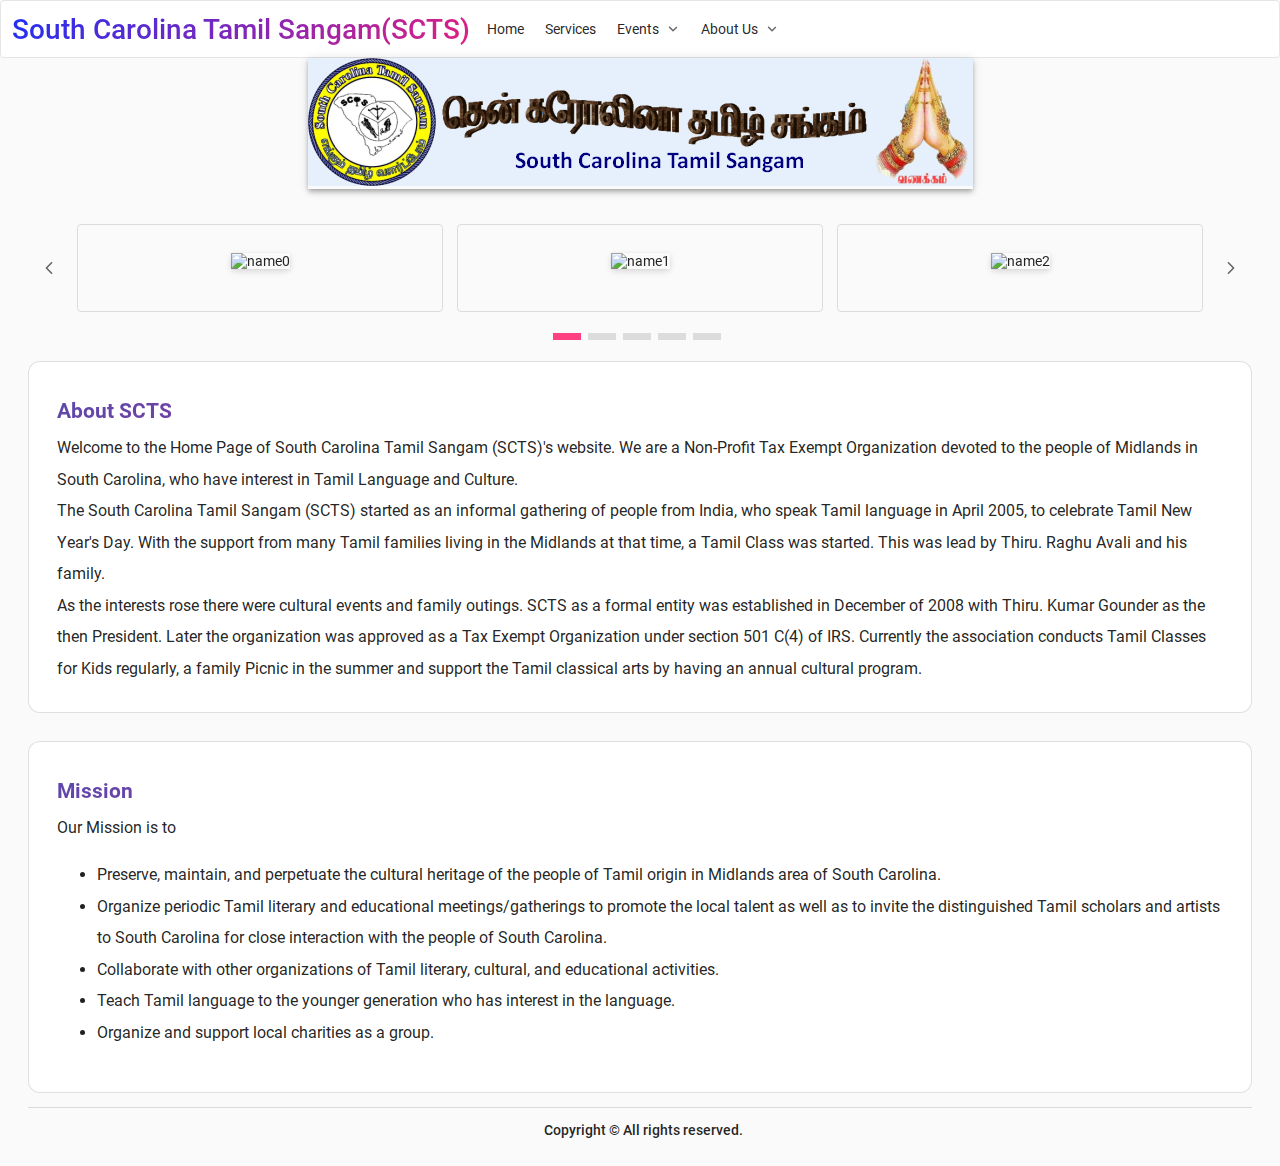
==== commit a6a69b67: "updated" ====
--- a/index.html
+++ b/index.html
@@ -3,8 +3,8 @@
 
 <head>
     <meta charset="utf-8">
-    <title>South Carolina Tamil Sangam(SCTS) </title>
-    <base href="/">
+    <title>South Carolina Tamil Sangam(SCTS)</title>
+    <base href="./">
     <meta name="viewport" content="width=device-width, initial-scale=1">
     <link rel="icon" type="image/x-icon" href="favicon.ico">
     <style>:root{font-family:Roboto, "Helvetica Neue Light", "Helvetica Neue", Helvetica, Arial, "Lucida Grande", sans-serif;--font-family:Roboto, "Helvetica Neue Light", "Helvetica Neue", Helvetica,
@@ -15,4 +15,4 @@
     <app-root></app-root>
 <script src="runtime.js" type="module"></script><script src="polyfills.js" type="module"></script><script src="main.js" type="module"></script></body>
 
-</html>
+</html>--- a/styles.css
+++ b/styles.css
@@ -1 +1 @@
-.p-overflow-hidden{overflow:hidden;padding-right:var(--scrollbar-width)}@layer primeng{.p-component,.p-component *{box-sizing:border-box}.p-hidden{display:none}.p-hidden-space{visibility:hidden}.p-hidden-accessible{border:0;clip:rect(0 0 0 0);height:1px;margin:-1px;overflow:hidden;padding:0;position:absolute;width:1px}.p-hidden-accessible input,.p-hidden-accessible select{transform:scale(0)}.p-reset{margin:0;padding:0;border:0;outline:0;text-decoration:none;font-size:100%;list-style:none}.p-disabled,.p-disabled *{cursor:default!important;pointer-events:none}.p-component-overlay{position:fixed;top:0;left:0;width:100%;height:100%}.p-unselectable-text{-webkit-user-select:none;user-select:none}.p-scrollbar-measure{width:100px;height:100px;overflow:scroll;position:absolute;top:-9999px}@keyframes p-fadein{0%{opacity:0}to{opacity:1}}input[type=button],input[type=submit],input[type=reset],input[type=file]::-webkit-file-upload-button,button{border-radius:0}.p-link{text-align:left;background-color:transparent;margin:0;padding:0;border:0;cursor:pointer;-webkit-user-select:none;user-select:none}.p-link:disabled{cursor:default}.p-sr-only{border:0;clip:rect(1px,1px,1px,1px);clip-path:inset(50%);height:1px;margin:-1px;overflow:hidden;padding:0;position:absolute;width:1px;word-wrap:normal!important}.p-connected-overlay{opacity:0;transform:scaleY(.8);transition:transform .12s cubic-bezier(0,0,.2,1),opacity .12s cubic-bezier(0,0,.2,1)}.p-connected-overlay-visible{opacity:1;transform:scaleY(1)}.p-connected-overlay-hidden{opacity:0;transform:scaleY(1);transition:opacity .1s linear}.p-toggleable-content.ng-animating{overflow:hidden}.p-icon-wrapper{display:inline-flex}.p-icon{display:inline-block}.p-icon-spin{animation:p-icon-spin 2s infinite linear}}@keyframes p-icon-spin{0%{transform:rotate(0)}to{transform:rotate(359deg)}}@layer primeng{.p-badge{display:inline-block;border-radius:10px;text-align:center;padding:0 .5rem}.p-overlay-badge{position:relative}.p-overlay-badge .p-badge{position:absolute;top:0;right:0;transform:translate(50%,-50%);transform-origin:100% 0;margin:0}.p-badge-dot{width:.5rem;min-width:.5rem;height:.5rem;border-radius:50%;padding:0}.p-badge-no-gutter{padding:0;border-radius:50%}}@layer primeng{.p-button{margin:0;display:inline-flex;cursor:pointer;-webkit-user-select:none;user-select:none;align-items:center;vertical-align:bottom;text-align:center;overflow:hidden;position:relative}.p-button-label{flex:1 1 auto}.p-button-icon-right{order:1}.p-button:disabled{cursor:default;pointer-events:none}.p-button-icon-only{justify-content:center}.p-button-icon-only:after{content:"p";visibility:hidden;clip:rect(0 0 0 0);width:0}.p-button-vertical{flex-direction:column}.p-button-icon-bottom{order:2}.p-buttonset .p-button{margin:0}.p-buttonset .p-button:not(:last-child){border-right:0 none}.p-buttonset .p-button:not(:first-of-type):not(:last-of-type){border-radius:0}.p-buttonset .p-button:first-of-type{border-top-right-radius:0;border-bottom-right-radius:0}.p-buttonset .p-button:last-of-type{border-top-left-radius:0;border-bottom-left-radius:0}.p-buttonset .p-button:focus{position:relative;z-index:1}p-button[iconpos=right] spinnericon{order:1}}@layer primeng{.p-checkbox{display:inline-flex;cursor:pointer;-webkit-user-select:none;user-select:none;vertical-align:bottom;position:relative}.p-checkbox-disabled{cursor:default!important;pointer-events:none}.p-checkbox-box{display:flex;justify-content:center;align-items:center}p-checkbox{display:inline-flex;vertical-align:bottom;align-items:center}.p-checkbox-label{line-height:1}}.p-colorpicker-panel .p-colorpicker-color{background:transparent url(color.png) no-repeat left top}.p-colorpicker-panel .p-colorpicker-hue{background:transparent url(hue.png) no-repeat left top}@layer primeng{.p-inputtext{margin:0}.p-fluid .p-inputtext{width:100%}.p-inputgroup{display:flex;align-items:stretch;width:100%}.p-inputgroup-addon{display:flex;align-items:center;justify-content:center}.p-inputgroup .p-float-label{display:flex;align-items:stretch;width:100%}.p-inputgroup .p-inputtext,.p-fluid .p-inputgroup .p-inputtext,.p-inputgroup .p-inputwrapper,.p-inputgroup .p-inputwrapper>.p-component{flex:1 1 auto;width:1%}.p-float-label{display:block;position:relative}.p-float-label label{position:absolute;pointer-events:none;top:50%;margin-top:-.5rem;transition-property:all;transition-timing-function:ease;line-height:1}.p-float-label textarea~label{top:1rem}.p-float-label input:focus~label,.p-float-label input.p-filled~label,.p-float-label textarea:focus~label,.p-float-label textarea.p-filled~label,.p-float-label .p-inputwrapper-focus~label,.p-float-label .p-inputwrapper-filled~label{top:-.75rem;font-size:12px}.p-float-label .input:-webkit-autofill~label{top:-20px;font-size:12px}.p-float-label .p-placeholder,.p-float-label input::placeholder,.p-float-label .p-inputtext::placeholder{opacity:0;transition-property:all;transition-timing-function:ease}.p-float-label .p-focus .p-placeholder,.p-float-label input:focus::placeholder,.p-float-label .p-inputtext:focus::placeholder{opacity:1;transition-property:all;transition-timing-function:ease}.p-input-icon-left,.p-input-icon-right{position:relative;display:inline-block}.p-input-icon-left>i,.p-input-icon-left>.p-icon-wrapper,.p-input-icon-right>i,.p-input-icon-right>.p-icon-wrapper{position:absolute;top:50%;margin-top:-.5rem}.p-fluid .p-input-icon-left,.p-fluid .p-input-icon-right{display:block;width:100%}}@layer primeng{.p-inputtextarea-resizable{overflow:hidden;resize:none}.p-fluid .p-inputtextarea{width:100%}}@layer primeng{.p-password{position:relative;display:inline-flex}.p-password-panel{position:absolute;top:0;left:0}.p-password .p-password-panel{min-width:100%}.p-password-meter{height:10px}.p-password-strength{height:100%;width:0;transition:width 1s ease-in-out}.p-fluid .p-password{display:flex}.p-password-input::-ms-reveal,.p-password-input::-ms-clear{display:none}.p-password-clear-icon{position:absolute;top:50%;margin-top:-.5rem;cursor:pointer}.p-password-clearable.p-password-mask .p-password-clear-icon{margin-top:unset}.p-password-clearable{position:relative}}@layer primeng{.p-radiobutton{display:inline-flex;cursor:pointer;-webkit-user-select:none;user-select:none;vertical-align:bottom;position:relative}.p-radiobutton-box{display:flex;justify-content:center;align-items:center}.p-radiobutton-icon{backface-visibility:hidden;transform:translateZ(0) scale(.1);border-radius:50%;visibility:hidden}.p-radiobutton-box.p-highlight .p-radiobutton-icon{transform:translateZ(0) scale(1);visibility:visible}p-radiobutton{display:inline-flex;vertical-align:bottom;align-items:center}.p-radiobutton-label{line-height:1}}@layer primeng{.p-ripple{overflow:hidden;position:relative}.p-ink{display:block;position:absolute;background:#ffffff80;border-radius:100%;transform:scale(0)}.p-ink-active{animation:ripple .4s linear}.p-ripple-disabled .p-ink{display:none!important}}@keyframes ripple{to{opacity:0;transform:scale(2.5)}}@layer primeng{.p-tooltip{position:absolute;display:none;padding:.25em .5rem;max-width:12.5rem;pointer-events:none}.p-tooltip.p-tooltip-right,.p-tooltip.p-tooltip-left{padding:0 .25rem}.p-tooltip.p-tooltip-top,.p-tooltip.p-tooltip-bottom{padding:.25em 0}.p-tooltip .p-tooltip-text{white-space:pre-line;word-break:break-word}.p-tooltip-arrow{position:absolute;width:0;height:0;border-color:transparent;border-style:solid}.p-tooltip-right .p-tooltip-arrow{top:50%;left:0;margin-top:-.25rem;border-width:.25em .25em .25em 0}.p-tooltip-left .p-tooltip-arrow{top:50%;right:0;margin-top:-.25rem;border-width:.25em 0 .25em .25rem}.p-tooltip.p-tooltip-top{padding:.25em 0}.p-tooltip-top .p-tooltip-arrow{bottom:0;left:50%;margin-left:-.25rem;border-width:.25em .25em 0}.p-tooltip-bottom .p-tooltip-arrow{top:0;left:50%;margin-left:-.25rem;border-width:0 .25em .25rem}}@font-face{font-family:primeicons;font-display:block;src:url(primeicons.eot);src:url(primeicons.eot?#iefix) format("embedded-opentype"),url(primeicons.woff2) format("woff2"),url(primeicons.woff) format("woff"),url(primeicons.ttf) format("truetype"),url(primeicons.svg?#primeicons) format("svg");font-weight:400;font-style:normal}.pi{font-family:primeicons;speak:none;font-style:normal;font-weight:400;font-variant:normal;text-transform:none;line-height:1;display:inline-block;-webkit-font-smoothing:antialiased;-moz-osx-font-smoothing:grayscale}.pi:before{--webkit-backface-visibility:hidden;backface-visibility:hidden}.pi-fw{width:1.28571429em;text-align:center}.pi-spin{animation:fa-spin 2s infinite linear}@keyframes fa-spin{0%{transform:rotate(0)}to{transform:rotate(359deg)}}.pi-eraser:before{content:"\ea04"}.pi-stopwatch:before{content:"\ea01"}.pi-verified:before{content:"\ea02"}.pi-delete-left:before{content:"\ea03"}.pi-hourglass:before{content:"\e9fe"}.pi-truck:before{content:"\ea00"}.pi-wrench:before{content:"\e9ff"}.pi-microphone:before{content:"\e9fa"}.pi-megaphone:before{content:"\e9fb"}.pi-arrow-right-arrow-left:before{content:"\e9fc"}.pi-bitcoin:before{content:"\e9fd"}.pi-file-edit:before{content:"\e9f6"}.pi-language:before{content:"\e9f7"}.pi-file-export:before{content:"\e9f8"}.pi-file-import:before{content:"\e9f9"}.pi-file-word:before{content:"\e9f1"}.pi-gift:before{content:"\e9f2"}.pi-cart-plus:before{content:"\e9f3"}.pi-thumbs-down-fill:before{content:"\e9f4"}.pi-thumbs-up-fill:before{content:"\e9f5"}.pi-arrows-alt:before{content:"\e9f0"}.pi-calculator:before{content:"\e9ef"}.pi-sort-alt-slash:before{content:"\e9ee"}.pi-arrows-h:before{content:"\e9ec"}.pi-arrows-v:before{content:"\e9ed"}.pi-pound:before{content:"\e9eb"}.pi-prime:before{content:"\e9ea"}.pi-chart-pie:before{content:"\e9e9"}.pi-reddit:before{content:"\e9e8"}.pi-code:before{content:"\e9e7"}.pi-sync:before{content:"\e9e6"}.pi-shopping-bag:before{content:"\e9e5"}.pi-server:before{content:"\e9e4"}.pi-database:before{content:"\e9e3"}.pi-hashtag:before{content:"\e9e2"}.pi-bookmark-fill:before{content:"\e9df"}.pi-filter-fill:before{content:"\e9e0"}.pi-heart-fill:before{content:"\e9e1"}.pi-flag-fill:before{content:"\e9de"}.pi-circle:before{content:"\e9dc"}.pi-circle-fill:before{content:"\e9dd"}.pi-bolt:before{content:"\e9db"}.pi-history:before{content:"\e9da"}.pi-box:before{content:"\e9d9"}.pi-at:before{content:"\e9d8"}.pi-arrow-up-right:before{content:"\e9d4"}.pi-arrow-up-left:before{content:"\e9d5"}.pi-arrow-down-left:before{content:"\e9d6"}.pi-arrow-down-right:before{content:"\e9d7"}.pi-telegram:before{content:"\e9d3"}.pi-stop-circle:before{content:"\e9d2"}.pi-stop:before{content:"\e9d1"}.pi-whatsapp:before{content:"\e9d0"}.pi-building:before{content:"\e9cf"}.pi-qrcode:before{content:"\e9ce"}.pi-car:before{content:"\e9cd"}.pi-instagram:before{content:"\e9cc"}.pi-linkedin:before{content:"\e9cb"}.pi-send:before{content:"\e9ca"}.pi-slack:before{content:"\e9c9"}.pi-sun:before{content:"\e9c8"}.pi-moon:before{content:"\e9c7"}.pi-vimeo:before{content:"\e9c6"}.pi-youtube:before{content:"\e9c5"}.pi-flag:before{content:"\e9c4"}.pi-wallet:before{content:"\e9c3"}.pi-map:before{content:"\e9c2"}.pi-link:before{content:"\e9c1"}.pi-credit-card:before{content:"\e9bf"}.pi-discord:before{content:"\e9c0"}.pi-percentage:before{content:"\e9be"}.pi-euro:before{content:"\e9bd"}.pi-book:before{content:"\e9ba"}.pi-shield:before{content:"\e9b9"}.pi-paypal:before{content:"\e9bb"}.pi-amazon:before{content:"\e9bc"}.pi-phone:before{content:"\e9b8"}.pi-filter-slash:before{content:"\e9b7"}.pi-facebook:before{content:"\e9b4"}.pi-github:before{content:"\e9b5"}.pi-twitter:before{content:"\e9b6"}.pi-step-backward-alt:before{content:"\e9ac"}.pi-step-forward-alt:before{content:"\e9ad"}.pi-forward:before{content:"\e9ae"}.pi-backward:before{content:"\e9af"}.pi-fast-backward:before{content:"\e9b0"}.pi-fast-forward:before{content:"\e9b1"}.pi-pause:before{content:"\e9b2"}.pi-play:before{content:"\e9b3"}.pi-compass:before{content:"\e9ab"}.pi-id-card:before{content:"\e9aa"}.pi-ticket:before{content:"\e9a9"}.pi-file-o:before{content:"\e9a8"}.pi-reply:before{content:"\e9a7"}.pi-directions-alt:before{content:"\e9a5"}.pi-directions:before{content:"\e9a6"}.pi-thumbs-up:before{content:"\e9a3"}.pi-thumbs-down:before{content:"\e9a4"}.pi-sort-numeric-down-alt:before{content:"\e996"}.pi-sort-numeric-up-alt:before{content:"\e997"}.pi-sort-alpha-down-alt:before{content:"\e998"}.pi-sort-alpha-up-alt:before{content:"\e999"}.pi-sort-numeric-down:before{content:"\e99a"}.pi-sort-numeric-up:before{content:"\e99b"}.pi-sort-alpha-down:before{content:"\e99c"}.pi-sort-alpha-up:before{content:"\e99d"}.pi-sort-alt:before{content:"\e99e"}.pi-sort-amount-up:before{content:"\e99f"}.pi-sort-amount-down:before{content:"\e9a0"}.pi-sort-amount-down-alt:before{content:"\e9a1"}.pi-sort-amount-up-alt:before{content:"\e9a2"}.pi-palette:before{content:"\e995"}.pi-undo:before{content:"\e994"}.pi-desktop:before{content:"\e993"}.pi-sliders-v:before{content:"\e991"}.pi-sliders-h:before{content:"\e992"}.pi-search-plus:before{content:"\e98f"}.pi-search-minus:before{content:"\e990"}.pi-file-excel:before{content:"\e98e"}.pi-file-pdf:before{content:"\e98d"}.pi-check-square:before{content:"\e98c"}.pi-chart-line:before{content:"\e98b"}.pi-user-edit:before{content:"\e98a"}.pi-exclamation-circle:before{content:"\e989"}.pi-android:before{content:"\e985"}.pi-google:before{content:"\e986"}.pi-apple:before{content:"\e987"}.pi-microsoft:before{content:"\e988"}.pi-heart:before{content:"\e984"}.pi-mobile:before{content:"\e982"}.pi-tablet:before{content:"\e983"}.pi-key:before{content:"\e981"}.pi-shopping-cart:before{content:"\e980"}.pi-comments:before{content:"\e97e"}.pi-comment:before{content:"\e97f"}.pi-briefcase:before{content:"\e97d"}.pi-bell:before{content:"\e97c"}.pi-paperclip:before{content:"\e97b"}.pi-share-alt:before{content:"\e97a"}.pi-envelope:before{content:"\e979"}.pi-volume-down:before{content:"\e976"}.pi-volume-up:before{content:"\e977"}.pi-volume-off:before{content:"\e978"}.pi-eject:before{content:"\e975"}.pi-money-bill:before{content:"\e974"}.pi-images:before{content:"\e973"}.pi-image:before{content:"\e972"}.pi-sign-in:before{content:"\e970"}.pi-sign-out:before{content:"\e971"}.pi-wifi:before{content:"\e96f"}.pi-sitemap:before{content:"\e96e"}.pi-chart-bar:before{content:"\e96d"}.pi-camera:before{content:"\e96c"}.pi-dollar:before{content:"\e96b"}.pi-lock-open:before{content:"\e96a"}.pi-table:before{content:"\e969"}.pi-map-marker:before{content:"\e968"}.pi-list:before{content:"\e967"}.pi-eye-slash:before{content:"\e965"}.pi-eye:before{content:"\e966"}.pi-folder-open:before{content:"\e964"}.pi-folder:before{content:"\e963"}.pi-video:before{content:"\e962"}.pi-inbox:before{content:"\e961"}.pi-lock:before{content:"\e95f"}.pi-unlock:before{content:"\e960"}.pi-tags:before{content:"\e95d"}.pi-tag:before{content:"\e95e"}.pi-power-off:before{content:"\e95c"}.pi-save:before{content:"\e95b"}.pi-question-circle:before{content:"\e959"}.pi-question:before{content:"\e95a"}.pi-copy:before{content:"\e957"}.pi-file:before{content:"\e958"}.pi-clone:before{content:"\e955"}.pi-calendar-times:before{content:"\e952"}.pi-calendar-minus:before{content:"\e953"}.pi-calendar-plus:before{content:"\e954"}.pi-ellipsis-v:before{content:"\e950"}.pi-ellipsis-h:before{content:"\e951"}.pi-bookmark:before{content:"\e94e"}.pi-globe:before{content:"\e94f"}.pi-replay:before{content:"\e94d"}.pi-filter:before{content:"\e94c"}.pi-print:before{content:"\e94b"}.pi-align-right:before{content:"\e946"}.pi-align-left:before{content:"\e947"}.pi-align-center:before{content:"\e948"}.pi-align-justify:before{content:"\e949"}.pi-cog:before{content:"\e94a"}.pi-cloud-download:before{content:"\e943"}.pi-cloud-upload:before{content:"\e944"}.pi-cloud:before{content:"\e945"}.pi-pencil:before{content:"\e942"}.pi-users:before{content:"\e941"}.pi-clock:before{content:"\e940"}.pi-user-minus:before{content:"\e93e"}.pi-user-plus:before{content:"\e93f"}.pi-trash:before{content:"\e93d"}.pi-external-link:before{content:"\e93c"}.pi-window-maximize:before{content:"\e93b"}.pi-window-minimize:before{content:"\e93a"}.pi-refresh:before{content:"\e938"}.pi-user:before{content:"\e939"}.pi-exclamation-triangle:before{content:"\e922"}.pi-calendar:before{content:"\e927"}.pi-chevron-circle-left:before{content:"\e928"}.pi-chevron-circle-down:before{content:"\e929"}.pi-chevron-circle-right:before{content:"\e92a"}.pi-chevron-circle-up:before{content:"\e92b"}.pi-angle-double-down:before{content:"\e92c"}.pi-angle-double-left:before{content:"\e92d"}.pi-angle-double-right:before{content:"\e92e"}.pi-angle-double-up:before{content:"\e92f"}.pi-angle-down:before{content:"\e930"}.pi-angle-left:before{content:"\e931"}.pi-angle-right:before{content:"\e932"}.pi-angle-up:before{content:"\e933"}.pi-upload:before{content:"\e934"}.pi-download:before{content:"\e956"}.pi-ban:before{content:"\e935"}.pi-star-fill:before{content:"\e936"}.pi-star:before{content:"\e937"}.pi-chevron-left:before{content:"\e900"}.pi-chevron-right:before{content:"\e901"}.pi-chevron-down:before{content:"\e902"}.pi-chevron-up:before{content:"\e903"}.pi-caret-left:before{content:"\e904"}.pi-caret-right:before{content:"\e905"}.pi-caret-down:before{content:"\e906"}.pi-caret-up:before{content:"\e907"}.pi-search:before{content:"\e908"}.pi-check:before{content:"\e909"}.pi-check-circle:before{content:"\e90a"}.pi-times:before{content:"\e90b"}.pi-times-circle:before{content:"\e90c"}.pi-plus:before{content:"\e90d"}.pi-plus-circle:before{content:"\e90e"}.pi-minus:before{content:"\e90f"}.pi-minus-circle:before{content:"\e910"}.pi-circle-on:before{content:"\e911"}.pi-circle-off:before{content:"\e912"}.pi-sort-down:before{content:"\e913"}.pi-sort-up:before{content:"\e914"}.pi-sort:before{content:"\e915"}.pi-step-backward:before{content:"\e916"}.pi-step-forward:before{content:"\e917"}.pi-th-large:before{content:"\e918"}.pi-arrow-down:before{content:"\e919"}.pi-arrow-left:before{content:"\e91a"}.pi-arrow-right:before{content:"\e91b"}.pi-arrow-up:before{content:"\e91c"}.pi-bars:before{content:"\e91d"}.pi-arrow-circle-down:before{content:"\e91e"}.pi-arrow-circle-left:before{content:"\e91f"}.pi-arrow-circle-right:before{content:"\e920"}.pi-arrow-circle-up:before{content:"\e921"}.pi-info:before{content:"\e923"}.pi-info-circle:before{content:"\e924"}.pi-home:before{content:"\e925"}.pi-spinner:before{content:"\e926"}.preloader{position:fixed;z-index:999999;background:#edf1f5;width:100%;height:100%}.preloader-content{border:0 solid transparent;border-radius:50%;width:150px;height:150px;position:absolute;top:calc(50vh - 75px);left:calc(50vw - 75px)}.preloader-content:before,.preloader-content:after{content:"";border:1em solid var(--primary-color);border-radius:50%;width:inherit;height:inherit;position:absolute;top:0;left:0;animation:loader 2s linear infinite;opacity:0}.preloader-content:before{animation-delay:.5s}@keyframes loader{0%{transform:scale(0);opacity:0}50%{opacity:1}to{transform:scale(1);opacity:0}}*{box-sizing:border-box}html{height:100%;font-size:14px}body{font-family:var(--font-family);color:var(--text-color);background-color:var(--surface-ground);margin:0;padding:0;min-height:100%;-webkit-font-smoothing:antialiased;-moz-osx-font-smoothing:grayscale}a{text-decoration:none;color:var(--primary-color)}.layout-wrapper{min-height:100vh}.layout-topbar{position:fixed;height:5rem;z-index:997;left:0;top:0;width:100%;background-color:var(--surface-card);transition:left .2s;display:flex;align-items:center;box-shadow:0 3px 5px #00000005,0 0 2px #0000000d,0 1px 4px #00000014}.layout-topbar .layout-topbar-logo{display:flex;align-items:center;color:var(--surface-900);font-size:1.5rem;font-weight:500;border-radius:12px}.layout-topbar .layout-topbar-logo img{height:2.5rem;margin-right:.5rem}.layout-topbar .layout-topbar-logo:focus{outline:0 none;outline-offset:0;transition:box-shadow .2s;box-shadow:var(--focus-ring)}.layout-topbar .layout-topbar-menuItem{justify-content:right;align-items:center;position:relative;color:var(--text-color-secondary);border:none;cursor:pointer;padding:1rem;transition:background-color .2s;font-size:1.5rem}.layout-topbar .layout-topbar-menuItem:focus{outline:0 none;outline-offset:0;transition:box-shadow .2s;box-shadow:var(--focus-ring)}.layout-topbar .layout-topbar-button{display:inline-flex;justify-content:center;align-items:center;position:relative;color:var(--text-color-secondary);height:3rem;cursor:pointer;padding:1rem;transition:background-color .2s}.layout-topbar .layout-topbar-button:hover{color:var(--text-color);background-color:var(--surface-hover)}.layout-topbar .layout-topbar-button:focus{outline:0 none;outline-offset:0;transition:box-shadow .2s;box-shadow:var(--focus-ring)}.layout-topbar .layout-topbar-button i{font-size:1.5rem;margin-right:.5rem}.layout-topbar .layout-topbar-button span{font-weight:medium;display:block}.layout-topbar .layout-menu-button{margin-left:2rem}.layout-topbar .layout-topbar-menu-button{display:none}.layout-topbar .layout-topbar-menu-button i{font-size:1.25rem}.layout-topbar .layout-topbar-menu{margin:0 0 0 auto;padding:0;list-style:none;display:flex}.layout-topbar .layout-topbar-menu .layout-topbar-button{margin-left:1rem}@media (max-width: 991px){.layout-topbar{justify-content:space-between}.layout-topbar .layout-topbar-logo{width:auto;order:2}.layout-topbar .layout-menu-button{margin-left:0;order:1}.layout-topbar .layout-topbar-menu-button{display:inline-flex;margin-left:0;order:3}.layout-topbar .layout-topbar-menuItem{display:inline-flex;justify-content:right;align-items:center;position:relative;color:var(--text-color-secondary);height:3rem;cursor:pointer;padding:1rem;transition:background-color .2s}.layout-topbar .layout-topbar-menu{margin-left:0;position:absolute;flex-direction:column;background-color:var(--surface-overlay);box-shadow:0 3px 5px #00000005,0 0 2px #0000000d,0 1px 4px #00000014;border-radius:12px;padding:1rem;right:2rem;top:5rem;min-width:15rem;display:none;animation:scalein .15s linear}.layout-topbar .layout-topbar-menu.layout-topbar-menu-mobile-active{display:block}.layout-topbar .layout-topbar-menu .layout-topbar-button{margin-left:0;display:flex;width:100%;height:auto;justify-content:flex-start;border-radius:12px;padding:1rem}.layout-topbar .layout-topbar-menu .layout-topbar-button i{font-size:1rem;margin-right:.5rem}.layout-topbar .layout-topbar-menu .layout-topbar-button span{font-weight:medium;display:block}}.layout-menu{margin:0;padding:0;list-style-type:none}.layout-menu .layout-root-menuitem>.layout-menuitem-root-text{font-size:.857rem;text-transform:uppercase;font-weight:700;color:var(--surface-900);margin:.75rem 0}.layout-menu .layout-root-menuitem>a{display:none}.layout-menu a{-webkit-user-select:none;user-select:none}.layout-menu a.active-menuitem>.layout-submenu-toggler{transform:rotate(-180deg)}.layout-menu li.active-menuitem>a .layout-submenu-toggler{transform:rotate(-180deg)}.layout-menu ul{margin:0;padding:0;list-style-type:none}.layout-menu ul a{display:flex;align-items:center;position:relative;outline:0 none;color:var(--text-color);cursor:pointer;padding:.75rem 1rem;border-radius:12px;transition:background-color .2s,box-shadow .2s}.layout-menu ul a .layout-menuitem-icon{margin-right:.5rem}.layout-menu ul a .layout-submenu-toggler{font-size:75%;margin-left:auto;transition:transform .2s}.layout-menu ul a.active-route{font-weight:700;color:var(--primary-color)}.layout-menu ul a:hover{background-color:var(--surface-hover)}.layout-menu ul a:focus{outline:0 none;outline-offset:0;transition:box-shadow .2s;box-shadow:inset var(--focus-ring)}.layout-menu ul ul{overflow:hidden;border-radius:12px}.layout-menu ul ul li a{margin-left:1rem}.layout-menu ul ul li li a{margin-left:2rem}.layout-menu ul ul li li li a{margin-left:2.5rem}.layout-menu ul ul li li li li a{margin-left:3rem}.layout-menu ul ul li li li li li a{margin-left:3.5rem}.layout-menu ul ul li li li li li li a{margin-left:4rem}.layout-config-button{display:block;position:fixed;width:3rem;height:3rem;line-height:3rem;background:var(--primary-color);color:var(--primary-color-text);text-align:center;top:50%;right:0;margin-top:-1.5rem;border-top-left-radius:var(--border-radius);border-bottom-left-radius:var(--border-radius);border-top-right-radius:0;border-bottom-right-radius:0;transition:background-color var(--transition-duration);overflow:hidden;cursor:pointer;z-index:999;box-shadow:-.25rem 0 1rem #00000026}.layout-config-button i{font-size:2rem;line-height:inherit;transform:rotate(0);transition:transform 1s}.layout-config-button:hover{background:var(--primary-400)}.layout-config-sidebar.p-sidebar .p-sidebar-content{padding-left:2rem;padding-right:2rem}.layout-main-container{display:flex;flex-direction:column;min-height:100vh;justify-content:space-between;padding:2rem;transition:margin-left .2s}.layout-main{flex:1 1 auto}.layout-footer{transition:margin-left .2s;display:flex;align-items:center;justify-content:center;padding-top:1rem;border-top:1px solid var(--surface-border)}@media screen and (min-width: 1960px){.layout-main,.landing-wrapper{width:1504px;margin-left:auto!important;margin-right:auto!important}}@media (min-width: 992px){.layout-wrapper.layout-overlay .layout-main-container{margin-left:0}.layout-wrapper.layout-overlay .layout-sidebar{transform:translate(-100%);left:0;top:0;height:100vh;border-top-left-radius:0;border-bottom-left-radius:0}.layout-wrapper.layout-overlay.layout-overlay-active .layout-sidebar{transform:translate(0)}.layout-wrapper.layout-static.layout-static-inactive .layout-sidebar{transform:translate(-100%);left:0}.layout-wrapper.layout-static.layout-static-inactive .layout-main-container{margin-left:0}.layout-wrapper .layout-mask{display:none}}@media (max-width: 991px){.blocked-scroll{overflow:hidden}.layout-wrapper .layout-main-container{margin-left:0}.layout-wrapper .layout-sidebar{transform:translate(-100%);left:0;top:0;height:100vh;border-top-left-radius:0;border-bottom-left-radius:0}.layout-wrapper .layout-mask{display:none;position:fixed;top:0;left:0;z-index:998;width:100%;height:100%;background-color:var(--maskbg)}.layout-wrapper.layout-mobile-active .layout-sidebar{transform:translate(0)}.layout-wrapper.layout-mobile-active .layout-mask{display:block;animation:fadein .2s}}.card{background:var(--surface-card);border:1px solid var(--surface-border);padding:2rem;margin-bottom:2rem;box-shadow:var(--card-shadow);border-radius:12px}.card:last-child{margin-bottom:0}.p-toast.p-toast-top-right,.p-toast.p-toast-top-left,.p-toast.p-toast-top-center{top:100px}h1,h2,h3,h4,h5,h6{margin:1.5rem 0 1rem;font-family:inherit;font-weight:500;line-height:1.2;color:var(--surface-900)}h1:first-child,h2:first-child,h3:first-child,h4:first-child,h5:first-child,h6:first-child{margin-top:0}h1{font-size:2.5rem}h2{font-size:2rem}h3{font-size:1.75rem}h4{font-size:1.5rem}h5{font-size:1.25rem}h6{font-size:1rem}mark{background:#fff8e1;padding:.25rem .4rem;border-radius:12px;font-family:monospace}blockquote{margin:1rem 0;padding:0 2rem;border-left:4px solid #90A4AE}hr{border-top:solid var(--surface-border);border-width:1px 0 0 0;margin:1rem 0}p{margin:0 0 1rem;line-height:1.5}p:last-child{margin-bottom:0}.grid{display:flex;flex-wrap:wrap;margin-right:-1rem;margin-left:-1rem;margin-top:-1rem}.grid>.col,.grid>[class*=col]{box-sizing:border-box}.grid-nogutter{margin-right:0;margin-left:0;margin-top:0}.grid-nogutter>.col,.grid-nogutter>[class*=col-]{padding:0}.col{flex-grow:1;flex-basis:0;padding:1rem}.col-fixed{flex:0 0 auto;padding:1rem}.col-1{flex:0 0 auto;padding:1rem;width:8.3333%}.col-2{flex:0 0 auto;padding:1rem;width:16.6667%}.col-3{flex:0 0 auto;padding:1rem;width:25%}.col-4{flex:0 0 auto;padding:1rem;width:33.3333%}.col-5{flex:0 0 auto;padding:1rem;width:41.6667%}.col-6{flex:0 0 auto;padding:1rem;width:50%}.col-7{flex:0 0 auto;padding:1rem;width:58.3333%}.col-8{flex:0 0 auto;padding:1rem;width:66.6667%}.col-9{flex:0 0 auto;padding:1rem;width:75%}.col-10{flex:0 0 auto;padding:1rem;width:83.3333%}.col-11{flex:0 0 auto;padding:1rem;width:91.6667%}.col-12{flex:0 0 auto;padding:1rem;width:100%}@media screen and (min-width: 576px){.sm\:col{flex-grow:1;flex-basis:0;padding:1rem}.sm\:col-fixed{flex:0 0 auto;padding:1rem}.sm\:col-1{flex:0 0 auto;padding:1rem;width:8.3333%}.sm\:col-2{flex:0 0 auto;padding:1rem;width:16.6667%}.sm\:col-3{flex:0 0 auto;padding:1rem;width:25%}.sm\:col-4{flex:0 0 auto;padding:1rem;width:33.3333%}.sm\:col-5{flex:0 0 auto;padding:1rem;width:41.6667%}.sm\:col-6{flex:0 0 auto;padding:1rem;width:50%}.sm\:col-7{flex:0 0 auto;padding:1rem;width:58.3333%}.sm\:col-8{flex:0 0 auto;padding:1rem;width:66.6667%}.sm\:col-9{flex:0 0 auto;padding:1rem;width:75%}.sm\:col-10{flex:0 0 auto;padding:1rem;width:83.3333%}.sm\:col-11{flex:0 0 auto;padding:1rem;width:91.6667%}.sm\:col-12{flex:0 0 auto;padding:1rem;width:100%}}@media screen and (min-width: 768px){.md\:col{flex-grow:1;flex-basis:0;padding:1rem}.md\:col-fixed{flex:0 0 auto;padding:1rem}.md\:col-1{flex:0 0 auto;padding:1rem;width:8.3333%}.md\:col-2{flex:0 0 auto;padding:1rem;width:16.6667%}.md\:col-3{flex:0 0 auto;padding:1rem;width:25%}.md\:col-4{flex:0 0 auto;padding:1rem;width:33.3333%}.md\:col-5{flex:0 0 auto;padding:1rem;width:41.6667%}.md\:col-6{flex:0 0 auto;padding:1rem;width:50%}.md\:col-7{flex:0 0 auto;padding:1rem;width:58.3333%}.md\:col-8{flex:0 0 auto;padding:1rem;width:66.6667%}.md\:col-9{flex:0 0 auto;padding:1rem;width:75%}.md\:col-10{flex:0 0 auto;padding:1rem;width:83.3333%}.md\:col-11{flex:0 0 auto;padding:1rem;width:91.6667%}.md\:col-12{flex:0 0 auto;padding:1rem;width:100%}}@media screen and (min-width: 992px){.lg\:col{flex-grow:1;flex-basis:0;padding:1rem}.lg\:col-fixed{flex:0 0 auto;padding:1rem}.lg\:col-1{flex:0 0 auto;padding:1rem;width:8.3333%}.lg\:col-2{flex:0 0 auto;padding:1rem;width:16.6667%}.lg\:col-3{flex:0 0 auto;padding:1rem;width:25%}.lg\:col-4{flex:0 0 auto;padding:1rem;width:33.3333%}.lg\:col-5{flex:0 0 auto;padding:1rem;width:41.6667%}.lg\:col-6{flex:0 0 auto;padding:1rem;width:50%}.lg\:col-7{flex:0 0 auto;padding:1rem;width:58.3333%}.lg\:col-8{flex:0 0 auto;padding:1rem;width:66.6667%}.lg\:col-9{flex:0 0 auto;padding:1rem;width:75%}.lg\:col-10{flex:0 0 auto;padding:1rem;width:83.3333%}.lg\:col-11{flex:0 0 auto;padding:1rem;width:91.6667%}.lg\:col-12{flex:0 0 auto;padding:1rem;width:100%}}@media screen and (min-width: 1200px){.xl\:col{flex-grow:1;flex-basis:0;padding:1rem}.xl\:col-fixed{flex:0 0 auto;padding:1rem}.xl\:col-1{flex:0 0 auto;padding:1rem;width:8.3333%}.xl\:col-2{flex:0 0 auto;padding:1rem;width:16.6667%}.xl\:col-3{flex:0 0 auto;padding:1rem;width:25%}.xl\:col-4{flex:0 0 auto;padding:1rem;width:33.3333%}.xl\:col-5{flex:0 0 auto;padding:1rem;width:41.6667%}.xl\:col-6{flex:0 0 auto;padding:1rem;width:50%}.xl\:col-7{flex:0 0 auto;padding:1rem;width:58.3333%}.xl\:col-8{flex:0 0 auto;padding:1rem;width:66.6667%}.xl\:col-9{flex:0 0 auto;padding:1rem;width:75%}.xl\:col-10{flex:0 0 auto;padding:1rem;width:83.3333%}.xl\:col-11{flex:0 0 auto;padding:1rem;width:91.6667%}.xl\:col-12{flex:0 0 auto;padding:1rem;width:100%}}.col-offset-0{margin-left:0!important}.col-offset-1{margin-left:8.3333%!important}.col-offset-2{margin-left:16.6667%!important}.col-offset-3{margin-left:25%!important}.col-offset-4{margin-left:33.3333%!important}.col-offset-5{margin-left:41.6667%!important}.col-offset-6{margin-left:50%!important}.col-offset-7{margin-left:58.3333%!important}.col-offset-8{margin-left:66.6667%!important}.col-offset-9{margin-left:75%!important}.col-offset-10{margin-left:83.3333%!important}.col-offset-11{margin-left:91.6667%!important}.col-offset-12{margin-left:100%!important}@media screen and (min-width: 576px){.sm\:col-offset-0{margin-left:0!important}.sm\:col-offset-1{margin-left:8.3333%!important}.sm\:col-offset-2{margin-left:16.6667%!important}.sm\:col-offset-3{margin-left:25%!important}.sm\:col-offset-4{margin-left:33.3333%!important}.sm\:col-offset-5{margin-left:41.6667%!important}.sm\:col-offset-6{margin-left:50%!important}.sm\:col-offset-7{margin-left:58.3333%!important}.sm\:col-offset-8{margin-left:66.6667%!important}.sm\:col-offset-9{margin-left:75%!important}.sm\:col-offset-10{margin-left:83.3333%!important}.sm\:col-offset-11{margin-left:91.6667%!important}.sm\:col-offset-12{margin-left:100%!important}}@media screen and (min-width: 768px){.md\:col-offset-0{margin-left:0!important}.md\:col-offset-1{margin-left:8.3333%!important}.md\:col-offset-2{margin-left:16.6667%!important}.md\:col-offset-3{margin-left:25%!important}.md\:col-offset-4{margin-left:33.3333%!important}.md\:col-offset-5{margin-left:41.6667%!important}.md\:col-offset-6{margin-left:50%!important}.md\:col-offset-7{margin-left:58.3333%!important}.md\:col-offset-8{margin-left:66.6667%!important}.md\:col-offset-9{margin-left:75%!important}.md\:col-offset-10{margin-left:83.3333%!important}.md\:col-offset-11{margin-left:91.6667%!important}.md\:col-offset-12{margin-left:100%!important}}@media screen and (min-width: 992px){.lg\:col-offset-0{margin-left:0!important}.lg\:col-offset-1{margin-left:8.3333%!important}.lg\:col-offset-2{margin-left:16.6667%!important}.lg\:col-offset-3{margin-left:25%!important}.lg\:col-offset-4{margin-left:33.3333%!important}.lg\:col-offset-5{margin-left:41.6667%!important}.lg\:col-offset-6{margin-left:50%!important}.lg\:col-offset-7{margin-left:58.3333%!important}.lg\:col-offset-8{margin-left:66.6667%!important}.lg\:col-offset-9{margin-left:75%!important}.lg\:col-offset-10{margin-left:83.3333%!important}.lg\:col-offset-11{margin-left:91.6667%!important}.lg\:col-offset-12{margin-left:100%!important}}@media screen and (min-width: 1200px){.xl\:col-offset-0{margin-left:0!important}.xl\:col-offset-1{margin-left:8.3333%!important}.xl\:col-offset-2{margin-left:16.6667%!important}.xl\:col-offset-3{margin-left:25%!important}.xl\:col-offset-4{margin-left:33.3333%!important}.xl\:col-offset-5{margin-left:41.6667%!important}.xl\:col-offset-6{margin-left:50%!important}.xl\:col-offset-7{margin-left:58.3333%!important}.xl\:col-offset-8{margin-left:66.6667%!important}.xl\:col-offset-9{margin-left:75%!important}.xl\:col-offset-10{margin-left:83.3333%!important}.xl\:col-offset-11{margin-left:91.6667%!important}.xl\:col-offset-12{margin-left:100%!important}}.text-0{color:var(--surface-0)!important}.text-50{color:var(--surface-50)!important}.text-100{color:var(--surface-100)!important}.text-200{color:var(--surface-200)!important}.text-300{color:var(--surface-300)!important}.text-400{color:var(--surface-400)!important}.text-500{color:var(--surface-500)!important}.text-600{color:var(--surface-600)!important}.text-700{color:var(--surface-700)!important}.text-800{color:var(--surface-800)!important}.text-900{color:var(--surface-900)!important}.focus\:text-0:focus{color:var(--surface-0)!important}.hover\:text-0:hover,.active\:text-0:active{color:var(--surface-0)!important}.focus\:text-50:focus{color:var(--surface-50)!important}.hover\:text-50:hover,.active\:text-50:active{color:var(--surface-50)!important}.focus\:text-100:focus{color:var(--surface-100)!important}.hover\:text-100:hover,.active\:text-100:active{color:var(--surface-100)!important}.focus\:text-200:focus{color:var(--surface-200)!important}.hover\:text-200:hover,.active\:text-200:active{color:var(--surface-200)!important}.focus\:text-300:focus{color:var(--surface-300)!important}.hover\:text-300:hover,.active\:text-300:active{color:var(--surface-300)!important}.focus\:text-400:focus{color:var(--surface-400)!important}.hover\:text-400:hover,.active\:text-400:active{color:var(--surface-400)!important}.focus\:text-500:focus{color:var(--surface-500)!important}.hover\:text-500:hover,.active\:text-500:active{color:var(--surface-500)!important}.focus\:text-600:focus{color:var(--surface-600)!important}.hover\:text-600:hover,.active\:text-600:active{color:var(--surface-600)!important}.focus\:text-700:focus{color:var(--surface-700)!important}.hover\:text-700:hover,.active\:text-700:active{color:var(--surface-700)!important}.focus\:text-800:focus{color:var(--surface-800)!important}.hover\:text-800:hover,.active\:text-800:active{color:var(--surface-800)!important}.focus\:text-900:focus{color:var(--surface-900)!important}.hover\:text-900:hover,.active\:text-900:active{color:var(--surface-900)!important}.surface-0{background-color:var(--surface-0)!important}.surface-50{background-color:var(--surface-50)!important}.surface-100{background-color:var(--surface-100)!important}.surface-200{background-color:var(--surface-200)!important}.surface-300{background-color:var(--surface-300)!important}.surface-400{background-color:var(--surface-400)!important}.surface-500{background-color:var(--surface-500)!important}.surface-600{background-color:var(--surface-600)!important}.surface-700{background-color:var(--surface-700)!important}.surface-800{background-color:var(--surface-800)!important}.surface-900{background-color:var(--surface-900)!important}.focus\:surface-0:focus{background-color:var(--surface-0)!important}.hover\:surface-0:hover,.active\:surface-0:active{background-color:var(--surface-0)!important}.focus\:surface-50:focus{background-color:var(--surface-50)!important}.hover\:surface-50:hover,.active\:surface-50:active{background-color:var(--surface-50)!important}.focus\:surface-100:focus{background-color:var(--surface-100)!important}.hover\:surface-100:hover,.active\:surface-100:active{background-color:var(--surface-100)!important}.focus\:surface-200:focus{background-color:var(--surface-200)!important}.hover\:surface-200:hover,.active\:surface-200:active{background-color:var(--surface-200)!important}.focus\:surface-300:focus{background-color:var(--surface-300)!important}.hover\:surface-300:hover,.active\:surface-300:active{background-color:var(--surface-300)!important}.focus\:surface-400:focus{background-color:var(--surface-400)!important}.hover\:surface-400:hover,.active\:surface-400:active{background-color:var(--surface-400)!important}.focus\:surface-500:focus{background-color:var(--surface-500)!important}.hover\:surface-500:hover,.active\:surface-500:active{background-color:var(--surface-500)!important}.focus\:surface-600:focus{background-color:var(--surface-600)!important}.hover\:surface-600:hover,.active\:surface-600:active{background-color:var(--surface-600)!important}.focus\:surface-700:focus{background-color:var(--surface-700)!important}.hover\:surface-700:hover,.active\:surface-700:active{background-color:var(--surface-700)!important}.focus\:surface-800:focus{background-color:var(--surface-800)!important}.hover\:surface-800:hover,.active\:surface-800:active{background-color:var(--surface-800)!important}.focus\:surface-900:focus{background-color:var(--surface-900)!important}.hover\:surface-900:hover,.active\:surface-900:active{background-color:var(--surface-900)!important}.border-0{border-color:var(--surface-0)!important}.border-50{border-color:var(--surface-50)!important}.border-100{border-color:var(--surface-100)!important}.border-200{border-color:var(--surface-200)!important}.border-300{border-color:var(--surface-300)!important}.border-400{border-color:var(--surface-400)!important}.border-500{border-color:var(--surface-500)!important}.border-600{border-color:var(--surface-600)!important}.border-700{border-color:var(--surface-700)!important}.border-800{border-color:var(--surface-800)!important}.border-900{border-color:var(--surface-900)!important}.focus\:border-0:focus{border-color:var(--surface-0)!important}.hover\:border-0:hover,.active\:border-0:active{border-color:var(--surface-0)!important}.focus\:border-50:focus{border-color:var(--surface-50)!important}.hover\:border-50:hover,.active\:border-50:active{border-color:var(--surface-50)!important}.focus\:border-100:focus{border-color:var(--surface-100)!important}.hover\:border-100:hover,.active\:border-100:active{border-color:var(--surface-100)!important}.focus\:border-200:focus{border-color:var(--surface-200)!important}.hover\:border-200:hover,.active\:border-200:active{border-color:var(--surface-200)!important}.focus\:border-300:focus{border-color:var(--surface-300)!important}.hover\:border-300:hover,.active\:border-300:active{border-color:var(--surface-300)!important}.focus\:border-400:focus{border-color:var(--surface-400)!important}.hover\:border-400:hover,.active\:border-400:active{border-color:var(--surface-400)!important}.focus\:border-500:focus{border-color:var(--surface-500)!important}.hover\:border-500:hover,.active\:border-500:active{border-color:var(--surface-500)!important}.focus\:border-600:focus{border-color:var(--surface-600)!important}.hover\:border-600:hover,.active\:border-600:active{border-color:var(--surface-600)!important}.focus\:border-700:focus{border-color:var(--surface-700)!important}.hover\:border-700:hover,.active\:border-700:active{border-color:var(--surface-700)!important}.focus\:border-800:focus{border-color:var(--surface-800)!important}.hover\:border-800:hover,.active\:border-800:active{border-color:var(--surface-800)!important}.focus\:border-900:focus{border-color:var(--surface-900)!important}.hover\:border-900:hover,.active\:border-900:active{border-color:var(--surface-900)!important}.bg-transparent{background-color:transparent!important}@media screen and (min-width: 576px){.sm\:bg-transparent{background-color:transparent!important}}@media screen and (min-width: 768px){.md\:bg-transparent{background-color:transparent!important}}@media screen and (min-width: 992px){.lg\:bg-transparent{background-color:transparent!important}}@media screen and (min-width: 1200px){.xl\:bg-transparent{background-color:transparent!important}}.border-transparent{border-color:transparent!important}@media screen and (min-width: 576px){.sm\:border-transparent{border-color:transparent!important}}@media screen and (min-width: 768px){.md\:border-transparent{border-color:transparent!important}}@media screen and (min-width: 992px){.lg\:border-transparent{border-color:transparent!important}}@media screen and (min-width: 1200px){.xl\:border-transparent{border-color:transparent!important}}.text-blue-50{color:var(--blue-50)!important}.text-blue-100{color:var(--blue-100)!important}.text-blue-200{color:var(--blue-200)!important}.text-blue-300{color:var(--blue-300)!important}.text-blue-400{color:var(--blue-400)!important}.text-blue-500{color:var(--blue-500)!important}.text-blue-600{color:var(--blue-600)!important}.text-blue-700{color:var(--blue-700)!important}.text-blue-800{color:var(--blue-800)!important}.text-blue-900{color:var(--blue-900)!important}.focus\:text-blue-50:focus{color:var(--blue-50)!important}.focus\:text-blue-100:focus{color:var(--blue-100)!important}.focus\:text-blue-200:focus{color:var(--blue-200)!important}.focus\:text-blue-300:focus{color:var(--blue-300)!important}.focus\:text-blue-400:focus{color:var(--blue-400)!important}.focus\:text-blue-500:focus{color:var(--blue-500)!important}.focus\:text-blue-600:focus{color:var(--blue-600)!important}.focus\:text-blue-700:focus{color:var(--blue-700)!important}.focus\:text-blue-800:focus{color:var(--blue-800)!important}.focus\:text-blue-900:focus{color:var(--blue-900)!important}.hover\:text-blue-50:hover{color:var(--blue-50)!important}.hover\:text-blue-100:hover{color:var(--blue-100)!important}.hover\:text-blue-200:hover{color:var(--blue-200)!important}.hover\:text-blue-300:hover{color:var(--blue-300)!important}.hover\:text-blue-400:hover{color:var(--blue-400)!important}.hover\:text-blue-500:hover{color:var(--blue-500)!important}.hover\:text-blue-600:hover{color:var(--blue-600)!important}.hover\:text-blue-700:hover{color:var(--blue-700)!important}.hover\:text-blue-800:hover{color:var(--blue-800)!important}.hover\:text-blue-900:hover{color:var(--blue-900)!important}.active\:text-blue-50:active{color:var(--blue-50)!important}.active\:text-blue-100:active{color:var(--blue-100)!important}.active\:text-blue-200:active{color:var(--blue-200)!important}.active\:text-blue-300:active{color:var(--blue-300)!important}.active\:text-blue-400:active{color:var(--blue-400)!important}.active\:text-blue-500:active{color:var(--blue-500)!important}.active\:text-blue-600:active{color:var(--blue-600)!important}.active\:text-blue-700:active{color:var(--blue-700)!important}.active\:text-blue-800:active{color:var(--blue-800)!important}.active\:text-blue-900:active{color:var(--blue-900)!important}.text-green-50{color:var(--green-50)!important}.text-green-100{color:var(--green-100)!important}.text-green-200{color:var(--green-200)!important}.text-green-300{color:var(--green-300)!important}.text-green-400{color:var(--green-400)!important}.text-green-500{color:var(--green-500)!important}.text-green-600{color:var(--green-600)!important}.text-green-700{color:var(--green-700)!important}.text-green-800{color:var(--green-800)!important}.text-green-900{color:var(--green-900)!important}.focus\:text-green-50:focus{color:var(--green-50)!important}.focus\:text-green-100:focus{color:var(--green-100)!important}.focus\:text-green-200:focus{color:var(--green-200)!important}.focus\:text-green-300:focus{color:var(--green-300)!important}.focus\:text-green-400:focus{color:var(--green-400)!important}.focus\:text-green-500:focus{color:var(--green-500)!important}.focus\:text-green-600:focus{color:var(--green-600)!important}.focus\:text-green-700:focus{color:var(--green-700)!important}.focus\:text-green-800:focus{color:var(--green-800)!important}.focus\:text-green-900:focus{color:var(--green-900)!important}.hover\:text-green-50:hover{color:var(--green-50)!important}.hover\:text-green-100:hover{color:var(--green-100)!important}.hover\:text-green-200:hover{color:var(--green-200)!important}.hover\:text-green-300:hover{color:var(--green-300)!important}.hover\:text-green-400:hover{color:var(--green-400)!important}.hover\:text-green-500:hover{color:var(--green-500)!important}.hover\:text-green-600:hover{color:var(--green-600)!important}.hover\:text-green-700:hover{color:var(--green-700)!important}.hover\:text-green-800:hover{color:var(--green-800)!important}.hover\:text-green-900:hover{color:var(--green-900)!important}.active\:text-green-50:active{color:var(--green-50)!important}.active\:text-green-100:active{color:var(--green-100)!important}.active\:text-green-200:active{color:var(--green-200)!important}.active\:text-green-300:active{color:var(--green-300)!important}.active\:text-green-400:active{color:var(--green-400)!important}.active\:text-green-500:active{color:var(--green-500)!important}.active\:text-green-600:active{color:var(--green-600)!important}.active\:text-green-700:active{color:var(--green-700)!important}.active\:text-green-800:active{color:var(--green-800)!important}.active\:text-green-900:active{color:var(--green-900)!important}.text-yellow-50{color:var(--yellow-50)!important}.text-yellow-100{color:var(--yellow-100)!important}.text-yellow-200{color:var(--yellow-200)!important}.text-yellow-300{color:var(--yellow-300)!important}.text-yellow-400{color:var(--yellow-400)!important}.text-yellow-500{color:var(--yellow-500)!important}.text-yellow-600{color:var(--yellow-600)!important}.text-yellow-700{color:var(--yellow-700)!important}.text-yellow-800{color:var(--yellow-800)!important}.text-yellow-900{color:var(--yellow-900)!important}.focus\:text-yellow-50:focus{color:var(--yellow-50)!important}.focus\:text-yellow-100:focus{color:var(--yellow-100)!important}.focus\:text-yellow-200:focus{color:var(--yellow-200)!important}.focus\:text-yellow-300:focus{color:var(--yellow-300)!important}.focus\:text-yellow-400:focus{color:var(--yellow-400)!important}.focus\:text-yellow-500:focus{color:var(--yellow-500)!important}.focus\:text-yellow-600:focus{color:var(--yellow-600)!important}.focus\:text-yellow-700:focus{color:var(--yellow-700)!important}.focus\:text-yellow-800:focus{color:var(--yellow-800)!important}.focus\:text-yellow-900:focus{color:var(--yellow-900)!important}.hover\:text-yellow-50:hover{color:var(--yellow-50)!important}.hover\:text-yellow-100:hover{color:var(--yellow-100)!important}.hover\:text-yellow-200:hover{color:var(--yellow-200)!important}.hover\:text-yellow-300:hover{color:var(--yellow-300)!important}.hover\:text-yellow-400:hover{color:var(--yellow-400)!important}.hover\:text-yellow-500:hover{color:var(--yellow-500)!important}.hover\:text-yellow-600:hover{color:var(--yellow-600)!important}.hover\:text-yellow-700:hover{color:var(--yellow-700)!important}.hover\:text-yellow-800:hover{color:var(--yellow-800)!important}.hover\:text-yellow-900:hover{color:var(--yellow-900)!important}.active\:text-yellow-50:active{color:var(--yellow-50)!important}.active\:text-yellow-100:active{color:var(--yellow-100)!important}.active\:text-yellow-200:active{color:var(--yellow-200)!important}.active\:text-yellow-300:active{color:var(--yellow-300)!important}.active\:text-yellow-400:active{color:var(--yellow-400)!important}.active\:text-yellow-500:active{color:var(--yellow-500)!important}.active\:text-yellow-600:active{color:var(--yellow-600)!important}.active\:text-yellow-700:active{color:var(--yellow-700)!important}.active\:text-yellow-800:active{color:var(--yellow-800)!important}.active\:text-yellow-900:active{color:var(--yellow-900)!important}.text-cyan-50{color:var(--cyan-50)!important}.text-cyan-100{color:var(--cyan-100)!important}.text-cyan-200{color:var(--cyan-200)!important}.text-cyan-300{color:var(--cyan-300)!important}.text-cyan-400{color:var(--cyan-400)!important}.text-cyan-500{color:var(--cyan-500)!important}.text-cyan-600{color:var(--cyan-600)!important}.text-cyan-700{color:var(--cyan-700)!important}.text-cyan-800{color:var(--cyan-800)!important}.text-cyan-900{color:var(--cyan-900)!important}.focus\:text-cyan-50:focus{color:var(--cyan-50)!important}.focus\:text-cyan-100:focus{color:var(--cyan-100)!important}.focus\:text-cyan-200:focus{color:var(--cyan-200)!important}.focus\:text-cyan-300:focus{color:var(--cyan-300)!important}.focus\:text-cyan-400:focus{color:var(--cyan-400)!important}.focus\:text-cyan-500:focus{color:var(--cyan-500)!important}.focus\:text-cyan-600:focus{color:var(--cyan-600)!important}.focus\:text-cyan-700:focus{color:var(--cyan-700)!important}.focus\:text-cyan-800:focus{color:var(--cyan-800)!important}.focus\:text-cyan-900:focus{color:var(--cyan-900)!important}.hover\:text-cyan-50:hover{color:var(--cyan-50)!important}.hover\:text-cyan-100:hover{color:var(--cyan-100)!important}.hover\:text-cyan-200:hover{color:var(--cyan-200)!important}.hover\:text-cyan-300:hover{color:var(--cyan-300)!important}.hover\:text-cyan-400:hover{color:var(--cyan-400)!important}.hover\:text-cyan-500:hover{color:var(--cyan-500)!important}.hover\:text-cyan-600:hover{color:var(--cyan-600)!important}.hover\:text-cyan-700:hover{color:var(--cyan-700)!important}.hover\:text-cyan-800:hover{color:var(--cyan-800)!important}.hover\:text-cyan-900:hover{color:var(--cyan-900)!important}.active\:text-cyan-50:active{color:var(--cyan-50)!important}.active\:text-cyan-100:active{color:var(--cyan-100)!important}.active\:text-cyan-200:active{color:var(--cyan-200)!important}.active\:text-cyan-300:active{color:var(--cyan-300)!important}.active\:text-cyan-400:active{color:var(--cyan-400)!important}.active\:text-cyan-500:active{color:var(--cyan-500)!important}.active\:text-cyan-600:active{color:var(--cyan-600)!important}.active\:text-cyan-700:active{color:var(--cyan-700)!important}.active\:text-cyan-800:active{color:var(--cyan-800)!important}.active\:text-cyan-900:active{color:var(--cyan-900)!important}.text-pink-50{color:var(--pink-50)!important}.text-pink-100{color:var(--pink-100)!important}.text-pink-200{color:var(--pink-200)!important}.text-pink-300{color:var(--pink-300)!important}.text-pink-400{color:var(--pink-400)!important}.text-pink-500{color:var(--pink-500)!important}.text-pink-600{color:var(--pink-600)!important}.text-pink-700{color:var(--pink-700)!important}.text-pink-800{color:var(--pink-800)!important}.text-pink-900{color:var(--pink-900)!important}.focus\:text-pink-50:focus{color:var(--pink-50)!important}.focus\:text-pink-100:focus{color:var(--pink-100)!important}.focus\:text-pink-200:focus{color:var(--pink-200)!important}.focus\:text-pink-300:focus{color:var(--pink-300)!important}.focus\:text-pink-400:focus{color:var(--pink-400)!important}.focus\:text-pink-500:focus{color:var(--pink-500)!important}.focus\:text-pink-600:focus{color:var(--pink-600)!important}.focus\:text-pink-700:focus{color:var(--pink-700)!important}.focus\:text-pink-800:focus{color:var(--pink-800)!important}.focus\:text-pink-900:focus{color:var(--pink-900)!important}.hover\:text-pink-50:hover{color:var(--pink-50)!important}.hover\:text-pink-100:hover{color:var(--pink-100)!important}.hover\:text-pink-200:hover{color:var(--pink-200)!important}.hover\:text-pink-300:hover{color:var(--pink-300)!important}.hover\:text-pink-400:hover{color:var(--pink-400)!important}.hover\:text-pink-500:hover{color:var(--pink-500)!important}.hover\:text-pink-600:hover{color:var(--pink-600)!important}.hover\:text-pink-700:hover{color:var(--pink-700)!important}.hover\:text-pink-800:hover{color:var(--pink-800)!important}.hover\:text-pink-900:hover{color:var(--pink-900)!important}.active\:text-pink-50:active{color:var(--pink-50)!important}.active\:text-pink-100:active{color:var(--pink-100)!important}.active\:text-pink-200:active{color:var(--pink-200)!important}.active\:text-pink-300:active{color:var(--pink-300)!important}.active\:text-pink-400:active{color:var(--pink-400)!important}.active\:text-pink-500:active{color:var(--pink-500)!important}.active\:text-pink-600:active{color:var(--pink-600)!important}.active\:text-pink-700:active{color:var(--pink-700)!important}.active\:text-pink-800:active{color:var(--pink-800)!important}.active\:text-pink-900:active{color:var(--pink-900)!important}.text-indigo-50{color:var(--indigo-50)!important}.text-indigo-100{color:var(--indigo-100)!important}.text-indigo-200{color:var(--indigo-200)!important}.text-indigo-300{color:var(--indigo-300)!important}.text-indigo-400{color:var(--indigo-400)!important}.text-indigo-500{color:var(--indigo-500)!important}.text-indigo-600{color:var(--indigo-600)!important}.text-indigo-700{color:var(--indigo-700)!important}.text-indigo-800{color:var(--indigo-800)!important}.text-indigo-900{color:var(--indigo-900)!important}.focus\:text-indigo-50:focus{color:var(--indigo-50)!important}.focus\:text-indigo-100:focus{color:var(--indigo-100)!important}.focus\:text-indigo-200:focus{color:var(--indigo-200)!important}.focus\:text-indigo-300:focus{color:var(--indigo-300)!important}.focus\:text-indigo-400:focus{color:var(--indigo-400)!important}.focus\:text-indigo-500:focus{color:var(--indigo-500)!important}.focus\:text-indigo-600:focus{color:var(--indigo-600)!important}.focus\:text-indigo-700:focus{color:var(--indigo-700)!important}.focus\:text-indigo-800:focus{color:var(--indigo-800)!important}.focus\:text-indigo-900:focus{color:var(--indigo-900)!important}.hover\:text-indigo-50:hover{color:var(--indigo-50)!important}.hover\:text-indigo-100:hover{color:var(--indigo-100)!important}.hover\:text-indigo-200:hover{color:var(--indigo-200)!important}.hover\:text-indigo-300:hover{color:var(--indigo-300)!important}.hover\:text-indigo-400:hover{color:var(--indigo-400)!important}.hover\:text-indigo-500:hover{color:var(--indigo-500)!important}.hover\:text-indigo-600:hover{color:var(--indigo-600)!important}.hover\:text-indigo-700:hover{color:var(--indigo-700)!important}.hover\:text-indigo-800:hover{color:var(--indigo-800)!important}.hover\:text-indigo-900:hover{color:var(--indigo-900)!important}.active\:text-indigo-50:active{color:var(--indigo-50)!important}.active\:text-indigo-100:active{color:var(--indigo-100)!important}.active\:text-indigo-200:active{color:var(--indigo-200)!important}.active\:text-indigo-300:active{color:var(--indigo-300)!important}.active\:text-indigo-400:active{color:var(--indigo-400)!important}.active\:text-indigo-500:active{color:var(--indigo-500)!important}.active\:text-indigo-600:active{color:var(--indigo-600)!important}.active\:text-indigo-700:active{color:var(--indigo-700)!important}.active\:text-indigo-800:active{color:var(--indigo-800)!important}.active\:text-indigo-900:active{color:var(--indigo-900)!important}.text-teal-50{color:var(--teal-50)!important}.text-teal-100{color:var(--teal-100)!important}.text-teal-200{color:var(--teal-200)!important}.text-teal-300{color:var(--teal-300)!important}.text-teal-400{color:var(--teal-400)!important}.text-teal-500{color:var(--teal-500)!important}.text-teal-600{color:var(--teal-600)!important}.text-teal-700{color:var(--teal-700)!important}.text-teal-800{color:var(--teal-800)!important}.text-teal-900{color:var(--teal-900)!important}.focus\:text-teal-50:focus{color:var(--teal-50)!important}.focus\:text-teal-100:focus{color:var(--teal-100)!important}.focus\:text-teal-200:focus{color:var(--teal-200)!important}.focus\:text-teal-300:focus{color:var(--teal-300)!important}.focus\:text-teal-400:focus{color:var(--teal-400)!important}.focus\:text-teal-500:focus{color:var(--teal-500)!important}.focus\:text-teal-600:focus{color:var(--teal-600)!important}.focus\:text-teal-700:focus{color:var(--teal-700)!important}.focus\:text-teal-800:focus{color:var(--teal-800)!important}.focus\:text-teal-900:focus{color:var(--teal-900)!important}.hover\:text-teal-50:hover{color:var(--teal-50)!important}.hover\:text-teal-100:hover{color:var(--teal-100)!important}.hover\:text-teal-200:hover{color:var(--teal-200)!important}.hover\:text-teal-300:hover{color:var(--teal-300)!important}.hover\:text-teal-400:hover{color:var(--teal-400)!important}.hover\:text-teal-500:hover{color:var(--teal-500)!important}.hover\:text-teal-600:hover{color:var(--teal-600)!important}.hover\:text-teal-700:hover{color:var(--teal-700)!important}.hover\:text-teal-800:hover{color:var(--teal-800)!important}.hover\:text-teal-900:hover{color:var(--teal-900)!important}.active\:text-teal-50:active{color:var(--teal-50)!important}.active\:text-teal-100:active{color:var(--teal-100)!important}.active\:text-teal-200:active{color:var(--teal-200)!important}.active\:text-teal-300:active{color:var(--teal-300)!important}.active\:text-teal-400:active{color:var(--teal-400)!important}.active\:text-teal-500:active{color:var(--teal-500)!important}.active\:text-teal-600:active{color:var(--teal-600)!important}.active\:text-teal-700:active{color:var(--teal-700)!important}.active\:text-teal-800:active{color:var(--teal-800)!important}.active\:text-teal-900:active{color:var(--teal-900)!important}.text-orange-50{color:var(--orange-50)!important}.text-orange-100{color:var(--orange-100)!important}.text-orange-200{color:var(--orange-200)!important}.text-orange-300{color:var(--orange-300)!important}.text-orange-400{color:var(--orange-400)!important}.text-orange-500{color:var(--orange-500)!important}.text-orange-600{color:var(--orange-600)!important}.text-orange-700{color:var(--orange-700)!important}.text-orange-800{color:var(--orange-800)!important}.text-orange-900{color:var(--orange-900)!important}.focus\:text-orange-50:focus{color:var(--orange-50)!important}.focus\:text-orange-100:focus{color:var(--orange-100)!important}.focus\:text-orange-200:focus{color:var(--orange-200)!important}.focus\:text-orange-300:focus{color:var(--orange-300)!important}.focus\:text-orange-400:focus{color:var(--orange-400)!important}.focus\:text-orange-500:focus{color:var(--orange-500)!important}.focus\:text-orange-600:focus{color:var(--orange-600)!important}.focus\:text-orange-700:focus{color:var(--orange-700)!important}.focus\:text-orange-800:focus{color:var(--orange-800)!important}.focus\:text-orange-900:focus{color:var(--orange-900)!important}.hover\:text-orange-50:hover{color:var(--orange-50)!important}.hover\:text-orange-100:hover{color:var(--orange-100)!important}.hover\:text-orange-200:hover{color:var(--orange-200)!important}.hover\:text-orange-300:hover{color:var(--orange-300)!important}.hover\:text-orange-400:hover{color:var(--orange-400)!important}.hover\:text-orange-500:hover{color:var(--orange-500)!important}.hover\:text-orange-600:hover{color:var(--orange-600)!important}.hover\:text-orange-700:hover{color:var(--orange-700)!important}.hover\:text-orange-800:hover{color:var(--orange-800)!important}.hover\:text-orange-900:hover{color:var(--orange-900)!important}.active\:text-orange-50:active{color:var(--orange-50)!important}.active\:text-orange-100:active{color:var(--orange-100)!important}.active\:text-orange-200:active{color:var(--orange-200)!important}.active\:text-orange-300:active{color:var(--orange-300)!important}.active\:text-orange-400:active{color:var(--orange-400)!important}.active\:text-orange-500:active{color:var(--orange-500)!important}.active\:text-orange-600:active{color:var(--orange-600)!important}.active\:text-orange-700:active{color:var(--orange-700)!important}.active\:text-orange-800:active{color:var(--orange-800)!important}.active\:text-orange-900:active{color:var(--orange-900)!important}.text-bluegray-50{color:var(--bluegray-50)!important}.text-bluegray-100{color:var(--bluegray-100)!important}.text-bluegray-200{color:var(--bluegray-200)!important}.text-bluegray-300{color:var(--bluegray-300)!important}.text-bluegray-400{color:var(--bluegray-400)!important}.text-bluegray-500{color:var(--bluegray-500)!important}.text-bluegray-600{color:var(--bluegray-600)!important}.text-bluegray-700{color:var(--bluegray-700)!important}.text-bluegray-800{color:var(--bluegray-800)!important}.text-bluegray-900{color:var(--bluegray-900)!important}.focus\:text-bluegray-50:focus{color:var(--bluegray-50)!important}.focus\:text-bluegray-100:focus{color:var(--bluegray-100)!important}.focus\:text-bluegray-200:focus{color:var(--bluegray-200)!important}.focus\:text-bluegray-300:focus{color:var(--bluegray-300)!important}.focus\:text-bluegray-400:focus{color:var(--bluegray-400)!important}.focus\:text-bluegray-500:focus{color:var(--bluegray-500)!important}.focus\:text-bluegray-600:focus{color:var(--bluegray-600)!important}.focus\:text-bluegray-700:focus{color:var(--bluegray-700)!important}.focus\:text-bluegray-800:focus{color:var(--bluegray-800)!important}.focus\:text-bluegray-900:focus{color:var(--bluegray-900)!important}.hover\:text-bluegray-50:hover{color:var(--bluegray-50)!important}.hover\:text-bluegray-100:hover{color:var(--bluegray-100)!important}.hover\:text-bluegray-200:hover{color:var(--bluegray-200)!important}.hover\:text-bluegray-300:hover{color:var(--bluegray-300)!important}.hover\:text-bluegray-400:hover{color:var(--bluegray-400)!important}.hover\:text-bluegray-500:hover{color:var(--bluegray-500)!important}.hover\:text-bluegray-600:hover{color:var(--bluegray-600)!important}.hover\:text-bluegray-700:hover{color:var(--bluegray-700)!important}.hover\:text-bluegray-800:hover{color:var(--bluegray-800)!important}.hover\:text-bluegray-900:hover{color:var(--bluegray-900)!important}.active\:text-bluegray-50:active{color:var(--bluegray-50)!important}.active\:text-bluegray-100:active{color:var(--bluegray-100)!important}.active\:text-bluegray-200:active{color:var(--bluegray-200)!important}.active\:text-bluegray-300:active{color:var(--bluegray-300)!important}.active\:text-bluegray-400:active{color:var(--bluegray-400)!important}.active\:text-bluegray-500:active{color:var(--bluegray-500)!important}.active\:text-bluegray-600:active{color:var(--bluegray-600)!important}.active\:text-bluegray-700:active{color:var(--bluegray-700)!important}.active\:text-bluegray-800:active{color:var(--bluegray-800)!important}.active\:text-bluegray-900:active{color:var(--bluegray-900)!important}.text-purple-50{color:var(--purple-50)!important}.text-purple-100{color:var(--purple-100)!important}.text-purple-200{color:var(--purple-200)!important}.text-purple-300{color:var(--purple-300)!important}.text-purple-400{color:var(--purple-400)!important}.text-purple-500{color:var(--purple-500)!important}.text-purple-600{color:var(--purple-600)!important}.text-purple-700{color:var(--purple-700)!important}.text-purple-800{color:var(--purple-800)!important}.text-purple-900{color:var(--purple-900)!important}.focus\:text-purple-50:focus{color:var(--purple-50)!important}.focus\:text-purple-100:focus{color:var(--purple-100)!important}.focus\:text-purple-200:focus{color:var(--purple-200)!important}.focus\:text-purple-300:focus{color:var(--purple-300)!important}.focus\:text-purple-400:focus{color:var(--purple-400)!important}.focus\:text-purple-500:focus{color:var(--purple-500)!important}.focus\:text-purple-600:focus{color:var(--purple-600)!important}.focus\:text-purple-700:focus{color:var(--purple-700)!important}.focus\:text-purple-800:focus{color:var(--purple-800)!important}.focus\:text-purple-900:focus{color:var(--purple-900)!important}.hover\:text-purple-50:hover{color:var(--purple-50)!important}.hover\:text-purple-100:hover{color:var(--purple-100)!important}.hover\:text-purple-200:hover{color:var(--purple-200)!important}.hover\:text-purple-300:hover{color:var(--purple-300)!important}.hover\:text-purple-400:hover{color:var(--purple-400)!important}.hover\:text-purple-500:hover{color:var(--purple-500)!important}.hover\:text-purple-600:hover{color:var(--purple-600)!important}.hover\:text-purple-700:hover{color:var(--purple-700)!important}.hover\:text-purple-800:hover{color:var(--purple-800)!important}.hover\:text-purple-900:hover{color:var(--purple-900)!important}.active\:text-purple-50:active{color:var(--purple-50)!important}.active\:text-purple-100:active{color:var(--purple-100)!important}.active\:text-purple-200:active{color:var(--purple-200)!important}.active\:text-purple-300:active{color:var(--purple-300)!important}.active\:text-purple-400:active{color:var(--purple-400)!important}.active\:text-purple-500:active{color:var(--purple-500)!important}.active\:text-purple-600:active{color:var(--purple-600)!important}.active\:text-purple-700:active{color:var(--purple-700)!important}.active\:text-purple-800:active{color:var(--purple-800)!important}.active\:text-purple-900:active{color:var(--purple-900)!important}.text-gray-50{color:var(--gray-50)!important}.text-gray-100{color:var(--gray-100)!important}.text-gray-200{color:var(--gray-200)!important}.text-gray-300{color:var(--gray-300)!important}.text-gray-400{color:var(--gray-400)!important}.text-gray-500{color:var(--gray-500)!important}.text-gray-600{color:var(--gray-600)!important}.text-gray-700{color:var(--gray-700)!important}.text-gray-800{color:var(--gray-800)!important}.text-gray-900{color:var(--gray-900)!important}.focus\:text-gray-50:focus{color:var(--gray-50)!important}.focus\:text-gray-100:focus{color:var(--gray-100)!important}.focus\:text-gray-200:focus{color:var(--gray-200)!important}.focus\:text-gray-300:focus{color:var(--gray-300)!important}.focus\:text-gray-400:focus{color:var(--gray-400)!important}.focus\:text-gray-500:focus{color:var(--gray-500)!important}.focus\:text-gray-600:focus{color:var(--gray-600)!important}.focus\:text-gray-700:focus{color:var(--gray-700)!important}.focus\:text-gray-800:focus{color:var(--gray-800)!important}.focus\:text-gray-900:focus{color:var(--gray-900)!important}.hover\:text-gray-50:hover{color:var(--gray-50)!important}.hover\:text-gray-100:hover{color:var(--gray-100)!important}.hover\:text-gray-200:hover{color:var(--gray-200)!important}.hover\:text-gray-300:hover{color:var(--gray-300)!important}.hover\:text-gray-400:hover{color:var(--gray-400)!important}.hover\:text-gray-500:hover{color:var(--gray-500)!important}.hover\:text-gray-600:hover{color:var(--gray-600)!important}.hover\:text-gray-700:hover{color:var(--gray-700)!important}.hover\:text-gray-800:hover{color:var(--gray-800)!important}.hover\:text-gray-900:hover{color:var(--gray-900)!important}.active\:text-gray-50:active{color:var(--gray-50)!important}.active\:text-gray-100:active{color:var(--gray-100)!important}.active\:text-gray-200:active{color:var(--gray-200)!important}.active\:text-gray-300:active{color:var(--gray-300)!important}.active\:text-gray-400:active{color:var(--gray-400)!important}.active\:text-gray-500:active{color:var(--gray-500)!important}.active\:text-gray-600:active{color:var(--gray-600)!important}.active\:text-gray-700:active{color:var(--gray-700)!important}.active\:text-gray-800:active{color:var(--gray-800)!important}.active\:text-gray-900:active{color:var(--gray-900)!important}.text-red-50{color:var(--red-50)!important}.text-red-100{color:var(--red-100)!important}.text-red-200{color:var(--red-200)!important}.text-red-300{color:var(--red-300)!important}.text-red-400{color:var(--red-400)!important}.text-red-500{color:var(--red-500)!important}.text-red-600{color:var(--red-600)!important}.text-red-700{color:var(--red-700)!important}.text-red-800{color:var(--red-800)!important}.text-red-900{color:var(--red-900)!important}.focus\:text-red-50:focus{color:var(--red-50)!important}.focus\:text-red-100:focus{color:var(--red-100)!important}.focus\:text-red-200:focus{color:var(--red-200)!important}.focus\:text-red-300:focus{color:var(--red-300)!important}.focus\:text-red-400:focus{color:var(--red-400)!important}.focus\:text-red-500:focus{color:var(--red-500)!important}.focus\:text-red-600:focus{color:var(--red-600)!important}.focus\:text-red-700:focus{color:var(--red-700)!important}.focus\:text-red-800:focus{color:var(--red-800)!important}.focus\:text-red-900:focus{color:var(--red-900)!important}.hover\:text-red-50:hover{color:var(--red-50)!important}.hover\:text-red-100:hover{color:var(--red-100)!important}.hover\:text-red-200:hover{color:var(--red-200)!important}.hover\:text-red-300:hover{color:var(--red-300)!important}.hover\:text-red-400:hover{color:var(--red-400)!important}.hover\:text-red-500:hover{color:var(--red-500)!important}.hover\:text-red-600:hover{color:var(--red-600)!important}.hover\:text-red-700:hover{color:var(--red-700)!important}.hover\:text-red-800:hover{color:var(--red-800)!important}.hover\:text-red-900:hover{color:var(--red-900)!important}.active\:text-red-50:active{color:var(--red-50)!important}.active\:text-red-100:active{color:var(--red-100)!important}.active\:text-red-200:active{color:var(--red-200)!important}.active\:text-red-300:active{color:var(--red-300)!important}.active\:text-red-400:active{color:var(--red-400)!important}.active\:text-red-500:active{color:var(--red-500)!important}.active\:text-red-600:active{color:var(--red-600)!important}.active\:text-red-700:active{color:var(--red-700)!important}.active\:text-red-800:active{color:var(--red-800)!important}.active\:text-red-900:active{color:var(--red-900)!important}.text-primary-50{color:var(--primary-50)!important}.text-primary-100{color:var(--primary-100)!important}.text-primary-200{color:var(--primary-200)!important}.text-primary-300{color:var(--primary-300)!important}.text-primary-400{color:var(--primary-400)!important}.text-primary-500{color:var(--primary-500)!important}.text-primary-600{color:var(--primary-600)!important}.text-primary-700{color:var(--primary-700)!important}.text-primary-800{color:var(--primary-800)!important}.text-primary-900{color:var(--primary-900)!important}.focus\:text-primary-50:focus{color:var(--primary-50)!important}.focus\:text-primary-100:focus{color:var(--primary-100)!important}.focus\:text-primary-200:focus{color:var(--primary-200)!important}.focus\:text-primary-300:focus{color:var(--primary-300)!important}.focus\:text-primary-400:focus{color:var(--primary-400)!important}.focus\:text-primary-500:focus{color:var(--primary-500)!important}.focus\:text-primary-600:focus{color:var(--primary-600)!important}.focus\:text-primary-700:focus{color:var(--primary-700)!important}.focus\:text-primary-800:focus{color:var(--primary-800)!important}.focus\:text-primary-900:focus{color:var(--primary-900)!important}.hover\:text-primary-50:hover{color:var(--primary-50)!important}.hover\:text-primary-100:hover{color:var(--primary-100)!important}.hover\:text-primary-200:hover{color:var(--primary-200)!important}.hover\:text-primary-300:hover{color:var(--primary-300)!important}.hover\:text-primary-400:hover{color:var(--primary-400)!important}.hover\:text-primary-500:hover{color:var(--primary-500)!important}.hover\:text-primary-600:hover{color:var(--primary-600)!important}.hover\:text-primary-700:hover{color:var(--primary-700)!important}.hover\:text-primary-800:hover{color:var(--primary-800)!important}.hover\:text-primary-900:hover{color:var(--primary-900)!important}.active\:text-primary-50:active{color:var(--primary-50)!important}.active\:text-primary-100:active{color:var(--primary-100)!important}.active\:text-primary-200:active{color:var(--primary-200)!important}.active\:text-primary-300:active{color:var(--primary-300)!important}.active\:text-primary-400:active{color:var(--primary-400)!important}.active\:text-primary-500:active{color:var(--primary-500)!important}.active\:text-primary-600:active{color:var(--primary-600)!important}.active\:text-primary-700:active{color:var(--primary-700)!important}.active\:text-primary-800:active{color:var(--primary-800)!important}.active\:text-primary-900:active{color:var(--primary-900)!important}.bg-blue-50{background-color:var(--blue-50)!important}.bg-blue-100{background-color:var(--blue-100)!important}.bg-blue-200{background-color:var(--blue-200)!important}.bg-blue-300{background-color:var(--blue-300)!important}.bg-blue-400{background-color:var(--blue-400)!important}.bg-blue-500{background-color:var(--blue-500)!important}.bg-blue-600{background-color:var(--blue-600)!important}.bg-blue-700{background-color:var(--blue-700)!important}.bg-blue-800{background-color:var(--blue-800)!important}.bg-blue-900{background-color:var(--blue-900)!important}.focus\:bg-blue-50:focus{background-color:var(--blue-50)!important}.focus\:bg-blue-100:focus{background-color:var(--blue-100)!important}.focus\:bg-blue-200:focus{background-color:var(--blue-200)!important}.focus\:bg-blue-300:focus{background-color:var(--blue-300)!important}.focus\:bg-blue-400:focus{background-color:var(--blue-400)!important}.focus\:bg-blue-500:focus{background-color:var(--blue-500)!important}.focus\:bg-blue-600:focus{background-color:var(--blue-600)!important}.focus\:bg-blue-700:focus{background-color:var(--blue-700)!important}.focus\:bg-blue-800:focus{background-color:var(--blue-800)!important}.focus\:bg-blue-900:focus{background-color:var(--blue-900)!important}.hover\:bg-blue-50:hover{background-color:var(--blue-50)!important}.hover\:bg-blue-100:hover{background-color:var(--blue-100)!important}.hover\:bg-blue-200:hover{background-color:var(--blue-200)!important}.hover\:bg-blue-300:hover{background-color:var(--blue-300)!important}.hover\:bg-blue-400:hover{background-color:var(--blue-400)!important}.hover\:bg-blue-500:hover{background-color:var(--blue-500)!important}.hover\:bg-blue-600:hover{background-color:var(--blue-600)!important}.hover\:bg-blue-700:hover{background-color:var(--blue-700)!important}.hover\:bg-blue-800:hover{background-color:var(--blue-800)!important}.hover\:bg-blue-900:hover{background-color:var(--blue-900)!important}.active\:bg-blue-50:active{background-color:var(--blue-50)!important}.active\:bg-blue-100:active{background-color:var(--blue-100)!important}.active\:bg-blue-200:active{background-color:var(--blue-200)!important}.active\:bg-blue-300:active{background-color:var(--blue-300)!important}.active\:bg-blue-400:active{background-color:var(--blue-400)!important}.active\:bg-blue-500:active{background-color:var(--blue-500)!important}.active\:bg-blue-600:active{background-color:var(--blue-600)!important}.active\:bg-blue-700:active{background-color:var(--blue-700)!important}.active\:bg-blue-800:active{background-color:var(--blue-800)!important}.active\:bg-blue-900:active{background-color:var(--blue-900)!important}.bg-green-50{background-color:var(--green-50)!important}.bg-green-100{background-color:var(--green-100)!important}.bg-green-200{background-color:var(--green-200)!important}.bg-green-300{background-color:var(--green-300)!important}.bg-green-400{background-color:var(--green-400)!important}.bg-green-500{background-color:var(--green-500)!important}.bg-green-600{background-color:var(--green-600)!important}.bg-green-700{background-color:var(--green-700)!important}.bg-green-800{background-color:var(--green-800)!important}.bg-green-900{background-color:var(--green-900)!important}.focus\:bg-green-50:focus{background-color:var(--green-50)!important}.focus\:bg-green-100:focus{background-color:var(--green-100)!important}.focus\:bg-green-200:focus{background-color:var(--green-200)!important}.focus\:bg-green-300:focus{background-color:var(--green-300)!important}.focus\:bg-green-400:focus{background-color:var(--green-400)!important}.focus\:bg-green-500:focus{background-color:var(--green-500)!important}.focus\:bg-green-600:focus{background-color:var(--green-600)!important}.focus\:bg-green-700:focus{background-color:var(--green-700)!important}.focus\:bg-green-800:focus{background-color:var(--green-800)!important}.focus\:bg-green-900:focus{background-color:var(--green-900)!important}.hover\:bg-green-50:hover{background-color:var(--green-50)!important}.hover\:bg-green-100:hover{background-color:var(--green-100)!important}.hover\:bg-green-200:hover{background-color:var(--green-200)!important}.hover\:bg-green-300:hover{background-color:var(--green-300)!important}.hover\:bg-green-400:hover{background-color:var(--green-400)!important}.hover\:bg-green-500:hover{background-color:var(--green-500)!important}.hover\:bg-green-600:hover{background-color:var(--green-600)!important}.hover\:bg-green-700:hover{background-color:var(--green-700)!important}.hover\:bg-green-800:hover{background-color:var(--green-800)!important}.hover\:bg-green-900:hover{background-color:var(--green-900)!important}.active\:bg-green-50:active{background-color:var(--green-50)!important}.active\:bg-green-100:active{background-color:var(--green-100)!important}.active\:bg-green-200:active{background-color:var(--green-200)!important}.active\:bg-green-300:active{background-color:var(--green-300)!important}.active\:bg-green-400:active{background-color:var(--green-400)!important}.active\:bg-green-500:active{background-color:var(--green-500)!important}.active\:bg-green-600:active{background-color:var(--green-600)!important}.active\:bg-green-700:active{background-color:var(--green-700)!important}.active\:bg-green-800:active{background-color:var(--green-800)!important}.active\:bg-green-900:active{background-color:var(--green-900)!important}.bg-yellow-50{background-color:var(--yellow-50)!important}.bg-yellow-100{background-color:var(--yellow-100)!important}.bg-yellow-200{background-color:var(--yellow-200)!important}.bg-yellow-300{background-color:var(--yellow-300)!important}.bg-yellow-400{background-color:var(--yellow-400)!important}.bg-yellow-500{background-color:var(--yellow-500)!important}.bg-yellow-600{background-color:var(--yellow-600)!important}.bg-yellow-700{background-color:var(--yellow-700)!important}.bg-yellow-800{background-color:var(--yellow-800)!important}.bg-yellow-900{background-color:var(--yellow-900)!important}.focus\:bg-yellow-50:focus{background-color:var(--yellow-50)!important}.focus\:bg-yellow-100:focus{background-color:var(--yellow-100)!important}.focus\:bg-yellow-200:focus{background-color:var(--yellow-200)!important}.focus\:bg-yellow-300:focus{background-color:var(--yellow-300)!important}.focus\:bg-yellow-400:focus{background-color:var(--yellow-400)!important}.focus\:bg-yellow-500:focus{background-color:var(--yellow-500)!important}.focus\:bg-yellow-600:focus{background-color:var(--yellow-600)!important}.focus\:bg-yellow-700:focus{background-color:var(--yellow-700)!important}.focus\:bg-yellow-800:focus{background-color:var(--yellow-800)!important}.focus\:bg-yellow-900:focus{background-color:var(--yellow-900)!important}.hover\:bg-yellow-50:hover{background-color:var(--yellow-50)!important}.hover\:bg-yellow-100:hover{background-color:var(--yellow-100)!important}.hover\:bg-yellow-200:hover{background-color:var(--yellow-200)!important}.hover\:bg-yellow-300:hover{background-color:var(--yellow-300)!important}.hover\:bg-yellow-400:hover{background-color:var(--yellow-400)!important}.hover\:bg-yellow-500:hover{background-color:var(--yellow-500)!important}.hover\:bg-yellow-600:hover{background-color:var(--yellow-600)!important}.hover\:bg-yellow-700:hover{background-color:var(--yellow-700)!important}.hover\:bg-yellow-800:hover{background-color:var(--yellow-800)!important}.hover\:bg-yellow-900:hover{background-color:var(--yellow-900)!important}.active\:bg-yellow-50:active{background-color:var(--yellow-50)!important}.active\:bg-yellow-100:active{background-color:var(--yellow-100)!important}.active\:bg-yellow-200:active{background-color:var(--yellow-200)!important}.active\:bg-yellow-300:active{background-color:var(--yellow-300)!important}.active\:bg-yellow-400:active{background-color:var(--yellow-400)!important}.active\:bg-yellow-500:active{background-color:var(--yellow-500)!important}.active\:bg-yellow-600:active{background-color:var(--yellow-600)!important}.active\:bg-yellow-700:active{background-color:var(--yellow-700)!important}.active\:bg-yellow-800:active{background-color:var(--yellow-800)!important}.active\:bg-yellow-900:active{background-color:var(--yellow-900)!important}.bg-cyan-50{background-color:var(--cyan-50)!important}.bg-cyan-100{background-color:var(--cyan-100)!important}.bg-cyan-200{background-color:var(--cyan-200)!important}.bg-cyan-300{background-color:var(--cyan-300)!important}.bg-cyan-400{background-color:var(--cyan-400)!important}.bg-cyan-500{background-color:var(--cyan-500)!important}.bg-cyan-600{background-color:var(--cyan-600)!important}.bg-cyan-700{background-color:var(--cyan-700)!important}.bg-cyan-800{background-color:var(--cyan-800)!important}.bg-cyan-900{background-color:var(--cyan-900)!important}.focus\:bg-cyan-50:focus{background-color:var(--cyan-50)!important}.focus\:bg-cyan-100:focus{background-color:var(--cyan-100)!important}.focus\:bg-cyan-200:focus{background-color:var(--cyan-200)!important}.focus\:bg-cyan-300:focus{background-color:var(--cyan-300)!important}.focus\:bg-cyan-400:focus{background-color:var(--cyan-400)!important}.focus\:bg-cyan-500:focus{background-color:var(--cyan-500)!important}.focus\:bg-cyan-600:focus{background-color:var(--cyan-600)!important}.focus\:bg-cyan-700:focus{background-color:var(--cyan-700)!important}.focus\:bg-cyan-800:focus{background-color:var(--cyan-800)!important}.focus\:bg-cyan-900:focus{background-color:var(--cyan-900)!important}.hover\:bg-cyan-50:hover{background-color:var(--cyan-50)!important}.hover\:bg-cyan-100:hover{background-color:var(--cyan-100)!important}.hover\:bg-cyan-200:hover{background-color:var(--cyan-200)!important}.hover\:bg-cyan-300:hover{background-color:var(--cyan-300)!important}.hover\:bg-cyan-400:hover{background-color:var(--cyan-400)!important}.hover\:bg-cyan-500:hover{background-color:var(--cyan-500)!important}.hover\:bg-cyan-600:hover{background-color:var(--cyan-600)!important}.hover\:bg-cyan-700:hover{background-color:var(--cyan-700)!important}.hover\:bg-cyan-800:hover{background-color:var(--cyan-800)!important}.hover\:bg-cyan-900:hover{background-color:var(--cyan-900)!important}.active\:bg-cyan-50:active{background-color:var(--cyan-50)!important}.active\:bg-cyan-100:active{background-color:var(--cyan-100)!important}.active\:bg-cyan-200:active{background-color:var(--cyan-200)!important}.active\:bg-cyan-300:active{background-color:var(--cyan-300)!important}.active\:bg-cyan-400:active{background-color:var(--cyan-400)!important}.active\:bg-cyan-500:active{background-color:var(--cyan-500)!important}.active\:bg-cyan-600:active{background-color:var(--cyan-600)!important}.active\:bg-cyan-700:active{background-color:var(--cyan-700)!important}.active\:bg-cyan-800:active{background-color:var(--cyan-800)!important}.active\:bg-cyan-900:active{background-color:var(--cyan-900)!important}.bg-pink-50{background-color:var(--pink-50)!important}.bg-pink-100{background-color:var(--pink-100)!important}.bg-pink-200{background-color:var(--pink-200)!important}.bg-pink-300{background-color:var(--pink-300)!important}.bg-pink-400{background-color:var(--pink-400)!important}.bg-pink-500{background-color:var(--pink-500)!important}.bg-pink-600{background-color:var(--pink-600)!important}.bg-pink-700{background-color:var(--pink-700)!important}.bg-pink-800{background-color:var(--pink-800)!important}.bg-pink-900{background-color:var(--pink-900)!important}.focus\:bg-pink-50:focus{background-color:var(--pink-50)!important}.focus\:bg-pink-100:focus{background-color:var(--pink-100)!important}.focus\:bg-pink-200:focus{background-color:var(--pink-200)!important}.focus\:bg-pink-300:focus{background-color:var(--pink-300)!important}.focus\:bg-pink-400:focus{background-color:var(--pink-400)!important}.focus\:bg-pink-500:focus{background-color:var(--pink-500)!important}.focus\:bg-pink-600:focus{background-color:var(--pink-600)!important}.focus\:bg-pink-700:focus{background-color:var(--pink-700)!important}.focus\:bg-pink-800:focus{background-color:var(--pink-800)!important}.focus\:bg-pink-900:focus{background-color:var(--pink-900)!important}.hover\:bg-pink-50:hover{background-color:var(--pink-50)!important}.hover\:bg-pink-100:hover{background-color:var(--pink-100)!important}.hover\:bg-pink-200:hover{background-color:var(--pink-200)!important}.hover\:bg-pink-300:hover{background-color:var(--pink-300)!important}.hover\:bg-pink-400:hover{background-color:var(--pink-400)!important}.hover\:bg-pink-500:hover{background-color:var(--pink-500)!important}.hover\:bg-pink-600:hover{background-color:var(--pink-600)!important}.hover\:bg-pink-700:hover{background-color:var(--pink-700)!important}.hover\:bg-pink-800:hover{background-color:var(--pink-800)!important}.hover\:bg-pink-900:hover{background-color:var(--pink-900)!important}.active\:bg-pink-50:active{background-color:var(--pink-50)!important}.active\:bg-pink-100:active{background-color:var(--pink-100)!important}.active\:bg-pink-200:active{background-color:var(--pink-200)!important}.active\:bg-pink-300:active{background-color:var(--pink-300)!important}.active\:bg-pink-400:active{background-color:var(--pink-400)!important}.active\:bg-pink-500:active{background-color:var(--pink-500)!important}.active\:bg-pink-600:active{background-color:var(--pink-600)!important}.active\:bg-pink-700:active{background-color:var(--pink-700)!important}.active\:bg-pink-800:active{background-color:var(--pink-800)!important}.active\:bg-pink-900:active{background-color:var(--pink-900)!important}.bg-indigo-50{background-color:var(--indigo-50)!important}.bg-indigo-100{background-color:var(--indigo-100)!important}.bg-indigo-200{background-color:var(--indigo-200)!important}.bg-indigo-300{background-color:var(--indigo-300)!important}.bg-indigo-400{background-color:var(--indigo-400)!important}.bg-indigo-500{background-color:var(--indigo-500)!important}.bg-indigo-600{background-color:var(--indigo-600)!important}.bg-indigo-700{background-color:var(--indigo-700)!important}.bg-indigo-800{background-color:var(--indigo-800)!important}.bg-indigo-900{background-color:var(--indigo-900)!important}.focus\:bg-indigo-50:focus{background-color:var(--indigo-50)!important}.focus\:bg-indigo-100:focus{background-color:var(--indigo-100)!important}.focus\:bg-indigo-200:focus{background-color:var(--indigo-200)!important}.focus\:bg-indigo-300:focus{background-color:var(--indigo-300)!important}.focus\:bg-indigo-400:focus{background-color:var(--indigo-400)!important}.focus\:bg-indigo-500:focus{background-color:var(--indigo-500)!important}.focus\:bg-indigo-600:focus{background-color:var(--indigo-600)!important}.focus\:bg-indigo-700:focus{background-color:var(--indigo-700)!important}.focus\:bg-indigo-800:focus{background-color:var(--indigo-800)!important}.focus\:bg-indigo-900:focus{background-color:var(--indigo-900)!important}.hover\:bg-indigo-50:hover{background-color:var(--indigo-50)!important}.hover\:bg-indigo-100:hover{background-color:var(--indigo-100)!important}.hover\:bg-indigo-200:hover{background-color:var(--indigo-200)!important}.hover\:bg-indigo-300:hover{background-color:var(--indigo-300)!important}.hover\:bg-indigo-400:hover{background-color:var(--indigo-400)!important}.hover\:bg-indigo-500:hover{background-color:var(--indigo-500)!important}.hover\:bg-indigo-600:hover{background-color:var(--indigo-600)!important}.hover\:bg-indigo-700:hover{background-color:var(--indigo-700)!important}.hover\:bg-indigo-800:hover{background-color:var(--indigo-800)!important}.hover\:bg-indigo-900:hover{background-color:var(--indigo-900)!important}.active\:bg-indigo-50:active{background-color:var(--indigo-50)!important}.active\:bg-indigo-100:active{background-color:var(--indigo-100)!important}.active\:bg-indigo-200:active{background-color:var(--indigo-200)!important}.active\:bg-indigo-300:active{background-color:var(--indigo-300)!important}.active\:bg-indigo-400:active{background-color:var(--indigo-400)!important}.active\:bg-indigo-500:active{background-color:var(--indigo-500)!important}.active\:bg-indigo-600:active{background-color:var(--indigo-600)!important}.active\:bg-indigo-700:active{background-color:var(--indigo-700)!important}.active\:bg-indigo-800:active{background-color:var(--indigo-800)!important}.active\:bg-indigo-900:active{background-color:var(--indigo-900)!important}.bg-teal-50{background-color:var(--teal-50)!important}.bg-teal-100{background-color:var(--teal-100)!important}.bg-teal-200{background-color:var(--teal-200)!important}.bg-teal-300{background-color:var(--teal-300)!important}.bg-teal-400{background-color:var(--teal-400)!important}.bg-teal-500{background-color:var(--teal-500)!important}.bg-teal-600{background-color:var(--teal-600)!important}.bg-teal-700{background-color:var(--teal-700)!important}.bg-teal-800{background-color:var(--teal-800)!important}.bg-teal-900{background-color:var(--teal-900)!important}.focus\:bg-teal-50:focus{background-color:var(--teal-50)!important}.focus\:bg-teal-100:focus{background-color:var(--teal-100)!important}.focus\:bg-teal-200:focus{background-color:var(--teal-200)!important}.focus\:bg-teal-300:focus{background-color:var(--teal-300)!important}.focus\:bg-teal-400:focus{background-color:var(--teal-400)!important}.focus\:bg-teal-500:focus{background-color:var(--teal-500)!important}.focus\:bg-teal-600:focus{background-color:var(--teal-600)!important}.focus\:bg-teal-700:focus{background-color:var(--teal-700)!important}.focus\:bg-teal-800:focus{background-color:var(--teal-800)!important}.focus\:bg-teal-900:focus{background-color:var(--teal-900)!important}.hover\:bg-teal-50:hover{background-color:var(--teal-50)!important}.hover\:bg-teal-100:hover{background-color:var(--teal-100)!important}.hover\:bg-teal-200:hover{background-color:var(--teal-200)!important}.hover\:bg-teal-300:hover{background-color:var(--teal-300)!important}.hover\:bg-teal-400:hover{background-color:var(--teal-400)!important}.hover\:bg-teal-500:hover{background-color:var(--teal-500)!important}.hover\:bg-teal-600:hover{background-color:var(--teal-600)!important}.hover\:bg-teal-700:hover{background-color:var(--teal-700)!important}.hover\:bg-teal-800:hover{background-color:var(--teal-800)!important}.hover\:bg-teal-900:hover{background-color:var(--teal-900)!important}.active\:bg-teal-50:active{background-color:var(--teal-50)!important}.active\:bg-teal-100:active{background-color:var(--teal-100)!important}.active\:bg-teal-200:active{background-color:var(--teal-200)!important}.active\:bg-teal-300:active{background-color:var(--teal-300)!important}.active\:bg-teal-400:active{background-color:var(--teal-400)!important}.active\:bg-teal-500:active{background-color:var(--teal-500)!important}.active\:bg-teal-600:active{background-color:var(--teal-600)!important}.active\:bg-teal-700:active{background-color:var(--teal-700)!important}.active\:bg-teal-800:active{background-color:var(--teal-800)!important}.active\:bg-teal-900:active{background-color:var(--teal-900)!important}.bg-orange-50{background-color:var(--orange-50)!important}.bg-orange-100{background-color:var(--orange-100)!important}.bg-orange-200{background-color:var(--orange-200)!important}.bg-orange-300{background-color:var(--orange-300)!important}.bg-orange-400{background-color:var(--orange-400)!important}.bg-orange-500{background-color:var(--orange-500)!important}.bg-orange-600{background-color:var(--orange-600)!important}.bg-orange-700{background-color:var(--orange-700)!important}.bg-orange-800{background-color:var(--orange-800)!important}.bg-orange-900{background-color:var(--orange-900)!important}.focus\:bg-orange-50:focus{background-color:var(--orange-50)!important}.focus\:bg-orange-100:focus{background-color:var(--orange-100)!important}.focus\:bg-orange-200:focus{background-color:var(--orange-200)!important}.focus\:bg-orange-300:focus{background-color:var(--orange-300)!important}.focus\:bg-orange-400:focus{background-color:var(--orange-400)!important}.focus\:bg-orange-500:focus{background-color:var(--orange-500)!important}.focus\:bg-orange-600:focus{background-color:var(--orange-600)!important}.focus\:bg-orange-700:focus{background-color:var(--orange-700)!important}.focus\:bg-orange-800:focus{background-color:var(--orange-800)!important}.focus\:bg-orange-900:focus{background-color:var(--orange-900)!important}.hover\:bg-orange-50:hover{background-color:var(--orange-50)!important}.hover\:bg-orange-100:hover{background-color:var(--orange-100)!important}.hover\:bg-orange-200:hover{background-color:var(--orange-200)!important}.hover\:bg-orange-300:hover{background-color:var(--orange-300)!important}.hover\:bg-orange-400:hover{background-color:var(--orange-400)!important}.hover\:bg-orange-500:hover{background-color:var(--orange-500)!important}.hover\:bg-orange-600:hover{background-color:var(--orange-600)!important}.hover\:bg-orange-700:hover{background-color:var(--orange-700)!important}.hover\:bg-orange-800:hover{background-color:var(--orange-800)!important}.hover\:bg-orange-900:hover{background-color:var(--orange-900)!important}.active\:bg-orange-50:active{background-color:var(--orange-50)!important}.active\:bg-orange-100:active{background-color:var(--orange-100)!important}.active\:bg-orange-200:active{background-color:var(--orange-200)!important}.active\:bg-orange-300:active{background-color:var(--orange-300)!important}.active\:bg-orange-400:active{background-color:var(--orange-400)!important}.active\:bg-orange-500:active{background-color:var(--orange-500)!important}.active\:bg-orange-600:active{background-color:var(--orange-600)!important}.active\:bg-orange-700:active{background-color:var(--orange-700)!important}.active\:bg-orange-800:active{background-color:var(--orange-800)!important}.active\:bg-orange-900:active{background-color:var(--orange-900)!important}.bg-bluegray-50{background-color:var(--bluegray-50)!important}.bg-bluegray-100{background-color:var(--bluegray-100)!important}.bg-bluegray-200{background-color:var(--bluegray-200)!important}.bg-bluegray-300{background-color:var(--bluegray-300)!important}.bg-bluegray-400{background-color:var(--bluegray-400)!important}.bg-bluegray-500{background-color:var(--bluegray-500)!important}.bg-bluegray-600{background-color:var(--bluegray-600)!important}.bg-bluegray-700{background-color:var(--bluegray-700)!important}.bg-bluegray-800{background-color:var(--bluegray-800)!important}.bg-bluegray-900{background-color:var(--bluegray-900)!important}.focus\:bg-bluegray-50:focus{background-color:var(--bluegray-50)!important}.focus\:bg-bluegray-100:focus{background-color:var(--bluegray-100)!important}.focus\:bg-bluegray-200:focus{background-color:var(--bluegray-200)!important}.focus\:bg-bluegray-300:focus{background-color:var(--bluegray-300)!important}.focus\:bg-bluegray-400:focus{background-color:var(--bluegray-400)!important}.focus\:bg-bluegray-500:focus{background-color:var(--bluegray-500)!important}.focus\:bg-bluegray-600:focus{background-color:var(--bluegray-600)!important}.focus\:bg-bluegray-700:focus{background-color:var(--bluegray-700)!important}.focus\:bg-bluegray-800:focus{background-color:var(--bluegray-800)!important}.focus\:bg-bluegray-900:focus{background-color:var(--bluegray-900)!important}.hover\:bg-bluegray-50:hover{background-color:var(--bluegray-50)!important}.hover\:bg-bluegray-100:hover{background-color:var(--bluegray-100)!important}.hover\:bg-bluegray-200:hover{background-color:var(--bluegray-200)!important}.hover\:bg-bluegray-300:hover{background-color:var(--bluegray-300)!important}.hover\:bg-bluegray-400:hover{background-color:var(--bluegray-400)!important}.hover\:bg-bluegray-500:hover{background-color:var(--bluegray-500)!important}.hover\:bg-bluegray-600:hover{background-color:var(--bluegray-600)!important}.hover\:bg-bluegray-700:hover{background-color:var(--bluegray-700)!important}.hover\:bg-bluegray-800:hover{background-color:var(--bluegray-800)!important}.hover\:bg-bluegray-900:hover{background-color:var(--bluegray-900)!important}.active\:bg-bluegray-50:active{background-color:var(--bluegray-50)!important}.active\:bg-bluegray-100:active{background-color:var(--bluegray-100)!important}.active\:bg-bluegray-200:active{background-color:var(--bluegray-200)!important}.active\:bg-bluegray-300:active{background-color:var(--bluegray-300)!important}.active\:bg-bluegray-400:active{background-color:var(--bluegray-400)!important}.active\:bg-bluegray-500:active{background-color:var(--bluegray-500)!important}.active\:bg-bluegray-600:active{background-color:var(--bluegray-600)!important}.active\:bg-bluegray-700:active{background-color:var(--bluegray-700)!important}.active\:bg-bluegray-800:active{background-color:var(--bluegray-800)!important}.active\:bg-bluegray-900:active{background-color:var(--bluegray-900)!important}.bg-purple-50{background-color:var(--purple-50)!important}.bg-purple-100{background-color:var(--purple-100)!important}.bg-purple-200{background-color:var(--purple-200)!important}.bg-purple-300{background-color:var(--purple-300)!important}.bg-purple-400{background-color:var(--purple-400)!important}.bg-purple-500{background-color:var(--purple-500)!important}.bg-purple-600{background-color:var(--purple-600)!important}.bg-purple-700{background-color:var(--purple-700)!important}.bg-purple-800{background-color:var(--purple-800)!important}.bg-purple-900{background-color:var(--purple-900)!important}.focus\:bg-purple-50:focus{background-color:var(--purple-50)!important}.focus\:bg-purple-100:focus{background-color:var(--purple-100)!important}.focus\:bg-purple-200:focus{background-color:var(--purple-200)!important}.focus\:bg-purple-300:focus{background-color:var(--purple-300)!important}.focus\:bg-purple-400:focus{background-color:var(--purple-400)!important}.focus\:bg-purple-500:focus{background-color:var(--purple-500)!important}.focus\:bg-purple-600:focus{background-color:var(--purple-600)!important}.focus\:bg-purple-700:focus{background-color:var(--purple-700)!important}.focus\:bg-purple-800:focus{background-color:var(--purple-800)!important}.focus\:bg-purple-900:focus{background-color:var(--purple-900)!important}.hover\:bg-purple-50:hover{background-color:var(--purple-50)!important}.hover\:bg-purple-100:hover{background-color:var(--purple-100)!important}.hover\:bg-purple-200:hover{background-color:var(--purple-200)!important}.hover\:bg-purple-300:hover{background-color:var(--purple-300)!important}.hover\:bg-purple-400:hover{background-color:var(--purple-400)!important}.hover\:bg-purple-500:hover{background-color:var(--purple-500)!important}.hover\:bg-purple-600:hover{background-color:var(--purple-600)!important}.hover\:bg-purple-700:hover{background-color:var(--purple-700)!important}.hover\:bg-purple-800:hover{background-color:var(--purple-800)!important}.hover\:bg-purple-900:hover{background-color:var(--purple-900)!important}.active\:bg-purple-50:active{background-color:var(--purple-50)!important}.active\:bg-purple-100:active{background-color:var(--purple-100)!important}.active\:bg-purple-200:active{background-color:var(--purple-200)!important}.active\:bg-purple-300:active{background-color:var(--purple-300)!important}.active\:bg-purple-400:active{background-color:var(--purple-400)!important}.active\:bg-purple-500:active{background-color:var(--purple-500)!important}.active\:bg-purple-600:active{background-color:var(--purple-600)!important}.active\:bg-purple-700:active{background-color:var(--purple-700)!important}.active\:bg-purple-800:active{background-color:var(--purple-800)!important}.active\:bg-purple-900:active{background-color:var(--purple-900)!important}.bg-gray-50{background-color:var(--gray-50)!important}.bg-gray-100{background-color:var(--gray-100)!important}.bg-gray-200{background-color:var(--gray-200)!important}.bg-gray-300{background-color:var(--gray-300)!important}.bg-gray-400{background-color:var(--gray-400)!important}.bg-gray-500{background-color:var(--gray-500)!important}.bg-gray-600{background-color:var(--gray-600)!important}.bg-gray-700{background-color:var(--gray-700)!important}.bg-gray-800{background-color:var(--gray-800)!important}.bg-gray-900{background-color:var(--gray-900)!important}.focus\:bg-gray-50:focus{background-color:var(--gray-50)!important}.focus\:bg-gray-100:focus{background-color:var(--gray-100)!important}.focus\:bg-gray-200:focus{background-color:var(--gray-200)!important}.focus\:bg-gray-300:focus{background-color:var(--gray-300)!important}.focus\:bg-gray-400:focus{background-color:var(--gray-400)!important}.focus\:bg-gray-500:focus{background-color:var(--gray-500)!important}.focus\:bg-gray-600:focus{background-color:var(--gray-600)!important}.focus\:bg-gray-700:focus{background-color:var(--gray-700)!important}.focus\:bg-gray-800:focus{background-color:var(--gray-800)!important}.focus\:bg-gray-900:focus{background-color:var(--gray-900)!important}.hover\:bg-gray-50:hover{background-color:var(--gray-50)!important}.hover\:bg-gray-100:hover{background-color:var(--gray-100)!important}.hover\:bg-gray-200:hover{background-color:var(--gray-200)!important}.hover\:bg-gray-300:hover{background-color:var(--gray-300)!important}.hover\:bg-gray-400:hover{background-color:var(--gray-400)!important}.hover\:bg-gray-500:hover{background-color:var(--gray-500)!important}.hover\:bg-gray-600:hover{background-color:var(--gray-600)!important}.hover\:bg-gray-700:hover{background-color:var(--gray-700)!important}.hover\:bg-gray-800:hover{background-color:var(--gray-800)!important}.hover\:bg-gray-900:hover{background-color:var(--gray-900)!important}.active\:bg-gray-50:active{background-color:var(--gray-50)!important}.active\:bg-gray-100:active{background-color:var(--gray-100)!important}.active\:bg-gray-200:active{background-color:var(--gray-200)!important}.active\:bg-gray-300:active{background-color:var(--gray-300)!important}.active\:bg-gray-400:active{background-color:var(--gray-400)!important}.active\:bg-gray-500:active{background-color:var(--gray-500)!important}.active\:bg-gray-600:active{background-color:var(--gray-600)!important}.active\:bg-gray-700:active{background-color:var(--gray-700)!important}.active\:bg-gray-800:active{background-color:var(--gray-800)!important}.active\:bg-gray-900:active{background-color:var(--gray-900)!important}.bg-red-50{background-color:var(--red-50)!important}.bg-red-100{background-color:var(--red-100)!important}.bg-red-200{background-color:var(--red-200)!important}.bg-red-300{background-color:var(--red-300)!important}.bg-red-400{background-color:var(--red-400)!important}.bg-red-500{background-color:var(--red-500)!important}.bg-red-600{background-color:var(--red-600)!important}.bg-red-700{background-color:var(--red-700)!important}.bg-red-800{background-color:var(--red-800)!important}.bg-red-900{background-color:var(--red-900)!important}.focus\:bg-red-50:focus{background-color:var(--red-50)!important}.focus\:bg-red-100:focus{background-color:var(--red-100)!important}.focus\:bg-red-200:focus{background-color:var(--red-200)!important}.focus\:bg-red-300:focus{background-color:var(--red-300)!important}.focus\:bg-red-400:focus{background-color:var(--red-400)!important}.focus\:bg-red-500:focus{background-color:var(--red-500)!important}.focus\:bg-red-600:focus{background-color:var(--red-600)!important}.focus\:bg-red-700:focus{background-color:var(--red-700)!important}.focus\:bg-red-800:focus{background-color:var(--red-800)!important}.focus\:bg-red-900:focus{background-color:var(--red-900)!important}.hover\:bg-red-50:hover{background-color:var(--red-50)!important}.hover\:bg-red-100:hover{background-color:var(--red-100)!important}.hover\:bg-red-200:hover{background-color:var(--red-200)!important}.hover\:bg-red-300:hover{background-color:var(--red-300)!important}.hover\:bg-red-400:hover{background-color:var(--red-400)!important}.hover\:bg-red-500:hover{background-color:var(--red-500)!important}.hover\:bg-red-600:hover{background-color:var(--red-600)!important}.hover\:bg-red-700:hover{background-color:var(--red-700)!important}.hover\:bg-red-800:hover{background-color:var(--red-800)!important}.hover\:bg-red-900:hover{background-color:var(--red-900)!important}.active\:bg-red-50:active{background-color:var(--red-50)!important}.active\:bg-red-100:active{background-color:var(--red-100)!important}.active\:bg-red-200:active{background-color:var(--red-200)!important}.active\:bg-red-300:active{background-color:var(--red-300)!important}.active\:bg-red-400:active{background-color:var(--red-400)!important}.active\:bg-red-500:active{background-color:var(--red-500)!important}.active\:bg-red-600:active{background-color:var(--red-600)!important}.active\:bg-red-700:active{background-color:var(--red-700)!important}.active\:bg-red-800:active{background-color:var(--red-800)!important}.active\:bg-red-900:active{background-color:var(--red-900)!important}.bg-primary-50{background-color:var(--primary-50)!important}.bg-primary-100{background-color:var(--primary-100)!important}.bg-primary-200{background-color:var(--primary-200)!important}.bg-primary-300{background-color:var(--primary-300)!important}.bg-primary-400{background-color:var(--primary-400)!important}.bg-primary-500{background-color:var(--primary-500)!important}.bg-primary-600{background-color:var(--primary-600)!important}.bg-primary-700{background-color:var(--primary-700)!important}.bg-primary-800{background-color:var(--primary-800)!important}.bg-primary-900{background-color:var(--primary-900)!important}.focus\:bg-primary-50:focus{background-color:var(--primary-50)!important}.focus\:bg-primary-100:focus{background-color:var(--primary-100)!important}.focus\:bg-primary-200:focus{background-color:var(--primary-200)!important}.focus\:bg-primary-300:focus{background-color:var(--primary-300)!important}.focus\:bg-primary-400:focus{background-color:var(--primary-400)!important}.focus\:bg-primary-500:focus{background-color:var(--primary-500)!important}.focus\:bg-primary-600:focus{background-color:var(--primary-600)!important}.focus\:bg-primary-700:focus{background-color:var(--primary-700)!important}.focus\:bg-primary-800:focus{background-color:var(--primary-800)!important}.focus\:bg-primary-900:focus{background-color:var(--primary-900)!important}.hover\:bg-primary-50:hover{background-color:var(--primary-50)!important}.hover\:bg-primary-100:hover{background-color:var(--primary-100)!important}.hover\:bg-primary-200:hover{background-color:var(--primary-200)!important}.hover\:bg-primary-300:hover{background-color:var(--primary-300)!important}.hover\:bg-primary-400:hover{background-color:var(--primary-400)!important}.hover\:bg-primary-500:hover{background-color:var(--primary-500)!important}.hover\:bg-primary-600:hover{background-color:var(--primary-600)!important}.hover\:bg-primary-700:hover{background-color:var(--primary-700)!important}.hover\:bg-primary-800:hover{background-color:var(--primary-800)!important}.hover\:bg-primary-900:hover{background-color:var(--primary-900)!important}.active\:bg-primary-50:active{background-color:var(--primary-50)!important}.active\:bg-primary-100:active{background-color:var(--primary-100)!important}.active\:bg-primary-200:active{background-color:var(--primary-200)!important}.active\:bg-primary-300:active{background-color:var(--primary-300)!important}.active\:bg-primary-400:active{background-color:var(--primary-400)!important}.active\:bg-primary-500:active{background-color:var(--primary-500)!important}.active\:bg-primary-600:active{background-color:var(--primary-600)!important}.active\:bg-primary-700:active{background-color:var(--primary-700)!important}.active\:bg-primary-800:active{background-color:var(--primary-800)!important}.active\:bg-primary-900:active{background-color:var(--primary-900)!important}.border-blue-50{border-color:var(--blue-50)!important}.border-blue-100{border-color:var(--blue-100)!important}.border-blue-200{border-color:var(--blue-200)!important}.border-blue-300{border-color:var(--blue-300)!important}.border-blue-400{border-color:var(--blue-400)!important}.border-blue-500{border-color:var(--blue-500)!important}.border-blue-600{border-color:var(--blue-600)!important}.border-blue-700{border-color:var(--blue-700)!important}.border-blue-800{border-color:var(--blue-800)!important}.border-blue-900{border-color:var(--blue-900)!important}.focus\:border-blue-50:focus{border-color:var(--blue-50)!important}.focus\:border-blue-100:focus{border-color:var(--blue-100)!important}.focus\:border-blue-200:focus{border-color:var(--blue-200)!important}.focus\:border-blue-300:focus{border-color:var(--blue-300)!important}.focus\:border-blue-400:focus{border-color:var(--blue-400)!important}.focus\:border-blue-500:focus{border-color:var(--blue-500)!important}.focus\:border-blue-600:focus{border-color:var(--blue-600)!important}.focus\:border-blue-700:focus{border-color:var(--blue-700)!important}.focus\:border-blue-800:focus{border-color:var(--blue-800)!important}.focus\:border-blue-900:focus{border-color:var(--blue-900)!important}.hover\:border-blue-50:hover{border-color:var(--blue-50)!important}.hover\:border-blue-100:hover{border-color:var(--blue-100)!important}.hover\:border-blue-200:hover{border-color:var(--blue-200)!important}.hover\:border-blue-300:hover{border-color:var(--blue-300)!important}.hover\:border-blue-400:hover{border-color:var(--blue-400)!important}.hover\:border-blue-500:hover{border-color:var(--blue-500)!important}.hover\:border-blue-600:hover{border-color:var(--blue-600)!important}.hover\:border-blue-700:hover{border-color:var(--blue-700)!important}.hover\:border-blue-800:hover{border-color:var(--blue-800)!important}.hover\:border-blue-900:hover{border-color:var(--blue-900)!important}.active\:border-blue-50:active{border-color:var(--blue-50)!important}.active\:border-blue-100:active{border-color:var(--blue-100)!important}.active\:border-blue-200:active{border-color:var(--blue-200)!important}.active\:border-blue-300:active{border-color:var(--blue-300)!important}.active\:border-blue-400:active{border-color:var(--blue-400)!important}.active\:border-blue-500:active{border-color:var(--blue-500)!important}.active\:border-blue-600:active{border-color:var(--blue-600)!important}.active\:border-blue-700:active{border-color:var(--blue-700)!important}.active\:border-blue-800:active{border-color:var(--blue-800)!important}.active\:border-blue-900:active{border-color:var(--blue-900)!important}.border-green-50{border-color:var(--green-50)!important}.border-green-100{border-color:var(--green-100)!important}.border-green-200{border-color:var(--green-200)!important}.border-green-300{border-color:var(--green-300)!important}.border-green-400{border-color:var(--green-400)!important}.border-green-500{border-color:var(--green-500)!important}.border-green-600{border-color:var(--green-600)!important}.border-green-700{border-color:var(--green-700)!important}.border-green-800{border-color:var(--green-800)!important}.border-green-900{border-color:var(--green-900)!important}.focus\:border-green-50:focus{border-color:var(--green-50)!important}.focus\:border-green-100:focus{border-color:var(--green-100)!important}.focus\:border-green-200:focus{border-color:var(--green-200)!important}.focus\:border-green-300:focus{border-color:var(--green-300)!important}.focus\:border-green-400:focus{border-color:var(--green-400)!important}.focus\:border-green-500:focus{border-color:var(--green-500)!important}.focus\:border-green-600:focus{border-color:var(--green-600)!important}.focus\:border-green-700:focus{border-color:var(--green-700)!important}.focus\:border-green-800:focus{border-color:var(--green-800)!important}.focus\:border-green-900:focus{border-color:var(--green-900)!important}.hover\:border-green-50:hover{border-color:var(--green-50)!important}.hover\:border-green-100:hover{border-color:var(--green-100)!important}.hover\:border-green-200:hover{border-color:var(--green-200)!important}.hover\:border-green-300:hover{border-color:var(--green-300)!important}.hover\:border-green-400:hover{border-color:var(--green-400)!important}.hover\:border-green-500:hover{border-color:var(--green-500)!important}.hover\:border-green-600:hover{border-color:var(--green-600)!important}.hover\:border-green-700:hover{border-color:var(--green-700)!important}.hover\:border-green-800:hover{border-color:var(--green-800)!important}.hover\:border-green-900:hover{border-color:var(--green-900)!important}.active\:border-green-50:active{border-color:var(--green-50)!important}.active\:border-green-100:active{border-color:var(--green-100)!important}.active\:border-green-200:active{border-color:var(--green-200)!important}.active\:border-green-300:active{border-color:var(--green-300)!important}.active\:border-green-400:active{border-color:var(--green-400)!important}.active\:border-green-500:active{border-color:var(--green-500)!important}.active\:border-green-600:active{border-color:var(--green-600)!important}.active\:border-green-700:active{border-color:var(--green-700)!important}.active\:border-green-800:active{border-color:var(--green-800)!important}.active\:border-green-900:active{border-color:var(--green-900)!important}.border-yellow-50{border-color:var(--yellow-50)!important}.border-yellow-100{border-color:var(--yellow-100)!important}.border-yellow-200{border-color:var(--yellow-200)!important}.border-yellow-300{border-color:var(--yellow-300)!important}.border-yellow-400{border-color:var(--yellow-400)!important}.border-yellow-500{border-color:var(--yellow-500)!important}.border-yellow-600{border-color:var(--yellow-600)!important}.border-yellow-700{border-color:var(--yellow-700)!important}.border-yellow-800{border-color:var(--yellow-800)!important}.border-yellow-900{border-color:var(--yellow-900)!important}.focus\:border-yellow-50:focus{border-color:var(--yellow-50)!important}.focus\:border-yellow-100:focus{border-color:var(--yellow-100)!important}.focus\:border-yellow-200:focus{border-color:var(--yellow-200)!important}.focus\:border-yellow-300:focus{border-color:var(--yellow-300)!important}.focus\:border-yellow-400:focus{border-color:var(--yellow-400)!important}.focus\:border-yellow-500:focus{border-color:var(--yellow-500)!important}.focus\:border-yellow-600:focus{border-color:var(--yellow-600)!important}.focus\:border-yellow-700:focus{border-color:var(--yellow-700)!important}.focus\:border-yellow-800:focus{border-color:var(--yellow-800)!important}.focus\:border-yellow-900:focus{border-color:var(--yellow-900)!important}.hover\:border-yellow-50:hover{border-color:var(--yellow-50)!important}.hover\:border-yellow-100:hover{border-color:var(--yellow-100)!important}.hover\:border-yellow-200:hover{border-color:var(--yellow-200)!important}.hover\:border-yellow-300:hover{border-color:var(--yellow-300)!important}.hover\:border-yellow-400:hover{border-color:var(--yellow-400)!important}.hover\:border-yellow-500:hover{border-color:var(--yellow-500)!important}.hover\:border-yellow-600:hover{border-color:var(--yellow-600)!important}.hover\:border-yellow-700:hover{border-color:var(--yellow-700)!important}.hover\:border-yellow-800:hover{border-color:var(--yellow-800)!important}.hover\:border-yellow-900:hover{border-color:var(--yellow-900)!important}.active\:border-yellow-50:active{border-color:var(--yellow-50)!important}.active\:border-yellow-100:active{border-color:var(--yellow-100)!important}.active\:border-yellow-200:active{border-color:var(--yellow-200)!important}.active\:border-yellow-300:active{border-color:var(--yellow-300)!important}.active\:border-yellow-400:active{border-color:var(--yellow-400)!important}.active\:border-yellow-500:active{border-color:var(--yellow-500)!important}.active\:border-yellow-600:active{border-color:var(--yellow-600)!important}.active\:border-yellow-700:active{border-color:var(--yellow-700)!important}.active\:border-yellow-800:active{border-color:var(--yellow-800)!important}.active\:border-yellow-900:active{border-color:var(--yellow-900)!important}.border-cyan-50{border-color:var(--cyan-50)!important}.border-cyan-100{border-color:var(--cyan-100)!important}.border-cyan-200{border-color:var(--cyan-200)!important}.border-cyan-300{border-color:var(--cyan-300)!important}.border-cyan-400{border-color:var(--cyan-400)!important}.border-cyan-500{border-color:var(--cyan-500)!important}.border-cyan-600{border-color:var(--cyan-600)!important}.border-cyan-700{border-color:var(--cyan-700)!important}.border-cyan-800{border-color:var(--cyan-800)!important}.border-cyan-900{border-color:var(--cyan-900)!important}.focus\:border-cyan-50:focus{border-color:var(--cyan-50)!important}.focus\:border-cyan-100:focus{border-color:var(--cyan-100)!important}.focus\:border-cyan-200:focus{border-color:var(--cyan-200)!important}.focus\:border-cyan-300:focus{border-color:var(--cyan-300)!important}.focus\:border-cyan-400:focus{border-color:var(--cyan-400)!important}.focus\:border-cyan-500:focus{border-color:var(--cyan-500)!important}.focus\:border-cyan-600:focus{border-color:var(--cyan-600)!important}.focus\:border-cyan-700:focus{border-color:var(--cyan-700)!important}.focus\:border-cyan-800:focus{border-color:var(--cyan-800)!important}.focus\:border-cyan-900:focus{border-color:var(--cyan-900)!important}.hover\:border-cyan-50:hover{border-color:var(--cyan-50)!important}.hover\:border-cyan-100:hover{border-color:var(--cyan-100)!important}.hover\:border-cyan-200:hover{border-color:var(--cyan-200)!important}.hover\:border-cyan-300:hover{border-color:var(--cyan-300)!important}.hover\:border-cyan-400:hover{border-color:var(--cyan-400)!important}.hover\:border-cyan-500:hover{border-color:var(--cyan-500)!important}.hover\:border-cyan-600:hover{border-color:var(--cyan-600)!important}.hover\:border-cyan-700:hover{border-color:var(--cyan-700)!important}.hover\:border-cyan-800:hover{border-color:var(--cyan-800)!important}.hover\:border-cyan-900:hover{border-color:var(--cyan-900)!important}.active\:border-cyan-50:active{border-color:var(--cyan-50)!important}.active\:border-cyan-100:active{border-color:var(--cyan-100)!important}.active\:border-cyan-200:active{border-color:var(--cyan-200)!important}.active\:border-cyan-300:active{border-color:var(--cyan-300)!important}.active\:border-cyan-400:active{border-color:var(--cyan-400)!important}.active\:border-cyan-500:active{border-color:var(--cyan-500)!important}.active\:border-cyan-600:active{border-color:var(--cyan-600)!important}.active\:border-cyan-700:active{border-color:var(--cyan-700)!important}.active\:border-cyan-800:active{border-color:var(--cyan-800)!important}.active\:border-cyan-900:active{border-color:var(--cyan-900)!important}.border-pink-50{border-color:var(--pink-50)!important}.border-pink-100{border-color:var(--pink-100)!important}.border-pink-200{border-color:var(--pink-200)!important}.border-pink-300{border-color:var(--pink-300)!important}.border-pink-400{border-color:var(--pink-400)!important}.border-pink-500{border-color:var(--pink-500)!important}.border-pink-600{border-color:var(--pink-600)!important}.border-pink-700{border-color:var(--pink-700)!important}.border-pink-800{border-color:var(--pink-800)!important}.border-pink-900{border-color:var(--pink-900)!important}.focus\:border-pink-50:focus{border-color:var(--pink-50)!important}.focus\:border-pink-100:focus{border-color:var(--pink-100)!important}.focus\:border-pink-200:focus{border-color:var(--pink-200)!important}.focus\:border-pink-300:focus{border-color:var(--pink-300)!important}.focus\:border-pink-400:focus{border-color:var(--pink-400)!important}.focus\:border-pink-500:focus{border-color:var(--pink-500)!important}.focus\:border-pink-600:focus{border-color:var(--pink-600)!important}.focus\:border-pink-700:focus{border-color:var(--pink-700)!important}.focus\:border-pink-800:focus{border-color:var(--pink-800)!important}.focus\:border-pink-900:focus{border-color:var(--pink-900)!important}.hover\:border-pink-50:hover{border-color:var(--pink-50)!important}.hover\:border-pink-100:hover{border-color:var(--pink-100)!important}.hover\:border-pink-200:hover{border-color:var(--pink-200)!important}.hover\:border-pink-300:hover{border-color:var(--pink-300)!important}.hover\:border-pink-400:hover{border-color:var(--pink-400)!important}.hover\:border-pink-500:hover{border-color:var(--pink-500)!important}.hover\:border-pink-600:hover{border-color:var(--pink-600)!important}.hover\:border-pink-700:hover{border-color:var(--pink-700)!important}.hover\:border-pink-800:hover{border-color:var(--pink-800)!important}.hover\:border-pink-900:hover{border-color:var(--pink-900)!important}.active\:border-pink-50:active{border-color:var(--pink-50)!important}.active\:border-pink-100:active{border-color:var(--pink-100)!important}.active\:border-pink-200:active{border-color:var(--pink-200)!important}.active\:border-pink-300:active{border-color:var(--pink-300)!important}.active\:border-pink-400:active{border-color:var(--pink-400)!important}.active\:border-pink-500:active{border-color:var(--pink-500)!important}.active\:border-pink-600:active{border-color:var(--pink-600)!important}.active\:border-pink-700:active{border-color:var(--pink-700)!important}.active\:border-pink-800:active{border-color:var(--pink-800)!important}.active\:border-pink-900:active{border-color:var(--pink-900)!important}.border-indigo-50{border-color:var(--indigo-50)!important}.border-indigo-100{border-color:var(--indigo-100)!important}.border-indigo-200{border-color:var(--indigo-200)!important}.border-indigo-300{border-color:var(--indigo-300)!important}.border-indigo-400{border-color:var(--indigo-400)!important}.border-indigo-500{border-color:var(--indigo-500)!important}.border-indigo-600{border-color:var(--indigo-600)!important}.border-indigo-700{border-color:var(--indigo-700)!important}.border-indigo-800{border-color:var(--indigo-800)!important}.border-indigo-900{border-color:var(--indigo-900)!important}.focus\:border-indigo-50:focus{border-color:var(--indigo-50)!important}.focus\:border-indigo-100:focus{border-color:var(--indigo-100)!important}.focus\:border-indigo-200:focus{border-color:var(--indigo-200)!important}.focus\:border-indigo-300:focus{border-color:var(--indigo-300)!important}.focus\:border-indigo-400:focus{border-color:var(--indigo-400)!important}.focus\:border-indigo-500:focus{border-color:var(--indigo-500)!important}.focus\:border-indigo-600:focus{border-color:var(--indigo-600)!important}.focus\:border-indigo-700:focus{border-color:var(--indigo-700)!important}.focus\:border-indigo-800:focus{border-color:var(--indigo-800)!important}.focus\:border-indigo-900:focus{border-color:var(--indigo-900)!important}.hover\:border-indigo-50:hover{border-color:var(--indigo-50)!important}.hover\:border-indigo-100:hover{border-color:var(--indigo-100)!important}.hover\:border-indigo-200:hover{border-color:var(--indigo-200)!important}.hover\:border-indigo-300:hover{border-color:var(--indigo-300)!important}.hover\:border-indigo-400:hover{border-color:var(--indigo-400)!important}.hover\:border-indigo-500:hover{border-color:var(--indigo-500)!important}.hover\:border-indigo-600:hover{border-color:var(--indigo-600)!important}.hover\:border-indigo-700:hover{border-color:var(--indigo-700)!important}.hover\:border-indigo-800:hover{border-color:var(--indigo-800)!important}.hover\:border-indigo-900:hover{border-color:var(--indigo-900)!important}.active\:border-indigo-50:active{border-color:var(--indigo-50)!important}.active\:border-indigo-100:active{border-color:var(--indigo-100)!important}.active\:border-indigo-200:active{border-color:var(--indigo-200)!important}.active\:border-indigo-300:active{border-color:var(--indigo-300)!important}.active\:border-indigo-400:active{border-color:var(--indigo-400)!important}.active\:border-indigo-500:active{border-color:var(--indigo-500)!important}.active\:border-indigo-600:active{border-color:var(--indigo-600)!important}.active\:border-indigo-700:active{border-color:var(--indigo-700)!important}.active\:border-indigo-800:active{border-color:var(--indigo-800)!important}.active\:border-indigo-900:active{border-color:var(--indigo-900)!important}.border-teal-50{border-color:var(--teal-50)!important}.border-teal-100{border-color:var(--teal-100)!important}.border-teal-200{border-color:var(--teal-200)!important}.border-teal-300{border-color:var(--teal-300)!important}.border-teal-400{border-color:var(--teal-400)!important}.border-teal-500{border-color:var(--teal-500)!important}.border-teal-600{border-color:var(--teal-600)!important}.border-teal-700{border-color:var(--teal-700)!important}.border-teal-800{border-color:var(--teal-800)!important}.border-teal-900{border-color:var(--teal-900)!important}.focus\:border-teal-50:focus{border-color:var(--teal-50)!important}.focus\:border-teal-100:focus{border-color:var(--teal-100)!important}.focus\:border-teal-200:focus{border-color:var(--teal-200)!important}.focus\:border-teal-300:focus{border-color:var(--teal-300)!important}.focus\:border-teal-400:focus{border-color:var(--teal-400)!important}.focus\:border-teal-500:focus{border-color:var(--teal-500)!important}.focus\:border-teal-600:focus{border-color:var(--teal-600)!important}.focus\:border-teal-700:focus{border-color:var(--teal-700)!important}.focus\:border-teal-800:focus{border-color:var(--teal-800)!important}.focus\:border-teal-900:focus{border-color:var(--teal-900)!important}.hover\:border-teal-50:hover{border-color:var(--teal-50)!important}.hover\:border-teal-100:hover{border-color:var(--teal-100)!important}.hover\:border-teal-200:hover{border-color:var(--teal-200)!important}.hover\:border-teal-300:hover{border-color:var(--teal-300)!important}.hover\:border-teal-400:hover{border-color:var(--teal-400)!important}.hover\:border-teal-500:hover{border-color:var(--teal-500)!important}.hover\:border-teal-600:hover{border-color:var(--teal-600)!important}.hover\:border-teal-700:hover{border-color:var(--teal-700)!important}.hover\:border-teal-800:hover{border-color:var(--teal-800)!important}.hover\:border-teal-900:hover{border-color:var(--teal-900)!important}.active\:border-teal-50:active{border-color:var(--teal-50)!important}.active\:border-teal-100:active{border-color:var(--teal-100)!important}.active\:border-teal-200:active{border-color:var(--teal-200)!important}.active\:border-teal-300:active{border-color:var(--teal-300)!important}.active\:border-teal-400:active{border-color:var(--teal-400)!important}.active\:border-teal-500:active{border-color:var(--teal-500)!important}.active\:border-teal-600:active{border-color:var(--teal-600)!important}.active\:border-teal-700:active{border-color:var(--teal-700)!important}.active\:border-teal-800:active{border-color:var(--teal-800)!important}.active\:border-teal-900:active{border-color:var(--teal-900)!important}.border-orange-50{border-color:var(--orange-50)!important}.border-orange-100{border-color:var(--orange-100)!important}.border-orange-200{border-color:var(--orange-200)!important}.border-orange-300{border-color:var(--orange-300)!important}.border-orange-400{border-color:var(--orange-400)!important}.border-orange-500{border-color:var(--orange-500)!important}.border-orange-600{border-color:var(--orange-600)!important}.border-orange-700{border-color:var(--orange-700)!important}.border-orange-800{border-color:var(--orange-800)!important}.border-orange-900{border-color:var(--orange-900)!important}.focus\:border-orange-50:focus{border-color:var(--orange-50)!important}.focus\:border-orange-100:focus{border-color:var(--orange-100)!important}.focus\:border-orange-200:focus{border-color:var(--orange-200)!important}.focus\:border-orange-300:focus{border-color:var(--orange-300)!important}.focus\:border-orange-400:focus{border-color:var(--orange-400)!important}.focus\:border-orange-500:focus{border-color:var(--orange-500)!important}.focus\:border-orange-600:focus{border-color:var(--orange-600)!important}.focus\:border-orange-700:focus{border-color:var(--orange-700)!important}.focus\:border-orange-800:focus{border-color:var(--orange-800)!important}.focus\:border-orange-900:focus{border-color:var(--orange-900)!important}.hover\:border-orange-50:hover{border-color:var(--orange-50)!important}.hover\:border-orange-100:hover{border-color:var(--orange-100)!important}.hover\:border-orange-200:hover{border-color:var(--orange-200)!important}.hover\:border-orange-300:hover{border-color:var(--orange-300)!important}.hover\:border-orange-400:hover{border-color:var(--orange-400)!important}.hover\:border-orange-500:hover{border-color:var(--orange-500)!important}.hover\:border-orange-600:hover{border-color:var(--orange-600)!important}.hover\:border-orange-700:hover{border-color:var(--orange-700)!important}.hover\:border-orange-800:hover{border-color:var(--orange-800)!important}.hover\:border-orange-900:hover{border-color:var(--orange-900)!important}.active\:border-orange-50:active{border-color:var(--orange-50)!important}.active\:border-orange-100:active{border-color:var(--orange-100)!important}.active\:border-orange-200:active{border-color:var(--orange-200)!important}.active\:border-orange-300:active{border-color:var(--orange-300)!important}.active\:border-orange-400:active{border-color:var(--orange-400)!important}.active\:border-orange-500:active{border-color:var(--orange-500)!important}.active\:border-orange-600:active{border-color:var(--orange-600)!important}.active\:border-orange-700:active{border-color:var(--orange-700)!important}.active\:border-orange-800:active{border-color:var(--orange-800)!important}.active\:border-orange-900:active{border-color:var(--orange-900)!important}.border-bluegray-50{border-color:var(--bluegray-50)!important}.border-bluegray-100{border-color:var(--bluegray-100)!important}.border-bluegray-200{border-color:var(--bluegray-200)!important}.border-bluegray-300{border-color:var(--bluegray-300)!important}.border-bluegray-400{border-color:var(--bluegray-400)!important}.border-bluegray-500{border-color:var(--bluegray-500)!important}.border-bluegray-600{border-color:var(--bluegray-600)!important}.border-bluegray-700{border-color:var(--bluegray-700)!important}.border-bluegray-800{border-color:var(--bluegray-800)!important}.border-bluegray-900{border-color:var(--bluegray-900)!important}.focus\:border-bluegray-50:focus{border-color:var(--bluegray-50)!important}.focus\:border-bluegray-100:focus{border-color:var(--bluegray-100)!important}.focus\:border-bluegray-200:focus{border-color:var(--bluegray-200)!important}.focus\:border-bluegray-300:focus{border-color:var(--bluegray-300)!important}.focus\:border-bluegray-400:focus{border-color:var(--bluegray-400)!important}.focus\:border-bluegray-500:focus{border-color:var(--bluegray-500)!important}.focus\:border-bluegray-600:focus{border-color:var(--bluegray-600)!important}.focus\:border-bluegray-700:focus{border-color:var(--bluegray-700)!important}.focus\:border-bluegray-800:focus{border-color:var(--bluegray-800)!important}.focus\:border-bluegray-900:focus{border-color:var(--bluegray-900)!important}.hover\:border-bluegray-50:hover{border-color:var(--bluegray-50)!important}.hover\:border-bluegray-100:hover{border-color:var(--bluegray-100)!important}.hover\:border-bluegray-200:hover{border-color:var(--bluegray-200)!important}.hover\:border-bluegray-300:hover{border-color:var(--bluegray-300)!important}.hover\:border-bluegray-400:hover{border-color:var(--bluegray-400)!important}.hover\:border-bluegray-500:hover{border-color:var(--bluegray-500)!important}.hover\:border-bluegray-600:hover{border-color:var(--bluegray-600)!important}.hover\:border-bluegray-700:hover{border-color:var(--bluegray-700)!important}.hover\:border-bluegray-800:hover{border-color:var(--bluegray-800)!important}.hover\:border-bluegray-900:hover{border-color:var(--bluegray-900)!important}.active\:border-bluegray-50:active{border-color:var(--bluegray-50)!important}.active\:border-bluegray-100:active{border-color:var(--bluegray-100)!important}.active\:border-bluegray-200:active{border-color:var(--bluegray-200)!important}.active\:border-bluegray-300:active{border-color:var(--bluegray-300)!important}.active\:border-bluegray-400:active{border-color:var(--bluegray-400)!important}.active\:border-bluegray-500:active{border-color:var(--bluegray-500)!important}.active\:border-bluegray-600:active{border-color:var(--bluegray-600)!important}.active\:border-bluegray-700:active{border-color:var(--bluegray-700)!important}.active\:border-bluegray-800:active{border-color:var(--bluegray-800)!important}.active\:border-bluegray-900:active{border-color:var(--bluegray-900)!important}.border-purple-50{border-color:var(--purple-50)!important}.border-purple-100{border-color:var(--purple-100)!important}.border-purple-200{border-color:var(--purple-200)!important}.border-purple-300{border-color:var(--purple-300)!important}.border-purple-400{border-color:var(--purple-400)!important}.border-purple-500{border-color:var(--purple-500)!important}.border-purple-600{border-color:var(--purple-600)!important}.border-purple-700{border-color:var(--purple-700)!important}.border-purple-800{border-color:var(--purple-800)!important}.border-purple-900{border-color:var(--purple-900)!important}.focus\:border-purple-50:focus{border-color:var(--purple-50)!important}.focus\:border-purple-100:focus{border-color:var(--purple-100)!important}.focus\:border-purple-200:focus{border-color:var(--purple-200)!important}.focus\:border-purple-300:focus{border-color:var(--purple-300)!important}.focus\:border-purple-400:focus{border-color:var(--purple-400)!important}.focus\:border-purple-500:focus{border-color:var(--purple-500)!important}.focus\:border-purple-600:focus{border-color:var(--purple-600)!important}.focus\:border-purple-700:focus{border-color:var(--purple-700)!important}.focus\:border-purple-800:focus{border-color:var(--purple-800)!important}.focus\:border-purple-900:focus{border-color:var(--purple-900)!important}.hover\:border-purple-50:hover{border-color:var(--purple-50)!important}.hover\:border-purple-100:hover{border-color:var(--purple-100)!important}.hover\:border-purple-200:hover{border-color:var(--purple-200)!important}.hover\:border-purple-300:hover{border-color:var(--purple-300)!important}.hover\:border-purple-400:hover{border-color:var(--purple-400)!important}.hover\:border-purple-500:hover{border-color:var(--purple-500)!important}.hover\:border-purple-600:hover{border-color:var(--purple-600)!important}.hover\:border-purple-700:hover{border-color:var(--purple-700)!important}.hover\:border-purple-800:hover{border-color:var(--purple-800)!important}.hover\:border-purple-900:hover{border-color:var(--purple-900)!important}.active\:border-purple-50:active{border-color:var(--purple-50)!important}.active\:border-purple-100:active{border-color:var(--purple-100)!important}.active\:border-purple-200:active{border-color:var(--purple-200)!important}.active\:border-purple-300:active{border-color:var(--purple-300)!important}.active\:border-purple-400:active{border-color:var(--purple-400)!important}.active\:border-purple-500:active{border-color:var(--purple-500)!important}.active\:border-purple-600:active{border-color:var(--purple-600)!important}.active\:border-purple-700:active{border-color:var(--purple-700)!important}.active\:border-purple-800:active{border-color:var(--purple-800)!important}.active\:border-purple-900:active{border-color:var(--purple-900)!important}.border-gray-50{border-color:var(--gray-50)!important}.border-gray-100{border-color:var(--gray-100)!important}.border-gray-200{border-color:var(--gray-200)!important}.border-gray-300{border-color:var(--gray-300)!important}.border-gray-400{border-color:var(--gray-400)!important}.border-gray-500{border-color:var(--gray-500)!important}.border-gray-600{border-color:var(--gray-600)!important}.border-gray-700{border-color:var(--gray-700)!important}.border-gray-800{border-color:var(--gray-800)!important}.border-gray-900{border-color:var(--gray-900)!important}.focus\:border-gray-50:focus{border-color:var(--gray-50)!important}.focus\:border-gray-100:focus{border-color:var(--gray-100)!important}.focus\:border-gray-200:focus{border-color:var(--gray-200)!important}.focus\:border-gray-300:focus{border-color:var(--gray-300)!important}.focus\:border-gray-400:focus{border-color:var(--gray-400)!important}.focus\:border-gray-500:focus{border-color:var(--gray-500)!important}.focus\:border-gray-600:focus{border-color:var(--gray-600)!important}.focus\:border-gray-700:focus{border-color:var(--gray-700)!important}.focus\:border-gray-800:focus{border-color:var(--gray-800)!important}.focus\:border-gray-900:focus{border-color:var(--gray-900)!important}.hover\:border-gray-50:hover{border-color:var(--gray-50)!important}.hover\:border-gray-100:hover{border-color:var(--gray-100)!important}.hover\:border-gray-200:hover{border-color:var(--gray-200)!important}.hover\:border-gray-300:hover{border-color:var(--gray-300)!important}.hover\:border-gray-400:hover{border-color:var(--gray-400)!important}.hover\:border-gray-500:hover{border-color:var(--gray-500)!important}.hover\:border-gray-600:hover{border-color:var(--gray-600)!important}.hover\:border-gray-700:hover{border-color:var(--gray-700)!important}.hover\:border-gray-800:hover{border-color:var(--gray-800)!important}.hover\:border-gray-900:hover{border-color:var(--gray-900)!important}.active\:border-gray-50:active{border-color:var(--gray-50)!important}.active\:border-gray-100:active{border-color:var(--gray-100)!important}.active\:border-gray-200:active{border-color:var(--gray-200)!important}.active\:border-gray-300:active{border-color:var(--gray-300)!important}.active\:border-gray-400:active{border-color:var(--gray-400)!important}.active\:border-gray-500:active{border-color:var(--gray-500)!important}.active\:border-gray-600:active{border-color:var(--gray-600)!important}.active\:border-gray-700:active{border-color:var(--gray-700)!important}.active\:border-gray-800:active{border-color:var(--gray-800)!important}.active\:border-gray-900:active{border-color:var(--gray-900)!important}.border-red-50{border-color:var(--red-50)!important}.border-red-100{border-color:var(--red-100)!important}.border-red-200{border-color:var(--red-200)!important}.border-red-300{border-color:var(--red-300)!important}.border-red-400{border-color:var(--red-400)!important}.border-red-500{border-color:var(--red-500)!important}.border-red-600{border-color:var(--red-600)!important}.border-red-700{border-color:var(--red-700)!important}.border-red-800{border-color:var(--red-800)!important}.border-red-900{border-color:var(--red-900)!important}.focus\:border-red-50:focus{border-color:var(--red-50)!important}.focus\:border-red-100:focus{border-color:var(--red-100)!important}.focus\:border-red-200:focus{border-color:var(--red-200)!important}.focus\:border-red-300:focus{border-color:var(--red-300)!important}.focus\:border-red-400:focus{border-color:var(--red-400)!important}.focus\:border-red-500:focus{border-color:var(--red-500)!important}.focus\:border-red-600:focus{border-color:var(--red-600)!important}.focus\:border-red-700:focus{border-color:var(--red-700)!important}.focus\:border-red-800:focus{border-color:var(--red-800)!important}.focus\:border-red-900:focus{border-color:var(--red-900)!important}.hover\:border-red-50:hover{border-color:var(--red-50)!important}.hover\:border-red-100:hover{border-color:var(--red-100)!important}.hover\:border-red-200:hover{border-color:var(--red-200)!important}.hover\:border-red-300:hover{border-color:var(--red-300)!important}.hover\:border-red-400:hover{border-color:var(--red-400)!important}.hover\:border-red-500:hover{border-color:var(--red-500)!important}.hover\:border-red-600:hover{border-color:var(--red-600)!important}.hover\:border-red-700:hover{border-color:var(--red-700)!important}.hover\:border-red-800:hover{border-color:var(--red-800)!important}.hover\:border-red-900:hover{border-color:var(--red-900)!important}.active\:border-red-50:active{border-color:var(--red-50)!important}.active\:border-red-100:active{border-color:var(--red-100)!important}.active\:border-red-200:active{border-color:var(--red-200)!important}.active\:border-red-300:active{border-color:var(--red-300)!important}.active\:border-red-400:active{border-color:var(--red-400)!important}.active\:border-red-500:active{border-color:var(--red-500)!important}.active\:border-red-600:active{border-color:var(--red-600)!important}.active\:border-red-700:active{border-color:var(--red-700)!important}.active\:border-red-800:active{border-color:var(--red-800)!important}.active\:border-red-900:active{border-color:var(--red-900)!important}.border-primary-50{border-color:var(--primary-50)!important}.border-primary-100{border-color:var(--primary-100)!important}.border-primary-200{border-color:var(--primary-200)!important}.border-primary-300{border-color:var(--primary-300)!important}.border-primary-400{border-color:var(--primary-400)!important}.border-primary-500{border-color:var(--primary-500)!important}.border-primary-600{border-color:var(--primary-600)!important}.border-primary-700{border-color:var(--primary-700)!important}.border-primary-800{border-color:var(--primary-800)!important}.border-primary-900{border-color:var(--primary-900)!important}.focus\:border-primary-50:focus{border-color:var(--primary-50)!important}.focus\:border-primary-100:focus{border-color:var(--primary-100)!important}.focus\:border-primary-200:focus{border-color:var(--primary-200)!important}.focus\:border-primary-300:focus{border-color:var(--primary-300)!important}.focus\:border-primary-400:focus{border-color:var(--primary-400)!important}.focus\:border-primary-500:focus{border-color:var(--primary-500)!important}.focus\:border-primary-600:focus{border-color:var(--primary-600)!important}.focus\:border-primary-700:focus{border-color:var(--primary-700)!important}.focus\:border-primary-800:focus{border-color:var(--primary-800)!important}.focus\:border-primary-900:focus{border-color:var(--primary-900)!important}.hover\:border-primary-50:hover{border-color:var(--primary-50)!important}.hover\:border-primary-100:hover{border-color:var(--primary-100)!important}.hover\:border-primary-200:hover{border-color:var(--primary-200)!important}.hover\:border-primary-300:hover{border-color:var(--primary-300)!important}.hover\:border-primary-400:hover{border-color:var(--primary-400)!important}.hover\:border-primary-500:hover{border-color:var(--primary-500)!important}.hover\:border-primary-600:hover{border-color:var(--primary-600)!important}.hover\:border-primary-700:hover{border-color:var(--primary-700)!important}.hover\:border-primary-800:hover{border-color:var(--primary-800)!important}.hover\:border-primary-900:hover{border-color:var(--primary-900)!important}.active\:border-primary-50:active{border-color:var(--primary-50)!important}.active\:border-primary-100:active{border-color:var(--primary-100)!important}.active\:border-primary-200:active{border-color:var(--primary-200)!important}.active\:border-primary-300:active{border-color:var(--primary-300)!important}.active\:border-primary-400:active{border-color:var(--primary-400)!important}.active\:border-primary-500:active{border-color:var(--primary-500)!important}.active\:border-primary-600:active{border-color:var(--primary-600)!important}.active\:border-primary-700:active{border-color:var(--primary-700)!important}.active\:border-primary-800:active{border-color:var(--primary-800)!important}.active\:border-primary-900:active{border-color:var(--primary-900)!important}.bg-white-alpha-10{background-color:#ffffff1a!important}.bg-white-alpha-20{background-color:#fff3!important}.bg-white-alpha-30{background-color:#ffffff4d!important}.bg-white-alpha-40{background-color:#fff6!important}.bg-white-alpha-50{background-color:#ffffff80!important}.bg-white-alpha-60{background-color:#fff9!important}.bg-white-alpha-70{background-color:#ffffffb3!important}.bg-white-alpha-80{background-color:#fffc!important}.bg-white-alpha-90{background-color:#ffffffe6!important}.hover\:bg-white-alpha-10:hover{background-color:#ffffff1a!important}.hover\:bg-white-alpha-20:hover{background-color:#fff3!important}.hover\:bg-white-alpha-30:hover{background-color:#ffffff4d!important}.hover\:bg-white-alpha-40:hover{background-color:#fff6!important}.hover\:bg-white-alpha-50:hover{background-color:#ffffff80!important}.hover\:bg-white-alpha-60:hover{background-color:#fff9!important}.hover\:bg-white-alpha-70:hover{background-color:#ffffffb3!important}.hover\:bg-white-alpha-80:hover{background-color:#fffc!important}.hover\:bg-white-alpha-90:hover{background-color:#ffffffe6!important}.focus\:bg-white-alpha-10:focus{background-color:#ffffff1a!important}.focus\:bg-white-alpha-20:focus{background-color:#fff3!important}.focus\:bg-white-alpha-30:focus{background-color:#ffffff4d!important}.focus\:bg-white-alpha-40:focus{background-color:#fff6!important}.focus\:bg-white-alpha-50:focus{background-color:#ffffff80!important}.focus\:bg-white-alpha-60:focus{background-color:#fff9!important}.focus\:bg-white-alpha-70:focus{background-color:#ffffffb3!important}.focus\:bg-white-alpha-80:focus{background-color:#fffc!important}.focus\:bg-white-alpha-90:focus{background-color:#ffffffe6!important}.active\:bg-white-alpha-10:active{background-color:#ffffff1a!important}.active\:bg-white-alpha-20:active{background-color:#fff3!important}.active\:bg-white-alpha-30:active{background-color:#ffffff4d!important}.active\:bg-white-alpha-40:active{background-color:#fff6!important}.active\:bg-white-alpha-50:active{background-color:#ffffff80!important}.active\:bg-white-alpha-60:active{background-color:#fff9!important}.active\:bg-white-alpha-70:active{background-color:#ffffffb3!important}.active\:bg-white-alpha-80:active{background-color:#fffc!important}.active\:bg-white-alpha-90:active{background-color:#ffffffe6!important}.bg-black-alpha-10{background-color:#0000001a!important}.bg-black-alpha-20{background-color:#0003!important}.bg-black-alpha-30{background-color:#0000004d!important}.bg-black-alpha-40{background-color:#0006!important}.bg-black-alpha-50{background-color:#00000080!important}.bg-black-alpha-60{background-color:#0009!important}.bg-black-alpha-70{background-color:#000000b3!important}.bg-black-alpha-80{background-color:#000c!important}.bg-black-alpha-90{background-color:#000000e6!important}.hover\:bg-black-alpha-10:hover{background-color:#0000001a!important}.hover\:bg-black-alpha-20:hover{background-color:#0003!important}.hover\:bg-black-alpha-30:hover{background-color:#0000004d!important}.hover\:bg-black-alpha-40:hover{background-color:#0006!important}.hover\:bg-black-alpha-50:hover{background-color:#00000080!important}.hover\:bg-black-alpha-60:hover{background-color:#0009!important}.hover\:bg-black-alpha-70:hover{background-color:#000000b3!important}.hover\:bg-black-alpha-80:hover{background-color:#000c!important}.hover\:bg-black-alpha-90:hover{background-color:#000000e6!important}.focus\:bg-black-alpha-10:focus{background-color:#0000001a!important}.focus\:bg-black-alpha-20:focus{background-color:#0003!important}.focus\:bg-black-alpha-30:focus{background-color:#0000004d!important}.focus\:bg-black-alpha-40:focus{background-color:#0006!important}.focus\:bg-black-alpha-50:focus{background-color:#00000080!important}.focus\:bg-black-alpha-60:focus{background-color:#0009!important}.focus\:bg-black-alpha-70:focus{background-color:#000000b3!important}.focus\:bg-black-alpha-80:focus{background-color:#000c!important}.focus\:bg-black-alpha-90:focus{background-color:#000000e6!important}.active\:bg-black-alpha-10:active{background-color:#0000001a!important}.active\:bg-black-alpha-20:active{background-color:#0003!important}.active\:bg-black-alpha-30:active{background-color:#0000004d!important}.active\:bg-black-alpha-40:active{background-color:#0006!important}.active\:bg-black-alpha-50:active{background-color:#00000080!important}.active\:bg-black-alpha-60:active{background-color:#0009!important}.active\:bg-black-alpha-70:active{background-color:#000000b3!important}.active\:bg-black-alpha-80:active{background-color:#000c!important}.active\:bg-black-alpha-90:active{background-color:#000000e6!important}.border-white-alpha-10{border-color:#ffffff1a!important}.border-white-alpha-20{border-color:#fff3!important}.border-white-alpha-30{border-color:#ffffff4d!important}.border-white-alpha-40{border-color:#fff6!important}.border-white-alpha-50{border-color:#ffffff80!important}.border-white-alpha-60{border-color:#fff9!important}.border-white-alpha-70{border-color:#ffffffb3!important}.border-white-alpha-80{border-color:#fffc!important}.border-white-alpha-90{border-color:#ffffffe6!important}.hover\:border-white-alpha-10:hover{border-color:#ffffff1a!important}.hover\:border-white-alpha-20:hover{border-color:#fff3!important}.hover\:border-white-alpha-30:hover{border-color:#ffffff4d!important}.hover\:border-white-alpha-40:hover{border-color:#fff6!important}.hover\:border-white-alpha-50:hover{border-color:#ffffff80!important}.hover\:border-white-alpha-60:hover{border-color:#fff9!important}.hover\:border-white-alpha-70:hover{border-color:#ffffffb3!important}.hover\:border-white-alpha-80:hover{border-color:#fffc!important}.hover\:border-white-alpha-90:hover{border-color:#ffffffe6!important}.focus\:border-white-alpha-10:focus{border-color:#ffffff1a!important}.focus\:border-white-alpha-20:focus{border-color:#fff3!important}.focus\:border-white-alpha-30:focus{border-color:#ffffff4d!important}.focus\:border-white-alpha-40:focus{border-color:#fff6!important}.focus\:border-white-alpha-50:focus{border-color:#ffffff80!important}.focus\:border-white-alpha-60:focus{border-color:#fff9!important}.focus\:border-white-alpha-70:focus{border-color:#ffffffb3!important}.focus\:border-white-alpha-80:focus{border-color:#fffc!important}.focus\:border-white-alpha-90:focus{border-color:#ffffffe6!important}.active\:border-white-alpha-10:active{border-color:#ffffff1a!important}.active\:border-white-alpha-20:active{border-color:#fff3!important}.active\:border-white-alpha-30:active{border-color:#ffffff4d!important}.active\:border-white-alpha-40:active{border-color:#fff6!important}.active\:border-white-alpha-50:active{border-color:#ffffff80!important}.active\:border-white-alpha-60:active{border-color:#fff9!important}.active\:border-white-alpha-70:active{border-color:#ffffffb3!important}.active\:border-white-alpha-80:active{border-color:#fffc!important}.active\:border-white-alpha-90:active{border-color:#ffffffe6!important}.border-black-alpha-10{border-color:#0000001a!important}.border-black-alpha-20{border-color:#0003!important}.border-black-alpha-30{border-color:#0000004d!important}.border-black-alpha-40{border-color:#0006!important}.border-black-alpha-50{border-color:#00000080!important}.border-black-alpha-60{border-color:#0009!important}.border-black-alpha-70{border-color:#000000b3!important}.border-black-alpha-80{border-color:#000c!important}.border-black-alpha-90{border-color:#000000e6!important}.hover\:border-black-alpha-10:hover{border-color:#0000001a!important}.hover\:border-black-alpha-20:hover{border-color:#0003!important}.hover\:border-black-alpha-30:hover{border-color:#0000004d!important}.hover\:border-black-alpha-40:hover{border-color:#0006!important}.hover\:border-black-alpha-50:hover{border-color:#00000080!important}.hover\:border-black-alpha-60:hover{border-color:#0009!important}.hover\:border-black-alpha-70:hover{border-color:#000000b3!important}.hover\:border-black-alpha-80:hover{border-color:#000c!important}.hover\:border-black-alpha-90:hover{border-color:#000000e6!important}.focus\:border-black-alpha-10:focus{border-color:#0000001a!important}.focus\:border-black-alpha-20:focus{border-color:#0003!important}.focus\:border-black-alpha-30:focus{border-color:#0000004d!important}.focus\:border-black-alpha-40:focus{border-color:#0006!important}.focus\:border-black-alpha-50:focus{border-color:#00000080!important}.focus\:border-black-alpha-60:focus{border-color:#0009!important}.focus\:border-black-alpha-70:focus{border-color:#000000b3!important}.focus\:border-black-alpha-80:focus{border-color:#000c!important}.focus\:border-black-alpha-90:focus{border-color:#000000e6!important}.active\:border-black-alpha-10:active{border-color:#0000001a!important}.active\:border-black-alpha-20:active{border-color:#0003!important}.active\:border-black-alpha-30:active{border-color:#0000004d!important}.active\:border-black-alpha-40:active{border-color:#0006!important}.active\:border-black-alpha-50:active{border-color:#00000080!important}.active\:border-black-alpha-60:active{border-color:#0009!important}.active\:border-black-alpha-70:active{border-color:#000000b3!important}.active\:border-black-alpha-80:active{border-color:#000c!important}.active\:border-black-alpha-90:active{border-color:#000000e6!important}.text-white-alpha-10{color:#ffffff1a!important}.text-white-alpha-20{color:#fff3!important}.text-white-alpha-30{color:#ffffff4d!important}.text-white-alpha-40{color:#fff6!important}.text-white-alpha-50{color:#ffffff80!important}.text-white-alpha-60{color:#fff9!important}.text-white-alpha-70{color:#ffffffb3!important}.text-white-alpha-80{color:#fffc!important}.text-white-alpha-90{color:#ffffffe6!important}.hover\:text-white-alpha-10:hover{color:#ffffff1a!important}.hover\:text-white-alpha-20:hover{color:#fff3!important}.hover\:text-white-alpha-30:hover{color:#ffffff4d!important}.hover\:text-white-alpha-40:hover{color:#fff6!important}.hover\:text-white-alpha-50:hover{color:#ffffff80!important}.hover\:text-white-alpha-60:hover{color:#fff9!important}.hover\:text-white-alpha-70:hover{color:#ffffffb3!important}.hover\:text-white-alpha-80:hover{color:#fffc!important}.hover\:text-white-alpha-90:hover{color:#ffffffe6!important}.focus\:text-white-alpha-10:focus{color:#ffffff1a!important}.focus\:text-white-alpha-20:focus{color:#fff3!important}.focus\:text-white-alpha-30:focus{color:#ffffff4d!important}.focus\:text-white-alpha-40:focus{color:#fff6!important}.focus\:text-white-alpha-50:focus{color:#ffffff80!important}.focus\:text-white-alpha-60:focus{color:#fff9!important}.focus\:text-white-alpha-70:focus{color:#ffffffb3!important}.focus\:text-white-alpha-80:focus{color:#fffc!important}.focus\:text-white-alpha-90:focus{color:#ffffffe6!important}.active\:text-white-alpha-10:active{color:#ffffff1a!important}.active\:text-white-alpha-20:active{color:#fff3!important}.active\:text-white-alpha-30:active{color:#ffffff4d!important}.active\:text-white-alpha-40:active{color:#fff6!important}.active\:text-white-alpha-50:active{color:#ffffff80!important}.active\:text-white-alpha-60:active{color:#fff9!important}.active\:text-white-alpha-70:active{color:#ffffffb3!important}.active\:text-white-alpha-80:active{color:#fffc!important}.active\:text-white-alpha-90:active{color:#ffffffe6!important}.text-black-alpha-10{color:#0000001a!important}.text-black-alpha-20{color:#0003!important}.text-black-alpha-30{color:#0000004d!important}.text-black-alpha-40{color:#0006!important}.text-black-alpha-50{color:#00000080!important}.text-black-alpha-60{color:#0009!important}.text-black-alpha-70{color:#000000b3!important}.text-black-alpha-80{color:#000c!important}.text-black-alpha-90{color:#000000e6!important}.hover\:text-black-alpha-10:hover{color:#0000001a!important}.hover\:text-black-alpha-20:hover{color:#0003!important}.hover\:text-black-alpha-30:hover{color:#0000004d!important}.hover\:text-black-alpha-40:hover{color:#0006!important}.hover\:text-black-alpha-50:hover{color:#00000080!important}.hover\:text-black-alpha-60:hover{color:#0009!important}.hover\:text-black-alpha-70:hover{color:#000000b3!important}.hover\:text-black-alpha-80:hover{color:#000c!important}.hover\:text-black-alpha-90:hover{color:#000000e6!important}.focus\:text-black-alpha-10:focus{color:#0000001a!important}.focus\:text-black-alpha-20:focus{color:#0003!important}.focus\:text-black-alpha-30:focus{color:#0000004d!important}.focus\:text-black-alpha-40:focus{color:#0006!important}.focus\:text-black-alpha-50:focus{color:#00000080!important}.focus\:text-black-alpha-60:focus{color:#0009!important}.focus\:text-black-alpha-70:focus{color:#000000b3!important}.focus\:text-black-alpha-80:focus{color:#000c!important}.focus\:text-black-alpha-90:focus{color:#000000e6!important}.active\:text-black-alpha-10:active{color:#0000001a!important}.active\:text-black-alpha-20:active{color:#0003!important}.active\:text-black-alpha-30:active{color:#0000004d!important}.active\:text-black-alpha-40:active{color:#0006!important}.active\:text-black-alpha-50:active{color:#00000080!important}.active\:text-black-alpha-60:active{color:#0009!important}.active\:text-black-alpha-70:active{color:#000000b3!important}.active\:text-black-alpha-80:active{color:#000c!important}.active\:text-black-alpha-90:active{color:#000000e6!important}.text-primary{color:var(--primary-color)!important}.bg-primary{color:var(--primary-color-text)!important;background-color:var(--primary-color)!important}.bg-primary-reverse{color:var(--primary-color)!important;background-color:var(--primary-color-text)!important}.bg-white{background-color:#fff!important}.border-primary{border-color:var(--primary-color)!important}.text-white{color:#fff!important}.border-white{border-color:#fff!important}.text-color{color:var(--text-color)!important}.text-color-secondary{color:var(--text-color-secondary)!important}.surface-ground{background-color:var(--surface-ground)!important}.surface-section{background-color:var(--surface-section)!important}.surface-card{background-color:var(--surface-card)!important}.surface-overlay{background-color:var(--surface-overlay)!important}.surface-hover{background-color:var(--surface-hover)!important}.surface-border{border-color:var(--surface-border)!important}.focus\:text-primary:focus{color:var(--primary-color)!important}.hover\:text-primary:hover,.active\:text-primary:active{color:var(--primary-color)!important}.focus\:bg-primary:focus{color:var(--primary-color-text)!important;background-color:var(--primary-color)!important}.hover\:bg-primary:hover,.active\:bg-primary:active{color:var(--primary-color-text)!important;background-color:var(--primary-color)!important}.focus\:bg-primary-reverse:focus{color:var(--primary-color)!important;background-color:var(--primary-color-text)!important}.hover\:bg-primary-reverse:hover,.active\:bg-primary-reverse:active{color:var(--primary-color)!important;background-color:var(--primary-color-text)!important}.focus\:bg-white:focus{background-color:#fff!important}.hover\:bg-white:hover,.active\:bg-white:active{background-color:#fff!important}.focus\:border-primary:focus{border-color:var(--primary-color)!important}.hover\:border-primary:hover,.active\:border-primary:active{border-color:var(--primary-color)!important}.focus\:text-white:focus{color:#fff!important}.hover\:text-white:hover,.active\:text-white:active{color:#fff!important}.focus\:border-white:focus{border-color:#fff!important}.hover\:border-white:hover,.active\:border-white:active{border-color:#fff!important}.focus\:text-color:focus{color:var(--text-color)!important}.hover\:text-color:hover,.active\:text-color:active{color:var(--text-color)!important}.focus\:text-color-secondary:focus{color:var(--text-color-secondary)!important}.hover\:text-color-secondary:hover,.active\:text-color-secondary:active{color:var(--text-color-secondary)!important}.focus\:surface-ground:focus{background-color:var(--surface-ground)!important}.hover\:surface-ground:hover,.active\:surface-ground:active{background-color:var(--surface-ground)!important}.focus\:surface-section:focus{background-color:var(--surface-section)!important}.hover\:surface-section:hover,.active\:surface-section:active{background-color:var(--surface-section)!important}.focus\:surface-card:focus{background-color:var(--surface-card)!important}.hover\:surface-card:hover,.active\:surface-card:active{background-color:var(--surface-card)!important}.focus\:surface-overlay:focus{background-color:var(--surface-overlay)!important}.hover\:surface-overlay:hover,.active\:surface-overlay:active{background-color:var(--surface-overlay)!important}.focus\:surface-hover:focus{background-color:var(--surface-hover)!important}.hover\:surface-hover:hover,.active\:surface-hover:active{background-color:var(--surface-hover)!important}.focus\:surface-border:focus{border-color:var(--surface-border)!important}.hover\:surface-border:hover,.active\:surface-border:active{border-color:var(--surface-border)!important}@media screen and (min-width: 576px){.sm\:text-primary{color:var(--primary-color)!important}.sm\:bg-primary{color:var(--primary-color-text)!important;background-color:var(--primary-color)!important}.sm\:bg-primary-reverse{color:var(--primary-color)!important;background-color:var(--primary-color-text)!important}.sm\:bg-white{background-color:#fff!important}.sm\:border-primary{border-color:var(--primary-color)!important}.sm\:text-white{color:#fff!important}.sm\:border-white{border-color:#fff!important}.sm\:text-color{color:var(--text-color)!important}.sm\:text-color-secondary{color:var(--text-color-secondary)!important}.sm\:surface-ground{background-color:var(--surface-ground)!important}.sm\:surface-section{background-color:var(--surface-section)!important}.sm\:surface-card{background-color:var(--surface-card)!important}.sm\:surface-overlay{background-color:var(--surface-overlay)!important}.sm\:surface-hover{background-color:var(--surface-hover)!important}.sm\:surface-border{border-color:var(--surface-border)!important}.sm\:focus\:text-primary:focus{color:var(--primary-color)!important}.sm\:hover\:text-primary:hover,.sm\:active\:text-primary:active{color:var(--primary-color)!important}.sm\:focus\:bg-primary:focus{color:var(--primary-color-text)!important;background-color:var(--primary-color)!important}.sm\:hover\:bg-primary:hover,.sm\:active\:bg-primary:active{color:var(--primary-color-text)!important;background-color:var(--primary-color)!important}.sm\:focus\:bg-primary-reverse:focus{color:var(--primary-color)!important;background-color:var(--primary-color-text)!important}.sm\:hover\:bg-primary-reverse:hover,.sm\:active\:bg-primary-reverse:active{color:var(--primary-color)!important;background-color:var(--primary-color-text)!important}.sm\:focus\:bg-white:focus{background-color:#fff!important}.sm\:hover\:bg-white:hover,.sm\:active\:bg-white:active{background-color:#fff!important}.sm\:focus\:border-primary:focus{border-color:var(--primary-color)!important}.sm\:hover\:border-primary:hover,.sm\:active\:border-primary:active{border-color:var(--primary-color)!important}.sm\:focus\:text-white:focus{color:#fff!important}.sm\:hover\:text-white:hover,.sm\:active\:text-white:active{color:#fff!important}.sm\:focus\:border-white:focus{border-color:#fff!important}.sm\:hover\:border-white:hover,.sm\:active\:border-white:active{border-color:#fff!important}.sm\:focus\:text-color:focus{color:var(--text-color)!important}.sm\:hover\:text-color:hover,.sm\:active\:text-color:active{color:var(--text-color)!important}.sm\:focus\:text-color-secondary:focus{color:var(--text-color-secondary)!important}.sm\:hover\:text-color-secondary:hover,.sm\:active\:text-color-secondary:active{color:var(--text-color-secondary)!important}.sm\:focus\:surface-ground:focus{background-color:var(--surface-ground)!important}.sm\:hover\:surface-ground:hover,.sm\:active\:surface-ground:active{background-color:var(--surface-ground)!important}.sm\:focus\:surface-section:focus{background-color:var(--surface-section)!important}.sm\:hover\:surface-section:hover,.sm\:active\:surface-section:active{background-color:var(--surface-section)!important}.sm\:focus\:surface-card:focus{background-color:var(--surface-card)!important}.sm\:hover\:surface-card:hover,.sm\:active\:surface-card:active{background-color:var(--surface-card)!important}.sm\:focus\:surface-overlay:focus{background-color:var(--surface-overlay)!important}.sm\:hover\:surface-overlay:hover,.sm\:active\:surface-overlay:active{background-color:var(--surface-overlay)!important}.sm\:focus\:surface-hover:focus{background-color:var(--surface-hover)!important}.sm\:hover\:surface-hover:hover,.sm\:active\:surface-hover:active{background-color:var(--surface-hover)!important}.sm\:focus\:surface-border:focus{border-color:var(--surface-border)!important}.sm\:hover\:surface-border:hover,.sm\:active\:surface-border:active{border-color:var(--surface-border)!important}}@media screen and (min-width: 768px){.md\:text-primary{color:var(--primary-color)!important}.md\:bg-primary{color:var(--primary-color-text)!important;background-color:var(--primary-color)!important}.md\:bg-primary-reverse{color:var(--primary-color)!important;background-color:var(--primary-color-text)!important}.md\:bg-white{background-color:#fff!important}.md\:border-primary{border-color:var(--primary-color)!important}.md\:text-white{color:#fff!important}.md\:border-white{border-color:#fff!important}.md\:text-color{color:var(--text-color)!important}.md\:text-color-secondary{color:var(--text-color-secondary)!important}.md\:surface-ground{background-color:var(--surface-ground)!important}.md\:surface-section{background-color:var(--surface-section)!important}.md\:surface-card{background-color:var(--surface-card)!important}.md\:surface-overlay{background-color:var(--surface-overlay)!important}.md\:surface-hover{background-color:var(--surface-hover)!important}.md\:surface-border{border-color:var(--surface-border)!important}.md\:focus\:text-primary:focus{color:var(--primary-color)!important}.md\:hover\:text-primary:hover,.md\:active\:text-primary:active{color:var(--primary-color)!important}.md\:focus\:bg-primary:focus{color:var(--primary-color-text)!important;background-color:var(--primary-color)!important}.md\:hover\:bg-primary:hover,.md\:active\:bg-primary:active{color:var(--primary-color-text)!important;background-color:var(--primary-color)!important}.md\:focus\:bg-primary-reverse:focus{color:var(--primary-color)!important;background-color:var(--primary-color-text)!important}.md\:hover\:bg-primary-reverse:hover,.md\:active\:bg-primary-reverse:active{color:var(--primary-color)!important;background-color:var(--primary-color-text)!important}.md\:focus\:bg-white:focus{background-color:#fff!important}.md\:hover\:bg-white:hover,.md\:active\:bg-white:active{background-color:#fff!important}.md\:focus\:border-primary:focus{border-color:var(--primary-color)!important}.md\:hover\:border-primary:hover,.md\:active\:border-primary:active{border-color:var(--primary-color)!important}.md\:focus\:text-white:focus{color:#fff!important}.md\:hover\:text-white:hover,.md\:active\:text-white:active{color:#fff!important}.md\:focus\:border-white:focus{border-color:#fff!important}.md\:hover\:border-white:hover,.md\:active\:border-white:active{border-color:#fff!important}.md\:focus\:text-color:focus{color:var(--text-color)!important}.md\:hover\:text-color:hover,.md\:active\:text-color:active{color:var(--text-color)!important}.md\:focus\:text-color-secondary:focus{color:var(--text-color-secondary)!important}.md\:hover\:text-color-secondary:hover,.md\:active\:text-color-secondary:active{color:var(--text-color-secondary)!important}.md\:focus\:surface-ground:focus{background-color:var(--surface-ground)!important}.md\:hover\:surface-ground:hover,.md\:active\:surface-ground:active{background-color:var(--surface-ground)!important}.md\:focus\:surface-section:focus{background-color:var(--surface-section)!important}.md\:hover\:surface-section:hover,.md\:active\:surface-section:active{background-color:var(--surface-section)!important}.md\:focus\:surface-card:focus{background-color:var(--surface-card)!important}.md\:hover\:surface-card:hover,.md\:active\:surface-card:active{background-color:var(--surface-card)!important}.md\:focus\:surface-overlay:focus{background-color:var(--surface-overlay)!important}.md\:hover\:surface-overlay:hover,.md\:active\:surface-overlay:active{background-color:var(--surface-overlay)!important}.md\:focus\:surface-hover:focus{background-color:var(--surface-hover)!important}.md\:hover\:surface-hover:hover,.md\:active\:surface-hover:active{background-color:var(--surface-hover)!important}.md\:focus\:surface-border:focus{border-color:var(--surface-border)!important}.md\:hover\:surface-border:hover,.md\:active\:surface-border:active{border-color:var(--surface-border)!important}}@media screen and (min-width: 992px){.lg\:text-primary{color:var(--primary-color)!important}.lg\:bg-primary{color:var(--primary-color-text)!important;background-color:var(--primary-color)!important}.lg\:bg-primary-reverse{color:var(--primary-color)!important;background-color:var(--primary-color-text)!important}.lg\:bg-white{background-color:#fff!important}.lg\:border-primary{border-color:var(--primary-color)!important}.lg\:text-white{color:#fff!important}.lg\:border-white{border-color:#fff!important}.lg\:text-color{color:var(--text-color)!important}.lg\:text-color-secondary{color:var(--text-color-secondary)!important}.lg\:surface-ground{background-color:var(--surface-ground)!important}.lg\:surface-section{background-color:var(--surface-section)!important}.lg\:surface-card{background-color:var(--surface-card)!important}.lg\:surface-overlay{background-color:var(--surface-overlay)!important}.lg\:surface-hover{background-color:var(--surface-hover)!important}.lg\:surface-border{border-color:var(--surface-border)!important}.lg\:focus\:text-primary:focus{color:var(--primary-color)!important}.lg\:hover\:text-primary:hover,.lg\:active\:text-primary:active{color:var(--primary-color)!important}.lg\:focus\:bg-primary:focus{color:var(--primary-color-text)!important;background-color:var(--primary-color)!important}.lg\:hover\:bg-primary:hover,.lg\:active\:bg-primary:active{color:var(--primary-color-text)!important;background-color:var(--primary-color)!important}.lg\:focus\:bg-primary-reverse:focus{color:var(--primary-color)!important;background-color:var(--primary-color-text)!important}.lg\:hover\:bg-primary-reverse:hover,.lg\:active\:bg-primary-reverse:active{color:var(--primary-color)!important;background-color:var(--primary-color-text)!important}.lg\:focus\:bg-white:focus{background-color:#fff!important}.lg\:hover\:bg-white:hover,.lg\:active\:bg-white:active{background-color:#fff!important}.lg\:focus\:border-primary:focus{border-color:var(--primary-color)!important}.lg\:hover\:border-primary:hover,.lg\:active\:border-primary:active{border-color:var(--primary-color)!important}.lg\:focus\:text-white:focus{color:#fff!important}.lg\:hover\:text-white:hover,.lg\:active\:text-white:active{color:#fff!important}.lg\:focus\:border-white:focus{border-color:#fff!important}.lg\:hover\:border-white:hover,.lg\:active\:border-white:active{border-color:#fff!important}.lg\:focus\:text-color:focus{color:var(--text-color)!important}.lg\:hover\:text-color:hover,.lg\:active\:text-color:active{color:var(--text-color)!important}.lg\:focus\:text-color-secondary:focus{color:var(--text-color-secondary)!important}.lg\:hover\:text-color-secondary:hover,.lg\:active\:text-color-secondary:active{color:var(--text-color-secondary)!important}.lg\:focus\:surface-ground:focus{background-color:var(--surface-ground)!important}.lg\:hover\:surface-ground:hover,.lg\:active\:surface-ground:active{background-color:var(--surface-ground)!important}.lg\:focus\:surface-section:focus{background-color:var(--surface-section)!important}.lg\:hover\:surface-section:hover,.lg\:active\:surface-section:active{background-color:var(--surface-section)!important}.lg\:focus\:surface-card:focus{background-color:var(--surface-card)!important}.lg\:hover\:surface-card:hover,.lg\:active\:surface-card:active{background-color:var(--surface-card)!important}.lg\:focus\:surface-overlay:focus{background-color:var(--surface-overlay)!important}.lg\:hover\:surface-overlay:hover,.lg\:active\:surface-overlay:active{background-color:var(--surface-overlay)!important}.lg\:focus\:surface-hover:focus{background-color:var(--surface-hover)!important}.lg\:hover\:surface-hover:hover,.lg\:active\:surface-hover:active{background-color:var(--surface-hover)!important}.lg\:focus\:surface-border:focus{border-color:var(--surface-border)!important}.lg\:hover\:surface-border:hover,.lg\:active\:surface-border:active{border-color:var(--surface-border)!important}}@media screen and (min-width: 1200px){.xl\:text-primary{color:var(--primary-color)!important}.xl\:bg-primary{color:var(--primary-color-text)!important;background-color:var(--primary-color)!important}.xl\:bg-primary-reverse{color:var(--primary-color)!important;background-color:var(--primary-color-text)!important}.xl\:bg-white{background-color:#fff!important}.xl\:border-primary{border-color:var(--primary-color)!important}.xl\:text-white{color:#fff!important}.xl\:border-white{border-color:#fff!important}.xl\:text-color{color:var(--text-color)!important}.xl\:text-color-secondary{color:var(--text-color-secondary)!important}.xl\:surface-ground{background-color:var(--surface-ground)!important}.xl\:surface-section{background-color:var(--surface-section)!important}.xl\:surface-card{background-color:var(--surface-card)!important}.xl\:surface-overlay{background-color:var(--surface-overlay)!important}.xl\:surface-hover{background-color:var(--surface-hover)!important}.xl\:surface-border{border-color:var(--surface-border)!important}.xl\:focus\:text-primary:focus{color:var(--primary-color)!important}.xl\:hover\:text-primary:hover,.xl\:active\:text-primary:active{color:var(--primary-color)!important}.xl\:focus\:bg-primary:focus{color:var(--primary-color-text)!important;background-color:var(--primary-color)!important}.xl\:hover\:bg-primary:hover,.xl\:active\:bg-primary:active{color:var(--primary-color-text)!important;background-color:var(--primary-color)!important}.xl\:focus\:bg-primary-reverse:focus{color:var(--primary-color)!important;background-color:var(--primary-color-text)!important}.xl\:hover\:bg-primary-reverse:hover,.xl\:active\:bg-primary-reverse:active{color:var(--primary-color)!important;background-color:var(--primary-color-text)!important}.xl\:focus\:bg-white:focus{background-color:#fff!important}.xl\:hover\:bg-white:hover,.xl\:active\:bg-white:active{background-color:#fff!important}.xl\:focus\:border-primary:focus{border-color:var(--primary-color)!important}.xl\:hover\:border-primary:hover,.xl\:active\:border-primary:active{border-color:var(--primary-color)!important}.xl\:focus\:text-white:focus{color:#fff!important}.xl\:hover\:text-white:hover,.xl\:active\:text-white:active{color:#fff!important}.xl\:focus\:border-white:focus{border-color:#fff!important}.xl\:hover\:border-white:hover,.xl\:active\:border-white:active{border-color:#fff!important}.xl\:focus\:text-color:focus{color:var(--text-color)!important}.xl\:hover\:text-color:hover,.xl\:active\:text-color:active{color:var(--text-color)!important}.xl\:focus\:text-color-secondary:focus{color:var(--text-color-secondary)!important}.xl\:hover\:text-color-secondary:hover,.xl\:active\:text-color-secondary:active{color:var(--text-color-secondary)!important}.xl\:focus\:surface-ground:focus{background-color:var(--surface-ground)!important}.xl\:hover\:surface-ground:hover,.xl\:active\:surface-ground:active{background-color:var(--surface-ground)!important}.xl\:focus\:surface-section:focus{background-color:var(--surface-section)!important}.xl\:hover\:surface-section:hover,.xl\:active\:surface-section:active{background-color:var(--surface-section)!important}.xl\:focus\:surface-card:focus{background-color:var(--surface-card)!important}.xl\:hover\:surface-card:hover,.xl\:active\:surface-card:active{background-color:var(--surface-card)!important}.xl\:focus\:surface-overlay:focus{background-color:var(--surface-overlay)!important}.xl\:hover\:surface-overlay:hover,.xl\:active\:surface-overlay:active{background-color:var(--surface-overlay)!important}.xl\:focus\:surface-hover:focus{background-color:var(--surface-hover)!important}.xl\:hover\:surface-hover:hover,.xl\:active\:surface-hover:active{background-color:var(--surface-hover)!important}.xl\:focus\:surface-border:focus{border-color:var(--surface-border)!important}.xl\:hover\:surface-border:hover,.xl\:active\:surface-border:active{border-color:var(--surface-border)!important}}.field{margin-bottom:1rem}.field>label{display:inline-block;margin-bottom:.5rem}.field.grid>label{display:flex;align-items:center}.field>small{margin-top:.25rem}.field.grid,.formgrid.grid{margin-top:0}.field.grid .col-fixed,.formgrid.grid .col-fixed,.field.grid .col,.formgrid.grid .col,.field.grid .col-1,.formgrid.grid .col-1,.field.grid .col-2,.formgrid.grid .col-2,.field.grid .col-3,.formgrid.grid .col-3,.field.grid .col-4,.formgrid.grid .col-4,.field.grid .col-5,.formgrid.grid .col-5,.field.grid .col-6,.formgrid.grid .col-6,.field.grid .col-7,.formgrid.grid .col-7,.field.grid .col-8,.formgrid.grid .col-8,.field.grid .col-9,.formgrid.grid .col-9,.field.grid .col-10,.formgrid.grid .col-10,.field.grid .col-11,.formgrid.grid .col-11,.field.grid .col-12,.formgrid.grid .col-12{padding-top:0;padding-bottom:0}.formgroup-inline{display:flex;flex-wrap:wrap;align-items:flex-start}.formgroup-inline .field,.formgroup-inline .field-checkbox,.formgroup-inline .field-radiobutton{margin-right:1rem}.formgroup-inline .field>label,.formgroup-inline .field-checkbox>label,.formgroup-inline .field-radiobutton>label{margin-right:.5rem;margin-bottom:0}.field-checkbox,.field-radiobutton{margin-bottom:1rem;display:flex;align-items:center}.field-checkbox>label,.field-radiobutton>label{margin-left:.5rem;line-height:1}.hidden{display:none!important}.block{display:block!important}.inline{display:inline!important}.inline-block{display:inline-block!important}.flex{display:flex!important}.inline-flex{display:inline-flex!important}@media screen and (min-width: 576px){.sm\:hidden{display:none!important}.sm\:block{display:block!important}.sm\:inline{display:inline!important}.sm\:inline-block{display:inline-block!important}.sm\:flex{display:flex!important}.sm\:inline-flex{display:inline-flex!important}}@media screen and (min-width: 768px){.md\:hidden{display:none!important}.md\:block{display:block!important}.md\:inline{display:inline!important}.md\:inline-block{display:inline-block!important}.md\:flex{display:flex!important}.md\:inline-flex{display:inline-flex!important}}@media screen and (min-width: 992px){.lg\:hidden{display:none!important}.lg\:block{display:block!important}.lg\:inline{display:inline!important}.lg\:inline-block{display:inline-block!important}.lg\:flex{display:flex!important}.lg\:inline-flex{display:inline-flex!important}}@media screen and (min-width: 1200px){.xl\:hidden{display:none!important}.xl\:block{display:block!important}.xl\:inline{display:inline!important}.xl\:inline-block{display:inline-block!important}.xl\:flex{display:flex!important}.xl\:inline-flex{display:inline-flex!important}}.text-center{text-align:center!important}.text-justify{text-align:justify!important}.text-left{text-align:left!important}.text-right{text-align:right!important}@media screen and (min-width: 576px){.sm\:text-center{text-align:center!important}.sm\:text-justify{text-align:justify!important}.sm\:text-left{text-align:left!important}.sm\:text-right{text-align:right!important}}@media screen and (min-width: 768px){.md\:text-center{text-align:center!important}.md\:text-justify{text-align:justify!important}.md\:text-left{text-align:left!important}.md\:text-right{text-align:right!important}}@media screen and (min-width: 992px){.lg\:text-center{text-align:center!important}.lg\:text-justify{text-align:justify!important}.lg\:text-left{text-align:left!important}.lg\:text-right{text-align:right!important}}@media screen and (min-width: 1200px){.xl\:text-center{text-align:center!important}.xl\:text-justify{text-align:justify!important}.xl\:text-left{text-align:left!important}.xl\:text-right{text-align:right!important}}.underline{text-decoration:underline!important}.line-through{text-decoration:line-through!important}.no-underline{text-decoration:none!important}.focus\:underline:focus{text-decoration:underline!important}.hover\:underline:hover,.active\:underline:active{text-decoration:underline!important}.focus\:line-through:focus{text-decoration:line-through!important}.hover\:line-through:hover,.active\:line-through:active{text-decoration:line-through!important}.focus\:no-underline:focus{text-decoration:none!important}.hover\:no-underline:hover,.active\:no-underline:active{text-decoration:none!important}.lowercase{text-transform:lowercase!important}.uppercase{text-transform:uppercase!important}.capitalize{text-transform:capitalize!important}.text-overflow-clip{text-overflow:clip!important}.text-overflow-ellipsis{text-overflow:ellipsis!important}@media screen and (min-width: 576px){.sm\:text-overflow-clip{text-overflow:clip!important}.sm\:text-overflow-ellipsis{text-overflow:ellipsis!important}}@media screen and (min-width: 768px){.md\:text-overflow-clip{text-overflow:clip!important}.md\:text-overflow-ellipsis{text-overflow:ellipsis!important}}@media screen and (min-width: 992px){.lg\:text-overflow-clip{text-overflow:clip!important}.lg\:text-overflow-ellipsis{text-overflow:ellipsis!important}}@media screen and (min-width: 1200px){.xl\:text-overflow-clip{text-overflow:clip!important}.xl\:text-overflow-ellipsis{text-overflow:ellipsis!important}}.font-light{font-weight:300!important}.font-normal{font-weight:400!important}.font-medium{font-weight:500!important}.font-semibold{font-weight:600!important}.font-bold{font-weight:700!important}@media screen and (min-width: 576px){.sm\:font-light{font-weight:300!important}.sm\:font-normal{font-weight:400!important}.sm\:font-medium{font-weight:500!important}.sm\:font-semibold{font-weight:600!important}.sm\:font-bold{font-weight:700!important}}@media screen and (min-width: 768px){.md\:font-light{font-weight:300!important}.md\:font-normal{font-weight:400!important}.md\:font-medium{font-weight:500!important}.md\:font-semibold{font-weight:600!important}.md\:font-bold{font-weight:700!important}}@media screen and (min-width: 992px){.lg\:font-light{font-weight:300!important}.lg\:font-normal{font-weight:400!important}.lg\:font-medium{font-weight:500!important}.lg\:font-semibold{font-weight:600!important}.lg\:font-bold{font-weight:700!important}}@media screen and (min-width: 1200px){.xl\:font-light{font-weight:300!important}.xl\:font-normal{font-weight:400!important}.xl\:font-medium{font-weight:500!important}.xl\:font-semibold{font-weight:600!important}.xl\:font-bold{font-weight:700!important}}.font-italic{font-style:italic!important}.text-xs{font-size:.75rem!important}.text-sm{font-size:.875rem!important}.text-base{font-size:1rem!important}.text-lg{font-size:1.125rem!important}.text-xl{font-size:1.25rem!important}.text-2xl{font-size:1.5rem!important}.text-3xl{font-size:1.75rem!important}.text-4xl{font-size:2rem!important}.text-5xl{font-size:2.5rem!important}.text-6xl{font-size:3rem!important}.text-7xl{font-size:4rem!important}.text-8xl{font-size:6rem!important}@media screen and (min-width: 576px){.sm\:text-xs{font-size:.75rem!important}.sm\:text-sm{font-size:.875rem!important}.sm\:text-base{font-size:1rem!important}.sm\:text-lg{font-size:1.125rem!important}.sm\:text-xl{font-size:1.25rem!important}.sm\:text-2xl{font-size:1.5rem!important}.sm\:text-3xl{font-size:1.75rem!important}.sm\:text-4xl{font-size:2rem!important}.sm\:text-5xl{font-size:2.5rem!important}.sm\:text-6xl{font-size:3rem!important}.sm\:text-7xl{font-size:4rem!important}.sm\:text-8xl{font-size:6rem!important}}@media screen and (min-width: 768px){.md\:text-xs{font-size:.75rem!important}.md\:text-sm{font-size:.875rem!important}.md\:text-base{font-size:1rem!important}.md\:text-lg{font-size:1.125rem!important}.md\:text-xl{font-size:1.25rem!important}.md\:text-2xl{font-size:1.5rem!important}.md\:text-3xl{font-size:1.75rem!important}.md\:text-4xl{font-size:2rem!important}.md\:text-5xl{font-size:2.5rem!important}.md\:text-6xl{font-size:3rem!important}.md\:text-7xl{font-size:4rem!important}.md\:text-8xl{font-size:6rem!important}}@media screen and (min-width: 992px){.lg\:text-xs{font-size:.75rem!important}.lg\:text-sm{font-size:.875rem!important}.lg\:text-base{font-size:1rem!important}.lg\:text-lg{font-size:1.125rem!important}.lg\:text-xl{font-size:1.25rem!important}.lg\:text-2xl{font-size:1.5rem!important}.lg\:text-3xl{font-size:1.75rem!important}.lg\:text-4xl{font-size:2rem!important}.lg\:text-5xl{font-size:2.5rem!important}.lg\:text-6xl{font-size:3rem!important}.lg\:text-7xl{font-size:4rem!important}.lg\:text-8xl{font-size:6rem!important}}@media screen and (min-width: 1200px){.xl\:text-xs{font-size:.75rem!important}.xl\:text-sm{font-size:.875rem!important}.xl\:text-base{font-size:1rem!important}.xl\:text-lg{font-size:1.125rem!important}.xl\:text-xl{font-size:1.25rem!important}.xl\:text-2xl{font-size:1.5rem!important}.xl\:text-3xl{font-size:1.75rem!important}.xl\:text-4xl{font-size:2rem!important}.xl\:text-5xl{font-size:2.5rem!important}.xl\:text-6xl{font-size:3rem!important}.xl\:text-7xl{font-size:4rem!important}.xl\:text-8xl{font-size:6rem!important}}.line-height-1{line-height:1!important}.line-height-2{line-height:1.25!important}.line-height-3{line-height:1.5!important}.line-height-4{line-height:2!important}.white-space-normal{white-space:normal!important}.white-space-nowrap{white-space:nowrap!important}.vertical-align-baseline{vertical-align:baseline!important}.vertical-align-top{vertical-align:top!important}.vertical-align-middle{vertical-align:middle!important}.vertical-align-bottom{vertical-align:bottom!important}.vertical-align-text-top{vertical-align:text-top!important}.vertical-align-text-bottom{vertical-align:text-bottom!important}.vertical-align-sub{vertical-align:sub!important}.vertical-align-super{vertical-align:super!important}@media screen and (min-width: 576px){.sm\:vertical-align-baseline{vertical-align:baseline!important}.sm\:vertical-align-top{vertical-align:top!important}.sm\:vertical-align-middle{vertical-align:middle!important}.sm\:vertical-align-bottom{vertical-align:bottom!important}.sm\:vertical-align-text-top{vertical-align:text-top!important}.sm\:vertical-align-text-bottom{vertical-align:text-bottom!important}.sm\:vertical-align-sub{vertical-align:sub!important}.sm\:vertical-align-super{vertical-align:super!important}}@media screen and (min-width: 768px){.md\:vertical-align-baseline{vertical-align:baseline!important}.md\:vertical-align-top{vertical-align:top!important}.md\:vertical-align-middle{vertical-align:middle!important}.md\:vertical-align-bottom{vertical-align:bottom!important}.md\:vertical-align-text-top{vertical-align:text-top!important}.md\:vertical-align-text-bottom{vertical-align:text-bottom!important}.md\:vertical-align-sub{vertical-align:sub!important}.md\:vertical-align-super{vertical-align:super!important}}@media screen and (min-width: 992px){.lg\:vertical-align-baseline{vertical-align:baseline!important}.lg\:vertical-align-top{vertical-align:top!important}.lg\:vertical-align-middle{vertical-align:middle!important}.lg\:vertical-align-bottom{vertical-align:bottom!important}.lg\:vertical-align-text-top{vertical-align:text-top!important}.lg\:vertical-align-text-bottom{vertical-align:text-bottom!important}.lg\:vertical-align-sub{vertical-align:sub!important}.lg\:vertical-align-super{vertical-align:super!important}}@media screen and (min-width: 1200px){.xl\:vertical-align-baseline{vertical-align:baseline!important}.xl\:vertical-align-top{vertical-align:top!important}.xl\:vertical-align-middle{vertical-align:middle!important}.xl\:vertical-align-bottom{vertical-align:bottom!important}.xl\:vertical-align-text-top{vertical-align:text-top!important}.xl\:vertical-align-text-bottom{vertical-align:text-bottom!important}.xl\:vertical-align-sub{vertical-align:sub!important}.xl\:vertical-align-super{vertical-align:super!important}}.flex-row{flex-direction:row!important}.flex-row-reverse{flex-direction:row-reverse!important}.flex-column{flex-direction:column!important}.flex-column-reverse{flex-direction:column-reverse!important}@media screen and (min-width: 576px){.sm\:flex-row{flex-direction:row!important}.sm\:flex-row-reverse{flex-direction:row-reverse!important}.sm\:flex-column{flex-direction:column!important}.sm\:flex-column-reverse{flex-direction:column-reverse!important}}@media screen and (min-width: 768px){.md\:flex-row{flex-direction:row!important}.md\:flex-row-reverse{flex-direction:row-reverse!important}.md\:flex-column{flex-direction:column!important}.md\:flex-column-reverse{flex-direction:column-reverse!important}}@media screen and (min-width: 992px){.lg\:flex-row{flex-direction:row!important}.lg\:flex-row-reverse{flex-direction:row-reverse!important}.lg\:flex-column{flex-direction:column!important}.lg\:flex-column-reverse{flex-direction:column-reverse!important}}@media screen and (min-width: 1200px){.xl\:flex-row{flex-direction:row!important}.xl\:flex-row-reverse{flex-direction:row-reverse!important}.xl\:flex-column{flex-direction:column!important}.xl\:flex-column-reverse{flex-direction:column-reverse!important}}.flex-wrap{flex-wrap:wrap!important}.flex-wrap-reverse{flex-wrap:wrap-reverse!important}.flex-nowrap{flex-wrap:nowrap!important}@media screen and (min-width: 576px){.sm\:flex-wrap{flex-wrap:wrap!important}.sm\:flex-wrap-reverse{flex-wrap:wrap-reverse!important}.sm\:flex-nowrap{flex-wrap:nowrap!important}}@media screen and (min-width: 768px){.md\:flex-wrap{flex-wrap:wrap!important}.md\:flex-wrap-reverse{flex-wrap:wrap-reverse!important}.md\:flex-nowrap{flex-wrap:nowrap!important}}@media screen and (min-width: 992px){.lg\:flex-wrap{flex-wrap:wrap!important}.lg\:flex-wrap-reverse{flex-wrap:wrap-reverse!important}.lg\:flex-nowrap{flex-wrap:nowrap!important}}@media screen and (min-width: 1200px){.xl\:flex-wrap{flex-wrap:wrap!important}.xl\:flex-wrap-reverse{flex-wrap:wrap-reverse!important}.xl\:flex-nowrap{flex-wrap:nowrap!important}}.justify-content-start{justify-content:flex-start!important}.justify-content-end{justify-content:flex-end!important}.justify-content-center{justify-content:center!important}.justify-content-between{justify-content:space-between!important}.justify-content-around{justify-content:space-around!important}.justify-content-evenly{justify-content:space-evenly!important}@media screen and (min-width: 576px){.sm\:justify-content-start{justify-content:flex-start!important}.sm\:justify-content-end{justify-content:flex-end!important}.sm\:justify-content-center{justify-content:center!important}.sm\:justify-content-between{justify-content:space-between!important}.sm\:justify-content-around{justify-content:space-around!important}.sm\:justify-content-evenly{justify-content:space-evenly!important}}@media screen and (min-width: 768px){.md\:justify-content-start{justify-content:flex-start!important}.md\:justify-content-end{justify-content:flex-end!important}.md\:justify-content-center{justify-content:center!important}.md\:justify-content-between{justify-content:space-between!important}.md\:justify-content-around{justify-content:space-around!important}.md\:justify-content-evenly{justify-content:space-evenly!important}}@media screen and (min-width: 992px){.lg\:justify-content-start{justify-content:flex-start!important}.lg\:justify-content-end{justify-content:flex-end!important}.lg\:justify-content-center{justify-content:center!important}.lg\:justify-content-between{justify-content:space-between!important}.lg\:justify-content-around{justify-content:space-around!important}.lg\:justify-content-evenly{justify-content:space-evenly!important}}@media screen and (min-width: 1200px){.xl\:justify-content-start{justify-content:flex-start!important}.xl\:justify-content-end{justify-content:flex-end!important}.xl\:justify-content-center{justify-content:center!important}.xl\:justify-content-between{justify-content:space-between!important}.xl\:justify-content-around{justify-content:space-around!important}.xl\:justify-content-evenly{justify-content:space-evenly!important}}.align-content-start{align-content:flex-start!important}.align-content-end{align-content:flex-end!important}.align-content-center{align-content:center!important}.align-content-between{align-content:space-between!important}.align-content-around{align-content:space-around!important}.align-content-evenly{align-content:space-evenly!important}@media screen and (min-width: 576px){.sm\:align-content-start{align-content:flex-start!important}.sm\:align-content-end{align-content:flex-end!important}.sm\:align-content-center{align-content:center!important}.sm\:align-content-between{align-content:space-between!important}.sm\:align-content-around{align-content:space-around!important}.sm\:align-content-evenly{align-content:space-evenly!important}}@media screen and (min-width: 768px){.md\:align-content-start{align-content:flex-start!important}.md\:align-content-end{align-content:flex-end!important}.md\:align-content-center{align-content:center!important}.md\:align-content-between{align-content:space-between!important}.md\:align-content-around{align-content:space-around!important}.md\:align-content-evenly{align-content:space-evenly!important}}@media screen and (min-width: 992px){.lg\:align-content-start{align-content:flex-start!important}.lg\:align-content-end{align-content:flex-end!important}.lg\:align-content-center{align-content:center!important}.lg\:align-content-between{align-content:space-between!important}.lg\:align-content-around{align-content:space-around!important}.lg\:align-content-evenly{align-content:space-evenly!important}}@media screen and (min-width: 1200px){.xl\:align-content-start{align-content:flex-start!important}.xl\:align-content-end{align-content:flex-end!important}.xl\:align-content-center{align-content:center!important}.xl\:align-content-between{align-content:space-between!important}.xl\:align-content-around{align-content:space-around!important}.xl\:align-content-evenly{align-content:space-evenly!important}}.align-items-stretch{align-items:stretch!important}.align-items-start{align-items:flex-start!important}.align-items-center{align-items:center!important}.align-items-end{align-items:flex-end!important}.align-items-baseline{align-items:baseline!important}@media screen and (min-width: 576px){.sm\:align-items-stretch{align-items:stretch!important}.sm\:align-items-start{align-items:flex-start!important}.sm\:align-items-center{align-items:center!important}.sm\:align-items-end{align-items:flex-end!important}.sm\:align-items-baseline{align-items:baseline!important}}@media screen and (min-width: 768px){.md\:align-items-stretch{align-items:stretch!important}.md\:align-items-start{align-items:flex-start!important}.md\:align-items-center{align-items:center!important}.md\:align-items-end{align-items:flex-end!important}.md\:align-items-baseline{align-items:baseline!important}}@media screen and (min-width: 992px){.lg\:align-items-stretch{align-items:stretch!important}.lg\:align-items-start{align-items:flex-start!important}.lg\:align-items-center{align-items:center!important}.lg\:align-items-end{align-items:flex-end!important}.lg\:align-items-baseline{align-items:baseline!important}}@media screen and (min-width: 1200px){.xl\:align-items-stretch{align-items:stretch!important}.xl\:align-items-start{align-items:flex-start!important}.xl\:align-items-center{align-items:center!important}.xl\:align-items-end{align-items:flex-end!important}.xl\:align-items-baseline{align-items:baseline!important}}.align-self-auto{align-self:auto!important}.align-self-start{align-self:flex-start!important}.align-self-end{align-self:flex-end!important}.align-self-center{align-self:center!important}.align-self-stretch{align-self:stretch!important}.align-self-baseline{align-self:baseline!important}@media screen and (min-width: 576px){.sm\:align-self-auto{align-self:auto!important}.sm\:align-self-start{align-self:flex-start!important}.sm\:align-self-end{align-self:flex-end!important}.sm\:align-self-center{align-self:center!important}.sm\:align-self-stretch{align-self:stretch!important}.sm\:align-self-baseline{align-self:baseline!important}}@media screen and (min-width: 768px){.md\:align-self-auto{align-self:auto!important}.md\:align-self-start{align-self:flex-start!important}.md\:align-self-end{align-self:flex-end!important}.md\:align-self-center{align-self:center!important}.md\:align-self-stretch{align-self:stretch!important}.md\:align-self-baseline{align-self:baseline!important}}@media screen and (min-width: 992px){.lg\:align-self-auto{align-self:auto!important}.lg\:align-self-start{align-self:flex-start!important}.lg\:align-self-end{align-self:flex-end!important}.lg\:align-self-center{align-self:center!important}.lg\:align-self-stretch{align-self:stretch!important}.lg\:align-self-baseline{align-self:baseline!important}}@media screen and (min-width: 1200px){.xl\:align-self-auto{align-self:auto!important}.xl\:align-self-start{align-self:flex-start!important}.xl\:align-self-end{align-self:flex-end!important}.xl\:align-self-center{align-self:center!important}.xl\:align-self-stretch{align-self:stretch!important}.xl\:align-self-baseline{align-self:baseline!important}}.flex-order-0{order:0!important}.flex-order-1{order:1!important}.flex-order-2{order:2!important}.flex-order-3{order:3!important}.flex-order-4{order:4!important}.flex-order-5{order:5!important}.flex-order-6{order:6!important}@media screen and (min-width: 576px){.sm\:flex-order-0{order:0!important}.sm\:flex-order-1{order:1!important}.sm\:flex-order-2{order:2!important}.sm\:flex-order-3{order:3!important}.sm\:flex-order-4{order:4!important}.sm\:flex-order-5{order:5!important}.sm\:flex-order-6{order:6!important}}@media screen and (min-width: 768px){.md\:flex-order-0{order:0!important}.md\:flex-order-1{order:1!important}.md\:flex-order-2{order:2!important}.md\:flex-order-3{order:3!important}.md\:flex-order-4{order:4!important}.md\:flex-order-5{order:5!important}.md\:flex-order-6{order:6!important}}@media screen and (min-width: 992px){.lg\:flex-order-0{order:0!important}.lg\:flex-order-1{order:1!important}.lg\:flex-order-2{order:2!important}.lg\:flex-order-3{order:3!important}.lg\:flex-order-4{order:4!important}.lg\:flex-order-5{order:5!important}.lg\:flex-order-6{order:6!important}}@media screen and (min-width: 1200px){.xl\:flex-order-0{order:0!important}.xl\:flex-order-1{order:1!important}.xl\:flex-order-2{order:2!important}.xl\:flex-order-3{order:3!important}.xl\:flex-order-4{order:4!important}.xl\:flex-order-5{order:5!important}.xl\:flex-order-6{order:6!important}}.flex-1{flex:1 1 0%!important}.flex-auto{flex:1 1 auto!important}.flex-initial{flex:0 1 auto!important}.flex-none{flex:none!important}@media screen and (min-width: 576px){.sm\:flex-1{flex:1 1 0%!important}.sm\:flex-auto{flex:1 1 auto!important}.sm\:flex-initial{flex:0 1 auto!important}.sm\:flex-none{flex:none!important}}@media screen and (min-width: 768px){.md\:flex-1{flex:1 1 0%!important}.md\:flex-auto{flex:1 1 auto!important}.md\:flex-initial{flex:0 1 auto!important}.md\:flex-none{flex:none!important}}@media screen and (min-width: 992px){.lg\:flex-1{flex:1 1 0%!important}.lg\:flex-auto{flex:1 1 auto!important}.lg\:flex-initial{flex:0 1 auto!important}.lg\:flex-none{flex:none!important}}@media screen and (min-width: 1200px){.xl\:flex-1{flex:1 1 0%!important}.xl\:flex-auto{flex:1 1 auto!important}.xl\:flex-initial{flex:0 1 auto!important}.xl\:flex-none{flex:none!important}}.flex-grow-0{flex-grow:0!important}.flex-grow-1{flex-grow:1!important}@media screen and (min-width: 576px){.sm\:flex-grow-0{flex-grow:0!important}.sm\:flex-grow-1{flex-grow:1!important}}@media screen and (min-width: 768px){.md\:flex-grow-0{flex-grow:0!important}.md\:flex-grow-1{flex-grow:1!important}}@media screen and (min-width: 992px){.lg\:flex-grow-0{flex-grow:0!important}.lg\:flex-grow-1{flex-grow:1!important}}@media screen and (min-width: 1200px){.xl\:flex-grow-0{flex-grow:0!important}.xl\:flex-grow-1{flex-grow:1!important}}.flex-shrink-0{flex-shrink:0!important}.flex-shrink-1{flex-shrink:1!important}@media screen and (min-width: 576px){.sm\:flex-shrink-0{flex-shrink:0!important}.sm\:flex-shrink-1{flex-shrink:1!important}}@media screen and (min-width: 768px){.md\:flex-shrink-0{flex-shrink:0!important}.md\:flex-shrink-1{flex-shrink:1!important}}@media screen and (min-width: 992px){.lg\:flex-shrink-0{flex-shrink:0!important}.lg\:flex-shrink-1{flex-shrink:1!important}}@media screen and (min-width: 1200px){.xl\:flex-shrink-0{flex-shrink:0!important}.xl\:flex-shrink-1{flex-shrink:1!important}}.gap-0{gap:0rem!important}.gap-1{gap:.25rem!important}.gap-2{gap:.5rem!important}.gap-3{gap:1rem!important}.gap-4{gap:1.5rem!important}.gap-5{gap:2rem!important}.gap-6{gap:3rem!important}.gap-7{gap:4rem!important}.gap-8{gap:5rem!important}.row-gap-0{row-gap:0rem!important}.row-gap-1{row-gap:.25rem!important}.row-gap-2{row-gap:.5rem!important}.row-gap-3{row-gap:1rem!important}.row-gap-4{row-gap:1.5rem!important}.row-gap-5{row-gap:2rem!important}.row-gap-6{row-gap:3rem!important}.row-gap-7{row-gap:4rem!important}.row-gap-8{row-gap:5rem!important}.column-gap-0{column-gap:0rem!important}.column-gap-1{column-gap:.25rem!important}.column-gap-2{column-gap:.5rem!important}.column-gap-3{column-gap:1rem!important}.column-gap-4{column-gap:1.5rem!important}.column-gap-5{column-gap:2rem!important}.column-gap-6{column-gap:3rem!important}.column-gap-7{column-gap:4rem!important}.column-gap-8{column-gap:5rem!important}@media screen and (min-width: 576px){.sm\:gap-0{gap:0rem!important}.sm\:gap-1{gap:.25rem!important}.sm\:gap-2{gap:.5rem!important}.sm\:gap-3{gap:1rem!important}.sm\:gap-4{gap:1.5rem!important}.sm\:gap-5{gap:2rem!important}.sm\:gap-6{gap:3rem!important}.sm\:gap-7{gap:4rem!important}.sm\:gap-8{gap:5rem!important}.sm\:row-gap-0{row-gap:0rem!important}.sm\:row-gap-1{row-gap:.25rem!important}.sm\:row-gap-2{row-gap:.5rem!important}.sm\:row-gap-3{row-gap:1rem!important}.sm\:row-gap-4{row-gap:1.5rem!important}.sm\:row-gap-5{row-gap:2rem!important}.sm\:row-gap-6{row-gap:3rem!important}.sm\:row-gap-7{row-gap:4rem!important}.sm\:row-gap-8{row-gap:5rem!important}.sm\:column-gap-0{column-gap:0rem!important}.sm\:column-gap-1{column-gap:.25rem!important}.sm\:column-gap-2{column-gap:.5rem!important}.sm\:column-gap-3{column-gap:1rem!important}.sm\:column-gap-4{column-gap:1.5rem!important}.sm\:column-gap-5{column-gap:2rem!important}.sm\:column-gap-6{column-gap:3rem!important}.sm\:column-gap-7{column-gap:4rem!important}.sm\:column-gap-8{column-gap:5rem!important}}@media screen and (min-width: 768px){.md\:gap-0{gap:0rem!important}.md\:gap-1{gap:.25rem!important}.md\:gap-2{gap:.5rem!important}.md\:gap-3{gap:1rem!important}.md\:gap-4{gap:1.5rem!important}.md\:gap-5{gap:2rem!important}.md\:gap-6{gap:3rem!important}.md\:gap-7{gap:4rem!important}.md\:gap-8{gap:5rem!important}.md\:row-gap-0{row-gap:0rem!important}.md\:row-gap-1{row-gap:.25rem!important}.md\:row-gap-2{row-gap:.5rem!important}.md\:row-gap-3{row-gap:1rem!important}.md\:row-gap-4{row-gap:1.5rem!important}.md\:row-gap-5{row-gap:2rem!important}.md\:row-gap-6{row-gap:3rem!important}.md\:row-gap-7{row-gap:4rem!important}.md\:row-gap-8{row-gap:5rem!important}.md\:column-gap-0{column-gap:0rem!important}.md\:column-gap-1{column-gap:.25rem!important}.md\:column-gap-2{column-gap:.5rem!important}.md\:column-gap-3{column-gap:1rem!important}.md\:column-gap-4{column-gap:1.5rem!important}.md\:column-gap-5{column-gap:2rem!important}.md\:column-gap-6{column-gap:3rem!important}.md\:column-gap-7{column-gap:4rem!important}.md\:column-gap-8{column-gap:5rem!important}}@media screen and (min-width: 992px){.lg\:gap-0{gap:0rem!important}.lg\:gap-1{gap:.25rem!important}.lg\:gap-2{gap:.5rem!important}.lg\:gap-3{gap:1rem!important}.lg\:gap-4{gap:1.5rem!important}.lg\:gap-5{gap:2rem!important}.lg\:gap-6{gap:3rem!important}.lg\:gap-7{gap:4rem!important}.lg\:gap-8{gap:5rem!important}.lg\:row-gap-0{row-gap:0rem!important}.lg\:row-gap-1{row-gap:.25rem!important}.lg\:row-gap-2{row-gap:.5rem!important}.lg\:row-gap-3{row-gap:1rem!important}.lg\:row-gap-4{row-gap:1.5rem!important}.lg\:row-gap-5{row-gap:2rem!important}.lg\:row-gap-6{row-gap:3rem!important}.lg\:row-gap-7{row-gap:4rem!important}.lg\:row-gap-8{row-gap:5rem!important}.lg\:column-gap-0{column-gap:0rem!important}.lg\:column-gap-1{column-gap:.25rem!important}.lg\:column-gap-2{column-gap:.5rem!important}.lg\:column-gap-3{column-gap:1rem!important}.lg\:column-gap-4{column-gap:1.5rem!important}.lg\:column-gap-5{column-gap:2rem!important}.lg\:column-gap-6{column-gap:3rem!important}.lg\:column-gap-7{column-gap:4rem!important}.lg\:column-gap-8{column-gap:5rem!important}}@media screen and (min-width: 1200px){.xl\:gap-0{gap:0rem!important}.xl\:gap-1{gap:.25rem!important}.xl\:gap-2{gap:.5rem!important}.xl\:gap-3{gap:1rem!important}.xl\:gap-4{gap:1.5rem!important}.xl\:gap-5{gap:2rem!important}.xl\:gap-6{gap:3rem!important}.xl\:gap-7{gap:4rem!important}.xl\:gap-8{gap:5rem!important}.xl\:row-gap-0{row-gap:0rem!important}.xl\:row-gap-1{row-gap:.25rem!important}.xl\:row-gap-2{row-gap:.5rem!important}.xl\:row-gap-3{row-gap:1rem!important}.xl\:row-gap-4{row-gap:1.5rem!important}.xl\:row-gap-5{row-gap:2rem!important}.xl\:row-gap-6{row-gap:3rem!important}.xl\:row-gap-7{row-gap:4rem!important}.xl\:row-gap-8{row-gap:5rem!important}.xl\:column-gap-0{column-gap:0rem!important}.xl\:column-gap-1{column-gap:.25rem!important}.xl\:column-gap-2{column-gap:.5rem!important}.xl\:column-gap-3{column-gap:1rem!important}.xl\:column-gap-4{column-gap:1.5rem!important}.xl\:column-gap-5{column-gap:2rem!important}.xl\:column-gap-6{column-gap:3rem!important}.xl\:column-gap-7{column-gap:4rem!important}.xl\:column-gap-8{column-gap:5rem!important}}.p-0{padding:0rem!important}.p-1{padding:.25rem!important}.p-2{padding:.5rem!important}.p-3{padding:1rem!important}.p-4{padding:1.5rem!important}.p-5{padding:2rem!important}.p-6{padding:3rem!important}.p-7{padding:4rem!important}.p-8{padding:5rem!important}.pt-0{padding-top:0rem!important}.pt-1{padding-top:.25rem!important}.pt-2{padding-top:.5rem!important}.pt-3{padding-top:1rem!important}.pt-4{padding-top:1.5rem!important}.pt-5{padding-top:2rem!important}.pt-6{padding-top:3rem!important}.pt-7{padding-top:4rem!important}.pt-8{padding-top:5rem!important}.pr-0{padding-right:0rem!important}.pr-1{padding-right:.25rem!important}.pr-2{padding-right:.5rem!important}.pr-3{padding-right:1rem!important}.pr-4{padding-right:1.5rem!important}.pr-5{padding-right:2rem!important}.pr-6{padding-right:3rem!important}.pr-7{padding-right:4rem!important}.pr-8{padding-right:5rem!important}.pl-0{padding-left:0rem!important}.pl-1{padding-left:.25rem!important}.pl-2{padding-left:.5rem!important}.pl-3{padding-left:1rem!important}.pl-4{padding-left:1.5rem!important}.pl-5{padding-left:2rem!important}.pl-6{padding-left:3rem!important}.pl-7{padding-left:4rem!important}.pl-8{padding-left:5rem!important}.pb-0{padding-bottom:0rem!important}.pb-1{padding-bottom:.25rem!important}.pb-2{padding-bottom:.5rem!important}.pb-3{padding-bottom:1rem!important}.pb-4{padding-bottom:1.5rem!important}.pb-5{padding-bottom:2rem!important}.pb-6{padding-bottom:3rem!important}.pb-7{padding-bottom:4rem!important}.pb-8{padding-bottom:5rem!important}.px-0{padding-left:0rem!important;padding-right:0rem!important}.px-1{padding-left:.25rem!important;padding-right:.25rem!important}.px-2{padding-left:.5rem!important;padding-right:.5rem!important}.px-3{padding-left:1rem!important;padding-right:1rem!important}.px-4{padding-left:1.5rem!important;padding-right:1.5rem!important}.px-5{padding-left:2rem!important;padding-right:2rem!important}.px-6{padding-left:3rem!important;padding-right:3rem!important}.px-7{padding-left:4rem!important;padding-right:4rem!important}.px-8{padding-left:5rem!important;padding-right:5rem!important}.py-0{padding-top:0rem!important;padding-bottom:0rem!important}.py-1{padding-top:.25rem!important;padding-bottom:.25rem!important}.py-2{padding-top:.5rem!important;padding-bottom:.5rem!important}.py-3{padding-top:1rem!important;padding-bottom:1rem!important}.py-4{padding-top:1.5rem!important;padding-bottom:1.5rem!important}.py-5{padding-top:2rem!important;padding-bottom:2rem!important}.py-6{padding-top:3rem!important;padding-bottom:3rem!important}.py-7{padding-top:4rem!important;padding-bottom:4rem!important}.py-8{padding-top:5rem!important;padding-bottom:5rem!important}@media screen and (min-width: 576px){.sm\:p-0{padding:0rem!important}.sm\:p-1{padding:.25rem!important}.sm\:p-2{padding:.5rem!important}.sm\:p-3{padding:1rem!important}.sm\:p-4{padding:1.5rem!important}.sm\:p-5{padding:2rem!important}.sm\:p-6{padding:3rem!important}.sm\:p-7{padding:4rem!important}.sm\:p-8{padding:5rem!important}.sm\:pt-0{padding-top:0rem!important}.sm\:pt-1{padding-top:.25rem!important}.sm\:pt-2{padding-top:.5rem!important}.sm\:pt-3{padding-top:1rem!important}.sm\:pt-4{padding-top:1.5rem!important}.sm\:pt-5{padding-top:2rem!important}.sm\:pt-6{padding-top:3rem!important}.sm\:pt-7{padding-top:4rem!important}.sm\:pt-8{padding-top:5rem!important}.sm\:pr-0{padding-right:0rem!important}.sm\:pr-1{padding-right:.25rem!important}.sm\:pr-2{padding-right:.5rem!important}.sm\:pr-3{padding-right:1rem!important}.sm\:pr-4{padding-right:1.5rem!important}.sm\:pr-5{padding-right:2rem!important}.sm\:pr-6{padding-right:3rem!important}.sm\:pr-7{padding-right:4rem!important}.sm\:pr-8{padding-right:5rem!important}.sm\:pl-0{padding-left:0rem!important}.sm\:pl-1{padding-left:.25rem!important}.sm\:pl-2{padding-left:.5rem!important}.sm\:pl-3{padding-left:1rem!important}.sm\:pl-4{padding-left:1.5rem!important}.sm\:pl-5{padding-left:2rem!important}.sm\:pl-6{padding-left:3rem!important}.sm\:pl-7{padding-left:4rem!important}.sm\:pl-8{padding-left:5rem!important}.sm\:pb-0{padding-bottom:0rem!important}.sm\:pb-1{padding-bottom:.25rem!important}.sm\:pb-2{padding-bottom:.5rem!important}.sm\:pb-3{padding-bottom:1rem!important}.sm\:pb-4{padding-bottom:1.5rem!important}.sm\:pb-5{padding-bottom:2rem!important}.sm\:pb-6{padding-bottom:3rem!important}.sm\:pb-7{padding-bottom:4rem!important}.sm\:pb-8{padding-bottom:5rem!important}.sm\:px-0{padding-left:0rem!important;padding-right:0rem!important}.sm\:px-1{padding-left:.25rem!important;padding-right:.25rem!important}.sm\:px-2{padding-left:.5rem!important;padding-right:.5rem!important}.sm\:px-3{padding-left:1rem!important;padding-right:1rem!important}.sm\:px-4{padding-left:1.5rem!important;padding-right:1.5rem!important}.sm\:px-5{padding-left:2rem!important;padding-right:2rem!important}.sm\:px-6{padding-left:3rem!important;padding-right:3rem!important}.sm\:px-7{padding-left:4rem!important;padding-right:4rem!important}.sm\:px-8{padding-left:5rem!important;padding-right:5rem!important}.sm\:py-0{padding-top:0rem!important;padding-bottom:0rem!important}.sm\:py-1{padding-top:.25rem!important;padding-bottom:.25rem!important}.sm\:py-2{padding-top:.5rem!important;padding-bottom:.5rem!important}.sm\:py-3{padding-top:1rem!important;padding-bottom:1rem!important}.sm\:py-4{padding-top:1.5rem!important;padding-bottom:1.5rem!important}.sm\:py-5{padding-top:2rem!important;padding-bottom:2rem!important}.sm\:py-6{padding-top:3rem!important;padding-bottom:3rem!important}.sm\:py-7{padding-top:4rem!important;padding-bottom:4rem!important}.sm\:py-8{padding-top:5rem!important;padding-bottom:5rem!important}}@media screen and (min-width: 768px){.md\:p-0{padding:0rem!important}.md\:p-1{padding:.25rem!important}.md\:p-2{padding:.5rem!important}.md\:p-3{padding:1rem!important}.md\:p-4{padding:1.5rem!important}.md\:p-5{padding:2rem!important}.md\:p-6{padding:3rem!important}.md\:p-7{padding:4rem!important}.md\:p-8{padding:5rem!important}.md\:pt-0{padding-top:0rem!important}.md\:pt-1{padding-top:.25rem!important}.md\:pt-2{padding-top:.5rem!important}.md\:pt-3{padding-top:1rem!important}.md\:pt-4{padding-top:1.5rem!important}.md\:pt-5{padding-top:2rem!important}.md\:pt-6{padding-top:3rem!important}.md\:pt-7{padding-top:4rem!important}.md\:pt-8{padding-top:5rem!important}.md\:pr-0{padding-right:0rem!important}.md\:pr-1{padding-right:.25rem!important}.md\:pr-2{padding-right:.5rem!important}.md\:pr-3{padding-right:1rem!important}.md\:pr-4{padding-right:1.5rem!important}.md\:pr-5{padding-right:2rem!important}.md\:pr-6{padding-right:3rem!important}.md\:pr-7{padding-right:4rem!important}.md\:pr-8{padding-right:5rem!important}.md\:pl-0{padding-left:0rem!important}.md\:pl-1{padding-left:.25rem!important}.md\:pl-2{padding-left:.5rem!important}.md\:pl-3{padding-left:1rem!important}.md\:pl-4{padding-left:1.5rem!important}.md\:pl-5{padding-left:2rem!important}.md\:pl-6{padding-left:3rem!important}.md\:pl-7{padding-left:4rem!important}.md\:pl-8{padding-left:5rem!important}.md\:pb-0{padding-bottom:0rem!important}.md\:pb-1{padding-bottom:.25rem!important}.md\:pb-2{padding-bottom:.5rem!important}.md\:pb-3{padding-bottom:1rem!important}.md\:pb-4{padding-bottom:1.5rem!important}.md\:pb-5{padding-bottom:2rem!important}.md\:pb-6{padding-bottom:3rem!important}.md\:pb-7{padding-bottom:4rem!important}.md\:pb-8{padding-bottom:5rem!important}.md\:px-0{padding-left:0rem!important;padding-right:0rem!important}.md\:px-1{padding-left:.25rem!important;padding-right:.25rem!important}.md\:px-2{padding-left:.5rem!important;padding-right:.5rem!important}.md\:px-3{padding-left:1rem!important;padding-right:1rem!important}.md\:px-4{padding-left:1.5rem!important;padding-right:1.5rem!important}.md\:px-5{padding-left:2rem!important;padding-right:2rem!important}.md\:px-6{padding-left:3rem!important;padding-right:3rem!important}.md\:px-7{padding-left:4rem!important;padding-right:4rem!important}.md\:px-8{padding-left:5rem!important;padding-right:5rem!important}.md\:py-0{padding-top:0rem!important;padding-bottom:0rem!important}.md\:py-1{padding-top:.25rem!important;padding-bottom:.25rem!important}.md\:py-2{padding-top:.5rem!important;padding-bottom:.5rem!important}.md\:py-3{padding-top:1rem!important;padding-bottom:1rem!important}.md\:py-4{padding-top:1.5rem!important;padding-bottom:1.5rem!important}.md\:py-5{padding-top:2rem!important;padding-bottom:2rem!important}.md\:py-6{padding-top:3rem!important;padding-bottom:3rem!important}.md\:py-7{padding-top:4rem!important;padding-bottom:4rem!important}.md\:py-8{padding-top:5rem!important;padding-bottom:5rem!important}}@media screen and (min-width: 992px){.lg\:p-0{padding:0rem!important}.lg\:p-1{padding:.25rem!important}.lg\:p-2{padding:.5rem!important}.lg\:p-3{padding:1rem!important}.lg\:p-4{padding:1.5rem!important}.lg\:p-5{padding:2rem!important}.lg\:p-6{padding:3rem!important}.lg\:p-7{padding:4rem!important}.lg\:p-8{padding:5rem!important}.lg\:pt-0{padding-top:0rem!important}.lg\:pt-1{padding-top:.25rem!important}.lg\:pt-2{padding-top:.5rem!important}.lg\:pt-3{padding-top:1rem!important}.lg\:pt-4{padding-top:1.5rem!important}.lg\:pt-5{padding-top:2rem!important}.lg\:pt-6{padding-top:3rem!important}.lg\:pt-7{padding-top:4rem!important}.lg\:pt-8{padding-top:5rem!important}.lg\:pr-0{padding-right:0rem!important}.lg\:pr-1{padding-right:.25rem!important}.lg\:pr-2{padding-right:.5rem!important}.lg\:pr-3{padding-right:1rem!important}.lg\:pr-4{padding-right:1.5rem!important}.lg\:pr-5{padding-right:2rem!important}.lg\:pr-6{padding-right:3rem!important}.lg\:pr-7{padding-right:4rem!important}.lg\:pr-8{padding-right:5rem!important}.lg\:pl-0{padding-left:0rem!important}.lg\:pl-1{padding-left:.25rem!important}.lg\:pl-2{padding-left:.5rem!important}.lg\:pl-3{padding-left:1rem!important}.lg\:pl-4{padding-left:1.5rem!important}.lg\:pl-5{padding-left:2rem!important}.lg\:pl-6{padding-left:3rem!important}.lg\:pl-7{padding-left:4rem!important}.lg\:pl-8{padding-left:5rem!important}.lg\:pb-0{padding-bottom:0rem!important}.lg\:pb-1{padding-bottom:.25rem!important}.lg\:pb-2{padding-bottom:.5rem!important}.lg\:pb-3{padding-bottom:1rem!important}.lg\:pb-4{padding-bottom:1.5rem!important}.lg\:pb-5{padding-bottom:2rem!important}.lg\:pb-6{padding-bottom:3rem!important}.lg\:pb-7{padding-bottom:4rem!important}.lg\:pb-8{padding-bottom:5rem!important}.lg\:px-0{padding-left:0rem!important;padding-right:0rem!important}.lg\:px-1{padding-left:.25rem!important;padding-right:.25rem!important}.lg\:px-2{padding-left:.5rem!important;padding-right:.5rem!important}.lg\:px-3{padding-left:1rem!important;padding-right:1rem!important}.lg\:px-4{padding-left:1.5rem!important;padding-right:1.5rem!important}.lg\:px-5{padding-left:2rem!important;padding-right:2rem!important}.lg\:px-6{padding-left:3rem!important;padding-right:3rem!important}.lg\:px-7{padding-left:4rem!important;padding-right:4rem!important}.lg\:px-8{padding-left:5rem!important;padding-right:5rem!important}.lg\:py-0{padding-top:0rem!important;padding-bottom:0rem!important}.lg\:py-1{padding-top:.25rem!important;padding-bottom:.25rem!important}.lg\:py-2{padding-top:.5rem!important;padding-bottom:.5rem!important}.lg\:py-3{padding-top:1rem!important;padding-bottom:1rem!important}.lg\:py-4{padding-top:1.5rem!important;padding-bottom:1.5rem!important}.lg\:py-5{padding-top:2rem!important;padding-bottom:2rem!important}.lg\:py-6{padding-top:3rem!important;padding-bottom:3rem!important}.lg\:py-7{padding-top:4rem!important;padding-bottom:4rem!important}.lg\:py-8{padding-top:5rem!important;padding-bottom:5rem!important}}@media screen and (min-width: 1200px){.xl\:p-0{padding:0rem!important}.xl\:p-1{padding:.25rem!important}.xl\:p-2{padding:.5rem!important}.xl\:p-3{padding:1rem!important}.xl\:p-4{padding:1.5rem!important}.xl\:p-5{padding:2rem!important}.xl\:p-6{padding:3rem!important}.xl\:p-7{padding:4rem!important}.xl\:p-8{padding:5rem!important}.xl\:pt-0{padding-top:0rem!important}.xl\:pt-1{padding-top:.25rem!important}.xl\:pt-2{padding-top:.5rem!important}.xl\:pt-3{padding-top:1rem!important}.xl\:pt-4{padding-top:1.5rem!important}.xl\:pt-5{padding-top:2rem!important}.xl\:pt-6{padding-top:3rem!important}.xl\:pt-7{padding-top:4rem!important}.xl\:pt-8{padding-top:5rem!important}.xl\:pr-0{padding-right:0rem!important}.xl\:pr-1{padding-right:.25rem!important}.xl\:pr-2{padding-right:.5rem!important}.xl\:pr-3{padding-right:1rem!important}.xl\:pr-4{padding-right:1.5rem!important}.xl\:pr-5{padding-right:2rem!important}.xl\:pr-6{padding-right:3rem!important}.xl\:pr-7{padding-right:4rem!important}.xl\:pr-8{padding-right:5rem!important}.xl\:pl-0{padding-left:0rem!important}.xl\:pl-1{padding-left:.25rem!important}.xl\:pl-2{padding-left:.5rem!important}.xl\:pl-3{padding-left:1rem!important}.xl\:pl-4{padding-left:1.5rem!important}.xl\:pl-5{padding-left:2rem!important}.xl\:pl-6{padding-left:3rem!important}.xl\:pl-7{padding-left:4rem!important}.xl\:pl-8{padding-left:5rem!important}.xl\:pb-0{padding-bottom:0rem!important}.xl\:pb-1{padding-bottom:.25rem!important}.xl\:pb-2{padding-bottom:.5rem!important}.xl\:pb-3{padding-bottom:1rem!important}.xl\:pb-4{padding-bottom:1.5rem!important}.xl\:pb-5{padding-bottom:2rem!important}.xl\:pb-6{padding-bottom:3rem!important}.xl\:pb-7{padding-bottom:4rem!important}.xl\:pb-8{padding-bottom:5rem!important}.xl\:px-0{padding-left:0rem!important;padding-right:0rem!important}.xl\:px-1{padding-left:.25rem!important;padding-right:.25rem!important}.xl\:px-2{padding-left:.5rem!important;padding-right:.5rem!important}.xl\:px-3{padding-left:1rem!important;padding-right:1rem!important}.xl\:px-4{padding-left:1.5rem!important;padding-right:1.5rem!important}.xl\:px-5{padding-left:2rem!important;padding-right:2rem!important}.xl\:px-6{padding-left:3rem!important;padding-right:3rem!important}.xl\:px-7{padding-left:4rem!important;padding-right:4rem!important}.xl\:px-8{padding-left:5rem!important;padding-right:5rem!important}.xl\:py-0{padding-top:0rem!important;padding-bottom:0rem!important}.xl\:py-1{padding-top:.25rem!important;padding-bottom:.25rem!important}.xl\:py-2{padding-top:.5rem!important;padding-bottom:.5rem!important}.xl\:py-3{padding-top:1rem!important;padding-bottom:1rem!important}.xl\:py-4{padding-top:1.5rem!important;padding-bottom:1.5rem!important}.xl\:py-5{padding-top:2rem!important;padding-bottom:2rem!important}.xl\:py-6{padding-top:3rem!important;padding-bottom:3rem!important}.xl\:py-7{padding-top:4rem!important;padding-bottom:4rem!important}.xl\:py-8{padding-top:5rem!important;padding-bottom:5rem!important}}.m-0{margin:0rem!important}.m-1{margin:.25rem!important}.m-2{margin:.5rem!important}.m-3{margin:1rem!important}.m-4{margin:1.5rem!important}.m-5{margin:2rem!important}.m-6{margin:3rem!important}.m-7{margin:4rem!important}.m-8{margin:5rem!important}.-m-1{margin:-.25rem!important}.-m-2{margin:-.5rem!important}.-m-3{margin:-1rem!important}.-m-4{margin:-1.5rem!important}.-m-5{margin:-2rem!important}.-m-6{margin:-3rem!important}.-m-7{margin:-4rem!important}.-m-8{margin:-5rem!important}.m-auto{margin:auto!important}.mt-0{margin-top:0rem!important}.mt-1{margin-top:.25rem!important}.mt-2{margin-top:.5rem!important}.mt-3{margin-top:1rem!important}.mt-4{margin-top:1.5rem!important}.mt-5{margin-top:2rem!important}.mt-6{margin-top:3rem!important}.mt-7{margin-top:4rem!important}.mt-8{margin-top:5rem!important}.-mt-1{margin-top:-.25rem!important}.-mt-2{margin-top:-.5rem!important}.-mt-3{margin-top:-1rem!important}.-mt-4{margin-top:-1.5rem!important}.-mt-5{margin-top:-2rem!important}.-mt-6{margin-top:-3rem!important}.-mt-7{margin-top:-4rem!important}.-mt-8{margin-top:-5rem!important}.mt-auto{margin-top:auto!important}.mr-0{margin-right:0rem!important}.mr-1{margin-right:.25rem!important}.mr-2{margin-right:.5rem!important}.mr-3{margin-right:1rem!important}.mr-4{margin-right:1.5rem!important}.mr-5{margin-right:2rem!important}.mr-6{margin-right:3rem!important}.mr-7{margin-right:4rem!important}.mr-8{margin-right:5rem!important}.-mr-1{margin-right:-.25rem!important}.-mr-2{margin-right:-.5rem!important}.-mr-3{margin-right:-1rem!important}.-mr-4{margin-right:-1.5rem!important}.-mr-5{margin-right:-2rem!important}.-mr-6{margin-right:-3rem!important}.-mr-7{margin-right:-4rem!important}.-mr-8{margin-right:-5rem!important}.mr-auto{margin-right:auto!important}.ml-0{margin-left:0rem!important}.ml-1{margin-left:.25rem!important}.ml-2{margin-left:.5rem!important}.ml-3{margin-left:1rem!important}.ml-4{margin-left:1.5rem!important}.ml-5{margin-left:2rem!important}.ml-6{margin-left:3rem!important}.ml-7{margin-left:4rem!important}.ml-8{margin-left:5rem!important}.-ml-1{margin-left:-.25rem!important}.-ml-2{margin-left:-.5rem!important}.-ml-3{margin-left:-1rem!important}.-ml-4{margin-left:-1.5rem!important}.-ml-5{margin-left:-2rem!important}.-ml-6{margin-left:-3rem!important}.-ml-7{margin-left:-4rem!important}.-ml-8{margin-left:-5rem!important}.ml-auto{margin-left:auto!important}.mb-0{margin-bottom:0rem!important}.mb-1{margin-bottom:.25rem!important}.mb-2{margin-bottom:.5rem!important}.mb-3{margin-bottom:1rem!important}.mb-4{margin-bottom:1.5rem!important}.mb-5{margin-bottom:2rem!important}.mb-6{margin-bottom:3rem!important}.mb-7{margin-bottom:4rem!important}.mb-8{margin-bottom:5rem!important}.-mb-1{margin-bottom:-.25rem!important}.-mb-2{margin-bottom:-.5rem!important}.-mb-3{margin-bottom:-1rem!important}.-mb-4{margin-bottom:-1.5rem!important}.-mb-5{margin-bottom:-2rem!important}.-mb-6{margin-bottom:-3rem!important}.-mb-7{margin-bottom:-4rem!important}.-mb-8{margin-bottom:-5rem!important}.mb-auto{margin-bottom:auto!important}.mx-0{margin-left:0rem!important;margin-right:0rem!important}.mx-1{margin-left:.25rem!important;margin-right:.25rem!important}.mx-2{margin-left:.5rem!important;margin-right:.5rem!important}.mx-3{margin-left:1rem!important;margin-right:1rem!important}.mx-4{margin-left:1.5rem!important;margin-right:1.5rem!important}.mx-5{margin-left:2rem!important;margin-right:2rem!important}.mx-6{margin-left:3rem!important;margin-right:3rem!important}.mx-7{margin-left:4rem!important;margin-right:4rem!important}.mx-8{margin-left:5rem!important;margin-right:5rem!important}.-mx-1{margin-left:-.25rem!important;margin-right:-.25rem!important}.-mx-2{margin-left:-.5rem!important;margin-right:-.5rem!important}.-mx-3{margin-left:-1rem!important;margin-right:-1rem!important}.-mx-4{margin-left:-1.5rem!important;margin-right:-1.5rem!important}.-mx-5{margin-left:-2rem!important;margin-right:-2rem!important}.-mx-6{margin-left:-3rem!important;margin-right:-3rem!important}.-mx-7{margin-left:-4rem!important;margin-right:-4rem!important}.-mx-8{margin-left:-5rem!important;margin-right:-5rem!important}.mx-auto{margin-left:auto!important;margin-right:auto!important}.my-0{margin-top:0rem!important;margin-bottom:0rem!important}.my-1{margin-top:.25rem!important;margin-bottom:.25rem!important}.my-2{margin-top:.5rem!important;margin-bottom:.5rem!important}.my-3{margin-top:1rem!important;margin-bottom:1rem!important}.my-4{margin-top:1.5rem!important;margin-bottom:1.5rem!important}.my-5{margin-top:2rem!important;margin-bottom:2rem!important}.my-6{margin-top:3rem!important;margin-bottom:3rem!important}.my-7{margin-top:4rem!important;margin-bottom:4rem!important}.my-8{margin-top:5rem!important;margin-bottom:5rem!important}.-my-1{margin-top:-.25rem!important;margin-bottom:-.25rem!important}.-my-2{margin-top:-.5rem!important;margin-bottom:-.5rem!important}.-my-3{margin-top:-1rem!important;margin-bottom:-1rem!important}.-my-4{margin-top:-1.5rem!important;margin-bottom:-1.5rem!important}.-my-5{margin-top:-2rem!important;margin-bottom:-2rem!important}.-my-6{margin-top:-3rem!important;margin-bottom:-3rem!important}.-my-7{margin-top:-4rem!important;margin-bottom:-4rem!important}.-my-8{margin-top:-5rem!important;margin-bottom:-5rem!important}.my-auto{margin-top:auto!important;margin-bottom:auto!important}@media screen and (min-width: 576px){.sm\:m-0{margin:0rem!important}.sm\:m-1{margin:.25rem!important}.sm\:m-2{margin:.5rem!important}.sm\:m-3{margin:1rem!important}.sm\:m-4{margin:1.5rem!important}.sm\:m-5{margin:2rem!important}.sm\:m-6{margin:3rem!important}.sm\:m-7{margin:4rem!important}.sm\:m-8{margin:5rem!important}.sm\:-m-1{margin:-.25rem!important}.sm\:-m-2{margin:-.5rem!important}.sm\:-m-3{margin:-1rem!important}.sm\:-m-4{margin:-1.5rem!important}.sm\:-m-5{margin:-2rem!important}.sm\:-m-6{margin:-3rem!important}.sm\:-m-7{margin:-4rem!important}.sm\:-m-8{margin:-5rem!important}.sm\:m-auto{margin:auto!important}.sm\:mt-0{margin-top:0rem!important}.sm\:mt-1{margin-top:.25rem!important}.sm\:mt-2{margin-top:.5rem!important}.sm\:mt-3{margin-top:1rem!important}.sm\:mt-4{margin-top:1.5rem!important}.sm\:mt-5{margin-top:2rem!important}.sm\:mt-6{margin-top:3rem!important}.sm\:mt-7{margin-top:4rem!important}.sm\:mt-8{margin-top:5rem!important}.sm\:-mt-1{margin-top:-.25rem!important}.sm\:-mt-2{margin-top:-.5rem!important}.sm\:-mt-3{margin-top:-1rem!important}.sm\:-mt-4{margin-top:-1.5rem!important}.sm\:-mt-5{margin-top:-2rem!important}.sm\:-mt-6{margin-top:-3rem!important}.sm\:-mt-7{margin-top:-4rem!important}.sm\:-mt-8{margin-top:-5rem!important}.sm\:mt-auto{margin-top:auto!important}.sm\:mr-0{margin-right:0rem!important}.sm\:mr-1{margin-right:.25rem!important}.sm\:mr-2{margin-right:.5rem!important}.sm\:mr-3{margin-right:1rem!important}.sm\:mr-4{margin-right:1.5rem!important}.sm\:mr-5{margin-right:2rem!important}.sm\:mr-6{margin-right:3rem!important}.sm\:mr-7{margin-right:4rem!important}.sm\:mr-8{margin-right:5rem!important}.sm\:-mr-1{margin-right:-.25rem!important}.sm\:-mr-2{margin-right:-.5rem!important}.sm\:-mr-3{margin-right:-1rem!important}.sm\:-mr-4{margin-right:-1.5rem!important}.sm\:-mr-5{margin-right:-2rem!important}.sm\:-mr-6{margin-right:-3rem!important}.sm\:-mr-7{margin-right:-4rem!important}.sm\:-mr-8{margin-right:-5rem!important}.sm\:mr-auto{margin-right:auto!important}.sm\:ml-0{margin-left:0rem!important}.sm\:ml-1{margin-left:.25rem!important}.sm\:ml-2{margin-left:.5rem!important}.sm\:ml-3{margin-left:1rem!important}.sm\:ml-4{margin-left:1.5rem!important}.sm\:ml-5{margin-left:2rem!important}.sm\:ml-6{margin-left:3rem!important}.sm\:ml-7{margin-left:4rem!important}.sm\:ml-8{margin-left:5rem!important}.sm\:-ml-1{margin-left:-.25rem!important}.sm\:-ml-2{margin-left:-.5rem!important}.sm\:-ml-3{margin-left:-1rem!important}.sm\:-ml-4{margin-left:-1.5rem!important}.sm\:-ml-5{margin-left:-2rem!important}.sm\:-ml-6{margin-left:-3rem!important}.sm\:-ml-7{margin-left:-4rem!important}.sm\:-ml-8{margin-left:-5rem!important}.sm\:ml-auto{margin-left:auto!important}.sm\:mb-0{margin-bottom:0rem!important}.sm\:mb-1{margin-bottom:.25rem!important}.sm\:mb-2{margin-bottom:.5rem!important}.sm\:mb-3{margin-bottom:1rem!important}.sm\:mb-4{margin-bottom:1.5rem!important}.sm\:mb-5{margin-bottom:2rem!important}.sm\:mb-6{margin-bottom:3rem!important}.sm\:mb-7{margin-bottom:4rem!important}.sm\:mb-8{margin-bottom:5rem!important}.sm\:-mb-1{margin-bottom:-.25rem!important}.sm\:-mb-2{margin-bottom:-.5rem!important}.sm\:-mb-3{margin-bottom:-1rem!important}.sm\:-mb-4{margin-bottom:-1.5rem!important}.sm\:-mb-5{margin-bottom:-2rem!important}.sm\:-mb-6{margin-bottom:-3rem!important}.sm\:-mb-7{margin-bottom:-4rem!important}.sm\:-mb-8{margin-bottom:-5rem!important}.sm\:mb-auto{margin-bottom:auto!important}.sm\:mx-0{margin-left:0rem!important;margin-right:0rem!important}.sm\:mx-1{margin-left:.25rem!important;margin-right:.25rem!important}.sm\:mx-2{margin-left:.5rem!important;margin-right:.5rem!important}.sm\:mx-3{margin-left:1rem!important;margin-right:1rem!important}.sm\:mx-4{margin-left:1.5rem!important;margin-right:1.5rem!important}.sm\:mx-5{margin-left:2rem!important;margin-right:2rem!important}.sm\:mx-6{margin-left:3rem!important;margin-right:3rem!important}.sm\:mx-7{margin-left:4rem!important;margin-right:4rem!important}.sm\:mx-8{margin-left:5rem!important;margin-right:5rem!important}.sm\:-mx-1{margin-left:-.25rem!important;margin-right:-.25rem!important}.sm\:-mx-2{margin-left:-.5rem!important;margin-right:-.5rem!important}.sm\:-mx-3{margin-left:-1rem!important;margin-right:-1rem!important}.sm\:-mx-4{margin-left:-1.5rem!important;margin-right:-1.5rem!important}.sm\:-mx-5{margin-left:-2rem!important;margin-right:-2rem!important}.sm\:-mx-6{margin-left:-3rem!important;margin-right:-3rem!important}.sm\:-mx-7{margin-left:-4rem!important;margin-right:-4rem!important}.sm\:-mx-8{margin-left:-5rem!important;margin-right:-5rem!important}.sm\:mx-auto{margin-left:auto!important;margin-right:auto!important}.sm\:my-0{margin-top:0rem!important;margin-bottom:0rem!important}.sm\:my-1{margin-top:.25rem!important;margin-bottom:.25rem!important}.sm\:my-2{margin-top:.5rem!important;margin-bottom:.5rem!important}.sm\:my-3{margin-top:1rem!important;margin-bottom:1rem!important}.sm\:my-4{margin-top:1.5rem!important;margin-bottom:1.5rem!important}.sm\:my-5{margin-top:2rem!important;margin-bottom:2rem!important}.sm\:my-6{margin-top:3rem!important;margin-bottom:3rem!important}.sm\:my-7{margin-top:4rem!important;margin-bottom:4rem!important}.sm\:my-8{margin-top:5rem!important;margin-bottom:5rem!important}.sm\:-my-1{margin-top:-.25rem!important;margin-bottom:-.25rem!important}.sm\:-my-2{margin-top:-.5rem!important;margin-bottom:-.5rem!important}.sm\:-my-3{margin-top:-1rem!important;margin-bottom:-1rem!important}.sm\:-my-4{margin-top:-1.5rem!important;margin-bottom:-1.5rem!important}.sm\:-my-5{margin-top:-2rem!important;margin-bottom:-2rem!important}.sm\:-my-6{margin-top:-3rem!important;margin-bottom:-3rem!important}.sm\:-my-7{margin-top:-4rem!important;margin-bottom:-4rem!important}.sm\:-my-8{margin-top:-5rem!important;margin-bottom:-5rem!important}.sm\:my-auto{margin-top:auto!important;margin-bottom:auto!important}}@media screen and (min-width: 768px){.md\:m-0{margin:0rem!important}.md\:m-1{margin:.25rem!important}.md\:m-2{margin:.5rem!important}.md\:m-3{margin:1rem!important}.md\:m-4{margin:1.5rem!important}.md\:m-5{margin:2rem!important}.md\:m-6{margin:3rem!important}.md\:m-7{margin:4rem!important}.md\:m-8{margin:5rem!important}.md\:-m-1{margin:-.25rem!important}.md\:-m-2{margin:-.5rem!important}.md\:-m-3{margin:-1rem!important}.md\:-m-4{margin:-1.5rem!important}.md\:-m-5{margin:-2rem!important}.md\:-m-6{margin:-3rem!important}.md\:-m-7{margin:-4rem!important}.md\:-m-8{margin:-5rem!important}.md\:m-auto{margin:auto!important}.md\:mt-0{margin-top:0rem!important}.md\:mt-1{margin-top:.25rem!important}.md\:mt-2{margin-top:.5rem!important}.md\:mt-3{margin-top:1rem!important}.md\:mt-4{margin-top:1.5rem!important}.md\:mt-5{margin-top:2rem!important}.md\:mt-6{margin-top:3rem!important}.md\:mt-7{margin-top:4rem!important}.md\:mt-8{margin-top:5rem!important}.md\:-mt-1{margin-top:-.25rem!important}.md\:-mt-2{margin-top:-.5rem!important}.md\:-mt-3{margin-top:-1rem!important}.md\:-mt-4{margin-top:-1.5rem!important}.md\:-mt-5{margin-top:-2rem!important}.md\:-mt-6{margin-top:-3rem!important}.md\:-mt-7{margin-top:-4rem!important}.md\:-mt-8{margin-top:-5rem!important}.md\:mt-auto{margin-top:auto!important}.md\:mr-0{margin-right:0rem!important}.md\:mr-1{margin-right:.25rem!important}.md\:mr-2{margin-right:.5rem!important}.md\:mr-3{margin-right:1rem!important}.md\:mr-4{margin-right:1.5rem!important}.md\:mr-5{margin-right:2rem!important}.md\:mr-6{margin-right:3rem!important}.md\:mr-7{margin-right:4rem!important}.md\:mr-8{margin-right:5rem!important}.md\:-mr-1{margin-right:-.25rem!important}.md\:-mr-2{margin-right:-.5rem!important}.md\:-mr-3{margin-right:-1rem!important}.md\:-mr-4{margin-right:-1.5rem!important}.md\:-mr-5{margin-right:-2rem!important}.md\:-mr-6{margin-right:-3rem!important}.md\:-mr-7{margin-right:-4rem!important}.md\:-mr-8{margin-right:-5rem!important}.md\:mr-auto{margin-right:auto!important}.md\:ml-0{margin-left:0rem!important}.md\:ml-1{margin-left:.25rem!important}.md\:ml-2{margin-left:.5rem!important}.md\:ml-3{margin-left:1rem!important}.md\:ml-4{margin-left:1.5rem!important}.md\:ml-5{margin-left:2rem!important}.md\:ml-6{margin-left:3rem!important}.md\:ml-7{margin-left:4rem!important}.md\:ml-8{margin-left:5rem!important}.md\:-ml-1{margin-left:-.25rem!important}.md\:-ml-2{margin-left:-.5rem!important}.md\:-ml-3{margin-left:-1rem!important}.md\:-ml-4{margin-left:-1.5rem!important}.md\:-ml-5{margin-left:-2rem!important}.md\:-ml-6{margin-left:-3rem!important}.md\:-ml-7{margin-left:-4rem!important}.md\:-ml-8{margin-left:-5rem!important}.md\:ml-auto{margin-left:auto!important}.md\:mb-0{margin-bottom:0rem!important}.md\:mb-1{margin-bottom:.25rem!important}.md\:mb-2{margin-bottom:.5rem!important}.md\:mb-3{margin-bottom:1rem!important}.md\:mb-4{margin-bottom:1.5rem!important}.md\:mb-5{margin-bottom:2rem!important}.md\:mb-6{margin-bottom:3rem!important}.md\:mb-7{margin-bottom:4rem!important}.md\:mb-8{margin-bottom:5rem!important}.md\:-mb-1{margin-bottom:-.25rem!important}.md\:-mb-2{margin-bottom:-.5rem!important}.md\:-mb-3{margin-bottom:-1rem!important}.md\:-mb-4{margin-bottom:-1.5rem!important}.md\:-mb-5{margin-bottom:-2rem!important}.md\:-mb-6{margin-bottom:-3rem!important}.md\:-mb-7{margin-bottom:-4rem!important}.md\:-mb-8{margin-bottom:-5rem!important}.md\:mb-auto{margin-bottom:auto!important}.md\:mx-0{margin-left:0rem!important;margin-right:0rem!important}.md\:mx-1{margin-left:.25rem!important;margin-right:.25rem!important}.md\:mx-2{margin-left:.5rem!important;margin-right:.5rem!important}.md\:mx-3{margin-left:1rem!important;margin-right:1rem!important}.md\:mx-4{margin-left:1.5rem!important;margin-right:1.5rem!important}.md\:mx-5{margin-left:2rem!important;margin-right:2rem!important}.md\:mx-6{margin-left:3rem!important;margin-right:3rem!important}.md\:mx-7{margin-left:4rem!important;margin-right:4rem!important}.md\:mx-8{margin-left:5rem!important;margin-right:5rem!important}.md\:-mx-1{margin-left:-.25rem!important;margin-right:-.25rem!important}.md\:-mx-2{margin-left:-.5rem!important;margin-right:-.5rem!important}.md\:-mx-3{margin-left:-1rem!important;margin-right:-1rem!important}.md\:-mx-4{margin-left:-1.5rem!important;margin-right:-1.5rem!important}.md\:-mx-5{margin-left:-2rem!important;margin-right:-2rem!important}.md\:-mx-6{margin-left:-3rem!important;margin-right:-3rem!important}.md\:-mx-7{margin-left:-4rem!important;margin-right:-4rem!important}.md\:-mx-8{margin-left:-5rem!important;margin-right:-5rem!important}.md\:mx-auto{margin-left:auto!important;margin-right:auto!important}.md\:my-0{margin-top:0rem!important;margin-bottom:0rem!important}.md\:my-1{margin-top:.25rem!important;margin-bottom:.25rem!important}.md\:my-2{margin-top:.5rem!important;margin-bottom:.5rem!important}.md\:my-3{margin-top:1rem!important;margin-bottom:1rem!important}.md\:my-4{margin-top:1.5rem!important;margin-bottom:1.5rem!important}.md\:my-5{margin-top:2rem!important;margin-bottom:2rem!important}.md\:my-6{margin-top:3rem!important;margin-bottom:3rem!important}.md\:my-7{margin-top:4rem!important;margin-bottom:4rem!important}.md\:my-8{margin-top:5rem!important;margin-bottom:5rem!important}.md\:-my-1{margin-top:-.25rem!important;margin-bottom:-.25rem!important}.md\:-my-2{margin-top:-.5rem!important;margin-bottom:-.5rem!important}.md\:-my-3{margin-top:-1rem!important;margin-bottom:-1rem!important}.md\:-my-4{margin-top:-1.5rem!important;margin-bottom:-1.5rem!important}.md\:-my-5{margin-top:-2rem!important;margin-bottom:-2rem!important}.md\:-my-6{margin-top:-3rem!important;margin-bottom:-3rem!important}.md\:-my-7{margin-top:-4rem!important;margin-bottom:-4rem!important}.md\:-my-8{margin-top:-5rem!important;margin-bottom:-5rem!important}.md\:my-auto{margin-top:auto!important;margin-bottom:auto!important}}@media screen and (min-width: 992px){.lg\:m-0{margin:0rem!important}.lg\:m-1{margin:.25rem!important}.lg\:m-2{margin:.5rem!important}.lg\:m-3{margin:1rem!important}.lg\:m-4{margin:1.5rem!important}.lg\:m-5{margin:2rem!important}.lg\:m-6{margin:3rem!important}.lg\:m-7{margin:4rem!important}.lg\:m-8{margin:5rem!important}.lg\:-m-1{margin:-.25rem!important}.lg\:-m-2{margin:-.5rem!important}.lg\:-m-3{margin:-1rem!important}.lg\:-m-4{margin:-1.5rem!important}.lg\:-m-5{margin:-2rem!important}.lg\:-m-6{margin:-3rem!important}.lg\:-m-7{margin:-4rem!important}.lg\:-m-8{margin:-5rem!important}.lg\:m-auto{margin:auto!important}.lg\:mt-0{margin-top:0rem!important}.lg\:mt-1{margin-top:.25rem!important}.lg\:mt-2{margin-top:.5rem!important}.lg\:mt-3{margin-top:1rem!important}.lg\:mt-4{margin-top:1.5rem!important}.lg\:mt-5{margin-top:2rem!important}.lg\:mt-6{margin-top:3rem!important}.lg\:mt-7{margin-top:4rem!important}.lg\:mt-8{margin-top:5rem!important}.lg\:-mt-1{margin-top:-.25rem!important}.lg\:-mt-2{margin-top:-.5rem!important}.lg\:-mt-3{margin-top:-1rem!important}.lg\:-mt-4{margin-top:-1.5rem!important}.lg\:-mt-5{margin-top:-2rem!important}.lg\:-mt-6{margin-top:-3rem!important}.lg\:-mt-7{margin-top:-4rem!important}.lg\:-mt-8{margin-top:-5rem!important}.lg\:mt-auto{margin-top:auto!important}.lg\:mr-0{margin-right:0rem!important}.lg\:mr-1{margin-right:.25rem!important}.lg\:mr-2{margin-right:.5rem!important}.lg\:mr-3{margin-right:1rem!important}.lg\:mr-4{margin-right:1.5rem!important}.lg\:mr-5{margin-right:2rem!important}.lg\:mr-6{margin-right:3rem!important}.lg\:mr-7{margin-right:4rem!important}.lg\:mr-8{margin-right:5rem!important}.lg\:-mr-1{margin-right:-.25rem!important}.lg\:-mr-2{margin-right:-.5rem!important}.lg\:-mr-3{margin-right:-1rem!important}.lg\:-mr-4{margin-right:-1.5rem!important}.lg\:-mr-5{margin-right:-2rem!important}.lg\:-mr-6{margin-right:-3rem!important}.lg\:-mr-7{margin-right:-4rem!important}.lg\:-mr-8{margin-right:-5rem!important}.lg\:mr-auto{margin-right:auto!important}.lg\:ml-0{margin-left:0rem!important}.lg\:ml-1{margin-left:.25rem!important}.lg\:ml-2{margin-left:.5rem!important}.lg\:ml-3{margin-left:1rem!important}.lg\:ml-4{margin-left:1.5rem!important}.lg\:ml-5{margin-left:2rem!important}.lg\:ml-6{margin-left:3rem!important}.lg\:ml-7{margin-left:4rem!important}.lg\:ml-8{margin-left:5rem!important}.lg\:-ml-1{margin-left:-.25rem!important}.lg\:-ml-2{margin-left:-.5rem!important}.lg\:-ml-3{margin-left:-1rem!important}.lg\:-ml-4{margin-left:-1.5rem!important}.lg\:-ml-5{margin-left:-2rem!important}.lg\:-ml-6{margin-left:-3rem!important}.lg\:-ml-7{margin-left:-4rem!important}.lg\:-ml-8{margin-left:-5rem!important}.lg\:ml-auto{margin-left:auto!important}.lg\:mb-0{margin-bottom:0rem!important}.lg\:mb-1{margin-bottom:.25rem!important}.lg\:mb-2{margin-bottom:.5rem!important}.lg\:mb-3{margin-bottom:1rem!important}.lg\:mb-4{margin-bottom:1.5rem!important}.lg\:mb-5{margin-bottom:2rem!important}.lg\:mb-6{margin-bottom:3rem!important}.lg\:mb-7{margin-bottom:4rem!important}.lg\:mb-8{margin-bottom:5rem!important}.lg\:-mb-1{margin-bottom:-.25rem!important}.lg\:-mb-2{margin-bottom:-.5rem!important}.lg\:-mb-3{margin-bottom:-1rem!important}.lg\:-mb-4{margin-bottom:-1.5rem!important}.lg\:-mb-5{margin-bottom:-2rem!important}.lg\:-mb-6{margin-bottom:-3rem!important}.lg\:-mb-7{margin-bottom:-4rem!important}.lg\:-mb-8{margin-bottom:-5rem!important}.lg\:mb-auto{margin-bottom:auto!important}.lg\:mx-0{margin-left:0rem!important;margin-right:0rem!important}.lg\:mx-1{margin-left:.25rem!important;margin-right:.25rem!important}.lg\:mx-2{margin-left:.5rem!important;margin-right:.5rem!important}.lg\:mx-3{margin-left:1rem!important;margin-right:1rem!important}.lg\:mx-4{margin-left:1.5rem!important;margin-right:1.5rem!important}.lg\:mx-5{margin-left:2rem!important;margin-right:2rem!important}.lg\:mx-6{margin-left:3rem!important;margin-right:3rem!important}.lg\:mx-7{margin-left:4rem!important;margin-right:4rem!important}.lg\:mx-8{margin-left:5rem!important;margin-right:5rem!important}.lg\:-mx-1{margin-left:-.25rem!important;margin-right:-.25rem!important}.lg\:-mx-2{margin-left:-.5rem!important;margin-right:-.5rem!important}.lg\:-mx-3{margin-left:-1rem!important;margin-right:-1rem!important}.lg\:-mx-4{margin-left:-1.5rem!important;margin-right:-1.5rem!important}.lg\:-mx-5{margin-left:-2rem!important;margin-right:-2rem!important}.lg\:-mx-6{margin-left:-3rem!important;margin-right:-3rem!important}.lg\:-mx-7{margin-left:-4rem!important;margin-right:-4rem!important}.lg\:-mx-8{margin-left:-5rem!important;margin-right:-5rem!important}.lg\:mx-auto{margin-left:auto!important;margin-right:auto!important}.lg\:my-0{margin-top:0rem!important;margin-bottom:0rem!important}.lg\:my-1{margin-top:.25rem!important;margin-bottom:.25rem!important}.lg\:my-2{margin-top:.5rem!important;margin-bottom:.5rem!important}.lg\:my-3{margin-top:1rem!important;margin-bottom:1rem!important}.lg\:my-4{margin-top:1.5rem!important;margin-bottom:1.5rem!important}.lg\:my-5{margin-top:2rem!important;margin-bottom:2rem!important}.lg\:my-6{margin-top:3rem!important;margin-bottom:3rem!important}.lg\:my-7{margin-top:4rem!important;margin-bottom:4rem!important}.lg\:my-8{margin-top:5rem!important;margin-bottom:5rem!important}.lg\:-my-1{margin-top:-.25rem!important;margin-bottom:-.25rem!important}.lg\:-my-2{margin-top:-.5rem!important;margin-bottom:-.5rem!important}.lg\:-my-3{margin-top:-1rem!important;margin-bottom:-1rem!important}.lg\:-my-4{margin-top:-1.5rem!important;margin-bottom:-1.5rem!important}.lg\:-my-5{margin-top:-2rem!important;margin-bottom:-2rem!important}.lg\:-my-6{margin-top:-3rem!important;margin-bottom:-3rem!important}.lg\:-my-7{margin-top:-4rem!important;margin-bottom:-4rem!important}.lg\:-my-8{margin-top:-5rem!important;margin-bottom:-5rem!important}.lg\:my-auto{margin-top:auto!important;margin-bottom:auto!important}}@media screen and (min-width: 1200px){.xl\:m-0{margin:0rem!important}.xl\:m-1{margin:.25rem!important}.xl\:m-2{margin:.5rem!important}.xl\:m-3{margin:1rem!important}.xl\:m-4{margin:1.5rem!important}.xl\:m-5{margin:2rem!important}.xl\:m-6{margin:3rem!important}.xl\:m-7{margin:4rem!important}.xl\:m-8{margin:5rem!important}.xl\:-m-1{margin:-.25rem!important}.xl\:-m-2{margin:-.5rem!important}.xl\:-m-3{margin:-1rem!important}.xl\:-m-4{margin:-1.5rem!important}.xl\:-m-5{margin:-2rem!important}.xl\:-m-6{margin:-3rem!important}.xl\:-m-7{margin:-4rem!important}.xl\:-m-8{margin:-5rem!important}.xl\:m-auto{margin:auto!important}.xl\:mt-0{margin-top:0rem!important}.xl\:mt-1{margin-top:.25rem!important}.xl\:mt-2{margin-top:.5rem!important}.xl\:mt-3{margin-top:1rem!important}.xl\:mt-4{margin-top:1.5rem!important}.xl\:mt-5{margin-top:2rem!important}.xl\:mt-6{margin-top:3rem!important}.xl\:mt-7{margin-top:4rem!important}.xl\:mt-8{margin-top:5rem!important}.xl\:-mt-1{margin-top:-.25rem!important}.xl\:-mt-2{margin-top:-.5rem!important}.xl\:-mt-3{margin-top:-1rem!important}.xl\:-mt-4{margin-top:-1.5rem!important}.xl\:-mt-5{margin-top:-2rem!important}.xl\:-mt-6{margin-top:-3rem!important}.xl\:-mt-7{margin-top:-4rem!important}.xl\:-mt-8{margin-top:-5rem!important}.xl\:mt-auto{margin-top:auto!important}.xl\:mr-0{margin-right:0rem!important}.xl\:mr-1{margin-right:.25rem!important}.xl\:mr-2{margin-right:.5rem!important}.xl\:mr-3{margin-right:1rem!important}.xl\:mr-4{margin-right:1.5rem!important}.xl\:mr-5{margin-right:2rem!important}.xl\:mr-6{margin-right:3rem!important}.xl\:mr-7{margin-right:4rem!important}.xl\:mr-8{margin-right:5rem!important}.xl\:-mr-1{margin-right:-.25rem!important}.xl\:-mr-2{margin-right:-.5rem!important}.xl\:-mr-3{margin-right:-1rem!important}.xl\:-mr-4{margin-right:-1.5rem!important}.xl\:-mr-5{margin-right:-2rem!important}.xl\:-mr-6{margin-right:-3rem!important}.xl\:-mr-7{margin-right:-4rem!important}.xl\:-mr-8{margin-right:-5rem!important}.xl\:mr-auto{margin-right:auto!important}.xl\:ml-0{margin-left:0rem!important}.xl\:ml-1{margin-left:.25rem!important}.xl\:ml-2{margin-left:.5rem!important}.xl\:ml-3{margin-left:1rem!important}.xl\:ml-4{margin-left:1.5rem!important}.xl\:ml-5{margin-left:2rem!important}.xl\:ml-6{margin-left:3rem!important}.xl\:ml-7{margin-left:4rem!important}.xl\:ml-8{margin-left:5rem!important}.xl\:-ml-1{margin-left:-.25rem!important}.xl\:-ml-2{margin-left:-.5rem!important}.xl\:-ml-3{margin-left:-1rem!important}.xl\:-ml-4{margin-left:-1.5rem!important}.xl\:-ml-5{margin-left:-2rem!important}.xl\:-ml-6{margin-left:-3rem!important}.xl\:-ml-7{margin-left:-4rem!important}.xl\:-ml-8{margin-left:-5rem!important}.xl\:ml-auto{margin-left:auto!important}.xl\:mb-0{margin-bottom:0rem!important}.xl\:mb-1{margin-bottom:.25rem!important}.xl\:mb-2{margin-bottom:.5rem!important}.xl\:mb-3{margin-bottom:1rem!important}.xl\:mb-4{margin-bottom:1.5rem!important}.xl\:mb-5{margin-bottom:2rem!important}.xl\:mb-6{margin-bottom:3rem!important}.xl\:mb-7{margin-bottom:4rem!important}.xl\:mb-8{margin-bottom:5rem!important}.xl\:-mb-1{margin-bottom:-.25rem!important}.xl\:-mb-2{margin-bottom:-.5rem!important}.xl\:-mb-3{margin-bottom:-1rem!important}.xl\:-mb-4{margin-bottom:-1.5rem!important}.xl\:-mb-5{margin-bottom:-2rem!important}.xl\:-mb-6{margin-bottom:-3rem!important}.xl\:-mb-7{margin-bottom:-4rem!important}.xl\:-mb-8{margin-bottom:-5rem!important}.xl\:mb-auto{margin-bottom:auto!important}.xl\:mx-0{margin-left:0rem!important;margin-right:0rem!important}.xl\:mx-1{margin-left:.25rem!important;margin-right:.25rem!important}.xl\:mx-2{margin-left:.5rem!important;margin-right:.5rem!important}.xl\:mx-3{margin-left:1rem!important;margin-right:1rem!important}.xl\:mx-4{margin-left:1.5rem!important;margin-right:1.5rem!important}.xl\:mx-5{margin-left:2rem!important;margin-right:2rem!important}.xl\:mx-6{margin-left:3rem!important;margin-right:3rem!important}.xl\:mx-7{margin-left:4rem!important;margin-right:4rem!important}.xl\:mx-8{margin-left:5rem!important;margin-right:5rem!important}.xl\:-mx-1{margin-left:-.25rem!important;margin-right:-.25rem!important}.xl\:-mx-2{margin-left:-.5rem!important;margin-right:-.5rem!important}.xl\:-mx-3{margin-left:-1rem!important;margin-right:-1rem!important}.xl\:-mx-4{margin-left:-1.5rem!important;margin-right:-1.5rem!important}.xl\:-mx-5{margin-left:-2rem!important;margin-right:-2rem!important}.xl\:-mx-6{margin-left:-3rem!important;margin-right:-3rem!important}.xl\:-mx-7{margin-left:-4rem!important;margin-right:-4rem!important}.xl\:-mx-8{margin-left:-5rem!important;margin-right:-5rem!important}.xl\:mx-auto{margin-left:auto!important;margin-right:auto!important}.xl\:my-0{margin-top:0rem!important;margin-bottom:0rem!important}.xl\:my-1{margin-top:.25rem!important;margin-bottom:.25rem!important}.xl\:my-2{margin-top:.5rem!important;margin-bottom:.5rem!important}.xl\:my-3{margin-top:1rem!important;margin-bottom:1rem!important}.xl\:my-4{margin-top:1.5rem!important;margin-bottom:1.5rem!important}.xl\:my-5{margin-top:2rem!important;margin-bottom:2rem!important}.xl\:my-6{margin-top:3rem!important;margin-bottom:3rem!important}.xl\:my-7{margin-top:4rem!important;margin-bottom:4rem!important}.xl\:my-8{margin-top:5rem!important;margin-bottom:5rem!important}.xl\:-my-1{margin-top:-.25rem!important;margin-bottom:-.25rem!important}.xl\:-my-2{margin-top:-.5rem!important;margin-bottom:-.5rem!important}.xl\:-my-3{margin-top:-1rem!important;margin-bottom:-1rem!important}.xl\:-my-4{margin-top:-1.5rem!important;margin-bottom:-1.5rem!important}.xl\:-my-5{margin-top:-2rem!important;margin-bottom:-2rem!important}.xl\:-my-6{margin-top:-3rem!important;margin-bottom:-3rem!important}.xl\:-my-7{margin-top:-4rem!important;margin-bottom:-4rem!important}.xl\:-my-8{margin-top:-5rem!important;margin-bottom:-5rem!important}.xl\:my-auto{margin-top:auto!important;margin-bottom:auto!important}}.shadow-none{box-shadow:none!important}.shadow-1{box-shadow:0 3px 5px #00000005,0 0 2px #0000000d,0 1px 4px #00000014!important}.shadow-2{box-shadow:0 4px 10px #00000008,0 0 2px #0000000f,0 2px 6px #0000001f!important}.shadow-3{box-shadow:0 1px 8px #00000014,0 3px 4px #0000001a,0 1px 4px -1px #0000001a!important}.shadow-4{box-shadow:0 1px 10px #0000001f,0 4px 5px #00000024,0 2px 4px -1px #0003!important}.shadow-5{box-shadow:0 1px 7px #0000001a,0 4px 5px -2px #0000001f,0 10px 15px -5px #0003!important}.shadow-6{box-shadow:0 3px 5px #0000000f,0 7px 9px #0000001f,0 20px 25px -8px #0000002e!important}.shadow-7{box-shadow:0 7px 30px #00000014,0 22px 30px 2px #00000026,0 8px 10px #00000026!important}.shadow-8{box-shadow:0 9px 46px 8px #0000001f,0 24px 38px 3px #00000024,0 11px 15px #0003!important}.focus\:shadow-none:focus{box-shadow:none!important}.hover\:shadow-none:hover,.active\:shadow-none:active{box-shadow:none!important}.focus\:shadow-1:focus{box-shadow:0 3px 5px #00000005,0 0 2px #0000000d,0 1px 4px #00000014!important}.hover\:shadow-1:hover,.active\:shadow-1:active{box-shadow:0 3px 5px #00000005,0 0 2px #0000000d,0 1px 4px #00000014!important}.focus\:shadow-2:focus{box-shadow:0 4px 10px #00000008,0 0 2px #0000000f,0 2px 6px #0000001f!important}.hover\:shadow-2:hover,.active\:shadow-2:active{box-shadow:0 4px 10px #00000008,0 0 2px #0000000f,0 2px 6px #0000001f!important}.focus\:shadow-3:focus{box-shadow:0 1px 8px #00000014,0 3px 4px #0000001a,0 1px 4px -1px #0000001a!important}.hover\:shadow-3:hover,.active\:shadow-3:active{box-shadow:0 1px 8px #00000014,0 3px 4px #0000001a,0 1px 4px -1px #0000001a!important}.focus\:shadow-4:focus{box-shadow:0 1px 10px #0000001f,0 4px 5px #00000024,0 2px 4px -1px #0003!important}.hover\:shadow-4:hover,.active\:shadow-4:active{box-shadow:0 1px 10px #0000001f,0 4px 5px #00000024,0 2px 4px -1px #0003!important}.focus\:shadow-5:focus{box-shadow:0 1px 7px #0000001a,0 4px 5px -2px #0000001f,0 10px 15px -5px #0003!important}.hover\:shadow-5:hover,.active\:shadow-5:active{box-shadow:0 1px 7px #0000001a,0 4px 5px -2px #0000001f,0 10px 15px -5px #0003!important}.focus\:shadow-6:focus{box-shadow:0 3px 5px #0000000f,0 7px 9px #0000001f,0 20px 25px -8px #0000002e!important}.hover\:shadow-6:hover,.active\:shadow-6:active{box-shadow:0 3px 5px #0000000f,0 7px 9px #0000001f,0 20px 25px -8px #0000002e!important}.focus\:shadow-7:focus{box-shadow:0 7px 30px #00000014,0 22px 30px 2px #00000026,0 8px 10px #00000026!important}.hover\:shadow-7:hover,.active\:shadow-7:active{box-shadow:0 7px 30px #00000014,0 22px 30px 2px #00000026,0 8px 10px #00000026!important}.focus\:shadow-8:focus{box-shadow:0 9px 46px 8px #0000001f,0 24px 38px 3px #00000024,0 11px 15px #0003!important}.hover\:shadow-8:hover,.active\:shadow-8:active{box-shadow:0 9px 46px 8px #0000001f,0 24px 38px 3px #00000024,0 11px 15px #0003!important}@media screen and (min-width: 576px){.sm\:shadow-none{box-shadow:none!important}.sm\:shadow-1{box-shadow:0 3px 5px #00000005,0 0 2px #0000000d,0 1px 4px #00000014!important}.sm\:shadow-2{box-shadow:0 4px 10px #00000008,0 0 2px #0000000f,0 2px 6px #0000001f!important}.sm\:shadow-3{box-shadow:0 1px 8px #00000014,0 3px 4px #0000001a,0 1px 4px -1px #0000001a!important}.sm\:shadow-4{box-shadow:0 1px 10px #0000001f,0 4px 5px #00000024,0 2px 4px -1px #0003!important}.sm\:shadow-5{box-shadow:0 1px 7px #0000001a,0 4px 5px -2px #0000001f,0 10px 15px -5px #0003!important}.sm\:shadow-6{box-shadow:0 3px 5px #0000000f,0 7px 9px #0000001f,0 20px 25px -8px #0000002e!important}.sm\:shadow-7{box-shadow:0 7px 30px #00000014,0 22px 30px 2px #00000026,0 8px 10px #00000026!important}.sm\:shadow-8{box-shadow:0 9px 46px 8px #0000001f,0 24px 38px 3px #00000024,0 11px 15px #0003!important}.sm\:focus\:shadow-none:focus{box-shadow:none!important}.sm\:hover\:shadow-none:hover,.sm\:active\:shadow-none:active{box-shadow:none!important}.sm\:focus\:shadow-1:focus{box-shadow:0 3px 5px #00000005,0 0 2px #0000000d,0 1px 4px #00000014!important}.sm\:hover\:shadow-1:hover,.sm\:active\:shadow-1:active{box-shadow:0 3px 5px #00000005,0 0 2px #0000000d,0 1px 4px #00000014!important}.sm\:focus\:shadow-2:focus{box-shadow:0 4px 10px #00000008,0 0 2px #0000000f,0 2px 6px #0000001f!important}.sm\:hover\:shadow-2:hover,.sm\:active\:shadow-2:active{box-shadow:0 4px 10px #00000008,0 0 2px #0000000f,0 2px 6px #0000001f!important}.sm\:focus\:shadow-3:focus{box-shadow:0 1px 8px #00000014,0 3px 4px #0000001a,0 1px 4px -1px #0000001a!important}.sm\:hover\:shadow-3:hover,.sm\:active\:shadow-3:active{box-shadow:0 1px 8px #00000014,0 3px 4px #0000001a,0 1px 4px -1px #0000001a!important}.sm\:focus\:shadow-4:focus{box-shadow:0 1px 10px #0000001f,0 4px 5px #00000024,0 2px 4px -1px #0003!important}.sm\:hover\:shadow-4:hover,.sm\:active\:shadow-4:active{box-shadow:0 1px 10px #0000001f,0 4px 5px #00000024,0 2px 4px -1px #0003!important}.sm\:focus\:shadow-5:focus{box-shadow:0 1px 7px #0000001a,0 4px 5px -2px #0000001f,0 10px 15px -5px #0003!important}.sm\:hover\:shadow-5:hover,.sm\:active\:shadow-5:active{box-shadow:0 1px 7px #0000001a,0 4px 5px -2px #0000001f,0 10px 15px -5px #0003!important}.sm\:focus\:shadow-6:focus{box-shadow:0 3px 5px #0000000f,0 7px 9px #0000001f,0 20px 25px -8px #0000002e!important}.sm\:hover\:shadow-6:hover,.sm\:active\:shadow-6:active{box-shadow:0 3px 5px #0000000f,0 7px 9px #0000001f,0 20px 25px -8px #0000002e!important}.sm\:focus\:shadow-7:focus{box-shadow:0 7px 30px #00000014,0 22px 30px 2px #00000026,0 8px 10px #00000026!important}.sm\:hover\:shadow-7:hover,.sm\:active\:shadow-7:active{box-shadow:0 7px 30px #00000014,0 22px 30px 2px #00000026,0 8px 10px #00000026!important}.sm\:focus\:shadow-8:focus{box-shadow:0 9px 46px 8px #0000001f,0 24px 38px 3px #00000024,0 11px 15px #0003!important}.sm\:hover\:shadow-8:hover,.sm\:active\:shadow-8:active{box-shadow:0 9px 46px 8px #0000001f,0 24px 38px 3px #00000024,0 11px 15px #0003!important}}@media screen and (min-width: 768px){.md\:shadow-none{box-shadow:none!important}.md\:shadow-1{box-shadow:0 3px 5px #00000005,0 0 2px #0000000d,0 1px 4px #00000014!important}.md\:shadow-2{box-shadow:0 4px 10px #00000008,0 0 2px #0000000f,0 2px 6px #0000001f!important}.md\:shadow-3{box-shadow:0 1px 8px #00000014,0 3px 4px #0000001a,0 1px 4px -1px #0000001a!important}.md\:shadow-4{box-shadow:0 1px 10px #0000001f,0 4px 5px #00000024,0 2px 4px -1px #0003!important}.md\:shadow-5{box-shadow:0 1px 7px #0000001a,0 4px 5px -2px #0000001f,0 10px 15px -5px #0003!important}.md\:shadow-6{box-shadow:0 3px 5px #0000000f,0 7px 9px #0000001f,0 20px 25px -8px #0000002e!important}.md\:shadow-7{box-shadow:0 7px 30px #00000014,0 22px 30px 2px #00000026,0 8px 10px #00000026!important}.md\:shadow-8{box-shadow:0 9px 46px 8px #0000001f,0 24px 38px 3px #00000024,0 11px 15px #0003!important}.md\:focus\:shadow-none:focus{box-shadow:none!important}.md\:hover\:shadow-none:hover,.md\:active\:shadow-none:active{box-shadow:none!important}.md\:focus\:shadow-1:focus{box-shadow:0 3px 5px #00000005,0 0 2px #0000000d,0 1px 4px #00000014!important}.md\:hover\:shadow-1:hover,.md\:active\:shadow-1:active{box-shadow:0 3px 5px #00000005,0 0 2px #0000000d,0 1px 4px #00000014!important}.md\:focus\:shadow-2:focus{box-shadow:0 4px 10px #00000008,0 0 2px #0000000f,0 2px 6px #0000001f!important}.md\:hover\:shadow-2:hover,.md\:active\:shadow-2:active{box-shadow:0 4px 10px #00000008,0 0 2px #0000000f,0 2px 6px #0000001f!important}.md\:focus\:shadow-3:focus{box-shadow:0 1px 8px #00000014,0 3px 4px #0000001a,0 1px 4px -1px #0000001a!important}.md\:hover\:shadow-3:hover,.md\:active\:shadow-3:active{box-shadow:0 1px 8px #00000014,0 3px 4px #0000001a,0 1px 4px -1px #0000001a!important}.md\:focus\:shadow-4:focus{box-shadow:0 1px 10px #0000001f,0 4px 5px #00000024,0 2px 4px -1px #0003!important}.md\:hover\:shadow-4:hover,.md\:active\:shadow-4:active{box-shadow:0 1px 10px #0000001f,0 4px 5px #00000024,0 2px 4px -1px #0003!important}.md\:focus\:shadow-5:focus{box-shadow:0 1px 7px #0000001a,0 4px 5px -2px #0000001f,0 10px 15px -5px #0003!important}.md\:hover\:shadow-5:hover,.md\:active\:shadow-5:active{box-shadow:0 1px 7px #0000001a,0 4px 5px -2px #0000001f,0 10px 15px -5px #0003!important}.md\:focus\:shadow-6:focus{box-shadow:0 3px 5px #0000000f,0 7px 9px #0000001f,0 20px 25px -8px #0000002e!important}.md\:hover\:shadow-6:hover,.md\:active\:shadow-6:active{box-shadow:0 3px 5px #0000000f,0 7px 9px #0000001f,0 20px 25px -8px #0000002e!important}.md\:focus\:shadow-7:focus{box-shadow:0 7px 30px #00000014,0 22px 30px 2px #00000026,0 8px 10px #00000026!important}.md\:hover\:shadow-7:hover,.md\:active\:shadow-7:active{box-shadow:0 7px 30px #00000014,0 22px 30px 2px #00000026,0 8px 10px #00000026!important}.md\:focus\:shadow-8:focus{box-shadow:0 9px 46px 8px #0000001f,0 24px 38px 3px #00000024,0 11px 15px #0003!important}.md\:hover\:shadow-8:hover,.md\:active\:shadow-8:active{box-shadow:0 9px 46px 8px #0000001f,0 24px 38px 3px #00000024,0 11px 15px #0003!important}}@media screen and (min-width: 992px){.lg\:shadow-none{box-shadow:none!important}.lg\:shadow-1{box-shadow:0 3px 5px #00000005,0 0 2px #0000000d,0 1px 4px #00000014!important}.lg\:shadow-2{box-shadow:0 4px 10px #00000008,0 0 2px #0000000f,0 2px 6px #0000001f!important}.lg\:shadow-3{box-shadow:0 1px 8px #00000014,0 3px 4px #0000001a,0 1px 4px -1px #0000001a!important}.lg\:shadow-4{box-shadow:0 1px 10px #0000001f,0 4px 5px #00000024,0 2px 4px -1px #0003!important}.lg\:shadow-5{box-shadow:0 1px 7px #0000001a,0 4px 5px -2px #0000001f,0 10px 15px -5px #0003!important}.lg\:shadow-6{box-shadow:0 3px 5px #0000000f,0 7px 9px #0000001f,0 20px 25px -8px #0000002e!important}.lg\:shadow-7{box-shadow:0 7px 30px #00000014,0 22px 30px 2px #00000026,0 8px 10px #00000026!important}.lg\:shadow-8{box-shadow:0 9px 46px 8px #0000001f,0 24px 38px 3px #00000024,0 11px 15px #0003!important}.lg\:focus\:shadow-none:focus{box-shadow:none!important}.lg\:hover\:shadow-none:hover,.lg\:active\:shadow-none:active{box-shadow:none!important}.lg\:focus\:shadow-1:focus{box-shadow:0 3px 5px #00000005,0 0 2px #0000000d,0 1px 4px #00000014!important}.lg\:hover\:shadow-1:hover,.lg\:active\:shadow-1:active{box-shadow:0 3px 5px #00000005,0 0 2px #0000000d,0 1px 4px #00000014!important}.lg\:focus\:shadow-2:focus{box-shadow:0 4px 10px #00000008,0 0 2px #0000000f,0 2px 6px #0000001f!important}.lg\:hover\:shadow-2:hover,.lg\:active\:shadow-2:active{box-shadow:0 4px 10px #00000008,0 0 2px #0000000f,0 2px 6px #0000001f!important}.lg\:focus\:shadow-3:focus{box-shadow:0 1px 8px #00000014,0 3px 4px #0000001a,0 1px 4px -1px #0000001a!important}.lg\:hover\:shadow-3:hover,.lg\:active\:shadow-3:active{box-shadow:0 1px 8px #00000014,0 3px 4px #0000001a,0 1px 4px -1px #0000001a!important}.lg\:focus\:shadow-4:focus{box-shadow:0 1px 10px #0000001f,0 4px 5px #00000024,0 2px 4px -1px #0003!important}.lg\:hover\:shadow-4:hover,.lg\:active\:shadow-4:active{box-shadow:0 1px 10px #0000001f,0 4px 5px #00000024,0 2px 4px -1px #0003!important}.lg\:focus\:shadow-5:focus{box-shadow:0 1px 7px #0000001a,0 4px 5px -2px #0000001f,0 10px 15px -5px #0003!important}.lg\:hover\:shadow-5:hover,.lg\:active\:shadow-5:active{box-shadow:0 1px 7px #0000001a,0 4px 5px -2px #0000001f,0 10px 15px -5px #0003!important}.lg\:focus\:shadow-6:focus{box-shadow:0 3px 5px #0000000f,0 7px 9px #0000001f,0 20px 25px -8px #0000002e!important}.lg\:hover\:shadow-6:hover,.lg\:active\:shadow-6:active{box-shadow:0 3px 5px #0000000f,0 7px 9px #0000001f,0 20px 25px -8px #0000002e!important}.lg\:focus\:shadow-7:focus{box-shadow:0 7px 30px #00000014,0 22px 30px 2px #00000026,0 8px 10px #00000026!important}.lg\:hover\:shadow-7:hover,.lg\:active\:shadow-7:active{box-shadow:0 7px 30px #00000014,0 22px 30px 2px #00000026,0 8px 10px #00000026!important}.lg\:focus\:shadow-8:focus{box-shadow:0 9px 46px 8px #0000001f,0 24px 38px 3px #00000024,0 11px 15px #0003!important}.lg\:hover\:shadow-8:hover,.lg\:active\:shadow-8:active{box-shadow:0 9px 46px 8px #0000001f,0 24px 38px 3px #00000024,0 11px 15px #0003!important}}@media screen and (min-width: 1200px){.xl\:shadow-none{box-shadow:none!important}.xl\:shadow-1{box-shadow:0 3px 5px #00000005,0 0 2px #0000000d,0 1px 4px #00000014!important}.xl\:shadow-2{box-shadow:0 4px 10px #00000008,0 0 2px #0000000f,0 2px 6px #0000001f!important}.xl\:shadow-3{box-shadow:0 1px 8px #00000014,0 3px 4px #0000001a,0 1px 4px -1px #0000001a!important}.xl\:shadow-4{box-shadow:0 1px 10px #0000001f,0 4px 5px #00000024,0 2px 4px -1px #0003!important}.xl\:shadow-5{box-shadow:0 1px 7px #0000001a,0 4px 5px -2px #0000001f,0 10px 15px -5px #0003!important}.xl\:shadow-6{box-shadow:0 3px 5px #0000000f,0 7px 9px #0000001f,0 20px 25px -8px #0000002e!important}.xl\:shadow-7{box-shadow:0 7px 30px #00000014,0 22px 30px 2px #00000026,0 8px 10px #00000026!important}.xl\:shadow-8{box-shadow:0 9px 46px 8px #0000001f,0 24px 38px 3px #00000024,0 11px 15px #0003!important}.xl\:focus\:shadow-none:focus{box-shadow:none!important}.xl\:hover\:shadow-none:hover,.xl\:active\:shadow-none:active{box-shadow:none!important}.xl\:focus\:shadow-1:focus{box-shadow:0 3px 5px #00000005,0 0 2px #0000000d,0 1px 4px #00000014!important}.xl\:hover\:shadow-1:hover,.xl\:active\:shadow-1:active{box-shadow:0 3px 5px #00000005,0 0 2px #0000000d,0 1px 4px #00000014!important}.xl\:focus\:shadow-2:focus{box-shadow:0 4px 10px #00000008,0 0 2px #0000000f,0 2px 6px #0000001f!important}.xl\:hover\:shadow-2:hover,.xl\:active\:shadow-2:active{box-shadow:0 4px 10px #00000008,0 0 2px #0000000f,0 2px 6px #0000001f!important}.xl\:focus\:shadow-3:focus{box-shadow:0 1px 8px #00000014,0 3px 4px #0000001a,0 1px 4px -1px #0000001a!important}.xl\:hover\:shadow-3:hover,.xl\:active\:shadow-3:active{box-shadow:0 1px 8px #00000014,0 3px 4px #0000001a,0 1px 4px -1px #0000001a!important}.xl\:focus\:shadow-4:focus{box-shadow:0 1px 10px #0000001f,0 4px 5px #00000024,0 2px 4px -1px #0003!important}.xl\:hover\:shadow-4:hover,.xl\:active\:shadow-4:active{box-shadow:0 1px 10px #0000001f,0 4px 5px #00000024,0 2px 4px -1px #0003!important}.xl\:focus\:shadow-5:focus{box-shadow:0 1px 7px #0000001a,0 4px 5px -2px #0000001f,0 10px 15px -5px #0003!important}.xl\:hover\:shadow-5:hover,.xl\:active\:shadow-5:active{box-shadow:0 1px 7px #0000001a,0 4px 5px -2px #0000001f,0 10px 15px -5px #0003!important}.xl\:focus\:shadow-6:focus{box-shadow:0 3px 5px #0000000f,0 7px 9px #0000001f,0 20px 25px -8px #0000002e!important}.xl\:hover\:shadow-6:hover,.xl\:active\:shadow-6:active{box-shadow:0 3px 5px #0000000f,0 7px 9px #0000001f,0 20px 25px -8px #0000002e!important}.xl\:focus\:shadow-7:focus{box-shadow:0 7px 30px #00000014,0 22px 30px 2px #00000026,0 8px 10px #00000026!important}.xl\:hover\:shadow-7:hover,.xl\:active\:shadow-7:active{box-shadow:0 7px 30px #00000014,0 22px 30px 2px #00000026,0 8px 10px #00000026!important}.xl\:focus\:shadow-8:focus{box-shadow:0 9px 46px 8px #0000001f,0 24px 38px 3px #00000024,0 11px 15px #0003!important}.xl\:hover\:shadow-8:hover,.xl\:active\:shadow-8:active{box-shadow:0 9px 46px 8px #0000001f,0 24px 38px 3px #00000024,0 11px 15px #0003!important}}.border-none{border-width:0px!important;border-style:none}.border-1{border-width:1px!important;border-style:solid}.border-2{border-width:2px!important;border-style:solid}.border-3{border-width:3px!important;border-style:solid}.border-top-none{border-top-width:0px!important;border-top-style:none}.border-top-1{border-top-width:1px!important;border-top-style:solid}.border-top-2{border-top-width:2px!important;border-top-style:solid}.border-top-3{border-top-width:3px!important;border-top-style:solid}.border-right-none{border-right-width:0px!important;border-right-style:none}.border-right-1{border-right-width:1px!important;border-right-style:solid}.border-right-2{border-right-width:2px!important;border-right-style:solid}.border-right-3{border-right-width:3px!important;border-right-style:solid}.border-left-none{border-left-width:0px!important;border-left-style:none}.border-left-1{border-left-width:1px!important;border-left-style:solid}.border-left-2{border-left-width:2px!important;border-left-style:solid}.border-left-3{border-left-width:3px!important;border-left-style:solid}.border-bottom-none{border-bottom-width:0px!important;border-bottom-style:none}.border-bottom-1{border-bottom-width:1px!important;border-bottom-style:solid}.border-bottom-2{border-bottom-width:2px!important;border-bottom-style:solid}.border-bottom-3{border-bottom-width:3px!important;border-bottom-style:solid}.border-x-none{border-left-width:0px!important;border-left-style:none;border-right-width:0px!important;border-right-style:none}.border-x-1{border-left-width:1px!important;border-left-style:solid;border-right-width:1px!important;border-right-style:solid}.border-x-2{border-left-width:2px!important;border-left-style:solid;border-right-width:2px!important;border-right-style:solid}.border-x-3{border-left-width:3px!important;border-left-style:solid;border-right-width:3px!important;border-right-style:solid}.border-y-none{border-top-width:0px!important;border-top-style:none;border-bottom-width:0px!important;border-bottom-style:none}.border-y-1{border-top-width:1px!important;border-top-style:solid;border-bottom-width:1px!important;border-bottom-style:solid}.border-y-2{border-top-width:2px!important;border-top-style:solid;border-bottom-width:2px!important;border-bottom-style:solid}.border-y-3{border-top-width:3px!important;border-top-style:solid;border-bottom-width:3px!important;border-bottom-style:solid}@media screen and (min-width: 576px){.sm\:border-none{border-width:0px!important;border-style:none}.sm\:border-1{border-width:1px!important;border-style:solid}.sm\:border-2{border-width:2px!important;border-style:solid}.sm\:border-3{border-width:3px!important;border-style:solid}.sm\:border-top-none{border-top-width:0px!important;border-top-style:none}.sm\:border-top-1{border-top-width:1px!important;border-top-style:solid}.sm\:border-top-2{border-top-width:2px!important;border-top-style:solid}.sm\:border-top-3{border-top-width:3px!important;border-top-style:solid}.sm\:border-right-none{border-right-width:0px!important;border-right-style:none}.sm\:border-right-1{border-right-width:1px!important;border-right-style:solid}.sm\:border-right-2{border-right-width:2px!important;border-right-style:solid}.sm\:border-right-3{border-right-width:3px!important;border-right-style:solid}.sm\:border-left-none{border-left-width:0px!important;border-left-style:none}.sm\:border-left-1{border-left-width:1px!important;border-left-style:solid}.sm\:border-left-2{border-left-width:2px!important;border-left-style:solid}.sm\:border-left-3{border-left-width:3px!important;border-left-style:solid}.sm\:border-bottom-none{border-bottom-width:0px!important;border-bottom-style:none}.sm\:border-bottom-1{border-bottom-width:1px!important;border-bottom-style:solid}.sm\:border-bottom-2{border-bottom-width:2px!important;border-bottom-style:solid}.sm\:border-bottom-3{border-bottom-width:3px!important;border-bottom-style:solid}.sm\:border-x-none{border-left-width:0px!important;border-left-style:none;border-right-width:0px!important;border-right-style:none}.sm\:border-x-1{border-left-width:1px!important;border-left-style:solid;border-right-width:1px!important;border-right-style:solid}.sm\:border-x-2{border-left-width:2px!important;border-left-style:solid;border-right-width:2px!important;border-right-style:solid}.sm\:border-x-3{border-left-width:3px!important;border-left-style:solid;border-right-width:3px!important;border-right-style:solid}.sm\:border-y-none{border-top-width:0px!important;border-top-style:none;border-bottom-width:0px!important;border-bottom-style:none}.sm\:border-y-1{border-top-width:1px!important;border-top-style:solid;border-bottom-width:1px!important;border-bottom-style:solid}.sm\:border-y-2{border-top-width:2px!important;border-top-style:solid;border-bottom-width:2px!important;border-bottom-style:solid}.sm\:border-y-3{border-top-width:3px!important;border-top-style:solid;border-bottom-width:3px!important;border-bottom-style:solid}}@media screen and (min-width: 768px){.md\:border-none{border-width:0px!important;border-style:none}.md\:border-1{border-width:1px!important;border-style:solid}.md\:border-2{border-width:2px!important;border-style:solid}.md\:border-3{border-width:3px!important;border-style:solid}.md\:border-top-none{border-top-width:0px!important;border-top-style:none}.md\:border-top-1{border-top-width:1px!important;border-top-style:solid}.md\:border-top-2{border-top-width:2px!important;border-top-style:solid}.md\:border-top-3{border-top-width:3px!important;border-top-style:solid}.md\:border-right-none{border-right-width:0px!important;border-right-style:none}.md\:border-right-1{border-right-width:1px!important;border-right-style:solid}.md\:border-right-2{border-right-width:2px!important;border-right-style:solid}.md\:border-right-3{border-right-width:3px!important;border-right-style:solid}.md\:border-left-none{border-left-width:0px!important;border-left-style:none}.md\:border-left-1{border-left-width:1px!important;border-left-style:solid}.md\:border-left-2{border-left-width:2px!important;border-left-style:solid}.md\:border-left-3{border-left-width:3px!important;border-left-style:solid}.md\:border-bottom-none{border-bottom-width:0px!important;border-bottom-style:none}.md\:border-bottom-1{border-bottom-width:1px!important;border-bottom-style:solid}.md\:border-bottom-2{border-bottom-width:2px!important;border-bottom-style:solid}.md\:border-bottom-3{border-bottom-width:3px!important;border-bottom-style:solid}.md\:border-x-none{border-left-width:0px!important;border-left-style:none;border-right-width:0px!important;border-right-style:none}.md\:border-x-1{border-left-width:1px!important;border-left-style:solid;border-right-width:1px!important;border-right-style:solid}.md\:border-x-2{border-left-width:2px!important;border-left-style:solid;border-right-width:2px!important;border-right-style:solid}.md\:border-x-3{border-left-width:3px!important;border-left-style:solid;border-right-width:3px!important;border-right-style:solid}.md\:border-y-none{border-top-width:0px!important;border-top-style:none;border-bottom-width:0px!important;border-bottom-style:none}.md\:border-y-1{border-top-width:1px!important;border-top-style:solid;border-bottom-width:1px!important;border-bottom-style:solid}.md\:border-y-2{border-top-width:2px!important;border-top-style:solid;border-bottom-width:2px!important;border-bottom-style:solid}.md\:border-y-3{border-top-width:3px!important;border-top-style:solid;border-bottom-width:3px!important;border-bottom-style:solid}}@media screen and (min-width: 992px){.lg\:border-none{border-width:0px!important;border-style:none}.lg\:border-1{border-width:1px!important;border-style:solid}.lg\:border-2{border-width:2px!important;border-style:solid}.lg\:border-3{border-width:3px!important;border-style:solid}.lg\:border-top-none{border-top-width:0px!important;border-top-style:none}.lg\:border-top-1{border-top-width:1px!important;border-top-style:solid}.lg\:border-top-2{border-top-width:2px!important;border-top-style:solid}.lg\:border-top-3{border-top-width:3px!important;border-top-style:solid}.lg\:border-right-none{border-right-width:0px!important;border-right-style:none}.lg\:border-right-1{border-right-width:1px!important;border-right-style:solid}.lg\:border-right-2{border-right-width:2px!important;border-right-style:solid}.lg\:border-right-3{border-right-width:3px!important;border-right-style:solid}.lg\:border-left-none{border-left-width:0px!important;border-left-style:none}.lg\:border-left-1{border-left-width:1px!important;border-left-style:solid}.lg\:border-left-2{border-left-width:2px!important;border-left-style:solid}.lg\:border-left-3{border-left-width:3px!important;border-left-style:solid}.lg\:border-bottom-none{border-bottom-width:0px!important;border-bottom-style:none}.lg\:border-bottom-1{border-bottom-width:1px!important;border-bottom-style:solid}.lg\:border-bottom-2{border-bottom-width:2px!important;border-bottom-style:solid}.lg\:border-bottom-3{border-bottom-width:3px!important;border-bottom-style:solid}.lg\:border-x-none{border-left-width:0px!important;border-left-style:none;border-right-width:0px!important;border-right-style:none}.lg\:border-x-1{border-left-width:1px!important;border-left-style:solid;border-right-width:1px!important;border-right-style:solid}.lg\:border-x-2{border-left-width:2px!important;border-left-style:solid;border-right-width:2px!important;border-right-style:solid}.lg\:border-x-3{border-left-width:3px!important;border-left-style:solid;border-right-width:3px!important;border-right-style:solid}.lg\:border-y-none{border-top-width:0px!important;border-top-style:none;border-bottom-width:0px!important;border-bottom-style:none}.lg\:border-y-1{border-top-width:1px!important;border-top-style:solid;border-bottom-width:1px!important;border-bottom-style:solid}.lg\:border-y-2{border-top-width:2px!important;border-top-style:solid;border-bottom-width:2px!important;border-bottom-style:solid}.lg\:border-y-3{border-top-width:3px!important;border-top-style:solid;border-bottom-width:3px!important;border-bottom-style:solid}}@media screen and (min-width: 1200px){.xl\:border-none{border-width:0px!important;border-style:none}.xl\:border-1{border-width:1px!important;border-style:solid}.xl\:border-2{border-width:2px!important;border-style:solid}.xl\:border-3{border-width:3px!important;border-style:solid}.xl\:border-top-none{border-top-width:0px!important;border-top-style:none}.xl\:border-top-1{border-top-width:1px!important;border-top-style:solid}.xl\:border-top-2{border-top-width:2px!important;border-top-style:solid}.xl\:border-top-3{border-top-width:3px!important;border-top-style:solid}.xl\:border-right-none{border-right-width:0px!important;border-right-style:none}.xl\:border-right-1{border-right-width:1px!important;border-right-style:solid}.xl\:border-right-2{border-right-width:2px!important;border-right-style:solid}.xl\:border-right-3{border-right-width:3px!important;border-right-style:solid}.xl\:border-left-none{border-left-width:0px!important;border-left-style:none}.xl\:border-left-1{border-left-width:1px!important;border-left-style:solid}.xl\:border-left-2{border-left-width:2px!important;border-left-style:solid}.xl\:border-left-3{border-left-width:3px!important;border-left-style:solid}.xl\:border-bottom-none{border-bottom-width:0px!important;border-bottom-style:none}.xl\:border-bottom-1{border-bottom-width:1px!important;border-bottom-style:solid}.xl\:border-bottom-2{border-bottom-width:2px!important;border-bottom-style:solid}.xl\:border-bottom-3{border-bottom-width:3px!important;border-bottom-style:solid}.xl\:border-x-none{border-left-width:0px!important;border-left-style:none;border-right-width:0px!important;border-right-style:none}.xl\:border-x-1{border-left-width:1px!important;border-left-style:solid;border-right-width:1px!important;border-right-style:solid}.xl\:border-x-2{border-left-width:2px!important;border-left-style:solid;border-right-width:2px!important;border-right-style:solid}.xl\:border-x-3{border-left-width:3px!important;border-left-style:solid;border-right-width:3px!important;border-right-style:solid}.xl\:border-y-none{border-top-width:0px!important;border-top-style:none;border-bottom-width:0px!important;border-bottom-style:none}.xl\:border-y-1{border-top-width:1px!important;border-top-style:solid;border-bottom-width:1px!important;border-bottom-style:solid}.xl\:border-y-2{border-top-width:2px!important;border-top-style:solid;border-bottom-width:2px!important;border-bottom-style:solid}.xl\:border-y-3{border-top-width:3px!important;border-top-style:solid;border-bottom-width:3px!important;border-bottom-style:solid}}.border-solid{border-style:solid!important}.border-dashed{border-style:dashed!important}.border-dotted{border-style:dotted!important}.border-double{border-style:double!important}@media screen and (min-width: 576px){.sm\:border-solid{border-style:solid!important}.sm\:border-dashed{border-style:dashed!important}.sm\:border-dotted{border-style:dotted!important}.sm\:border-double{border-style:double!important}}@media screen and (min-width: 768px){.md\:border-solid{border-style:solid!important}.md\:border-dashed{border-style:dashed!important}.md\:border-dotted{border-style:dotted!important}.md\:border-double{border-style:double!important}}@media screen and (min-width: 992px){.lg\:border-solid{border-style:solid!important}.lg\:border-dashed{border-style:dashed!important}.lg\:border-dotted{border-style:dotted!important}.lg\:border-double{border-style:double!important}}@media screen and (min-width: 1200px){.xl\:border-solid{border-style:solid!important}.xl\:border-dashed{border-style:dashed!important}.xl\:border-dotted{border-style:dotted!important}.xl\:border-double{border-style:double!important}}.border-noround{border-radius:0!important}.border-round{border-radius:var(--border-radius)!important}.border-round-xs{border-radius:.125rem!important}.border-round-sm{border-radius:.25rem!important}.border-round-md{border-radius:.375rem!important}.border-round-lg{border-radius:.5rem!important}.border-round-xl{border-radius:.75rem!important}.border-round-2xl{border-radius:1rem!important}.border-round-3xl{border-radius:1.5rem!important}.border-circle{border-radius:50%!important}@media screen and (min-width: 576px){.sm\:border-noround{border-radius:0!important}.sm\:border-round{border-radius:var(--border-radius)!important}.sm\:border-round-xs{border-radius:.125rem!important}.sm\:border-round-sm{border-radius:.25rem!important}.sm\:border-round-md{border-radius:.375rem!important}.sm\:border-round-lg{border-radius:.5rem!important}.sm\:border-round-xl{border-radius:.75rem!important}.sm\:border-round-2xl{border-radius:1rem!important}.sm\:border-round-3xl{border-radius:1.5rem!important}.sm\:border-circle{border-radius:50%!important}}@media screen and (min-width: 768px){.md\:border-noround{border-radius:0!important}.md\:border-round{border-radius:var(--border-radius)!important}.md\:border-round-xs{border-radius:.125rem!important}.md\:border-round-sm{border-radius:.25rem!important}.md\:border-round-md{border-radius:.375rem!important}.md\:border-round-lg{border-radius:.5rem!important}.md\:border-round-xl{border-radius:.75rem!important}.md\:border-round-2xl{border-radius:1rem!important}.md\:border-round-3xl{border-radius:1.5rem!important}.md\:border-circle{border-radius:50%!important}}@media screen and (min-width: 992px){.lg\:border-noround{border-radius:0!important}.lg\:border-round{border-radius:var(--border-radius)!important}.lg\:border-round-xs{border-radius:.125rem!important}.lg\:border-round-sm{border-radius:.25rem!important}.lg\:border-round-md{border-radius:.375rem!important}.lg\:border-round-lg{border-radius:.5rem!important}.lg\:border-round-xl{border-radius:.75rem!important}.lg\:border-round-2xl{border-radius:1rem!important}.lg\:border-round-3xl{border-radius:1.5rem!important}.lg\:border-circle{border-radius:50%!important}}@media screen and (min-width: 1200px){.xl\:border-noround{border-radius:0!important}.xl\:border-round{border-radius:var(--border-radius)!important}.xl\:border-round-xs{border-radius:.125rem!important}.xl\:border-round-sm{border-radius:.25rem!important}.xl\:border-round-md{border-radius:.375rem!important}.xl\:border-round-lg{border-radius:.5rem!important}.xl\:border-round-xl{border-radius:.75rem!important}.xl\:border-round-2xl{border-radius:1rem!important}.xl\:border-round-3xl{border-radius:1.5rem!important}.xl\:border-circle{border-radius:50%!important}}.border-noround-left{border-top-left-radius:0!important;border-bottom-left-radius:0!important}.border-noround-top{border-top-left-radius:0!important;border-top-right-radius:0!important}.border-noround-right{border-top-right-radius:0!important;border-bottom-right-radius:0!important}.border-noround-bottom{border-bottom-left-radius:0!important;border-bottom-right-radius:0!important}.border-round-left{border-top-left-radius:var(--border-radius)!important;border-bottom-left-radius:var(--border-radius)!important}.border-round-top{border-top-left-radius:var(--border-radius)!important;border-top-right-radius:var(--border-radius)!important}.border-round-right{border-top-right-radius:var(--border-radius)!important;border-bottom-right-radius:var(--border-radius)!important}.border-round-bottom{border-bottom-left-radius:var(--border-radius)!important;border-bottom-right-radius:var(--border-radius)!important}.border-round-left-xs{border-top-left-radius:.125rem!important;border-bottom-left-radius:.125rem!important}.border-round-top-xs{border-top-left-radius:.125rem!important;border-top-right-radius:.125rem!important}.border-round-right-xs{border-top-right-radius:.125rem!important;border-bottom-right-radius:.125rem!important}.border-round-bottom-xs{border-bottom-left-radius:.125rem!important;border-bottom-right-radius:.125rem!important}.border-round-left-sm{border-top-left-radius:.25rem!important;border-bottom-left-radius:.25rem!important}.border-round-top-sm{border-top-left-radius:.25rem!important;border-top-right-radius:.25rem!important}.border-round-right-sm{border-top-right-radius:.25rem!important;border-bottom-right-radius:.25rem!important}.border-round-bottom-sm{border-bottom-left-radius:.25rem!important;border-bottom-right-radius:.25rem!important}.border-round-left-md{border-top-left-radius:.375rem!important;border-bottom-left-radius:.375rem!important}.border-round-top-md{border-top-left-radius:.375rem!important;border-top-right-radius:.375rem!important}.border-round-right-md{border-top-right-radius:.375rem!important;border-bottom-right-radius:.375rem!important}.border-round-bottom-md{border-bottom-left-radius:.375rem!important;border-bottom-right-radius:.375rem!important}.border-round-left-lg{border-top-left-radius:.5rem!important;border-bottom-left-radius:.5rem!important}.border-round-top-lg{border-top-left-radius:.5rem!important;border-top-right-radius:.5rem!important}.border-round-right-lg{border-top-right-radius:.5rem!important;border-bottom-right-radius:.5rem!important}.border-round-bottom-lg{border-bottom-left-radius:.5rem!important;border-bottom-right-radius:.5rem!important}.border-round-left-xl{border-top-left-radius:.75rem!important;border-bottom-left-radius:.75rem!important}.border-round-top-xl{border-top-left-radius:.75rem!important;border-top-right-radius:.75rem!important}.border-round-right-xl{border-top-right-radius:.75rem!important;border-bottom-right-radius:.75rem!important}.border-round-bottom-xl{border-bottom-left-radius:.75rem!important;border-bottom-right-radius:.75rem!important}.border-round-left-2xl{border-top-left-radius:1rem!important;border-bottom-left-radius:1rem!important}.border-round-top-2xl{border-top-left-radius:1rem!important;border-top-right-radius:1rem!important}.border-round-right-2xl{border-top-right-radius:1rem!important;border-bottom-right-radius:1rem!important}.border-round-bottom-2xl{border-bottom-left-radius:1rem!important;border-bottom-right-radius:1rem!important}.border-round-left-3xl{border-top-left-radius:1.5rem!important;border-bottom-left-radius:1.5rem!important}.border-round-top-3xl{border-top-left-radius:1.5rem!important;border-top-right-radius:1.5rem!important}.border-round-right-3xl{border-top-right-radius:1.5rem!important;border-bottom-right-radius:1.5rem!important}.border-round-bottom-3xl{border-bottom-left-radius:1.5rem!important;border-bottom-right-radius:1.5rem!important}.border-circle-left{border-top-left-radius:50%!important;border-bottom-left-radius:50%!important}.border-circle-top{border-top-left-radius:50%!important;border-top-right-radius:50%!important}.border-circle-right{border-top-right-radius:50%!important;border-bottom-right-radius:50%!important}.border-circle-bottom{border-bottom-left-radius:50%!important;border-bottom-right-radius:50%!important}@media screen and (min-width: 576px){.sm\:border-noround-left{border-top-left-radius:0!important;border-bottom-left-radius:0!important}.sm\:border-noround-top{border-top-left-radius:0!important;border-top-right-radius:0!important}.sm\:border-noround-right{border-top-right-radius:0!important;border-bottom-right-radius:0!important}.sm\:border-noround-bottom{border-bottom-left-radius:0!important;border-bottom-right-radius:0!important}.sm\:border-round-left{border-top-left-radius:var(--border-radius)!important;border-bottom-left-radius:var(--border-radius)!important}.sm\:border-round-top{border-top-left-radius:var(--border-radius)!important;border-top-right-radius:var(--border-radius)!important}.sm\:border-round-right{border-top-right-radius:var(--border-radius)!important;border-bottom-right-radius:var(--border-radius)!important}.sm\:border-round-bottom{border-bottom-left-radius:var(--border-radius)!important;border-bottom-right-radius:var(--border-radius)!important}.sm\:border-round-left-xs{border-top-left-radius:.125rem!important;border-bottom-left-radius:.125rem!important}.sm\:border-round-top-xs{border-top-left-radius:.125rem!important;border-top-right-radius:.125rem!important}.sm\:border-round-right-xs{border-top-right-radius:.125rem!important;border-bottom-right-radius:.125rem!important}.sm\:border-round-bottom-xs{border-bottom-left-radius:.125rem!important;border-bottom-right-radius:.125rem!important}.sm\:border-round-left-sm{border-top-left-radius:.25rem!important;border-bottom-left-radius:.25rem!important}.sm\:border-round-top-sm{border-top-left-radius:.25rem!important;border-top-right-radius:.25rem!important}.sm\:border-round-right-sm{border-top-right-radius:.25rem!important;border-bottom-right-radius:.25rem!important}.sm\:border-round-bottom-sm{border-bottom-left-radius:.25rem!important;border-bottom-right-radius:.25rem!important}.sm\:border-round-left-md{border-top-left-radius:.375rem!important;border-bottom-left-radius:.375rem!important}.sm\:border-round-top-md{border-top-left-radius:.375rem!important;border-top-right-radius:.375rem!important}.sm\:border-round-right-md{border-top-right-radius:.375rem!important;border-bottom-right-radius:.375rem!important}.sm\:border-round-bottom-md{border-bottom-left-radius:.375rem!important;border-bottom-right-radius:.375rem!important}.sm\:border-round-left-lg{border-top-left-radius:.5rem!important;border-bottom-left-radius:.5rem!important}.sm\:border-round-top-lg{border-top-left-radius:.5rem!important;border-top-right-radius:.5rem!important}.sm\:border-round-right-lg{border-top-right-radius:.5rem!important;border-bottom-right-radius:.5rem!important}.sm\:border-round-bottom-lg{border-bottom-left-radius:.5rem!important;border-bottom-right-radius:.5rem!important}.sm\:border-round-left-xl{border-top-left-radius:.75rem!important;border-bottom-left-radius:.75rem!important}.sm\:border-round-top-xl{border-top-left-radius:.75rem!important;border-top-right-radius:.75rem!important}.sm\:border-round-right-xl{border-top-right-radius:.75rem!important;border-bottom-right-radius:.75rem!important}.sm\:border-round-bottom-xl{border-bottom-left-radius:.75rem!important;border-bottom-right-radius:.75rem!important}.sm\:border-round-left-2xl{border-top-left-radius:1rem!important;border-bottom-left-radius:1rem!important}.sm\:border-round-top-2xl{border-top-left-radius:1rem!important;border-top-right-radius:1rem!important}.sm\:border-round-right-2xl{border-top-right-radius:1rem!important;border-bottom-right-radius:1rem!important}.sm\:border-round-bottom-2xl{border-bottom-left-radius:1rem!important;border-bottom-right-radius:1rem!important}.sm\:border-round-left-3xl{border-top-left-radius:1.5rem!important;border-bottom-left-radius:1.5rem!important}.sm\:border-round-top-3xl{border-top-left-radius:1.5rem!important;border-top-right-radius:1.5rem!important}.sm\:border-round-right-3xl{border-top-right-radius:1.5rem!important;border-bottom-right-radius:1.5rem!important}.sm\:border-round-bottom-3xl{border-bottom-left-radius:1.5rem!important;border-bottom-right-radius:1.5rem!important}.sm\:border-circle-left{border-top-left-radius:50%!important;border-bottom-left-radius:50%!important}.sm\:border-circle-top{border-top-left-radius:50%!important;border-top-right-radius:50%!important}.sm\:border-circle-right{border-top-right-radius:50%!important;border-bottom-right-radius:50%!important}.sm\:border-circle-bottom{border-bottom-left-radius:50%!important;border-bottom-right-radius:50%!important}}@media screen and (min-width: 768px){.md\:border-noround-left{border-top-left-radius:0!important;border-bottom-left-radius:0!important}.md\:border-noround-top{border-top-left-radius:0!important;border-top-right-radius:0!important}.md\:border-noround-right{border-top-right-radius:0!important;border-bottom-right-radius:0!important}.md\:border-noround-bottom{border-bottom-left-radius:0!important;border-bottom-right-radius:0!important}.md\:border-round-left{border-top-left-radius:var(--border-radius)!important;border-bottom-left-radius:var(--border-radius)!important}.md\:border-round-top{border-top-left-radius:var(--border-radius)!important;border-top-right-radius:var(--border-radius)!important}.md\:border-round-right{border-top-right-radius:var(--border-radius)!important;border-bottom-right-radius:var(--border-radius)!important}.md\:border-round-bottom{border-bottom-left-radius:var(--border-radius)!important;border-bottom-right-radius:var(--border-radius)!important}.md\:border-round-left-xs{border-top-left-radius:.125rem!important;border-bottom-left-radius:.125rem!important}.md\:border-round-top-xs{border-top-left-radius:.125rem!important;border-top-right-radius:.125rem!important}.md\:border-round-right-xs{border-top-right-radius:.125rem!important;border-bottom-right-radius:.125rem!important}.md\:border-round-bottom-xs{border-bottom-left-radius:.125rem!important;border-bottom-right-radius:.125rem!important}.md\:border-round-left-sm{border-top-left-radius:.25rem!important;border-bottom-left-radius:.25rem!important}.md\:border-round-top-sm{border-top-left-radius:.25rem!important;border-top-right-radius:.25rem!important}.md\:border-round-right-sm{border-top-right-radius:.25rem!important;border-bottom-right-radius:.25rem!important}.md\:border-round-bottom-sm{border-bottom-left-radius:.25rem!important;border-bottom-right-radius:.25rem!important}.md\:border-round-left-md{border-top-left-radius:.375rem!important;border-bottom-left-radius:.375rem!important}.md\:border-round-top-md{border-top-left-radius:.375rem!important;border-top-right-radius:.375rem!important}.md\:border-round-right-md{border-top-right-radius:.375rem!important;border-bottom-right-radius:.375rem!important}.md\:border-round-bottom-md{border-bottom-left-radius:.375rem!important;border-bottom-right-radius:.375rem!important}.md\:border-round-left-lg{border-top-left-radius:.5rem!important;border-bottom-left-radius:.5rem!important}.md\:border-round-top-lg{border-top-left-radius:.5rem!important;border-top-right-radius:.5rem!important}.md\:border-round-right-lg{border-top-right-radius:.5rem!important;border-bottom-right-radius:.5rem!important}.md\:border-round-bottom-lg{border-bottom-left-radius:.5rem!important;border-bottom-right-radius:.5rem!important}.md\:border-round-left-xl{border-top-left-radius:.75rem!important;border-bottom-left-radius:.75rem!important}.md\:border-round-top-xl{border-top-left-radius:.75rem!important;border-top-right-radius:.75rem!important}.md\:border-round-right-xl{border-top-right-radius:.75rem!important;border-bottom-right-radius:.75rem!important}.md\:border-round-bottom-xl{border-bottom-left-radius:.75rem!important;border-bottom-right-radius:.75rem!important}.md\:border-round-left-2xl{border-top-left-radius:1rem!important;border-bottom-left-radius:1rem!important}.md\:border-round-top-2xl{border-top-left-radius:1rem!important;border-top-right-radius:1rem!important}.md\:border-round-right-2xl{border-top-right-radius:1rem!important;border-bottom-right-radius:1rem!important}.md\:border-round-bottom-2xl{border-bottom-left-radius:1rem!important;border-bottom-right-radius:1rem!important}.md\:border-round-left-3xl{border-top-left-radius:1.5rem!important;border-bottom-left-radius:1.5rem!important}.md\:border-round-top-3xl{border-top-left-radius:1.5rem!important;border-top-right-radius:1.5rem!important}.md\:border-round-right-3xl{border-top-right-radius:1.5rem!important;border-bottom-right-radius:1.5rem!important}.md\:border-round-bottom-3xl{border-bottom-left-radius:1.5rem!important;border-bottom-right-radius:1.5rem!important}.md\:border-circle-left{border-top-left-radius:50%!important;border-bottom-left-radius:50%!important}.md\:border-circle-top{border-top-left-radius:50%!important;border-top-right-radius:50%!important}.md\:border-circle-right{border-top-right-radius:50%!important;border-bottom-right-radius:50%!important}.md\:border-circle-bottom{border-bottom-left-radius:50%!important;border-bottom-right-radius:50%!important}}@media screen and (min-width: 992px){.lg\:border-noround-left{border-top-left-radius:0!important;border-bottom-left-radius:0!important}.lg\:border-noround-top{border-top-left-radius:0!important;border-top-right-radius:0!important}.lg\:border-noround-right{border-top-right-radius:0!important;border-bottom-right-radius:0!important}.lg\:border-noround-bottom{border-bottom-left-radius:0!important;border-bottom-right-radius:0!important}.lg\:border-round-left{border-top-left-radius:var(--border-radius)!important;border-bottom-left-radius:var(--border-radius)!important}.lg\:border-round-top{border-top-left-radius:var(--border-radius)!important;border-top-right-radius:var(--border-radius)!important}.lg\:border-round-right{border-top-right-radius:var(--border-radius)!important;border-bottom-right-radius:var(--border-radius)!important}.lg\:border-round-bottom{border-bottom-left-radius:var(--border-radius)!important;border-bottom-right-radius:var(--border-radius)!important}.lg\:border-round-left-xs{border-top-left-radius:.125rem!important;border-bottom-left-radius:.125rem!important}.lg\:border-round-top-xs{border-top-left-radius:.125rem!important;border-top-right-radius:.125rem!important}.lg\:border-round-right-xs{border-top-right-radius:.125rem!important;border-bottom-right-radius:.125rem!important}.lg\:border-round-bottom-xs{border-bottom-left-radius:.125rem!important;border-bottom-right-radius:.125rem!important}.lg\:border-round-left-sm{border-top-left-radius:.25rem!important;border-bottom-left-radius:.25rem!important}.lg\:border-round-top-sm{border-top-left-radius:.25rem!important;border-top-right-radius:.25rem!important}.lg\:border-round-right-sm{border-top-right-radius:.25rem!important;border-bottom-right-radius:.25rem!important}.lg\:border-round-bottom-sm{border-bottom-left-radius:.25rem!important;border-bottom-right-radius:.25rem!important}.lg\:border-round-left-md{border-top-left-radius:.375rem!important;border-bottom-left-radius:.375rem!important}.lg\:border-round-top-md{border-top-left-radius:.375rem!important;border-top-right-radius:.375rem!important}.lg\:border-round-right-md{border-top-right-radius:.375rem!important;border-bottom-right-radius:.375rem!important}.lg\:border-round-bottom-md{border-bottom-left-radius:.375rem!important;border-bottom-right-radius:.375rem!important}.lg\:border-round-left-lg{border-top-left-radius:.5rem!important;border-bottom-left-radius:.5rem!important}.lg\:border-round-top-lg{border-top-left-radius:.5rem!important;border-top-right-radius:.5rem!important}.lg\:border-round-right-lg{border-top-right-radius:.5rem!important;border-bottom-right-radius:.5rem!important}.lg\:border-round-bottom-lg{border-bottom-left-radius:.5rem!important;border-bottom-right-radius:.5rem!important}.lg\:border-round-left-xl{border-top-left-radius:.75rem!important;border-bottom-left-radius:.75rem!important}.lg\:border-round-top-xl{border-top-left-radius:.75rem!important;border-top-right-radius:.75rem!important}.lg\:border-round-right-xl{border-top-right-radius:.75rem!important;border-bottom-right-radius:.75rem!important}.lg\:border-round-bottom-xl{border-bottom-left-radius:.75rem!important;border-bottom-right-radius:.75rem!important}.lg\:border-round-left-2xl{border-top-left-radius:1rem!important;border-bottom-left-radius:1rem!important}.lg\:border-round-top-2xl{border-top-left-radius:1rem!important;border-top-right-radius:1rem!important}.lg\:border-round-right-2xl{border-top-right-radius:1rem!important;border-bottom-right-radius:1rem!important}.lg\:border-round-bottom-2xl{border-bottom-left-radius:1rem!important;border-bottom-right-radius:1rem!important}.lg\:border-round-left-3xl{border-top-left-radius:1.5rem!important;border-bottom-left-radius:1.5rem!important}.lg\:border-round-top-3xl{border-top-left-radius:1.5rem!important;border-top-right-radius:1.5rem!important}.lg\:border-round-right-3xl{border-top-right-radius:1.5rem!important;border-bottom-right-radius:1.5rem!important}.lg\:border-round-bottom-3xl{border-bottom-left-radius:1.5rem!important;border-bottom-right-radius:1.5rem!important}.lg\:border-circle-left{border-top-left-radius:50%!important;border-bottom-left-radius:50%!important}.lg\:border-circle-top{border-top-left-radius:50%!important;border-top-right-radius:50%!important}.lg\:border-circle-right{border-top-right-radius:50%!important;border-bottom-right-radius:50%!important}.lg\:border-circle-bottom{border-bottom-left-radius:50%!important;border-bottom-right-radius:50%!important}}@media screen and (min-width: 1200px){.xl\:border-noround-left{border-top-left-radius:0!important;border-bottom-left-radius:0!important}.xl\:border-noround-top{border-top-left-radius:0!important;border-top-right-radius:0!important}.xl\:border-noround-right{border-top-right-radius:0!important;border-bottom-right-radius:0!important}.xl\:border-noround-bottom{border-bottom-left-radius:0!important;border-bottom-right-radius:0!important}.xl\:border-round-left{border-top-left-radius:var(--border-radius)!important;border-bottom-left-radius:var(--border-radius)!important}.xl\:border-round-top{